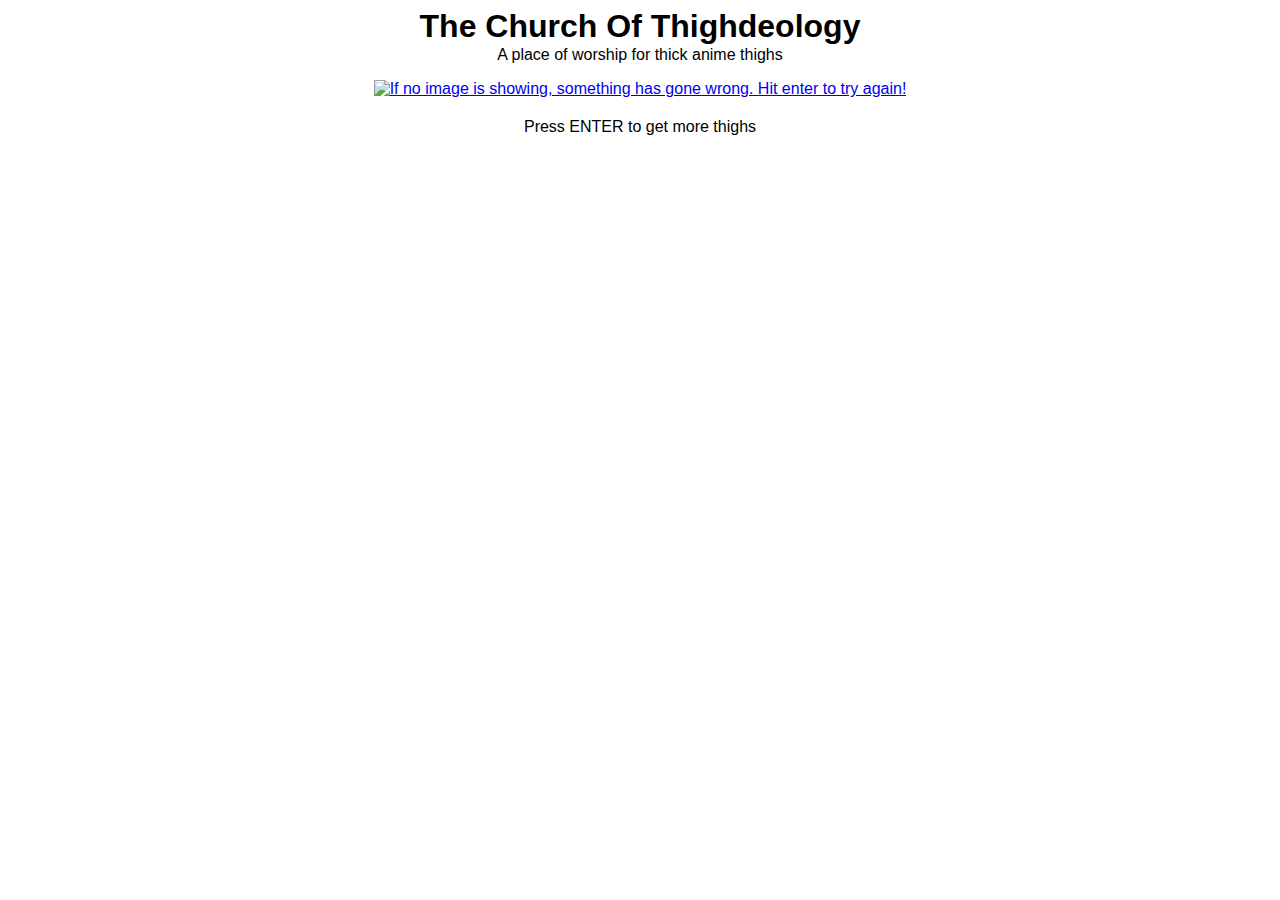
==== church/index.html @ bfe40e47 "Yeet" ====
<html></<!DOCTYPE html>
<html lang="en" dir="ltr">
  <head>
    <meta charset="utf-8">
    <title>Church Of Thighdeology</title>
    <style>
      * {
        background-color: white;
        text-align: center;
        font-family: Arial;
      }
      img {
        max-width: 1080px;
        max-height: 1080px;
      }

      p {
        margin-top: -20px;
      }

      #bottomText {
        margin-top: 20px;
      }
    </style>
    <script type="text/javascript">
    // Get the input field
    var input = document.getElementById("myInput");
    const jsonFile = {
       "kind": "Listing",
       "data":
       {
          "modhash": "e4o2aue0vw06cbbae199eae7ba9ace395bc3347dcdfda5c94b",
          "dist": 101,
          "children":
          [
             {
                "kind": "t3",
                "data":
                {
                   "approved_at_utc": null,
                   "subreddit": "thighdeology",
                   "selftext": "",
                   "author_fullname": "t2_1xlz0ri8",
                   "saved": false,
                   "mod_reason_title": null,
                   "gilded": 0,
                   "clicked": false,
                   "title": "Track team",
                   "link_flair_richtext": [],
                   "subreddit_name_prefixed": "r/thighdeology",
                   "hidden": false,
                   "pwls": null,
                   "link_flair_css_class": null,
                   "downs": 0,
                   "thumbnail_height": 140,
                   "hide_score": false,
                   "name": "t3_a3rkka",
                   "quarantine": false,
                   "link_flair_text_color": "dark",
                   "author_flair_background_color": null,
                   "subreddit_type": "public",
                   "ups": 193,
                   "domain": "i.redd.it",
                   "media_embed": {},
                   "thumbnail_width": 140,
                   "author_flair_template_id": null,
                   "is_original_content": false,
                   "user_reports": [],
                   "secure_media": null,
                   "is_reddit_media_domain": true,
                   "is_meta": false,
                   "category": null,
                   "secure_media_embed": {},
                   "link_flair_text": null,
                   "can_mod_post": false,
                   "score": 193,
                   "approved_by": null,
                   "thumbnail": "https://b.thumbs.redditmedia.com/YymHl450tiN3JTXfF9Jyk_usXtHEvG1Bu78h3d6wZoM.jpg",
                   "edited": false,
                   "author_flair_css_class": null,
                   "author_flair_richtext": [],
                   "gildings":
                   {
                      "gid_1": 0,
                      "gid_2": 0,
                      "gid_3": 0
                   },
                   "post_hint": "image",
                   "content_categories": null,
                   "is_self": false,
                   "mod_note": null,
                   "created": 1.54415488E9,
                   "link_flair_type": "text",
                   "wls": null,
                   "banned_by": null,
                   "author_flair_type": "text",
                   "contest_mode": false,
                   "selftext_html": null,
                   "likes": null,
                   "suggested_sort": "confidence",
                   "banned_at_utc": null,
                   "view_count": null,
                   "archived": false,
                   "no_follow": false,
                   "is_crosspostable": true,
                   "pinned": false,
                   "over_18": true,
                   "preview":
                   {
                      "images":
                      [
                         {
                            "source":
                            {
                               "url": "https://preview.redd.it/e9tuqx4zpp221.png?auto=webp&amp;s=9dbd831235f63837e0e7161abddd879765bc534d",
                               "width": 1440,
                               "height": 2560
                            },
                            "resolutions":
                            [
                               {
                                  "url": "https://preview.redd.it/e9tuqx4zpp221.png?width=108&amp;crop=smart&amp;auto=webp&amp;s=02dd3a323d08ada86bde7644e5e59df6a6cdc2ff",
                                  "width": 108,
                                  "height": 192
                               },
                               {
                                  "url": "https://preview.redd.it/e9tuqx4zpp221.png?width=216&amp;crop=smart&amp;auto=webp&amp;s=b77d1aede90f54292198c95d2edbfca6f1995a67",
                                  "width": 216,
                                  "height": 384
                               },
                               {
                                  "url": "https://preview.redd.it/e9tuqx4zpp221.png?width=320&amp;crop=smart&amp;auto=webp&amp;s=a5423d6d8f93fc1b90dfc84213c0538b60b97fe1",
                                  "width": 320,
                                  "height": 568
                               },
                               {
                                  "url": "https://preview.redd.it/e9tuqx4zpp221.png?width=640&amp;crop=smart&amp;auto=webp&amp;s=dcb2dcfd2fbd0cb8ed200726be891c120370b891",
                                  "width": 640,
                                  "height": 1137
                               },
                               {
                                  "url": "https://preview.redd.it/e9tuqx4zpp221.png?width=960&amp;crop=smart&amp;auto=webp&amp;s=7ee4c63fa549bd666e670971af648ec938a50ca0",
                                  "width": 960,
                                  "height": 1706
                               },
                               {
                                  "url": "https://preview.redd.it/e9tuqx4zpp221.png?width=1080&amp;crop=smart&amp;auto=webp&amp;s=18474661ea6a45fd1b6c062f2e88593ec0854fc2",
                                  "width": 1080,
                                  "height": 1920
                               }
                            ],
                            "variants":
                            {
                               "obfuscated":
                               {
                                  "source":
                                  {
                                     "url": "https://preview.redd.it/e9tuqx4zpp221.png?blur=40&amp;format=pjpg&amp;auto=webp&amp;s=988f934292badb9d7ac519ac54d1bc7324688d24",
                                     "width": 1440,
                                     "height": 2560
                                  },
                                  "resolutions":
                                  [
                                     {
                                        "url": "https://preview.redd.it/e9tuqx4zpp221.png?width=108&amp;crop=smart&amp;blur=10&amp;format=pjpg&amp;auto=webp&amp;s=51ec407daf12ac004bc9738252b9c3cf700d0bb2",
                                        "width": 108,
                                        "height": 192
                                     },
                                     {
                                        "url": "https://preview.redd.it/e9tuqx4zpp221.png?width=216&amp;crop=smart&amp;blur=21&amp;format=pjpg&amp;auto=webp&amp;s=0c18a17b813df9959b21a1124131259be754e0ca",
                                        "width": 216,
                                        "height": 384
                                     },
                                     {
                                        "url": "https://preview.redd.it/e9tuqx4zpp221.png?width=320&amp;crop=smart&amp;blur=32&amp;format=pjpg&amp;auto=webp&amp;s=2239dbf14df24bd78dddcf929466e524f4acf249",
                                        "width": 320,
                                        "height": 568
                                     },
                                     {
                                        "url": "https://preview.redd.it/e9tuqx4zpp221.png?width=640&amp;crop=smart&amp;blur=40&amp;format=pjpg&amp;auto=webp&amp;s=6d5ddd0ceba50272a02569a5d363f9ba356a0c50",
                                        "width": 640,
                                        "height": 1137
                                     },
                                     {
                                        "url": "https://preview.redd.it/e9tuqx4zpp221.png?width=960&amp;crop=smart&amp;blur=40&amp;format=pjpg&amp;auto=webp&amp;s=447108851fbade3628f95c1af3a00010be6c874f",
                                        "width": 960,
                                        "height": 1706
                                     },
                                     {
                                        "url": "https://preview.redd.it/e9tuqx4zpp221.png?width=1080&amp;crop=smart&amp;blur=40&amp;format=pjpg&amp;auto=webp&amp;s=9adae3c276aa731ec58ea05e65ca9606683f6545",
                                        "width": 1080,
                                        "height": 1920
                                     }
                                  ]
                               },
                               "nsfw":
                               {
                                  "source":
                                  {
                                     "url": "https://preview.redd.it/e9tuqx4zpp221.png?blur=40&amp;format=pjpg&amp;auto=webp&amp;s=988f934292badb9d7ac519ac54d1bc7324688d24",
                                     "width": 1440,
                                     "height": 2560
                                  },
                                  "resolutions":
                                  [
                                     {
                                        "url": "https://preview.redd.it/e9tuqx4zpp221.png?width=108&amp;crop=smart&amp;blur=10&amp;format=pjpg&amp;auto=webp&amp;s=51ec407daf12ac004bc9738252b9c3cf700d0bb2",
                                        "width": 108,
                                        "height": 192
                                     },
                                     {
                                        "url": "https://preview.redd.it/e9tuqx4zpp221.png?width=216&amp;crop=smart&amp;blur=21&amp;format=pjpg&amp;auto=webp&amp;s=0c18a17b813df9959b21a1124131259be754e0ca",
                                        "width": 216,
                                        "height": 384
                                     },
                                     {
                                        "url": "https://preview.redd.it/e9tuqx4zpp221.png?width=320&amp;crop=smart&amp;blur=32&amp;format=pjpg&amp;auto=webp&amp;s=2239dbf14df24bd78dddcf929466e524f4acf249",
                                        "width": 320,
                                        "height": 568
                                     },
                                     {
                                        "url": "https://preview.redd.it/e9tuqx4zpp221.png?width=640&amp;crop=smart&amp;blur=40&amp;format=pjpg&amp;auto=webp&amp;s=6d5ddd0ceba50272a02569a5d363f9ba356a0c50",
                                        "width": 640,
                                        "height": 1137
                                     },
                                     {
                                        "url": "https://preview.redd.it/e9tuqx4zpp221.png?width=960&amp;crop=smart&amp;blur=40&amp;format=pjpg&amp;auto=webp&amp;s=447108851fbade3628f95c1af3a00010be6c874f",
                                        "width": 960,
                                        "height": 1706
                                     },
                                     {
                                        "url": "https://preview.redd.it/e9tuqx4zpp221.png?width=1080&amp;crop=smart&amp;blur=40&amp;format=pjpg&amp;auto=webp&amp;s=9adae3c276aa731ec58ea05e65ca9606683f6545",
                                        "width": 1080,
                                        "height": 1920
                                     }
                                  ]
                               }
                            },
                            "id": "hZ8QCRXAKOw2pII0I62f6Iz4y8c2Ry37kLp0u69vEOU"
                         }
                      ],
                      "enabled": true
                   },
                   "media_only": false,
                   "link_flair_template_id": null,
                   "can_gild": true,
                   "spoiler": false,
                   "locked": false,
                   "author_flair_text": null,
                   "visited": false,
                   "num_reports": null,
                   "distinguished": null,
                   "subreddit_id": "t5_3lgce",
                   "mod_reason_by": null,
                   "removal_reason": null,
                   "link_flair_background_color": "",
                   "id": "a3rkka",
                   "is_robot_indexable": true,
                   "report_reasons": null,
                   "author": "dopclanfoo",
                   "num_crossposts": 0,
                   "num_comments": 13,
                   "send_replies": true,
                   "whitelist_status": null,
                   "mod_reports": [],
                   "author_patreon_flair": false,
                   "author_flair_text_color": null,
                   "permalink": "/r/thighdeology/comments/a3rkka/track_team/",
                   "parent_whitelist_status": null,
                   "stickied": true,
                   "url": "https://i.redd.it/e9tuqx4zpp221.png",
                   "subreddit_subscribers": 74352,
                   "created_utc": 1.54412608E9,
                   "media": null,
                   "is_video": false
                }
             },
             {
                "kind": "t3",
                "data":
                {
                   "approved_at_utc": null,
                   "subreddit": "thighdeology",
                   "selftext": "",
                   "author_fullname": "t2_1xlz0ri8",
                   "saved": false,
                   "mod_reason_title": null,
                   "gilded": 0,
                   "clicked": false,
                   "title": "Bowling",
                   "link_flair_richtext": [],
                   "subreddit_name_prefixed": "r/thighdeology",
                   "hidden": false,
                   "pwls": null,
                   "link_flair_css_class": null,
                   "downs": 0,
                   "thumbnail_height": 140,
                   "hide_score": false,
                   "name": "t3_a452zj",
                   "quarantine": false,
                   "link_flair_text_color": "dark",
                   "author_flair_background_color": null,
                   "subreddit_type": "public",
                   "ups": 1940,
                   "domain": "i.redd.it",
                   "media_embed": {},
                   "thumbnail_width": 140,
                   "author_flair_template_id": null,
                   "is_original_content": false,
                   "user_reports": [],
                   "secure_media": null,
                   "is_reddit_media_domain": true,
                   "is_meta": false,
                   "category": null,
                   "secure_media_embed": {},
                   "link_flair_text": null,
                   "can_mod_post": false,
                   "score": 1940,
                   "approved_by": null,
                   "thumbnail": "https://a.thumbs.redditmedia.com/v87Oqy1qarXQHM58CxSEM1w6MRi2sM6xgkzy_CFOV34.jpg",
                   "edited": false,
                   "author_flair_css_class": null,
                   "author_flair_richtext": [],
                   "gildings":
                   {
                      "gid_1": 0,
                      "gid_2": 0,
                      "gid_3": 0
                   },
                   "post_hint": "image",
                   "content_categories": null,
                   "is_self": false,
                   "mod_note": null,
                   "created": 1.5442519E9,
                   "link_flair_type": "text",
                   "wls": null,
                   "banned_by": null,
                   "author_flair_type": "text",
                   "contest_mode": false,
                   "selftext_html": null,
                   "likes": null,
                   "suggested_sort": "confidence",
                   "banned_at_utc": null,
                   "view_count": null,
                   "archived": false,
                   "no_follow": false,
                   "is_crosspostable": true,
                   "pinned": false,
                   "over_18": true,
                   "preview":
                   {
                      "images":
                      [
                         {
                            "source":
                            {
                               "url": "https://preview.redd.it/9v1kx6xqqx221.png?auto=webp&amp;s=2bda14fcabcbb75cd964a7f7df8c4d1475f7a50c",
                               "width": 1440,
                               "height": 2560
                            },
                            "resolutions":
                            [
                               {
                                  "url": "https://preview.redd.it/9v1kx6xqqx221.png?width=108&amp;crop=smart&amp;auto=webp&amp;s=4792a761d2422dae1fde63ad5b1752339d8a4ccb",
                                  "width": 108,
                                  "height": 192
                               },
                               {
                                  "url": "https://preview.redd.it/9v1kx6xqqx221.png?width=216&amp;crop=smart&amp;auto=webp&amp;s=9db245026a1b48e1ffaa048fbbe73ed4c087e912",
                                  "width": 216,
                                  "height": 384
                               },
                               {
                                  "url": "https://preview.redd.it/9v1kx6xqqx221.png?width=320&amp;crop=smart&amp;auto=webp&amp;s=25a991b9f90c02a2b7499c9ac45931bd1356934f",
                                  "width": 320,
                                  "height": 568
                               },
                               {
                                  "url": "https://preview.redd.it/9v1kx6xqqx221.png?width=640&amp;crop=smart&amp;auto=webp&amp;s=88a090c28657c13c822a585fe4838b4e48a3f290",
                                  "width": 640,
                                  "height": 1137
                               },
                               {
                                  "url": "https://preview.redd.it/9v1kx6xqqx221.png?width=960&amp;crop=smart&amp;auto=webp&amp;s=03e094064a114a09b66823fcf423d7ab27af55dd",
                                  "width": 960,
                                  "height": 1706
                               },
                               {
                                  "url": "https://preview.redd.it/9v1kx6xqqx221.png?width=1080&amp;crop=smart&amp;auto=webp&amp;s=fca789d2be003ec2becb53dca54852baf2e52449",
                                  "width": 1080,
                                  "height": 1920
                               }
                            ],
                            "variants":
                            {
                               "obfuscated":
                               {
                                  "source":
                                  {
                                     "url": "https://preview.redd.it/9v1kx6xqqx221.png?blur=40&amp;format=pjpg&amp;auto=webp&amp;s=0f485186168f797b7bd75a4f2efa086ead76a4ce",
                                     "width": 1440,
                                     "height": 2560
                                  },
                                  "resolutions":
                                  [
                                     {
                                        "url": "https://preview.redd.it/9v1kx6xqqx221.png?width=108&amp;crop=smart&amp;blur=10&amp;format=pjpg&amp;auto=webp&amp;s=d09f7bf04200d73c5cea7ec36aa3ef2741f35b90",
                                        "width": 108,
                                        "height": 192
                                     },
                                     {
                                        "url": "https://preview.redd.it/9v1kx6xqqx221.png?width=216&amp;crop=smart&amp;blur=21&amp;format=pjpg&amp;auto=webp&amp;s=40cb89063e7cb7b30eadd4dc964ff06c80b9e526",
                                        "width": 216,
                                        "height": 384
                                     },
                                     {
                                        "url": "https://preview.redd.it/9v1kx6xqqx221.png?width=320&amp;crop=smart&amp;blur=32&amp;format=pjpg&amp;auto=webp&amp;s=ebf345ccf3f7f8c41df290a975983b6bb808108b",
                                        "width": 320,
                                        "height": 568
                                     },
                                     {
                                        "url": "https://preview.redd.it/9v1kx6xqqx221.png?width=640&amp;crop=smart&amp;blur=40&amp;format=pjpg&amp;auto=webp&amp;s=12a71c88751526a5dd5e69c68931115b2c87a1dc",
                                        "width": 640,
                                        "height": 1137
                                     },
                                     {
                                        "url": "https://preview.redd.it/9v1kx6xqqx221.png?width=960&amp;crop=smart&amp;blur=40&amp;format=pjpg&amp;auto=webp&amp;s=f1fea6f6cd41dee465fdb8f753f929bb2e343f0f",
                                        "width": 960,
                                        "height": 1706
                                     },
                                     {
                                        "url": "https://preview.redd.it/9v1kx6xqqx221.png?width=1080&amp;crop=smart&amp;blur=40&amp;format=pjpg&amp;auto=webp&amp;s=d9a478797bf6f7accfd4428283c17cf2f097bcde",
                                        "width": 1080,
                                        "height": 1920
                                     }
                                  ]
                               },
                               "nsfw":
                               {
                                  "source":
                                  {
                                     "url": "https://preview.redd.it/9v1kx6xqqx221.png?blur=40&amp;format=pjpg&amp;auto=webp&amp;s=0f485186168f797b7bd75a4f2efa086ead76a4ce",
                                     "width": 1440,
                                     "height": 2560
                                  },
                                  "resolutions":
                                  [
                                     {
                                        "url": "https://preview.redd.it/9v1kx6xqqx221.png?width=108&amp;crop=smart&amp;blur=10&amp;format=pjpg&amp;auto=webp&amp;s=d09f7bf04200d73c5cea7ec36aa3ef2741f35b90",
                                        "width": 108,
                                        "height": 192
                                     },
                                     {
                                        "url": "https://preview.redd.it/9v1kx6xqqx221.png?width=216&amp;crop=smart&amp;blur=21&amp;format=pjpg&amp;auto=webp&amp;s=40cb89063e7cb7b30eadd4dc964ff06c80b9e526",
                                        "width": 216,
                                        "height": 384
                                     },
                                     {
                                        "url": "https://preview.redd.it/9v1kx6xqqx221.png?width=320&amp;crop=smart&amp;blur=32&amp;format=pjpg&amp;auto=webp&amp;s=ebf345ccf3f7f8c41df290a975983b6bb808108b",
                                        "width": 320,
                                        "height": 568
                                     },
                                     {
                                        "url": "https://preview.redd.it/9v1kx6xqqx221.png?width=640&amp;crop=smart&amp;blur=40&amp;format=pjpg&amp;auto=webp&amp;s=12a71c88751526a5dd5e69c68931115b2c87a1dc",
                                        "width": 640,
                                        "height": 1137
                                     },
                                     {
                                        "url": "https://preview.redd.it/9v1kx6xqqx221.png?width=960&amp;crop=smart&amp;blur=40&amp;format=pjpg&amp;auto=webp&amp;s=f1fea6f6cd41dee465fdb8f753f929bb2e343f0f",
                                        "width": 960,
                                        "height": 1706
                                     },
                                     {
                                        "url": "https://preview.redd.it/9v1kx6xqqx221.png?width=1080&amp;crop=smart&amp;blur=40&amp;format=pjpg&amp;auto=webp&amp;s=d9a478797bf6f7accfd4428283c17cf2f097bcde",
                                        "width": 1080,
                                        "height": 1920
                                     }
                                  ]
                               }
                            },
                            "id": "T3KgJIFeaHUdn8MinhOyDsinFwnZUMW5kL2sgaYKeCw"
                         }
                      ],
                      "enabled": true
                   },
                   "media_only": false,
                   "link_flair_template_id": null,
                   "can_gild": true,
                   "spoiler": false,
                   "locked": false,
                   "author_flair_text": null,
                   "visited": false,
                   "num_reports": null,
                   "distinguished": null,
                   "subreddit_id": "t5_3lgce",
                   "mod_reason_by": null,
                   "removal_reason": null,
                   "link_flair_background_color": "",
                   "id": "a452zj",
                   "is_robot_indexable": true,
                   "report_reasons": null,
                   "author": "dopclanfoo",
                   "num_crossposts": 2,
                   "num_comments": 34,
                   "send_replies": true,
                   "whitelist_status": null,
                   "mod_reports": [],
                   "author_patreon_flair": false,
                   "author_flair_text_color": null,
                   "permalink": "/r/thighdeology/comments/a452zj/bowling/",
                   "parent_whitelist_status": null,
                   "stickied": false,
                   "url": "https://i.redd.it/9v1kx6xqqx221.png",
                   "subreddit_subscribers": 74352,
                   "created_utc": 1.5442231E9,
                   "media": null,
                   "is_video": false
                }
             },
             {
                "kind": "t3",
                "data":
                {
                   "approved_at_utc": null,
                   "subreddit": "thighdeology",
                   "selftext": "",
                   "author_fullname": "t2_jlvoy",
                   "saved": false,
                   "mod_reason_title": null,
                   "gilded": 0,
                   "clicked": false,
                   "title": "Team Milf Volleyball",
                   "link_flair_richtext": [],
                   "subreddit_name_prefixed": "r/thighdeology",
                   "hidden": false,
                   "pwls": null,
                   "link_flair_css_class": null,
                   "downs": 0,
                   "thumbnail_height": 140,
                   "hide_score": false,
                   "name": "t3_a45xfz",
                   "quarantine": false,
                   "link_flair_text_color": "dark",
                   "author_flair_background_color": null,
                   "subreddit_type": "public",
                   "ups": 191,
                   "domain": "i.imgur.com",
                   "media_embed": {},
                   "thumbnail_width": 140,
                   "author_flair_template_id": null,
                   "is_original_content": false,
                   "user_reports": [],
                   "secure_media": null,
                   "is_reddit_media_domain": false,
                   "is_meta": false,
                   "category": null,
                   "secure_media_embed": {},
                   "link_flair_text": null,
                   "can_mod_post": false,
                   "score": 191,
                   "approved_by": null,
                   "thumbnail": "https://b.thumbs.redditmedia.com/jlH-JZKHQff5mFKmSdLTIHEhTQYrdSdyjFBZGRrNO7k.jpg",
                   "edited": false,
                   "author_flair_css_class": null,
                   "author_flair_richtext": [],
                   "gildings":
                   {
                      "gid_1": 0,
                      "gid_2": 0,
                      "gid_3": 0
                   },
                   "post_hint": "image",
                   "content_categories": null,
                   "is_self": false,
                   "mod_note": null,
                   "created": 1.54425805E9,
                   "link_flair_type": "text",
                   "wls": null,
                   "banned_by": null,
                   "author_flair_type": "text",
                   "contest_mode": false,
                   "selftext_html": null,
                   "likes": null,
                   "suggested_sort": "confidence",
                   "banned_at_utc": null,
                   "view_count": null,
                   "archived": false,
                   "no_follow": false,
                   "is_crosspostable": true,
                   "pinned": false,
                   "over_18": true,
                   "preview":
                   {
                      "images":
                      [
                         {
                            "source":
                            {
                               "url": "https://external-preview.redd.it/8iPNwPEBiky6xZ59xJ6PbnyoZpSb4vaVXAGiPKTDHI8.jpg?auto=webp&amp;s=1aaedc2d2107de1f361aa56808ead4197a1e4202",
                               "width": 467,
                               "height": 686
                            },
                            "resolutions":
                            [
                               {
                                  "url": "https://external-preview.redd.it/8iPNwPEBiky6xZ59xJ6PbnyoZpSb4vaVXAGiPKTDHI8.jpg?width=108&amp;crop=smart&amp;auto=webp&amp;s=bf1323115b94d964cb729c7eba7750b8b89b7385",
                                  "width": 108,
                                  "height": 158
                               },
                               {
                                  "url": "https://external-preview.redd.it/8iPNwPEBiky6xZ59xJ6PbnyoZpSb4vaVXAGiPKTDHI8.jpg?width=216&amp;crop=smart&amp;auto=webp&amp;s=c4aeb9b4adf53b45115412e6577be324990aefe5",
                                  "width": 216,
                                  "height": 317
                               },
                               {
                                  "url": "https://external-preview.redd.it/8iPNwPEBiky6xZ59xJ6PbnyoZpSb4vaVXAGiPKTDHI8.jpg?width=320&amp;crop=smart&amp;auto=webp&amp;s=090a0e637965efc22b40aeb449539d58cfd64fdc",
                                  "width": 320,
                                  "height": 470
                               }
                            ],
                            "variants":
                            {
                               "obfuscated":
                               {
                                  "source":
                                  {
                                     "url": "https://external-preview.redd.it/8iPNwPEBiky6xZ59xJ6PbnyoZpSb4vaVXAGiPKTDHI8.jpg?blur=40&amp;format=pjpg&amp;auto=webp&amp;s=d77d8f53d186f9afb515c0bb34a15e88015c4339",
                                     "width": 467,
                                     "height": 686
                                  },
                                  "resolutions":
                                  [
                                     {
                                        "url": "https://external-preview.redd.it/8iPNwPEBiky6xZ59xJ6PbnyoZpSb4vaVXAGiPKTDHI8.jpg?width=108&amp;crop=smart&amp;blur=10&amp;format=pjpg&amp;auto=webp&amp;s=31df8c0bf3a892ab934f7e771418c4e794532fcf",
                                        "width": 108,
                                        "height": 158
                                     },
                                     {
                                        "url": "https://external-preview.redd.it/8iPNwPEBiky6xZ59xJ6PbnyoZpSb4vaVXAGiPKTDHI8.jpg?width=216&amp;crop=smart&amp;blur=21&amp;format=pjpg&amp;auto=webp&amp;s=9f1ab53e13e008e15dc0ef4c2bad0cc7a253adcf",
                                        "width": 216,
                                        "height": 317
                                     },
                                     {
                                        "url": "https://external-preview.redd.it/8iPNwPEBiky6xZ59xJ6PbnyoZpSb4vaVXAGiPKTDHI8.jpg?width=320&amp;crop=smart&amp;blur=32&amp;format=pjpg&amp;auto=webp&amp;s=acee6821aa80724261f9aa04e01480ffaa79df1f",
                                        "width": 320,
                                        "height": 470
                                     }
                                  ]
                               },
                               "nsfw":
                               {
                                  "source":
                                  {
                                     "url": "https://external-preview.redd.it/8iPNwPEBiky6xZ59xJ6PbnyoZpSb4vaVXAGiPKTDHI8.jpg?blur=40&amp;format=pjpg&amp;auto=webp&amp;s=d77d8f53d186f9afb515c0bb34a15e88015c4339",
                                     "width": 467,
                                     "height": 686
                                  },
                                  "resolutions":
                                  [
                                     {
                                        "url": "https://external-preview.redd.it/8iPNwPEBiky6xZ59xJ6PbnyoZpSb4vaVXAGiPKTDHI8.jpg?width=108&amp;crop=smart&amp;blur=10&amp;format=pjpg&amp;auto=webp&amp;s=31df8c0bf3a892ab934f7e771418c4e794532fcf",
                                        "width": 108,
                                        "height": 158
                                     },
                                     {
                                        "url": "https://external-preview.redd.it/8iPNwPEBiky6xZ59xJ6PbnyoZpSb4vaVXAGiPKTDHI8.jpg?width=216&amp;crop=smart&amp;blur=21&amp;format=pjpg&amp;auto=webp&amp;s=9f1ab53e13e008e15dc0ef4c2bad0cc7a253adcf",
                                        "width": 216,
                                        "height": 317
                                     },
                                     {
                                        "url": "https://external-preview.redd.it/8iPNwPEBiky6xZ59xJ6PbnyoZpSb4vaVXAGiPKTDHI8.jpg?width=320&amp;crop=smart&amp;blur=32&amp;format=pjpg&amp;auto=webp&amp;s=acee6821aa80724261f9aa04e01480ffaa79df1f",
                                        "width": 320,
                                        "height": 470
                                     }
                                  ]
                               }
                            },
                            "id": "XeyHFzm6QG0Aeqe8f4UKxYySeyt7lpcGt73h4d_TIjc"
                         }
                      ],
                      "enabled": true
                   },
                   "media_only": false,
                   "link_flair_template_id": null,
                   "can_gild": true,
                   "spoiler": false,
                   "locked": false,
                   "author_flair_text": null,
                   "visited": false,
                   "num_reports": null,
                   "distinguished": null,
                   "subreddit_id": "t5_3lgce",
                   "mod_reason_by": null,
                   "removal_reason": null,
                   "link_flair_background_color": "",
                   "id": "a45xfz",
                   "is_robot_indexable": true,
                   "report_reasons": null,
                   "author": "CheetahSperm18",
                   "num_crossposts": 0,
                   "num_comments": 2,
                   "send_replies": true,
                   "whitelist_status": null,
                   "mod_reports": [],
                   "author_patreon_flair": false,
                   "author_flair_text_color": null,
                   "permalink": "/r/thighdeology/comments/a45xfz/team_milf_volleyball/",
                   "parent_whitelist_status": null,
                   "stickied": false,
                   "url": "https://i.imgur.com/B6v2Vvq.jpg",
                   "subreddit_subscribers": 74352,
                   "created_utc": 1.54422925E9,
                   "media": null,
                   "is_video": false
                }
             },
             {
                "kind": "t3",
                "data":
                {
                   "approved_at_utc": null,
                   "subreddit": "thighdeology",
                   "selftext": "",
                   "author_fullname": "t2_jlvoy",
                   "saved": false,
                   "mod_reason_title": null,
                   "gilded": 0,
                   "clicked": false,
                   "title": "Woah there Nero!",
                   "link_flair_richtext": [],
                   "subreddit_name_prefixed": "r/thighdeology",
                   "hidden": false,
                   "pwls": null,
                   "link_flair_css_class": null,
                   "downs": 0,
                   "thumbnail_height": 140,
                   "hide_score": false,
                   "name": "t3_a3z53q",
                   "quarantine": false,
                   "link_flair_text_color": "dark",
                   "author_flair_background_color": null,
                   "subreddit_type": "public",
                   "ups": 1971,
                   "domain": "i.imgur.com",
                   "media_embed": {},
                   "thumbnail_width": 140,
                   "author_flair_template_id": null,
                   "is_original_content": false,
                   "user_reports": [],
                   "secure_media": null,
                   "is_reddit_media_domain": false,
                   "is_meta": false,
                   "category": null,
                   "secure_media_embed": {},
                   "link_flair_text": null,
                   "can_mod_post": false,
                   "score": 1971,
                   "approved_by": null,
                   "thumbnail": "https://b.thumbs.redditmedia.com/SQu3zVneKhi-YzzQ5tceTpBgveqHcv5DytSYT0Zsm0k.jpg",
                   "edited": false,
                   "author_flair_css_class": null,
                   "author_flair_richtext": [],
                   "gildings":
                   {
                      "gid_1": 0,
                      "gid_2": 0,
                      "gid_3": 0
                   },
                   "post_hint": "image",
                   "content_categories": null,
                   "is_self": false,
                   "mod_note": null,
                   "created": 1.54421184E9,
                   "link_flair_type": "text",
                   "wls": null,
                   "banned_by": null,
                   "author_flair_type": "text",
                   "contest_mode": false,
                   "selftext_html": null,
                   "likes": null,
                   "suggested_sort": "confidence",
                   "banned_at_utc": null,
                   "view_count": null,
                   "archived": false,
                   "no_follow": false,
                   "is_crosspostable": true,
                   "pinned": false,
                   "over_18": true,
                   "preview":
                   {
                      "images":
                      [
                         {
                            "source":
                            {
                               "url": "https://external-preview.redd.it/p8AHV4j1YcR6UeLEMj63FGFS5VQpTTSSXAwJmLD4TO4.jpg?auto=webp&amp;s=3f54675a9ac80f6cf0781e58a5c4b68f09a6df84",
                               "width": 1056,
                               "height": 1499
                            },
                            "resolutions":
                            [
                               {
                                  "url": "https://external-preview.redd.it/p8AHV4j1YcR6UeLEMj63FGFS5VQpTTSSXAwJmLD4TO4.jpg?width=108&amp;crop=smart&amp;auto=webp&amp;s=5ecce90ad29921e1425a5924b242ab3cacfd5d78",
                                  "width": 108,
                                  "height": 153
                               },
                               {
                                  "url": "https://external-preview.redd.it/p8AHV4j1YcR6UeLEMj63FGFS5VQpTTSSXAwJmLD4TO4.jpg?width=216&amp;crop=smart&amp;auto=webp&amp;s=ac7ffdbebb410cb1388a82c47a6d59c5a407e234",
                                  "width": 216,
                                  "height": 306
                               },
                               {
                                  "url": "https://external-preview.redd.it/p8AHV4j1YcR6UeLEMj63FGFS5VQpTTSSXAwJmLD4TO4.jpg?width=320&amp;crop=smart&amp;auto=webp&amp;s=dcc521acb8a3e048476ef9ebadb636dce50ea1dd",
                                  "width": 320,
                                  "height": 454
                               },
                               {
                                  "url": "https://external-preview.redd.it/p8AHV4j1YcR6UeLEMj63FGFS5VQpTTSSXAwJmLD4TO4.jpg?width=640&amp;crop=smart&amp;auto=webp&amp;s=0c897ab1d5c74754f404771845df12265605a393",
                                  "width": 640,
                                  "height": 908
                               },
                               {
                                  "url": "https://external-preview.redd.it/p8AHV4j1YcR6UeLEMj63FGFS5VQpTTSSXAwJmLD4TO4.jpg?width=960&amp;crop=smart&amp;auto=webp&amp;s=d316e42bc93821979462c2985043afb1928f5db4",
                                  "width": 960,
                                  "height": 1362
                               }
                            ],
                            "variants":
                            {
                               "obfuscated":
                               {
                                  "source":
                                  {
                                     "url": "https://external-preview.redd.it/p8AHV4j1YcR6UeLEMj63FGFS5VQpTTSSXAwJmLD4TO4.jpg?blur=40&amp;format=pjpg&amp;auto=webp&amp;s=d27edbd2e42b9645e13ea3ec431a5ecf57e4658f",
                                     "width": 1056,
                                     "height": 1499
                                  },
                                  "resolutions":
                                  [
                                     {
                                        "url": "https://external-preview.redd.it/p8AHV4j1YcR6UeLEMj63FGFS5VQpTTSSXAwJmLD4TO4.jpg?width=108&amp;crop=smart&amp;blur=10&amp;format=pjpg&amp;auto=webp&amp;s=7c26d82ecfaea3e6baf64c2c2c114445be9dfc19",
                                        "width": 108,
                                        "height": 153
                                     },
                                     {
                                        "url": "https://external-preview.redd.it/p8AHV4j1YcR6UeLEMj63FGFS5VQpTTSSXAwJmLD4TO4.jpg?width=216&amp;crop=smart&amp;blur=21&amp;format=pjpg&amp;auto=webp&amp;s=540a9291db79e27f851722ae58f7d76737c58ae5",
                                        "width": 216,
                                        "height": 306
                                     },
                                     {
                                        "url": "https://external-preview.redd.it/p8AHV4j1YcR6UeLEMj63FGFS5VQpTTSSXAwJmLD4TO4.jpg?width=320&amp;crop=smart&amp;blur=32&amp;format=pjpg&amp;auto=webp&amp;s=d55d3ea66f60be38ac83cbd5f53a4738de21cadb",
                                        "width": 320,
                                        "height": 454
                                     },
                                     {
                                        "url": "https://external-preview.redd.it/p8AHV4j1YcR6UeLEMj63FGFS5VQpTTSSXAwJmLD4TO4.jpg?width=640&amp;crop=smart&amp;blur=40&amp;format=pjpg&amp;auto=webp&amp;s=394ff723b4c63defbb0fbe922dba9455974b2eae",
                                        "width": 640,
                                        "height": 908
                                     },
                                     {
                                        "url": "https://external-preview.redd.it/p8AHV4j1YcR6UeLEMj63FGFS5VQpTTSSXAwJmLD4TO4.jpg?width=960&amp;crop=smart&amp;blur=40&amp;format=pjpg&amp;auto=webp&amp;s=7e59148dea0907816a585c90e12495ab60498337",
                                        "width": 960,
                                        "height": 1362
                                     }
                                  ]
                               },
                               "nsfw":
                               {
                                  "source":
                                  {
                                     "url": "https://external-preview.redd.it/p8AHV4j1YcR6UeLEMj63FGFS5VQpTTSSXAwJmLD4TO4.jpg?blur=40&amp;format=pjpg&amp;auto=webp&amp;s=d27edbd2e42b9645e13ea3ec431a5ecf57e4658f",
                                     "width": 1056,
                                     "height": 1499
                                  },
                                  "resolutions":
                                  [
                                     {
                                        "url": "https://external-preview.redd.it/p8AHV4j1YcR6UeLEMj63FGFS5VQpTTSSXAwJmLD4TO4.jpg?width=108&amp;crop=smart&amp;blur=10&amp;format=pjpg&amp;auto=webp&amp;s=7c26d82ecfaea3e6baf64c2c2c114445be9dfc19",
                                        "width": 108,
                                        "height": 153
                                     },
                                     {
                                        "url": "https://external-preview.redd.it/p8AHV4j1YcR6UeLEMj63FGFS5VQpTTSSXAwJmLD4TO4.jpg?width=216&amp;crop=smart&amp;blur=21&amp;format=pjpg&amp;auto=webp&amp;s=540a9291db79e27f851722ae58f7d76737c58ae5",
                                        "width": 216,
                                        "height": 306
                                     },
                                     {
                                        "url": "https://external-preview.redd.it/p8AHV4j1YcR6UeLEMj63FGFS5VQpTTSSXAwJmLD4TO4.jpg?width=320&amp;crop=smart&amp;blur=32&amp;format=pjpg&amp;auto=webp&amp;s=d55d3ea66f60be38ac83cbd5f53a4738de21cadb",
                                        "width": 320,
                                        "height": 454
                                     },
                                     {
                                        "url": "https://external-preview.redd.it/p8AHV4j1YcR6UeLEMj63FGFS5VQpTTSSXAwJmLD4TO4.jpg?width=640&amp;crop=smart&amp;blur=40&amp;format=pjpg&amp;auto=webp&amp;s=394ff723b4c63defbb0fbe922dba9455974b2eae",
                                        "width": 640,
                                        "height": 908
                                     },
                                     {
                                        "url": "https://external-preview.redd.it/p8AHV4j1YcR6UeLEMj63FGFS5VQpTTSSXAwJmLD4TO4.jpg?width=960&amp;crop=smart&amp;blur=40&amp;format=pjpg&amp;auto=webp&amp;s=7e59148dea0907816a585c90e12495ab60498337",
                                        "width": 960,
                                        "height": 1362
                                     }
                                  ]
                               }
                            },
                            "id": "CJ4g1kia8xgoHHWM9ibki4z9A879EdBME8DN_b--MGM"
                         }
                      ],
                      "enabled": true
                   },
                   "media_only": false,
                   "link_flair_template_id": null,
                   "can_gild": true,
                   "spoiler": false,
                   "locked": false,
                   "author_flair_text": null,
                   "visited": false,
                   "num_reports": null,
                   "distinguished": null,
                   "subreddit_id": "t5_3lgce",
                   "mod_reason_by": null,
                   "removal_reason": null,
                   "link_flair_background_color": "",
                   "id": "a3z53q",
                   "is_robot_indexable": true,
                   "report_reasons": null,
                   "author": "CheetahSperm18",
                   "num_crossposts": 0,
                   "num_comments": 12,
                   "send_replies": true,
                   "whitelist_status": null,
                   "mod_reports": [],
                   "author_patreon_flair": false,
                   "author_flair_text_color": null,
                   "permalink": "/r/thighdeology/comments/a3z53q/woah_there_nero/",
                   "parent_whitelist_status": null,
                   "stickied": false,
                   "url": "https://i.imgur.com/018pm5C.jpg",
                   "subreddit_subscribers": 74352,
                   "created_utc": 1.54418304E9,
                   "media": null,
                   "is_video": false
                }
             },
             {
                "kind": "t3",
                "data":
                {
                   "approved_at_utc": null,
                   "subreddit": "thighdeology",
                   "selftext": "",
                   "author_fullname": "t2_n2ngc81",
                   "saved": false,
                   "mod_reason_title": null,
                   "gilded": 0,
                   "clicked": false,
                   "title": "She's going to take a bath",
                   "link_flair_richtext": [],
                   "subreddit_name_prefixed": "r/thighdeology",
                   "hidden": false,
                   "pwls": null,
                   "link_flair_css_class": null,
                   "downs": 0,
                   "thumbnail_height": 140,
                   "hide_score": false,
                   "name": "t3_a44qqb",
                   "quarantine": false,
                   "link_flair_text_color": "dark",
                   "author_flair_background_color": null,
                   "subreddit_type": "public",
                   "ups": 183,
                   "domain": "i.imgur.com",
                   "media_embed": {},
                   "thumbnail_width": 140,
                   "author_flair_template_id": null,
                   "is_original_content": false,
                   "user_reports": [],
                   "secure_media": null,
                   "is_reddit_media_domain": false,
                   "is_meta": false,
                   "category": null,
                   "secure_media_embed": {},
                   "link_flair_text": null,
                   "can_mod_post": false,
                   "score": 183,
                   "approved_by": null,
                   "thumbnail": "https://b.thumbs.redditmedia.com/6auXwfJleeLSlr0Tre8THlPrPtmk0gGGDThRWAg0LRk.jpg",
                   "edited": false,
                   "author_flair_css_class": null,
                   "author_flair_richtext": [],
                   "gildings":
                   {
                      "gid_1": 0,
                      "gid_2": 0,
                      "gid_3": 0
                   },
                   "post_hint": "image",
                   "content_categories": null,
                   "is_self": false,
                   "mod_note": null,
                   "created": 1.54424973E9,
                   "link_flair_type": "text",
                   "wls": null,
                   "banned_by": null,
                   "author_flair_type": "text",
                   "contest_mode": false,
                   "selftext_html": null,
                   "likes": null,
                   "suggested_sort": "confidence",
                   "banned_at_utc": null,
                   "view_count": null,
                   "archived": false,
                   "no_follow": false,
                   "is_crosspostable": true,
                   "pinned": false,
                   "over_18": true,
                   "preview":
                   {
                      "images":
                      [
                         {
                            "source":
                            {
                               "url": "https://external-preview.redd.it/Mo7cGdBItXVHq8myK1XQPthUuhpECGfeSspTwOPLm40.jpg?auto=webp&amp;s=8ae8e502c8d9d033a38fd04d57a30d3f2cc660b2",
                               "width": 752,
                               "height": 1062
                            },
                            "resolutions":
                            [
                               {
                                  "url": "https://external-preview.redd.it/Mo7cGdBItXVHq8myK1XQPthUuhpECGfeSspTwOPLm40.jpg?width=108&amp;crop=smart&amp;auto=webp&amp;s=2ceb81c5b77ac13e05e2303a3521c326a5e475a6",
                                  "width": 108,
                                  "height": 152
                               },
                               {
                                  "url": "https://external-preview.redd.it/Mo7cGdBItXVHq8myK1XQPthUuhpECGfeSspTwOPLm40.jpg?width=216&amp;crop=smart&amp;auto=webp&amp;s=fd74afbde2cc6b5c23ba35db4dbdb378c011a936",
                                  "width": 216,
                                  "height": 305
                               },
                               {
                                  "url": "https://external-preview.redd.it/Mo7cGdBItXVHq8myK1XQPthUuhpECGfeSspTwOPLm40.jpg?width=320&amp;crop=smart&amp;auto=webp&amp;s=6d8f9bf8bc83a76812743ed4d03cb8ffaef5d383",
                                  "width": 320,
                                  "height": 451
                               },
                               {
                                  "url": "https://external-preview.redd.it/Mo7cGdBItXVHq8myK1XQPthUuhpECGfeSspTwOPLm40.jpg?width=640&amp;crop=smart&amp;auto=webp&amp;s=1eaadfdc34a89f671d8d3749eeda171853353dc7",
                                  "width": 640,
                                  "height": 903
                               }
                            ],
                            "variants":
                            {
                               "obfuscated":
                               {
                                  "source":
                                  {
                                     "url": "https://external-preview.redd.it/Mo7cGdBItXVHq8myK1XQPthUuhpECGfeSspTwOPLm40.jpg?blur=40&amp;format=pjpg&amp;auto=webp&amp;s=74392261d3161dfe2bef7d8053a6bb8dfe2c67a0",
                                     "width": 752,
                                     "height": 1062
                                  },
                                  "resolutions":
                                  [
                                     {
                                        "url": "https://external-preview.redd.it/Mo7cGdBItXVHq8myK1XQPthUuhpECGfeSspTwOPLm40.jpg?width=108&amp;crop=smart&amp;blur=10&amp;format=pjpg&amp;auto=webp&amp;s=ce33c79269d7e71e0e8f8cb16d21d814515f8aa9",
                                        "width": 108,
                                        "height": 152
                                     },
                                     {
                                        "url": "https://external-preview.redd.it/Mo7cGdBItXVHq8myK1XQPthUuhpECGfeSspTwOPLm40.jpg?width=216&amp;crop=smart&amp;blur=21&amp;format=pjpg&amp;auto=webp&amp;s=6f048c7ea3d15c60d593e49b99e83a4a9daa8aa4",
                                        "width": 216,
                                        "height": 305
                                     },
                                     {
                                        "url": "https://external-preview.redd.it/Mo7cGdBItXVHq8myK1XQPthUuhpECGfeSspTwOPLm40.jpg?width=320&amp;crop=smart&amp;blur=32&amp;format=pjpg&amp;auto=webp&amp;s=316124c4fbd60b7037ebc337ecd6dd2e8a79ae0f",
                                        "width": 320,
                                        "height": 451
                                     },
                                     {
                                        "url": "https://external-preview.redd.it/Mo7cGdBItXVHq8myK1XQPthUuhpECGfeSspTwOPLm40.jpg?width=640&amp;crop=smart&amp;blur=40&amp;format=pjpg&amp;auto=webp&amp;s=594032565fced37c7fba97db52caa6fcba7c248e",
                                        "width": 640,
                                        "height": 903
                                     }
                                  ]
                               },
                               "nsfw":
                               {
                                  "source":
                                  {
                                     "url": "https://external-preview.redd.it/Mo7cGdBItXVHq8myK1XQPthUuhpECGfeSspTwOPLm40.jpg?blur=40&amp;format=pjpg&amp;auto=webp&amp;s=74392261d3161dfe2bef7d8053a6bb8dfe2c67a0",
                                     "width": 752,
                                     "height": 1062
                                  },
                                  "resolutions":
                                  [
                                     {
                                        "url": "https://external-preview.redd.it/Mo7cGdBItXVHq8myK1XQPthUuhpECGfeSspTwOPLm40.jpg?width=108&amp;crop=smart&amp;blur=10&amp;format=pjpg&amp;auto=webp&amp;s=ce33c79269d7e71e0e8f8cb16d21d814515f8aa9",
                                        "width": 108,
                                        "height": 152
                                     },
                                     {
                                        "url": "https://external-preview.redd.it/Mo7cGdBItXVHq8myK1XQPthUuhpECGfeSspTwOPLm40.jpg?width=216&amp;crop=smart&amp;blur=21&amp;format=pjpg&amp;auto=webp&amp;s=6f048c7ea3d15c60d593e49b99e83a4a9daa8aa4",
                                        "width": 216,
                                        "height": 305
                                     },
                                     {
                                        "url": "https://external-preview.redd.it/Mo7cGdBItXVHq8myK1XQPthUuhpECGfeSspTwOPLm40.jpg?width=320&amp;crop=smart&amp;blur=32&amp;format=pjpg&amp;auto=webp&amp;s=316124c4fbd60b7037ebc337ecd6dd2e8a79ae0f",
                                        "width": 320,
                                        "height": 451
                                     },
                                     {
                                        "url": "https://external-preview.redd.it/Mo7cGdBItXVHq8myK1XQPthUuhpECGfeSspTwOPLm40.jpg?width=640&amp;crop=smart&amp;blur=40&amp;format=pjpg&amp;auto=webp&amp;s=594032565fced37c7fba97db52caa6fcba7c248e",
                                        "width": 640,
                                        "height": 903
                                     }
                                  ]
                               }
                            },
                            "id": "vAGND4xqg88bKKiyc86kcat_GEREsgu_0CSmySNnEmM"
                         }
                      ],
                      "enabled": true
                   },
                   "media_only": false,
                   "link_flair_template_id": null,
                   "can_gild": true,
                   "spoiler": false,
                   "locked": false,
                   "author_flair_text": null,
                   "visited": false,
                   "num_reports": null,
                   "distinguished": null,
                   "subreddit_id": "t5_3lgce",
                   "mod_reason_by": null,
                   "removal_reason": null,
                   "link_flair_background_color": "",
                   "id": "a44qqb",
                   "is_robot_indexable": true,
                   "report_reasons": null,
                   "author": "TestDeath",
                   "num_crossposts": 0,
                   "num_comments": 4,
                   "send_replies": true,
                   "whitelist_status": null,
                   "mod_reports": [],
                   "author_patreon_flair": false,
                   "author_flair_text_color": null,
                   "permalink": "/r/thighdeology/comments/a44qqb/shes_going_to_take_a_bath/",
                   "parent_whitelist_status": null,
                   "stickied": false,
                   "url": "https://i.imgur.com/pZE5bQx.jpg",
                   "subreddit_subscribers": 74352,
                   "created_utc": 1.54422093E9,
                   "media": null,
                   "is_video": false
                }
             },
             {
                "kind": "t3",
                "data":
                {
                   "approved_at_utc": null,
                   "subreddit": "thighdeology",
                   "selftext": "",
                   "author_fullname": "t2_1xlz0ri8",
                   "saved": false,
                   "mod_reason_title": null,
                   "gilded": 0,
                   "clicked": false,
                   "title": "Thirsty",
                   "link_flair_richtext": [],
                   "subreddit_name_prefixed": "r/thighdeology",
                   "hidden": false,
                   "pwls": null,
                   "link_flair_css_class": null,
                   "downs": 0,
                   "thumbnail_height": 140,
                   "hide_score": false,
                   "name": "t3_a459xd",
                   "quarantine": false,
                   "link_flair_text_color": "dark",
                   "author_flair_background_color": null,
                   "subreddit_type": "public",
                   "ups": 129,
                   "domain": "i.redd.it",
                   "media_embed": {},
                   "thumbnail_width": 140,
                   "author_flair_template_id": null,
                   "is_original_content": false,
                   "user_reports": [],
                   "secure_media": null,
                   "is_reddit_media_domain": true,
                   "is_meta": false,
                   "category": null,
                   "secure_media_embed": {},
                   "link_flair_text": null,
                   "can_mod_post": false,
                   "score": 129,
                   "approved_by": null,
                   "thumbnail": "https://b.thumbs.redditmedia.com/H5iI6GxeIg3z_4dJPWC6vD73mQfiCW5eWy_RkqVMtQI.jpg",
                   "edited": false,
                   "author_flair_css_class": null,
                   "author_flair_richtext": [],
                   "gildings":
                   {
                      "gid_1": 0,
                      "gid_2": 0,
                      "gid_3": 0
                   },
                   "post_hint": "image",
                   "content_categories": null,
                   "is_self": false,
                   "mod_note": null,
                   "created": 1.54425318E9,
                   "link_flair_type": "text",
                   "wls": null,
                   "banned_by": null,
                   "author_flair_type": "text",
                   "contest_mode": false,
                   "selftext_html": null,
                   "likes": null,
                   "suggested_sort": "confidence",
                   "banned_at_utc": null,
                   "view_count": null,
                   "archived": false,
                   "no_follow": false,
                   "is_crosspostable": true,
                   "pinned": false,
                   "over_18": true,
                   "preview":
                   {
                      "images":
                      [
                         {
                            "source":
                            {
                               "url": "https://preview.redd.it/1v4nfc1kux221.png?auto=webp&amp;s=57a5bb08b0dee71ef6dee510323101aaaf804638",
                               "width": 1440,
                               "height": 2560
                            },
                            "resolutions":
                            [
                               {
                                  "url": "https://preview.redd.it/1v4nfc1kux221.png?width=108&amp;crop=smart&amp;auto=webp&amp;s=66cbf255f004d4d2a00eddbb3853b49980455a17",
                                  "width": 108,
                                  "height": 192
                               },
                               {
                                  "url": "https://preview.redd.it/1v4nfc1kux221.png?width=216&amp;crop=smart&amp;auto=webp&amp;s=bbf1e285fda941fb8cf2458f64412c17257e2ea9",
                                  "width": 216,
                                  "height": 384
                               },
                               {
                                  "url": "https://preview.redd.it/1v4nfc1kux221.png?width=320&amp;crop=smart&amp;auto=webp&amp;s=53072546ab601bcd0ee20185f50b41f70f904f8d",
                                  "width": 320,
                                  "height": 568
                               },
                               {
                                  "url": "https://preview.redd.it/1v4nfc1kux221.png?width=640&amp;crop=smart&amp;auto=webp&amp;s=ad814cd757e97cffabf0a39b392a45bb9b3eb57b",
                                  "width": 640,
                                  "height": 1137
                               },
                               {
                                  "url": "https://preview.redd.it/1v4nfc1kux221.png?width=960&amp;crop=smart&amp;auto=webp&amp;s=64270fbc5c6c02c653d579cfc4a0c3eae1467521",
                                  "width": 960,
                                  "height": 1706
                               },
                               {
                                  "url": "https://preview.redd.it/1v4nfc1kux221.png?width=1080&amp;crop=smart&amp;auto=webp&amp;s=60c4872d7be051425431bb7cc8633fbb5bae1891",
                                  "width": 1080,
                                  "height": 1920
                               }
                            ],
                            "variants":
                            {
                               "obfuscated":
                               {
                                  "source":
                                  {
                                     "url": "https://preview.redd.it/1v4nfc1kux221.png?blur=40&amp;format=pjpg&amp;auto=webp&amp;s=acd30785a7f87415745b1fedf064a7772739777a",
                                     "width": 1440,
                                     "height": 2560
                                  },
                                  "resolutions":
                                  [
                                     {
                                        "url": "https://preview.redd.it/1v4nfc1kux221.png?width=108&amp;crop=smart&amp;blur=10&amp;format=pjpg&amp;auto=webp&amp;s=66a2b2c3ccaec695a9966794f0c8ba9b13834a32",
                                        "width": 108,
                                        "height": 192
                                     },
                                     {
                                        "url": "https://preview.redd.it/1v4nfc1kux221.png?width=216&amp;crop=smart&amp;blur=21&amp;format=pjpg&amp;auto=webp&amp;s=05fd121b9c463e3e8fd445493f7d11fa6d90c4c2",
                                        "width": 216,
                                        "height": 384
                                     },
                                     {
                                        "url": "https://preview.redd.it/1v4nfc1kux221.png?width=320&amp;crop=smart&amp;blur=32&amp;format=pjpg&amp;auto=webp&amp;s=be08e594cfdff10d73e0054d71e4ce32f2444cbc",
                                        "width": 320,
                                        "height": 568
                                     },
                                     {
                                        "url": "https://preview.redd.it/1v4nfc1kux221.png?width=640&amp;crop=smart&amp;blur=40&amp;format=pjpg&amp;auto=webp&amp;s=f92a5f4f891e55f87afa0fc3182c59565b259739",
                                        "width": 640,
                                        "height": 1137
                                     },
                                     {
                                        "url": "https://preview.redd.it/1v4nfc1kux221.png?width=960&amp;crop=smart&amp;blur=40&amp;format=pjpg&amp;auto=webp&amp;s=bef40b8b8018c7570e9d9930f9e5b6d77d705074",
                                        "width": 960,
                                        "height": 1706
                                     },
                                     {
                                        "url": "https://preview.redd.it/1v4nfc1kux221.png?width=1080&amp;crop=smart&amp;blur=40&amp;format=pjpg&amp;auto=webp&amp;s=36113fee8b390135c46630dc57c6821904eabc52",
                                        "width": 1080,
                                        "height": 1920
                                     }
                                  ]
                               },
                               "nsfw":
                               {
                                  "source":
                                  {
                                     "url": "https://preview.redd.it/1v4nfc1kux221.png?blur=40&amp;format=pjpg&amp;auto=webp&amp;s=acd30785a7f87415745b1fedf064a7772739777a",
                                     "width": 1440,
                                     "height": 2560
                                  },
                                  "resolutions":
                                  [
                                     {
                                        "url": "https://preview.redd.it/1v4nfc1kux221.png?width=108&amp;crop=smart&amp;blur=10&amp;format=pjpg&amp;auto=webp&amp;s=66a2b2c3ccaec695a9966794f0c8ba9b13834a32",
                                        "width": 108,
                                        "height": 192
                                     },
                                     {
                                        "url": "https://preview.redd.it/1v4nfc1kux221.png?width=216&amp;crop=smart&amp;blur=21&amp;format=pjpg&amp;auto=webp&amp;s=05fd121b9c463e3e8fd445493f7d11fa6d90c4c2",
                                        "width": 216,
                                        "height": 384
                                     },
                                     {
                                        "url": "https://preview.redd.it/1v4nfc1kux221.png?width=320&amp;crop=smart&amp;blur=32&amp;format=pjpg&amp;auto=webp&amp;s=be08e594cfdff10d73e0054d71e4ce32f2444cbc",
                                        "width": 320,
                                        "height": 568
                                     },
                                     {
                                        "url": "https://preview.redd.it/1v4nfc1kux221.png?width=640&amp;crop=smart&amp;blur=40&amp;format=pjpg&amp;auto=webp&amp;s=f92a5f4f891e55f87afa0fc3182c59565b259739",
                                        "width": 640,
                                        "height": 1137
                                     },
                                     {
                                        "url": "https://preview.redd.it/1v4nfc1kux221.png?width=960&amp;crop=smart&amp;blur=40&amp;format=pjpg&amp;auto=webp&amp;s=bef40b8b8018c7570e9d9930f9e5b6d77d705074",
                                        "width": 960,
                                        "height": 1706
                                     },
                                     {
                                        "url": "https://preview.redd.it/1v4nfc1kux221.png?width=1080&amp;crop=smart&amp;blur=40&amp;format=pjpg&amp;auto=webp&amp;s=36113fee8b390135c46630dc57c6821904eabc52",
                                        "width": 1080,
                                        "height": 1920
                                     }
                                  ]
                               }
                            },
                            "id": "fJefw61452Do0B8Ffe92yMTvjkJ2EMsbPfuBuCWgF-c"
                         }
                      ],
                      "enabled": true
                   },
                   "media_only": false,
                   "link_flair_template_id": null,
                   "can_gild": true,
                   "spoiler": false,
                   "locked": false,
                   "author_flair_text": null,
                   "visited": false,
                   "num_reports": null,
                   "distinguished": null,
                   "subreddit_id": "t5_3lgce",
                   "mod_reason_by": null,
                   "removal_reason": null,
                   "link_flair_background_color": "",
                   "id": "a459xd",
                   "is_robot_indexable": true,
                   "report_reasons": null,
                   "author": "dopclanfoo",
                   "num_crossposts": 0,
                   "num_comments": 0,
                   "send_replies": true,
                   "whitelist_status": null,
                   "mod_reports": [],
                   "author_patreon_flair": false,
                   "author_flair_text_color": null,
                   "permalink": "/r/thighdeology/comments/a459xd/thirsty/",
                   "parent_whitelist_status": null,
                   "stickied": false,
                   "url": "https://i.redd.it/1v4nfc1kux221.png",
                   "subreddit_subscribers": 74352,
                   "created_utc": 1.54422438E9,
                   "media": null,
                   "is_video": false
                }
             },
             {
                "kind": "t3",
                "data":
                {
                   "approved_at_utc": null,
                   "subreddit": "thighdeology",
                   "selftext": "",
                   "author_fullname": "t2_1xlz0ri8",
                   "saved": false,
                   "mod_reason_title": null,
                   "gilded": 0,
                   "clicked": false,
                   "title": "Blush",
                   "link_flair_richtext": [],
                   "subreddit_name_prefixed": "r/thighdeology",
                   "hidden": false,
                   "pwls": null,
                   "link_flair_css_class": null,
                   "downs": 0,
                   "thumbnail_height": 140,
                   "hide_score": false,
                   "name": "t3_a48wnq",
                   "quarantine": false,
                   "link_flair_text_color": "dark",
                   "author_flair_background_color": null,
                   "subreddit_type": "public",
                   "ups": 26,
                   "domain": "i.redd.it",
                   "media_embed": {},
                   "thumbnail_width": 140,
                   "author_flair_template_id": null,
                   "is_original_content": false,
                   "user_reports": [],
                   "secure_media": null,
                   "is_reddit_media_domain": true,
                   "is_meta": false,
                   "category": null,
                   "secure_media_embed": {},
                   "link_flair_text": null,
                   "can_mod_post": false,
                   "score": 26,
                   "approved_by": null,
                   "thumbnail": "https://a.thumbs.redditmedia.com/Z5lg5XlHJFwwINkPILJNz06QZ-BkyEyhZMOcyh2kfS4.jpg",
                   "edited": false,
                   "author_flair_css_class": null,
                   "author_flair_richtext": [],
                   "gildings":
                   {
                      "gid_1": 0,
                      "gid_2": 0,
                      "gid_3": 0
                   },
                   "post_hint": "image",
                   "content_categories": null,
                   "is_self": false,
                   "mod_note": null,
                   "created": 1.54428467E9,
                   "link_flair_type": "text",
                   "wls": null,
                   "banned_by": null,
                   "author_flair_type": "text",
                   "contest_mode": false,
                   "selftext_html": null,
                   "likes": null,
                   "suggested_sort": "confidence",
                   "banned_at_utc": null,
                   "view_count": null,
                   "archived": false,
                   "no_follow": false,
                   "is_crosspostable": true,
                   "pinned": false,
                   "over_18": true,
                   "preview":
                   {
                      "images":
                      [
                         {
                            "source":
                            {
                               "url": "https://preview.redd.it/yefv5qozf0321.png?auto=webp&amp;s=8952d81c8c925be8dab77afaa7c580e4d5492f98",
                               "width": 1440,
                               "height": 2560
                            },
                            "resolutions":
                            [
                               {
                                  "url": "https://preview.redd.it/yefv5qozf0321.png?width=108&amp;crop=smart&amp;auto=webp&amp;s=551b1810fc46df02b1d3c93970c7ba4984dfa374",
                                  "width": 108,
                                  "height": 192
                               },
                               {
                                  "url": "https://preview.redd.it/yefv5qozf0321.png?width=216&amp;crop=smart&amp;auto=webp&amp;s=219db9572d2f1d2f5427945d0c81f88b5a9fe0ce",
                                  "width": 216,
                                  "height": 384
                               },
                               {
                                  "url": "https://preview.redd.it/yefv5qozf0321.png?width=320&amp;crop=smart&amp;auto=webp&amp;s=e7bb7e166bae5919098193733434baef970643b3",
                                  "width": 320,
                                  "height": 568
                               },
                               {
                                  "url": "https://preview.redd.it/yefv5qozf0321.png?width=640&amp;crop=smart&amp;auto=webp&amp;s=c3b802c8bba1d1078c8bbf7952c9b10cb3658b31",
                                  "width": 640,
                                  "height": 1137
                               },
                               {
                                  "url": "https://preview.redd.it/yefv5qozf0321.png?width=960&amp;crop=smart&amp;auto=webp&amp;s=b9b37080650f5b7cee88ad153c897cbc05de06ad",
                                  "width": 960,
                                  "height": 1706
                               },
                               {
                                  "url": "https://preview.redd.it/yefv5qozf0321.png?width=1080&amp;crop=smart&amp;auto=webp&amp;s=38d8e7dcebf1a17175a81f29b8b835400f8b52ce",
                                  "width": 1080,
                                  "height": 1920
                               }
                            ],
                            "variants":
                            {
                               "obfuscated":
                               {
                                  "source":
                                  {
                                     "url": "https://preview.redd.it/yefv5qozf0321.png?blur=40&amp;format=pjpg&amp;auto=webp&amp;s=5a953c2b338ebafbbd3752aea171707ee76bbe67",
                                     "width": 1440,
                                     "height": 2560
                                  },
                                  "resolutions":
                                  [
                                     {
                                        "url": "https://preview.redd.it/yefv5qozf0321.png?width=108&amp;crop=smart&amp;blur=10&amp;format=pjpg&amp;auto=webp&amp;s=c986e96cae3d85a6786304b9a51b9645f8e03ff6",
                                        "width": 108,
                                        "height": 192
                                     },
                                     {
                                        "url": "https://preview.redd.it/yefv5qozf0321.png?width=216&amp;crop=smart&amp;blur=21&amp;format=pjpg&amp;auto=webp&amp;s=d4dbcf48f2ce7107fca3bf80cb6beca246eccfec",
                                        "width": 216,
                                        "height": 384
                                     },
                                     {
                                        "url": "https://preview.redd.it/yefv5qozf0321.png?width=320&amp;crop=smart&amp;blur=32&amp;format=pjpg&amp;auto=webp&amp;s=296caa8f601e6a4f1a0d5b4c66b87b9b0ab96082",
                                        "width": 320,
                                        "height": 568
                                     },
                                     {
                                        "url": "https://preview.redd.it/yefv5qozf0321.png?width=640&amp;crop=smart&amp;blur=40&amp;format=pjpg&amp;auto=webp&amp;s=79f03cc14fcad9723df990bdc8a816f76f6160d9",
                                        "width": 640,
                                        "height": 1137
                                     },
                                     {
                                        "url": "https://preview.redd.it/yefv5qozf0321.png?width=960&amp;crop=smart&amp;blur=40&amp;format=pjpg&amp;auto=webp&amp;s=8e737dbc9b794e16b90a52cc2a54bd6cf6f73b40",
                                        "width": 960,
                                        "height": 1706
                                     },
                                     {
                                        "url": "https://preview.redd.it/yefv5qozf0321.png?width=1080&amp;crop=smart&amp;blur=40&amp;format=pjpg&amp;auto=webp&amp;s=f1ac17a496844e5899e8a57a7586f5b145d3506f",
                                        "width": 1080,
                                        "height": 1920
                                     }
                                  ]
                               },
                               "nsfw":
                               {
                                  "source":
                                  {
                                     "url": "https://preview.redd.it/yefv5qozf0321.png?blur=40&amp;format=pjpg&amp;auto=webp&amp;s=5a953c2b338ebafbbd3752aea171707ee76bbe67",
                                     "width": 1440,
                                     "height": 2560
                                  },
                                  "resolutions":
                                  [
                                     {
                                        "url": "https://preview.redd.it/yefv5qozf0321.png?width=108&amp;crop=smart&amp;blur=10&amp;format=pjpg&amp;auto=webp&amp;s=c986e96cae3d85a6786304b9a51b9645f8e03ff6",
                                        "width": 108,
                                        "height": 192
                                     },
                                     {
                                        "url": "https://preview.redd.it/yefv5qozf0321.png?width=216&amp;crop=smart&amp;blur=21&amp;format=pjpg&amp;auto=webp&amp;s=d4dbcf48f2ce7107fca3bf80cb6beca246eccfec",
                                        "width": 216,
                                        "height": 384
                                     },
                                     {
                                        "url": "https://preview.redd.it/yefv5qozf0321.png?width=320&amp;crop=smart&amp;blur=32&amp;format=pjpg&amp;auto=webp&amp;s=296caa8f601e6a4f1a0d5b4c66b87b9b0ab96082",
                                        "width": 320,
                                        "height": 568
                                     },
                                     {
                                        "url": "https://preview.redd.it/yefv5qozf0321.png?width=640&amp;crop=smart&amp;blur=40&amp;format=pjpg&amp;auto=webp&amp;s=79f03cc14fcad9723df990bdc8a816f76f6160d9",
                                        "width": 640,
                                        "height": 1137
                                     },
                                     {
                                        "url": "https://preview.redd.it/yefv5qozf0321.png?width=960&amp;crop=smart&amp;blur=40&amp;format=pjpg&amp;auto=webp&amp;s=8e737dbc9b794e16b90a52cc2a54bd6cf6f73b40",
                                        "width": 960,
                                        "height": 1706
                                     },
                                     {
                                        "url": "https://preview.redd.it/yefv5qozf0321.png?width=1080&amp;crop=smart&amp;blur=40&amp;format=pjpg&amp;auto=webp&amp;s=f1ac17a496844e5899e8a57a7586f5b145d3506f",
                                        "width": 1080,
                                        "height": 1920
                                     }
                                  ]
                               }
                            },
                            "id": "2ooSquwtUmLUCS7aY8ZwWDYCfYeRUpGBZEGQjg4xfjQ"
                         }
                      ],
                      "enabled": true
                   },
                   "media_only": false,
                   "link_flair_template_id": null,
                   "can_gild": true,
                   "spoiler": false,
                   "locked": false,
                   "author_flair_text": null,
                   "visited": false,
                   "num_reports": null,
                   "distinguished": null,
                   "subreddit_id": "t5_3lgce",
                   "mod_reason_by": null,
                   "removal_reason": null,
                   "link_flair_background_color": "",
                   "id": "a48wnq",
                   "is_robot_indexable": true,
                   "report_reasons": null,
                   "author": "dopclanfoo",
                   "num_crossposts": 0,
                   "num_comments": 0,
                   "send_replies": true,
                   "whitelist_status": null,
                   "mod_reports": [],
                   "author_patreon_flair": false,
                   "author_flair_text_color": null,
                   "permalink": "/r/thighdeology/comments/a48wnq/blush/",
                   "parent_whitelist_status": null,
                   "stickied": false,
                   "url": "https://i.redd.it/yefv5qozf0321.png",
                   "subreddit_subscribers": 74352,
                   "created_utc": 1.54425587E9,
                   "media": null,
                   "is_video": false
                }
             },
             {
                "kind": "t3",
                "data":
                {
                   "approved_at_utc": null,
                   "subreddit": "thighdeology",
                   "selftext": "",
                   "author_fullname": "t2_1gc8jr8z",
                   "saved": false,
                   "mod_reason_title": null,
                   "gilded": 0,
                   "clicked": false,
                   "title": "Atago enjoying you watching her strip",
                   "link_flair_richtext": [],
                   "subreddit_name_prefixed": "r/thighdeology",
                   "hidden": false,
                   "pwls": null,
                   "link_flair_css_class": null,
                   "downs": 0,
                   "thumbnail_height": 140,
                   "hide_score": false,
                   "name": "t3_a46cwz",
                   "quarantine": false,
                   "link_flair_text_color": "dark",
                   "author_flair_background_color": null,
                   "subreddit_type": "public",
                   "ups": 80,
                   "domain": "i.imgur.com",
                   "media_embed": {},
                   "thumbnail_width": 140,
                   "author_flair_template_id": null,
                   "is_original_content": false,
                   "user_reports": [],
                   "secure_media": null,
                   "is_reddit_media_domain": false,
                   "is_meta": false,
                   "category": null,
                   "secure_media_embed": {},
                   "link_flair_text": null,
                   "can_mod_post": false,
                   "score": 80,
                   "approved_by": null,
                   "thumbnail": "https://b.thumbs.redditmedia.com/QybAGOJF1BunubAWhFMGNDKF85TNqK-1WUdnICyAOkY.jpg",
                   "edited": false,
                   "author_flair_css_class": null,
                   "author_flair_richtext": [],
                   "gildings":
                   {
                      "gid_1": 0,
                      "gid_2": 0,
                      "gid_3": 0
                   },
                   "post_hint": "image",
                   "content_categories": null,
                   "is_self": false,
                   "mod_note": null,
                   "created": 1.5442615E9,
                   "link_flair_type": "text",
                   "wls": null,
                   "banned_by": null,
                   "author_flair_type": "text",
                   "contest_mode": false,
                   "selftext_html": null,
                   "likes": null,
                   "suggested_sort": "confidence",
                   "banned_at_utc": null,
                   "view_count": null,
                   "archived": false,
                   "no_follow": false,
                   "is_crosspostable": true,
                   "pinned": false,
                   "over_18": true,
                   "preview":
                   {
                      "images":
                      [
                         {
                            "source":
                            {
                               "url": "https://external-preview.redd.it/dtcNmac9Vmd5az-tLXSxnXUPFPS802OdCyzPfcjgZ0Q.png?auto=webp&amp;s=ec4cb044e0792fe43c30bf33464183b6cd94d96b",
                               "width": 1080,
                               "height": 2100
                            },
                            "resolutions":
                            [
                               {
                                  "url": "https://external-preview.redd.it/dtcNmac9Vmd5az-tLXSxnXUPFPS802OdCyzPfcjgZ0Q.png?width=108&amp;crop=smart&amp;auto=webp&amp;s=d16fc2317b9c6f9dab7b62e0ca94986235222f98",
                                  "width": 108,
                                  "height": 210
                               },
                               {
                                  "url": "https://external-preview.redd.it/dtcNmac9Vmd5az-tLXSxnXUPFPS802OdCyzPfcjgZ0Q.png?width=216&amp;crop=smart&amp;auto=webp&amp;s=a667eeca91318ec2c5ed9512ce05667ab2e26ec8",
                                  "width": 216,
                                  "height": 420
                               },
                               {
                                  "url": "https://external-preview.redd.it/dtcNmac9Vmd5az-tLXSxnXUPFPS802OdCyzPfcjgZ0Q.png?width=320&amp;crop=smart&amp;auto=webp&amp;s=ca923b8ad2e0fd06c36e8999486e4a79325be713",
                                  "width": 320,
                                  "height": 622
                               },
                               {
                                  "url": "https://external-preview.redd.it/dtcNmac9Vmd5az-tLXSxnXUPFPS802OdCyzPfcjgZ0Q.png?width=640&amp;crop=smart&amp;auto=webp&amp;s=9b8220b3789b15fa8066a7632cc49506a5aeff43",
                                  "width": 640,
                                  "height": 1244
                               },
                               {
                                  "url": "https://external-preview.redd.it/dtcNmac9Vmd5az-tLXSxnXUPFPS802OdCyzPfcjgZ0Q.png?width=960&amp;crop=smart&amp;auto=webp&amp;s=32524377303fc81ee2721c1ae675ec613442bc03",
                                  "width": 960,
                                  "height": 1866
                               },
                               {
                                  "url": "https://external-preview.redd.it/dtcNmac9Vmd5az-tLXSxnXUPFPS802OdCyzPfcjgZ0Q.png?width=1080&amp;crop=smart&amp;auto=webp&amp;s=fcfa680591d7fb4d52c1aa25d89515a359c39e2a",
                                  "width": 1080,
                                  "height": 2100
                               }
                            ],
                            "variants":
                            {
                               "obfuscated":
                               {
                                  "source":
                                  {
                                     "url": "https://external-preview.redd.it/dtcNmac9Vmd5az-tLXSxnXUPFPS802OdCyzPfcjgZ0Q.png?blur=40&amp;format=pjpg&amp;auto=webp&amp;s=bc02728ba0d2a8a7f2a5dbd52b21df2076ec59ca",
                                     "width": 1080,
                                     "height": 2100
                                  },
                                  "resolutions":
                                  [
                                     {
                                        "url": "https://external-preview.redd.it/dtcNmac9Vmd5az-tLXSxnXUPFPS802OdCyzPfcjgZ0Q.png?width=108&amp;crop=smart&amp;blur=10&amp;format=pjpg&amp;auto=webp&amp;s=409b0f9b2623e44f29c96de12f500cc426976a41",
                                        "width": 108,
                                        "height": 210
                                     },
                                     {
                                        "url": "https://external-preview.redd.it/dtcNmac9Vmd5az-tLXSxnXUPFPS802OdCyzPfcjgZ0Q.png?width=216&amp;crop=smart&amp;blur=21&amp;format=pjpg&amp;auto=webp&amp;s=427d9bd7c93ba9e1513fe80deb3d174eba24499e",
                                        "width": 216,
                                        "height": 420
                                     },
                                     {
                                        "url": "https://external-preview.redd.it/dtcNmac9Vmd5az-tLXSxnXUPFPS802OdCyzPfcjgZ0Q.png?width=320&amp;crop=smart&amp;blur=32&amp;format=pjpg&amp;auto=webp&amp;s=3d953e8c7abdc2299b6b08c80c10352d3d24ead7",
                                        "width": 320,
                                        "height": 622
                                     },
                                     {
                                        "url": "https://external-preview.redd.it/dtcNmac9Vmd5az-tLXSxnXUPFPS802OdCyzPfcjgZ0Q.png?width=640&amp;crop=smart&amp;blur=40&amp;format=pjpg&amp;auto=webp&amp;s=8d788802fd4718d43b4a967613bd06af02d8879c",
                                        "width": 640,
                                        "height": 1244
                                     },
                                     {
                                        "url": "https://external-preview.redd.it/dtcNmac9Vmd5az-tLXSxnXUPFPS802OdCyzPfcjgZ0Q.png?width=960&amp;crop=smart&amp;blur=40&amp;format=pjpg&amp;auto=webp&amp;s=20b01de3d1201962de48d9097166df42f4906d02",
                                        "width": 960,
                                        "height": 1866
                                     },
                                     {
                                        "url": "https://external-preview.redd.it/dtcNmac9Vmd5az-tLXSxnXUPFPS802OdCyzPfcjgZ0Q.png?width=1080&amp;crop=smart&amp;blur=40&amp;format=pjpg&amp;auto=webp&amp;s=c57443ee8ee0feef0a581c205e0ff668d3e7f854",
                                        "width": 1080,
                                        "height": 2100
                                     }
                                  ]
                               },
                               "nsfw":
                               {
                                  "source":
                                  {
                                     "url": "https://external-preview.redd.it/dtcNmac9Vmd5az-tLXSxnXUPFPS802OdCyzPfcjgZ0Q.png?blur=40&amp;format=pjpg&amp;auto=webp&amp;s=bc02728ba0d2a8a7f2a5dbd52b21df2076ec59ca",
                                     "width": 1080,
                                     "height": 2100
                                  },
                                  "resolutions":
                                  [
                                     {
                                        "url": "https://external-preview.redd.it/dtcNmac9Vmd5az-tLXSxnXUPFPS802OdCyzPfcjgZ0Q.png?width=108&amp;crop=smart&amp;blur=10&amp;format=pjpg&amp;auto=webp&amp;s=409b0f9b2623e44f29c96de12f500cc426976a41",
                                        "width": 108,
                                        "height": 210
                                     },
                                     {
                                        "url": "https://external-preview.redd.it/dtcNmac9Vmd5az-tLXSxnXUPFPS802OdCyzPfcjgZ0Q.png?width=216&amp;crop=smart&amp;blur=21&amp;format=pjpg&amp;auto=webp&amp;s=427d9bd7c93ba9e1513fe80deb3d174eba24499e",
                                        "width": 216,
                                        "height": 420
                                     },
                                     {
                                        "url": "https://external-preview.redd.it/dtcNmac9Vmd5az-tLXSxnXUPFPS802OdCyzPfcjgZ0Q.png?width=320&amp;crop=smart&amp;blur=32&amp;format=pjpg&amp;auto=webp&amp;s=3d953e8c7abdc2299b6b08c80c10352d3d24ead7",
                                        "width": 320,
                                        "height": 622
                                     },
                                     {
                                        "url": "https://external-preview.redd.it/dtcNmac9Vmd5az-tLXSxnXUPFPS802OdCyzPfcjgZ0Q.png?width=640&amp;crop=smart&amp;blur=40&amp;format=pjpg&amp;auto=webp&amp;s=8d788802fd4718d43b4a967613bd06af02d8879c",
                                        "width": 640,
                                        "height": 1244
                                     },
                                     {
                                        "url": "https://external-preview.redd.it/dtcNmac9Vmd5az-tLXSxnXUPFPS802OdCyzPfcjgZ0Q.png?width=960&amp;crop=smart&amp;blur=40&amp;format=pjpg&amp;auto=webp&amp;s=20b01de3d1201962de48d9097166df42f4906d02",
                                        "width": 960,
                                        "height": 1866
                                     },
                                     {
                                        "url": "https://external-preview.redd.it/dtcNmac9Vmd5az-tLXSxnXUPFPS802OdCyzPfcjgZ0Q.png?width=1080&amp;crop=smart&amp;blur=40&amp;format=pjpg&amp;auto=webp&amp;s=c57443ee8ee0feef0a581c205e0ff668d3e7f854",
                                        "width": 1080,
                                        "height": 2100
                                     }
                                  ]
                               }
                            },
                            "id": "txokQFHis4uiTJ00xdlBRn2vSWh2zdlQyNDEOTYZyGY"
                         }
                      ],
                      "enabled": true
                   },
                   "media_only": false,
                   "link_flair_template_id": null,
                   "can_gild": true,
                   "spoiler": false,
                   "locked": false,
                   "author_flair_text": null,
                   "visited": false,
                   "num_reports": null,
                   "distinguished": null,
                   "subreddit_id": "t5_3lgce",
                   "mod_reason_by": null,
                   "removal_reason": null,
                   "link_flair_background_color": "",
                   "id": "a46cwz",
                   "is_robot_indexable": true,
                   "report_reasons": null,
                   "author": "Jerbsinator",
                   "num_crossposts": 0,
                   "num_comments": 1,
                   "send_replies": true,
                   "whitelist_status": null,
                   "mod_reports": [],
                   "author_patreon_flair": false,
                   "author_flair_text_color": null,
                   "permalink": "/r/thighdeology/comments/a46cwz/atago_enjoying_you_watching_her_strip/",
                   "parent_whitelist_status": null,
                   "stickied": false,
                   "url": "https://i.imgur.com/INAFPUQ.png",
                   "subreddit_subscribers": 74352,
                   "created_utc": 1.5442327E9,
                   "media": null,
                   "is_video": false
                }
             },
             {
                "kind": "t3",
                "data":
                {
                   "approved_at_utc": null,
                   "subreddit": "thighdeology",
                   "selftext": "",
                   "author_fullname": "t2_jlvoy",
                   "saved": false,
                   "mod_reason_title": null,
                   "gilded": 0,
                   "clicked": false,
                   "title": "Scathach &amp; Raikou",
                   "link_flair_richtext": [],
                   "subreddit_name_prefixed": "r/thighdeology",
                   "hidden": false,
                   "pwls": null,
                   "link_flair_css_class": null,
                   "downs": 0,
                   "thumbnail_height": 140,
                   "hide_score": false,
                   "name": "t3_a474hx",
                   "quarantine": false,
                   "link_flair_text_color": "dark",
                   "author_flair_background_color": null,
                   "subreddit_type": "public",
                   "ups": 49,
                   "domain": "i.imgur.com",
                   "media_embed": {},
                   "thumbnail_width": 140,
                   "author_flair_template_id": null,
                   "is_original_content": false,
                   "user_reports": [],
                   "secure_media": null,
                   "is_reddit_media_domain": false,
                   "is_meta": false,
                   "category": null,
                   "secure_media_embed": {},
                   "link_flair_text": null,
                   "can_mod_post": false,
                   "score": 49,
                   "approved_by": null,
                   "thumbnail": "https://b.thumbs.redditmedia.com/yoPGCzzjPkKxugRd4ITZp4C7aXAXnvkgiY8Nhlcat4g.jpg",
                   "edited": false,
                   "author_flair_css_class": null,
                   "author_flair_richtext": [],
                   "gildings":
                   {
                      "gid_1": 0,
                      "gid_2": 0,
                      "gid_3": 0
                   },
                   "post_hint": "image",
                   "content_categories": null,
                   "is_self": false,
                   "mod_note": null,
                   "created": 1.5442679E9,
                   "link_flair_type": "text",
                   "wls": null,
                   "banned_by": null,
                   "author_flair_type": "text",
                   "contest_mode": false,
                   "selftext_html": null,
                   "likes": null,
                   "suggested_sort": "confidence",
                   "banned_at_utc": null,
                   "view_count": null,
                   "archived": false,
                   "no_follow": false,
                   "is_crosspostable": true,
                   "pinned": false,
                   "over_18": true,
                   "preview":
                   {
                      "images":
                      [
                         {
                            "source":
                            {
                               "url": "https://external-preview.redd.it/qfQ4ob1QC6GB3l4sloVUQ4A8kHo5fb3XefMzNrSw8rY.jpg?auto=webp&amp;s=054f24c9cecb91d4770cf2de2bf30d4c0706119b",
                               "width": 1200,
                               "height": 1683
                            },
                            "resolutions":
                            [
                               {
                                  "url": "https://external-preview.redd.it/qfQ4ob1QC6GB3l4sloVUQ4A8kHo5fb3XefMzNrSw8rY.jpg?width=108&amp;crop=smart&amp;auto=webp&amp;s=6bbc4aae7464245c0acf6306b6d5da1e3a410f06",
                                  "width": 108,
                                  "height": 151
                               },
                               {
                                  "url": "https://external-preview.redd.it/qfQ4ob1QC6GB3l4sloVUQ4A8kHo5fb3XefMzNrSw8rY.jpg?width=216&amp;crop=smart&amp;auto=webp&amp;s=6b14cf243b9ae38f28fa3c904b95d2f4d1b8e160",
                                  "width": 216,
                                  "height": 302
                               },
                               {
                                  "url": "https://external-preview.redd.it/qfQ4ob1QC6GB3l4sloVUQ4A8kHo5fb3XefMzNrSw8rY.jpg?width=320&amp;crop=smart&amp;auto=webp&amp;s=baacbbd02d4d6f34e55691771eb43d6b208d2ac7",
                                  "width": 320,
                                  "height": 448
                               },
                               {
                                  "url": "https://external-preview.redd.it/qfQ4ob1QC6GB3l4sloVUQ4A8kHo5fb3XefMzNrSw8rY.jpg?width=640&amp;crop=smart&amp;auto=webp&amp;s=f2ea0d7937a02f0810762f511ca4c47cebbe26eb",
                                  "width": 640,
                                  "height": 897
                               },
                               {
                                  "url": "https://external-preview.redd.it/qfQ4ob1QC6GB3l4sloVUQ4A8kHo5fb3XefMzNrSw8rY.jpg?width=960&amp;crop=smart&amp;auto=webp&amp;s=e62b544fed0e471fc5cc774024ac1ae21775604d",
                                  "width": 960,
                                  "height": 1346
                               },
                               {
                                  "url": "https://external-preview.redd.it/qfQ4ob1QC6GB3l4sloVUQ4A8kHo5fb3XefMzNrSw8rY.jpg?width=1080&amp;crop=smart&amp;auto=webp&amp;s=8d4d0f6cf7406b4a04efd803d4ae763aad0e8fca",
                                  "width": 1080,
                                  "height": 1514
                               }
                            ],
                            "variants":
                            {
                               "obfuscated":
                               {
                                  "source":
                                  {
                                     "url": "https://external-preview.redd.it/qfQ4ob1QC6GB3l4sloVUQ4A8kHo5fb3XefMzNrSw8rY.jpg?blur=40&amp;format=pjpg&amp;auto=webp&amp;s=2e9e96951258a3a3e1a59558220009a93d1837b7",
                                     "width": 1200,
                                     "height": 1683
                                  },
                                  "resolutions":
                                  [
                                     {
                                        "url": "https://external-preview.redd.it/qfQ4ob1QC6GB3l4sloVUQ4A8kHo5fb3XefMzNrSw8rY.jpg?width=108&amp;crop=smart&amp;blur=10&amp;format=pjpg&amp;auto=webp&amp;s=99b6053c82fc3809f7d458cd448aafefbd1fd667",
                                        "width": 108,
                                        "height": 151
                                     },
                                     {
                                        "url": "https://external-preview.redd.it/qfQ4ob1QC6GB3l4sloVUQ4A8kHo5fb3XefMzNrSw8rY.jpg?width=216&amp;crop=smart&amp;blur=21&amp;format=pjpg&amp;auto=webp&amp;s=36b127025731d17637dbbef96c11dd78abf6e443",
                                        "width": 216,
                                        "height": 302
                                     },
                                     {
                                        "url": "https://external-preview.redd.it/qfQ4ob1QC6GB3l4sloVUQ4A8kHo5fb3XefMzNrSw8rY.jpg?width=320&amp;crop=smart&amp;blur=32&amp;format=pjpg&amp;auto=webp&amp;s=765e4dc09e57cd7fc37fd88fb94f3771874767da",
                                        "width": 320,
                                        "height": 448
                                     },
                                     {
                                        "url": "https://external-preview.redd.it/qfQ4ob1QC6GB3l4sloVUQ4A8kHo5fb3XefMzNrSw8rY.jpg?width=640&amp;crop=smart&amp;blur=40&amp;format=pjpg&amp;auto=webp&amp;s=a7539c6c5e2ea816f01ad3d0a0908c5056234b71",
                                        "width": 640,
                                        "height": 897
                                     },
                                     {
                                        "url": "https://external-preview.redd.it/qfQ4ob1QC6GB3l4sloVUQ4A8kHo5fb3XefMzNrSw8rY.jpg?width=960&amp;crop=smart&amp;blur=40&amp;format=pjpg&amp;auto=webp&amp;s=9e4e94a7dfd14095674cf85e6cbca722e2a10479",
                                        "width": 960,
                                        "height": 1346
                                     },
                                     {
                                        "url": "https://external-preview.redd.it/qfQ4ob1QC6GB3l4sloVUQ4A8kHo5fb3XefMzNrSw8rY.jpg?width=1080&amp;crop=smart&amp;blur=40&amp;format=pjpg&amp;auto=webp&amp;s=27972917dbb74359e3f55fddf379d5fd5842be1c",
                                        "width": 1080,
                                        "height": 1514
                                     }
                                  ]
                               },
                               "nsfw":
                               {
                                  "source":
                                  {
                                     "url": "https://external-preview.redd.it/qfQ4ob1QC6GB3l4sloVUQ4A8kHo5fb3XefMzNrSw8rY.jpg?blur=40&amp;format=pjpg&amp;auto=webp&amp;s=2e9e96951258a3a3e1a59558220009a93d1837b7",
                                     "width": 1200,
                                     "height": 1683
                                  },
                                  "resolutions":
                                  [
                                     {
                                        "url": "https://external-preview.redd.it/qfQ4ob1QC6GB3l4sloVUQ4A8kHo5fb3XefMzNrSw8rY.jpg?width=108&amp;crop=smart&amp;blur=10&amp;format=pjpg&amp;auto=webp&amp;s=99b6053c82fc3809f7d458cd448aafefbd1fd667",
                                        "width": 108,
                                        "height": 151
                                     },
                                     {
                                        "url": "https://external-preview.redd.it/qfQ4ob1QC6GB3l4sloVUQ4A8kHo5fb3XefMzNrSw8rY.jpg?width=216&amp;crop=smart&amp;blur=21&amp;format=pjpg&amp;auto=webp&amp;s=36b127025731d17637dbbef96c11dd78abf6e443",
                                        "width": 216,
                                        "height": 302
                                     },
                                     {
                                        "url": "https://external-preview.redd.it/qfQ4ob1QC6GB3l4sloVUQ4A8kHo5fb3XefMzNrSw8rY.jpg?width=320&amp;crop=smart&amp;blur=32&amp;format=pjpg&amp;auto=webp&amp;s=765e4dc09e57cd7fc37fd88fb94f3771874767da",
                                        "width": 320,
                                        "height": 448
                                     },
                                     {
                                        "url": "https://external-preview.redd.it/qfQ4ob1QC6GB3l4sloVUQ4A8kHo5fb3XefMzNrSw8rY.jpg?width=640&amp;crop=smart&amp;blur=40&amp;format=pjpg&amp;auto=webp&amp;s=a7539c6c5e2ea816f01ad3d0a0908c5056234b71",
                                        "width": 640,
                                        "height": 897
                                     },
                                     {
                                        "url": "https://external-preview.redd.it/qfQ4ob1QC6GB3l4sloVUQ4A8kHo5fb3XefMzNrSw8rY.jpg?width=960&amp;crop=smart&amp;blur=40&amp;format=pjpg&amp;auto=webp&amp;s=9e4e94a7dfd14095674cf85e6cbca722e2a10479",
                                        "width": 960,
                                        "height": 1346
                                     },
                                     {
                                        "url": "https://external-preview.redd.it/qfQ4ob1QC6GB3l4sloVUQ4A8kHo5fb3XefMzNrSw8rY.jpg?width=1080&amp;crop=smart&amp;blur=40&amp;format=pjpg&amp;auto=webp&amp;s=27972917dbb74359e3f55fddf379d5fd5842be1c",
                                        "width": 1080,
                                        "height": 1514
                                     }
                                  ]
                               }
                            },
                            "id": "EoZVZJ1jU8wUnkPCbsaS5IhV56QPaLYvkIQZPwOtvlY"
                         }
                      ],
                      "enabled": true
                   },
                   "media_only": false,
                   "link_flair_template_id": null,
                   "can_gild": true,
                   "spoiler": false,
                   "locked": false,
                   "author_flair_text": null,
                   "visited": false,
                   "num_reports": null,
                   "distinguished": null,
                   "subreddit_id": "t5_3lgce",
                   "mod_reason_by": null,
                   "removal_reason": null,
                   "link_flair_background_color": "",
                   "id": "a474hx",
                   "is_robot_indexable": true,
                   "report_reasons": null,
                   "author": "CheetahSperm18",
                   "num_crossposts": 0,
                   "num_comments": 0,
                   "send_replies": true,
                   "whitelist_status": null,
                   "mod_reports": [],
                   "author_patreon_flair": false,
                   "author_flair_text_color": null,
                   "permalink": "/r/thighdeology/comments/a474hx/scathach_raikou/",
                   "parent_whitelist_status": null,
                   "stickied": false,
                   "url": "https://i.imgur.com/eepUKDv.jpg",
                   "subreddit_subscribers": 74352,
                   "created_utc": 1.5442391E9,
                   "media": null,
                   "is_video": false
                }
             },
             {
                "kind": "t3",
                "data":
                {
                   "approved_at_utc": null,
                   "subreddit": "thighdeology",
                   "selftext": "",
                   "author_fullname": "t2_jlvoy",
                   "saved": false,
                   "mod_reason_title": null,
                   "gilded": 0,
                   "clicked": false,
                   "title": "Jeanne Alter",
                   "link_flair_richtext": [],
                   "subreddit_name_prefixed": "r/thighdeology",
                   "hidden": false,
                   "pwls": null,
                   "link_flair_css_class": null,
                   "downs": 0,
                   "thumbnail_height": 140,
                   "hide_score": false,
                   "name": "t3_a4790y",
                   "quarantine": false,
                   "link_flair_text_color": "dark",
                   "author_flair_background_color": null,
                   "subreddit_type": "public",
                   "ups": 46,
                   "domain": "i.imgur.com",
                   "media_embed": {},
                   "thumbnail_width": 140,
                   "author_flair_template_id": null,
                   "is_original_content": false,
                   "user_reports": [],
                   "secure_media": null,
                   "is_reddit_media_domain": false,
                   "is_meta": false,
                   "category": null,
                   "secure_media_embed": {},
                   "link_flair_text": null,
                   "can_mod_post": false,
                   "score": 46,
                   "approved_by": null,
                   "thumbnail": "https://b.thumbs.redditmedia.com/oP7E21C6nsV2i0gmzLUyJ_L0FytffK5hnd5Zvwm7NsU.jpg",
                   "edited": false,
                   "author_flair_css_class": null,
                   "author_flair_richtext": [],
                   "gildings":
                   {
                      "gid_1": 0,
                      "gid_2": 0,
                      "gid_3": 0
                   },
                   "post_hint": "image",
                   "content_categories": null,
                   "is_self": false,
                   "mod_note": null,
                   "created": 1.54426893E9,
                   "link_flair_type": "text",
                   "wls": null,
                   "banned_by": null,
                   "author_flair_type": "text",
                   "contest_mode": false,
                   "selftext_html": null,
                   "likes": null,
                   "suggested_sort": "confidence",
                   "banned_at_utc": null,
                   "view_count": null,
                   "archived": false,
                   "no_follow": false,
                   "is_crosspostable": true,
                   "pinned": false,
                   "over_18": true,
                   "preview":
                   {
                      "images":
                      [
                         {
                            "source":
                            {
                               "url": "https://external-preview.redd.it/ZhZq2_DD8_k3A0xrOGYhK2L3hrJZQg2Kx72P41_6G98.jpg?auto=webp&amp;s=45e5c1aec66b2c6ff92bea15b659c05c403889a2",
                               "width": 708,
                               "height": 1000
                            },
                            "resolutions":
                            [
                               {
                                  "url": "https://external-preview.redd.it/ZhZq2_DD8_k3A0xrOGYhK2L3hrJZQg2Kx72P41_6G98.jpg?width=108&amp;crop=smart&amp;auto=webp&amp;s=ae8d2e87ba6caef0068d8e06dec67c8cb6479a51",
                                  "width": 108,
                                  "height": 152
                               },
                               {
                                  "url": "https://external-preview.redd.it/ZhZq2_DD8_k3A0xrOGYhK2L3hrJZQg2Kx72P41_6G98.jpg?width=216&amp;crop=smart&amp;auto=webp&amp;s=fce398539c9e5516558b975b98cc8d5d469ce3a6",
                                  "width": 216,
                                  "height": 305
                               },
                               {
                                  "url": "https://external-preview.redd.it/ZhZq2_DD8_k3A0xrOGYhK2L3hrJZQg2Kx72P41_6G98.jpg?width=320&amp;crop=smart&amp;auto=webp&amp;s=8d542b58295c3c3fd113dd8e3b1dcc1552645727",
                                  "width": 320,
                                  "height": 451
                               },
                               {
                                  "url": "https://external-preview.redd.it/ZhZq2_DD8_k3A0xrOGYhK2L3hrJZQg2Kx72P41_6G98.jpg?width=640&amp;crop=smart&amp;auto=webp&amp;s=cc4f65a46935f60319cab677476849f3a41f9011",
                                  "width": 640,
                                  "height": 903
                               }
                            ],
                            "variants":
                            {
                               "obfuscated":
                               {
                                  "source":
                                  {
                                     "url": "https://external-preview.redd.it/ZhZq2_DD8_k3A0xrOGYhK2L3hrJZQg2Kx72P41_6G98.jpg?blur=40&amp;format=pjpg&amp;auto=webp&amp;s=7ef3562213be51f08eb92dcf9bb3827cad1dff4b",
                                     "width": 708,
                                     "height": 1000
                                  },
                                  "resolutions":
                                  [
                                     {
                                        "url": "https://external-preview.redd.it/ZhZq2_DD8_k3A0xrOGYhK2L3hrJZQg2Kx72P41_6G98.jpg?width=108&amp;crop=smart&amp;blur=10&amp;format=pjpg&amp;auto=webp&amp;s=a2bc4be4d65ad9ace96618b1fa28bb14f71bd934",
                                        "width": 108,
                                        "height": 152
                                     },
                                     {
                                        "url": "https://external-preview.redd.it/ZhZq2_DD8_k3A0xrOGYhK2L3hrJZQg2Kx72P41_6G98.jpg?width=216&amp;crop=smart&amp;blur=21&amp;format=pjpg&amp;auto=webp&amp;s=27bb537d49f45b75905540143ff9e341f3380ea0",
                                        "width": 216,
                                        "height": 305
                                     },
                                     {
                                        "url": "https://external-preview.redd.it/ZhZq2_DD8_k3A0xrOGYhK2L3hrJZQg2Kx72P41_6G98.jpg?width=320&amp;crop=smart&amp;blur=32&amp;format=pjpg&amp;auto=webp&amp;s=2de86f1cb08a01e961a398e2eaad1ba0b6567f44",
                                        "width": 320,
                                        "height": 451
                                     },
                                     {
                                        "url": "https://external-preview.redd.it/ZhZq2_DD8_k3A0xrOGYhK2L3hrJZQg2Kx72P41_6G98.jpg?width=640&amp;crop=smart&amp;blur=40&amp;format=pjpg&amp;auto=webp&amp;s=393952fb9430c3190dac2ab07daac9fdb36fe235",
                                        "width": 640,
                                        "height": 903
                                     }
                                  ]
                               },
                               "nsfw":
                               {
                                  "source":
                                  {
                                     "url": "https://external-preview.redd.it/ZhZq2_DD8_k3A0xrOGYhK2L3hrJZQg2Kx72P41_6G98.jpg?blur=40&amp;format=pjpg&amp;auto=webp&amp;s=7ef3562213be51f08eb92dcf9bb3827cad1dff4b",
                                     "width": 708,
                                     "height": 1000
                                  },
                                  "resolutions":
                                  [
                                     {
                                        "url": "https://external-preview.redd.it/ZhZq2_DD8_k3A0xrOGYhK2L3hrJZQg2Kx72P41_6G98.jpg?width=108&amp;crop=smart&amp;blur=10&amp;format=pjpg&amp;auto=webp&amp;s=a2bc4be4d65ad9ace96618b1fa28bb14f71bd934",
                                        "width": 108,
                                        "height": 152
                                     },
                                     {
                                        "url": "https://external-preview.redd.it/ZhZq2_DD8_k3A0xrOGYhK2L3hrJZQg2Kx72P41_6G98.jpg?width=216&amp;crop=smart&amp;blur=21&amp;format=pjpg&amp;auto=webp&amp;s=27bb537d49f45b75905540143ff9e341f3380ea0",
                                        "width": 216,
                                        "height": 305
                                     },
                                     {
                                        "url": "https://external-preview.redd.it/ZhZq2_DD8_k3A0xrOGYhK2L3hrJZQg2Kx72P41_6G98.jpg?width=320&amp;crop=smart&amp;blur=32&amp;format=pjpg&amp;auto=webp&amp;s=2de86f1cb08a01e961a398e2eaad1ba0b6567f44",
                                        "width": 320,
                                        "height": 451
                                     },
                                     {
                                        "url": "https://external-preview.redd.it/ZhZq2_DD8_k3A0xrOGYhK2L3hrJZQg2Kx72P41_6G98.jpg?width=640&amp;crop=smart&amp;blur=40&amp;format=pjpg&amp;auto=webp&amp;s=393952fb9430c3190dac2ab07daac9fdb36fe235",
                                        "width": 640,
                                        "height": 903
                                     }
                                  ]
                               }
                            },
                            "id": "FaZdqxQsISu8Kz6O0TBiaC6vkDiY5NEJfMIj6hES6QQ"
                         }
                      ],
                      "enabled": true
                   },
                   "media_only": false,
                   "link_flair_template_id": null,
                   "can_gild": true,
                   "spoiler": false,
                   "locked": false,
                   "author_flair_text": null,
                   "visited": false,
                   "num_reports": null,
                   "distinguished": null,
                   "subreddit_id": "t5_3lgce",
                   "mod_reason_by": null,
                   "removal_reason": null,
                   "link_flair_background_color": "",
                   "id": "a4790y",
                   "is_robot_indexable": true,
                   "report_reasons": null,
                   "author": "CheetahSperm18",
                   "num_crossposts": 0,
                   "num_comments": 0,
                   "send_replies": true,
                   "whitelist_status": null,
                   "mod_reports": [],
                   "author_patreon_flair": false,
                   "author_flair_text_color": null,
                   "permalink": "/r/thighdeology/comments/a4790y/jeanne_alter/",
                   "parent_whitelist_status": null,
                   "stickied": false,
                   "url": "https://i.imgur.com/69GqdJb.jpg",
                   "subreddit_subscribers": 74352,
                   "created_utc": 1.54424013E9,
                   "media": null,
                   "is_video": false
                }
             },
             {
                "kind": "t3",
                "data":
                {
                   "approved_at_utc": null,
                   "subreddit": "thighdeology",
                   "selftext": "",
                   "author_fullname": "t2_1ygv0664",
                   "saved": false,
                   "mod_reason_title": null,
                   "gilded": 0,
                   "clicked": false,
                   "title": "Meanwhile in a house that you don't live",
                   "link_flair_richtext": [],
                   "subreddit_name_prefixed": "r/thighdeology",
                   "hidden": false,
                   "pwls": null,
                   "link_flair_css_class": null,
                   "downs": 0,
                   "thumbnail_height": 140,
                   "hide_score": false,
                   "name": "t3_a44p7d",
                   "quarantine": false,
                   "link_flair_text_color": "dark",
                   "author_flair_background_color": null,
                   "subreddit_type": "public",
                   "ups": 112,
                   "domain": "i.redd.it",
                   "media_embed": {},
                   "thumbnail_width": 140,
                   "author_flair_template_id": null,
                   "is_original_content": false,
                   "user_reports": [],
                   "secure_media": null,
                   "is_reddit_media_domain": true,
                   "is_meta": false,
                   "category": null,
                   "secure_media_embed": {},
                   "link_flair_text": null,
                   "can_mod_post": false,
                   "score": 112,
                   "approved_by": null,
                   "thumbnail": "https://b.thumbs.redditmedia.com/67B_k7U4i1aBvc0Yn347NFni9hrt40b4-qyCpfmNEqw.jpg",
                   "edited": false,
                   "author_flair_css_class": null,
                   "author_flair_richtext": [],
                   "gildings":
                   {
                      "gid_1": 0,
                      "gid_2": 0,
                      "gid_3": 0
                   },
                   "post_hint": "image",
                   "content_categories": null,
                   "is_self": false,
                   "mod_note": null,
                   "crosspost_parent_list":
                   [
                      {
                         "approved_at_utc": null,
                         "subreddit": "ecchi",
                         "selftext": "",
                         "author_fullname": "t2_2gm1vtl2",
                         "saved": false,
                         "mod_reason_title": null,
                         "gilded": 0,
                         "clicked": false,
                         "title": "Meanwhile in a house that you don't live",
                         "link_flair_richtext": [],
                         "subreddit_name_prefixed": "r/ecchi",
                         "hidden": false,
                         "pwls": 3,
                         "link_flair_css_class": null,
                         "downs": 0,
                         "thumbnail_height": 140,
                         "hide_score": false,
                         "name": "t3_a3xtcu",
                         "quarantine": false,
                         "link_flair_text_color": "dark",
                         "author_flair_background_color": null,
                         "subreddit_type": "public",
                         "ups": 241,
                         "domain": "i.redd.it",
                         "media_embed": {},
                         "thumbnail_width": 140,
                         "author_flair_template_id": null,
                         "is_original_content": false,
                         "user_reports": [],
                         "secure_media": null,
                         "is_reddit_media_domain": true,
                         "is_meta": false,
                         "category": null,
                         "secure_media_embed": {},
                         "link_flair_text": null,
                         "can_mod_post": false,
                         "score": 241,
                         "approved_by": null,
                         "thumbnail": "https://b.thumbs.redditmedia.com/67B_k7U4i1aBvc0Yn347NFni9hrt40b4-qyCpfmNEqw.jpg",
                         "edited": false,
                         "author_flair_css_class": null,
                         "author_flair_richtext": [],
                         "gildings":
                         {
                            "gid_1": 0,
                            "gid_2": 0,
                            "gid_3": 0
                         },
                         "post_hint": "image",
                         "content_categories": null,
                         "is_self": false,
                         "mod_note": null,
                         "created": 1.54419776E9,
                         "link_flair_type": "text",
                         "wls": 3,
                         "banned_by": null,
                         "author_flair_type": "text",
                         "contest_mode": false,
                         "selftext_html": null,
                         "likes": null,
                         "suggested_sort": null,
                         "banned_at_utc": null,
                         "view_count": null,
                         "archived": false,
                         "no_follow": false,
                         "is_crosspostable": true,
                         "pinned": false,
                         "over_18": true,
                         "preview":
                         {
                            "images":
                            [
                               {
                                  "source":
                                  {
                                     "url": "https://preview.redd.it/yeuy5x2o9t221.jpg?auto=webp&amp;s=135637bfcbf81aa2ed23bd60fe042ecdd68c645b",
                                     "width": 900,
                                     "height": 1200
                                  },
                                  "resolutions":
                                  [
                                     {
                                        "url": "https://preview.redd.it/yeuy5x2o9t221.jpg?width=108&amp;crop=smart&amp;auto=webp&amp;s=06c3af42d435cfcdf9c90e0c4285316a73dc00c7",
                                        "width": 108,
                                        "height": 144
                                     },
                                     {
                                        "url": "https://preview.redd.it/yeuy5x2o9t221.jpg?width=216&amp;crop=smart&amp;auto=webp&amp;s=4a252a7af1977ab72b7b7f1f3aa32cbb4a51a218",
                                        "width": 216,
                                        "height": 288
                                     },
                                     {
                                        "url": "https://preview.redd.it/yeuy5x2o9t221.jpg?width=320&amp;crop=smart&amp;auto=webp&amp;s=83cfc3c84935c518eedde17d5c536b70207213cf",
                                        "width": 320,
                                        "height": 426
                                     },
                                     {
                                        "url": "https://preview.redd.it/yeuy5x2o9t221.jpg?width=640&amp;crop=smart&amp;auto=webp&amp;s=847a1f63e9672e3217c7837e173f553ad4ff698a",
                                        "width": 640,
                                        "height": 853
                                     }
                                  ],
                                  "variants":
                                  {
                                     "obfuscated":
                                     {
                                        "source":
                                        {
                                           "url": "https://preview.redd.it/yeuy5x2o9t221.jpg?blur=40&amp;format=pjpg&amp;auto=webp&amp;s=fe71d171d2164b6d6a72060d14380bbcbc914aff",
                                           "width": 900,
                                           "height": 1200
                                        },
                                        "resolutions":
                                        [
                                           {
                                              "url": "https://preview.redd.it/yeuy5x2o9t221.jpg?width=108&amp;crop=smart&amp;blur=10&amp;format=pjpg&amp;auto=webp&amp;s=53a3e06a686ac3dc36e72185b610db96e35bf614",
                                              "width": 108,
                                              "height": 144
                                           },
                                           {
                                              "url": "https://preview.redd.it/yeuy5x2o9t221.jpg?width=216&amp;crop=smart&amp;blur=21&amp;format=pjpg&amp;auto=webp&amp;s=1dfeee353a0640a321bd1e58a61b55bc05b49b30",
                                              "width": 216,
                                              "height": 288
                                           },
                                           {
                                              "url": "https://preview.redd.it/yeuy5x2o9t221.jpg?width=320&amp;crop=smart&amp;blur=32&amp;format=pjpg&amp;auto=webp&amp;s=87bed19635c44257030122f34f65284b77827457",
                                              "width": 320,
                                              "height": 426
                                           },
                                           {
                                              "url": "https://preview.redd.it/yeuy5x2o9t221.jpg?width=640&amp;crop=smart&amp;blur=40&amp;format=pjpg&amp;auto=webp&amp;s=b1cd8cf63405db1c99a995a5f0cc9e7449f30708",
                                              "width": 640,
                                              "height": 853
                                           }
                                        ]
                                     },
                                     "nsfw":
                                     {
                                        "source":
                                        {
                                           "url": "https://preview.redd.it/yeuy5x2o9t221.jpg?blur=40&amp;format=pjpg&amp;auto=webp&amp;s=fe71d171d2164b6d6a72060d14380bbcbc914aff",
                                           "width": 900,
                                           "height": 1200
                                        },
                                        "resolutions":
                                        [
                                           {
                                              "url": "https://preview.redd.it/yeuy5x2o9t221.jpg?width=108&amp;crop=smart&amp;blur=10&amp;format=pjpg&amp;auto=webp&amp;s=53a3e06a686ac3dc36e72185b610db96e35bf614",
                                              "width": 108,
                                              "height": 144
                                           },
                                           {
                                              "url": "https://preview.redd.it/yeuy5x2o9t221.jpg?width=216&amp;crop=smart&amp;blur=21&amp;format=pjpg&amp;auto=webp&amp;s=1dfeee353a0640a321bd1e58a61b55bc05b49b30",
                                              "width": 216,
                                              "height": 288
                                           },
                                           {
                                              "url": "https://preview.redd.it/yeuy5x2o9t221.jpg?width=320&amp;crop=smart&amp;blur=32&amp;format=pjpg&amp;auto=webp&amp;s=87bed19635c44257030122f34f65284b77827457",
                                              "width": 320,
                                              "height": 426
                                           },
                                           {
                                              "url": "https://preview.redd.it/yeuy5x2o9t221.jpg?width=640&amp;crop=smart&amp;blur=40&amp;format=pjpg&amp;auto=webp&amp;s=b1cd8cf63405db1c99a995a5f0cc9e7449f30708",
                                              "width": 640,
                                              "height": 853
                                           }
                                        ]
                                     }
                                  },
                                  "id": "B0j5eKThCT375VAKNzbn2GcgM-CIHQJuHvWH9RpVYo0"
                               }
                            ],
                            "enabled": true
                         },
                         "media_only": false,
                         "link_flair_template_id": null,
                         "can_gild": true,
                         "spoiler": false,
                         "locked": false,
                         "author_flair_text": null,
                         "visited": false,
                         "num_reports": null,
                         "distinguished": null,
                         "subreddit_id": "t5_2rosj",
                         "mod_reason_by": null,
                         "removal_reason": null,
                         "link_flair_background_color": "",
                         "id": "a3xtcu",
                         "is_robot_indexable": true,
                         "report_reasons": null,
                         "author": "Misaki-13",
                         "num_crossposts": 2,
                         "num_comments": 6,
                         "send_replies": true,
                         "whitelist_status": "promo_adult_nsfw",
                         "mod_reports": [],
                         "author_patreon_flair": false,
                         "author_flair_text_color": null,
                         "permalink": "/r/ecchi/comments/a3xtcu/meanwhile_in_a_house_that_you_dont_live/",
                         "parent_whitelist_status": "promo_adult_nsfw",
                         "stickied": false,
                         "url": "https://i.redd.it/yeuy5x2o9t221.jpg",
                         "subreddit_subscribers": 117317,
                         "created_utc": 1.54416896E9,
                         "media": null,
                         "is_video": false
                      }
                   ],
                   "created": 1.54424947E9,
                   "link_flair_type": "text",
                   "wls": null,
                   "banned_by": null,
                   "author_flair_type": "text",
                   "contest_mode": false,
                   "selftext_html": null,
                   "likes": null,
                   "suggested_sort": "confidence",
                   "banned_at_utc": null,
                   "view_count": null,
                   "archived": false,
                   "no_follow": false,
                   "is_crosspostable": true,
                   "pinned": false,
                   "over_18": true,
                   "preview":
                   {
                      "images":
                      [
                         {
                            "source":
                            {
                               "url": "https://preview.redd.it/yeuy5x2o9t221.jpg?auto=webp&amp;s=135637bfcbf81aa2ed23bd60fe042ecdd68c645b",
                               "width": 900,
                               "height": 1200
                            },
                            "resolutions":
                            [
                               {
                                  "url": "https://preview.redd.it/yeuy5x2o9t221.jpg?width=108&amp;crop=smart&amp;auto=webp&amp;s=06c3af42d435cfcdf9c90e0c4285316a73dc00c7",
                                  "width": 108,
                                  "height": 144
                               },
                               {
                                  "url": "https://preview.redd.it/yeuy5x2o9t221.jpg?width=216&amp;crop=smart&amp;auto=webp&amp;s=4a252a7af1977ab72b7b7f1f3aa32cbb4a51a218",
                                  "width": 216,
                                  "height": 288
                               },
                               {
                                  "url": "https://preview.redd.it/yeuy5x2o9t221.jpg?width=320&amp;crop=smart&amp;auto=webp&amp;s=83cfc3c84935c518eedde17d5c536b70207213cf",
                                  "width": 320,
                                  "height": 426
                               },
                               {
                                  "url": "https://preview.redd.it/yeuy5x2o9t221.jpg?width=640&amp;crop=smart&amp;auto=webp&amp;s=847a1f63e9672e3217c7837e173f553ad4ff698a",
                                  "width": 640,
                                  "height": 853
                               }
                            ],
                            "variants":
                            {
                               "obfuscated":
                               {
                                  "source":
                                  {
                                     "url": "https://preview.redd.it/yeuy5x2o9t221.jpg?blur=40&amp;format=pjpg&amp;auto=webp&amp;s=fe71d171d2164b6d6a72060d14380bbcbc914aff",
                                     "width": 900,
                                     "height": 1200
                                  },
                                  "resolutions":
                                  [
                                     {
                                        "url": "https://preview.redd.it/yeuy5x2o9t221.jpg?width=108&amp;crop=smart&amp;blur=10&amp;format=pjpg&amp;auto=webp&amp;s=53a3e06a686ac3dc36e72185b610db96e35bf614",
                                        "width": 108,
                                        "height": 144
                                     },
                                     {
                                        "url": "https://preview.redd.it/yeuy5x2o9t221.jpg?width=216&amp;crop=smart&amp;blur=21&amp;format=pjpg&amp;auto=webp&amp;s=1dfeee353a0640a321bd1e58a61b55bc05b49b30",
                                        "width": 216,
                                        "height": 288
                                     },
                                     {
                                        "url": "https://preview.redd.it/yeuy5x2o9t221.jpg?width=320&amp;crop=smart&amp;blur=32&amp;format=pjpg&amp;auto=webp&amp;s=87bed19635c44257030122f34f65284b77827457",
                                        "width": 320,
                                        "height": 426
                                     },
                                     {
                                        "url": "https://preview.redd.it/yeuy5x2o9t221.jpg?width=640&amp;crop=smart&amp;blur=40&amp;format=pjpg&amp;auto=webp&amp;s=b1cd8cf63405db1c99a995a5f0cc9e7449f30708",
                                        "width": 640,
                                        "height": 853
                                     }
                                  ]
                               },
                               "nsfw":
                               {
                                  "source":
                                  {
                                     "url": "https://preview.redd.it/yeuy5x2o9t221.jpg?blur=40&amp;format=pjpg&amp;auto=webp&amp;s=fe71d171d2164b6d6a72060d14380bbcbc914aff",
                                     "width": 900,
                                     "height": 1200
                                  },
                                  "resolutions":
                                  [
                                     {
                                        "url": "https://preview.redd.it/yeuy5x2o9t221.jpg?width=108&amp;crop=smart&amp;blur=10&amp;format=pjpg&amp;auto=webp&amp;s=53a3e06a686ac3dc36e72185b610db96e35bf614",
                                        "width": 108,
                                        "height": 144
                                     },
                                     {
                                        "url": "https://preview.redd.it/yeuy5x2o9t221.jpg?width=216&amp;crop=smart&amp;blur=21&amp;format=pjpg&amp;auto=webp&amp;s=1dfeee353a0640a321bd1e58a61b55bc05b49b30",
                                        "width": 216,
                                        "height": 288
                                     },
                                     {
                                        "url": "https://preview.redd.it/yeuy5x2o9t221.jpg?width=320&amp;crop=smart&amp;blur=32&amp;format=pjpg&amp;auto=webp&amp;s=87bed19635c44257030122f34f65284b77827457",
                                        "width": 320,
                                        "height": 426
                                     },
                                     {
                                        "url": "https://preview.redd.it/yeuy5x2o9t221.jpg?width=640&amp;crop=smart&amp;blur=40&amp;format=pjpg&amp;auto=webp&amp;s=b1cd8cf63405db1c99a995a5f0cc9e7449f30708",
                                        "width": 640,
                                        "height": 853
                                     }
                                  ]
                               }
                            },
                            "id": "B0j5eKThCT375VAKNzbn2GcgM-CIHQJuHvWH9RpVYo0"
                         }
                      ],
                      "enabled": true
                   },
                   "media_only": false,
                   "link_flair_template_id": null,
                   "can_gild": true,
                   "spoiler": false,
                   "locked": false,
                   "author_flair_text": null,
                   "visited": false,
                   "num_reports": null,
                   "distinguished": null,
                   "subreddit_id": "t5_3lgce",
                   "mod_reason_by": null,
                   "removal_reason": null,
                   "link_flair_background_color": "",
                   "id": "a44p7d",
                   "is_robot_indexable": true,
                   "report_reasons": null,
                   "author": "thisacctisforhentai",
                   "num_crossposts": 0,
                   "num_comments": 0,
                   "send_replies": true,
                   "whitelist_status": null,
                   "mod_reports": [],
                   "author_patreon_flair": false,
                   "crosspost_parent": "t3_a3xtcu",
                   "author_flair_text_color": null,
                   "permalink": "/r/thighdeology/comments/a44p7d/meanwhile_in_a_house_that_you_dont_live/",
                   "parent_whitelist_status": null,
                   "stickied": false,
                   "url": "https://i.redd.it/yeuy5x2o9t221.jpg",
                   "subreddit_subscribers": 74352,
                   "created_utc": 1.54422067E9,
                   "media": null,
                   "is_video": false
                }
             },
             {
                "kind": "t3",
                "data":
                {
                   "approved_at_utc": null,
                   "subreddit": "thighdeology",
                   "selftext": "",
                   "author_fullname": "t2_1xlz0ri8",
                   "saved": false,
                   "mod_reason_title": null,
                   "gilded": 0,
                   "clicked": false,
                   "title": "Office",
                   "link_flair_richtext": [],
                   "subreddit_name_prefixed": "r/thighdeology",
                   "hidden": false,
                   "pwls": null,
                   "link_flair_css_class": null,
                   "downs": 0,
                   "thumbnail_height": 140,
                   "hide_score": false,
                   "name": "t3_a48wl4",
                   "quarantine": false,
                   "link_flair_text_color": "dark",
                   "author_flair_background_color": null,
                   "subreddit_type": "public",
                   "ups": 17,
                   "domain": "i.redd.it",
                   "media_embed": {},
                   "thumbnail_width": 140,
                   "author_flair_template_id": null,
                   "is_original_content": false,
                   "user_reports": [],
                   "secure_media": null,
                   "is_reddit_media_domain": true,
                   "is_meta": false,
                   "category": null,
                   "secure_media_embed": {},
                   "link_flair_text": null,
                   "can_mod_post": false,
                   "score": 17,
                   "approved_by": null,
                   "thumbnail": "https://b.thumbs.redditmedia.com/QvXGnXMNF0mDj-uxdCysxBZbaaOWBskhxIBRJITnMfE.jpg",
                   "edited": false,
                   "author_flair_css_class": null,
                   "author_flair_richtext": [],
                   "gildings":
                   {
                      "gid_1": 0,
                      "gid_2": 0,
                      "gid_3": 0
                   },
                   "post_hint": "image",
                   "content_categories": null,
                   "is_self": false,
                   "mod_note": null,
                   "created": 1.54428467E9,
                   "link_flair_type": "text",
                   "wls": null,
                   "banned_by": null,
                   "author_flair_type": "text",
                   "contest_mode": false,
                   "selftext_html": null,
                   "likes": null,
                   "suggested_sort": "confidence",
                   "banned_at_utc": null,
                   "view_count": null,
                   "archived": false,
                   "no_follow": false,
                   "is_crosspostable": true,
                   "pinned": false,
                   "over_18": true,
                   "preview":
                   {
                      "images":
                      [
                         {
                            "source":
                            {
                               "url": "https://preview.redd.it/uzxfplnxf0321.png?auto=webp&amp;s=1581d9d7bf62e3ef42982e6ce7d9f2d8a685e6de",
                               "width": 1440,
                               "height": 2560
                            },
                            "resolutions":
                            [
                               {
                                  "url": "https://preview.redd.it/uzxfplnxf0321.png?width=108&amp;crop=smart&amp;auto=webp&amp;s=d7e9f9a433643ed7c2529b5776fa6a1ee255d48e",
                                  "width": 108,
                                  "height": 192
                               },
                               {
                                  "url": "https://preview.redd.it/uzxfplnxf0321.png?width=216&amp;crop=smart&amp;auto=webp&amp;s=8baeaca923cb26b3bf50b18dcae092a948eee901",
                                  "width": 216,
                                  "height": 384
                               },
                               {
                                  "url": "https://preview.redd.it/uzxfplnxf0321.png?width=320&amp;crop=smart&amp;auto=webp&amp;s=f59b666df62e57175fb37068db13369bd26e90f5",
                                  "width": 320,
                                  "height": 568
                               },
                               {
                                  "url": "https://preview.redd.it/uzxfplnxf0321.png?width=640&amp;crop=smart&amp;auto=webp&amp;s=9754d2a6f0ae55fdbce7a666c1308576920f9346",
                                  "width": 640,
                                  "height": 1137
                               },
                               {
                                  "url": "https://preview.redd.it/uzxfplnxf0321.png?width=960&amp;crop=smart&amp;auto=webp&amp;s=0a7d33d730550da77311f3f966f15f399fe1880e",
                                  "width": 960,
                                  "height": 1706
                               },
                               {
                                  "url": "https://preview.redd.it/uzxfplnxf0321.png?width=1080&amp;crop=smart&amp;auto=webp&amp;s=6280336614825f9c37044bec531c8e5979c450af",
                                  "width": 1080,
                                  "height": 1920
                               }
                            ],
                            "variants":
                            {
                               "obfuscated":
                               {
                                  "source":
                                  {
                                     "url": "https://preview.redd.it/uzxfplnxf0321.png?blur=40&amp;format=pjpg&amp;auto=webp&amp;s=bf0b0879c57958ccf9066a3383600f505e703de1",
                                     "width": 1440,
                                     "height": 2560
                                  },
                                  "resolutions":
                                  [
                                     {
                                        "url": "https://preview.redd.it/uzxfplnxf0321.png?width=108&amp;crop=smart&amp;blur=10&amp;format=pjpg&amp;auto=webp&amp;s=3b3ba639ff096e660cfd5feae33a0a331504e606",
                                        "width": 108,
                                        "height": 192
                                     },
                                     {
                                        "url": "https://preview.redd.it/uzxfplnxf0321.png?width=216&amp;crop=smart&amp;blur=21&amp;format=pjpg&amp;auto=webp&amp;s=d5e4e2ed446ee520bd8eaaafa6b14a2a0fd98e84",
                                        "width": 216,
                                        "height": 384
                                     },
                                     {
                                        "url": "https://preview.redd.it/uzxfplnxf0321.png?width=320&amp;crop=smart&amp;blur=32&amp;format=pjpg&amp;auto=webp&amp;s=c40589769f254ff364b735b0a52d63d84e1ce56a",
                                        "width": 320,
                                        "height": 568
                                     },
                                     {
                                        "url": "https://preview.redd.it/uzxfplnxf0321.png?width=640&amp;crop=smart&amp;blur=40&amp;format=pjpg&amp;auto=webp&amp;s=b80b717de7be4172e1488b51728af175373e765a",
                                        "width": 640,
                                        "height": 1137
                                     },
                                     {
                                        "url": "https://preview.redd.it/uzxfplnxf0321.png?width=960&amp;crop=smart&amp;blur=40&amp;format=pjpg&amp;auto=webp&amp;s=b7f0abbf9c90d13370fef32b25100fd3e53fb39b",
                                        "width": 960,
                                        "height": 1706
                                     },
                                     {
                                        "url": "https://preview.redd.it/uzxfplnxf0321.png?width=1080&amp;crop=smart&amp;blur=40&amp;format=pjpg&amp;auto=webp&amp;s=532f3f919365ac313b5cbbe72ffb2c636002355a",
                                        "width": 1080,
                                        "height": 1920
                                     }
                                  ]
                               },
                               "nsfw":
                               {
                                  "source":
                                  {
                                     "url": "https://preview.redd.it/uzxfplnxf0321.png?blur=40&amp;format=pjpg&amp;auto=webp&amp;s=bf0b0879c57958ccf9066a3383600f505e703de1",
                                     "width": 1440,
                                     "height": 2560
                                  },
                                  "resolutions":
                                  [
                                     {
                                        "url": "https://preview.redd.it/uzxfplnxf0321.png?width=108&amp;crop=smart&amp;blur=10&amp;format=pjpg&amp;auto=webp&amp;s=3b3ba639ff096e660cfd5feae33a0a331504e606",
                                        "width": 108,
                                        "height": 192
                                     },
                                     {
                                        "url": "https://preview.redd.it/uzxfplnxf0321.png?width=216&amp;crop=smart&amp;blur=21&amp;format=pjpg&amp;auto=webp&amp;s=d5e4e2ed446ee520bd8eaaafa6b14a2a0fd98e84",
                                        "width": 216,
                                        "height": 384
                                     },
                                     {
                                        "url": "https://preview.redd.it/uzxfplnxf0321.png?width=320&amp;crop=smart&amp;blur=32&amp;format=pjpg&amp;auto=webp&amp;s=c40589769f254ff364b735b0a52d63d84e1ce56a",
                                        "width": 320,
                                        "height": 568
                                     },
                                     {
                                        "url": "https://preview.redd.it/uzxfplnxf0321.png?width=640&amp;crop=smart&amp;blur=40&amp;format=pjpg&amp;auto=webp&amp;s=b80b717de7be4172e1488b51728af175373e765a",
                                        "width": 640,
                                        "height": 1137
                                     },
                                     {
                                        "url": "https://preview.redd.it/uzxfplnxf0321.png?width=960&amp;crop=smart&amp;blur=40&amp;format=pjpg&amp;auto=webp&amp;s=b7f0abbf9c90d13370fef32b25100fd3e53fb39b",
                                        "width": 960,
                                        "height": 1706
                                     },
                                     {
                                        "url": "https://preview.redd.it/uzxfplnxf0321.png?width=1080&amp;crop=smart&amp;blur=40&amp;format=pjpg&amp;auto=webp&amp;s=532f3f919365ac313b5cbbe72ffb2c636002355a",
                                        "width": 1080,
                                        "height": 1920
                                     }
                                  ]
                               }
                            },
                            "id": "FYghRxsK04aU1RxfJZ41Z8UiEURIGh0znFQfpQqVEdc"
                         }
                      ],
                      "enabled": true
                   },
                   "media_only": false,
                   "link_flair_template_id": null,
                   "can_gild": true,
                   "spoiler": false,
                   "locked": false,
                   "author_flair_text": null,
                   "visited": false,
                   "num_reports": null,
                   "distinguished": null,
                   "subreddit_id": "t5_3lgce",
                   "mod_reason_by": null,
                   "removal_reason": null,
                   "link_flair_background_color": "",
                   "id": "a48wl4",
                   "is_robot_indexable": true,
                   "report_reasons": null,
                   "author": "dopclanfoo",
                   "num_crossposts": 0,
                   "num_comments": 0,
                   "send_replies": true,
                   "whitelist_status": null,
                   "mod_reports": [],
                   "author_patreon_flair": false,
                   "author_flair_text_color": null,
                   "permalink": "/r/thighdeology/comments/a48wl4/office/",
                   "parent_whitelist_status": null,
                   "stickied": false,
                   "url": "https://i.redd.it/uzxfplnxf0321.png",
                   "subreddit_subscribers": 74352,
                   "created_utc": 1.54425587E9,
                   "media": null,
                   "is_video": false
                }
             },
             {
                "kind": "t3",
                "data":
                {
                   "approved_at_utc": null,
                   "subreddit": "thighdeology",
                   "selftext": "",
                   "author_fullname": "t2_17j8ek",
                   "saved": false,
                   "mod_reason_title": null,
                   "gilded": 0,
                   "clicked": false,
                   "title": "Hestia",
                   "link_flair_richtext": [],
                   "subreddit_name_prefixed": "r/thighdeology",
                   "hidden": false,
                   "pwls": null,
                   "link_flair_css_class": null,
                   "downs": 0,
                   "thumbnail_height": 140,
                   "hide_score": false,
                   "name": "t3_a40iay",
                   "quarantine": false,
                   "link_flair_text_color": "dark",
                   "author_flair_background_color": null,
                   "subreddit_type": "public",
                   "ups": 188,
                   "domain": "i.imgur.com",
                   "media_embed": {},
                   "thumbnail_width": 140,
                   "author_flair_template_id": null,
                   "is_original_content": false,
                   "user_reports": [],
                   "secure_media": null,
                   "is_reddit_media_domain": false,
                   "is_meta": false,
                   "category": null,
                   "secure_media_embed": {},
                   "link_flair_text": null,
                   "can_mod_post": false,
                   "score": 188,
                   "approved_by": null,
                   "thumbnail": "https://a.thumbs.redditmedia.com/5RR7lz3Eexcu0FNk_DrRxDkbSi6yYXx87SUfUF4RJx4.jpg",
                   "edited": false,
                   "author_flair_css_class": null,
                   "author_flair_richtext": [],
                   "gildings":
                   {
                      "gid_1": 0,
                      "gid_2": 0,
                      "gid_3": 0
                   },
                   "post_hint": "image",
                   "content_categories": null,
                   "is_self": false,
                   "mod_note": null,
                   "created": 1.54422272E9,
                   "link_flair_type": "text",
                   "wls": null,
                   "banned_by": null,
                   "author_flair_type": "text",
                   "contest_mode": false,
                   "selftext_html": null,
                   "likes": null,
                   "suggested_sort": "confidence",
                   "banned_at_utc": null,
                   "view_count": null,
                   "archived": false,
                   "no_follow": false,
                   "is_crosspostable": true,
                   "pinned": false,
                   "over_18": true,
                   "preview":
                   {
                      "images":
                      [
                         {
                            "source":
                            {
                               "url": "https://external-preview.redd.it/HpPW0bAAucXJCaQWNnJ1sKBD-qG4b5Xo1C2Jg2FAw64.jpg?auto=webp&amp;s=42ff20dc9ec020500e3788f80efcf1d96b05a044",
                               "width": 995,
                               "height": 1053
                            },
                            "resolutions":
                            [
                               {
                                  "url": "https://external-preview.redd.it/HpPW0bAAucXJCaQWNnJ1sKBD-qG4b5Xo1C2Jg2FAw64.jpg?width=108&amp;crop=smart&amp;auto=webp&amp;s=8ce97c059a6de809d51007acdf8f85644f892192",
                                  "width": 108,
                                  "height": 114
                               },
                               {
                                  "url": "https://external-preview.redd.it/HpPW0bAAucXJCaQWNnJ1sKBD-qG4b5Xo1C2Jg2FAw64.jpg?width=216&amp;crop=smart&amp;auto=webp&amp;s=c840d4d02ff1b4044fab4423d914afa4712747eb",
                                  "width": 216,
                                  "height": 228
                               },
                               {
                                  "url": "https://external-preview.redd.it/HpPW0bAAucXJCaQWNnJ1sKBD-qG4b5Xo1C2Jg2FAw64.jpg?width=320&amp;crop=smart&amp;auto=webp&amp;s=c74ec1b46373bedfc8d9abe080e26557502b6026",
                                  "width": 320,
                                  "height": 338
                               },
                               {
                                  "url": "https://external-preview.redd.it/HpPW0bAAucXJCaQWNnJ1sKBD-qG4b5Xo1C2Jg2FAw64.jpg?width=640&amp;crop=smart&amp;auto=webp&amp;s=106fb39e4fc068fc966a40968a79ab47be09d524",
                                  "width": 640,
                                  "height": 677
                               },
                               {
                                  "url": "https://external-preview.redd.it/HpPW0bAAucXJCaQWNnJ1sKBD-qG4b5Xo1C2Jg2FAw64.jpg?width=960&amp;crop=smart&amp;auto=webp&amp;s=94173f7252bc145752c85b8fe216b26e12bbb03c",
                                  "width": 960,
                                  "height": 1015
                               }
                            ],
                            "variants":
                            {
                               "obfuscated":
                               {
                                  "source":
                                  {
                                     "url": "https://external-preview.redd.it/HpPW0bAAucXJCaQWNnJ1sKBD-qG4b5Xo1C2Jg2FAw64.jpg?blur=40&amp;format=pjpg&amp;auto=webp&amp;s=d85c02ca80409894237a5b2116539ba2f48787d2",
                                     "width": 995,
                                     "height": 1053
                                  },
                                  "resolutions":
                                  [
                                     {
                                        "url": "https://external-preview.redd.it/HpPW0bAAucXJCaQWNnJ1sKBD-qG4b5Xo1C2Jg2FAw64.jpg?width=108&amp;crop=smart&amp;blur=10&amp;format=pjpg&amp;auto=webp&amp;s=4a0450cbb2dac93f60ea7c0ef65067e48d909cf3",
                                        "width": 108,
                                        "height": 114
                                     },
                                     {
                                        "url": "https://external-preview.redd.it/HpPW0bAAucXJCaQWNnJ1sKBD-qG4b5Xo1C2Jg2FAw64.jpg?width=216&amp;crop=smart&amp;blur=21&amp;format=pjpg&amp;auto=webp&amp;s=9ab23c789b2c5ba89f3b940dabd09f19d1ec2baa",
                                        "width": 216,
                                        "height": 228
                                     },
                                     {
                                        "url": "https://external-preview.redd.it/HpPW0bAAucXJCaQWNnJ1sKBD-qG4b5Xo1C2Jg2FAw64.jpg?width=320&amp;crop=smart&amp;blur=32&amp;format=pjpg&amp;auto=webp&amp;s=a267fad09698ac913946ef870324bc203c38e2ba",
                                        "width": 320,
                                        "height": 338
                                     },
                                     {
                                        "url": "https://external-preview.redd.it/HpPW0bAAucXJCaQWNnJ1sKBD-qG4b5Xo1C2Jg2FAw64.jpg?width=640&amp;crop=smart&amp;blur=40&amp;format=pjpg&amp;auto=webp&amp;s=2eeaa88ae76b0aa5e7bef4f327c9e881e78de001",
                                        "width": 640,
                                        "height": 677
                                     },
                                     {
                                        "url": "https://external-preview.redd.it/HpPW0bAAucXJCaQWNnJ1sKBD-qG4b5Xo1C2Jg2FAw64.jpg?width=960&amp;crop=smart&amp;blur=40&amp;format=pjpg&amp;auto=webp&amp;s=67bc339bfba03da9fe9d6dcb64b8a9c391f370e2",
                                        "width": 960,
                                        "height": 1015
                                     }
                                  ]
                               },
                               "nsfw":
                               {
                                  "source":
                                  {
                                     "url": "https://external-preview.redd.it/HpPW0bAAucXJCaQWNnJ1sKBD-qG4b5Xo1C2Jg2FAw64.jpg?blur=40&amp;format=pjpg&amp;auto=webp&amp;s=d85c02ca80409894237a5b2116539ba2f48787d2",
                                     "width": 995,
                                     "height": 1053
                                  },
                                  "resolutions":
                                  [
                                     {
                                        "url": "https://external-preview.redd.it/HpPW0bAAucXJCaQWNnJ1sKBD-qG4b5Xo1C2Jg2FAw64.jpg?width=108&amp;crop=smart&amp;blur=10&amp;format=pjpg&amp;auto=webp&amp;s=4a0450cbb2dac93f60ea7c0ef65067e48d909cf3",
                                        "width": 108,
                                        "height": 114
                                     },
                                     {
                                        "url": "https://external-preview.redd.it/HpPW0bAAucXJCaQWNnJ1sKBD-qG4b5Xo1C2Jg2FAw64.jpg?width=216&amp;crop=smart&amp;blur=21&amp;format=pjpg&amp;auto=webp&amp;s=9ab23c789b2c5ba89f3b940dabd09f19d1ec2baa",
                                        "width": 216,
                                        "height": 228
                                     },
                                     {
                                        "url": "https://external-preview.redd.it/HpPW0bAAucXJCaQWNnJ1sKBD-qG4b5Xo1C2Jg2FAw64.jpg?width=320&amp;crop=smart&amp;blur=32&amp;format=pjpg&amp;auto=webp&amp;s=a267fad09698ac913946ef870324bc203c38e2ba",
                                        "width": 320,
                                        "height": 338
                                     },
                                     {
                                        "url": "https://external-preview.redd.it/HpPW0bAAucXJCaQWNnJ1sKBD-qG4b5Xo1C2Jg2FAw64.jpg?width=640&amp;crop=smart&amp;blur=40&amp;format=pjpg&amp;auto=webp&amp;s=2eeaa88ae76b0aa5e7bef4f327c9e881e78de001",
                                        "width": 640,
                                        "height": 677
                                     },
                                     {
                                        "url": "https://external-preview.redd.it/HpPW0bAAucXJCaQWNnJ1sKBD-qG4b5Xo1C2Jg2FAw64.jpg?width=960&amp;crop=smart&amp;blur=40&amp;format=pjpg&amp;auto=webp&amp;s=67bc339bfba03da9fe9d6dcb64b8a9c391f370e2",
                                        "width": 960,
                                        "height": 1015
                                     }
                                  ]
                               }
                            },
                            "id": "tcqg8qOT4aQ1PWXBoSOlZILd5Dr5OFpxT7QBO8Ga3nY"
                         }
                      ],
                      "enabled": true
                   },
                   "media_only": false,
                   "link_flair_template_id": null,
                   "can_gild": true,
                   "spoiler": false,
                   "locked": false,
                   "author_flair_text": null,
                   "visited": false,
                   "num_reports": null,
                   "distinguished": null,
                   "subreddit_id": "t5_3lgce",
                   "mod_reason_by": null,
                   "removal_reason": null,
                   "link_flair_background_color": "",
                   "id": "a40iay",
                   "is_robot_indexable": true,
                   "report_reasons": null,
                   "author": "12332145778",
                   "num_crossposts": 0,
                   "num_comments": 3,
                   "send_replies": true,
                   "whitelist_status": null,
                   "mod_reports": [],
                   "author_patreon_flair": false,
                   "author_flair_text_color": null,
                   "permalink": "/r/thighdeology/comments/a40iay/hestia/",
                   "parent_whitelist_status": null,
                   "stickied": false,
                   "url": "https://i.imgur.com/hSYHX9o.jpg",
                   "subreddit_subscribers": 74352,
                   "created_utc": 1.54419392E9,
                   "media": null,
                   "is_video": false
                }
             },
             {
                "kind": "t3",
                "data":
                {
                   "approved_at_utc": null,
                   "subreddit": "thighdeology",
                   "selftext": "",
                   "author_fullname": "t2_jlvoy",
                   "saved": false,
                   "mod_reason_title": null,
                   "gilded": 0,
                   "clicked": false,
                   "title": "Dark Elf",
                   "link_flair_richtext": [],
                   "subreddit_name_prefixed": "r/thighdeology",
                   "hidden": false,
                   "pwls": null,
                   "link_flair_css_class": null,
                   "downs": 0,
                   "thumbnail_height": 140,
                   "hide_score": false,
                   "name": "t3_a3ztrp",
                   "quarantine": false,
                   "link_flair_text_color": "dark",
                   "author_flair_background_color": null,
                   "subreddit_type": "public",
                   "ups": 232,
                   "domain": "i.imgur.com",
                   "media_embed": {},
                   "thumbnail_width": 140,
                   "author_flair_template_id": null,
                   "is_original_content": false,
                   "user_reports": [],
                   "secure_media": null,
                   "is_reddit_media_domain": false,
                   "is_meta": false,
                   "category": null,
                   "secure_media_embed": {},
                   "link_flair_text": null,
                   "can_mod_post": false,
                   "score": 232,
                   "approved_by": null,
                   "thumbnail": "https://b.thumbs.redditmedia.com/4AcLtGPB-1YK_P85CEVUA3mPCbayEVOeZSAbe1Ey3hk.jpg",
                   "edited": false,
                   "author_flair_css_class": null,
                   "author_flair_richtext": [],
                   "gildings":
                   {
                      "gid_1": 0,
                      "gid_2": 0,
                      "gid_3": 0
                   },
                   "post_hint": "image",
                   "content_categories": null,
                   "is_self": false,
                   "mod_note": null,
                   "created": 1.54421786E9,
                   "link_flair_type": "text",
                   "wls": null,
                   "banned_by": null,
                   "author_flair_type": "text",
                   "contest_mode": false,
                   "selftext_html": null,
                   "likes": null,
                   "suggested_sort": "confidence",
                   "banned_at_utc": null,
                   "view_count": null,
                   "archived": false,
                   "no_follow": false,
                   "is_crosspostable": true,
                   "pinned": false,
                   "over_18": true,
                   "preview":
                   {
                      "images":
                      [
                         {
                            "source":
                            {
                               "url": "https://external-preview.redd.it/pM281hVz2bj0wDUq-Oxpg51ikCX8IuOgBC0O_YuFRHQ.jpg?auto=webp&amp;s=1875a798564608054af8dac20ee322e40bc868c7",
                               "width": 1000,
                               "height": 1279
                            },
                            "resolutions":
                            [
                               {
                                  "url": "https://external-preview.redd.it/pM281hVz2bj0wDUq-Oxpg51ikCX8IuOgBC0O_YuFRHQ.jpg?width=108&amp;crop=smart&amp;auto=webp&amp;s=714e6d8565feecd5b16271a9058f85c53a87e642",
                                  "width": 108,
                                  "height": 138
                               },
                               {
                                  "url": "https://external-preview.redd.it/pM281hVz2bj0wDUq-Oxpg51ikCX8IuOgBC0O_YuFRHQ.jpg?width=216&amp;crop=smart&amp;auto=webp&amp;s=dcade6941ce2c3111144e6ecd641c2a5acbceca0",
                                  "width": 216,
                                  "height": 276
                               },
                               {
                                  "url": "https://external-preview.redd.it/pM281hVz2bj0wDUq-Oxpg51ikCX8IuOgBC0O_YuFRHQ.jpg?width=320&amp;crop=smart&amp;auto=webp&amp;s=5813975b58437bf30d70b1b5972c24e9eb8c8f06",
                                  "width": 320,
                                  "height": 409
                               },
                               {
                                  "url": "https://external-preview.redd.it/pM281hVz2bj0wDUq-Oxpg51ikCX8IuOgBC0O_YuFRHQ.jpg?width=640&amp;crop=smart&amp;auto=webp&amp;s=db9a102668f1462ad6935dadef2453dcd129af9f",
                                  "width": 640,
                                  "height": 818
                               },
                               {
                                  "url": "https://external-preview.redd.it/pM281hVz2bj0wDUq-Oxpg51ikCX8IuOgBC0O_YuFRHQ.jpg?width=960&amp;crop=smart&amp;auto=webp&amp;s=2f072d38de3318279ff2442253c7e019e461dcb5",
                                  "width": 960,
                                  "height": 1227
                               }
                            ],
                            "variants":
                            {
                               "obfuscated":
                               {
                                  "source":
                                  {
                                     "url": "https://external-preview.redd.it/pM281hVz2bj0wDUq-Oxpg51ikCX8IuOgBC0O_YuFRHQ.jpg?blur=40&amp;format=pjpg&amp;auto=webp&amp;s=215ae1cb60f2160c31481fc5e5fe3574675af88c",
                                     "width": 1000,
                                     "height": 1279
                                  },
                                  "resolutions":
                                  [
                                     {
                                        "url": "https://external-preview.redd.it/pM281hVz2bj0wDUq-Oxpg51ikCX8IuOgBC0O_YuFRHQ.jpg?width=108&amp;crop=smart&amp;blur=10&amp;format=pjpg&amp;auto=webp&amp;s=7606b6ef8ff0f26122249b4a33c7f3910ab64a3a",
                                        "width": 108,
                                        "height": 138
                                     },
                                     {
                                        "url": "https://external-preview.redd.it/pM281hVz2bj0wDUq-Oxpg51ikCX8IuOgBC0O_YuFRHQ.jpg?width=216&amp;crop=smart&amp;blur=21&amp;format=pjpg&amp;auto=webp&amp;s=42da6d0ee71c2bf2cfeaedb29558ae1f2e1d38ee",
                                        "width": 216,
                                        "height": 276
                                     },
                                     {
                                        "url": "https://external-preview.redd.it/pM281hVz2bj0wDUq-Oxpg51ikCX8IuOgBC0O_YuFRHQ.jpg?width=320&amp;crop=smart&amp;blur=32&amp;format=pjpg&amp;auto=webp&amp;s=0b22eaa7a51825536a5fe28959573aa75e3e97b0",
                                        "width": 320,
                                        "height": 409
                                     },
                                     {
                                        "url": "https://external-preview.redd.it/pM281hVz2bj0wDUq-Oxpg51ikCX8IuOgBC0O_YuFRHQ.jpg?width=640&amp;crop=smart&amp;blur=40&amp;format=pjpg&amp;auto=webp&amp;s=87cc6a9484b45413a7998fa26b245fbf85c6c142",
                                        "width": 640,
                                        "height": 818
                                     },
                                     {
                                        "url": "https://external-preview.redd.it/pM281hVz2bj0wDUq-Oxpg51ikCX8IuOgBC0O_YuFRHQ.jpg?width=960&amp;crop=smart&amp;blur=40&amp;format=pjpg&amp;auto=webp&amp;s=1d4be62ef94a91fdc3a21e126fe85b72d60ee2a2",
                                        "width": 960,
                                        "height": 1227
                                     }
                                  ]
                               },
                               "nsfw":
                               {
                                  "source":
                                  {
                                     "url": "https://external-preview.redd.it/pM281hVz2bj0wDUq-Oxpg51ikCX8IuOgBC0O_YuFRHQ.jpg?blur=40&amp;format=pjpg&amp;auto=webp&amp;s=215ae1cb60f2160c31481fc5e5fe3574675af88c",
                                     "width": 1000,
                                     "height": 1279
                                  },
                                  "resolutions":
                                  [
                                     {
                                        "url": "https://external-preview.redd.it/pM281hVz2bj0wDUq-Oxpg51ikCX8IuOgBC0O_YuFRHQ.jpg?width=108&amp;crop=smart&amp;blur=10&amp;format=pjpg&amp;auto=webp&amp;s=7606b6ef8ff0f26122249b4a33c7f3910ab64a3a",
                                        "width": 108,
                                        "height": 138
                                     },
                                     {
                                        "url": "https://external-preview.redd.it/pM281hVz2bj0wDUq-Oxpg51ikCX8IuOgBC0O_YuFRHQ.jpg?width=216&amp;crop=smart&amp;blur=21&amp;format=pjpg&amp;auto=webp&amp;s=42da6d0ee71c2bf2cfeaedb29558ae1f2e1d38ee",
                                        "width": 216,
                                        "height": 276
                                     },
                                     {
                                        "url": "https://external-preview.redd.it/pM281hVz2bj0wDUq-Oxpg51ikCX8IuOgBC0O_YuFRHQ.jpg?width=320&amp;crop=smart&amp;blur=32&amp;format=pjpg&amp;auto=webp&amp;s=0b22eaa7a51825536a5fe28959573aa75e3e97b0",
                                        "width": 320,
                                        "height": 409
                                     },
                                     {
                                        "url": "https://external-preview.redd.it/pM281hVz2bj0wDUq-Oxpg51ikCX8IuOgBC0O_YuFRHQ.jpg?width=640&amp;crop=smart&amp;blur=40&amp;format=pjpg&amp;auto=webp&amp;s=87cc6a9484b45413a7998fa26b245fbf85c6c142",
                                        "width": 640,
                                        "height": 818
                                     },
                                     {
                                        "url": "https://external-preview.redd.it/pM281hVz2bj0wDUq-Oxpg51ikCX8IuOgBC0O_YuFRHQ.jpg?width=960&amp;crop=smart&amp;blur=40&amp;format=pjpg&amp;auto=webp&amp;s=1d4be62ef94a91fdc3a21e126fe85b72d60ee2a2",
                                        "width": 960,
                                        "height": 1227
                                     }
                                  ]
                               }
                            },
                            "id": "8hrh03YOoEn-aSJ5ZcyeaW6HZW3FRyg3IIsdt1pMrH4"
                         }
                      ],
                      "enabled": true
                   },
                   "media_only": false,
                   "link_flair_template_id": null,
                   "can_gild": true,
                   "spoiler": false,
                   "locked": false,
                   "author_flair_text": null,
                   "visited": false,
                   "num_reports": null,
                   "distinguished": null,
                   "subreddit_id": "t5_3lgce",
                   "mod_reason_by": null,
                   "removal_reason": null,
                   "link_flair_background_color": "",
                   "id": "a3ztrp",
                   "is_robot_indexable": true,
                   "report_reasons": null,
                   "author": "CheetahSperm18",
                   "num_crossposts": 0,
                   "num_comments": 1,
                   "send_replies": true,
                   "whitelist_status": null,
                   "mod_reports": [],
                   "author_patreon_flair": false,
                   "author_flair_text_color": null,
                   "permalink": "/r/thighdeology/comments/a3ztrp/dark_elf/",
                   "parent_whitelist_status": null,
                   "stickied": false,
                   "url": "https://i.imgur.com/sGj5DLo.jpg",
                   "subreddit_subscribers": 74352,
                   "created_utc": 1.54418906E9,
                   "media": null,
                   "is_video": false
                }
             },
             {
                "kind": "t3",
                "data":
                {
                   "approved_at_utc": null,
                   "subreddit": "thighdeology",
                   "selftext": "",
                   "author_fullname": "t2_jlvoy",
                   "saved": false,
                   "mod_reason_title": null,
                   "gilded": 0,
                   "clicked": false,
                   "title": "Arturia Lancers in Lingerie",
                   "link_flair_richtext": [],
                   "subreddit_name_prefixed": "r/thighdeology",
                   "hidden": false,
                   "pwls": null,
                   "link_flair_css_class": null,
                   "downs": 0,
                   "thumbnail_height": 140,
                   "hide_score": true,
                   "name": "t3_a49iny",
                   "quarantine": false,
                   "link_flair_text_color": "dark",
                   "author_flair_background_color": null,
                   "subreddit_type": "public",
                   "ups": 5,
                   "domain": "i.redd.it",
                   "media_embed": {},
                   "thumbnail_width": 140,
                   "author_flair_template_id": null,
                   "is_original_content": false,
                   "user_reports": [],
                   "secure_media": null,
                   "is_reddit_media_domain": true,
                   "is_meta": false,
                   "category": null,
                   "secure_media_embed": {},
                   "link_flair_text": null,
                   "can_mod_post": false,
                   "score": 5,
                   "approved_by": null,
                   "thumbnail": "https://b.thumbs.redditmedia.com/U9Ra1yLE07gtMhIaRww_0TPck45zPoISTbh1hTPbZcI.jpg",
                   "edited": false,
                   "author_flair_css_class": null,
                   "author_flair_richtext": [],
                   "gildings":
                   {
                      "gid_1": 0,
                      "gid_2": 0,
                      "gid_3": 0
                   },
                   "post_hint": "image",
                   "content_categories": null,
                   "is_self": false,
                   "mod_note": null,
                   "created": 1.54429171E9,
                   "link_flair_type": "text",
                   "wls": null,
                   "banned_by": null,
                   "author_flair_type": "text",
                   "contest_mode": false,
                   "selftext_html": null,
                   "likes": null,
                   "suggested_sort": "confidence",
                   "banned_at_utc": null,
                   "view_count": null,
                   "archived": false,
                   "no_follow": false,
                   "is_crosspostable": true,
                   "pinned": false,
                   "over_18": true,
                   "preview":
                   {
                      "images":
                      [
                         {
                            "source":
                            {
                               "url": "https://preview.redd.it/qein8z9v01321.png?auto=webp&amp;s=0716735e3e6278a6995aa20909e53cf104e4dce5",
                               "width": 848,
                               "height": 1200
                            },
                            "resolutions":
                            [
                               {
                                  "url": "https://preview.redd.it/qein8z9v01321.png?width=108&amp;crop=smart&amp;auto=webp&amp;s=4f15c575ba5d399ba45a6b82789272b3fca1913b",
                                  "width": 108,
                                  "height": 152
                               },
                               {
                                  "url": "https://preview.redd.it/qein8z9v01321.png?width=216&amp;crop=smart&amp;auto=webp&amp;s=e1d61ae17f1c0d3c1c3f2f09c234d2e9a54a03b2",
                                  "width": 216,
                                  "height": 305
                               },
                               {
                                  "url": "https://preview.redd.it/qein8z9v01321.png?width=320&amp;crop=smart&amp;auto=webp&amp;s=29d4869cd153b212b084a33515370bc7242d0f03",
                                  "width": 320,
                                  "height": 452
                               },
                               {
                                  "url": "https://preview.redd.it/qein8z9v01321.png?width=640&amp;crop=smart&amp;auto=webp&amp;s=0f7e22df1915fd72da74dc0c0c9668622cf70ddb",
                                  "width": 640,
                                  "height": 905
                               }
                            ],
                            "variants":
                            {
                               "obfuscated":
                               {
                                  "source":
                                  {
                                     "url": "https://preview.redd.it/qein8z9v01321.png?blur=40&amp;format=pjpg&amp;auto=webp&amp;s=b4c4690811900d7017392aff05d356762d1a6b8e",
                                     "width": 848,
                                     "height": 1200
                                  },
                                  "resolutions":
                                  [
                                     {
                                        "url": "https://preview.redd.it/qein8z9v01321.png?width=108&amp;crop=smart&amp;blur=10&amp;format=pjpg&amp;auto=webp&amp;s=97527c95fc77974bd4dafa7ffc5aadcec38beebb",
                                        "width": 108,
                                        "height": 152
                                     },
                                     {
                                        "url": "https://preview.redd.it/qein8z9v01321.png?width=216&amp;crop=smart&amp;blur=21&amp;format=pjpg&amp;auto=webp&amp;s=0f5aa33c2d158d8a1fb26dd5ae232b89a6fb4ad2",
                                        "width": 216,
                                        "height": 305
                                     },
                                     {
                                        "url": "https://preview.redd.it/qein8z9v01321.png?width=320&amp;crop=smart&amp;blur=32&amp;format=pjpg&amp;auto=webp&amp;s=8091d0200d222e11c0a850fff074beb5c81d86fd",
                                        "width": 320,
                                        "height": 452
                                     },
                                     {
                                        "url": "https://preview.redd.it/qein8z9v01321.png?width=640&amp;crop=smart&amp;blur=40&amp;format=pjpg&amp;auto=webp&amp;s=4a2ce0d8b110673c5048ec79e387258984a46b19",
                                        "width": 640,
                                        "height": 905
                                     }
                                  ]
                               },
                               "nsfw":
                               {
                                  "source":
                                  {
                                     "url": "https://preview.redd.it/qein8z9v01321.png?blur=40&amp;format=pjpg&amp;auto=webp&amp;s=b4c4690811900d7017392aff05d356762d1a6b8e",
                                     "width": 848,
                                     "height": 1200
                                  },
                                  "resolutions":
                                  [
                                     {
                                        "url": "https://preview.redd.it/qein8z9v01321.png?width=108&amp;crop=smart&amp;blur=10&amp;format=pjpg&amp;auto=webp&amp;s=97527c95fc77974bd4dafa7ffc5aadcec38beebb",
                                        "width": 108,
                                        "height": 152
                                     },
                                     {
                                        "url": "https://preview.redd.it/qein8z9v01321.png?width=216&amp;crop=smart&amp;blur=21&amp;format=pjpg&amp;auto=webp&amp;s=0f5aa33c2d158d8a1fb26dd5ae232b89a6fb4ad2",
                                        "width": 216,
                                        "height": 305
                                     },
                                     {
                                        "url": "https://preview.redd.it/qein8z9v01321.png?width=320&amp;crop=smart&amp;blur=32&amp;format=pjpg&amp;auto=webp&amp;s=8091d0200d222e11c0a850fff074beb5c81d86fd",
                                        "width": 320,
                                        "height": 452
                                     },
                                     {
                                        "url": "https://preview.redd.it/qein8z9v01321.png?width=640&amp;crop=smart&amp;blur=40&amp;format=pjpg&amp;auto=webp&amp;s=4a2ce0d8b110673c5048ec79e387258984a46b19",
                                        "width": 640,
                                        "height": 905
                                     }
                                  ]
                               }
                            },
                            "id": "XujyI8LRZdOrFE92Y4deGtRI8UI1QmZjkrTbaTXeBhs"
                         }
                      ],
                      "enabled": true
                   },
                   "media_only": false,
                   "link_flair_template_id": null,
                   "can_gild": true,
                   "spoiler": false,
                   "locked": false,
                   "author_flair_text": null,
                   "visited": false,
                   "num_reports": null,
                   "distinguished": null,
                   "subreddit_id": "t5_3lgce",
                   "mod_reason_by": null,
                   "removal_reason": null,
                   "link_flair_background_color": "",
                   "id": "a49iny",
                   "is_robot_indexable": true,
                   "report_reasons": null,
                   "author": "CheetahSperm18",
                   "num_crossposts": 0,
                   "num_comments": 0,
                   "send_replies": true,
                   "whitelist_status": null,
                   "mod_reports": [],
                   "author_patreon_flair": false,
                   "author_flair_text_color": null,
                   "permalink": "/r/thighdeology/comments/a49iny/arturia_lancers_in_lingerie/",
                   "parent_whitelist_status": null,
                   "stickied": false,
                   "url": "https://i.redd.it/qein8z9v01321.png",
                   "subreddit_subscribers": 74352,
                   "created_utc": 1.54426291E9,
                   "media": null,
                   "is_video": false
                }
             },
             {
                "kind": "t3",
                "data":
                {
                   "approved_at_utc": null,
                   "subreddit": "thighdeology",
                   "selftext": "",
                   "author_fullname": "t2_irprq",
                   "saved": false,
                   "mod_reason_title": null,
                   "gilded": 0,
                   "clicked": false,
                   "title": "Rin Tohsaka",
                   "link_flair_richtext": [],
                   "subreddit_name_prefixed": "r/thighdeology",
                   "hidden": false,
                   "pwls": null,
                   "link_flair_css_class": null,
                   "downs": 0,
                   "thumbnail_height": 140,
                   "hide_score": true,
                   "name": "t3_a49h2p",
                   "quarantine": false,
                   "link_flair_text_color": "dark",
                   "author_flair_background_color": null,
                   "subreddit_type": "public",
                   "ups": 5,
                   "domain": "i.imgur.com",
                   "media_embed": {},
                   "thumbnail_width": 140,
                   "author_flair_template_id": null,
                   "is_original_content": false,
                   "user_reports": [],
                   "secure_media": null,
                   "is_reddit_media_domain": false,
                   "is_meta": false,
                   "category": null,
                   "secure_media_embed": {},
                   "link_flair_text": null,
                   "can_mod_post": false,
                   "score": 5,
                   "approved_by": null,
                   "thumbnail": "https://a.thumbs.redditmedia.com/gH2nvquxULz3pIi16nDOJ6D-8N1-uK6b6YInf9wx4U8.jpg",
                   "edited": false,
                   "author_flair_css_class": null,
                   "author_flair_richtext": [],
                   "gildings":
                   {
                      "gid_1": 0,
                      "gid_2": 0,
                      "gid_3": 0
                   },
                   "post_hint": "image",
                   "content_categories": null,
                   "is_self": false,
                   "mod_note": null,
                   "created": 1.5442912E9,
                   "link_flair_type": "text",
                   "wls": null,
                   "banned_by": null,
                   "author_flair_type": "text",
                   "contest_mode": false,
                   "selftext_html": null,
                   "likes": null,
                   "suggested_sort": "confidence",
                   "banned_at_utc": null,
                   "view_count": null,
                   "archived": false,
                   "no_follow": false,
                   "is_crosspostable": true,
                   "pinned": false,
                   "over_18": true,
                   "preview":
                   {
                      "images":
                      [
                         {
                            "source":
                            {
                               "url": "https://external-preview.redd.it/dX8acHQkiFuJRdrgB2YNaVthZsfk9FM9LiC_qzp_avE.png?auto=webp&amp;s=9ab54923cdf38bcdc76814c0c061c361aef7591c",
                               "width": 857,
                               "height": 1286
                            },
                            "resolutions":
                            [
                               {
                                  "url": "https://external-preview.redd.it/dX8acHQkiFuJRdrgB2YNaVthZsfk9FM9LiC_qzp_avE.png?width=108&amp;crop=smart&amp;auto=webp&amp;s=2d709ea4555f0fa3e3d92c2ecf268bc0c9bdd70b",
                                  "width": 108,
                                  "height": 162
                               },
                               {
                                  "url": "https://external-preview.redd.it/dX8acHQkiFuJRdrgB2YNaVthZsfk9FM9LiC_qzp_avE.png?width=216&amp;crop=smart&amp;auto=webp&amp;s=bd1379795b098831217f95807fa77b216667a952",
                                  "width": 216,
                                  "height": 324
                               },
                               {
                                  "url": "https://external-preview.redd.it/dX8acHQkiFuJRdrgB2YNaVthZsfk9FM9LiC_qzp_avE.png?width=320&amp;crop=smart&amp;auto=webp&amp;s=626710530b7bc570068da16902db3e46df26bd5b",
                                  "width": 320,
                                  "height": 480
                               },
                               {
                                  "url": "https://external-preview.redd.it/dX8acHQkiFuJRdrgB2YNaVthZsfk9FM9LiC_qzp_avE.png?width=640&amp;crop=smart&amp;auto=webp&amp;s=db567df11d923516f0c6ada2f7964b9ede5a01c3",
                                  "width": 640,
                                  "height": 960
                               }
                            ],
                            "variants":
                            {
                               "obfuscated":
                               {
                                  "source":
                                  {
                                     "url": "https://external-preview.redd.it/dX8acHQkiFuJRdrgB2YNaVthZsfk9FM9LiC_qzp_avE.png?blur=40&amp;format=pjpg&amp;auto=webp&amp;s=c027dc1addc0e6f3aefc342a10da18860d3f2f0d",
                                     "width": 857,
                                     "height": 1286
                                  },
                                  "resolutions":
                                  [
                                     {
                                        "url": "https://external-preview.redd.it/dX8acHQkiFuJRdrgB2YNaVthZsfk9FM9LiC_qzp_avE.png?width=108&amp;crop=smart&amp;blur=10&amp;format=pjpg&amp;auto=webp&amp;s=13020ba8cdfdc37e8976aad7253ab2d7fb617348",
                                        "width": 108,
                                        "height": 162
                                     },
                                     {
                                        "url": "https://external-preview.redd.it/dX8acHQkiFuJRdrgB2YNaVthZsfk9FM9LiC_qzp_avE.png?width=216&amp;crop=smart&amp;blur=21&amp;format=pjpg&amp;auto=webp&amp;s=196ea65f71e11d7610d92e3030ce07a2e36d4034",
                                        "width": 216,
                                        "height": 324
                                     },
                                     {
                                        "url": "https://external-preview.redd.it/dX8acHQkiFuJRdrgB2YNaVthZsfk9FM9LiC_qzp_avE.png?width=320&amp;crop=smart&amp;blur=32&amp;format=pjpg&amp;auto=webp&amp;s=b32a3c9cd40810caa1eedf597bb5381c4263cf65",
                                        "width": 320,
                                        "height": 480
                                     },
                                     {
                                        "url": "https://external-preview.redd.it/dX8acHQkiFuJRdrgB2YNaVthZsfk9FM9LiC_qzp_avE.png?width=640&amp;crop=smart&amp;blur=40&amp;format=pjpg&amp;auto=webp&amp;s=0d65eb275160796002ddcc5ee0de72054d077236",
                                        "width": 640,
                                        "height": 960
                                     }
                                  ]
                               },
                               "nsfw":
                               {
                                  "source":
                                  {
                                     "url": "https://external-preview.redd.it/dX8acHQkiFuJRdrgB2YNaVthZsfk9FM9LiC_qzp_avE.png?blur=40&amp;format=pjpg&amp;auto=webp&amp;s=c027dc1addc0e6f3aefc342a10da18860d3f2f0d",
                                     "width": 857,
                                     "height": 1286
                                  },
                                  "resolutions":
                                  [
                                     {
                                        "url": "https://external-preview.redd.it/dX8acHQkiFuJRdrgB2YNaVthZsfk9FM9LiC_qzp_avE.png?width=108&amp;crop=smart&amp;blur=10&amp;format=pjpg&amp;auto=webp&amp;s=13020ba8cdfdc37e8976aad7253ab2d7fb617348",
                                        "width": 108,
                                        "height": 162
                                     },
                                     {
                                        "url": "https://external-preview.redd.it/dX8acHQkiFuJRdrgB2YNaVthZsfk9FM9LiC_qzp_avE.png?width=216&amp;crop=smart&amp;blur=21&amp;format=pjpg&amp;auto=webp&amp;s=196ea65f71e11d7610d92e3030ce07a2e36d4034",
                                        "width": 216,
                                        "height": 324
                                     },
                                     {
                                        "url": "https://external-preview.redd.it/dX8acHQkiFuJRdrgB2YNaVthZsfk9FM9LiC_qzp_avE.png?width=320&amp;crop=smart&amp;blur=32&amp;format=pjpg&amp;auto=webp&amp;s=b32a3c9cd40810caa1eedf597bb5381c4263cf65",
                                        "width": 320,
                                        "height": 480
                                     },
                                     {
                                        "url": "https://external-preview.redd.it/dX8acHQkiFuJRdrgB2YNaVthZsfk9FM9LiC_qzp_avE.png?width=640&amp;crop=smart&amp;blur=40&amp;format=pjpg&amp;auto=webp&amp;s=0d65eb275160796002ddcc5ee0de72054d077236",
                                        "width": 640,
                                        "height": 960
                                     }
                                  ]
                               }
                            },
                            "id": "2BM0NO5aSyDIGHwZBeyvqQaxSIQuMqsgaBUNe6dLKqo"
                         }
                      ],
                      "enabled": true
                   },
                   "media_only": false,
                   "link_flair_template_id": null,
                   "can_gild": true,
                   "spoiler": false,
                   "locked": false,
                   "author_flair_text": null,
                   "visited": false,
                   "num_reports": null,
                   "distinguished": null,
                   "subreddit_id": "t5_3lgce",
                   "mod_reason_by": null,
                   "removal_reason": null,
                   "link_flair_background_color": "",
                   "id": "a49h2p",
                   "is_robot_indexable": true,
                   "report_reasons": null,
                   "author": "kokeymagie",
                   "num_crossposts": 0,
                   "num_comments": 1,
                   "send_replies": true,
                   "whitelist_status": null,
                   "mod_reports": [],
                   "author_patreon_flair": false,
                   "author_flair_text_color": null,
                   "permalink": "/r/thighdeology/comments/a49h2p/rin_tohsaka/",
                   "parent_whitelist_status": null,
                   "stickied": false,
                   "url": "https://i.imgur.com/0SPZZpV.png",
                   "subreddit_subscribers": 74352,
                   "created_utc": 1.5442624E9,
                   "media": null,
                   "is_video": false
                }
             },
             {
                "kind": "t3",
                "data":
                {
                   "approved_at_utc": null,
                   "subreddit": "thighdeology",
                   "selftext": "",
                   "author_fullname": "t2_1xlz0ri8",
                   "saved": false,
                   "mod_reason_title": null,
                   "gilded": 0,
                   "clicked": false,
                   "title": "Hands and knees",
                   "link_flair_richtext": [],
                   "subreddit_name_prefixed": "r/thighdeology",
                   "hidden": false,
                   "pwls": null,
                   "link_flair_css_class": null,
                   "downs": 0,
                   "thumbnail_height": 140,
                   "hide_score": false,
                   "name": "t3_a43ioy",
                   "quarantine": false,
                   "link_flair_text_color": "dark",
                   "author_flair_background_color": null,
                   "subreddit_type": "public",
                   "ups": 49,
                   "domain": "i.redd.it",
                   "media_embed": {},
                   "thumbnail_width": 140,
                   "author_flair_template_id": null,
                   "is_original_content": false,
                   "user_reports": [],
                   "secure_media": null,
                   "is_reddit_media_domain": true,
                   "is_meta": false,
                   "category": null,
                   "secure_media_embed": {},
                   "link_flair_text": null,
                   "can_mod_post": false,
                   "score": 49,
                   "approved_by": null,
                   "thumbnail": "https://b.thumbs.redditmedia.com/0RlMc515iBeDl1cN6QLaRenpavzkyzPlFhbXP_YQlQA.jpg",
                   "edited": false,
                   "author_flair_css_class": null,
                   "author_flair_richtext": [],
                   "gildings":
                   {
                      "gid_1": 0,
                      "gid_2": 0,
                      "gid_3": 0
                   },
                   "post_hint": "image",
                   "content_categories": null,
                   "is_self": false,
                   "mod_note": null,
                   "created": 1.54424192E9,
                   "link_flair_type": "text",
                   "wls": null,
                   "banned_by": null,
                   "author_flair_type": "text",
                   "contest_mode": false,
                   "selftext_html": null,
                   "likes": null,
                   "suggested_sort": "confidence",
                   "banned_at_utc": null,
                   "view_count": null,
                   "archived": false,
                   "no_follow": false,
                   "is_crosspostable": true,
                   "pinned": false,
                   "over_18": true,
                   "preview":
                   {
                      "images":
                      [
                         {
                            "source":
                            {
                               "url": "https://preview.redd.it/nz4trvaqww221.png?auto=webp&amp;s=6306faad6adc7d3d7713d40361b5839163e9b25a",
                               "width": 1440,
                               "height": 2560
                            },
                            "resolutions":
                            [
                               {
                                  "url": "https://preview.redd.it/nz4trvaqww221.png?width=108&amp;crop=smart&amp;auto=webp&amp;s=33020400e33235203580d55aae078e38f65d53cb",
                                  "width": 108,
                                  "height": 192
                               },
                               {
                                  "url": "https://preview.redd.it/nz4trvaqww221.png?width=216&amp;crop=smart&amp;auto=webp&amp;s=9b0f289cc93a26945e74421edd4a5172c0c75846",
                                  "width": 216,
                                  "height": 384
                               },
                               {
                                  "url": "https://preview.redd.it/nz4trvaqww221.png?width=320&amp;crop=smart&amp;auto=webp&amp;s=aceb79b5ad61e4da56733a2037024a1cf6cf8b8e",
                                  "width": 320,
                                  "height": 568
                               },
                               {
                                  "url": "https://preview.redd.it/nz4trvaqww221.png?width=640&amp;crop=smart&amp;auto=webp&amp;s=3c5c5f67aa8d0cf4240d61ccb363f28645153bf9",
                                  "width": 640,
                                  "height": 1137
                               },
                               {
                                  "url": "https://preview.redd.it/nz4trvaqww221.png?width=960&amp;crop=smart&amp;auto=webp&amp;s=be4b066124b6e3de2382a0c343be11b8718f68f9",
                                  "width": 960,
                                  "height": 1706
                               },
                               {
                                  "url": "https://preview.redd.it/nz4trvaqww221.png?width=1080&amp;crop=smart&amp;auto=webp&amp;s=1fdf40e85916e58c969baf904094a770ea2c0ea9",
                                  "width": 1080,
                                  "height": 1920
                               }
                            ],
                            "variants":
                            {
                               "obfuscated":
                               {
                                  "source":
                                  {
                                     "url": "https://preview.redd.it/nz4trvaqww221.png?blur=40&amp;format=pjpg&amp;auto=webp&amp;s=27700d1b868d116deaab0dddf008071d3fe11098",
                                     "width": 1440,
                                     "height": 2560
                                  },
                                  "resolutions":
                                  [
                                     {
                                        "url": "https://preview.redd.it/nz4trvaqww221.png?width=108&amp;crop=smart&amp;blur=10&amp;format=pjpg&amp;auto=webp&amp;s=62172c9201c50942e8e65082b9a34d05952ad726",
                                        "width": 108,
                                        "height": 192
                                     },
                                     {
                                        "url": "https://preview.redd.it/nz4trvaqww221.png?width=216&amp;crop=smart&amp;blur=21&amp;format=pjpg&amp;auto=webp&amp;s=18f0556aaf026e28d2b6de66a88ed2057c325a3f",
                                        "width": 216,
                                        "height": 384
                                     },
                                     {
                                        "url": "https://preview.redd.it/nz4trvaqww221.png?width=320&amp;crop=smart&amp;blur=32&amp;format=pjpg&amp;auto=webp&amp;s=1b813e644900dbf83a1c0d70be4b5bfdc28c11bf",
                                        "width": 320,
                                        "height": 568
                                     },
                                     {
                                        "url": "https://preview.redd.it/nz4trvaqww221.png?width=640&amp;crop=smart&amp;blur=40&amp;format=pjpg&amp;auto=webp&amp;s=9d8c0a7f388e203ab8be937a57144149870d3531",
                                        "width": 640,
                                        "height": 1137
                                     },
                                     {
                                        "url": "https://preview.redd.it/nz4trvaqww221.png?width=960&amp;crop=smart&amp;blur=40&amp;format=pjpg&amp;auto=webp&amp;s=8115e18c5048308110cd2f7ccc31a9092daeb043",
                                        "width": 960,
                                        "height": 1706
                                     },
                                     {
                                        "url": "https://preview.redd.it/nz4trvaqww221.png?width=1080&amp;crop=smart&amp;blur=40&amp;format=pjpg&amp;auto=webp&amp;s=e5401886cc0c15c47d696cbb441195511430ce0e",
                                        "width": 1080,
                                        "height": 1920
                                     }
                                  ]
                               },
                               "nsfw":
                               {
                                  "source":
                                  {
                                     "url": "https://preview.redd.it/nz4trvaqww221.png?blur=40&amp;format=pjpg&amp;auto=webp&amp;s=27700d1b868d116deaab0dddf008071d3fe11098",
                                     "width": 1440,
                                     "height": 2560
                                  },
                                  "resolutions":
                                  [
                                     {
                                        "url": "https://preview.redd.it/nz4trvaqww221.png?width=108&amp;crop=smart&amp;blur=10&amp;format=pjpg&amp;auto=webp&amp;s=62172c9201c50942e8e65082b9a34d05952ad726",
                                        "width": 108,
                                        "height": 192
                                     },
                                     {
                                        "url": "https://preview.redd.it/nz4trvaqww221.png?width=216&amp;crop=smart&amp;blur=21&amp;format=pjpg&amp;auto=webp&amp;s=18f0556aaf026e28d2b6de66a88ed2057c325a3f",
                                        "width": 216,
                                        "height": 384
                                     },
                                     {
                                        "url": "https://preview.redd.it/nz4trvaqww221.png?width=320&amp;crop=smart&amp;blur=32&amp;format=pjpg&amp;auto=webp&amp;s=1b813e644900dbf83a1c0d70be4b5bfdc28c11bf",
                                        "width": 320,
                                        "height": 568
                                     },
                                     {
                                        "url": "https://preview.redd.it/nz4trvaqww221.png?width=640&amp;crop=smart&amp;blur=40&amp;format=pjpg&amp;auto=webp&amp;s=9d8c0a7f388e203ab8be937a57144149870d3531",
                                        "width": 640,
                                        "height": 1137
                                     },
                                     {
                                        "url": "https://preview.redd.it/nz4trvaqww221.png?width=960&amp;crop=smart&amp;blur=40&amp;format=pjpg&amp;auto=webp&amp;s=8115e18c5048308110cd2f7ccc31a9092daeb043",
                                        "width": 960,
                                        "height": 1706
                                     },
                                     {
                                        "url": "https://preview.redd.it/nz4trvaqww221.png?width=1080&amp;crop=smart&amp;blur=40&amp;format=pjpg&amp;auto=webp&amp;s=e5401886cc0c15c47d696cbb441195511430ce0e",
                                        "width": 1080,
                                        "height": 1920
                                     }
                                  ]
                               }
                            },
                            "id": "4Y1acGGMwToC2f5Av-SAKyghhgjYbT-N4xpFz7bQjxY"
                         }
                      ],
                      "enabled": true
                   },
                   "media_only": false,
                   "link_flair_template_id": null,
                   "can_gild": true,
                   "spoiler": false,
                   "locked": false,
                   "author_flair_text": null,
                   "visited": false,
                   "num_reports": null,
                   "distinguished": null,
                   "subreddit_id": "t5_3lgce",
                   "mod_reason_by": null,
                   "removal_reason": null,
                   "link_flair_background_color": "",
                   "id": "a43ioy",
                   "is_robot_indexable": true,
                   "report_reasons": null,
                   "author": "dopclanfoo",
                   "num_crossposts": 0,
                   "num_comments": 0,
                   "send_replies": true,
                   "whitelist_status": null,
                   "mod_reports": [],
                   "author_patreon_flair": false,
                   "author_flair_text_color": null,
                   "permalink": "/r/thighdeology/comments/a43ioy/hands_and_knees/",
                   "parent_whitelist_status": null,
                   "stickied": false,
                   "url": "https://i.redd.it/nz4trvaqww221.png",
                   "subreddit_subscribers": 74352,
                   "created_utc": 1.54421312E9,
                   "media": null,
                   "is_video": false
                }
             },
             {
                "kind": "t3",
                "data":
                {
                   "approved_at_utc": null,
                   "subreddit": "thighdeology",
                   "selftext": "",
                   "author_fullname": "t2_17j8ek",
                   "saved": false,
                   "mod_reason_title": null,
                   "gilded": 0,
                   "clicked": false,
                   "title": "Misaki",
                   "link_flair_richtext": [],
                   "subreddit_name_prefixed": "r/thighdeology",
                   "hidden": false,
                   "pwls": null,
                   "link_flair_css_class": null,
                   "downs": 0,
                   "thumbnail_height": 140,
                   "hide_score": false,
                   "name": "t3_a41lqf",
                   "quarantine": false,
                   "link_flair_text_color": "dark",
                   "author_flair_background_color": null,
                   "subreddit_type": "public",
                   "ups": 99,
                   "domain": "i.imgur.com",
                   "media_embed": {},
                   "thumbnail_width": 140,
                   "author_flair_template_id": null,
                   "is_original_content": false,
                   "user_reports": [],
                   "secure_media": null,
                   "is_reddit_media_domain": false,
                   "is_meta": false,
                   "category": null,
                   "secure_media_embed": {},
                   "link_flair_text": null,
                   "can_mod_post": false,
                   "score": 99,
                   "approved_by": null,
                   "thumbnail": "https://b.thumbs.redditmedia.com/gfCurRCCF-zpf-ey0j1sLbWNGu6buGLkpHHXJePlwLc.jpg",
                   "edited": false,
                   "author_flair_css_class": null,
                   "author_flair_richtext": [],
                   "gildings":
                   {
                      "gid_1": 0,
                      "gid_2": 0,
                      "gid_3": 0
                   },
                   "post_hint": "image",
                   "content_categories": null,
                   "is_self": false,
                   "mod_note": null,
                   "created": 1.54422989E9,
                   "link_flair_type": "text",
                   "wls": null,
                   "banned_by": null,
                   "author_flair_type": "text",
                   "contest_mode": false,
                   "selftext_html": null,
                   "likes": null,
                   "suggested_sort": "confidence",
                   "banned_at_utc": null,
                   "view_count": null,
                   "archived": false,
                   "no_follow": false,
                   "is_crosspostable": true,
                   "pinned": false,
                   "over_18": true,
                   "preview":
                   {
                      "images":
                      [
                         {
                            "source":
                            {
                               "url": "https://external-preview.redd.it/fnw5fpx9e2bfq9sth-yByjEZW6gXofRKM9rY_Yle8Jc.jpg?auto=webp&amp;s=8e07af890d75033c85f014b5201cd8abab6383a7",
                               "width": 2894,
                               "height": 4093
                            },
                            "resolutions":
                            [
                               {
                                  "url": "https://external-preview.redd.it/fnw5fpx9e2bfq9sth-yByjEZW6gXofRKM9rY_Yle8Jc.jpg?width=108&amp;crop=smart&amp;auto=webp&amp;s=031f1a40f6907c6cbedeb938481527fcc7dc7dc8",
                                  "width": 108,
                                  "height": 152
                               },
                               {
                                  "url": "https://external-preview.redd.it/fnw5fpx9e2bfq9sth-yByjEZW6gXofRKM9rY_Yle8Jc.jpg?width=216&amp;crop=smart&amp;auto=webp&amp;s=b47b437f37f2b5935134d3343c55d0194e2648bd",
                                  "width": 216,
                                  "height": 305
                               },
                               {
                                  "url": "https://external-preview.redd.it/fnw5fpx9e2bfq9sth-yByjEZW6gXofRKM9rY_Yle8Jc.jpg?width=320&amp;crop=smart&amp;auto=webp&amp;s=4d6b49a249ebcd05fd62683e7ddeb848fb1e8e7f",
                                  "width": 320,
                                  "height": 452
                               },
                               {
                                  "url": "https://external-preview.redd.it/fnw5fpx9e2bfq9sth-yByjEZW6gXofRKM9rY_Yle8Jc.jpg?width=640&amp;crop=smart&amp;auto=webp&amp;s=6a9f66f0ab57942f42baf99ef4b58fafe2ed6ddd",
                                  "width": 640,
                                  "height": 905
                               },
                               {
                                  "url": "https://external-preview.redd.it/fnw5fpx9e2bfq9sth-yByjEZW6gXofRKM9rY_Yle8Jc.jpg?width=960&amp;crop=smart&amp;auto=webp&amp;s=0bcfa0d823c685b995c70f7854b862359ffe7cee",
                                  "width": 960,
                                  "height": 1357
                               },
                               {
                                  "url": "https://external-preview.redd.it/fnw5fpx9e2bfq9sth-yByjEZW6gXofRKM9rY_Yle8Jc.jpg?width=1080&amp;crop=smart&amp;auto=webp&amp;s=d66f2547be484910dfa5e742e4a505ba97bfb662",
                                  "width": 1080,
                                  "height": 1527
                               }
                            ],
                            "variants":
                            {
                               "obfuscated":
                               {
                                  "source":
                                  {
                                     "url": "https://external-preview.redd.it/fnw5fpx9e2bfq9sth-yByjEZW6gXofRKM9rY_Yle8Jc.jpg?blur=40&amp;format=pjpg&amp;auto=webp&amp;s=6887c3c56627666fc27d30533f679a0e1439a5d9",
                                     "width": 2894,
                                     "height": 4093
                                  },
                                  "resolutions":
                                  [
                                     {
                                        "url": "https://external-preview.redd.it/fnw5fpx9e2bfq9sth-yByjEZW6gXofRKM9rY_Yle8Jc.jpg?width=108&amp;crop=smart&amp;blur=10&amp;format=pjpg&amp;auto=webp&amp;s=71a072f3552ab954766c2eea9835b2979e353bc9",
                                        "width": 108,
                                        "height": 152
                                     },
                                     {
                                        "url": "https://external-preview.redd.it/fnw5fpx9e2bfq9sth-yByjEZW6gXofRKM9rY_Yle8Jc.jpg?width=216&amp;crop=smart&amp;blur=21&amp;format=pjpg&amp;auto=webp&amp;s=9701cf44eb2392c77fec924468944a68a76b5b79",
                                        "width": 216,
                                        "height": 305
                                     },
                                     {
                                        "url": "https://external-preview.redd.it/fnw5fpx9e2bfq9sth-yByjEZW6gXofRKM9rY_Yle8Jc.jpg?width=320&amp;crop=smart&amp;blur=32&amp;format=pjpg&amp;auto=webp&amp;s=6462aa64f0e8a15455d8c96374a42b3fbf84fff3",
                                        "width": 320,
                                        "height": 452
                                     },
                                     {
                                        "url": "https://external-preview.redd.it/fnw5fpx9e2bfq9sth-yByjEZW6gXofRKM9rY_Yle8Jc.jpg?width=640&amp;crop=smart&amp;blur=40&amp;format=pjpg&amp;auto=webp&amp;s=76dd391848b9d6bf11990b7a816134729e856e1c",
                                        "width": 640,
                                        "height": 905
                                     },
                                     {
                                        "url": "https://external-preview.redd.it/fnw5fpx9e2bfq9sth-yByjEZW6gXofRKM9rY_Yle8Jc.jpg?width=960&amp;crop=smart&amp;blur=40&amp;format=pjpg&amp;auto=webp&amp;s=35b54a27b24b0b91ae9d54ce0157e522c554a550",
                                        "width": 960,
                                        "height": 1357
                                     },
                                     {
                                        "url": "https://external-preview.redd.it/fnw5fpx9e2bfq9sth-yByjEZW6gXofRKM9rY_Yle8Jc.jpg?width=1080&amp;crop=smart&amp;blur=40&amp;format=pjpg&amp;auto=webp&amp;s=df7f9be255fa4337f259277927425f68808e438e",
                                        "width": 1080,
                                        "height": 1527
                                     }
                                  ]
                               },
                               "nsfw":
                               {
                                  "source":
                                  {
                                     "url": "https://external-preview.redd.it/fnw5fpx9e2bfq9sth-yByjEZW6gXofRKM9rY_Yle8Jc.jpg?blur=40&amp;format=pjpg&amp;auto=webp&amp;s=6887c3c56627666fc27d30533f679a0e1439a5d9",
                                     "width": 2894,
                                     "height": 4093
                                  },
                                  "resolutions":
                                  [
                                     {
                                        "url": "https://external-preview.redd.it/fnw5fpx9e2bfq9sth-yByjEZW6gXofRKM9rY_Yle8Jc.jpg?width=108&amp;crop=smart&amp;blur=10&amp;format=pjpg&amp;auto=webp&amp;s=71a072f3552ab954766c2eea9835b2979e353bc9",
                                        "width": 108,
                                        "height": 152
                                     },
                                     {
                                        "url": "https://external-preview.redd.it/fnw5fpx9e2bfq9sth-yByjEZW6gXofRKM9rY_Yle8Jc.jpg?width=216&amp;crop=smart&amp;blur=21&amp;format=pjpg&amp;auto=webp&amp;s=9701cf44eb2392c77fec924468944a68a76b5b79",
                                        "width": 216,
                                        "height": 305
                                     },
                                     {
                                        "url": "https://external-preview.redd.it/fnw5fpx9e2bfq9sth-yByjEZW6gXofRKM9rY_Yle8Jc.jpg?width=320&amp;crop=smart&amp;blur=32&amp;format=pjpg&amp;auto=webp&amp;s=6462aa64f0e8a15455d8c96374a42b3fbf84fff3",
                                        "width": 320,
                                        "height": 452
                                     },
                                     {
                                        "url": "https://external-preview.redd.it/fnw5fpx9e2bfq9sth-yByjEZW6gXofRKM9rY_Yle8Jc.jpg?width=640&amp;crop=smart&amp;blur=40&amp;format=pjpg&amp;auto=webp&amp;s=76dd391848b9d6bf11990b7a816134729e856e1c",
                                        "width": 640,
                                        "height": 905
                                     },
                                     {
                                        "url": "https://external-preview.redd.it/fnw5fpx9e2bfq9sth-yByjEZW6gXofRKM9rY_Yle8Jc.jpg?width=960&amp;crop=smart&amp;blur=40&amp;format=pjpg&amp;auto=webp&amp;s=35b54a27b24b0b91ae9d54ce0157e522c554a550",
                                        "width": 960,
                                        "height": 1357
                                     },
                                     {
                                        "url": "https://external-preview.redd.it/fnw5fpx9e2bfq9sth-yByjEZW6gXofRKM9rY_Yle8Jc.jpg?width=1080&amp;crop=smart&amp;blur=40&amp;format=pjpg&amp;auto=webp&amp;s=df7f9be255fa4337f259277927425f68808e438e",
                                        "width": 1080,
                                        "height": 1527
                                     }
                                  ]
                               }
                            },
                            "id": "ZTaA_UTYf5g3owKDt8XAYqGe2A57UBBIKKnzAANvrwg"
                         }
                      ],
                      "enabled": true
                   },
                   "media_only": false,
                   "link_flair_template_id": null,
                   "can_gild": true,
                   "spoiler": false,
                   "locked": false,
                   "author_flair_text": null,
                   "visited": false,
                   "num_reports": null,
                   "distinguished": null,
                   "subreddit_id": "t5_3lgce",
                   "mod_reason_by": null,
                   "removal_reason": null,
                   "link_flair_background_color": "",
                   "id": "a41lqf",
                   "is_robot_indexable": true,
                   "report_reasons": null,
                   "author": "12332145778",
                   "num_crossposts": 0,
                   "num_comments": 1,
                   "send_replies": true,
                   "whitelist_status": null,
                   "mod_reports": [],
                   "author_patreon_flair": false,
                   "author_flair_text_color": null,
                   "permalink": "/r/thighdeology/comments/a41lqf/misaki/",
                   "parent_whitelist_status": null,
                   "stickied": false,
                   "url": "https://i.imgur.com/god6k7o.jpg",
                   "subreddit_subscribers": 74352,
                   "created_utc": 1.54420109E9,
                   "media": null,
                   "is_video": false
                }
             },
             {
                "kind": "t3",
                "data":
                {
                   "approved_at_utc": null,
                   "subreddit": "thighdeology",
                   "selftext": "",
                   "author_fullname": "t2_jlvoy",
                   "saved": false,
                   "mod_reason_title": null,
                   "gilded": 0,
                   "clicked": false,
                   "title": "Jeanne &amp; Summer Ascension Jeanne",
                   "link_flair_richtext": [],
                   "subreddit_name_prefixed": "r/thighdeology",
                   "hidden": false,
                   "pwls": null,
                   "link_flair_css_class": null,
                   "downs": 0,
                   "thumbnail_height": 140,
                   "hide_score": true,
                   "name": "t3_a49jhr",
                   "quarantine": false,
                   "link_flair_text_color": "dark",
                   "author_flair_background_color": null,
                   "subreddit_type": "public",
                   "ups": 3,
                   "domain": "i.imgur.com",
                   "media_embed": {},
                   "thumbnail_width": 140,
                   "author_flair_template_id": null,
                   "is_original_content": false,
                   "user_reports": [],
                   "secure_media": null,
                   "is_reddit_media_domain": false,
                   "is_meta": false,
                   "category": null,
                   "secure_media_embed": {},
                   "link_flair_text": null,
                   "can_mod_post": false,
                   "score": 3,
                   "approved_by": null,
                   "thumbnail": "https://b.thumbs.redditmedia.com/EF2AuQIUZZNUXqct_Gsr0V8vlMqWlpgQyXDn4SvSTfE.jpg",
                   "edited": false,
                   "author_flair_css_class": null,
                   "author_flair_richtext": [],
                   "gildings":
                   {
                      "gid_1": 0,
                      "gid_2": 0,
                      "gid_3": 0
                   },
                   "post_hint": "image",
                   "content_categories": null,
                   "is_self": false,
                   "mod_note": null,
                   "created": 1.54429197E9,
                   "link_flair_type": "text",
                   "wls": null,
                   "banned_by": null,
                   "author_flair_type": "text",
                   "contest_mode": false,
                   "selftext_html": null,
                   "likes": null,
                   "suggested_sort": "confidence",
                   "banned_at_utc": null,
                   "view_count": null,
                   "archived": false,
                   "no_follow": false,
                   "is_crosspostable": true,
                   "pinned": false,
                   "over_18": true,
                   "preview":
                   {
                      "images":
                      [
                         {
                            "source":
                            {
                               "url": "https://external-preview.redd.it/U_kGf3vxANL1DAiO4LKYKEC17M6IxiQF_CRr0o1fmZc.jpg?auto=webp&amp;s=7db6f5b777d648befe4c71e15eddf5644aa57daf",
                               "width": 1480,
                               "height": 2076
                            },
                            "resolutions":
                            [
                               {
                                  "url": "https://external-preview.redd.it/U_kGf3vxANL1DAiO4LKYKEC17M6IxiQF_CRr0o1fmZc.jpg?width=108&amp;crop=smart&amp;auto=webp&amp;s=1022d77b93fd8008ba05910a3d68805d70a534eb",
                                  "width": 108,
                                  "height": 151
                               },
                               {
                                  "url": "https://external-preview.redd.it/U_kGf3vxANL1DAiO4LKYKEC17M6IxiQF_CRr0o1fmZc.jpg?width=216&amp;crop=smart&amp;auto=webp&amp;s=48ff8481f443eb4202998aa183ede172a51456ec",
                                  "width": 216,
                                  "height": 302
                               },
                               {
                                  "url": "https://external-preview.redd.it/U_kGf3vxANL1DAiO4LKYKEC17M6IxiQF_CRr0o1fmZc.jpg?width=320&amp;crop=smart&amp;auto=webp&amp;s=3ac74a3d6ae434696992c9f6238a6461d5dedd02",
                                  "width": 320,
                                  "height": 448
                               },
                               {
                                  "url": "https://external-preview.redd.it/U_kGf3vxANL1DAiO4LKYKEC17M6IxiQF_CRr0o1fmZc.jpg?width=640&amp;crop=smart&amp;auto=webp&amp;s=4bb503d3e890f8817c86703cbbe2b6cb29dde2c2",
                                  "width": 640,
                                  "height": 897
                               },
                               {
                                  "url": "https://external-preview.redd.it/U_kGf3vxANL1DAiO4LKYKEC17M6IxiQF_CRr0o1fmZc.jpg?width=960&amp;crop=smart&amp;auto=webp&amp;s=2e111e0f5e8020190d8cea6e810f5af564f1f911",
                                  "width": 960,
                                  "height": 1346
                               },
                               {
                                  "url": "https://external-preview.redd.it/U_kGf3vxANL1DAiO4LKYKEC17M6IxiQF_CRr0o1fmZc.jpg?width=1080&amp;crop=smart&amp;auto=webp&amp;s=f0f5d43e44a9781b7246e0d478d4af2e159e308e",
                                  "width": 1080,
                                  "height": 1514
                               }
                            ],
                            "variants":
                            {
                               "obfuscated":
                               {
                                  "source":
                                  {
                                     "url": "https://external-preview.redd.it/U_kGf3vxANL1DAiO4LKYKEC17M6IxiQF_CRr0o1fmZc.jpg?blur=40&amp;format=pjpg&amp;auto=webp&amp;s=529d5d2141c332931f2ec2e93a00de0613afdef2",
                                     "width": 1480,
                                     "height": 2076
                                  },
                                  "resolutions":
                                  [
                                     {
                                        "url": "https://external-preview.redd.it/U_kGf3vxANL1DAiO4LKYKEC17M6IxiQF_CRr0o1fmZc.jpg?width=108&amp;crop=smart&amp;blur=10&amp;format=pjpg&amp;auto=webp&amp;s=9305b35df55d81d164f3fd8f407a7e817d8f1e6e",
                                        "width": 108,
                                        "height": 151
                                     },
                                     {
                                        "url": "https://external-preview.redd.it/U_kGf3vxANL1DAiO4LKYKEC17M6IxiQF_CRr0o1fmZc.jpg?width=216&amp;crop=smart&amp;blur=21&amp;format=pjpg&amp;auto=webp&amp;s=2836f145d13fd0b50b108a498433d2ad11ef8067",
                                        "width": 216,
                                        "height": 302
                                     },
                                     {
                                        "url": "https://external-preview.redd.it/U_kGf3vxANL1DAiO4LKYKEC17M6IxiQF_CRr0o1fmZc.jpg?width=320&amp;crop=smart&amp;blur=32&amp;format=pjpg&amp;auto=webp&amp;s=a066ec36c14c10668f66b31d6caf4fecaa5accaa",
                                        "width": 320,
                                        "height": 448
                                     },
                                     {
                                        "url": "https://external-preview.redd.it/U_kGf3vxANL1DAiO4LKYKEC17M6IxiQF_CRr0o1fmZc.jpg?width=640&amp;crop=smart&amp;blur=40&amp;format=pjpg&amp;auto=webp&amp;s=4fa058112e9af3c0d99a1fe274edd8430d3c4b5f",
                                        "width": 640,
                                        "height": 897
                                     },
                                     {
                                        "url": "https://external-preview.redd.it/U_kGf3vxANL1DAiO4LKYKEC17M6IxiQF_CRr0o1fmZc.jpg?width=960&amp;crop=smart&amp;blur=40&amp;format=pjpg&amp;auto=webp&amp;s=0bebdd6fba6f9880e02abc670ca5ac6210b3db52",
                                        "width": 960,
                                        "height": 1346
                                     },
                                     {
                                        "url": "https://external-preview.redd.it/U_kGf3vxANL1DAiO4LKYKEC17M6IxiQF_CRr0o1fmZc.jpg?width=1080&amp;crop=smart&amp;blur=40&amp;format=pjpg&amp;auto=webp&amp;s=57d3752e89cae21a0d81c10615cb496d2ef2c31d",
                                        "width": 1080,
                                        "height": 1514
                                     }
                                  ]
                               },
                               "nsfw":
                               {
                                  "source":
                                  {
                                     "url": "https://external-preview.redd.it/U_kGf3vxANL1DAiO4LKYKEC17M6IxiQF_CRr0o1fmZc.jpg?blur=40&amp;format=pjpg&amp;auto=webp&amp;s=529d5d2141c332931f2ec2e93a00de0613afdef2",
                                     "width": 1480,
                                     "height": 2076
                                  },
                                  "resolutions":
                                  [
                                     {
                                        "url": "https://external-preview.redd.it/U_kGf3vxANL1DAiO4LKYKEC17M6IxiQF_CRr0o1fmZc.jpg?width=108&amp;crop=smart&amp;blur=10&amp;format=pjpg&amp;auto=webp&amp;s=9305b35df55d81d164f3fd8f407a7e817d8f1e6e",
                                        "width": 108,
                                        "height": 151
                                     },
                                     {
                                        "url": "https://external-preview.redd.it/U_kGf3vxANL1DAiO4LKYKEC17M6IxiQF_CRr0o1fmZc.jpg?width=216&amp;crop=smart&amp;blur=21&amp;format=pjpg&amp;auto=webp&amp;s=2836f145d13fd0b50b108a498433d2ad11ef8067",
                                        "width": 216,
                                        "height": 302
                                     },
                                     {
                                        "url": "https://external-preview.redd.it/U_kGf3vxANL1DAiO4LKYKEC17M6IxiQF_CRr0o1fmZc.jpg?width=320&amp;crop=smart&amp;blur=32&amp;format=pjpg&amp;auto=webp&amp;s=a066ec36c14c10668f66b31d6caf4fecaa5accaa",
                                        "width": 320,
                                        "height": 448
                                     },
                                     {
                                        "url": "https://external-preview.redd.it/U_kGf3vxANL1DAiO4LKYKEC17M6IxiQF_CRr0o1fmZc.jpg?width=640&amp;crop=smart&amp;blur=40&amp;format=pjpg&amp;auto=webp&amp;s=4fa058112e9af3c0d99a1fe274edd8430d3c4b5f",
                                        "width": 640,
                                        "height": 897
                                     },
                                     {
                                        "url": "https://external-preview.redd.it/U_kGf3vxANL1DAiO4LKYKEC17M6IxiQF_CRr0o1fmZc.jpg?width=960&amp;crop=smart&amp;blur=40&amp;format=pjpg&amp;auto=webp&amp;s=0bebdd6fba6f9880e02abc670ca5ac6210b3db52",
                                        "width": 960,
                                        "height": 1346
                                     },
                                     {
                                        "url": "https://external-preview.redd.it/U_kGf3vxANL1DAiO4LKYKEC17M6IxiQF_CRr0o1fmZc.jpg?width=1080&amp;crop=smart&amp;blur=40&amp;format=pjpg&amp;auto=webp&amp;s=57d3752e89cae21a0d81c10615cb496d2ef2c31d",
                                        "width": 1080,
                                        "height": 1514
                                     }
                                  ]
                               }
                            },
                            "id": "L6ZsjdxLSVKeovkJmlBNWU9_WZzg-rUxqgupBviNXVE"
                         }
                      ],
                      "enabled": true
                   },
                   "media_only": false,
                   "link_flair_template_id": null,
                   "can_gild": true,
                   "spoiler": false,
                   "locked": false,
                   "author_flair_text": null,
                   "visited": false,
                   "num_reports": null,
                   "distinguished": null,
                   "subreddit_id": "t5_3lgce",
                   "mod_reason_by": null,
                   "removal_reason": null,
                   "link_flair_background_color": "",
                   "id": "a49jhr",
                   "is_robot_indexable": true,
                   "report_reasons": null,
                   "author": "CheetahSperm18",
                   "num_crossposts": 0,
                   "num_comments": 0,
                   "send_replies": true,
                   "whitelist_status": null,
                   "mod_reports": [],
                   "author_patreon_flair": false,
                   "author_flair_text_color": null,
                   "permalink": "/r/thighdeology/comments/a49jhr/jeanne_summer_ascension_jeanne/",
                   "parent_whitelist_status": null,
                   "stickied": false,
                   "url": "https://i.imgur.com/7S4iDhh.jpg",
                   "subreddit_subscribers": 74352,
                   "created_utc": 1.54426317E9,
                   "media": null,
                   "is_video": false
                }
             },
             {
                "kind": "t3",
                "data":
                {
                   "approved_at_utc": null,
                   "subreddit": "thighdeology",
                   "selftext": "",
                   "author_fullname": "t2_jlvoy",
                   "saved": false,
                   "mod_reason_title": null,
                   "gilded": 0,
                   "clicked": false,
                   "title": "Ponytail Jeanne",
                   "link_flair_richtext": [],
                   "subreddit_name_prefixed": "r/thighdeology",
                   "hidden": false,
                   "pwls": null,
                   "link_flair_css_class": null,
                   "downs": 0,
                   "thumbnail_height": 108,
                   "hide_score": false,
                   "name": "t3_a403c5",
                   "quarantine": false,
                   "link_flair_text_color": "dark",
                   "author_flair_background_color": null,
                   "subreddit_type": "public",
                   "ups": 116,
                   "domain": "i.imgur.com",
                   "media_embed": {},
                   "thumbnail_width": 140,
                   "author_flair_template_id": null,
                   "is_original_content": false,
                   "user_reports": [],
                   "secure_media": null,
                   "is_reddit_media_domain": false,
                   "is_meta": false,
                   "category": null,
                   "secure_media_embed": {},
                   "link_flair_text": null,
                   "can_mod_post": false,
                   "score": 116,
                   "approved_by": null,
                   "thumbnail": "https://b.thumbs.redditmedia.com/hYmOLD6gzFjbSn-Fb1t4jPpmjWrbkA6ejDikWbtM6Ao.jpg",
                   "edited": false,
                   "author_flair_css_class": null,
                   "author_flair_richtext": [],
                   "gildings":
                   {
                      "gid_1": 0,
                      "gid_2": 0,
                      "gid_3": 0
                   },
                   "post_hint": "image",
                   "content_categories": null,
                   "is_self": false,
                   "mod_note": null,
                   "created": 1.54421978E9,
                   "link_flair_type": "text",
                   "wls": null,
                   "banned_by": null,
                   "author_flair_type": "text",
                   "contest_mode": false,
                   "selftext_html": null,
                   "likes": null,
                   "suggested_sort": "confidence",
                   "banned_at_utc": null,
                   "view_count": null,
                   "archived": false,
                   "no_follow": false,
                   "is_crosspostable": true,
                   "pinned": false,
                   "over_18": true,
                   "preview":
                   {
                      "images":
                      [
                         {
                            "source":
                            {
                               "url": "https://external-preview.redd.it/4lyEeCU51CK52SC8NLJ-jMBDR23kzyL1d5JucjkqMrQ.jpg?auto=webp&amp;s=772b04ad9747739365b2acb1231544c902ded991",
                               "width": 1800,
                               "height": 1400
                            },
                            "resolutions":
                            [
                               {
                                  "url": "https://external-preview.redd.it/4lyEeCU51CK52SC8NLJ-jMBDR23kzyL1d5JucjkqMrQ.jpg?width=108&amp;crop=smart&amp;auto=webp&amp;s=f6dcf8e5fddfa18dccc005b3f535cceaa9a245e8",
                                  "width": 108,
                                  "height": 84
                               },
                               {
                                  "url": "https://external-preview.redd.it/4lyEeCU51CK52SC8NLJ-jMBDR23kzyL1d5JucjkqMrQ.jpg?width=216&amp;crop=smart&amp;auto=webp&amp;s=508b5d4abcaf1fd49f4d3d99c4d6666ede61d920",
                                  "width": 216,
                                  "height": 168
                               },
                               {
                                  "url": "https://external-preview.redd.it/4lyEeCU51CK52SC8NLJ-jMBDR23kzyL1d5JucjkqMrQ.jpg?width=320&amp;crop=smart&amp;auto=webp&amp;s=b78fc43b707d0c5d4a03db9e8e4cbb62c8bb6ea6",
                                  "width": 320,
                                  "height": 248
                               },
                               {
                                  "url": "https://external-preview.redd.it/4lyEeCU51CK52SC8NLJ-jMBDR23kzyL1d5JucjkqMrQ.jpg?width=640&amp;crop=smart&amp;auto=webp&amp;s=d0cd352c1bd0b6c35e5934e714e117c0a1101bf5",
                                  "width": 640,
                                  "height": 497
                               },
                               {
                                  "url": "https://external-preview.redd.it/4lyEeCU51CK52SC8NLJ-jMBDR23kzyL1d5JucjkqMrQ.jpg?width=960&amp;crop=smart&amp;auto=webp&amp;s=36ba82f7b11d2e1c0a878eb49dccb596cbc2d604",
                                  "width": 960,
                                  "height": 746
                               },
                               {
                                  "url": "https://external-preview.redd.it/4lyEeCU51CK52SC8NLJ-jMBDR23kzyL1d5JucjkqMrQ.jpg?width=1080&amp;crop=smart&amp;auto=webp&amp;s=922d7de58c0e2e997466b0a312ec5593a59b5519",
                                  "width": 1080,
                                  "height": 840
                               }
                            ],
                            "variants":
                            {
                               "obfuscated":
                               {
                                  "source":
                                  {
                                     "url": "https://external-preview.redd.it/4lyEeCU51CK52SC8NLJ-jMBDR23kzyL1d5JucjkqMrQ.jpg?blur=40&amp;format=pjpg&amp;auto=webp&amp;s=b9ff96bc7e5aa26cf6b4e1c7bdfda6fa984610c5",
                                     "width": 1800,
                                     "height": 1400
                                  },
                                  "resolutions":
                                  [
                                     {
                                        "url": "https://external-preview.redd.it/4lyEeCU51CK52SC8NLJ-jMBDR23kzyL1d5JucjkqMrQ.jpg?width=108&amp;crop=smart&amp;blur=10&amp;format=pjpg&amp;auto=webp&amp;s=a25d8f913c494f30448c09acb4a96c3e75db7ee6",
                                        "width": 108,
                                        "height": 84
                                     },
                                     {
                                        "url": "https://external-preview.redd.it/4lyEeCU51CK52SC8NLJ-jMBDR23kzyL1d5JucjkqMrQ.jpg?width=216&amp;crop=smart&amp;blur=21&amp;format=pjpg&amp;auto=webp&amp;s=54241debd9713ebc8c3fa4514e55ad04cb3bca2f",
                                        "width": 216,
                                        "height": 168
                                     },
                                     {
                                        "url": "https://external-preview.redd.it/4lyEeCU51CK52SC8NLJ-jMBDR23kzyL1d5JucjkqMrQ.jpg?width=320&amp;crop=smart&amp;blur=32&amp;format=pjpg&amp;auto=webp&amp;s=a24e01711f4536001e4643f3f50e9babb173db95",
                                        "width": 320,
                                        "height": 248
                                     },
                                     {
                                        "url": "https://external-preview.redd.it/4lyEeCU51CK52SC8NLJ-jMBDR23kzyL1d5JucjkqMrQ.jpg?width=640&amp;crop=smart&amp;blur=40&amp;format=pjpg&amp;auto=webp&amp;s=a1b1e139dd056e3636cf29e06b6910f35503a5a6",
                                        "width": 640,
                                        "height": 497
                                     },
                                     {
                                        "url": "https://external-preview.redd.it/4lyEeCU51CK52SC8NLJ-jMBDR23kzyL1d5JucjkqMrQ.jpg?width=960&amp;crop=smart&amp;blur=40&amp;format=pjpg&amp;auto=webp&amp;s=f71cf6ce672095dfc91e541fbda4fb62b6e5df71",
                                        "width": 960,
                                        "height": 746
                                     },
                                     {
                                        "url": "https://external-preview.redd.it/4lyEeCU51CK52SC8NLJ-jMBDR23kzyL1d5JucjkqMrQ.jpg?width=1080&amp;crop=smart&amp;blur=40&amp;format=pjpg&amp;auto=webp&amp;s=3d3c79bc760ea966566915bebca8a00ab47bda19",
                                        "width": 1080,
                                        "height": 840
                                     }
                                  ]
                               },
                               "nsfw":
                               {
                                  "source":
                                  {
                                     "url": "https://external-preview.redd.it/4lyEeCU51CK52SC8NLJ-jMBDR23kzyL1d5JucjkqMrQ.jpg?blur=40&amp;format=pjpg&amp;auto=webp&amp;s=b9ff96bc7e5aa26cf6b4e1c7bdfda6fa984610c5",
                                     "width": 1800,
                                     "height": 1400
                                  },
                                  "resolutions":
                                  [
                                     {
                                        "url": "https://external-preview.redd.it/4lyEeCU51CK52SC8NLJ-jMBDR23kzyL1d5JucjkqMrQ.jpg?width=108&amp;crop=smart&amp;blur=10&amp;format=pjpg&amp;auto=webp&amp;s=a25d8f913c494f30448c09acb4a96c3e75db7ee6",
                                        "width": 108,
                                        "height": 84
                                     },
                                     {
                                        "url": "https://external-preview.redd.it/4lyEeCU51CK52SC8NLJ-jMBDR23kzyL1d5JucjkqMrQ.jpg?width=216&amp;crop=smart&amp;blur=21&amp;format=pjpg&amp;auto=webp&amp;s=54241debd9713ebc8c3fa4514e55ad04cb3bca2f",
                                        "width": 216,
                                        "height": 168
                                     },
                                     {
                                        "url": "https://external-preview.redd.it/4lyEeCU51CK52SC8NLJ-jMBDR23kzyL1d5JucjkqMrQ.jpg?width=320&amp;crop=smart&amp;blur=32&amp;format=pjpg&amp;auto=webp&amp;s=a24e01711f4536001e4643f3f50e9babb173db95",
                                        "width": 320,
                                        "height": 248
                                     },
                                     {
                                        "url": "https://external-preview.redd.it/4lyEeCU51CK52SC8NLJ-jMBDR23kzyL1d5JucjkqMrQ.jpg?width=640&amp;crop=smart&amp;blur=40&amp;format=pjpg&amp;auto=webp&amp;s=a1b1e139dd056e3636cf29e06b6910f35503a5a6",
                                        "width": 640,
                                        "height": 497
                                     },
                                     {
                                        "url": "https://external-preview.redd.it/4lyEeCU51CK52SC8NLJ-jMBDR23kzyL1d5JucjkqMrQ.jpg?width=960&amp;crop=smart&amp;blur=40&amp;format=pjpg&amp;auto=webp&amp;s=f71cf6ce672095dfc91e541fbda4fb62b6e5df71",
                                        "width": 960,
                                        "height": 746
                                     },
                                     {
                                        "url": "https://external-preview.redd.it/4lyEeCU51CK52SC8NLJ-jMBDR23kzyL1d5JucjkqMrQ.jpg?width=1080&amp;crop=smart&amp;blur=40&amp;format=pjpg&amp;auto=webp&amp;s=3d3c79bc760ea966566915bebca8a00ab47bda19",
                                        "width": 1080,
                                        "height": 840
                                     }
                                  ]
                               }
                            },
                            "id": "l7KID4-Es6TY947MeW5ENlgDxnU2qoKpIHREZvsDfdA"
                         }
                      ],
                      "enabled": true
                   },
                   "media_only": false,
                   "link_flair_template_id": null,
                   "can_gild": true,
                   "spoiler": false,
                   "locked": false,
                   "author_flair_text": null,
                   "visited": false,
                   "num_reports": null,
                   "distinguished": null,
                   "subreddit_id": "t5_3lgce",
                   "mod_reason_by": null,
                   "removal_reason": null,
                   "link_flair_background_color": "",
                   "id": "a403c5",
                   "is_robot_indexable": true,
                   "report_reasons": null,
                   "author": "CheetahSperm18",
                   "num_crossposts": 0,
                   "num_comments": 0,
                   "send_replies": true,
                   "whitelist_status": null,
                   "mod_reports": [],
                   "author_patreon_flair": false,
                   "author_flair_text_color": null,
                   "permalink": "/r/thighdeology/comments/a403c5/ponytail_jeanne/",
                   "parent_whitelist_status": null,
                   "stickied": false,
                   "url": "https://i.imgur.com/KklZZhp.jpg",
                   "subreddit_subscribers": 74352,
                   "created_utc": 1.54419098E9,
                   "media": null,
                   "is_video": false
                }
             },
             {
                "kind": "t3",
                "data":
                {
                   "approved_at_utc": null,
                   "subreddit": "thighdeology",
                   "selftext": "",
                   "author_fullname": "t2_jlvoy",
                   "saved": false,
                   "mod_reason_title": null,
                   "gilded": 0,
                   "clicked": false,
                   "title": "MHXX",
                   "link_flair_richtext": [],
                   "subreddit_name_prefixed": "r/thighdeology",
                   "hidden": false,
                   "pwls": null,
                   "link_flair_css_class": null,
                   "downs": 0,
                   "thumbnail_height": 140,
                   "hide_score": false,
                   "name": "t3_a3z94r",
                   "quarantine": false,
                   "link_flair_text_color": "dark",
                   "author_flair_background_color": null,
                   "subreddit_type": "public",
                   "ups": 160,
                   "domain": "i.imgur.com",
                   "media_embed": {},
                   "thumbnail_width": 140,
                   "author_flair_template_id": null,
                   "is_original_content": false,
                   "user_reports": [],
                   "secure_media": null,
                   "is_reddit_media_domain": false,
                   "is_meta": false,
                   "category": null,
                   "secure_media_embed": {},
                   "link_flair_text": null,
                   "can_mod_post": false,
                   "score": 160,
                   "approved_by": null,
                   "thumbnail": "https://b.thumbs.redditmedia.com/WhEFAyr5clBB09zQrsS5BpXsHAij-OOX8_dgwYzWo7U.jpg",
                   "edited": false,
                   "author_flair_css_class": null,
                   "author_flair_richtext": [],
                   "gildings":
                   {
                      "gid_1": 0,
                      "gid_2": 0,
                      "gid_3": 0
                   },
                   "post_hint": "image",
                   "content_categories": null,
                   "is_self": false,
                   "mod_note": null,
                   "created": 1.54421299E9,
                   "link_flair_type": "text",
                   "wls": null,
                   "banned_by": null,
                   "author_flair_type": "text",
                   "contest_mode": false,
                   "selftext_html": null,
                   "likes": null,
                   "suggested_sort": "confidence",
                   "banned_at_utc": null,
                   "view_count": null,
                   "archived": false,
                   "no_follow": false,
                   "is_crosspostable": true,
                   "pinned": false,
                   "over_18": true,
                   "preview":
                   {
                      "images":
                      [
                         {
                            "source":
                            {
                               "url": "https://external-preview.redd.it/qmqTWNr6vViILctC_A8sIzhENqzHuSh7o_98C3IR0EY.jpg?auto=webp&amp;s=804cab95948851c512b7cf4cd056c7e4c738e820",
                               "width": 715,
                               "height": 1000
                            },
                            "resolutions":
                            [
                               {
                                  "url": "https://external-preview.redd.it/qmqTWNr6vViILctC_A8sIzhENqzHuSh7o_98C3IR0EY.jpg?width=108&amp;crop=smart&amp;auto=webp&amp;s=2a3611f07bf15ec37ef31dd3f6f35710a971e111",
                                  "width": 108,
                                  "height": 151
                               },
                               {
                                  "url": "https://external-preview.redd.it/qmqTWNr6vViILctC_A8sIzhENqzHuSh7o_98C3IR0EY.jpg?width=216&amp;crop=smart&amp;auto=webp&amp;s=d88523efea17840bf6c81c970feed6e863786988",
                                  "width": 216,
                                  "height": 302
                               },
                               {
                                  "url": "https://external-preview.redd.it/qmqTWNr6vViILctC_A8sIzhENqzHuSh7o_98C3IR0EY.jpg?width=320&amp;crop=smart&amp;auto=webp&amp;s=8742a071fd5f797b85fdc335101ffae19aa1569c",
                                  "width": 320,
                                  "height": 447
                               },
                               {
                                  "url": "https://external-preview.redd.it/qmqTWNr6vViILctC_A8sIzhENqzHuSh7o_98C3IR0EY.jpg?width=640&amp;crop=smart&amp;auto=webp&amp;s=d6f379355716dbe5b31e6b0a669db7a8a0b02ae4",
                                  "width": 640,
                                  "height": 895
                               }
                            ],
                            "variants":
                            {
                               "obfuscated":
                               {
                                  "source":
                                  {
                                     "url": "https://external-preview.redd.it/qmqTWNr6vViILctC_A8sIzhENqzHuSh7o_98C3IR0EY.jpg?blur=40&amp;format=pjpg&amp;auto=webp&amp;s=eac21274f38b87efb9279117b45ba35ff6c64649",
                                     "width": 715,
                                     "height": 1000
                                  },
                                  "resolutions":
                                  [
                                     {
                                        "url": "https://external-preview.redd.it/qmqTWNr6vViILctC_A8sIzhENqzHuSh7o_98C3IR0EY.jpg?width=108&amp;crop=smart&amp;blur=10&amp;format=pjpg&amp;auto=webp&amp;s=0e8896c3d39b916197b881bf1170c5281a433fe0",
                                        "width": 108,
                                        "height": 151
                                     },
                                     {
                                        "url": "https://external-preview.redd.it/qmqTWNr6vViILctC_A8sIzhENqzHuSh7o_98C3IR0EY.jpg?width=216&amp;crop=smart&amp;blur=21&amp;format=pjpg&amp;auto=webp&amp;s=89f4ca6909fa4b40f6a2d76cd13e757cbab641e0",
                                        "width": 216,
                                        "height": 302
                                     },
                                     {
                                        "url": "https://external-preview.redd.it/qmqTWNr6vViILctC_A8sIzhENqzHuSh7o_98C3IR0EY.jpg?width=320&amp;crop=smart&amp;blur=32&amp;format=pjpg&amp;auto=webp&amp;s=486c08761a8cc0a4ef3c528cb135e7713a44fc2c",
                                        "width": 320,
                                        "height": 447
                                     },
                                     {
                                        "url": "https://external-preview.redd.it/qmqTWNr6vViILctC_A8sIzhENqzHuSh7o_98C3IR0EY.jpg?width=640&amp;crop=smart&amp;blur=40&amp;format=pjpg&amp;auto=webp&amp;s=5ef1216c729cfdeae605b90360fdd677acb8c31a",
                                        "width": 640,
                                        "height": 895
                                     }
                                  ]
                               },
                               "nsfw":
                               {
                                  "source":
                                  {
                                     "url": "https://external-preview.redd.it/qmqTWNr6vViILctC_A8sIzhENqzHuSh7o_98C3IR0EY.jpg?blur=40&amp;format=pjpg&amp;auto=webp&amp;s=eac21274f38b87efb9279117b45ba35ff6c64649",
                                     "width": 715,
                                     "height": 1000
                                  },
                                  "resolutions":
                                  [
                                     {
                                        "url": "https://external-preview.redd.it/qmqTWNr6vViILctC_A8sIzhENqzHuSh7o_98C3IR0EY.jpg?width=108&amp;crop=smart&amp;blur=10&amp;format=pjpg&amp;auto=webp&amp;s=0e8896c3d39b916197b881bf1170c5281a433fe0",
                                        "width": 108,
                                        "height": 151
                                     },
                                     {
                                        "url": "https://external-preview.redd.it/qmqTWNr6vViILctC_A8sIzhENqzHuSh7o_98C3IR0EY.jpg?width=216&amp;crop=smart&amp;blur=21&amp;format=pjpg&amp;auto=webp&amp;s=89f4ca6909fa4b40f6a2d76cd13e757cbab641e0",
                                        "width": 216,
                                        "height": 302
                                     },
                                     {
                                        "url": "https://external-preview.redd.it/qmqTWNr6vViILctC_A8sIzhENqzHuSh7o_98C3IR0EY.jpg?width=320&amp;crop=smart&amp;blur=32&amp;format=pjpg&amp;auto=webp&amp;s=486c08761a8cc0a4ef3c528cb135e7713a44fc2c",
                                        "width": 320,
                                        "height": 447
                                     },
                                     {
                                        "url": "https://external-preview.redd.it/qmqTWNr6vViILctC_A8sIzhENqzHuSh7o_98C3IR0EY.jpg?width=640&amp;crop=smart&amp;blur=40&amp;format=pjpg&amp;auto=webp&amp;s=5ef1216c729cfdeae605b90360fdd677acb8c31a",
                                        "width": 640,
                                        "height": 895
                                     }
                                  ]
                               }
                            },
                            "id": "6jGmUVoVwrNYzdO76hnE8Acu3d1qGkmm7PKTd-GV2Yo"
                         }
                      ],
                      "enabled": true
                   },
                   "media_only": false,
                   "link_flair_template_id": null,
                   "can_gild": true,
                   "spoiler": false,
                   "locked": false,
                   "author_flair_text": null,
                   "visited": false,
                   "num_reports": null,
                   "distinguished": null,
                   "subreddit_id": "t5_3lgce",
                   "mod_reason_by": null,
                   "removal_reason": null,
                   "link_flair_background_color": "",
                   "id": "a3z94r",
                   "is_robot_indexable": true,
                   "report_reasons": null,
                   "author": "CheetahSperm18",
                   "num_crossposts": 0,
                   "num_comments": 2,
                   "send_replies": true,
                   "whitelist_status": null,
                   "mod_reports": [],
                   "author_patreon_flair": false,
                   "author_flair_text_color": null,
                   "permalink": "/r/thighdeology/comments/a3z94r/mhxx/",
                   "parent_whitelist_status": null,
                   "stickied": false,
                   "url": "https://i.imgur.com/O1IPAda.jpg",
                   "subreddit_subscribers": 74352,
                   "created_utc": 1.54418419E9,
                   "media": null,
                   "is_video": false
                }
             },
             {
                "kind": "t3",
                "data":
                {
                   "approved_at_utc": null,
                   "subreddit": "thighdeology",
                   "selftext": "",
                   "author_fullname": "t2_1zt9fx6n",
                   "saved": false,
                   "mod_reason_title": null,
                   "gilded": 0,
                   "clicked": false,
                   "title": "What a lovely view",
                   "link_flair_richtext": [],
                   "subreddit_name_prefixed": "r/thighdeology",
                   "hidden": false,
                   "pwls": null,
                   "link_flair_css_class": null,
                   "downs": 0,
                   "thumbnail_height": 140,
                   "hide_score": false,
                   "name": "t3_a40rpw",
                   "quarantine": false,
                   "link_flair_text_color": "dark",
                   "author_flair_background_color": null,
                   "subreddit_type": "public",
                   "ups": 88,
                   "domain": "i.redd.it",
                   "media_embed": {},
                   "thumbnail_width": 140,
                   "author_flair_template_id": null,
                   "is_original_content": false,
                   "user_reports": [],
                   "secure_media": null,
                   "is_reddit_media_domain": true,
                   "is_meta": false,
                   "category": null,
                   "secure_media_embed": {},
                   "link_flair_text": null,
                   "can_mod_post": false,
                   "score": 88,
                   "approved_by": null,
                   "thumbnail": "https://b.thumbs.redditmedia.com/CPkioisnOvgHs1QMqmTPJQo3W37t1c_w1zwUjv7rfqE.jpg",
                   "edited": false,
                   "author_flair_css_class": null,
                   "author_flair_richtext": [],
                   "gildings":
                   {
                      "gid_1": 0,
                      "gid_2": 0,
                      "gid_3": 0
                   },
                   "post_hint": "image",
                   "content_categories": null,
                   "is_self": false,
                   "mod_note": null,
                   "created": 1.54422451E9,
                   "link_flair_type": "text",
                   "wls": null,
                   "banned_by": null,
                   "author_flair_type": "text",
                   "contest_mode": false,
                   "selftext_html": null,
                   "likes": null,
                   "suggested_sort": "confidence",
                   "banned_at_utc": null,
                   "view_count": null,
                   "archived": false,
                   "no_follow": false,
                   "is_crosspostable": true,
                   "pinned": false,
                   "over_18": true,
                   "preview":
                   {
                      "images":
                      [
                         {
                            "source":
                            {
                               "url": "https://preview.redd.it/5wx6owd5hv221.jpg?auto=webp&amp;s=4323872f63b6c8c6f44807c7fc905a09422954cb",
                               "width": 1242,
                               "height": 1550
                            },
                            "resolutions":
                            [
                               {
                                  "url": "https://preview.redd.it/5wx6owd5hv221.jpg?width=108&amp;crop=smart&amp;auto=webp&amp;s=3e02772e65fe661a7eabb0b42a446a164807f775",
                                  "width": 108,
                                  "height": 134
                               },
                               {
                                  "url": "https://preview.redd.it/5wx6owd5hv221.jpg?width=216&amp;crop=smart&amp;auto=webp&amp;s=f95c601620af27e9448796161f0718c649581ee4",
                                  "width": 216,
                                  "height": 269
                               },
                               {
                                  "url": "https://preview.redd.it/5wx6owd5hv221.jpg?width=320&amp;crop=smart&amp;auto=webp&amp;s=8f70f9ffe62badc9c2494adad29913c650443dcd",
                                  "width": 320,
                                  "height": 399
                               },
                               {
                                  "url": "https://preview.redd.it/5wx6owd5hv221.jpg?width=640&amp;crop=smart&amp;auto=webp&amp;s=a7cebacc715600ab40ddd5bef48fb660ab3d3446",
                                  "width": 640,
                                  "height": 798
                               },
                               {
                                  "url": "https://preview.redd.it/5wx6owd5hv221.jpg?width=960&amp;crop=smart&amp;auto=webp&amp;s=41bbf958e934905e0d9716a9eb61543ef2dc5415",
                                  "width": 960,
                                  "height": 1198
                               },
                               {
                                  "url": "https://preview.redd.it/5wx6owd5hv221.jpg?width=1080&amp;crop=smart&amp;auto=webp&amp;s=4687a20e4ed8556a8b4705a8a530eb7266601b3f",
                                  "width": 1080,
                                  "height": 1347
                               }
                            ],
                            "variants":
                            {
                               "obfuscated":
                               {
                                  "source":
                                  {
                                     "url": "https://preview.redd.it/5wx6owd5hv221.jpg?blur=40&amp;format=pjpg&amp;auto=webp&amp;s=61a45394da1446dfe2d0d4f038667e891cc7e671",
                                     "width": 1242,
                                     "height": 1550
                                  },
                                  "resolutions":
                                  [
                                     {
                                        "url": "https://preview.redd.it/5wx6owd5hv221.jpg?width=108&amp;crop=smart&amp;blur=10&amp;format=pjpg&amp;auto=webp&amp;s=e13205b0bcc794ea5249889d250a7ebedd0813b1",
                                        "width": 108,
                                        "height": 134
                                     },
                                     {
                                        "url": "https://preview.redd.it/5wx6owd5hv221.jpg?width=216&amp;crop=smart&amp;blur=21&amp;format=pjpg&amp;auto=webp&amp;s=e358fe3a63d3277606e095f89beda820104e0686",
                                        "width": 216,
                                        "height": 269
                                     },
                                     {
                                        "url": "https://preview.redd.it/5wx6owd5hv221.jpg?width=320&amp;crop=smart&amp;blur=32&amp;format=pjpg&amp;auto=webp&amp;s=8298368c10fc85ae37d8f8f9716bfe60c7dcef0e",
                                        "width": 320,
                                        "height": 399
                                     },
                                     {
                                        "url": "https://preview.redd.it/5wx6owd5hv221.jpg?width=640&amp;crop=smart&amp;blur=40&amp;format=pjpg&amp;auto=webp&amp;s=64497627afcfd385d6b3725f93536fda2d61942b",
                                        "width": 640,
                                        "height": 798
                                     },
                                     {
                                        "url": "https://preview.redd.it/5wx6owd5hv221.jpg?width=960&amp;crop=smart&amp;blur=40&amp;format=pjpg&amp;auto=webp&amp;s=46d6f548e4c3bbcdf3f50ff6a56bd02fb3d4bb7f",
                                        "width": 960,
                                        "height": 1198
                                     },
                                     {
                                        "url": "https://preview.redd.it/5wx6owd5hv221.jpg?width=1080&amp;crop=smart&amp;blur=40&amp;format=pjpg&amp;auto=webp&amp;s=b42033a1de666a11c6dc590b679b69e98cd60fc5",
                                        "width": 1080,
                                        "height": 1347
                                     }
                                  ]
                               },
                               "nsfw":
                               {
                                  "source":
                                  {
                                     "url": "https://preview.redd.it/5wx6owd5hv221.jpg?blur=40&amp;format=pjpg&amp;auto=webp&amp;s=61a45394da1446dfe2d0d4f038667e891cc7e671",
                                     "width": 1242,
                                     "height": 1550
                                  },
                                  "resolutions":
                                  [
                                     {
                                        "url": "https://preview.redd.it/5wx6owd5hv221.jpg?width=108&amp;crop=smart&amp;blur=10&amp;format=pjpg&amp;auto=webp&amp;s=e13205b0bcc794ea5249889d250a7ebedd0813b1",
                                        "width": 108,
                                        "height": 134
                                     },
                                     {
                                        "url": "https://preview.redd.it/5wx6owd5hv221.jpg?width=216&amp;crop=smart&amp;blur=21&amp;format=pjpg&amp;auto=webp&amp;s=e358fe3a63d3277606e095f89beda820104e0686",
                                        "width": 216,
                                        "height": 269
                                     },
                                     {
                                        "url": "https://preview.redd.it/5wx6owd5hv221.jpg?width=320&amp;crop=smart&amp;blur=32&amp;format=pjpg&amp;auto=webp&amp;s=8298368c10fc85ae37d8f8f9716bfe60c7dcef0e",
                                        "width": 320,
                                        "height": 399
                                     },
                                     {
                                        "url": "https://preview.redd.it/5wx6owd5hv221.jpg?width=640&amp;crop=smart&amp;blur=40&amp;format=pjpg&amp;auto=webp&amp;s=64497627afcfd385d6b3725f93536fda2d61942b",
                                        "width": 640,
                                        "height": 798
                                     },
                                     {
                                        "url": "https://preview.redd.it/5wx6owd5hv221.jpg?width=960&amp;crop=smart&amp;blur=40&amp;format=pjpg&amp;auto=webp&amp;s=46d6f548e4c3bbcdf3f50ff6a56bd02fb3d4bb7f",
                                        "width": 960,
                                        "height": 1198
                                     },
                                     {
                                        "url": "https://preview.redd.it/5wx6owd5hv221.jpg?width=1080&amp;crop=smart&amp;blur=40&amp;format=pjpg&amp;auto=webp&amp;s=b42033a1de666a11c6dc590b679b69e98cd60fc5",
                                        "width": 1080,
                                        "height": 1347
                                     }
                                  ]
                               }
                            },
                            "id": "jBA7fc7P6tefrPzfRktwIC0mWyFfF8VH3GGt54O84nM"
                         }
                      ],
                      "enabled": true
                   },
                   "media_only": false,
                   "link_flair_template_id": null,
                   "can_gild": true,
                   "spoiler": false,
                   "locked": false,
                   "author_flair_text": null,
                   "visited": false,
                   "num_reports": null,
                   "distinguished": null,
                   "subreddit_id": "t5_3lgce",
                   "mod_reason_by": null,
                   "removal_reason": null,
                   "link_flair_background_color": "",
                   "id": "a40rpw",
                   "is_robot_indexable": true,
                   "report_reasons": null,
                   "author": "SuperVegitoBlue1",
                   "num_crossposts": 0,
                   "num_comments": 0,
                   "send_replies": true,
                   "whitelist_status": null,
                   "mod_reports": [],
                   "author_patreon_flair": false,
                   "author_flair_text_color": null,
                   "permalink": "/r/thighdeology/comments/a40rpw/what_a_lovely_view/",
                   "parent_whitelist_status": null,
                   "stickied": false,
                   "url": "https://i.redd.it/5wx6owd5hv221.jpg",
                   "subreddit_subscribers": 74352,
                   "created_utc": 1.54419571E9,
                   "media": null,
                   "is_video": false
                }
             },
             {
                "kind": "t3",
                "data":
                {
                   "approved_at_utc": null,
                   "subreddit": "thighdeology",
                   "selftext": "",
                   "author_fullname": "t2_jlvoy",
                   "saved": false,
                   "mod_reason_title": null,
                   "gilded": 0,
                   "clicked": false,
                   "title": "Tamamo Vitch",
                   "link_flair_richtext": [],
                   "subreddit_name_prefixed": "r/thighdeology",
                   "hidden": false,
                   "pwls": null,
                   "link_flair_css_class": null,
                   "downs": 0,
                   "thumbnail_height": 140,
                   "hide_score": false,
                   "name": "t3_a3zbik",
                   "quarantine": false,
                   "link_flair_text_color": "dark",
                   "author_flair_background_color": null,
                   "subreddit_type": "public",
                   "ups": 141,
                   "domain": "i.imgur.com",
                   "media_embed": {},
                   "thumbnail_width": 140,
                   "author_flair_template_id": null,
                   "is_original_content": false,
                   "user_reports": [],
                   "secure_media": null,
                   "is_reddit_media_domain": false,
                   "is_meta": false,
                   "category": null,
                   "secure_media_embed": {},
                   "link_flair_text": null,
                   "can_mod_post": false,
                   "score": 141,
                   "approved_by": null,
                   "thumbnail": "https://b.thumbs.redditmedia.com/uSnEPCiNJuBL88aeOw_81CJxzMGAEm5wICzwKprEQWo.jpg",
                   "edited": false,
                   "author_flair_css_class": null,
                   "author_flair_richtext": [],
                   "gildings":
                   {
                      "gid_1": 0,
                      "gid_2": 0,
                      "gid_3": 0
                   },
                   "post_hint": "image",
                   "content_categories": null,
                   "is_self": false,
                   "mod_note": null,
                   "created": 1.5442135E9,
                   "link_flair_type": "text",
                   "wls": null,
                   "banned_by": null,
                   "author_flair_type": "text",
                   "contest_mode": false,
                   "selftext_html": null,
                   "likes": null,
                   "suggested_sort": "confidence",
                   "banned_at_utc": null,
                   "view_count": null,
                   "archived": false,
                   "no_follow": false,
                   "is_crosspostable": true,
                   "pinned": false,
                   "over_18": true,
                   "preview":
                   {
                      "images":
                      [
                         {
                            "source":
                            {
                               "url": "https://external-preview.redd.it/I2fXPUAxhyU4kMuQGj-JAr1Rrl3dNqDvutc34IEFn7c.jpg?auto=webp&amp;s=9385889825d10e1b712685407fbaa5d0526137a7",
                               "width": 600,
                               "height": 839
                            },
                            "resolutions":
                            [
                               {
                                  "url": "https://external-preview.redd.it/I2fXPUAxhyU4kMuQGj-JAr1Rrl3dNqDvutc34IEFn7c.jpg?width=108&amp;crop=smart&amp;auto=webp&amp;s=647a5946ce159e19ecbae668c3d522aab2f2088a",
                                  "width": 108,
                                  "height": 151
                               },
                               {
                                  "url": "https://external-preview.redd.it/I2fXPUAxhyU4kMuQGj-JAr1Rrl3dNqDvutc34IEFn7c.jpg?width=216&amp;crop=smart&amp;auto=webp&amp;s=e2a1f8031c374615dffbea0a5bc90d31dfac7bf2",
                                  "width": 216,
                                  "height": 302
                               },
                               {
                                  "url": "https://external-preview.redd.it/I2fXPUAxhyU4kMuQGj-JAr1Rrl3dNqDvutc34IEFn7c.jpg?width=320&amp;crop=smart&amp;auto=webp&amp;s=d024b4e3f5718b68caeb75b6f36e619bb2825c2a",
                                  "width": 320,
                                  "height": 447
                               }
                            ],
                            "variants":
                            {
                               "obfuscated":
                               {
                                  "source":
                                  {
                                     "url": "https://external-preview.redd.it/I2fXPUAxhyU4kMuQGj-JAr1Rrl3dNqDvutc34IEFn7c.jpg?blur=40&amp;format=pjpg&amp;auto=webp&amp;s=9900afea490681c9a8fad584128bcb57deb617ef",
                                     "width": 600,
                                     "height": 839
                                  },
                                  "resolutions":
                                  [
                                     {
                                        "url": "https://external-preview.redd.it/I2fXPUAxhyU4kMuQGj-JAr1Rrl3dNqDvutc34IEFn7c.jpg?width=108&amp;crop=smart&amp;blur=10&amp;format=pjpg&amp;auto=webp&amp;s=073ca7b16738dbfa1f74298514e4daaea273fd92",
                                        "width": 108,
                                        "height": 151
                                     },
                                     {
                                        "url": "https://external-preview.redd.it/I2fXPUAxhyU4kMuQGj-JAr1Rrl3dNqDvutc34IEFn7c.jpg?width=216&amp;crop=smart&amp;blur=21&amp;format=pjpg&amp;auto=webp&amp;s=e341869a57304e500af3d126450953ec54639ab9",
                                        "width": 216,
                                        "height": 302
                                     },
                                     {
                                        "url": "https://external-preview.redd.it/I2fXPUAxhyU4kMuQGj-JAr1Rrl3dNqDvutc34IEFn7c.jpg?width=320&amp;crop=smart&amp;blur=32&amp;format=pjpg&amp;auto=webp&amp;s=87a524fa062ab21473dccce06a6efbe51677bf77",
                                        "width": 320,
                                        "height": 447
                                     }
                                  ]
                               },
                               "nsfw":
                               {
                                  "source":
                                  {
                                     "url": "https://external-preview.redd.it/I2fXPUAxhyU4kMuQGj-JAr1Rrl3dNqDvutc34IEFn7c.jpg?blur=40&amp;format=pjpg&amp;auto=webp&amp;s=9900afea490681c9a8fad584128bcb57deb617ef",
                                     "width": 600,
                                     "height": 839
                                  },
                                  "resolutions":
                                  [
                                     {
                                        "url": "https://external-preview.redd.it/I2fXPUAxhyU4kMuQGj-JAr1Rrl3dNqDvutc34IEFn7c.jpg?width=108&amp;crop=smart&amp;blur=10&amp;format=pjpg&amp;auto=webp&amp;s=073ca7b16738dbfa1f74298514e4daaea273fd92",
                                        "width": 108,
                                        "height": 151
                                     },
                                     {
                                        "url": "https://external-preview.redd.it/I2fXPUAxhyU4kMuQGj-JAr1Rrl3dNqDvutc34IEFn7c.jpg?width=216&amp;crop=smart&amp;blur=21&amp;format=pjpg&amp;auto=webp&amp;s=e341869a57304e500af3d126450953ec54639ab9",
                                        "width": 216,
                                        "height": 302
                                     },
                                     {
                                        "url": "https://external-preview.redd.it/I2fXPUAxhyU4kMuQGj-JAr1Rrl3dNqDvutc34IEFn7c.jpg?width=320&amp;crop=smart&amp;blur=32&amp;format=pjpg&amp;auto=webp&amp;s=87a524fa062ab21473dccce06a6efbe51677bf77",
                                        "width": 320,
                                        "height": 447
                                     }
                                  ]
                               }
                            },
                            "id": "vRT1Z7eACRnWfdLe7N1IqfNwHw_bKkmL7MLkWbeitY0"
                         }
                      ],
                      "enabled": true
                   },
                   "media_only": false,
                   "link_flair_template_id": null,
                   "can_gild": true,
                   "spoiler": false,
                   "locked": false,
                   "author_flair_text": null,
                   "visited": false,
                   "num_reports": null,
                   "distinguished": null,
                   "subreddit_id": "t5_3lgce",
                   "mod_reason_by": null,
                   "removal_reason": null,
                   "link_flair_background_color": "",
                   "id": "a3zbik",
                   "is_robot_indexable": true,
                   "report_reasons": null,
                   "author": "CheetahSperm18",
                   "num_crossposts": 0,
                   "num_comments": 1,
                   "send_replies": true,
                   "whitelist_status": null,
                   "mod_reports": [],
                   "author_patreon_flair": false,
                   "author_flair_text_color": null,
                   "permalink": "/r/thighdeology/comments/a3zbik/tamamo_vitch/",
                   "parent_whitelist_status": null,
                   "stickied": false,
                   "url": "https://i.imgur.com/O2HxTjK.jpg",
                   "subreddit_subscribers": 74352,
                   "created_utc": 1.5441847E9,
                   "media": null,
                   "is_video": false
                }
             },
             {
                "kind": "t3",
                "data":
                {
                   "approved_at_utc": null,
                   "subreddit": "thighdeology",
                   "selftext": "",
                   "author_fullname": "t2_17j8ek",
                   "saved": false,
                   "mod_reason_title": null,
                   "gilded": 0,
                   "clicked": false,
                   "title": "Cheerleader",
                   "link_flair_richtext": [],
                   "subreddit_name_prefixed": "r/thighdeology",
                   "hidden": false,
                   "pwls": null,
                   "link_flair_css_class": null,
                   "downs": 0,
                   "thumbnail_height": 140,
                   "hide_score": false,
                   "name": "t3_a3slzx",
                   "quarantine": false,
                   "link_flair_text_color": "dark",
                   "author_flair_background_color": null,
                   "subreddit_type": "public",
                   "ups": 2134,
                   "domain": "i.imgur.com",
                   "media_embed": {},
                   "thumbnail_width": 140,
                   "author_flair_template_id": null,
                   "is_original_content": false,
                   "user_reports": [],
                   "secure_media": null,
                   "is_reddit_media_domain": false,
                   "is_meta": false,
                   "category": null,
                   "secure_media_embed": {},
                   "link_flair_text": null,
                   "can_mod_post": false,
                   "score": 2134,
                   "approved_by": null,
                   "thumbnail": "https://b.thumbs.redditmedia.com/95EtvBtsmkSXi8-vWom8kEi3jRhq16wW060Qbud2N5A.jpg",
                   "edited": false,
                   "author_flair_css_class": null,
                   "author_flair_richtext": [],
                   "gildings":
                   {
                      "gid_1": 0,
                      "gid_2": 0,
                      "gid_3": 0
                   },
                   "post_hint": "image",
                   "content_categories": null,
                   "is_self": false,
                   "mod_note": null,
                   "created": 1.5441609E9,
                   "link_flair_type": "text",
                   "wls": null,
                   "banned_by": null,
                   "author_flair_type": "text",
                   "contest_mode": false,
                   "selftext_html": null,
                   "likes": null,
                   "suggested_sort": "confidence",
                   "banned_at_utc": null,
                   "view_count": null,
                   "archived": false,
                   "no_follow": false,
                   "is_crosspostable": true,
                   "pinned": false,
                   "over_18": true,
                   "preview":
                   {
                      "images":
                      [
                         {
                            "source":
                            {
                               "url": "https://external-preview.redd.it/Uchcr1jDgIRfHio2ekMJOcSVfaUuqCp8t58RsH5pRhk.jpg?auto=webp&amp;s=ceac92d9e9d61fb4d638b6503b86a6261c0620df",
                               "width": 1000,
                               "height": 1449
                            },
                            "resolutions":
                            [
                               {
                                  "url": "https://external-preview.redd.it/Uchcr1jDgIRfHio2ekMJOcSVfaUuqCp8t58RsH5pRhk.jpg?width=108&amp;crop=smart&amp;auto=webp&amp;s=44b2445690e528b90d7d8fe220d6e69dd33a156e",
                                  "width": 108,
                                  "height": 156
                               },
                               {
                                  "url": "https://external-preview.redd.it/Uchcr1jDgIRfHio2ekMJOcSVfaUuqCp8t58RsH5pRhk.jpg?width=216&amp;crop=smart&amp;auto=webp&amp;s=859d7d69d15b46d882fdad4c71957e641b6f5717",
                                  "width": 216,
                                  "height": 312
                               },
                               {
                                  "url": "https://external-preview.redd.it/Uchcr1jDgIRfHio2ekMJOcSVfaUuqCp8t58RsH5pRhk.jpg?width=320&amp;crop=smart&amp;auto=webp&amp;s=db254a55613bfad72d1f3d67c16c52c3ea4e6e31",
                                  "width": 320,
                                  "height": 463
                               },
                               {
                                  "url": "https://external-preview.redd.it/Uchcr1jDgIRfHio2ekMJOcSVfaUuqCp8t58RsH5pRhk.jpg?width=640&amp;crop=smart&amp;auto=webp&amp;s=9d405e4b10be887fc4640ddc1c4b98e79462ac7d",
                                  "width": 640,
                                  "height": 927
                               },
                               {
                                  "url": "https://external-preview.redd.it/Uchcr1jDgIRfHio2ekMJOcSVfaUuqCp8t58RsH5pRhk.jpg?width=960&amp;crop=smart&amp;auto=webp&amp;s=aafc85bf67282e8d89556d8c5a2836617938b0d0",
                                  "width": 960,
                                  "height": 1391
                               }
                            ],
                            "variants":
                            {
                               "obfuscated":
                               {
                                  "source":
                                  {
                                     "url": "https://external-preview.redd.it/Uchcr1jDgIRfHio2ekMJOcSVfaUuqCp8t58RsH5pRhk.jpg?blur=40&amp;format=pjpg&amp;auto=webp&amp;s=6f953e94d6a4b5dd7a5425b7dd5db5c5eaf1cc9e",
                                     "width": 1000,
                                     "height": 1449
                                  },
                                  "resolutions":
                                  [
                                     {
                                        "url": "https://external-preview.redd.it/Uchcr1jDgIRfHio2ekMJOcSVfaUuqCp8t58RsH5pRhk.jpg?width=108&amp;crop=smart&amp;blur=10&amp;format=pjpg&amp;auto=webp&amp;s=95166ed091c45a1152f1a1e2acbcfd795ec6eb50",
                                        "width": 108,
                                        "height": 156
                                     },
                                     {
                                        "url": "https://external-preview.redd.it/Uchcr1jDgIRfHio2ekMJOcSVfaUuqCp8t58RsH5pRhk.jpg?width=216&amp;crop=smart&amp;blur=21&amp;format=pjpg&amp;auto=webp&amp;s=75299e0b8ffd83df3fcafbe2203d042ca1bba3a9",
                                        "width": 216,
                                        "height": 312
                                     },
                                     {
                                        "url": "https://external-preview.redd.it/Uchcr1jDgIRfHio2ekMJOcSVfaUuqCp8t58RsH5pRhk.jpg?width=320&amp;crop=smart&amp;blur=32&amp;format=pjpg&amp;auto=webp&amp;s=c5a4aa14be274fe706179411ff54d640a6b338f2",
                                        "width": 320,
                                        "height": 463
                                     },
                                     {
                                        "url": "https://external-preview.redd.it/Uchcr1jDgIRfHio2ekMJOcSVfaUuqCp8t58RsH5pRhk.jpg?width=640&amp;crop=smart&amp;blur=40&amp;format=pjpg&amp;auto=webp&amp;s=6f2b7c9bf99d0385c5263878915caa216a3dd67a",
                                        "width": 640,
                                        "height": 927
                                     },
                                     {
                                        "url": "https://external-preview.redd.it/Uchcr1jDgIRfHio2ekMJOcSVfaUuqCp8t58RsH5pRhk.jpg?width=960&amp;crop=smart&amp;blur=40&amp;format=pjpg&amp;auto=webp&amp;s=a4cc990e333775ce20f56db720665cc7af3e4865",
                                        "width": 960,
                                        "height": 1391
                                     }
                                  ]
                               },
                               "nsfw":
                               {
                                  "source":
                                  {
                                     "url": "https://external-preview.redd.it/Uchcr1jDgIRfHio2ekMJOcSVfaUuqCp8t58RsH5pRhk.jpg?blur=40&amp;format=pjpg&amp;auto=webp&amp;s=6f953e94d6a4b5dd7a5425b7dd5db5c5eaf1cc9e",
                                     "width": 1000,
                                     "height": 1449
                                  },
                                  "resolutions":
                                  [
                                     {
                                        "url": "https://external-preview.redd.it/Uchcr1jDgIRfHio2ekMJOcSVfaUuqCp8t58RsH5pRhk.jpg?width=108&amp;crop=smart&amp;blur=10&amp;format=pjpg&amp;auto=webp&amp;s=95166ed091c45a1152f1a1e2acbcfd795ec6eb50",
                                        "width": 108,
                                        "height": 156
                                     },
                                     {
                                        "url": "https://external-preview.redd.it/Uchcr1jDgIRfHio2ekMJOcSVfaUuqCp8t58RsH5pRhk.jpg?width=216&amp;crop=smart&amp;blur=21&amp;format=pjpg&amp;auto=webp&amp;s=75299e0b8ffd83df3fcafbe2203d042ca1bba3a9",
                                        "width": 216,
                                        "height": 312
                                     },
                                     {
                                        "url": "https://external-preview.redd.it/Uchcr1jDgIRfHio2ekMJOcSVfaUuqCp8t58RsH5pRhk.jpg?width=320&amp;crop=smart&amp;blur=32&amp;format=pjpg&amp;auto=webp&amp;s=c5a4aa14be274fe706179411ff54d640a6b338f2",
                                        "width": 320,
                                        "height": 463
                                     },
                                     {
                                        "url": "https://external-preview.redd.it/Uchcr1jDgIRfHio2ekMJOcSVfaUuqCp8t58RsH5pRhk.jpg?width=640&amp;crop=smart&amp;blur=40&amp;format=pjpg&amp;auto=webp&amp;s=6f2b7c9bf99d0385c5263878915caa216a3dd67a",
                                        "width": 640,
                                        "height": 927
                                     },
                                     {
                                        "url": "https://external-preview.redd.it/Uchcr1jDgIRfHio2ekMJOcSVfaUuqCp8t58RsH5pRhk.jpg?width=960&amp;crop=smart&amp;blur=40&amp;format=pjpg&amp;auto=webp&amp;s=a4cc990e333775ce20f56db720665cc7af3e4865",
                                        "width": 960,
                                        "height": 1391
                                     }
                                  ]
                               }
                            },
                            "id": "ZzhNtY5_iq0DswQbjh_vfaJ3FYIj_amz4GB3NmKR9Mo"
                         }
                      ],
                      "enabled": true
                   },
                   "media_only": false,
                   "link_flair_template_id": null,
                   "can_gild": true,
                   "spoiler": false,
                   "locked": false,
                   "author_flair_text": null,
                   "visited": false,
                   "num_reports": null,
                   "distinguished": null,
                   "subreddit_id": "t5_3lgce",
                   "mod_reason_by": null,
                   "removal_reason": null,
                   "link_flair_background_color": "",
                   "id": "a3slzx",
                   "is_robot_indexable": true,
                   "report_reasons": null,
                   "author": "12332145778",
                   "num_crossposts": 0,
                   "num_comments": 25,
                   "send_replies": true,
                   "whitelist_status": null,
                   "mod_reports": [],
                   "author_patreon_flair": false,
                   "author_flair_text_color": null,
                   "permalink": "/r/thighdeology/comments/a3slzx/cheerleader/",
                   "parent_whitelist_status": null,
                   "stickied": false,
                   "url": "https://i.imgur.com/djk1t1D.jpg",
                   "subreddit_subscribers": 74352,
                   "created_utc": 1.5441321E9,
                   "media": null,
                   "is_video": false
                }
             },
             {
                "kind": "t3",
                "data":
                {
                   "approved_at_utc": null,
                   "subreddit": "thighdeology",
                   "selftext": "",
                   "author_fullname": "t2_17j8ek",
                   "saved": false,
                   "mod_reason_title": null,
                   "gilded": 0,
                   "clicked": false,
                   "title": "Miku",
                   "link_flair_richtext": [],
                   "subreddit_name_prefixed": "r/thighdeology",
                   "hidden": false,
                   "pwls": null,
                   "link_flair_css_class": null,
                   "downs": 0,
                   "thumbnail_height": 140,
                   "hide_score": false,
                   "name": "t3_a40gk6",
                   "quarantine": false,
                   "link_flair_text_color": "dark",
                   "author_flair_background_color": null,
                   "subreddit_type": "public",
                   "ups": 67,
                   "domain": "i.imgur.com",
                   "media_embed": {},
                   "thumbnail_width": 140,
                   "author_flair_template_id": null,
                   "is_original_content": false,
                   "user_reports": [],
                   "secure_media": null,
                   "is_reddit_media_domain": false,
                   "is_meta": false,
                   "category": null,
                   "secure_media_embed": {},
                   "link_flair_text": null,
                   "can_mod_post": false,
                   "score": 67,
                   "approved_by": null,
                   "thumbnail": "https://b.thumbs.redditmedia.com/ViaKn-8CBDwvyQAZku3Xs10uQ82-tMUUwYVE626_a2c.jpg",
                   "edited": false,
                   "author_flair_css_class": null,
                   "author_flair_richtext": [],
                   "gildings":
                   {
                      "gid_1": 0,
                      "gid_2": 0,
                      "gid_3": 0
                   },
                   "post_hint": "image",
                   "content_categories": null,
                   "is_self": false,
                   "mod_note": null,
                   "created": 1.54422234E9,
                   "link_flair_type": "text",
                   "wls": null,
                   "banned_by": null,
                   "author_flair_type": "text",
                   "contest_mode": false,
                   "selftext_html": null,
                   "likes": null,
                   "suggested_sort": "confidence",
                   "banned_at_utc": null,
                   "view_count": null,
                   "archived": false,
                   "no_follow": false,
                   "is_crosspostable": true,
                   "pinned": false,
                   "over_18": true,
                   "preview":
                   {
                      "images":
                      [
                         {
                            "source":
                            {
                               "url": "https://external-preview.redd.it/9o5KTpni_fxhn_Ib9k7tRnk8SXPoiFK7L5tZue59G2U.jpg?auto=webp&amp;s=97606c9ac38bac14df36b504b28de50f2493fdfb",
                               "width": 900,
                               "height": 1300
                            },
                            "resolutions":
                            [
                               {
                                  "url": "https://external-preview.redd.it/9o5KTpni_fxhn_Ib9k7tRnk8SXPoiFK7L5tZue59G2U.jpg?width=108&amp;crop=smart&amp;auto=webp&amp;s=d492ffe2255220b4a262550f1b5314d5c9d100dd",
                                  "width": 108,
                                  "height": 156
                               },
                               {
                                  "url": "https://external-preview.redd.it/9o5KTpni_fxhn_Ib9k7tRnk8SXPoiFK7L5tZue59G2U.jpg?width=216&amp;crop=smart&amp;auto=webp&amp;s=6acef95e18e41061e85ed09b21e069df91d43799",
                                  "width": 216,
                                  "height": 312
                               },
                               {
                                  "url": "https://external-preview.redd.it/9o5KTpni_fxhn_Ib9k7tRnk8SXPoiFK7L5tZue59G2U.jpg?width=320&amp;crop=smart&amp;auto=webp&amp;s=d838e246daf867a39b6f883ca2d579c17f49b71f",
                                  "width": 320,
                                  "height": 462
                               },
                               {
                                  "url": "https://external-preview.redd.it/9o5KTpni_fxhn_Ib9k7tRnk8SXPoiFK7L5tZue59G2U.jpg?width=640&amp;crop=smart&amp;auto=webp&amp;s=cddcd5b4b9428fc09f1fe9c4e16898a9971f4e89",
                                  "width": 640,
                                  "height": 924
                               }
                            ],
                            "variants":
                            {
                               "obfuscated":
                               {
                                  "source":
                                  {
                                     "url": "https://external-preview.redd.it/9o5KTpni_fxhn_Ib9k7tRnk8SXPoiFK7L5tZue59G2U.jpg?blur=40&amp;format=pjpg&amp;auto=webp&amp;s=0911ab33643ad5eadd6727d13b0c1d83207dd2a5",
                                     "width": 900,
                                     "height": 1300
                                  },
                                  "resolutions":
                                  [
                                     {
                                        "url": "https://external-preview.redd.it/9o5KTpni_fxhn_Ib9k7tRnk8SXPoiFK7L5tZue59G2U.jpg?width=108&amp;crop=smart&amp;blur=10&amp;format=pjpg&amp;auto=webp&amp;s=ad73677b8ecadd5d3d71dea24e9780a807965e24",
                                        "width": 108,
                                        "height": 156
                                     },
                                     {
                                        "url": "https://external-preview.redd.it/9o5KTpni_fxhn_Ib9k7tRnk8SXPoiFK7L5tZue59G2U.jpg?width=216&amp;crop=smart&amp;blur=21&amp;format=pjpg&amp;auto=webp&amp;s=6e27845c1a1c775024d0fae4e07b481a7d300ab8",
                                        "width": 216,
                                        "height": 312
                                     },
                                     {
                                        "url": "https://external-preview.redd.it/9o5KTpni_fxhn_Ib9k7tRnk8SXPoiFK7L5tZue59G2U.jpg?width=320&amp;crop=smart&amp;blur=32&amp;format=pjpg&amp;auto=webp&amp;s=e962017c1b0f011f4a83d2243d2c412e4662e2a9",
                                        "width": 320,
                                        "height": 462
                                     },
                                     {
                                        "url": "https://external-preview.redd.it/9o5KTpni_fxhn_Ib9k7tRnk8SXPoiFK7L5tZue59G2U.jpg?width=640&amp;crop=smart&amp;blur=40&amp;format=pjpg&amp;auto=webp&amp;s=5364134540630bcbec64f313b51f852585ee7ca5",
                                        "width": 640,
                                        "height": 924
                                     }
                                  ]
                               },
                               "nsfw":
                               {
                                  "source":
                                  {
                                     "url": "https://external-preview.redd.it/9o5KTpni_fxhn_Ib9k7tRnk8SXPoiFK7L5tZue59G2U.jpg?blur=40&amp;format=pjpg&amp;auto=webp&amp;s=0911ab33643ad5eadd6727d13b0c1d83207dd2a5",
                                     "width": 900,
                                     "height": 1300
                                  },
                                  "resolutions":
                                  [
                                     {
                                        "url": "https://external-preview.redd.it/9o5KTpni_fxhn_Ib9k7tRnk8SXPoiFK7L5tZue59G2U.jpg?width=108&amp;crop=smart&amp;blur=10&amp;format=pjpg&amp;auto=webp&amp;s=ad73677b8ecadd5d3d71dea24e9780a807965e24",
                                        "width": 108,
                                        "height": 156
                                     },
                                     {
                                        "url": "https://external-preview.redd.it/9o5KTpni_fxhn_Ib9k7tRnk8SXPoiFK7L5tZue59G2U.jpg?width=216&amp;crop=smart&amp;blur=21&amp;format=pjpg&amp;auto=webp&amp;s=6e27845c1a1c775024d0fae4e07b481a7d300ab8",
                                        "width": 216,
                                        "height": 312
                                     },
                                     {
                                        "url": "https://external-preview.redd.it/9o5KTpni_fxhn_Ib9k7tRnk8SXPoiFK7L5tZue59G2U.jpg?width=320&amp;crop=smart&amp;blur=32&amp;format=pjpg&amp;auto=webp&amp;s=e962017c1b0f011f4a83d2243d2c412e4662e2a9",
                                        "width": 320,
                                        "height": 462
                                     },
                                     {
                                        "url": "https://external-preview.redd.it/9o5KTpni_fxhn_Ib9k7tRnk8SXPoiFK7L5tZue59G2U.jpg?width=640&amp;crop=smart&amp;blur=40&amp;format=pjpg&amp;auto=webp&amp;s=5364134540630bcbec64f313b51f852585ee7ca5",
                                        "width": 640,
                                        "height": 924
                                     }
                                  ]
                               }
                            },
                            "id": "3Jo2KCOmlQUYeiKC_pxZNThR12IkW-aG0sjxITTxu-Q"
                         }
                      ],
                      "enabled": true
                   },
                   "media_only": false,
                   "link_flair_template_id": null,
                   "can_gild": true,
                   "spoiler": false,
                   "locked": false,
                   "author_flair_text": null,
                   "visited": false,
                   "num_reports": null,
                   "distinguished": null,
                   "subreddit_id": "t5_3lgce",
                   "mod_reason_by": null,
                   "removal_reason": null,
                   "link_flair_background_color": "",
                   "id": "a40gk6",
                   "is_robot_indexable": true,
                   "report_reasons": null,
                   "author": "12332145778",
                   "num_crossposts": 0,
                   "num_comments": 1,
                   "send_replies": true,
                   "whitelist_status": null,
                   "mod_reports": [],
                   "author_patreon_flair": false,
                   "author_flair_text_color": null,
                   "permalink": "/r/thighdeology/comments/a40gk6/miku/",
                   "parent_whitelist_status": null,
                   "stickied": false,
                   "url": "https://i.imgur.com/Tn9zBGP.jpg",
                   "subreddit_subscribers": 74352,
                   "created_utc": 1.54419354E9,
                   "media": null,
                   "is_video": false
                }
             },
             {
                "kind": "t3",
                "data":
                {
                   "approved_at_utc": null,
                   "subreddit": "thighdeology",
                   "selftext": "",
                   "author_fullname": "t2_17j8ek",
                   "saved": false,
                   "mod_reason_title": null,
                   "gilded": 0,
                   "clicked": false,
                   "title": "Adjustment",
                   "link_flair_richtext": [],
                   "subreddit_name_prefixed": "r/thighdeology",
                   "hidden": false,
                   "pwls": null,
                   "link_flair_css_class": null,
                   "downs": 0,
                   "thumbnail_height": 140,
                   "hide_score": false,
                   "name": "t3_a40g95",
                   "quarantine": false,
                   "link_flair_text_color": "dark",
                   "author_flair_background_color": null,
                   "subreddit_type": "public",
                   "ups": 63,
                   "domain": "i.imgur.com",
                   "media_embed": {},
                   "thumbnail_width": 140,
                   "author_flair_template_id": null,
                   "is_original_content": false,
                   "user_reports": [],
                   "secure_media": null,
                   "is_reddit_media_domain": false,
                   "is_meta": false,
                   "category": null,
                   "secure_media_embed": {},
                   "link_flair_text": null,
                   "can_mod_post": false,
                   "score": 63,
                   "approved_by": null,
                   "thumbnail": "https://b.thumbs.redditmedia.com/3hzbMWC3fKPcKyETXZBIqua-BV58U87IkjbXsdBkLqg.jpg",
                   "edited": false,
                   "author_flair_css_class": null,
                   "author_flair_richtext": [],
                   "gildings":
                   {
                      "gid_1": 0,
                      "gid_2": 0,
                      "gid_3": 0
                   },
                   "post_hint": "image",
                   "content_categories": null,
                   "is_self": false,
                   "mod_note": null,
                   "created": 1.54422234E9,
                   "link_flair_type": "text",
                   "wls": null,
                   "banned_by": null,
                   "author_flair_type": "text",
                   "contest_mode": false,
                   "selftext_html": null,
                   "likes": null,
                   "suggested_sort": "confidence",
                   "banned_at_utc": null,
                   "view_count": null,
                   "archived": false,
                   "no_follow": false,
                   "is_crosspostable": true,
                   "pinned": false,
                   "over_18": true,
                   "preview":
                   {
                      "images":
                      [
                         {
                            "source":
                            {
                               "url": "https://external-preview.redd.it/NLP3_ZyVVohsCsk91T_Q8uJ3CSpDQLveMBDI-grvc5Y.jpg?auto=webp&amp;s=a9a450cbdbd102b8233ddc3e493c2272a7deabfe",
                               "width": 524,
                               "height": 1009
                            },
                            "resolutions":
                            [
                               {
                                  "url": "https://external-preview.redd.it/NLP3_ZyVVohsCsk91T_Q8uJ3CSpDQLveMBDI-grvc5Y.jpg?width=108&amp;crop=smart&amp;auto=webp&amp;s=4519f9fcc758172b14ebff371f15f9592753c416",
                                  "width": 108,
                                  "height": 207
                               },
                               {
                                  "url": "https://external-preview.redd.it/NLP3_ZyVVohsCsk91T_Q8uJ3CSpDQLveMBDI-grvc5Y.jpg?width=216&amp;crop=smart&amp;auto=webp&amp;s=c43d4e38a8606edf55d219219caf93737efaad58",
                                  "width": 216,
                                  "height": 415
                               },
                               {
                                  "url": "https://external-preview.redd.it/NLP3_ZyVVohsCsk91T_Q8uJ3CSpDQLveMBDI-grvc5Y.jpg?width=320&amp;crop=smart&amp;auto=webp&amp;s=00a64112fc369d05f04f642566bf7b4bb02688fc",
                                  "width": 320,
                                  "height": 616
                               }
                            ],
                            "variants":
                            {
                               "obfuscated":
                               {
                                  "source":
                                  {
                                     "url": "https://external-preview.redd.it/NLP3_ZyVVohsCsk91T_Q8uJ3CSpDQLveMBDI-grvc5Y.jpg?blur=40&amp;format=pjpg&amp;auto=webp&amp;s=9dd6560f0d771c2c8a27f6c771ea14a1d21b8ad9",
                                     "width": 524,
                                     "height": 1009
                                  },
                                  "resolutions":
                                  [
                                     {
                                        "url": "https://external-preview.redd.it/NLP3_ZyVVohsCsk91T_Q8uJ3CSpDQLveMBDI-grvc5Y.jpg?width=108&amp;crop=smart&amp;blur=10&amp;format=pjpg&amp;auto=webp&amp;s=1970f61e3ebd398177f1a8f491fc02bf01ca1e2e",
                                        "width": 108,
                                        "height": 207
                                     },
                                     {
                                        "url": "https://external-preview.redd.it/NLP3_ZyVVohsCsk91T_Q8uJ3CSpDQLveMBDI-grvc5Y.jpg?width=216&amp;crop=smart&amp;blur=21&amp;format=pjpg&amp;auto=webp&amp;s=e9a3db347700683197251a826b71942e35df31a1",
                                        "width": 216,
                                        "height": 415
                                     },
                                     {
                                        "url": "https://external-preview.redd.it/NLP3_ZyVVohsCsk91T_Q8uJ3CSpDQLveMBDI-grvc5Y.jpg?width=320&amp;crop=smart&amp;blur=32&amp;format=pjpg&amp;auto=webp&amp;s=51687a0becafb210b49b9ee3e806e999a363afbd",
                                        "width": 320,
                                        "height": 616
                                     }
                                  ]
                               },
                               "nsfw":
                               {
                                  "source":
                                  {
                                     "url": "https://external-preview.redd.it/NLP3_ZyVVohsCsk91T_Q8uJ3CSpDQLveMBDI-grvc5Y.jpg?blur=40&amp;format=pjpg&amp;auto=webp&amp;s=9dd6560f0d771c2c8a27f6c771ea14a1d21b8ad9",
                                     "width": 524,
                                     "height": 1009
                                  },
                                  "resolutions":
                                  [
                                     {
                                        "url": "https://external-preview.redd.it/NLP3_ZyVVohsCsk91T_Q8uJ3CSpDQLveMBDI-grvc5Y.jpg?width=108&amp;crop=smart&amp;blur=10&amp;format=pjpg&amp;auto=webp&amp;s=1970f61e3ebd398177f1a8f491fc02bf01ca1e2e",
                                        "width": 108,
                                        "height": 207
                                     },
                                     {
                                        "url": "https://external-preview.redd.it/NLP3_ZyVVohsCsk91T_Q8uJ3CSpDQLveMBDI-grvc5Y.jpg?width=216&amp;crop=smart&amp;blur=21&amp;format=pjpg&amp;auto=webp&amp;s=e9a3db347700683197251a826b71942e35df31a1",
                                        "width": 216,
                                        "height": 415
                                     },
                                     {
                                        "url": "https://external-preview.redd.it/NLP3_ZyVVohsCsk91T_Q8uJ3CSpDQLveMBDI-grvc5Y.jpg?width=320&amp;crop=smart&amp;blur=32&amp;format=pjpg&amp;auto=webp&amp;s=51687a0becafb210b49b9ee3e806e999a363afbd",
                                        "width": 320,
                                        "height": 616
                                     }
                                  ]
                               }
                            },
                            "id": "Kof_eWBdLTyuL9-OuF98A7MEHre9JDUB5BknYBUJYUY"
                         }
                      ],
                      "enabled": true
                   },
                   "media_only": false,
                   "link_flair_template_id": null,
                   "can_gild": true,
                   "spoiler": false,
                   "locked": false,
                   "author_flair_text": null,
                   "visited": false,
                   "num_reports": null,
                   "distinguished": null,
                   "subreddit_id": "t5_3lgce",
                   "mod_reason_by": null,
                   "removal_reason": null,
                   "link_flair_background_color": "",
                   "id": "a40g95",
                   "is_robot_indexable": true,
                   "report_reasons": null,
                   "author": "12332145778",
                   "num_crossposts": 0,
                   "num_comments": 1,
                   "send_replies": true,
                   "whitelist_status": null,
                   "mod_reports": [],
                   "author_patreon_flair": false,
                   "author_flair_text_color": null,
                   "permalink": "/r/thighdeology/comments/a40g95/adjustment/",
                   "parent_whitelist_status": null,
                   "stickied": false,
                   "url": "https://i.imgur.com/xaeTkei.jpg",
                   "subreddit_subscribers": 74352,
                   "created_utc": 1.54419354E9,
                   "media": null,
                   "is_video": false
                }
             },
             {
                "kind": "t3",
                "data":
                {
                   "approved_at_utc": null,
                   "subreddit": "thighdeology",
                   "selftext": "",
                   "author_fullname": "t2_jlvoy",
                   "saved": false,
                   "mod_reason_title": null,
                   "gilded": 0,
                   "clicked": false,
                   "title": "Yamashiro",
                   "link_flair_richtext": [],
                   "subreddit_name_prefixed": "r/thighdeology",
                   "hidden": false,
                   "pwls": null,
                   "link_flair_css_class": null,
                   "downs": 0,
                   "thumbnail_height": 140,
                   "hide_score": false,
                   "name": "t3_a40hho",
                   "quarantine": false,
                   "link_flair_text_color": "dark",
                   "author_flair_background_color": null,
                   "subreddit_type": "public",
                   "ups": 62,
                   "domain": "i.imgur.com",
                   "media_embed": {},
                   "thumbnail_width": 140,
                   "author_flair_template_id": null,
                   "is_original_content": false,
                   "user_reports": [],
                   "secure_media": null,
                   "is_reddit_media_domain": false,
                   "is_meta": false,
                   "category": null,
                   "secure_media_embed": {},
                   "link_flair_text": null,
                   "can_mod_post": false,
                   "score": 62,
                   "approved_by": null,
                   "thumbnail": "https://b.thumbs.redditmedia.com/iuJmYTSE1LvNSMdvs_rhLVxhWwEZIULG21oXGu4in3c.jpg",
                   "edited": false,
                   "author_flair_css_class": null,
                   "author_flair_richtext": [],
                   "gildings":
                   {
                      "gid_1": 0,
                      "gid_2": 0,
                      "gid_3": 0
                   },
                   "post_hint": "image",
                   "content_categories": null,
                   "is_self": false,
                   "mod_note": null,
                   "created": 1.54422259E9,
                   "link_flair_type": "text",
                   "wls": null,
                   "banned_by": null,
                   "author_flair_type": "text",
                   "contest_mode": false,
                   "selftext_html": null,
                   "likes": null,
                   "suggested_sort": "confidence",
                   "banned_at_utc": null,
                   "view_count": null,
                   "archived": false,
                   "no_follow": false,
                   "is_crosspostable": true,
                   "pinned": false,
                   "over_18": true,
                   "preview":
                   {
                      "images":
                      [
                         {
                            "source":
                            {
                               "url": "https://external-preview.redd.it/qkb6_NWRe_BkzPwXOLjQysbQJi45CIWrrO9kRBBy6WI.jpg?auto=webp&amp;s=525f4cb6f2df015b78344e158eca0426344d00d8",
                               "width": 1430,
                               "height": 2000
                            },
                            "resolutions":
                            [
                               {
                                  "url": "https://external-preview.redd.it/qkb6_NWRe_BkzPwXOLjQysbQJi45CIWrrO9kRBBy6WI.jpg?width=108&amp;crop=smart&amp;auto=webp&amp;s=82cf443aaad5773d6f4a016414be0db8427276db",
                                  "width": 108,
                                  "height": 151
                               },
                               {
                                  "url": "https://external-preview.redd.it/qkb6_NWRe_BkzPwXOLjQysbQJi45CIWrrO9kRBBy6WI.jpg?width=216&amp;crop=smart&amp;auto=webp&amp;s=155cbf8ee9921ba8b28823e3035992cdade6b75a",
                                  "width": 216,
                                  "height": 302
                               },
                               {
                                  "url": "https://external-preview.redd.it/qkb6_NWRe_BkzPwXOLjQysbQJi45CIWrrO9kRBBy6WI.jpg?width=320&amp;crop=smart&amp;auto=webp&amp;s=7596e2e936a21a57069cb380393c010a788f3e88",
                                  "width": 320,
                                  "height": 447
                               },
                               {
                                  "url": "https://external-preview.redd.it/qkb6_NWRe_BkzPwXOLjQysbQJi45CIWrrO9kRBBy6WI.jpg?width=640&amp;crop=smart&amp;auto=webp&amp;s=82d235696759256b088efae2f9e8523d5cfe4911",
                                  "width": 640,
                                  "height": 895
                               },
                               {
                                  "url": "https://external-preview.redd.it/qkb6_NWRe_BkzPwXOLjQysbQJi45CIWrrO9kRBBy6WI.jpg?width=960&amp;crop=smart&amp;auto=webp&amp;s=65b167bfd7520bdd3355df0b8fecea55a1b6661c",
                                  "width": 960,
                                  "height": 1342
                               },
                               {
                                  "url": "https://external-preview.redd.it/qkb6_NWRe_BkzPwXOLjQysbQJi45CIWrrO9kRBBy6WI.jpg?width=1080&amp;crop=smart&amp;auto=webp&amp;s=0d20c094aab25536b4ed6ac145cb25224a9d76bd",
                                  "width": 1080,
                                  "height": 1510
                               }
                            ],
                            "variants":
                            {
                               "obfuscated":
                               {
                                  "source":
                                  {
                                     "url": "https://external-preview.redd.it/qkb6_NWRe_BkzPwXOLjQysbQJi45CIWrrO9kRBBy6WI.jpg?blur=40&amp;format=pjpg&amp;auto=webp&amp;s=ab4819a0ab294f4320ff3e37c35f24d2c96f439b",
                                     "width": 1430,
                                     "height": 2000
                                  },
                                  "resolutions":
                                  [
                                     {
                                        "url": "https://external-preview.redd.it/qkb6_NWRe_BkzPwXOLjQysbQJi45CIWrrO9kRBBy6WI.jpg?width=108&amp;crop=smart&amp;blur=10&amp;format=pjpg&amp;auto=webp&amp;s=a3ef9aa355ac35f3829c17b287235a53b7cd1aa7",
                                        "width": 108,
                                        "height": 151
                                     },
                                     {
                                        "url": "https://external-preview.redd.it/qkb6_NWRe_BkzPwXOLjQysbQJi45CIWrrO9kRBBy6WI.jpg?width=216&amp;crop=smart&amp;blur=21&amp;format=pjpg&amp;auto=webp&amp;s=70d270a66ab2ae7976519804a6c95ff03c14c0a8",
                                        "width": 216,
                                        "height": 302
                                     },
                                     {
                                        "url": "https://external-preview.redd.it/qkb6_NWRe_BkzPwXOLjQysbQJi45CIWrrO9kRBBy6WI.jpg?width=320&amp;crop=smart&amp;blur=32&amp;format=pjpg&amp;auto=webp&amp;s=bdb8f9a59bc312db6c98afdec9cfbd39643714ee",
                                        "width": 320,
                                        "height": 447
                                     },
                                     {
                                        "url": "https://external-preview.redd.it/qkb6_NWRe_BkzPwXOLjQysbQJi45CIWrrO9kRBBy6WI.jpg?width=640&amp;crop=smart&amp;blur=40&amp;format=pjpg&amp;auto=webp&amp;s=a8d62de5cb1e0064b2434a30c07d2eb7e045db83",
                                        "width": 640,
                                        "height": 895
                                     },
                                     {
                                        "url": "https://external-preview.redd.it/qkb6_NWRe_BkzPwXOLjQysbQJi45CIWrrO9kRBBy6WI.jpg?width=960&amp;crop=smart&amp;blur=40&amp;format=pjpg&amp;auto=webp&amp;s=6813df955861907663fd1f6c7bf79d252d36e922",
                                        "width": 960,
                                        "height": 1342
                                     },
                                     {
                                        "url": "https://external-preview.redd.it/qkb6_NWRe_BkzPwXOLjQysbQJi45CIWrrO9kRBBy6WI.jpg?width=1080&amp;crop=smart&amp;blur=40&amp;format=pjpg&amp;auto=webp&amp;s=9d75cecce8179d21dadc0e853129769e9052e56f",
                                        "width": 1080,
                                        "height": 1510
                                     }
                                  ]
                               },
                               "nsfw":
                               {
                                  "source":
                                  {
                                     "url": "https://external-preview.redd.it/qkb6_NWRe_BkzPwXOLjQysbQJi45CIWrrO9kRBBy6WI.jpg?blur=40&amp;format=pjpg&amp;auto=webp&amp;s=ab4819a0ab294f4320ff3e37c35f24d2c96f439b",
                                     "width": 1430,
                                     "height": 2000
                                  },
                                  "resolutions":
                                  [
                                     {
                                        "url": "https://external-preview.redd.it/qkb6_NWRe_BkzPwXOLjQysbQJi45CIWrrO9kRBBy6WI.jpg?width=108&amp;crop=smart&amp;blur=10&amp;format=pjpg&amp;auto=webp&amp;s=a3ef9aa355ac35f3829c17b287235a53b7cd1aa7",
                                        "width": 108,
                                        "height": 151
                                     },
                                     {
                                        "url": "https://external-preview.redd.it/qkb6_NWRe_BkzPwXOLjQysbQJi45CIWrrO9kRBBy6WI.jpg?width=216&amp;crop=smart&amp;blur=21&amp;format=pjpg&amp;auto=webp&amp;s=70d270a66ab2ae7976519804a6c95ff03c14c0a8",
                                        "width": 216,
                                        "height": 302
                                     },
                                     {
                                        "url": "https://external-preview.redd.it/qkb6_NWRe_BkzPwXOLjQysbQJi45CIWrrO9kRBBy6WI.jpg?width=320&amp;crop=smart&amp;blur=32&amp;format=pjpg&amp;auto=webp&amp;s=bdb8f9a59bc312db6c98afdec9cfbd39643714ee",
                                        "width": 320,
                                        "height": 447
                                     },
                                     {
                                        "url": "https://external-preview.redd.it/qkb6_NWRe_BkzPwXOLjQysbQJi45CIWrrO9kRBBy6WI.jpg?width=640&amp;crop=smart&amp;blur=40&amp;format=pjpg&amp;auto=webp&amp;s=a8d62de5cb1e0064b2434a30c07d2eb7e045db83",
                                        "width": 640,
                                        "height": 895
                                     },
                                     {
                                        "url": "https://external-preview.redd.it/qkb6_NWRe_BkzPwXOLjQysbQJi45CIWrrO9kRBBy6WI.jpg?width=960&amp;crop=smart&amp;blur=40&amp;format=pjpg&amp;auto=webp&amp;s=6813df955861907663fd1f6c7bf79d252d36e922",
                                        "width": 960,
                                        "height": 1342
                                     },
                                     {
                                        "url": "https://external-preview.redd.it/qkb6_NWRe_BkzPwXOLjQysbQJi45CIWrrO9kRBBy6WI.jpg?width=1080&amp;crop=smart&amp;blur=40&amp;format=pjpg&amp;auto=webp&amp;s=9d75cecce8179d21dadc0e853129769e9052e56f",
                                        "width": 1080,
                                        "height": 1510
                                     }
                                  ]
                               }
                            },
                            "id": "cBNnQJlDfCe_M0iQ82QjBwpE3avGW2PFRCcvnKhckyg"
                         }
                      ],
                      "enabled": true
                   },
                   "media_only": false,
                   "link_flair_template_id": null,
                   "can_gild": true,
                   "spoiler": false,
                   "locked": false,
                   "author_flair_text": null,
                   "visited": false,
                   "num_reports": null,
                   "distinguished": null,
                   "subreddit_id": "t5_3lgce",
                   "mod_reason_by": null,
                   "removal_reason": null,
                   "link_flair_background_color": "",
                   "id": "a40hho",
                   "is_robot_indexable": true,
                   "report_reasons": null,
                   "author": "CheetahSperm18",
                   "num_crossposts": 0,
                   "num_comments": 0,
                   "send_replies": true,
                   "whitelist_status": null,
                   "mod_reports": [],
                   "author_patreon_flair": false,
                   "author_flair_text_color": null,
                   "permalink": "/r/thighdeology/comments/a40hho/yamashiro/",
                   "parent_whitelist_status": null,
                   "stickied": false,
                   "url": "https://i.imgur.com/rGj63jK.jpg",
                   "subreddit_subscribers": 74352,
                   "created_utc": 1.54419379E9,
                   "media": null,
                   "is_video": false
                }
             },
             {
                "kind": "t3",
                "data":
                {
                   "approved_at_utc": null,
                   "subreddit": "thighdeology",
                   "selftext": "",
                   "author_fullname": "t2_17j8ek",
                   "saved": false,
                   "mod_reason_title": null,
                   "gilded": 0,
                   "clicked": false,
                   "title": "Kei",
                   "link_flair_richtext": [],
                   "subreddit_name_prefixed": "r/thighdeology",
                   "hidden": false,
                   "pwls": null,
                   "link_flair_css_class": null,
                   "downs": 0,
                   "thumbnail_height": 140,
                   "hide_score": false,
                   "name": "t3_a40f2a",
                   "quarantine": false,
                   "link_flair_text_color": "dark",
                   "author_flair_background_color": null,
                   "subreddit_type": "public",
                   "ups": 44,
                   "domain": "i.imgur.com",
                   "media_embed": {},
                   "thumbnail_width": 140,
                   "author_flair_template_id": null,
                   "is_original_content": false,
                   "user_reports": [],
                   "secure_media": null,
                   "is_reddit_media_domain": false,
                   "is_meta": false,
                   "category": null,
                   "secure_media_embed": {},
                   "link_flair_text": null,
                   "can_mod_post": false,
                   "score": 44,
                   "approved_by": null,
                   "thumbnail": "https://b.thumbs.redditmedia.com/RYTDYgiOKMLdbw--VEO4ppdmNL-cz78JukVL4gjMChc.jpg",
                   "edited": false,
                   "author_flair_css_class": null,
                   "author_flair_richtext": [],
                   "gildings":
                   {
                      "gid_1": 0,
                      "gid_2": 0,
                      "gid_3": 0
                   },
                   "post_hint": "image",
                   "content_categories": null,
                   "is_self": false,
                   "mod_note": null,
                   "created": 1.54422208E9,
                   "link_flair_type": "text",
                   "wls": null,
                   "banned_by": null,
                   "author_flair_type": "text",
                   "contest_mode": false,
                   "selftext_html": null,
                   "likes": null,
                   "suggested_sort": "confidence",
                   "banned_at_utc": null,
                   "view_count": null,
                   "archived": false,
                   "no_follow": false,
                   "is_crosspostable": true,
                   "pinned": false,
                   "over_18": true,
                   "preview":
                   {
                      "images":
                      [
                         {
                            "source":
                            {
                               "url": "https://external-preview.redd.it/lN1pjwLdc3czTlhX6FbCUlrbn7iPI1x2iicffz0TN1U.png?auto=webp&amp;s=6f2d25380f20664267c190b20eb7957223d91060",
                               "width": 1193,
                               "height": 1463
                            },
                            "resolutions":
                            [
                               {
                                  "url": "https://external-preview.redd.it/lN1pjwLdc3czTlhX6FbCUlrbn7iPI1x2iicffz0TN1U.png?width=108&amp;crop=smart&amp;auto=webp&amp;s=a0f61d5413e605bb5bbd22d604903c5946759d91",
                                  "width": 108,
                                  "height": 132
                               },
                               {
                                  "url": "https://external-preview.redd.it/lN1pjwLdc3czTlhX6FbCUlrbn7iPI1x2iicffz0TN1U.png?width=216&amp;crop=smart&amp;auto=webp&amp;s=02aa6c6b8fd9c139de07e464cda7239026e492c0",
                                  "width": 216,
                                  "height": 264
                               },
                               {
                                  "url": "https://external-preview.redd.it/lN1pjwLdc3czTlhX6FbCUlrbn7iPI1x2iicffz0TN1U.png?width=320&amp;crop=smart&amp;auto=webp&amp;s=7ed8f4b14263f13131655cc2c6a278bf82762535",
                                  "width": 320,
                                  "height": 392
                               },
                               {
                                  "url": "https://external-preview.redd.it/lN1pjwLdc3czTlhX6FbCUlrbn7iPI1x2iicffz0TN1U.png?width=640&amp;crop=smart&amp;auto=webp&amp;s=a5290c0b57d154e9ac4255dbc68275ef1637e1bd",
                                  "width": 640,
                                  "height": 784
                               },
                               {
                                  "url": "https://external-preview.redd.it/lN1pjwLdc3czTlhX6FbCUlrbn7iPI1x2iicffz0TN1U.png?width=960&amp;crop=smart&amp;auto=webp&amp;s=077ac08339cd4d957f696c249c38213a8bfddfe4",
                                  "width": 960,
                                  "height": 1177
                               },
                               {
                                  "url": "https://external-preview.redd.it/lN1pjwLdc3czTlhX6FbCUlrbn7iPI1x2iicffz0TN1U.png?width=1080&amp;crop=smart&amp;auto=webp&amp;s=df1d1008632c36534c56f702a18cbe517a54e41d",
                                  "width": 1080,
                                  "height": 1324
                               }
                            ],
                            "variants":
                            {
                               "obfuscated":
                               {
                                  "source":
                                  {
                                     "url": "https://external-preview.redd.it/lN1pjwLdc3czTlhX6FbCUlrbn7iPI1x2iicffz0TN1U.png?blur=40&amp;format=pjpg&amp;auto=webp&amp;s=94525b4e55a8acbb0c1ab25cab1f89c539266c6d",
                                     "width": 1193,
                                     "height": 1463
                                  },
                                  "resolutions":
                                  [
                                     {
                                        "url": "https://external-preview.redd.it/lN1pjwLdc3czTlhX6FbCUlrbn7iPI1x2iicffz0TN1U.png?width=108&amp;crop=smart&amp;blur=10&amp;format=pjpg&amp;auto=webp&amp;s=4f3c244fde2148fa9333f1d58b380b7b1b935032",
                                        "width": 108,
                                        "height": 132
                                     },
                                     {
                                        "url": "https://external-preview.redd.it/lN1pjwLdc3czTlhX6FbCUlrbn7iPI1x2iicffz0TN1U.png?width=216&amp;crop=smart&amp;blur=21&amp;format=pjpg&amp;auto=webp&amp;s=bc0ae788ddaa9aa4013ea697fb63666641dd2fe5",
                                        "width": 216,
                                        "height": 264
                                     },
                                     {
                                        "url": "https://external-preview.redd.it/lN1pjwLdc3czTlhX6FbCUlrbn7iPI1x2iicffz0TN1U.png?width=320&amp;crop=smart&amp;blur=32&amp;format=pjpg&amp;auto=webp&amp;s=ae629983a3fd76d6bc7116b85d790129e03b6ee3",
                                        "width": 320,
                                        "height": 392
                                     },
                                     {
                                        "url": "https://external-preview.redd.it/lN1pjwLdc3czTlhX6FbCUlrbn7iPI1x2iicffz0TN1U.png?width=640&amp;crop=smart&amp;blur=40&amp;format=pjpg&amp;auto=webp&amp;s=bdb9e1017a1756b749ebae1d94badaa8b526d23e",
                                        "width": 640,
                                        "height": 784
                                     },
                                     {
                                        "url": "https://external-preview.redd.it/lN1pjwLdc3czTlhX6FbCUlrbn7iPI1x2iicffz0TN1U.png?width=960&amp;crop=smart&amp;blur=40&amp;format=pjpg&amp;auto=webp&amp;s=7ee491c1cafe98c5eba694bd920bae8404b930db",
                                        "width": 960,
                                        "height": 1177
                                     },
                                     {
                                        "url": "https://external-preview.redd.it/lN1pjwLdc3czTlhX6FbCUlrbn7iPI1x2iicffz0TN1U.png?width=1080&amp;crop=smart&amp;blur=40&amp;format=pjpg&amp;auto=webp&amp;s=545846dda5689dadc388d3e4f6a763e002ca4bc9",
                                        "width": 1080,
                                        "height": 1324
                                     }
                                  ]
                               },
                               "nsfw":
                               {
                                  "source":
                                  {
                                     "url": "https://external-preview.redd.it/lN1pjwLdc3czTlhX6FbCUlrbn7iPI1x2iicffz0TN1U.png?blur=40&amp;format=pjpg&amp;auto=webp&amp;s=94525b4e55a8acbb0c1ab25cab1f89c539266c6d",
                                     "width": 1193,
                                     "height": 1463
                                  },
                                  "resolutions":
                                  [
                                     {
                                        "url": "https://external-preview.redd.it/lN1pjwLdc3czTlhX6FbCUlrbn7iPI1x2iicffz0TN1U.png?width=108&amp;crop=smart&amp;blur=10&amp;format=pjpg&amp;auto=webp&amp;s=4f3c244fde2148fa9333f1d58b380b7b1b935032",
                                        "width": 108,
                                        "height": 132
                                     },
                                     {
                                        "url": "https://external-preview.redd.it/lN1pjwLdc3czTlhX6FbCUlrbn7iPI1x2iicffz0TN1U.png?width=216&amp;crop=smart&amp;blur=21&amp;format=pjpg&amp;auto=webp&amp;s=bc0ae788ddaa9aa4013ea697fb63666641dd2fe5",
                                        "width": 216,
                                        "height": 264
                                     },
                                     {
                                        "url": "https://external-preview.redd.it/lN1pjwLdc3czTlhX6FbCUlrbn7iPI1x2iicffz0TN1U.png?width=320&amp;crop=smart&amp;blur=32&amp;format=pjpg&amp;auto=webp&amp;s=ae629983a3fd76d6bc7116b85d790129e03b6ee3",
                                        "width": 320,
                                        "height": 392
                                     },
                                     {
                                        "url": "https://external-preview.redd.it/lN1pjwLdc3czTlhX6FbCUlrbn7iPI1x2iicffz0TN1U.png?width=640&amp;crop=smart&amp;blur=40&amp;format=pjpg&amp;auto=webp&amp;s=bdb9e1017a1756b749ebae1d94badaa8b526d23e",
                                        "width": 640,
                                        "height": 784
                                     },
                                     {
                                        "url": "https://external-preview.redd.it/lN1pjwLdc3czTlhX6FbCUlrbn7iPI1x2iicffz0TN1U.png?width=960&amp;crop=smart&amp;blur=40&amp;format=pjpg&amp;auto=webp&amp;s=7ee491c1cafe98c5eba694bd920bae8404b930db",
                                        "width": 960,
                                        "height": 1177
                                     },
                                     {
                                        "url": "https://external-preview.redd.it/lN1pjwLdc3czTlhX6FbCUlrbn7iPI1x2iicffz0TN1U.png?width=1080&amp;crop=smart&amp;blur=40&amp;format=pjpg&amp;auto=webp&amp;s=545846dda5689dadc388d3e4f6a763e002ca4bc9",
                                        "width": 1080,
                                        "height": 1324
                                     }
                                  ]
                               }
                            },
                            "id": "14xI5cGZn161T--X_chEy5lmrrAAL9Of7ksfhYgCSdE"
                         }
                      ],
                      "enabled": true
                   },
                   "media_only": false,
                   "link_flair_template_id": null,
                   "can_gild": true,
                   "spoiler": false,
                   "locked": false,
                   "author_flair_text": null,
                   "visited": false,
                   "num_reports": null,
                   "distinguished": null,
                   "subreddit_id": "t5_3lgce",
                   "mod_reason_by": null,
                   "removal_reason": null,
                   "link_flair_background_color": "",
                   "id": "a40f2a",
                   "is_robot_indexable": true,
                   "report_reasons": null,
                   "author": "12332145778",
                   "num_crossposts": 0,
                   "num_comments": 1,
                   "send_replies": true,
                   "whitelist_status": null,
                   "mod_reports": [],
                   "author_patreon_flair": false,
                   "author_flair_text_color": null,
                   "permalink": "/r/thighdeology/comments/a40f2a/kei/",
                   "parent_whitelist_status": null,
                   "stickied": false,
                   "url": "https://i.imgur.com/TxVVDYD.png",
                   "subreddit_subscribers": 74352,
                   "created_utc": 1.54419328E9,
                   "media": null,
                   "is_video": false
                }
             },
             {
                "kind": "t3",
                "data":
                {
                   "approved_at_utc": null,
                   "subreddit": "thighdeology",
                   "selftext": "",
                   "author_fullname": "t2_jlvoy",
                   "saved": false,
                   "mod_reason_title": null,
                   "gilded": 0,
                   "clicked": false,
                   "title": "Jeanne",
                   "link_flair_richtext": [],
                   "subreddit_name_prefixed": "r/thighdeology",
                   "hidden": false,
                   "pwls": null,
                   "link_flair_css_class": null,
                   "downs": 0,
                   "thumbnail_height": 140,
                   "hide_score": false,
                   "name": "t3_a3yp32",
                   "quarantine": false,
                   "link_flair_text_color": "dark",
                   "author_flair_background_color": null,
                   "subreddit_type": "public",
                   "ups": 91,
                   "domain": "i.imgur.com",
                   "media_embed": {},
                   "thumbnail_width": 140,
                   "author_flair_template_id": null,
                   "is_original_content": false,
                   "user_reports": [],
                   "secure_media": null,
                   "is_reddit_media_domain": false,
                   "is_meta": false,
                   "category": null,
                   "secure_media_embed": {},
                   "link_flair_text": null,
                   "can_mod_post": false,
                   "score": 91,
                   "approved_by": null,
                   "thumbnail": "https://b.thumbs.redditmedia.com/q3pb6Dl0RPO-P8kHs-L7056yW1LvbDaXjj-u8DJjYVY.jpg",
                   "edited": false,
                   "author_flair_css_class": null,
                   "author_flair_richtext": [],
                   "gildings":
                   {
                      "gid_1": 0,
                      "gid_2": 0,
                      "gid_3": 0
                   },
                   "post_hint": "image",
                   "content_categories": null,
                   "is_self": false,
                   "mod_note": null,
                   "created": 1.54420723E9,
                   "link_flair_type": "text",
                   "wls": null,
                   "banned_by": null,
                   "author_flair_type": "text",
                   "contest_mode": false,
                   "selftext_html": null,
                   "likes": null,
                   "suggested_sort": "confidence",
                   "banned_at_utc": null,
                   "view_count": null,
                   "archived": false,
                   "no_follow": false,
                   "is_crosspostable": true,
                   "pinned": false,
                   "over_18": true,
                   "preview":
                   {
                      "images":
                      [
                         {
                            "source":
                            {
                               "url": "https://external-preview.redd.it/dKB_SGlYPrFIqxesDqYyCXgWS8hl0vKlxERXZPIJ02E.jpg?auto=webp&amp;s=bc666cfef4c6cfc79144637a29f7fb91ff6e918a",
                               "width": 707,
                               "height": 1000
                            },
                            "resolutions":
                            [
                               {
                                  "url": "https://external-preview.redd.it/dKB_SGlYPrFIqxesDqYyCXgWS8hl0vKlxERXZPIJ02E.jpg?width=108&amp;crop=smart&amp;auto=webp&amp;s=fbf2e297bf18c6bafe82f205b9b7f304b24679a5",
                                  "width": 108,
                                  "height": 152
                               },
                               {
                                  "url": "https://external-preview.redd.it/dKB_SGlYPrFIqxesDqYyCXgWS8hl0vKlxERXZPIJ02E.jpg?width=216&amp;crop=smart&amp;auto=webp&amp;s=3352785d5c35678e14d7d37060016919b952fd92",
                                  "width": 216,
                                  "height": 305
                               },
                               {
                                  "url": "https://external-preview.redd.it/dKB_SGlYPrFIqxesDqYyCXgWS8hl0vKlxERXZPIJ02E.jpg?width=320&amp;crop=smart&amp;auto=webp&amp;s=e4d0803032ec08d2c1c9d285b1bbea6601833354",
                                  "width": 320,
                                  "height": 452
                               },
                               {
                                  "url": "https://external-preview.redd.it/dKB_SGlYPrFIqxesDqYyCXgWS8hl0vKlxERXZPIJ02E.jpg?width=640&amp;crop=smart&amp;auto=webp&amp;s=52ef11d90a5c85896f6598dbeb937977b154f42a",
                                  "width": 640,
                                  "height": 905
                               }
                            ],
                            "variants":
                            {
                               "obfuscated":
                               {
                                  "source":
                                  {
                                     "url": "https://external-preview.redd.it/dKB_SGlYPrFIqxesDqYyCXgWS8hl0vKlxERXZPIJ02E.jpg?blur=40&amp;format=pjpg&amp;auto=webp&amp;s=dab1cd0f3cd8c3e38a12b1bac4c18380344e5e4d",
                                     "width": 707,
                                     "height": 1000
                                  },
                                  "resolutions":
                                  [
                                     {
                                        "url": "https://external-preview.redd.it/dKB_SGlYPrFIqxesDqYyCXgWS8hl0vKlxERXZPIJ02E.jpg?width=108&amp;crop=smart&amp;blur=10&amp;format=pjpg&amp;auto=webp&amp;s=fff6c1f611784d03844de667b41203fc0095d513",
                                        "width": 108,
                                        "height": 152
                                     },
                                     {
                                        "url": "https://external-preview.redd.it/dKB_SGlYPrFIqxesDqYyCXgWS8hl0vKlxERXZPIJ02E.jpg?width=216&amp;crop=smart&amp;blur=21&amp;format=pjpg&amp;auto=webp&amp;s=d0e161dcbe9d07b7d066a5b323088930831f6c5e",
                                        "width": 216,
                                        "height": 305
                                     },
                                     {
                                        "url": "https://external-preview.redd.it/dKB_SGlYPrFIqxesDqYyCXgWS8hl0vKlxERXZPIJ02E.jpg?width=320&amp;crop=smart&amp;blur=32&amp;format=pjpg&amp;auto=webp&amp;s=337fe31765a9f5fb6ba0ab7184c8f4b460e6902c",
                                        "width": 320,
                                        "height": 452
                                     },
                                     {
                                        "url": "https://external-preview.redd.it/dKB_SGlYPrFIqxesDqYyCXgWS8hl0vKlxERXZPIJ02E.jpg?width=640&amp;crop=smart&amp;blur=40&amp;format=pjpg&amp;auto=webp&amp;s=0594e96f79ede39ccc1057b8572c63aaac505ab1",
                                        "width": 640,
                                        "height": 905
                                     }
                                  ]
                               },
                               "nsfw":
                               {
                                  "source":
                                  {
                                     "url": "https://external-preview.redd.it/dKB_SGlYPrFIqxesDqYyCXgWS8hl0vKlxERXZPIJ02E.jpg?blur=40&amp;format=pjpg&amp;auto=webp&amp;s=dab1cd0f3cd8c3e38a12b1bac4c18380344e5e4d",
                                     "width": 707,
                                     "height": 1000
                                  },
                                  "resolutions":
                                  [
                                     {
                                        "url": "https://external-preview.redd.it/dKB_SGlYPrFIqxesDqYyCXgWS8hl0vKlxERXZPIJ02E.jpg?width=108&amp;crop=smart&amp;blur=10&amp;format=pjpg&amp;auto=webp&amp;s=fff6c1f611784d03844de667b41203fc0095d513",
                                        "width": 108,
                                        "height": 152
                                     },
                                     {
                                        "url": "https://external-preview.redd.it/dKB_SGlYPrFIqxesDqYyCXgWS8hl0vKlxERXZPIJ02E.jpg?width=216&amp;crop=smart&amp;blur=21&amp;format=pjpg&amp;auto=webp&amp;s=d0e161dcbe9d07b7d066a5b323088930831f6c5e",
                                        "width": 216,
                                        "height": 305
                                     },
                                     {
                                        "url": "https://external-preview.redd.it/dKB_SGlYPrFIqxesDqYyCXgWS8hl0vKlxERXZPIJ02E.jpg?width=320&amp;crop=smart&amp;blur=32&amp;format=pjpg&amp;auto=webp&amp;s=337fe31765a9f5fb6ba0ab7184c8f4b460e6902c",
                                        "width": 320,
                                        "height": 452
                                     },
                                     {
                                        "url": "https://external-preview.redd.it/dKB_SGlYPrFIqxesDqYyCXgWS8hl0vKlxERXZPIJ02E.jpg?width=640&amp;crop=smart&amp;blur=40&amp;format=pjpg&amp;auto=webp&amp;s=0594e96f79ede39ccc1057b8572c63aaac505ab1",
                                        "width": 640,
                                        "height": 905
                                     }
                                  ]
                               }
                            },
                            "id": "K77hKzi4O49enSCMj141fgYdt-XPrP1ZljuDimSPqrk"
                         }
                      ],
                      "enabled": true
                   },
                   "media_only": false,
                   "link_flair_template_id": null,
                   "can_gild": true,
                   "spoiler": false,
                   "locked": false,
                   "author_flair_text": null,
                   "visited": false,
                   "num_reports": null,
                   "distinguished": null,
                   "subreddit_id": "t5_3lgce",
                   "mod_reason_by": null,
                   "removal_reason": null,
                   "link_flair_background_color": "",
                   "id": "a3yp32",
                   "is_robot_indexable": true,
                   "report_reasons": null,
                   "author": "CheetahSperm18",
                   "num_crossposts": 0,
                   "num_comments": 1,
                   "send_replies": true,
                   "whitelist_status": null,
                   "mod_reports": [],
                   "author_patreon_flair": false,
                   "author_flair_text_color": null,
                   "permalink": "/r/thighdeology/comments/a3yp32/jeanne/",
                   "parent_whitelist_status": null,
                   "stickied": false,
                   "url": "https://i.imgur.com/1rtyKSO.jpg",
                   "subreddit_subscribers": 74352,
                   "created_utc": 1.54417843E9,
                   "media": null,
                   "is_video": false
                }
             },
             {
                "kind": "t3",
                "data":
                {
                   "approved_at_utc": null,
                   "subreddit": "thighdeology",
                   "selftext": "",
                   "author_fullname": "t2_jlvoy",
                   "saved": false,
                   "mod_reason_title": null,
                   "gilded": 0,
                   "clicked": false,
                   "title": "Tamamo Vitch",
                   "link_flair_richtext": [],
                   "subreddit_name_prefixed": "r/thighdeology",
                   "hidden": false,
                   "pwls": null,
                   "link_flair_css_class": null,
                   "downs": 0,
                   "thumbnail_height": 140,
                   "hide_score": false,
                   "name": "t3_a3xre2",
                   "quarantine": false,
                   "link_flair_text_color": "dark",
                   "author_flair_background_color": null,
                   "subreddit_type": "public",
                   "ups": 119,
                   "domain": "i.imgur.com",
                   "media_embed": {},
                   "thumbnail_width": 140,
                   "author_flair_template_id": null,
                   "is_original_content": false,
                   "user_reports": [],
                   "secure_media": null,
                   "is_reddit_media_domain": false,
                   "is_meta": false,
                   "category": null,
                   "secure_media_embed": {},
                   "link_flair_text": null,
                   "can_mod_post": false,
                   "score": 119,
                   "approved_by": null,
                   "thumbnail": "https://b.thumbs.redditmedia.com/4oVV993JtZrX3v12vdnIu2PWS0nvxMw8uSM7koDQx4Q.jpg",
                   "edited": false,
                   "author_flair_css_class": null,
                   "author_flair_richtext": [],
                   "gildings":
                   {
                      "gid_1": 0,
                      "gid_2": 0,
                      "gid_3": 0
                   },
                   "post_hint": "image",
                   "content_categories": null,
                   "is_self": false,
                   "mod_note": null,
                   "created": 1.54419725E9,
                   "link_flair_type": "text",
                   "wls": null,
                   "banned_by": null,
                   "author_flair_type": "text",
                   "contest_mode": false,
                   "selftext_html": null,
                   "likes": null,
                   "suggested_sort": "confidence",
                   "banned_at_utc": null,
                   "view_count": null,
                   "archived": false,
                   "no_follow": false,
                   "is_crosspostable": true,
                   "pinned": false,
                   "over_18": true,
                   "preview":
                   {
                      "images":
                      [
                         {
                            "source":
                            {
                               "url": "https://external-preview.redd.it/LgtxXOVw7-TVPF8PLGhRdOoya0bhROkhSwf_cKflqJ0.jpg?auto=webp&amp;s=80852d7807e4228ee3ee19b1d975de3a278dba44",
                               "width": 2568,
                               "height": 4032
                            },
                            "resolutions":
                            [
                               {
                                  "url": "https://external-preview.redd.it/LgtxXOVw7-TVPF8PLGhRdOoya0bhROkhSwf_cKflqJ0.jpg?width=108&amp;crop=smart&amp;auto=webp&amp;s=4eaba15b9ecb9926c2dddf35004ec2f063e0ec5e",
                                  "width": 108,
                                  "height": 169
                               },
                               {
                                  "url": "https://external-preview.redd.it/LgtxXOVw7-TVPF8PLGhRdOoya0bhROkhSwf_cKflqJ0.jpg?width=216&amp;crop=smart&amp;auto=webp&amp;s=513deaaeb5a0b49cc83e2af790fe4424c0e1863f",
                                  "width": 216,
                                  "height": 339
                               },
                               {
                                  "url": "https://external-preview.redd.it/LgtxXOVw7-TVPF8PLGhRdOoya0bhROkhSwf_cKflqJ0.jpg?width=320&amp;crop=smart&amp;auto=webp&amp;s=4f618a582fd251016507d9376f97172dbd5478cb",
                                  "width": 320,
                                  "height": 502
                               },
                               {
                                  "url": "https://external-preview.redd.it/LgtxXOVw7-TVPF8PLGhRdOoya0bhROkhSwf_cKflqJ0.jpg?width=640&amp;crop=smart&amp;auto=webp&amp;s=05a35520ef80882a0ad9a0c97aee5b011111c062",
                                  "width": 640,
                                  "height": 1004
                               },
                               {
                                  "url": "https://external-preview.redd.it/LgtxXOVw7-TVPF8PLGhRdOoya0bhROkhSwf_cKflqJ0.jpg?width=960&amp;crop=smart&amp;auto=webp&amp;s=6acb5a1480f7888666eec49561830df8b8fbfff7",
                                  "width": 960,
                                  "height": 1507
                               },
                               {
                                  "url": "https://external-preview.redd.it/LgtxXOVw7-TVPF8PLGhRdOoya0bhROkhSwf_cKflqJ0.jpg?width=1080&amp;crop=smart&amp;auto=webp&amp;s=45544e53b30fae149be23f48cc439a2ade4b378f",
                                  "width": 1080,
                                  "height": 1695
                               }
                            ],
                            "variants":
                            {
                               "obfuscated":
                               {
                                  "source":
                                  {
                                     "url": "https://external-preview.redd.it/LgtxXOVw7-TVPF8PLGhRdOoya0bhROkhSwf_cKflqJ0.jpg?blur=40&amp;format=pjpg&amp;auto=webp&amp;s=ddf2116ab7be69b4478d3671555512b8431af1ee",
                                     "width": 2568,
                                     "height": 4032
                                  },
                                  "resolutions":
                                  [
                                     {
                                        "url": "https://external-preview.redd.it/LgtxXOVw7-TVPF8PLGhRdOoya0bhROkhSwf_cKflqJ0.jpg?width=108&amp;crop=smart&amp;blur=10&amp;format=pjpg&amp;auto=webp&amp;s=743854b0b9685a7b591a1787cb6e04dccfdd8924",
                                        "width": 108,
                                        "height": 169
                                     },
                                     {
                                        "url": "https://external-preview.redd.it/LgtxXOVw7-TVPF8PLGhRdOoya0bhROkhSwf_cKflqJ0.jpg?width=216&amp;crop=smart&amp;blur=21&amp;format=pjpg&amp;auto=webp&amp;s=7fc97ee87909b49137d3a7bf1015f2e41afe1da9",
                                        "width": 216,
                                        "height": 339
                                     },
                                     {
                                        "url": "https://external-preview.redd.it/LgtxXOVw7-TVPF8PLGhRdOoya0bhROkhSwf_cKflqJ0.jpg?width=320&amp;crop=smart&amp;blur=32&amp;format=pjpg&amp;auto=webp&amp;s=ca43dfa8022f6cf71f914eda8162c171755753f9",
                                        "width": 320,
                                        "height": 502
                                     },
                                     {
                                        "url": "https://external-preview.redd.it/LgtxXOVw7-TVPF8PLGhRdOoya0bhROkhSwf_cKflqJ0.jpg?width=640&amp;crop=smart&amp;blur=40&amp;format=pjpg&amp;auto=webp&amp;s=c452486e40ac6af2341f78744a68a2146383d770",
                                        "width": 640,
                                        "height": 1004
                                     },
                                     {
                                        "url": "https://external-preview.redd.it/LgtxXOVw7-TVPF8PLGhRdOoya0bhROkhSwf_cKflqJ0.jpg?width=960&amp;crop=smart&amp;blur=40&amp;format=pjpg&amp;auto=webp&amp;s=a223d811e9f61bffc1815826da25a28fea722853",
                                        "width": 960,
                                        "height": 1507
                                     },
                                     {
                                        "url": "https://external-preview.redd.it/LgtxXOVw7-TVPF8PLGhRdOoya0bhROkhSwf_cKflqJ0.jpg?width=1080&amp;crop=smart&amp;blur=40&amp;format=pjpg&amp;auto=webp&amp;s=9ff950db820a03fd79f826c6add5e3446634bd75",
                                        "width": 1080,
                                        "height": 1695
                                     }
                                  ]
                               },
                               "nsfw":
                               {
                                  "source":
                                  {
                                     "url": "https://external-preview.redd.it/LgtxXOVw7-TVPF8PLGhRdOoya0bhROkhSwf_cKflqJ0.jpg?blur=40&amp;format=pjpg&amp;auto=webp&amp;s=ddf2116ab7be69b4478d3671555512b8431af1ee",
                                     "width": 2568,
                                     "height": 4032
                                  },
                                  "resolutions":
                                  [
                                     {
                                        "url": "https://external-preview.redd.it/LgtxXOVw7-TVPF8PLGhRdOoya0bhROkhSwf_cKflqJ0.jpg?width=108&amp;crop=smart&amp;blur=10&amp;format=pjpg&amp;auto=webp&amp;s=743854b0b9685a7b591a1787cb6e04dccfdd8924",
                                        "width": 108,
                                        "height": 169
                                     },
                                     {
                                        "url": "https://external-preview.redd.it/LgtxXOVw7-TVPF8PLGhRdOoya0bhROkhSwf_cKflqJ0.jpg?width=216&amp;crop=smart&amp;blur=21&amp;format=pjpg&amp;auto=webp&amp;s=7fc97ee87909b49137d3a7bf1015f2e41afe1da9",
                                        "width": 216,
                                        "height": 339
                                     },
                                     {
                                        "url": "https://external-preview.redd.it/LgtxXOVw7-TVPF8PLGhRdOoya0bhROkhSwf_cKflqJ0.jpg?width=320&amp;crop=smart&amp;blur=32&amp;format=pjpg&amp;auto=webp&amp;s=ca43dfa8022f6cf71f914eda8162c171755753f9",
                                        "width": 320,
                                        "height": 502
                                     },
                                     {
                                        "url": "https://external-preview.redd.it/LgtxXOVw7-TVPF8PLGhRdOoya0bhROkhSwf_cKflqJ0.jpg?width=640&amp;crop=smart&amp;blur=40&amp;format=pjpg&amp;auto=webp&amp;s=c452486e40ac6af2341f78744a68a2146383d770",
                                        "width": 640,
                                        "height": 1004
                                     },
                                     {
                                        "url": "https://external-preview.redd.it/LgtxXOVw7-TVPF8PLGhRdOoya0bhROkhSwf_cKflqJ0.jpg?width=960&amp;crop=smart&amp;blur=40&amp;format=pjpg&amp;auto=webp&amp;s=a223d811e9f61bffc1815826da25a28fea722853",
                                        "width": 960,
                                        "height": 1507
                                     },
                                     {
                                        "url": "https://external-preview.redd.it/LgtxXOVw7-TVPF8PLGhRdOoya0bhROkhSwf_cKflqJ0.jpg?width=1080&amp;crop=smart&amp;blur=40&amp;format=pjpg&amp;auto=webp&amp;s=9ff950db820a03fd79f826c6add5e3446634bd75",
                                        "width": 1080,
                                        "height": 1695
                                     }
                                  ]
                               }
                            },
                            "id": "94TVR2EERQljep9K4EEX7rSrR9NTDgCj9G4nLCt1HWg"
                         }
                      ],
                      "enabled": true
                   },
                   "media_only": false,
                   "link_flair_template_id": null,
                   "can_gild": true,
                   "spoiler": false,
                   "locked": false,
                   "author_flair_text": null,
                   "visited": false,
                   "num_reports": null,
                   "distinguished": null,
                   "subreddit_id": "t5_3lgce",
                   "mod_reason_by": null,
                   "removal_reason": null,
                   "link_flair_background_color": "",
                   "id": "a3xre2",
                   "is_robot_indexable": true,
                   "report_reasons": null,
                   "author": "CheetahSperm18",
                   "num_crossposts": 0,
                   "num_comments": 0,
                   "send_replies": true,
                   "whitelist_status": null,
                   "mod_reports": [],
                   "author_patreon_flair": false,
                   "author_flair_text_color": null,
                   "permalink": "/r/thighdeology/comments/a3xre2/tamamo_vitch/",
                   "parent_whitelist_status": null,
                   "stickied": false,
                   "url": "https://i.imgur.com/foxEmWF.jpg",
                   "subreddit_subscribers": 74352,
                   "created_utc": 1.54416845E9,
                   "media": null,
                   "is_video": false
                }
             },
             {
                "kind": "t3",
                "data":
                {
                   "approved_at_utc": null,
                   "subreddit": "thighdeology",
                   "selftext": "",
                   "author_fullname": "t2_jlvoy",
                   "saved": false,
                   "mod_reason_title": null,
                   "gilded": 0,
                   "clicked": false,
                   "title": "2B from Below",
                   "link_flair_richtext": [],
                   "subreddit_name_prefixed": "r/thighdeology",
                   "hidden": false,
                   "pwls": null,
                   "link_flair_css_class": null,
                   "downs": 0,
                   "thumbnail_height": 98,
                   "hide_score": false,
                   "name": "t3_a3x8vq",
                   "quarantine": false,
                   "link_flair_text_color": "dark",
                   "author_flair_background_color": null,
                   "subreddit_type": "public",
                   "ups": 146,
                   "domain": "i.imgur.com",
                   "media_embed": {},
                   "thumbnail_width": 140,
                   "author_flair_template_id": null,
                   "is_original_content": false,
                   "user_reports": [],
                   "secure_media": null,
                   "is_reddit_media_domain": false,
                   "is_meta": false,
                   "category": null,
                   "secure_media_embed": {},
                   "link_flair_text": null,
                   "can_mod_post": false,
                   "score": 146,
                   "approved_by": null,
                   "thumbnail": "https://a.thumbs.redditmedia.com/kz_WsAt3h8W1pTbIC-jWHo6CxmF80IHpMTTImqb8Lt0.jpg",
                   "edited": false,
                   "author_flair_css_class": null,
                   "author_flair_richtext": [],
                   "gildings":
                   {
                      "gid_1": 0,
                      "gid_2": 0,
                      "gid_3": 0
                   },
                   "post_hint": "image",
                   "content_categories": null,
                   "is_self": false,
                   "mod_note": null,
                   "created": 1.54419251E9,
                   "link_flair_type": "text",
                   "wls": null,
                   "banned_by": null,
                   "author_flair_type": "text",
                   "contest_mode": false,
                   "selftext_html": null,
                   "likes": null,
                   "suggested_sort": "confidence",
                   "banned_at_utc": null,
                   "view_count": null,
                   "archived": false,
                   "no_follow": false,
                   "is_crosspostable": true,
                   "pinned": false,
                   "over_18": true,
                   "preview":
                   {
                      "images":
                      [
                         {
                            "source":
                            {
                               "url": "https://external-preview.redd.it/x2BL4SyQtA3Z12dcRdFJknSLMRCZhe9O-nBKRHMk8E4.jpg?auto=webp&amp;s=0d060f59ac67b7ad6ca9111c755513e76428396a",
                               "width": 819,
                               "height": 579
                            },
                            "resolutions":
                            [
                               {
                                  "url": "https://external-preview.redd.it/x2BL4SyQtA3Z12dcRdFJknSLMRCZhe9O-nBKRHMk8E4.jpg?width=108&amp;crop=smart&amp;auto=webp&amp;s=7e09e62aa2d4d2047e99fe7858f6ebd59534f897",
                                  "width": 108,
                                  "height": 76
                               },
                               {
                                  "url": "https://external-preview.redd.it/x2BL4SyQtA3Z12dcRdFJknSLMRCZhe9O-nBKRHMk8E4.jpg?width=216&amp;crop=smart&amp;auto=webp&amp;s=9e8e768e8037145f88544471df872e2cc20ff26d",
                                  "width": 216,
                                  "height": 152
                               },
                               {
                                  "url": "https://external-preview.redd.it/x2BL4SyQtA3Z12dcRdFJknSLMRCZhe9O-nBKRHMk8E4.jpg?width=320&amp;crop=smart&amp;auto=webp&amp;s=274b181774ad2890e065a0ccfd1aa6045c1e51e5",
                                  "width": 320,
                                  "height": 226
                               },
                               {
                                  "url": "https://external-preview.redd.it/x2BL4SyQtA3Z12dcRdFJknSLMRCZhe9O-nBKRHMk8E4.jpg?width=640&amp;crop=smart&amp;auto=webp&amp;s=172bc334d27be852e50ab83dc8e5589cc85a85a5",
                                  "width": 640,
                                  "height": 452
                               }
                            ],
                            "variants":
                            {
                               "obfuscated":
                               {
                                  "source":
                                  {
                                     "url": "https://external-preview.redd.it/x2BL4SyQtA3Z12dcRdFJknSLMRCZhe9O-nBKRHMk8E4.jpg?blur=40&amp;format=pjpg&amp;auto=webp&amp;s=14b42db8e52e12a02cb859614ec2608ef762ffdb",
                                     "width": 819,
                                     "height": 579
                                  },
                                  "resolutions":
                                  [
                                     {
                                        "url": "https://external-preview.redd.it/x2BL4SyQtA3Z12dcRdFJknSLMRCZhe9O-nBKRHMk8E4.jpg?width=108&amp;crop=smart&amp;blur=10&amp;format=pjpg&amp;auto=webp&amp;s=7d491b410959cec1faa5c9d3676c3de26bb5259b",
                                        "width": 108,
                                        "height": 76
                                     },
                                     {
                                        "url": "https://external-preview.redd.it/x2BL4SyQtA3Z12dcRdFJknSLMRCZhe9O-nBKRHMk8E4.jpg?width=216&amp;crop=smart&amp;blur=21&amp;format=pjpg&amp;auto=webp&amp;s=d9c4943dc75a23217bb35cd6561d46e92bb68a21",
                                        "width": 216,
                                        "height": 152
                                     },
                                     {
                                        "url": "https://external-preview.redd.it/x2BL4SyQtA3Z12dcRdFJknSLMRCZhe9O-nBKRHMk8E4.jpg?width=320&amp;crop=smart&amp;blur=32&amp;format=pjpg&amp;auto=webp&amp;s=ebe9a0959b0fb5e92f93a1099ab7f7c24345ef9b",
                                        "width": 320,
                                        "height": 226
                                     },
                                     {
                                        "url": "https://external-preview.redd.it/x2BL4SyQtA3Z12dcRdFJknSLMRCZhe9O-nBKRHMk8E4.jpg?width=640&amp;crop=smart&amp;blur=40&amp;format=pjpg&amp;auto=webp&amp;s=a9b5bb5070bf2e5a045a84e0d2312953e448bc21",
                                        "width": 640,
                                        "height": 452
                                     }
                                  ]
                               },
                               "nsfw":
                               {
                                  "source":
                                  {
                                     "url": "https://external-preview.redd.it/x2BL4SyQtA3Z12dcRdFJknSLMRCZhe9O-nBKRHMk8E4.jpg?blur=40&amp;format=pjpg&amp;auto=webp&amp;s=14b42db8e52e12a02cb859614ec2608ef762ffdb",
                                     "width": 819,
                                     "height": 579
                                  },
                                  "resolutions":
                                  [
                                     {
                                        "url": "https://external-preview.redd.it/x2BL4SyQtA3Z12dcRdFJknSLMRCZhe9O-nBKRHMk8E4.jpg?width=108&amp;crop=smart&amp;blur=10&amp;format=pjpg&amp;auto=webp&amp;s=7d491b410959cec1faa5c9d3676c3de26bb5259b",
                                        "width": 108,
                                        "height": 76
                                     },
                                     {
                                        "url": "https://external-preview.redd.it/x2BL4SyQtA3Z12dcRdFJknSLMRCZhe9O-nBKRHMk8E4.jpg?width=216&amp;crop=smart&amp;blur=21&amp;format=pjpg&amp;auto=webp&amp;s=d9c4943dc75a23217bb35cd6561d46e92bb68a21",
                                        "width": 216,
                                        "height": 152
                                     },
                                     {
                                        "url": "https://external-preview.redd.it/x2BL4SyQtA3Z12dcRdFJknSLMRCZhe9O-nBKRHMk8E4.jpg?width=320&amp;crop=smart&amp;blur=32&amp;format=pjpg&amp;auto=webp&amp;s=ebe9a0959b0fb5e92f93a1099ab7f7c24345ef9b",
                                        "width": 320,
                                        "height": 226
                                     },
                                     {
                                        "url": "https://external-preview.redd.it/x2BL4SyQtA3Z12dcRdFJknSLMRCZhe9O-nBKRHMk8E4.jpg?width=640&amp;crop=smart&amp;blur=40&amp;format=pjpg&amp;auto=webp&amp;s=a9b5bb5070bf2e5a045a84e0d2312953e448bc21",
                                        "width": 640,
                                        "height": 452
                                     }
                                  ]
                               }
                            },
                            "id": "FP0RSTOsRz1yfccv1TYgrn8xVyWb5Zo6fJxup-soE5o"
                         }
                      ],
                      "enabled": true
                   },
                   "media_only": false,
                   "link_flair_template_id": null,
                   "can_gild": true,
                   "spoiler": false,
                   "locked": false,
                   "author_flair_text": null,
                   "visited": false,
                   "num_reports": null,
                   "distinguished": null,
                   "subreddit_id": "t5_3lgce",
                   "mod_reason_by": null,
                   "removal_reason": null,
                   "link_flair_background_color": "",
                   "id": "a3x8vq",
                   "is_robot_indexable": true,
                   "report_reasons": null,
                   "author": "CheetahSperm18",
                   "num_crossposts": 0,
                   "num_comments": 0,
                   "send_replies": true,
                   "whitelist_status": null,
                   "mod_reports": [],
                   "author_patreon_flair": false,
                   "author_flair_text_color": null,
                   "permalink": "/r/thighdeology/comments/a3x8vq/2b_from_below/",
                   "parent_whitelist_status": null,
                   "stickied": false,
                   "url": "https://i.imgur.com/7RznlSQ.jpg",
                   "subreddit_subscribers": 74352,
                   "created_utc": 1.54416371E9,
                   "media": null,
                   "is_video": false
                }
             },
             {
                "kind": "t3",
                "data":
                {
                   "approved_at_utc": null,
                   "subreddit": "thighdeology",
                   "selftext": "",
                   "author_fullname": "t2_bf1n1ry",
                   "saved": false,
                   "mod_reason_title": null,
                   "gilded": 0,
                   "clicked": false,
                   "title": "On The Beach",
                   "link_flair_richtext": [],
                   "subreddit_name_prefixed": "r/thighdeology",
                   "hidden": false,
                   "pwls": null,
                   "link_flair_css_class": null,
                   "downs": 0,
                   "thumbnail_height": 140,
                   "hide_score": false,
                   "name": "t3_a3uwvj",
                   "quarantine": false,
                   "link_flair_text_color": "dark",
                   "author_flair_background_color": null,
                   "subreddit_type": "public",
                   "ups": 246,
                   "domain": "imgur.com",
                   "media_embed": {},
                   "thumbnail_width": 140,
                   "author_flair_template_id": null,
                   "is_original_content": false,
                   "user_reports": [],
                   "secure_media": null,
                   "is_reddit_media_domain": false,
                   "is_meta": false,
                   "category": null,
                   "secure_media_embed": {},
                   "link_flair_text": null,
                   "can_mod_post": false,
                   "score": 246,
                   "approved_by": null,
                   "thumbnail": "https://b.thumbs.redditmedia.com/N2Y32amkbJonxjQVEx9jLPZL_uXyqC-BSbSud1057AQ.jpg",
                   "edited": false,
                   "author_flair_css_class": null,
                   "author_flair_richtext": [],
                   "gildings":
                   {
                      "gid_1": 0,
                      "gid_2": 0,
                      "gid_3": 0
                   },
                   "post_hint": "image",
                   "content_categories": null,
                   "is_self": false,
                   "mod_note": null,
                   "created": 1.54417549E9,
                   "link_flair_type": "text",
                   "wls": null,
                   "banned_by": null,
                   "author_flair_type": "text",
                   "contest_mode": false,
                   "selftext_html": null,
                   "likes": null,
                   "suggested_sort": "confidence",
                   "banned_at_utc": null,
                   "view_count": null,
                   "archived": false,
                   "no_follow": false,
                   "is_crosspostable": true,
                   "pinned": false,
                   "over_18": true,
                   "preview":
                   {
                      "images":
                      [
                         {
                            "source":
                            {
                               "url": "https://external-preview.redd.it/YZtH1CChIf2QR4LLd47M3deKBuYBYrHPDTXwo28jzNc.jpg?auto=webp&amp;s=dca86e8ab65e7844425ecc901c17e4cb31170c9b",
                               "width": 1003,
                               "height": 1417
                            },
                            "resolutions":
                            [
                               {
                                  "url": "https://external-preview.redd.it/YZtH1CChIf2QR4LLd47M3deKBuYBYrHPDTXwo28jzNc.jpg?width=108&amp;crop=smart&amp;auto=webp&amp;s=94bcbb6e50f75efb57466690b1366dc3c9350dca",
                                  "width": 108,
                                  "height": 152
                               },
                               {
                                  "url": "https://external-preview.redd.it/YZtH1CChIf2QR4LLd47M3deKBuYBYrHPDTXwo28jzNc.jpg?width=216&amp;crop=smart&amp;auto=webp&amp;s=754e8c0f09f0979caf2551024bdc65bcd0ec7b71",
                                  "width": 216,
                                  "height": 305
                               },
                               {
                                  "url": "https://external-preview.redd.it/YZtH1CChIf2QR4LLd47M3deKBuYBYrHPDTXwo28jzNc.jpg?width=320&amp;crop=smart&amp;auto=webp&amp;s=ce4ae2f7d5b1e56e147316b2dc4814176c21ca10",
                                  "width": 320,
                                  "height": 452
                               },
                               {
                                  "url": "https://external-preview.redd.it/YZtH1CChIf2QR4LLd47M3deKBuYBYrHPDTXwo28jzNc.jpg?width=640&amp;crop=smart&amp;auto=webp&amp;s=1054c18db7ae44b963c19d1b5329aec9409b6a95",
                                  "width": 640,
                                  "height": 904
                               },
                               {
                                  "url": "https://external-preview.redd.it/YZtH1CChIf2QR4LLd47M3deKBuYBYrHPDTXwo28jzNc.jpg?width=960&amp;crop=smart&amp;auto=webp&amp;s=e48e67d43407cb3e82547973ea8dd5fab0ac25b0",
                                  "width": 960,
                                  "height": 1356
                               }
                            ],
                            "variants":
                            {
                               "obfuscated":
                               {
                                  "source":
                                  {
                                     "url": "https://external-preview.redd.it/YZtH1CChIf2QR4LLd47M3deKBuYBYrHPDTXwo28jzNc.jpg?blur=40&amp;format=pjpg&amp;auto=webp&amp;s=a05620e2bc6754233ee82535f7511023207e0e0c",
                                     "width": 1003,
                                     "height": 1417
                                  },
                                  "resolutions":
                                  [
                                     {
                                        "url": "https://external-preview.redd.it/YZtH1CChIf2QR4LLd47M3deKBuYBYrHPDTXwo28jzNc.jpg?width=108&amp;crop=smart&amp;blur=10&amp;format=pjpg&amp;auto=webp&amp;s=d610efa109bbe35fdc9c0c99e3a6d66bb36bff74",
                                        "width": 108,
                                        "height": 152
                                     },
                                     {
                                        "url": "https://external-preview.redd.it/YZtH1CChIf2QR4LLd47M3deKBuYBYrHPDTXwo28jzNc.jpg?width=216&amp;crop=smart&amp;blur=21&amp;format=pjpg&amp;auto=webp&amp;s=c9902875d5fd2f70622776c8b30ad022f098708b",
                                        "width": 216,
                                        "height": 305
                                     },
                                     {
                                        "url": "https://external-preview.redd.it/YZtH1CChIf2QR4LLd47M3deKBuYBYrHPDTXwo28jzNc.jpg?width=320&amp;crop=smart&amp;blur=32&amp;format=pjpg&amp;auto=webp&amp;s=2163cdf70b567021d62449bced5a2a32d0a8e807",
                                        "width": 320,
                                        "height": 452
                                     },
                                     {
                                        "url": "https://external-preview.redd.it/YZtH1CChIf2QR4LLd47M3deKBuYBYrHPDTXwo28jzNc.jpg?width=640&amp;crop=smart&amp;blur=40&amp;format=pjpg&amp;auto=webp&amp;s=30858e890b877d8b4620e4797e8fc249d7e943c3",
                                        "width": 640,
                                        "height": 904
                                     },
                                     {
                                        "url": "https://external-preview.redd.it/YZtH1CChIf2QR4LLd47M3deKBuYBYrHPDTXwo28jzNc.jpg?width=960&amp;crop=smart&amp;blur=40&amp;format=pjpg&amp;auto=webp&amp;s=a9fa3715db3385cf9659a5a53e582d9a89abf61e",
                                        "width": 960,
                                        "height": 1356
                                     }
                                  ]
                               },
                               "nsfw":
                               {
                                  "source":
                                  {
                                     "url": "https://external-preview.redd.it/YZtH1CChIf2QR4LLd47M3deKBuYBYrHPDTXwo28jzNc.jpg?blur=40&amp;format=pjpg&amp;auto=webp&amp;s=a05620e2bc6754233ee82535f7511023207e0e0c",
                                     "width": 1003,
                                     "height": 1417
                                  },
                                  "resolutions":
                                  [
                                     {
                                        "url": "https://external-preview.redd.it/YZtH1CChIf2QR4LLd47M3deKBuYBYrHPDTXwo28jzNc.jpg?width=108&amp;crop=smart&amp;blur=10&amp;format=pjpg&amp;auto=webp&amp;s=d610efa109bbe35fdc9c0c99e3a6d66bb36bff74",
                                        "width": 108,
                                        "height": 152
                                     },
                                     {
                                        "url": "https://external-preview.redd.it/YZtH1CChIf2QR4LLd47M3deKBuYBYrHPDTXwo28jzNc.jpg?width=216&amp;crop=smart&amp;blur=21&amp;format=pjpg&amp;auto=webp&amp;s=c9902875d5fd2f70622776c8b30ad022f098708b",
                                        "width": 216,
                                        "height": 305
                                     },
                                     {
                                        "url": "https://external-preview.redd.it/YZtH1CChIf2QR4LLd47M3deKBuYBYrHPDTXwo28jzNc.jpg?width=320&amp;crop=smart&amp;blur=32&amp;format=pjpg&amp;auto=webp&amp;s=2163cdf70b567021d62449bced5a2a32d0a8e807",
                                        "width": 320,
                                        "height": 452
                                     },
                                     {
                                        "url": "https://external-preview.redd.it/YZtH1CChIf2QR4LLd47M3deKBuYBYrHPDTXwo28jzNc.jpg?width=640&amp;crop=smart&amp;blur=40&amp;format=pjpg&amp;auto=webp&amp;s=30858e890b877d8b4620e4797e8fc249d7e943c3",
                                        "width": 640,
                                        "height": 904
                                     },
                                     {
                                        "url": "https://external-preview.redd.it/YZtH1CChIf2QR4LLd47M3deKBuYBYrHPDTXwo28jzNc.jpg?width=960&amp;crop=smart&amp;blur=40&amp;format=pjpg&amp;auto=webp&amp;s=a9fa3715db3385cf9659a5a53e582d9a89abf61e",
                                        "width": 960,
                                        "height": 1356
                                     }
                                  ]
                               }
                            },
                            "id": "BFi7zie675dWMNzp6lH_HoAL-mNWykH7al5GTBzeUeM"
                         }
                      ],
                      "enabled": true
                   },
                   "media_only": false,
                   "link_flair_template_id": null,
                   "can_gild": true,
                   "spoiler": false,
                   "locked": false,
                   "author_flair_text": null,
                   "visited": false,
                   "num_reports": null,
                   "distinguished": null,
                   "subreddit_id": "t5_3lgce",
                   "mod_reason_by": null,
                   "removal_reason": null,
                   "link_flair_background_color": "",
                   "id": "a3uwvj",
                   "is_robot_indexable": true,
                   "report_reasons": null,
                   "author": "Vanessa_Amore",
                   "num_crossposts": 0,
                   "num_comments": 2,
                   "send_replies": true,
                   "whitelist_status": null,
                   "mod_reports": [],
                   "author_patreon_flair": false,
                   "author_flair_text_color": null,
                   "permalink": "/r/thighdeology/comments/a3uwvj/on_the_beach/",
                   "parent_whitelist_status": null,
                   "stickied": false,
                   "url": "https://www.imgur.com/efLRFLE.jpg",
                   "subreddit_subscribers": 74352,
                   "created_utc": 1.54414669E9,
                   "media": null,
                   "is_video": false
                }
             },
             {
                "kind": "t3",
                "data":
                {
                   "approved_at_utc": null,
                   "subreddit": "thighdeology",
                   "selftext": "",
                   "author_fullname": "t2_jlvoy",
                   "saved": false,
                   "mod_reason_title": null,
                   "gilded": 0,
                   "clicked": false,
                   "title": "Ai Mizuno",
                   "link_flair_richtext": [],
                   "subreddit_name_prefixed": "r/thighdeology",
                   "hidden": false,
                   "pwls": null,
                   "link_flair_css_class": null,
                   "downs": 0,
                   "thumbnail_height": 140,
                   "hide_score": false,
                   "name": "t3_a3wlgn",
                   "quarantine": false,
                   "link_flair_text_color": "dark",
                   "author_flair_background_color": null,
                   "subreddit_type": "public",
                   "ups": 105,
                   "domain": "i.imgur.com",
                   "media_embed": {},
                   "thumbnail_width": 140,
                   "author_flair_template_id": null,
                   "is_original_content": false,
                   "user_reports": [],
                   "secure_media": null,
                   "is_reddit_media_domain": false,
                   "is_meta": false,
                   "category": null,
                   "secure_media_embed": {},
                   "link_flair_text": null,
                   "can_mod_post": false,
                   "score": 105,
                   "approved_by": null,
                   "thumbnail": "https://b.thumbs.redditmedia.com/MEEtRY9FLJCgajtuKq1OEhmZ5e0psXyNeAxfZGXuVDU.jpg",
                   "edited": false,
                   "author_flair_css_class": null,
                   "author_flair_richtext": [],
                   "gildings":
                   {
                      "gid_1": 0,
                      "gid_2": 0,
                      "gid_3": 0
                   },
                   "post_hint": "image",
                   "content_categories": null,
                   "is_self": false,
                   "mod_note": null,
                   "created": 1.54418739E9,
                   "link_flair_type": "text",
                   "wls": null,
                   "banned_by": null,
                   "author_flair_type": "text",
                   "contest_mode": false,
                   "selftext_html": null,
                   "likes": null,
                   "suggested_sort": "confidence",
                   "banned_at_utc": null,
                   "view_count": null,
                   "archived": false,
                   "no_follow": false,
                   "is_crosspostable": true,
                   "pinned": false,
                   "over_18": true,
                   "preview":
                   {
                      "images":
                      [
                         {
                            "source":
                            {
                               "url": "https://external-preview.redd.it/7I-bB0H0dKHfYM8k8k6ky2C-MVblZzgD4aVOEQHlXls.jpg?auto=webp&amp;s=026e192d5a41300ae3437c94bfdf7887cd8394c7",
                               "width": 668,
                               "height": 1200
                            },
                            "resolutions":
                            [
                               {
                                  "url": "https://external-preview.redd.it/7I-bB0H0dKHfYM8k8k6ky2C-MVblZzgD4aVOEQHlXls.jpg?width=108&amp;crop=smart&amp;auto=webp&amp;s=009e3d7295ced9e00e99b67603110d0478bf3db9",
                                  "width": 108,
                                  "height": 194
                               },
                               {
                                  "url": "https://external-preview.redd.it/7I-bB0H0dKHfYM8k8k6ky2C-MVblZzgD4aVOEQHlXls.jpg?width=216&amp;crop=smart&amp;auto=webp&amp;s=4b307df43639a24393c4bec4ff5215b080e13da7",
                                  "width": 216,
                                  "height": 388
                               },
                               {
                                  "url": "https://external-preview.redd.it/7I-bB0H0dKHfYM8k8k6ky2C-MVblZzgD4aVOEQHlXls.jpg?width=320&amp;crop=smart&amp;auto=webp&amp;s=1fc045c9521221aca4ae729f81e3475d0e432cef",
                                  "width": 320,
                                  "height": 574
                               },
                               {
                                  "url": "https://external-preview.redd.it/7I-bB0H0dKHfYM8k8k6ky2C-MVblZzgD4aVOEQHlXls.jpg?width=640&amp;crop=smart&amp;auto=webp&amp;s=f2e9df023f9bc1ffafa33b540fc714f7defe3578",
                                  "width": 640,
                                  "height": 1149
                               }
                            ],
                            "variants":
                            {
                               "obfuscated":
                               {
                                  "source":
                                  {
                                     "url": "https://external-preview.redd.it/7I-bB0H0dKHfYM8k8k6ky2C-MVblZzgD4aVOEQHlXls.jpg?blur=40&amp;format=pjpg&amp;auto=webp&amp;s=7bde16b3924f95b53de7429f3d75a201b0b1df42",
                                     "width": 668,
                                     "height": 1200
                                  },
                                  "resolutions":
                                  [
                                     {
                                        "url": "https://external-preview.redd.it/7I-bB0H0dKHfYM8k8k6ky2C-MVblZzgD4aVOEQHlXls.jpg?width=108&amp;crop=smart&amp;blur=10&amp;format=pjpg&amp;auto=webp&amp;s=772baedaf7566d3aef3292e1a5fb1275499e12a0",
                                        "width": 108,
                                        "height": 194
                                     },
                                     {
                                        "url": "https://external-preview.redd.it/7I-bB0H0dKHfYM8k8k6ky2C-MVblZzgD4aVOEQHlXls.jpg?width=216&amp;crop=smart&amp;blur=21&amp;format=pjpg&amp;auto=webp&amp;s=8ea9f9dd92982c45e419fd9ffd9eb84f45d43246",
                                        "width": 216,
                                        "height": 388
                                     },
                                     {
                                        "url": "https://external-preview.redd.it/7I-bB0H0dKHfYM8k8k6ky2C-MVblZzgD4aVOEQHlXls.jpg?width=320&amp;crop=smart&amp;blur=32&amp;format=pjpg&amp;auto=webp&amp;s=58167e9a68322df9ddbe60822558eaa6f323560e",
                                        "width": 320,
                                        "height": 574
                                     },
                                     {
                                        "url": "https://external-preview.redd.it/7I-bB0H0dKHfYM8k8k6ky2C-MVblZzgD4aVOEQHlXls.jpg?width=640&amp;crop=smart&amp;blur=40&amp;format=pjpg&amp;auto=webp&amp;s=1453c00722dfb3e7d0e845ac924fe387e68e5ecc",
                                        "width": 640,
                                        "height": 1149
                                     }
                                  ]
                               },
                               "nsfw":
                               {
                                  "source":
                                  {
                                     "url": "https://external-preview.redd.it/7I-bB0H0dKHfYM8k8k6ky2C-MVblZzgD4aVOEQHlXls.jpg?blur=40&amp;format=pjpg&amp;auto=webp&amp;s=7bde16b3924f95b53de7429f3d75a201b0b1df42",
                                     "width": 668,
                                     "height": 1200
                                  },
                                  "resolutions":
                                  [
                                     {
                                        "url": "https://external-preview.redd.it/7I-bB0H0dKHfYM8k8k6ky2C-MVblZzgD4aVOEQHlXls.jpg?width=108&amp;crop=smart&amp;blur=10&amp;format=pjpg&amp;auto=webp&amp;s=772baedaf7566d3aef3292e1a5fb1275499e12a0",
                                        "width": 108,
                                        "height": 194
                                     },
                                     {
                                        "url": "https://external-preview.redd.it/7I-bB0H0dKHfYM8k8k6ky2C-MVblZzgD4aVOEQHlXls.jpg?width=216&amp;crop=smart&amp;blur=21&amp;format=pjpg&amp;auto=webp&amp;s=8ea9f9dd92982c45e419fd9ffd9eb84f45d43246",
                                        "width": 216,
                                        "height": 388
                                     },
                                     {
                                        "url": "https://external-preview.redd.it/7I-bB0H0dKHfYM8k8k6ky2C-MVblZzgD4aVOEQHlXls.jpg?width=320&amp;crop=smart&amp;blur=32&amp;format=pjpg&amp;auto=webp&amp;s=58167e9a68322df9ddbe60822558eaa6f323560e",
                                        "width": 320,
                                        "height": 574
                                     },
                                     {
                                        "url": "https://external-preview.redd.it/7I-bB0H0dKHfYM8k8k6ky2C-MVblZzgD4aVOEQHlXls.jpg?width=640&amp;crop=smart&amp;blur=40&amp;format=pjpg&amp;auto=webp&amp;s=1453c00722dfb3e7d0e845ac924fe387e68e5ecc",
                                        "width": 640,
                                        "height": 1149
                                     }
                                  ]
                               }
                            },
                            "id": "-PBKTDKaU31Yzy_sVxGj3mpWRPoXlOWtU0Bc5BC-jlM"
                         }
                      ],
                      "enabled": true
                   },
                   "media_only": false,
                   "link_flair_template_id": null,
                   "can_gild": true,
                   "spoiler": false,
                   "locked": false,
                   "author_flair_text": null,
                   "visited": false,
                   "num_reports": null,
                   "distinguished": null,
                   "subreddit_id": "t5_3lgce",
                   "mod_reason_by": null,
                   "removal_reason": null,
                   "link_flair_background_color": "",
                   "id": "a3wlgn",
                   "is_robot_indexable": true,
                   "report_reasons": null,
                   "author": "CheetahSperm18",
                   "num_crossposts": 0,
                   "num_comments": 1,
                   "send_replies": true,
                   "whitelist_status": null,
                   "mod_reports": [],
                   "author_patreon_flair": false,
                   "author_flair_text_color": null,
                   "permalink": "/r/thighdeology/comments/a3wlgn/ai_mizuno/",
                   "parent_whitelist_status": null,
                   "stickied": false,
                   "url": "https://i.imgur.com/ZpWSPAr.jpg",
                   "subreddit_subscribers": 74352,
                   "created_utc": 1.54415859E9,
                   "media": null,
                   "is_video": false
                }
             },
             {
                "kind": "t3",
                "data":
                {
                   "approved_at_utc": null,
                   "subreddit": "thighdeology",
                   "selftext": "",
                   "author_fullname": "t2_c8dp9",
                   "saved": false,
                   "mod_reason_title": null,
                   "gilded": 0,
                   "clicked": false,
                   "title": "Princesses Rosalina and Peach",
                   "link_flair_richtext": [],
                   "subreddit_name_prefixed": "r/thighdeology",
                   "hidden": false,
                   "pwls": null,
                   "link_flair_css_class": null,
                   "downs": 0,
                   "thumbnail_height": 140,
                   "hide_score": false,
                   "name": "t3_a3x0ce",
                   "quarantine": false,
                   "link_flair_text_color": "dark",
                   "author_flair_background_color": null,
                   "subreddit_type": "public",
                   "ups": 80,
                   "domain": "i.redd.it",
                   "media_embed": {},
                   "thumbnail_width": 140,
                   "author_flair_template_id": null,
                   "is_original_content": false,
                   "user_reports": [],
                   "secure_media": null,
                   "is_reddit_media_domain": true,
                   "is_meta": false,
                   "category": null,
                   "secure_media_embed": {},
                   "link_flair_text": null,
                   "can_mod_post": false,
                   "score": 80,
                   "approved_by": null,
                   "thumbnail": "https://b.thumbs.redditmedia.com/Ni_7OV1LutXh5z9MarkKwZ3S-eRZ5Ou3_UUQYhpFcGo.jpg",
                   "edited": false,
                   "author_flair_css_class": null,
                   "author_flair_richtext": [],
                   "gildings":
                   {
                      "gid_1": 0,
                      "gid_2": 0,
                      "gid_3": 0
                   },
                   "post_hint": "image",
                   "content_categories": null,
                   "is_self": false,
                   "mod_note": null,
                   "created": 1.54419046E9,
                   "link_flair_type": "text",
                   "wls": null,
                   "banned_by": null,
                   "author_flair_type": "text",
                   "contest_mode": false,
                   "selftext_html": null,
                   "likes": null,
                   "suggested_sort": "confidence",
                   "banned_at_utc": null,
                   "view_count": null,
                   "archived": false,
                   "no_follow": false,
                   "is_crosspostable": true,
                   "pinned": false,
                   "over_18": true,
                   "preview":
                   {
                      "images":
                      [
                         {
                            "source":
                            {
                               "url": "https://preview.redd.it/epb7z2e2os221.jpg?auto=webp&amp;s=5abaf6c43de5d19b65a46239f4c9dde1dbff547a",
                               "width": 735,
                               "height": 1172
                            },
                            "resolutions":
                            [
                               {
                                  "url": "https://preview.redd.it/epb7z2e2os221.jpg?width=108&amp;crop=smart&amp;auto=webp&amp;s=a4079ed220fea97a93350c13ee113d1b8b860432",
                                  "width": 108,
                                  "height": 172
                               },
                               {
                                  "url": "https://preview.redd.it/epb7z2e2os221.jpg?width=216&amp;crop=smart&amp;auto=webp&amp;s=95d92aefca2a9c0d7a6da7b5791756ac9428b0e8",
                                  "width": 216,
                                  "height": 344
                               },
                               {
                                  "url": "https://preview.redd.it/epb7z2e2os221.jpg?width=320&amp;crop=smart&amp;auto=webp&amp;s=ee33dd664c060c8839ffefa14a96702902902c6e",
                                  "width": 320,
                                  "height": 510
                               },
                               {
                                  "url": "https://preview.redd.it/epb7z2e2os221.jpg?width=640&amp;crop=smart&amp;auto=webp&amp;s=a788b1de6b1efadbffdac6f05ec236f55cf8560a",
                                  "width": 640,
                                  "height": 1020
                               }
                            ],
                            "variants":
                            {
                               "obfuscated":
                               {
                                  "source":
                                  {
                                     "url": "https://preview.redd.it/epb7z2e2os221.jpg?blur=40&amp;format=pjpg&amp;auto=webp&amp;s=98db678651813e42f58fc8a9b7fc670a97e4e223",
                                     "width": 735,
                                     "height": 1172
                                  },
                                  "resolutions":
                                  [
                                     {
                                        "url": "https://preview.redd.it/epb7z2e2os221.jpg?width=108&amp;crop=smart&amp;blur=10&amp;format=pjpg&amp;auto=webp&amp;s=62a0876eb57e33c28fc8e7aa98930e6e1dfba33c",
                                        "width": 108,
                                        "height": 172
                                     },
                                     {
                                        "url": "https://preview.redd.it/epb7z2e2os221.jpg?width=216&amp;crop=smart&amp;blur=21&amp;format=pjpg&amp;auto=webp&amp;s=8e37afa9ef0e5789bc4bb322025357aeefbf0438",
                                        "width": 216,
                                        "height": 344
                                     },
                                     {
                                        "url": "https://preview.redd.it/epb7z2e2os221.jpg?width=320&amp;crop=smart&amp;blur=32&amp;format=pjpg&amp;auto=webp&amp;s=440f832ae2fbb50a714176d68f80f5cc73956415",
                                        "width": 320,
                                        "height": 510
                                     },
                                     {
                                        "url": "https://preview.redd.it/epb7z2e2os221.jpg?width=640&amp;crop=smart&amp;blur=40&amp;format=pjpg&amp;auto=webp&amp;s=0a92c23a65e4838cb5ce5e6d35119cbbd20166db",
                                        "width": 640,
                                        "height": 1020
                                     }
                                  ]
                               },
                               "nsfw":
                               {
                                  "source":
                                  {
                                     "url": "https://preview.redd.it/epb7z2e2os221.jpg?blur=40&amp;format=pjpg&amp;auto=webp&amp;s=98db678651813e42f58fc8a9b7fc670a97e4e223",
                                     "width": 735,
                                     "height": 1172
                                  },
                                  "resolutions":
                                  [
                                     {
                                        "url": "https://preview.redd.it/epb7z2e2os221.jpg?width=108&amp;crop=smart&amp;blur=10&amp;format=pjpg&amp;auto=webp&amp;s=62a0876eb57e33c28fc8e7aa98930e6e1dfba33c",
                                        "width": 108,
                                        "height": 172
                                     },
                                     {
                                        "url": "https://preview.redd.it/epb7z2e2os221.jpg?width=216&amp;crop=smart&amp;blur=21&amp;format=pjpg&amp;auto=webp&amp;s=8e37afa9ef0e5789bc4bb322025357aeefbf0438",
                                        "width": 216,
                                        "height": 344
                                     },
                                     {
                                        "url": "https://preview.redd.it/epb7z2e2os221.jpg?width=320&amp;crop=smart&amp;blur=32&amp;format=pjpg&amp;auto=webp&amp;s=440f832ae2fbb50a714176d68f80f5cc73956415",
                                        "width": 320,
                                        "height": 510
                                     },
                                     {
                                        "url": "https://preview.redd.it/epb7z2e2os221.jpg?width=640&amp;crop=smart&amp;blur=40&amp;format=pjpg&amp;auto=webp&amp;s=0a92c23a65e4838cb5ce5e6d35119cbbd20166db",
                                        "width": 640,
                                        "height": 1020
                                     }
                                  ]
                               }
                            },
                            "id": "3RK_ZJ1aJHNaiaGm8KmbRrPiJGkQ6SwwIETzXhTplLk"
                         }
                      ],
                      "enabled": true
                   },
                   "media_only": false,
                   "link_flair_template_id": null,
                   "can_gild": true,
                   "spoiler": false,
                   "locked": false,
                   "author_flair_text": null,
                   "visited": false,
                   "num_reports": null,
                   "distinguished": null,
                   "subreddit_id": "t5_3lgce",
                   "mod_reason_by": null,
                   "removal_reason": null,
                   "link_flair_background_color": "",
                   "id": "a3x0ce",
                   "is_robot_indexable": true,
                   "report_reasons": null,
                   "author": "cardboardtube_knight",
                   "num_crossposts": 0,
                   "num_comments": 4,
                   "send_replies": true,
                   "whitelist_status": null,
                   "mod_reports": [],
                   "author_patreon_flair": false,
                   "author_flair_text_color": null,
                   "permalink": "/r/thighdeology/comments/a3x0ce/princesses_rosalina_and_peach/",
                   "parent_whitelist_status": null,
                   "stickied": false,
                   "url": "https://i.redd.it/epb7z2e2os221.jpg",
                   "subreddit_subscribers": 74352,
                   "created_utc": 1.54416166E9,
                   "media": null,
                   "is_video": false
                }
             },
             {
                "kind": "t3",
                "data":
                {
                   "approved_at_utc": null,
                   "subreddit": "thighdeology",
                   "selftext": "",
                   "author_fullname": "t2_bf1n1ry",
                   "saved": false,
                   "mod_reason_title": null,
                   "gilded": 0,
                   "clicked": false,
                   "title": "Shy and Blushing",
                   "link_flair_richtext": [],
                   "subreddit_name_prefixed": "r/thighdeology",
                   "hidden": false,
                   "pwls": null,
                   "link_flair_css_class": null,
                   "downs": 0,
                   "thumbnail_height": 140,
                   "hide_score": false,
                   "name": "t3_a3uyaz",
                   "quarantine": false,
                   "link_flair_text_color": "dark",
                   "author_flair_background_color": null,
                   "subreddit_type": "public",
                   "ups": 169,
                   "domain": "imgur.com",
                   "media_embed": {},
                   "thumbnail_width": 140,
                   "author_flair_template_id": null,
                   "is_original_content": false,
                   "user_reports": [],
                   "secure_media": null,
                   "is_reddit_media_domain": false,
                   "is_meta": false,
                   "category": null,
                   "secure_media_embed": {},
                   "link_flair_text": null,
                   "can_mod_post": false,
                   "score": 169,
                   "approved_by": null,
                   "thumbnail": "https://b.thumbs.redditmedia.com/MSprrZ79ZO5bFCt2agrF9kQair5T-LRkldvrs0pte2k.jpg",
                   "edited": false,
                   "author_flair_css_class": null,
                   "author_flair_richtext": [],
                   "gildings":
                   {
                      "gid_1": 0,
                      "gid_2": 0,
                      "gid_3": 0
                   },
                   "post_hint": "image",
                   "content_categories": null,
                   "is_self": false,
                   "mod_note": null,
                   "created": 1.54417574E9,
                   "link_flair_type": "text",
                   "wls": null,
                   "banned_by": null,
                   "author_flair_type": "text",
                   "contest_mode": false,
                   "selftext_html": null,
                   "likes": null,
                   "suggested_sort": "confidence",
                   "banned_at_utc": null,
                   "view_count": null,
                   "archived": false,
                   "no_follow": false,
                   "is_crosspostable": true,
                   "pinned": false,
                   "over_18": true,
                   "preview":
                   {
                      "images":
                      [
                         {
                            "source":
                            {
                               "url": "https://external-preview.redd.it/0-_bI2GU5gwm4beZsJea0M7KQIrrCIsTf0cETtNI-v0.jpg?auto=webp&amp;s=1b76976c4444d4490a3fcf3a1552d3dc1f7279ab",
                               "width": 575,
                               "height": 1855
                            },
                            "resolutions":
                            [
                               {
                                  "url": "https://external-preview.redd.it/0-_bI2GU5gwm4beZsJea0M7KQIrrCIsTf0cETtNI-v0.jpg?width=108&amp;crop=smart&amp;auto=webp&amp;s=f95ac109ba2d96cb820042a56db6738d159ad4d1",
                                  "width": 108,
                                  "height": 216
                               },
                               {
                                  "url": "https://external-preview.redd.it/0-_bI2GU5gwm4beZsJea0M7KQIrrCIsTf0cETtNI-v0.jpg?width=216&amp;crop=smart&amp;auto=webp&amp;s=48accee41d706f1ab7bf2bc69b662cdf5a241b32",
                                  "width": 216,
                                  "height": 432
                               },
                               {
                                  "url": "https://external-preview.redd.it/0-_bI2GU5gwm4beZsJea0M7KQIrrCIsTf0cETtNI-v0.jpg?width=320&amp;crop=smart&amp;auto=webp&amp;s=47fa10988cb302e8b46848682c283fe587be1537",
                                  "width": 320,
                                  "height": 640
                               }
                            ],
                            "variants":
                            {
                               "obfuscated":
                               {
                                  "source":
                                  {
                                     "url": "https://external-preview.redd.it/0-_bI2GU5gwm4beZsJea0M7KQIrrCIsTf0cETtNI-v0.jpg?blur=40&amp;format=pjpg&amp;auto=webp&amp;s=fde3bc8d16548b54172da20191d66fc14e301c23",
                                     "width": 575,
                                     "height": 1855
                                  },
                                  "resolutions":
                                  [
                                     {
                                        "url": "https://external-preview.redd.it/0-_bI2GU5gwm4beZsJea0M7KQIrrCIsTf0cETtNI-v0.jpg?width=108&amp;crop=smart&amp;blur=10&amp;format=pjpg&amp;auto=webp&amp;s=0c40f7636ebceb9a774522d234e0712a28f88760",
                                        "width": 108,
                                        "height": 216
                                     },
                                     {
                                        "url": "https://external-preview.redd.it/0-_bI2GU5gwm4beZsJea0M7KQIrrCIsTf0cETtNI-v0.jpg?width=216&amp;crop=smart&amp;blur=21&amp;format=pjpg&amp;auto=webp&amp;s=a426bee3b18e44df7bd596e2e1342a43f237eda0",
                                        "width": 216,
                                        "height": 432
                                     },
                                     {
                                        "url": "https://external-preview.redd.it/0-_bI2GU5gwm4beZsJea0M7KQIrrCIsTf0cETtNI-v0.jpg?width=320&amp;crop=smart&amp;blur=32&amp;format=pjpg&amp;auto=webp&amp;s=f072583c18880e86615a03931bc5ba61c761b586",
                                        "width": 320,
                                        "height": 640
                                     }
                                  ]
                               },
                               "nsfw":
                               {
                                  "source":
                                  {
                                     "url": "https://external-preview.redd.it/0-_bI2GU5gwm4beZsJea0M7KQIrrCIsTf0cETtNI-v0.jpg?blur=40&amp;format=pjpg&amp;auto=webp&amp;s=fde3bc8d16548b54172da20191d66fc14e301c23",
                                     "width": 575,
                                     "height": 1855
                                  },
                                  "resolutions":
                                  [
                                     {
                                        "url": "https://external-preview.redd.it/0-_bI2GU5gwm4beZsJea0M7KQIrrCIsTf0cETtNI-v0.jpg?width=108&amp;crop=smart&amp;blur=10&amp;format=pjpg&amp;auto=webp&amp;s=0c40f7636ebceb9a774522d234e0712a28f88760",
                                        "width": 108,
                                        "height": 216
                                     },
                                     {
                                        "url": "https://external-preview.redd.it/0-_bI2GU5gwm4beZsJea0M7KQIrrCIsTf0cETtNI-v0.jpg?width=216&amp;crop=smart&amp;blur=21&amp;format=pjpg&amp;auto=webp&amp;s=a426bee3b18e44df7bd596e2e1342a43f237eda0",
                                        "width": 216,
                                        "height": 432
                                     },
                                     {
                                        "url": "https://external-preview.redd.it/0-_bI2GU5gwm4beZsJea0M7KQIrrCIsTf0cETtNI-v0.jpg?width=320&amp;crop=smart&amp;blur=32&amp;format=pjpg&amp;auto=webp&amp;s=f072583c18880e86615a03931bc5ba61c761b586",
                                        "width": 320,
                                        "height": 640
                                     }
                                  ]
                               }
                            },
                            "id": "LKJLwTOXbJRUDjUJAlTxzzMemK__RT7m00cr62zsf48"
                         }
                      ],
                      "enabled": true
                   },
                   "media_only": false,
                   "link_flair_template_id": null,
                   "can_gild": true,
                   "spoiler": false,
                   "locked": false,
                   "author_flair_text": null,
                   "visited": false,
                   "num_reports": null,
                   "distinguished": null,
                   "subreddit_id": "t5_3lgce",
                   "mod_reason_by": null,
                   "removal_reason": null,
                   "link_flair_background_color": "",
                   "id": "a3uyaz",
                   "is_robot_indexable": true,
                   "report_reasons": null,
                   "author": "Vanessa_Amore",
                   "num_crossposts": 0,
                   "num_comments": 1,
                   "send_replies": true,
                   "whitelist_status": null,
                   "mod_reports": [],
                   "author_patreon_flair": false,
                   "author_flair_text_color": null,
                   "permalink": "/r/thighdeology/comments/a3uyaz/shy_and_blushing/",
                   "parent_whitelist_status": null,
                   "stickied": false,
                   "url": "https://www.imgur.com/O4CyFrZ.jpg",
                   "subreddit_subscribers": 74352,
                   "created_utc": 1.54414694E9,
                   "media": null,
                   "is_video": false
                }
             },
             {
                "kind": "t3",
                "data":
                {
                   "approved_at_utc": null,
                   "subreddit": "thighdeology",
                   "selftext": "",
                   "author_fullname": "t2_jlvoy",
                   "saved": false,
                   "mod_reason_title": null,
                   "gilded": 0,
                   "clicked": false,
                   "title": "Pink Pantsu",
                   "link_flair_richtext": [],
                   "subreddit_name_prefixed": "r/thighdeology",
                   "hidden": false,
                   "pwls": null,
                   "link_flair_css_class": null,
                   "downs": 0,
                   "thumbnail_height": 140,
                   "hide_score": false,
                   "name": "t3_a3p8z5",
                   "quarantine": false,
                   "link_flair_text_color": "dark",
                   "author_flair_background_color": null,
                   "subreddit_type": "public",
                   "ups": 977,
                   "domain": "i.imgur.com",
                   "media_embed": {},
                   "thumbnail_width": 140,
                   "author_flair_template_id": null,
                   "is_original_content": false,
                   "user_reports": [],
                   "secure_media": null,
                   "is_reddit_media_domain": false,
                   "is_meta": false,
                   "category": null,
                   "secure_media_embed": {},
                   "link_flair_text": null,
                   "can_mod_post": false,
                   "score": 977,
                   "approved_by": null,
                   "thumbnail": "https://b.thumbs.redditmedia.com/7hPvpq95Cb2SObUgdImcUXs6xj8HLkp_HEIahrBl8ow.jpg",
                   "edited": false,
                   "author_flair_css_class": null,
                   "author_flair_richtext": [],
                   "gildings":
                   {
                      "gid_1": 0,
                      "gid_2": 0,
                      "gid_3": 0
                   },
                   "post_hint": "image",
                   "content_categories": null,
                   "is_self": false,
                   "mod_note": null,
                   "created": 1.54414118E9,
                   "link_flair_type": "text",
                   "wls": null,
                   "banned_by": null,
                   "author_flair_type": "text",
                   "contest_mode": false,
                   "selftext_html": null,
                   "likes": null,
                   "suggested_sort": "confidence",
                   "banned_at_utc": null,
                   "view_count": null,
                   "archived": false,
                   "no_follow": false,
                   "is_crosspostable": true,
                   "pinned": false,
                   "over_18": true,
                   "preview":
                   {
                      "images":
                      [
                         {
                            "source":
                            {
                               "url": "https://external-preview.redd.it/F3OI5WzZv1sKDL-cvQm3NvhDXRXCnYXxfs651teKFyA.jpg?auto=webp&amp;s=abf7b99da0ca41f9416aafa87525e9c46a46a629",
                               "width": 800,
                               "height": 1200
                            },
                            "resolutions":
                            [
                               {
                                  "url": "https://external-preview.redd.it/F3OI5WzZv1sKDL-cvQm3NvhDXRXCnYXxfs651teKFyA.jpg?width=108&amp;crop=smart&amp;auto=webp&amp;s=332bf43130af439e88f3ed67d48f9c571f949ffe",
                                  "width": 108,
                                  "height": 162
                               },
                               {
                                  "url": "https://external-preview.redd.it/F3OI5WzZv1sKDL-cvQm3NvhDXRXCnYXxfs651teKFyA.jpg?width=216&amp;crop=smart&amp;auto=webp&amp;s=004dac8ec5a7e4b71aa4d60990ab57400bd3d8fe",
                                  "width": 216,
                                  "height": 324
                               },
                               {
                                  "url": "https://external-preview.redd.it/F3OI5WzZv1sKDL-cvQm3NvhDXRXCnYXxfs651teKFyA.jpg?width=320&amp;crop=smart&amp;auto=webp&amp;s=e39d7f798e0fcd39cb91ea9ac6d221f009b99d4c",
                                  "width": 320,
                                  "height": 480
                               },
                               {
                                  "url": "https://external-preview.redd.it/F3OI5WzZv1sKDL-cvQm3NvhDXRXCnYXxfs651teKFyA.jpg?width=640&amp;crop=smart&amp;auto=webp&amp;s=9f823697e5f6af2e6d10ea4d56b43406caf7348d",
                                  "width": 640,
                                  "height": 960
                               }
                            ],
                            "variants":
                            {
                               "obfuscated":
                               {
                                  "source":
                                  {
                                     "url": "https://external-preview.redd.it/F3OI5WzZv1sKDL-cvQm3NvhDXRXCnYXxfs651teKFyA.jpg?blur=40&amp;format=pjpg&amp;auto=webp&amp;s=4e00f7fcd1ae5d56fe1d152805f05da81a89d493",
                                     "width": 800,
                                     "height": 1200
                                  },
                                  "resolutions":
                                  [
                                     {
                                        "url": "https://external-preview.redd.it/F3OI5WzZv1sKDL-cvQm3NvhDXRXCnYXxfs651teKFyA.jpg?width=108&amp;crop=smart&amp;blur=10&amp;format=pjpg&amp;auto=webp&amp;s=ea6a90421171415944f9f28276af77e0dd97b6ea",
                                        "width": 108,
                                        "height": 162
                                     },
                                     {
                                        "url": "https://external-preview.redd.it/F3OI5WzZv1sKDL-cvQm3NvhDXRXCnYXxfs651teKFyA.jpg?width=216&amp;crop=smart&amp;blur=21&amp;format=pjpg&amp;auto=webp&amp;s=437004ecbf31bc6753f737733b37497ec3203423",
                                        "width": 216,
                                        "height": 324
                                     },
                                     {
                                        "url": "https://external-preview.redd.it/F3OI5WzZv1sKDL-cvQm3NvhDXRXCnYXxfs651teKFyA.jpg?width=320&amp;crop=smart&amp;blur=32&amp;format=pjpg&amp;auto=webp&amp;s=2218ef44913b115c7977661738e73f1f55136cc8",
                                        "width": 320,
                                        "height": 480
                                     },
                                     {
                                        "url": "https://external-preview.redd.it/F3OI5WzZv1sKDL-cvQm3NvhDXRXCnYXxfs651teKFyA.jpg?width=640&amp;crop=smart&amp;blur=40&amp;format=pjpg&amp;auto=webp&amp;s=22fc8a32e16d423a2bd38b930ac175988a0af01b",
                                        "width": 640,
                                        "height": 960
                                     }
                                  ]
                               },
                               "nsfw":
                               {
                                  "source":
                                  {
                                     "url": "https://external-preview.redd.it/F3OI5WzZv1sKDL-cvQm3NvhDXRXCnYXxfs651teKFyA.jpg?blur=40&amp;format=pjpg&amp;auto=webp&amp;s=4e00f7fcd1ae5d56fe1d152805f05da81a89d493",
                                     "width": 800,
                                     "height": 1200
                                  },
                                  "resolutions":
                                  [
                                     {
                                        "url": "https://external-preview.redd.it/F3OI5WzZv1sKDL-cvQm3NvhDXRXCnYXxfs651teKFyA.jpg?width=108&amp;crop=smart&amp;blur=10&amp;format=pjpg&amp;auto=webp&amp;s=ea6a90421171415944f9f28276af77e0dd97b6ea",
                                        "width": 108,
                                        "height": 162
                                     },
                                     {
                                        "url": "https://external-preview.redd.it/F3OI5WzZv1sKDL-cvQm3NvhDXRXCnYXxfs651teKFyA.jpg?width=216&amp;crop=smart&amp;blur=21&amp;format=pjpg&amp;auto=webp&amp;s=437004ecbf31bc6753f737733b37497ec3203423",
                                        "width": 216,
                                        "height": 324
                                     },
                                     {
                                        "url": "https://external-preview.redd.it/F3OI5WzZv1sKDL-cvQm3NvhDXRXCnYXxfs651teKFyA.jpg?width=320&amp;crop=smart&amp;blur=32&amp;format=pjpg&amp;auto=webp&amp;s=2218ef44913b115c7977661738e73f1f55136cc8",
                                        "width": 320,
                                        "height": 480
                                     },
                                     {
                                        "url": "https://external-preview.redd.it/F3OI5WzZv1sKDL-cvQm3NvhDXRXCnYXxfs651teKFyA.jpg?width=640&amp;crop=smart&amp;blur=40&amp;format=pjpg&amp;auto=webp&amp;s=22fc8a32e16d423a2bd38b930ac175988a0af01b",
                                        "width": 640,
                                        "height": 960
                                     }
                                  ]
                               }
                            },
                            "id": "Elkzogv2ewlsON_DLn5pyEZnfpTJ9N9gNl17iP_2sQE"
                         }
                      ],
                      "enabled": true
                   },
                   "media_only": false,
                   "link_flair_template_id": null,
                   "can_gild": true,
                   "spoiler": false,
                   "locked": false,
                   "author_flair_text": null,
                   "visited": false,
                   "num_reports": null,
                   "distinguished": null,
                   "subreddit_id": "t5_3lgce",
                   "mod_reason_by": null,
                   "removal_reason": null,
                   "link_flair_background_color": "",
                   "id": "a3p8z5",
                   "is_robot_indexable": true,
                   "report_reasons": null,
                   "author": "CheetahSperm18",
                   "num_crossposts": 0,
                   "num_comments": 4,
                   "send_replies": true,
                   "whitelist_status": null,
                   "mod_reports": [],
                   "author_patreon_flair": false,
                   "author_flair_text_color": null,
                   "permalink": "/r/thighdeology/comments/a3p8z5/pink_pantsu/",
                   "parent_whitelist_status": null,
                   "stickied": false,
                   "url": "https://i.imgur.com/gVnjcnu.jpg",
                   "subreddit_subscribers": 74352,
                   "created_utc": 1.54411238E9,
                   "media": null,
                   "is_video": false
                }
             },
             {
                "kind": "t3",
                "data":
                {
                   "approved_at_utc": null,
                   "subreddit": "thighdeology",
                   "selftext": "",
                   "author_fullname": "t2_n96on2p",
                   "saved": false,
                   "mod_reason_title": null,
                   "gilded": 0,
                   "clicked": false,
                   "title": "Some Thigh Appreciation",
                   "link_flair_richtext": [],
                   "subreddit_name_prefixed": "r/thighdeology",
                   "hidden": false,
                   "pwls": null,
                   "link_flair_css_class": null,
                   "downs": 0,
                   "thumbnail_height": 140,
                   "hide_score": false,
                   "name": "t3_a3npr5",
                   "quarantine": false,
                   "link_flair_text_color": "dark",
                   "author_flair_background_color": null,
                   "subreddit_type": "public",
                   "ups": 1673,
                   "domain": "i.redd.it",
                   "media_embed": {},
                   "thumbnail_width": 140,
                   "author_flair_template_id": null,
                   "is_original_content": false,
                   "user_reports": [],
                   "secure_media": null,
                   "is_reddit_media_domain": true,
                   "is_meta": false,
                   "category": null,
                   "secure_media_embed": {},
                   "link_flair_text": null,
                   "can_mod_post": false,
                   "score": 1673,
                   "approved_by": null,
                   "thumbnail": "https://b.thumbs.redditmedia.com/bBB-UOHeZ7pWOuN4YHYATZgWS2_bzJti6BOCl7SgxGk.jpg",
                   "edited": false,
                   "author_flair_css_class": null,
                   "author_flair_richtext": [],
                   "gildings":
                   {
                      "gid_1": 0,
                      "gid_2": 0,
                      "gid_3": 0
                   },
                   "post_hint": "image",
                   "content_categories": null,
                   "is_self": false,
                   "mod_note": null,
                   "created": 1.5441303E9,
                   "link_flair_type": "text",
                   "wls": null,
                   "banned_by": null,
                   "author_flair_type": "text",
                   "contest_mode": false,
                   "selftext_html": null,
                   "likes": null,
                   "suggested_sort": "confidence",
                   "banned_at_utc": null,
                   "view_count": null,
                   "archived": false,
                   "no_follow": false,
                   "is_crosspostable": true,
                   "pinned": false,
                   "over_18": true,
                   "preview":
                   {
                      "images":
                      [
                         {
                            "source":
                            {
                               "url": "https://preview.redd.it/4f5m1k93pn221.jpg?auto=webp&amp;s=ed0437a1ac41a7faf850e6c66c1c216705d74af1",
                               "width": 700,
                               "height": 990
                            },
                            "resolutions":
                            [
                               {
                                  "url": "https://preview.redd.it/4f5m1k93pn221.jpg?width=108&amp;crop=smart&amp;auto=webp&amp;s=be4710cfd8b8d0367a138ae31129b555ff3771b1",
                                  "width": 108,
                                  "height": 152
                               },
                               {
                                  "url": "https://preview.redd.it/4f5m1k93pn221.jpg?width=216&amp;crop=smart&amp;auto=webp&amp;s=c8c2dea2cf50fde095a98d9b7369ab605bde2ea2",
                                  "width": 216,
                                  "height": 305
                               },
                               {
                                  "url": "https://preview.redd.it/4f5m1k93pn221.jpg?width=320&amp;crop=smart&amp;auto=webp&amp;s=6bb957815a414610f1fed09aa5b741ee290dcf2f",
                                  "width": 320,
                                  "height": 452
                               },
                               {
                                  "url": "https://preview.redd.it/4f5m1k93pn221.jpg?width=640&amp;crop=smart&amp;auto=webp&amp;s=c82200f00760eb0b3861ce76aea20fee7ce7f735",
                                  "width": 640,
                                  "height": 905
                               }
                            ],
                            "variants":
                            {
                               "obfuscated":
                               {
                                  "source":
                                  {
                                     "url": "https://preview.redd.it/4f5m1k93pn221.jpg?blur=40&amp;format=pjpg&amp;auto=webp&amp;s=06f677e0592a5a204854e2e838aba27700a3992d",
                                     "width": 700,
                                     "height": 990
                                  },
                                  "resolutions":
                                  [
                                     {
                                        "url": "https://preview.redd.it/4f5m1k93pn221.jpg?width=108&amp;crop=smart&amp;blur=10&amp;format=pjpg&amp;auto=webp&amp;s=32694e107db004f584de9964daf1c987a6096542",
                                        "width": 108,
                                        "height": 152
                                     },
                                     {
                                        "url": "https://preview.redd.it/4f5m1k93pn221.jpg?width=216&amp;crop=smart&amp;blur=21&amp;format=pjpg&amp;auto=webp&amp;s=032bf06ab01cc3bd77de7e70a2d32ddc474590ee",
                                        "width": 216,
                                        "height": 305
                                     },
                                     {
                                        "url": "https://preview.redd.it/4f5m1k93pn221.jpg?width=320&amp;crop=smart&amp;blur=32&amp;format=pjpg&amp;auto=webp&amp;s=36035249da05b70a9094fd820fafc05527539c63",
                                        "width": 320,
                                        "height": 452
                                     },
                                     {
                                        "url": "https://preview.redd.it/4f5m1k93pn221.jpg?width=640&amp;crop=smart&amp;blur=40&amp;format=pjpg&amp;auto=webp&amp;s=c70c93b3ce550ecc92b9cd12ab679c1a9902ca96",
                                        "width": 640,
                                        "height": 905
                                     }
                                  ]
                               },
                               "nsfw":
                               {
                                  "source":
                                  {
                                     "url": "https://preview.redd.it/4f5m1k93pn221.jpg?blur=40&amp;format=pjpg&amp;auto=webp&amp;s=06f677e0592a5a204854e2e838aba27700a3992d",
                                     "width": 700,
                                     "height": 990
                                  },
                                  "resolutions":
                                  [
                                     {
                                        "url": "https://preview.redd.it/4f5m1k93pn221.jpg?width=108&amp;crop=smart&amp;blur=10&amp;format=pjpg&amp;auto=webp&amp;s=32694e107db004f584de9964daf1c987a6096542",
                                        "width": 108,
                                        "height": 152
                                     },
                                     {
                                        "url": "https://preview.redd.it/4f5m1k93pn221.jpg?width=216&amp;crop=smart&amp;blur=21&amp;format=pjpg&amp;auto=webp&amp;s=032bf06ab01cc3bd77de7e70a2d32ddc474590ee",
                                        "width": 216,
                                        "height": 305
                                     },
                                     {
                                        "url": "https://preview.redd.it/4f5m1k93pn221.jpg?width=320&amp;crop=smart&amp;blur=32&amp;format=pjpg&amp;auto=webp&amp;s=36035249da05b70a9094fd820fafc05527539c63",
                                        "width": 320,
                                        "height": 452
                                     },
                                     {
                                        "url": "https://preview.redd.it/4f5m1k93pn221.jpg?width=640&amp;crop=smart&amp;blur=40&amp;format=pjpg&amp;auto=webp&amp;s=c70c93b3ce550ecc92b9cd12ab679c1a9902ca96",
                                        "width": 640,
                                        "height": 905
                                     }
                                  ]
                               }
                            },
                            "id": "Q1UaBoB3uahU50aivZAOcYig1YUuG0n4rPSTtCM5Wjk"
                         }
                      ],
                      "enabled": true
                   },
                   "media_only": false,
                   "link_flair_template_id": null,
                   "can_gild": true,
                   "spoiler": false,
                   "locked": false,
                   "author_flair_text": null,
                   "visited": false,
                   "num_reports": null,
                   "distinguished": null,
                   "subreddit_id": "t5_3lgce",
                   "mod_reason_by": null,
                   "removal_reason": null,
                   "link_flair_background_color": "",
                   "id": "a3npr5",
                   "is_robot_indexable": true,
                   "report_reasons": null,
                   "author": "Actionbas",
                   "num_crossposts": 0,
                   "num_comments": 20,
                   "send_replies": true,
                   "whitelist_status": null,
                   "mod_reports": [],
                   "author_patreon_flair": false,
                   "author_flair_text_color": null,
                   "permalink": "/r/thighdeology/comments/a3npr5/some_thigh_appreciation/",
                   "parent_whitelist_status": null,
                   "stickied": false,
                   "url": "https://i.redd.it/4f5m1k93pn221.jpg",
                   "subreddit_subscribers": 74352,
                   "created_utc": 1.5441015E9,
                   "media": null,
                   "is_video": false
                }
             },
             {
                "kind": "t3",
                "data":
                {
                   "approved_at_utc": null,
                   "subreddit": "thighdeology",
                   "selftext": "",
                   "author_fullname": "t2_jlvoy",
                   "saved": false,
                   "mod_reason_title": null,
                   "gilded": 0,
                   "clicked": false,
                   "title": "Blue Swimsuit",
                   "link_flair_richtext": [],
                   "subreddit_name_prefixed": "r/thighdeology",
                   "hidden": false,
                   "pwls": null,
                   "link_flair_css_class": null,
                   "downs": 0,
                   "thumbnail_height": 140,
                   "hide_score": false,
                   "name": "t3_a3ymhf",
                   "quarantine": false,
                   "link_flair_text_color": "dark",
                   "author_flair_background_color": null,
                   "subreddit_type": "public",
                   "ups": 30,
                   "domain": "i.imgur.com",
                   "media_embed": {},
                   "thumbnail_width": 140,
                   "author_flair_template_id": null,
                   "is_original_content": false,
                   "user_reports": [],
                   "secure_media": null,
                   "is_reddit_media_domain": false,
                   "is_meta": false,
                   "category": null,
                   "secure_media_embed": {},
                   "link_flair_text": null,
                   "can_mod_post": false,
                   "score": 30,
                   "approved_by": null,
                   "thumbnail": "https://b.thumbs.redditmedia.com/iSNKy2XQ0IuBad5FW1OF67I-pEThRomng2t0GUclKhU.jpg",
                   "edited": false,
                   "author_flair_css_class": null,
                   "author_flair_richtext": [],
                   "gildings":
                   {
                      "gid_1": 0,
                      "gid_2": 0,
                      "gid_3": 0
                   },
                   "post_hint": "image",
                   "content_categories": null,
                   "is_self": false,
                   "mod_note": null,
                   "created": 1.54420646E9,
                   "link_flair_type": "text",
                   "wls": null,
                   "banned_by": null,
                   "author_flair_type": "text",
                   "contest_mode": false,
                   "selftext_html": null,
                   "likes": null,
                   "suggested_sort": "confidence",
                   "banned_at_utc": null,
                   "view_count": null,
                   "archived": false,
                   "no_follow": false,
                   "is_crosspostable": true,
                   "pinned": false,
                   "over_18": true,
                   "preview":
                   {
                      "images":
                      [
                         {
                            "source":
                            {
                               "url": "https://external-preview.redd.it/pxKX1jjNHdJOcbGWAEdDMjzIk7Uo3m7SsuNYmG8EDcY.jpg?auto=webp&amp;s=27951e9d800b6c116edecfa7a32966aec8550396",
                               "width": 800,
                               "height": 1391
                            },
                            "resolutions":
                            [
                               {
                                  "url": "https://external-preview.redd.it/pxKX1jjNHdJOcbGWAEdDMjzIk7Uo3m7SsuNYmG8EDcY.jpg?width=108&amp;crop=smart&amp;auto=webp&amp;s=e325cc427a9c1bbb5bb94a166718f2753e5ff5bd",
                                  "width": 108,
                                  "height": 187
                               },
                               {
                                  "url": "https://external-preview.redd.it/pxKX1jjNHdJOcbGWAEdDMjzIk7Uo3m7SsuNYmG8EDcY.jpg?width=216&amp;crop=smart&amp;auto=webp&amp;s=bb3d63d3617fcfc1bc44ae7beadc382d7d71b07b",
                                  "width": 216,
                                  "height": 375
                               },
                               {
                                  "url": "https://external-preview.redd.it/pxKX1jjNHdJOcbGWAEdDMjzIk7Uo3m7SsuNYmG8EDcY.jpg?width=320&amp;crop=smart&amp;auto=webp&amp;s=6026fc75bab9e3bfbb0fbff8ab0d2eb23bb2208d",
                                  "width": 320,
                                  "height": 556
                               },
                               {
                                  "url": "https://external-preview.redd.it/pxKX1jjNHdJOcbGWAEdDMjzIk7Uo3m7SsuNYmG8EDcY.jpg?width=640&amp;crop=smart&amp;auto=webp&amp;s=420208a58d5f0794f330bcdfbfd57f44d8993326",
                                  "width": 640,
                                  "height": 1112
                               }
                            ],
                            "variants":
                            {
                               "obfuscated":
                               {
                                  "source":
                                  {
                                     "url": "https://external-preview.redd.it/pxKX1jjNHdJOcbGWAEdDMjzIk7Uo3m7SsuNYmG8EDcY.jpg?blur=40&amp;format=pjpg&amp;auto=webp&amp;s=dce15fda662222ed941cc4f6a38ace350c4d079e",
                                     "width": 800,
                                     "height": 1391
                                  },
                                  "resolutions":
                                  [
                                     {
                                        "url": "https://external-preview.redd.it/pxKX1jjNHdJOcbGWAEdDMjzIk7Uo3m7SsuNYmG8EDcY.jpg?width=108&amp;crop=smart&amp;blur=10&amp;format=pjpg&amp;auto=webp&amp;s=ed2c1d82e0878e19051c0f391c2e5347a478a16e",
                                        "width": 108,
                                        "height": 187
                                     },
                                     {
                                        "url": "https://external-preview.redd.it/pxKX1jjNHdJOcbGWAEdDMjzIk7Uo3m7SsuNYmG8EDcY.jpg?width=216&amp;crop=smart&amp;blur=21&amp;format=pjpg&amp;auto=webp&amp;s=ca2674d8c55f3a9b758c03a3afd410a78e74c839",
                                        "width": 216,
                                        "height": 375
                                     },
                                     {
                                        "url": "https://external-preview.redd.it/pxKX1jjNHdJOcbGWAEdDMjzIk7Uo3m7SsuNYmG8EDcY.jpg?width=320&amp;crop=smart&amp;blur=32&amp;format=pjpg&amp;auto=webp&amp;s=746b0a2d24a9fc5a16d8157300098945530842b3",
                                        "width": 320,
                                        "height": 556
                                     },
                                     {
                                        "url": "https://external-preview.redd.it/pxKX1jjNHdJOcbGWAEdDMjzIk7Uo3m7SsuNYmG8EDcY.jpg?width=640&amp;crop=smart&amp;blur=40&amp;format=pjpg&amp;auto=webp&amp;s=5fd9688cfd63d1c5c0ffba4f9e72cacf8736a7ad",
                                        "width": 640,
                                        "height": 1112
                                     }
                                  ]
                               },
                               "nsfw":
                               {
                                  "source":
                                  {
                                     "url": "https://external-preview.redd.it/pxKX1jjNHdJOcbGWAEdDMjzIk7Uo3m7SsuNYmG8EDcY.jpg?blur=40&amp;format=pjpg&amp;auto=webp&amp;s=dce15fda662222ed941cc4f6a38ace350c4d079e",
                                     "width": 800,
                                     "height": 1391
                                  },
                                  "resolutions":
                                  [
                                     {
                                        "url": "https://external-preview.redd.it/pxKX1jjNHdJOcbGWAEdDMjzIk7Uo3m7SsuNYmG8EDcY.jpg?width=108&amp;crop=smart&amp;blur=10&amp;format=pjpg&amp;auto=webp&amp;s=ed2c1d82e0878e19051c0f391c2e5347a478a16e",
                                        "width": 108,
                                        "height": 187
                                     },
                                     {
                                        "url": "https://external-preview.redd.it/pxKX1jjNHdJOcbGWAEdDMjzIk7Uo3m7SsuNYmG8EDcY.jpg?width=216&amp;crop=smart&amp;blur=21&amp;format=pjpg&amp;auto=webp&amp;s=ca2674d8c55f3a9b758c03a3afd410a78e74c839",
                                        "width": 216,
                                        "height": 375
                                     },
                                     {
                                        "url": "https://external-preview.redd.it/pxKX1jjNHdJOcbGWAEdDMjzIk7Uo3m7SsuNYmG8EDcY.jpg?width=320&amp;crop=smart&amp;blur=32&amp;format=pjpg&amp;auto=webp&amp;s=746b0a2d24a9fc5a16d8157300098945530842b3",
                                        "width": 320,
                                        "height": 556
                                     },
                                     {
                                        "url": "https://external-preview.redd.it/pxKX1jjNHdJOcbGWAEdDMjzIk7Uo3m7SsuNYmG8EDcY.jpg?width=640&amp;crop=smart&amp;blur=40&amp;format=pjpg&amp;auto=webp&amp;s=5fd9688cfd63d1c5c0ffba4f9e72cacf8736a7ad",
                                        "width": 640,
                                        "height": 1112
                                     }
                                  ]
                               }
                            },
                            "id": "1CNQ-I9kb01SHo1w22qdaW78pE5PaorHxQAwz0OVzbI"
                         }
                      ],
                      "enabled": true
                   },
                   "media_only": false,
                   "link_flair_template_id": null,
                   "can_gild": true,
                   "spoiler": false,
                   "locked": false,
                   "author_flair_text": null,
                   "visited": false,
                   "num_reports": null,
                   "distinguished": null,
                   "subreddit_id": "t5_3lgce",
                   "mod_reason_by": null,
                   "removal_reason": null,
                   "link_flair_background_color": "",
                   "id": "a3ymhf",
                   "is_robot_indexable": true,
                   "report_reasons": null,
                   "author": "CheetahSperm18",
                   "num_crossposts": 0,
                   "num_comments": 0,
                   "send_replies": true,
                   "whitelist_status": null,
                   "mod_reports": [],
                   "author_patreon_flair": false,
                   "author_flair_text_color": null,
                   "permalink": "/r/thighdeology/comments/a3ymhf/blue_swimsuit/",
                   "parent_whitelist_status": null,
                   "stickied": false,
                   "url": "https://i.imgur.com/7wzrROO.jpg",
                   "subreddit_subscribers": 74352,
                   "created_utc": 1.54417766E9,
                   "media": null,
                   "is_video": false
                }
             },
             {
                "kind": "t3",
                "data":
                {
                   "approved_at_utc": null,
                   "subreddit": "thighdeology",
                   "selftext": "",
                   "author_fullname": "t2_n96on2p",
                   "saved": false,
                   "mod_reason_title": null,
                   "gilded": 0,
                   "clicked": false,
                   "title": "Thigh high + Garter-belt= My reasons to live [Senran Kagura] [Kagura]",
                   "link_flair_richtext": [],
                   "subreddit_name_prefixed": "r/thighdeology",
                   "hidden": false,
                   "pwls": null,
                   "link_flair_css_class": null,
                   "downs": 0,
                   "thumbnail_height": 140,
                   "hide_score": false,
                   "name": "t3_a3vvgc",
                   "quarantine": false,
                   "link_flair_text_color": "dark",
                   "author_flair_background_color": null,
                   "subreddit_type": "public",
                   "ups": 107,
                   "domain": "i.redd.it",
                   "media_embed": {},
                   "thumbnail_width": 140,
                   "author_flair_template_id": null,
                   "is_original_content": false,
                   "user_reports": [],
                   "secure_media": null,
                   "is_reddit_media_domain": true,
                   "is_meta": false,
                   "category": null,
                   "secure_media_embed": {},
                   "link_flair_text": null,
                   "can_mod_post": false,
                   "score": 107,
                   "approved_by": null,
                   "thumbnail": "https://b.thumbs.redditmedia.com/qZaPV45T4xyabpkytlppPCrQIvGkKBxxX2gQJaQFpZg.jpg",
                   "edited": false,
                   "author_flair_css_class": null,
                   "author_flair_richtext": [],
                   "gildings":
                   {
                      "gid_1": 0,
                      "gid_2": 0,
                      "gid_3": 0
                   },
                   "post_hint": "image",
                   "content_categories": null,
                   "is_self": false,
                   "mod_note": null,
                   "created": 1.54418214E9,
                   "link_flair_type": "text",
                   "wls": null,
                   "banned_by": null,
                   "author_flair_type": "text",
                   "contest_mode": false,
                   "selftext_html": null,
                   "likes": null,
                   "suggested_sort": "confidence",
                   "banned_at_utc": null,
                   "view_count": null,
                   "archived": false,
                   "no_follow": false,
                   "is_crosspostable": true,
                   "pinned": false,
                   "over_18": true,
                   "preview":
                   {
                      "images":
                      [
                         {
                            "source":
                            {
                               "url": "https://preview.redd.it/2b7cg3rbzr221.jpg?auto=webp&amp;s=dbabf011c4b64aa3b24c1b87fcc9a8d8fc32d1cd",
                               "width": 716,
                               "height": 960
                            },
                            "resolutions":
                            [
                               {
                                  "url": "https://preview.redd.it/2b7cg3rbzr221.jpg?width=108&amp;crop=smart&amp;auto=webp&amp;s=855bd997b47aef383446b068da23dff2f53925bf",
                                  "width": 108,
                                  "height": 144
                               },
                               {
                                  "url": "https://preview.redd.it/2b7cg3rbzr221.jpg?width=216&amp;crop=smart&amp;auto=webp&amp;s=b97c2abbd5fc5ee9c9b5c0b363eb7b95524fbf64",
                                  "width": 216,
                                  "height": 289
                               },
                               {
                                  "url": "https://preview.redd.it/2b7cg3rbzr221.jpg?width=320&amp;crop=smart&amp;auto=webp&amp;s=ac8f30c0ccd557b412ff74d1d9e461ca848abafb",
                                  "width": 320,
                                  "height": 429
                               },
                               {
                                  "url": "https://preview.redd.it/2b7cg3rbzr221.jpg?width=640&amp;crop=smart&amp;auto=webp&amp;s=1a7ff4ca607998a3c7c7291caca196e1256610af",
                                  "width": 640,
                                  "height": 858
                               }
                            ],
                            "variants":
                            {
                               "obfuscated":
                               {
                                  "source":
                                  {
                                     "url": "https://preview.redd.it/2b7cg3rbzr221.jpg?blur=40&amp;format=pjpg&amp;auto=webp&amp;s=7f5926d250c27632f95fc1acb2be93700d2b496d",
                                     "width": 716,
                                     "height": 960
                                  },
                                  "resolutions":
                                  [
                                     {
                                        "url": "https://preview.redd.it/2b7cg3rbzr221.jpg?width=108&amp;crop=smart&amp;blur=10&amp;format=pjpg&amp;auto=webp&amp;s=41bf718d3feaffb28c5c742ce26024417de4f4c8",
                                        "width": 108,
                                        "height": 144
                                     },
                                     {
                                        "url": "https://preview.redd.it/2b7cg3rbzr221.jpg?width=216&amp;crop=smart&amp;blur=21&amp;format=pjpg&amp;auto=webp&amp;s=7e6bdb578cd61f6d8e0669582a32ae96e6fd2937",
                                        "width": 216,
                                        "height": 289
                                     },
                                     {
                                        "url": "https://preview.redd.it/2b7cg3rbzr221.jpg?width=320&amp;crop=smart&amp;blur=32&amp;format=pjpg&amp;auto=webp&amp;s=3d43741b8b5d0cd690b5f478309d1731fba62294",
                                        "width": 320,
                                        "height": 429
                                     },
                                     {
                                        "url": "https://preview.redd.it/2b7cg3rbzr221.jpg?width=640&amp;crop=smart&amp;blur=40&amp;format=pjpg&amp;auto=webp&amp;s=f5ab283c7ee4ea13f10e94e05d342bd2d5f351c8",
                                        "width": 640,
                                        "height": 858
                                     }
                                  ]
                               },
                               "nsfw":
                               {
                                  "source":
                                  {
                                     "url": "https://preview.redd.it/2b7cg3rbzr221.jpg?blur=40&amp;format=pjpg&amp;auto=webp&amp;s=7f5926d250c27632f95fc1acb2be93700d2b496d",
                                     "width": 716,
                                     "height": 960
                                  },
                                  "resolutions":
                                  [
                                     {
                                        "url": "https://preview.redd.it/2b7cg3rbzr221.jpg?width=108&amp;crop=smart&amp;blur=10&amp;format=pjpg&amp;auto=webp&amp;s=41bf718d3feaffb28c5c742ce26024417de4f4c8",
                                        "width": 108,
                                        "height": 144
                                     },
                                     {
                                        "url": "https://preview.redd.it/2b7cg3rbzr221.jpg?width=216&amp;crop=smart&amp;blur=21&amp;format=pjpg&amp;auto=webp&amp;s=7e6bdb578cd61f6d8e0669582a32ae96e6fd2937",
                                        "width": 216,
                                        "height": 289
                                     },
                                     {
                                        "url": "https://preview.redd.it/2b7cg3rbzr221.jpg?width=320&amp;crop=smart&amp;blur=32&amp;format=pjpg&amp;auto=webp&amp;s=3d43741b8b5d0cd690b5f478309d1731fba62294",
                                        "width": 320,
                                        "height": 429
                                     },
                                     {
                                        "url": "https://preview.redd.it/2b7cg3rbzr221.jpg?width=640&amp;crop=smart&amp;blur=40&amp;format=pjpg&amp;auto=webp&amp;s=f5ab283c7ee4ea13f10e94e05d342bd2d5f351c8",
                                        "width": 640,
                                        "height": 858
                                     }
                                  ]
                               }
                            },
                            "id": "8ic1j_VrTQJRJjJ5B12xy-ha5pogMUKpy-bLsbCGTcs"
                         }
                      ],
                      "enabled": true
                   },
                   "media_only": false,
                   "link_flair_template_id": null,
                   "can_gild": true,
                   "spoiler": false,
                   "locked": false,
                   "author_flair_text": null,
                   "visited": false,
                   "num_reports": null,
                   "distinguished": null,
                   "subreddit_id": "t5_3lgce",
                   "mod_reason_by": null,
                   "removal_reason": null,
                   "link_flair_background_color": "",
                   "id": "a3vvgc",
                   "is_robot_indexable": true,
                   "report_reasons": null,
                   "author": "Actionbas",
                   "num_crossposts": 0,
                   "num_comments": 0,
                   "send_replies": true,
                   "whitelist_status": null,
                   "mod_reports": [],
                   "author_patreon_flair": false,
                   "author_flair_text_color": null,
                   "permalink": "/r/thighdeology/comments/a3vvgc/thigh_high_garterbelt_my_reasons_to_live_senran/",
                   "parent_whitelist_status": null,
                   "stickied": false,
                   "url": "https://i.redd.it/2b7cg3rbzr221.jpg",
                   "subreddit_subscribers": 74352,
                   "created_utc": 1.54415334E9,
                   "media": null,
                   "is_video": false
                }
             },
             {
                "kind": "t3",
                "data":
                {
                   "approved_at_utc": null,
                   "subreddit": "thighdeology",
                   "selftext": "",
                   "author_fullname": "t2_17j8ek",
                   "saved": false,
                   "mod_reason_title": null,
                   "gilded": 0,
                   "clicked": false,
                   "title": "Thigh gap",
                   "link_flair_richtext": [],
                   "subreddit_name_prefixed": "r/thighdeology",
                   "hidden": false,
                   "pwls": null,
                   "link_flair_css_class": null,
                   "downs": 0,
                   "thumbnail_height": 98,
                   "hide_score": false,
                   "name": "t3_a3qy41",
                   "quarantine": false,
                   "link_flair_text_color": "dark",
                   "author_flair_background_color": null,
                   "subreddit_type": "public",
                   "ups": 445,
                   "domain": "i.imgur.com",
                   "media_embed": {},
                   "thumbnail_width": 140,
                   "author_flair_template_id": null,
                   "is_original_content": false,
                   "user_reports": [],
                   "secure_media": null,
                   "is_reddit_media_domain": false,
                   "is_meta": false,
                   "category": null,
                   "secure_media_embed": {},
                   "link_flair_text": null,
                   "can_mod_post": false,
                   "score": 445,
                   "approved_by": null,
                   "thumbnail": "https://a.thumbs.redditmedia.com/wy8w9wuxNkp6OMpJ3zLGsQnOLoLhUDLvQYXXrjBjvY8.jpg",
                   "edited": false,
                   "author_flair_css_class": null,
                   "author_flair_richtext": [],
                   "gildings":
                   {
                      "gid_1": 0,
                      "gid_2": 0,
                      "gid_3": 0
                   },
                   "post_hint": "image",
                   "content_categories": null,
                   "is_self": false,
                   "mod_note": null,
                   "created": 1.54415117E9,
                   "link_flair_type": "text",
                   "wls": null,
                   "banned_by": null,
                   "author_flair_type": "text",
                   "contest_mode": false,
                   "selftext_html": null,
                   "likes": true,
                   "suggested_sort": "confidence",
                   "banned_at_utc": null,
                   "view_count": null,
                   "archived": false,
                   "no_follow": false,
                   "is_crosspostable": true,
                   "pinned": false,
                   "over_18": true,
                   "preview":
                   {
                      "images":
                      [
                         {
                            "source":
                            {
                               "url": "https://external-preview.redd.it/JrC11cBKqoboaULf6r0svNIhnh2giHxazf_g8t5EODE.jpg?auto=webp&amp;s=89d68cafc52bcab22c5a180c929f30f57d2000eb",
                               "width": 1600,
                               "height": 1131
                            },
                            "resolutions":
                            [
                               {
                                  "url": "https://external-preview.redd.it/JrC11cBKqoboaULf6r0svNIhnh2giHxazf_g8t5EODE.jpg?width=108&amp;crop=smart&amp;auto=webp&amp;s=bf2140713773580cc0bcafce6ddf547c7af6074e",
                                  "width": 108,
                                  "height": 76
                               },
                               {
                                  "url": "https://external-preview.redd.it/JrC11cBKqoboaULf6r0svNIhnh2giHxazf_g8t5EODE.jpg?width=216&amp;crop=smart&amp;auto=webp&amp;s=7148cabb04fac79ef16b90f31d4744c0acaafbb2",
                                  "width": 216,
                                  "height": 152
                               },
                               {
                                  "url": "https://external-preview.redd.it/JrC11cBKqoboaULf6r0svNIhnh2giHxazf_g8t5EODE.jpg?width=320&amp;crop=smart&amp;auto=webp&amp;s=c3a770cce6867100be16a181faa254dcdbaaab48",
                                  "width": 320,
                                  "height": 226
                               },
                               {
                                  "url": "https://external-preview.redd.it/JrC11cBKqoboaULf6r0svNIhnh2giHxazf_g8t5EODE.jpg?width=640&amp;crop=smart&amp;auto=webp&amp;s=86060913feb128bd98ca9e3f0768bc4314a8914e",
                                  "width": 640,
                                  "height": 452
                               },
                               {
                                  "url": "https://external-preview.redd.it/JrC11cBKqoboaULf6r0svNIhnh2giHxazf_g8t5EODE.jpg?width=960&amp;crop=smart&amp;auto=webp&amp;s=0f7cc9121ec3cb835c12d9ad520a0f6ed08e6640",
                                  "width": 960,
                                  "height": 678
                               },
                               {
                                  "url": "https://external-preview.redd.it/JrC11cBKqoboaULf6r0svNIhnh2giHxazf_g8t5EODE.jpg?width=1080&amp;crop=smart&amp;auto=webp&amp;s=1a0a343da2b5b69819d8761361cd011be2a87b60",
                                  "width": 1080,
                                  "height": 763
                               }
                            ],
                            "variants":
                            {
                               "obfuscated":
                               {
                                  "source":
                                  {
                                     "url": "https://external-preview.redd.it/JrC11cBKqoboaULf6r0svNIhnh2giHxazf_g8t5EODE.jpg?blur=40&amp;format=pjpg&amp;auto=webp&amp;s=046c2a9f9a0fce51338cc00f94f8c86d957e844e",
                                     "width": 1600,
                                     "height": 1131
                                  },
                                  "resolutions":
                                  [
                                     {
                                        "url": "https://external-preview.redd.it/JrC11cBKqoboaULf6r0svNIhnh2giHxazf_g8t5EODE.jpg?width=108&amp;crop=smart&amp;blur=10&amp;format=pjpg&amp;auto=webp&amp;s=2061db0c20e56bcb10621392a9e1c4c11ef5a51c",
                                        "width": 108,
                                        "height": 76
                                     },
                                     {
                                        "url": "https://external-preview.redd.it/JrC11cBKqoboaULf6r0svNIhnh2giHxazf_g8t5EODE.jpg?width=216&amp;crop=smart&amp;blur=21&amp;format=pjpg&amp;auto=webp&amp;s=cb2ce452e2fe89985d1d34550f9843e3767ffaf7",
                                        "width": 216,
                                        "height": 152
                                     },
                                     {
                                        "url": "https://external-preview.redd.it/JrC11cBKqoboaULf6r0svNIhnh2giHxazf_g8t5EODE.jpg?width=320&amp;crop=smart&amp;blur=32&amp;format=pjpg&amp;auto=webp&amp;s=6c3823f59a971098b3fadef2c0ca6a2e7e9daca8",
                                        "width": 320,
                                        "height": 226
                                     },
                                     {
                                        "url": "https://external-preview.redd.it/JrC11cBKqoboaULf6r0svNIhnh2giHxazf_g8t5EODE.jpg?width=640&amp;crop=smart&amp;blur=40&amp;format=pjpg&amp;auto=webp&amp;s=ea107c0191ad2abe0b1fd77adf889fa1b17e63f3",
                                        "width": 640,
                                        "height": 452
                                     },
                                     {
                                        "url": "https://external-preview.redd.it/JrC11cBKqoboaULf6r0svNIhnh2giHxazf_g8t5EODE.jpg?width=960&amp;crop=smart&amp;blur=40&amp;format=pjpg&amp;auto=webp&amp;s=84a79818b0a2423dccddf4e6f0d5cc254e8beb34",
                                        "width": 960,
                                        "height": 678
                                     },
                                     {
                                        "url": "https://external-preview.redd.it/JrC11cBKqoboaULf6r0svNIhnh2giHxazf_g8t5EODE.jpg?width=1080&amp;crop=smart&amp;blur=40&amp;format=pjpg&amp;auto=webp&amp;s=d04b9243bae7559020ebac8b3ac8eddf82f48fd1",
                                        "width": 1080,
                                        "height": 763
                                     }
                                  ]
                               },
                               "nsfw":
                               {
                                  "source":
                                  {
                                     "url": "https://external-preview.redd.it/JrC11cBKqoboaULf6r0svNIhnh2giHxazf_g8t5EODE.jpg?blur=40&amp;format=pjpg&amp;auto=webp&amp;s=046c2a9f9a0fce51338cc00f94f8c86d957e844e",
                                     "width": 1600,
                                     "height": 1131
                                  },
                                  "resolutions":
                                  [
                                     {
                                        "url": "https://external-preview.redd.it/JrC11cBKqoboaULf6r0svNIhnh2giHxazf_g8t5EODE.jpg?width=108&amp;crop=smart&amp;blur=10&amp;format=pjpg&amp;auto=webp&amp;s=2061db0c20e56bcb10621392a9e1c4c11ef5a51c",
                                        "width": 108,
                                        "height": 76
                                     },
                                     {
                                        "url": "https://external-preview.redd.it/JrC11cBKqoboaULf6r0svNIhnh2giHxazf_g8t5EODE.jpg?width=216&amp;crop=smart&amp;blur=21&amp;format=pjpg&amp;auto=webp&amp;s=cb2ce452e2fe89985d1d34550f9843e3767ffaf7",
                                        "width": 216,
                                        "height": 152
                                     },
                                     {
                                        "url": "https://external-preview.redd.it/JrC11cBKqoboaULf6r0svNIhnh2giHxazf_g8t5EODE.jpg?width=320&amp;crop=smart&amp;blur=32&amp;format=pjpg&amp;auto=webp&amp;s=6c3823f59a971098b3fadef2c0ca6a2e7e9daca8",
                                        "width": 320,
                                        "height": 226
                                     },
                                     {
                                        "url": "https://external-preview.redd.it/JrC11cBKqoboaULf6r0svNIhnh2giHxazf_g8t5EODE.jpg?width=640&amp;crop=smart&amp;blur=40&amp;format=pjpg&amp;auto=webp&amp;s=ea107c0191ad2abe0b1fd77adf889fa1b17e63f3",
                                        "width": 640,
                                        "height": 452
                                     },
                                     {
                                        "url": "https://external-preview.redd.it/JrC11cBKqoboaULf6r0svNIhnh2giHxazf_g8t5EODE.jpg?width=960&amp;crop=smart&amp;blur=40&amp;format=pjpg&amp;auto=webp&amp;s=84a79818b0a2423dccddf4e6f0d5cc254e8beb34",
                                        "width": 960,
                                        "height": 678
                                     },
                                     {
                                        "url": "https://external-preview.redd.it/JrC11cBKqoboaULf6r0svNIhnh2giHxazf_g8t5EODE.jpg?width=1080&amp;crop=smart&amp;blur=40&amp;format=pjpg&amp;auto=webp&amp;s=d04b9243bae7559020ebac8b3ac8eddf82f48fd1",
                                        "width": 1080,
                                        "height": 763
                                     }
                                  ]
                               }
                            },
                            "id": "ccuP8kGNkpWMW7YlYYb0bjjqu6Rhg9YstmtAyckxG1U"
                         }
                      ],
                      "enabled": true
                   },
                   "media_only": false,
                   "link_flair_template_id": null,
                   "can_gild": true,
                   "spoiler": false,
                   "locked": false,
                   "author_flair_text": null,
                   "visited": false,
                   "num_reports": null,
                   "distinguished": null,
                   "subreddit_id": "t5_3lgce",
                   "mod_reason_by": null,
                   "removal_reason": null,
                   "link_flair_background_color": "",
                   "id": "a3qy41",
                   "is_robot_indexable": true,
                   "report_reasons": null,
                   "author": "12332145778",
                   "num_crossposts": 0,
                   "num_comments": 2,
                   "send_replies": true,
                   "whitelist_status": null,
                   "mod_reports": [],
                   "author_patreon_flair": false,
                   "author_flair_text_color": null,
                   "permalink": "/r/thighdeology/comments/a3qy41/thigh_gap/",
                   "parent_whitelist_status": null,
                   "stickied": false,
                   "url": "https://i.imgur.com/BRJiANJ.jpg",
                   "subreddit_subscribers": 74352,
                   "created_utc": 1.54412237E9,
                   "media": null,
                   "is_video": false
                }
             },
             {
                "kind": "t3",
                "data":
                {
                   "approved_at_utc": null,
                   "subreddit": "thighdeology",
                   "selftext": "",
                   "author_fullname": "t2_n6m1l12",
                   "saved": false,
                   "mod_reason_title": null,
                   "gilded": 0,
                   "clicked": false,
                   "title": "Yuri?",
                   "link_flair_richtext": [],
                   "subreddit_name_prefixed": "r/thighdeology",
                   "hidden": false,
                   "pwls": null,
                   "link_flair_css_class": null,
                   "downs": 0,
                   "thumbnail_height": 140,
                   "hide_score": false,
                   "name": "t3_a3vpl7",
                   "quarantine": false,
                   "link_flair_text_color": "dark",
                   "author_flair_background_color": null,
                   "subreddit_type": "public",
                   "ups": 84,
                   "domain": "i.redd.it",
                   "media_embed": {},
                   "thumbnail_width": 140,
                   "author_flair_template_id": null,
                   "is_original_content": false,
                   "user_reports": [],
                   "secure_media": null,
                   "is_reddit_media_domain": true,
                   "is_meta": false,
                   "category": null,
                   "secure_media_embed": {},
                   "link_flair_text": null,
                   "can_mod_post": false,
                   "score": 84,
                   "approved_by": null,
                   "thumbnail": "https://a.thumbs.redditmedia.com/yCuHSwA8Gw_zHvApJJbcJcQHwW3bh11DMe7mZTZFmG4.jpg",
                   "edited": false,
                   "author_flair_css_class": null,
                   "author_flair_richtext": [],
                   "gildings":
                   {
                      "gid_1": 0,
                      "gid_2": 0,
                      "gid_3": 0
                   },
                   "post_hint": "image",
                   "content_categories": null,
                   "is_self": false,
                   "mod_note": null,
                   "created": 1.54418099E9,
                   "link_flair_type": "text",
                   "wls": null,
                   "banned_by": null,
                   "author_flair_type": "text",
                   "contest_mode": false,
                   "selftext_html": null,
                   "likes": true,
                   "suggested_sort": "confidence",
                   "banned_at_utc": null,
                   "view_count": null,
                   "archived": false,
                   "no_follow": false,
                   "is_crosspostable": true,
                   "pinned": false,
                   "over_18": true,
                   "preview":
                   {
                      "images":
                      [
                         {
                            "source":
                            {
                               "url": "https://preview.redd.it/4bugy6buvr221.jpg?auto=webp&amp;s=27d6f2f1082a9d4d054600238d1346843ef75933",
                               "width": 1295,
                               "height": 1812
                            },
                            "resolutions":
                            [
                               {
                                  "url": "https://preview.redd.it/4bugy6buvr221.jpg?width=108&amp;crop=smart&amp;auto=webp&amp;s=e6c56cc94cadafd3e4677993ea6bd2c9f14d2664",
                                  "width": 108,
                                  "height": 151
                               },
                               {
                                  "url": "https://preview.redd.it/4bugy6buvr221.jpg?width=216&amp;crop=smart&amp;auto=webp&amp;s=805f5d1b4ae74a078d0256c885bdb1b6b7cefde1",
                                  "width": 216,
                                  "height": 302
                               },
                               {
                                  "url": "https://preview.redd.it/4bugy6buvr221.jpg?width=320&amp;crop=smart&amp;auto=webp&amp;s=ebd6850993b314f3ec6db7a20bda356b0c18e26b",
                                  "width": 320,
                                  "height": 447
                               },
                               {
                                  "url": "https://preview.redd.it/4bugy6buvr221.jpg?width=640&amp;crop=smart&amp;auto=webp&amp;s=8b73b2138d39cc6ddc95d89e965b9f491945ecb6",
                                  "width": 640,
                                  "height": 895
                               },
                               {
                                  "url": "https://preview.redd.it/4bugy6buvr221.jpg?width=960&amp;crop=smart&amp;auto=webp&amp;s=1a46feddece4819216062c4cc9b8da5fd3213acf",
                                  "width": 960,
                                  "height": 1343
                               },
                               {
                                  "url": "https://preview.redd.it/4bugy6buvr221.jpg?width=1080&amp;crop=smart&amp;auto=webp&amp;s=422093689276da01280fd1310329b59a6f28138b",
                                  "width": 1080,
                                  "height": 1511
                               }
                            ],
                            "variants":
                            {
                               "obfuscated":
                               {
                                  "source":
                                  {
                                     "url": "https://preview.redd.it/4bugy6buvr221.jpg?blur=40&amp;format=pjpg&amp;auto=webp&amp;s=fe9850b58f582ff10f4c9c6dcf943aca2a754f4d",
                                     "width": 1295,
                                     "height": 1812
                                  },
                                  "resolutions":
                                  [
                                     {
                                        "url": "https://preview.redd.it/4bugy6buvr221.jpg?width=108&amp;crop=smart&amp;blur=10&amp;format=pjpg&amp;auto=webp&amp;s=3d2086ba32ddadea7e572ca5bba78ffee138f12e",
                                        "width": 108,
                                        "height": 151
                                     },
                                     {
                                        "url": "https://preview.redd.it/4bugy6buvr221.jpg?width=216&amp;crop=smart&amp;blur=21&amp;format=pjpg&amp;auto=webp&amp;s=487c01de529691a0fd2845d79b2a21da3fbf390e",
                                        "width": 216,
                                        "height": 302
                                     },
                                     {
                                        "url": "https://preview.redd.it/4bugy6buvr221.jpg?width=320&amp;crop=smart&amp;blur=32&amp;format=pjpg&amp;auto=webp&amp;s=f86125f61d7cb17c74bf063c7dc372931423ca4e",
                                        "width": 320,
                                        "height": 447
                                     },
                                     {
                                        "url": "https://preview.redd.it/4bugy6buvr221.jpg?width=640&amp;crop=smart&amp;blur=40&amp;format=pjpg&amp;auto=webp&amp;s=c0c91933fe4868a9dbb49ee0430e3af6d0cc78b1",
                                        "width": 640,
                                        "height": 895
                                     },
                                     {
                                        "url": "https://preview.redd.it/4bugy6buvr221.jpg?width=960&amp;crop=smart&amp;blur=40&amp;format=pjpg&amp;auto=webp&amp;s=b785a63e6393944d78d2ed436bacc77d8d993ef9",
                                        "width": 960,
                                        "height": 1343
                                     },
                                     {
                                        "url": "https://preview.redd.it/4bugy6buvr221.jpg?width=1080&amp;crop=smart&amp;blur=40&amp;format=pjpg&amp;auto=webp&amp;s=559a7cfe808c245499c75a9e994ceef5d75c8969",
                                        "width": 1080,
                                        "height": 1511
                                     }
                                  ]
                               },
                               "nsfw":
                               {
                                  "source":
                                  {
                                     "url": "https://preview.redd.it/4bugy6buvr221.jpg?blur=40&amp;format=pjpg&amp;auto=webp&amp;s=fe9850b58f582ff10f4c9c6dcf943aca2a754f4d",
                                     "width": 1295,
                                     "height": 1812
                                  },
                                  "resolutions":
                                  [
                                     {
                                        "url": "https://preview.redd.it/4bugy6buvr221.jpg?width=108&amp;crop=smart&amp;blur=10&amp;format=pjpg&amp;auto=webp&amp;s=3d2086ba32ddadea7e572ca5bba78ffee138f12e",
                                        "width": 108,
                                        "height": 151
                                     },
                                     {
                                        "url": "https://preview.redd.it/4bugy6buvr221.jpg?width=216&amp;crop=smart&amp;blur=21&amp;format=pjpg&amp;auto=webp&amp;s=487c01de529691a0fd2845d79b2a21da3fbf390e",
                                        "width": 216,
                                        "height": 302
                                     },
                                     {
                                        "url": "https://preview.redd.it/4bugy6buvr221.jpg?width=320&amp;crop=smart&amp;blur=32&amp;format=pjpg&amp;auto=webp&amp;s=f86125f61d7cb17c74bf063c7dc372931423ca4e",
                                        "width": 320,
                                        "height": 447
                                     },
                                     {
                                        "url": "https://preview.redd.it/4bugy6buvr221.jpg?width=640&amp;crop=smart&amp;blur=40&amp;format=pjpg&amp;auto=webp&amp;s=c0c91933fe4868a9dbb49ee0430e3af6d0cc78b1",
                                        "width": 640,
                                        "height": 895
                                     },
                                     {
                                        "url": "https://preview.redd.it/4bugy6buvr221.jpg?width=960&amp;crop=smart&amp;blur=40&amp;format=pjpg&amp;auto=webp&amp;s=b785a63e6393944d78d2ed436bacc77d8d993ef9",
                                        "width": 960,
                                        "height": 1343
                                     },
                                     {
                                        "url": "https://preview.redd.it/4bugy6buvr221.jpg?width=1080&amp;crop=smart&amp;blur=40&amp;format=pjpg&amp;auto=webp&amp;s=559a7cfe808c245499c75a9e994ceef5d75c8969",
                                        "width": 1080,
                                        "height": 1511
                                     }
                                  ]
                               }
                            },
                            "id": "DM7qQthxBexjU27gIYtr-xjtcusIgDmYc7Z6opDHLSY"
                         }
                      ],
                      "enabled": true
                   },
                   "media_only": false,
                   "link_flair_template_id": null,
                   "can_gild": true,
                   "spoiler": false,
                   "locked": false,
                   "author_flair_text": null,
                   "visited": false,
                   "num_reports": null,
                   "distinguished": null,
                   "subreddit_id": "t5_3lgce",
                   "mod_reason_by": null,
                   "removal_reason": null,
                   "link_flair_background_color": "",
                   "id": "a3vpl7",
                   "is_robot_indexable": true,
                   "report_reasons": null,
                   "author": "NguyenMaiThienBao",
                   "num_crossposts": 0,
                   "num_comments": 1,
                   "send_replies": true,
                   "whitelist_status": null,
                   "mod_reports": [],
                   "author_patreon_flair": false,
                   "author_flair_text_color": null,
                   "permalink": "/r/thighdeology/comments/a3vpl7/yuri/",
                   "parent_whitelist_status": null,
                   "stickied": false,
                   "url": "https://i.redd.it/4bugy6buvr221.jpg",
                   "subreddit_subscribers": 74352,
                   "created_utc": 1.54415219E9,
                   "media": null,
                   "is_video": false
                }
             },
             {
                "kind": "t3",
                "data":
                {
                   "approved_at_utc": null,
                   "subreddit": "thighdeology",
                   "selftext": "",
                   "author_fullname": "t2_1gc8jr8z",
                   "saved": false,
                   "mod_reason_title": null,
                   "gilded": 0,
                   "clicked": false,
                   "title": "Bowsette Pinup",
                   "link_flair_richtext": [],
                   "subreddit_name_prefixed": "r/thighdeology",
                   "hidden": false,
                   "pwls": null,
                   "link_flair_css_class": null,
                   "downs": 0,
                   "thumbnail_height": 140,
                   "hide_score": false,
                   "name": "t3_a3wrhq",
                   "quarantine": false,
                   "link_flair_text_color": "dark",
                   "author_flair_background_color": null,
                   "subreddit_type": "public",
                   "ups": 53,
                   "domain": "i.imgur.com",
                   "media_embed": {},
                   "thumbnail_width": 140,
                   "author_flair_template_id": null,
                   "is_original_content": false,
                   "user_reports": [],
                   "secure_media": null,
                   "is_reddit_media_domain": false,
                   "is_meta": false,
                   "category": null,
                   "secure_media_embed": {},
                   "link_flair_text": null,
                   "can_mod_post": false,
                   "score": 53,
                   "approved_by": null,
                   "thumbnail": "https://b.thumbs.redditmedia.com/yP8byDZP7Wqz1Cqw4gIepVEMQT3k2SFizMJzGlLaTAU.jpg",
                   "edited": false,
                   "author_flair_css_class": null,
                   "author_flair_richtext": [],
                   "gildings":
                   {
                      "gid_1": 0,
                      "gid_2": 0,
                      "gid_3": 0
                   },
                   "post_hint": "image",
                   "content_categories": null,
                   "is_self": false,
                   "mod_note": null,
                   "created": 1.54418854E9,
                   "link_flair_type": "text",
                   "wls": null,
                   "banned_by": null,
                   "author_flair_type": "text",
                   "contest_mode": false,
                   "selftext_html": null,
                   "likes": null,
                   "suggested_sort": "confidence",
                   "banned_at_utc": null,
                   "view_count": null,
                   "archived": false,
                   "no_follow": false,
                   "is_crosspostable": true,
                   "pinned": false,
                   "over_18": true,
                   "preview":
                   {
                      "images":
                      [
                         {
                            "source":
                            {
                               "url": "https://external-preview.redd.it/An9E1Py7HWDmj-t5fM8ABa75pySg3tJE_zi1t2lVjqg.jpg?auto=webp&amp;s=b98605a0c4a359e6fd72f8c51920f924cfb92ad0",
                               "width": 1920,
                               "height": 2948
                            },
                            "resolutions":
                            [
                               {
                                  "url": "https://external-preview.redd.it/An9E1Py7HWDmj-t5fM8ABa75pySg3tJE_zi1t2lVjqg.jpg?width=108&amp;crop=smart&amp;auto=webp&amp;s=b633fe0429cd451b5e3a7b01f08e25c55e9b2722",
                                  "width": 108,
                                  "height": 165
                               },
                               {
                                  "url": "https://external-preview.redd.it/An9E1Py7HWDmj-t5fM8ABa75pySg3tJE_zi1t2lVjqg.jpg?width=216&amp;crop=smart&amp;auto=webp&amp;s=b9b40ee6612a4becb5e1104b46240f9e1668d31a",
                                  "width": 216,
                                  "height": 331
                               },
                               {
                                  "url": "https://external-preview.redd.it/An9E1Py7HWDmj-t5fM8ABa75pySg3tJE_zi1t2lVjqg.jpg?width=320&amp;crop=smart&amp;auto=webp&amp;s=801db1ae967a11afd7ccef2ab295ca365795cc52",
                                  "width": 320,
                                  "height": 491
                               },
                               {
                                  "url": "https://external-preview.redd.it/An9E1Py7HWDmj-t5fM8ABa75pySg3tJE_zi1t2lVjqg.jpg?width=640&amp;crop=smart&amp;auto=webp&amp;s=9f2e9b790e0242aa8f0919e230dbcd79f909d3f1",
                                  "width": 640,
                                  "height": 982
                               },
                               {
                                  "url": "https://external-preview.redd.it/An9E1Py7HWDmj-t5fM8ABa75pySg3tJE_zi1t2lVjqg.jpg?width=960&amp;crop=smart&amp;auto=webp&amp;s=c6c0aa19bbf95370c15ca1ecc4b0d0e9a0d7eb59",
                                  "width": 960,
                                  "height": 1474
                               },
                               {
                                  "url": "https://external-preview.redd.it/An9E1Py7HWDmj-t5fM8ABa75pySg3tJE_zi1t2lVjqg.jpg?width=1080&amp;crop=smart&amp;auto=webp&amp;s=670223739bcff121c6f5e4c0ac1b3eb73abecbf4",
                                  "width": 1080,
                                  "height": 1658
                               }
                            ],
                            "variants":
                            {
                               "obfuscated":
                               {
                                  "source":
                                  {
                                     "url": "https://external-preview.redd.it/An9E1Py7HWDmj-t5fM8ABa75pySg3tJE_zi1t2lVjqg.jpg?blur=40&amp;format=pjpg&amp;auto=webp&amp;s=39dffb2130c526cc488c06225a76580825399113",
                                     "width": 1920,
                                     "height": 2948
                                  },
                                  "resolutions":
                                  [
                                     {
                                        "url": "https://external-preview.redd.it/An9E1Py7HWDmj-t5fM8ABa75pySg3tJE_zi1t2lVjqg.jpg?width=108&amp;crop=smart&amp;blur=10&amp;format=pjpg&amp;auto=webp&amp;s=10bb9c2353f2845d244f524ec9fcf139ab9a40ba",
                                        "width": 108,
                                        "height": 165
                                     },
                                     {
                                        "url": "https://external-preview.redd.it/An9E1Py7HWDmj-t5fM8ABa75pySg3tJE_zi1t2lVjqg.jpg?width=216&amp;crop=smart&amp;blur=21&amp;format=pjpg&amp;auto=webp&amp;s=7ecc9a40945244e9a1dfb6d062affb0764a95ecc",
                                        "width": 216,
                                        "height": 331
                                     },
                                     {
                                        "url": "https://external-preview.redd.it/An9E1Py7HWDmj-t5fM8ABa75pySg3tJE_zi1t2lVjqg.jpg?width=320&amp;crop=smart&amp;blur=32&amp;format=pjpg&amp;auto=webp&amp;s=15c550cc8bc808ca7fe0440b808ee031751024e1",
                                        "width": 320,
                                        "height": 491
                                     },
                                     {
                                        "url": "https://external-preview.redd.it/An9E1Py7HWDmj-t5fM8ABa75pySg3tJE_zi1t2lVjqg.jpg?width=640&amp;crop=smart&amp;blur=40&amp;format=pjpg&amp;auto=webp&amp;s=b3d6d8a41ecb44de2c20c77b34a7af3b4d400951",
                                        "width": 640,
                                        "height": 982
                                     },
                                     {
                                        "url": "https://external-preview.redd.it/An9E1Py7HWDmj-t5fM8ABa75pySg3tJE_zi1t2lVjqg.jpg?width=960&amp;crop=smart&amp;blur=40&amp;format=pjpg&amp;auto=webp&amp;s=5edf9931f3ff8533ce55ae1fc29b4187f83b2110",
                                        "width": 960,
                                        "height": 1474
                                     },
                                     {
                                        "url": "https://external-preview.redd.it/An9E1Py7HWDmj-t5fM8ABa75pySg3tJE_zi1t2lVjqg.jpg?width=1080&amp;crop=smart&amp;blur=40&amp;format=pjpg&amp;auto=webp&amp;s=2e518933f7176415cf66ac4ddac1ecfcdac0d35d",
                                        "width": 1080,
                                        "height": 1658
                                     }
                                  ]
                               },
                               "nsfw":
                               {
                                  "source":
                                  {
                                     "url": "https://external-preview.redd.it/An9E1Py7HWDmj-t5fM8ABa75pySg3tJE_zi1t2lVjqg.jpg?blur=40&amp;format=pjpg&amp;auto=webp&amp;s=39dffb2130c526cc488c06225a76580825399113",
                                     "width": 1920,
                                     "height": 2948
                                  },
                                  "resolutions":
                                  [
                                     {
                                        "url": "https://external-preview.redd.it/An9E1Py7HWDmj-t5fM8ABa75pySg3tJE_zi1t2lVjqg.jpg?width=108&amp;crop=smart&amp;blur=10&amp;format=pjpg&amp;auto=webp&amp;s=10bb9c2353f2845d244f524ec9fcf139ab9a40ba",
                                        "width": 108,
                                        "height": 165
                                     },
                                     {
                                        "url": "https://external-preview.redd.it/An9E1Py7HWDmj-t5fM8ABa75pySg3tJE_zi1t2lVjqg.jpg?width=216&amp;crop=smart&amp;blur=21&amp;format=pjpg&amp;auto=webp&amp;s=7ecc9a40945244e9a1dfb6d062affb0764a95ecc",
                                        "width": 216,
                                        "height": 331
                                     },
                                     {
                                        "url": "https://external-preview.redd.it/An9E1Py7HWDmj-t5fM8ABa75pySg3tJE_zi1t2lVjqg.jpg?width=320&amp;crop=smart&amp;blur=32&amp;format=pjpg&amp;auto=webp&amp;s=15c550cc8bc808ca7fe0440b808ee031751024e1",
                                        "width": 320,
                                        "height": 491
                                     },
                                     {
                                        "url": "https://external-preview.redd.it/An9E1Py7HWDmj-t5fM8ABa75pySg3tJE_zi1t2lVjqg.jpg?width=640&amp;crop=smart&amp;blur=40&amp;format=pjpg&amp;auto=webp&amp;s=b3d6d8a41ecb44de2c20c77b34a7af3b4d400951",
                                        "width": 640,
                                        "height": 982
                                     },
                                     {
                                        "url": "https://external-preview.redd.it/An9E1Py7HWDmj-t5fM8ABa75pySg3tJE_zi1t2lVjqg.jpg?width=960&amp;crop=smart&amp;blur=40&amp;format=pjpg&amp;auto=webp&amp;s=5edf9931f3ff8533ce55ae1fc29b4187f83b2110",
                                        "width": 960,
                                        "height": 1474
                                     },
                                     {
                                        "url": "https://external-preview.redd.it/An9E1Py7HWDmj-t5fM8ABa75pySg3tJE_zi1t2lVjqg.jpg?width=1080&amp;crop=smart&amp;blur=40&amp;format=pjpg&amp;auto=webp&amp;s=2e518933f7176415cf66ac4ddac1ecfcdac0d35d",
                                        "width": 1080,
                                        "height": 1658
                                     }
                                  ]
                               }
                            },
                            "id": "0PUlB_drvysE4aq4J-zv_d9FfLR_qKb7IKy1Fi5h6aI"
                         }
                      ],
                      "enabled": true
                   },
                   "media_only": false,
                   "link_flair_template_id": null,
                   "can_gild": true,
                   "spoiler": false,
                   "locked": false,
                   "author_flair_text": null,
                   "visited": false,
                   "num_reports": null,
                   "distinguished": null,
                   "subreddit_id": "t5_3lgce",
                   "mod_reason_by": null,
                   "removal_reason": null,
                   "link_flair_background_color": "",
                   "id": "a3wrhq",
                   "is_robot_indexable": true,
                   "report_reasons": null,
                   "author": "Jerbsinator",
                   "num_crossposts": 0,
                   "num_comments": 1,
                   "send_replies": true,
                   "whitelist_status": null,
                   "mod_reports": [],
                   "author_patreon_flair": false,
                   "author_flair_text_color": null,
                   "permalink": "/r/thighdeology/comments/a3wrhq/bowsette_pinup/",
                   "parent_whitelist_status": null,
                   "stickied": false,
                   "url": "https://i.imgur.com/xvz1Cgn.jpg",
                   "subreddit_subscribers": 74352,
                   "created_utc": 1.54415974E9,
                   "media": null,
                   "is_video": false
                }
             },
             {
                "kind": "t3",
                "data":
                {
                   "approved_at_utc": null,
                   "subreddit": "thighdeology",
                   "selftext": "",
                   "author_fullname": "t2_bf1n1ry",
                   "saved": false,
                   "mod_reason_title": null,
                   "gilded": 0,
                   "clicked": false,
                   "title": "Wide Hips and Stockings",
                   "link_flair_richtext": [],
                   "subreddit_name_prefixed": "r/thighdeology",
                   "hidden": false,
                   "pwls": null,
                   "link_flair_css_class": null,
                   "downs": 0,
                   "thumbnail_height": 140,
                   "hide_score": false,
                   "name": "t3_a3v035",
                   "quarantine": false,
                   "link_flair_text_color": "dark",
                   "author_flair_background_color": null,
                   "subreddit_type": "public",
                   "ups": 90,
                   "domain": "imgur.com",
                   "media_embed": {},
                   "thumbnail_width": 140,
                   "author_flair_template_id": null,
                   "is_original_content": false,
                   "user_reports": [],
                   "secure_media": null,
                   "is_reddit_media_domain": false,
                   "is_meta": false,
                   "category": null,
                   "secure_media_embed": {},
                   "link_flair_text": null,
                   "can_mod_post": false,
                   "score": 90,
                   "approved_by": null,
                   "thumbnail": "https://b.thumbs.redditmedia.com/-Of_2ZAxboH_69I_PaKgR_kMpLgX2STi2vfKVwaMxYQ.jpg",
                   "edited": false,
                   "author_flair_css_class": null,
                   "author_flair_richtext": [],
                   "gildings":
                   {
                      "gid_1": 0,
                      "gid_2": 0,
                      "gid_3": 0
                   },
                   "post_hint": "image",
                   "content_categories": null,
                   "is_self": false,
                   "mod_note": null,
                   "created": 1.54417613E9,
                   "link_flair_type": "text",
                   "wls": null,
                   "banned_by": null,
                   "author_flair_type": "text",
                   "contest_mode": false,
                   "selftext_html": null,
                   "likes": null,
                   "suggested_sort": "confidence",
                   "banned_at_utc": null,
                   "view_count": null,
                   "archived": false,
                   "no_follow": false,
                   "is_crosspostable": true,
                   "pinned": false,
                   "over_18": true,
                   "preview":
                   {
                      "images":
                      [
                         {
                            "source":
                            {
                               "url": "https://external-preview.redd.it/tHM6Hh9tP5FJXgo6jdEfoMUCBGMDNXyhNQEmcu2DzR4.png?auto=webp&amp;s=84e47639b49ede44b9697fdc52865e583ed4cc68",
                               "width": 2095,
                               "height": 4092
                            },
                            "resolutions":
                            [
                               {
                                  "url": "https://external-preview.redd.it/tHM6Hh9tP5FJXgo6jdEfoMUCBGMDNXyhNQEmcu2DzR4.png?width=108&amp;crop=smart&amp;auto=webp&amp;s=5a5c752bd6123649daf9272d139ff907c30ac165",
                                  "width": 108,
                                  "height": 210
                               },
                               {
                                  "url": "https://external-preview.redd.it/tHM6Hh9tP5FJXgo6jdEfoMUCBGMDNXyhNQEmcu2DzR4.png?width=216&amp;crop=smart&amp;auto=webp&amp;s=6d80322ab57dbd2ca0457f6f54ecf18ad849fbd4",
                                  "width": 216,
                                  "height": 421
                               },
                               {
                                  "url": "https://external-preview.redd.it/tHM6Hh9tP5FJXgo6jdEfoMUCBGMDNXyhNQEmcu2DzR4.png?width=320&amp;crop=smart&amp;auto=webp&amp;s=c7c38cc7617697efdeda7851037fa56ce6dc7018",
                                  "width": 320,
                                  "height": 625
                               },
                               {
                                  "url": "https://external-preview.redd.it/tHM6Hh9tP5FJXgo6jdEfoMUCBGMDNXyhNQEmcu2DzR4.png?width=640&amp;crop=smart&amp;auto=webp&amp;s=c1b2d4f5e86a8166d2bcf19fa538f753abd97a96",
                                  "width": 640,
                                  "height": 1250
                               },
                               {
                                  "url": "https://external-preview.redd.it/tHM6Hh9tP5FJXgo6jdEfoMUCBGMDNXyhNQEmcu2DzR4.png?width=960&amp;crop=smart&amp;auto=webp&amp;s=39b53e67868463fa6e54f586664f7a740e9b048c",
                                  "width": 960,
                                  "height": 1875
                               },
                               {
                                  "url": "https://external-preview.redd.it/tHM6Hh9tP5FJXgo6jdEfoMUCBGMDNXyhNQEmcu2DzR4.png?width=1080&amp;crop=smart&amp;auto=webp&amp;s=6a3010d8b057a0db5f319e5acb6211ec1d19a677",
                                  "width": 1080,
                                  "height": 2109
                               }
                            ],
                            "variants":
                            {
                               "obfuscated":
                               {
                                  "source":
                                  {
                                     "url": "https://external-preview.redd.it/tHM6Hh9tP5FJXgo6jdEfoMUCBGMDNXyhNQEmcu2DzR4.png?blur=40&amp;format=pjpg&amp;auto=webp&amp;s=37b867a5bb85bf4cb998baedd31e1964d21ecd50",
                                     "width": 2095,
                                     "height": 4092
                                  },
                                  "resolutions":
                                  [
                                     {
                                        "url": "https://external-preview.redd.it/tHM6Hh9tP5FJXgo6jdEfoMUCBGMDNXyhNQEmcu2DzR4.png?width=108&amp;crop=smart&amp;blur=10&amp;format=pjpg&amp;auto=webp&amp;s=6293256a355104937196f6fc7b9c29750f3d0dab",
                                        "width": 108,
                                        "height": 210
                                     },
                                     {
                                        "url": "https://external-preview.redd.it/tHM6Hh9tP5FJXgo6jdEfoMUCBGMDNXyhNQEmcu2DzR4.png?width=216&amp;crop=smart&amp;blur=21&amp;format=pjpg&amp;auto=webp&amp;s=b98c76ae4d50e5254126b4ef466322ebdb5c0278",
                                        "width": 216,
                                        "height": 421
                                     },
                                     {
                                        "url": "https://external-preview.redd.it/tHM6Hh9tP5FJXgo6jdEfoMUCBGMDNXyhNQEmcu2DzR4.png?width=320&amp;crop=smart&amp;blur=32&amp;format=pjpg&amp;auto=webp&amp;s=83714d787049a714e16e5b2f4167deb2e7c146f9",
                                        "width": 320,
                                        "height": 625
                                     },
                                     {
                                        "url": "https://external-preview.redd.it/tHM6Hh9tP5FJXgo6jdEfoMUCBGMDNXyhNQEmcu2DzR4.png?width=640&amp;crop=smart&amp;blur=40&amp;format=pjpg&amp;auto=webp&amp;s=f156f1e76633826e8454569c0a11a42952340bae",
                                        "width": 640,
                                        "height": 1250
                                     },
                                     {
                                        "url": "https://external-preview.redd.it/tHM6Hh9tP5FJXgo6jdEfoMUCBGMDNXyhNQEmcu2DzR4.png?width=960&amp;crop=smart&amp;blur=40&amp;format=pjpg&amp;auto=webp&amp;s=da65b17b2bd51c1cefa75a226a088d172c372d61",
                                        "width": 960,
                                        "height": 1875
                                     },
                                     {
                                        "url": "https://external-preview.redd.it/tHM6Hh9tP5FJXgo6jdEfoMUCBGMDNXyhNQEmcu2DzR4.png?width=1080&amp;crop=smart&amp;blur=40&amp;format=pjpg&amp;auto=webp&amp;s=8d7790bc8a4288ea0a814819d9789e04bde42897",
                                        "width": 1080,
                                        "height": 2109
                                     }
                                  ]
                               },
                               "nsfw":
                               {
                                  "source":
                                  {
                                     "url": "https://external-preview.redd.it/tHM6Hh9tP5FJXgo6jdEfoMUCBGMDNXyhNQEmcu2DzR4.png?blur=40&amp;format=pjpg&amp;auto=webp&amp;s=37b867a5bb85bf4cb998baedd31e1964d21ecd50",
                                     "width": 2095,
                                     "height": 4092
                                  },
                                  "resolutions":
                                  [
                                     {
                                        "url": "https://external-preview.redd.it/tHM6Hh9tP5FJXgo6jdEfoMUCBGMDNXyhNQEmcu2DzR4.png?width=108&amp;crop=smart&amp;blur=10&amp;format=pjpg&amp;auto=webp&amp;s=6293256a355104937196f6fc7b9c29750f3d0dab",
                                        "width": 108,
                                        "height": 210
                                     },
                                     {
                                        "url": "https://external-preview.redd.it/tHM6Hh9tP5FJXgo6jdEfoMUCBGMDNXyhNQEmcu2DzR4.png?width=216&amp;crop=smart&amp;blur=21&amp;format=pjpg&amp;auto=webp&amp;s=b98c76ae4d50e5254126b4ef466322ebdb5c0278",
                                        "width": 216,
                                        "height": 421
                                     },
                                     {
                                        "url": "https://external-preview.redd.it/tHM6Hh9tP5FJXgo6jdEfoMUCBGMDNXyhNQEmcu2DzR4.png?width=320&amp;crop=smart&amp;blur=32&amp;format=pjpg&amp;auto=webp&amp;s=83714d787049a714e16e5b2f4167deb2e7c146f9",
                                        "width": 320,
                                        "height": 625
                                     },
                                     {
                                        "url": "https://external-preview.redd.it/tHM6Hh9tP5FJXgo6jdEfoMUCBGMDNXyhNQEmcu2DzR4.png?width=640&amp;crop=smart&amp;blur=40&amp;format=pjpg&amp;auto=webp&amp;s=f156f1e76633826e8454569c0a11a42952340bae",
                                        "width": 640,
                                        "height": 1250
                                     },
                                     {
                                        "url": "https://external-preview.redd.it/tHM6Hh9tP5FJXgo6jdEfoMUCBGMDNXyhNQEmcu2DzR4.png?width=960&amp;crop=smart&amp;blur=40&amp;format=pjpg&amp;auto=webp&amp;s=da65b17b2bd51c1cefa75a226a088d172c372d61",
                                        "width": 960,
                                        "height": 1875
                                     },
                                     {
                                        "url": "https://external-preview.redd.it/tHM6Hh9tP5FJXgo6jdEfoMUCBGMDNXyhNQEmcu2DzR4.png?width=1080&amp;crop=smart&amp;blur=40&amp;format=pjpg&amp;auto=webp&amp;s=8d7790bc8a4288ea0a814819d9789e04bde42897",
                                        "width": 1080,
                                        "height": 2109
                                     }
                                  ]
                               }
                            },
                            "id": "I9IztKk_fnI0afqsePgXt2VRghwQdaJefozHsRexOzU"
                         }
                      ],
                      "enabled": true
                   },
                   "media_only": false,
                   "link_flair_template_id": null,
                   "can_gild": true,
                   "spoiler": false,
                   "locked": false,
                   "author_flair_text": null,
                   "visited": false,
                   "num_reports": null,
                   "distinguished": null,
                   "subreddit_id": "t5_3lgce",
                   "mod_reason_by": null,
                   "removal_reason": null,
                   "link_flair_background_color": "",
                   "id": "a3v035",
                   "is_robot_indexable": true,
                   "report_reasons": null,
                   "author": "Vanessa_Amore",
                   "num_crossposts": 1,
                   "num_comments": 1,
                   "send_replies": true,
                   "whitelist_status": null,
                   "mod_reports": [],
                   "author_patreon_flair": false,
                   "author_flair_text_color": null,
                   "permalink": "/r/thighdeology/comments/a3v035/wide_hips_and_stockings/",
                   "parent_whitelist_status": null,
                   "stickied": false,
                   "url": "https://www.imgur.com/Ofxvt42.png",
                   "subreddit_subscribers": 74352,
                   "created_utc": 1.54414733E9,
                   "media": null,
                   "is_video": false
                }
             },
             {
                "kind": "t3",
                "data":
                {
                   "approved_at_utc": null,
                   "subreddit": "thighdeology",
                   "selftext": "",
                   "author_fullname": "t2_ayiyt",
                   "saved": false,
                   "mod_reason_title": null,
                   "gilded": 0,
                   "clicked": false,
                   "title": "Bunny Thighs",
                   "link_flair_richtext": [],
                   "subreddit_name_prefixed": "r/thighdeology",
                   "hidden": false,
                   "pwls": null,
                   "link_flair_css_class": null,
                   "downs": 0,
                   "thumbnail_height": 140,
                   "hide_score": false,
                   "name": "t3_a3vbz1",
                   "quarantine": false,
                   "link_flair_text_color": "dark",
                   "author_flair_background_color": null,
                   "subreddit_type": "public",
                   "ups": 73,
                   "domain": "imgur.com",
                   "media_embed": {},
                   "thumbnail_width": 140,
                   "author_flair_template_id": null,
                   "is_original_content": false,
                   "user_reports": [],
                   "secure_media": null,
                   "is_reddit_media_domain": false,
                   "is_meta": false,
                   "category": null,
                   "secure_media_embed": {},
                   "link_flair_text": null,
                   "can_mod_post": false,
                   "score": 73,
                   "approved_by": null,
                   "thumbnail": "https://b.thumbs.redditmedia.com/Ws3ZivO_0RXXrx0iyR-o90wD18KvhcSNRePGuWaOM5w.jpg",
                   "edited": false,
                   "author_flair_css_class": null,
                   "author_flair_richtext": [],
                   "gildings":
                   {
                      "gid_1": 0,
                      "gid_2": 0,
                      "gid_3": 0
                   },
                   "post_hint": "link",
                   "content_categories": null,
                   "is_self": false,
                   "mod_note": null,
                   "created": 1.54417843E9,
                   "link_flair_type": "text",
                   "wls": null,
                   "banned_by": null,
                   "author_flair_type": "text",
                   "contest_mode": false,
                   "selftext_html": null,
                   "likes": null,
                   "suggested_sort": "confidence",
                   "banned_at_utc": null,
                   "view_count": null,
                   "archived": false,
                   "no_follow": false,
                   "is_crosspostable": true,
                   "pinned": false,
                   "over_18": true,
                   "preview":
                   {
                      "images":
                      [
                         {
                            "source":
                            {
                               "url": "https://external-preview.redd.it/0_3W0XsyOzWtYqJvrwn85h0QHxcXIxNzTEa6Fzb4zNw.jpg?auto=webp&amp;s=140cb77ed1cb28ce071adac6d75681223606b168",
                               "width": 650,
                               "height": 770
                            },
                            "resolutions":
                            [
                               {
                                  "url": "https://external-preview.redd.it/0_3W0XsyOzWtYqJvrwn85h0QHxcXIxNzTEa6Fzb4zNw.jpg?width=108&amp;crop=smart&amp;auto=webp&amp;s=6fba24d9366021b2bd5dd943ea8d5aac417968e1",
                                  "width": 108,
                                  "height": 127
                               },
                               {
                                  "url": "https://external-preview.redd.it/0_3W0XsyOzWtYqJvrwn85h0QHxcXIxNzTEa6Fzb4zNw.jpg?width=216&amp;crop=smart&amp;auto=webp&amp;s=ebafb9ca9f674849b6e0d9fcbdc2044749d3c1ba",
                                  "width": 216,
                                  "height": 255
                               },
                               {
                                  "url": "https://external-preview.redd.it/0_3W0XsyOzWtYqJvrwn85h0QHxcXIxNzTEa6Fzb4zNw.jpg?width=320&amp;crop=smart&amp;auto=webp&amp;s=77b361d6f3cce4bd5e891d7d4be16b2f9700adcf",
                                  "width": 320,
                                  "height": 379
                               },
                               {
                                  "url": "https://external-preview.redd.it/0_3W0XsyOzWtYqJvrwn85h0QHxcXIxNzTEa6Fzb4zNw.jpg?width=640&amp;crop=smart&amp;auto=webp&amp;s=45080ab4a7f5be704f609420b95c370faf77fc97",
                                  "width": 640,
                                  "height": 758
                               }
                            ],
                            "variants":
                            {
                               "obfuscated":
                               {
                                  "source":
                                  {
                                     "url": "https://external-preview.redd.it/0_3W0XsyOzWtYqJvrwn85h0QHxcXIxNzTEa6Fzb4zNw.jpg?blur=40&amp;format=pjpg&amp;auto=webp&amp;s=766a6ec87fa34a9dbf1813dfcdebfe8d07e147b1",
                                     "width": 650,
                                     "height": 770
                                  },
                                  "resolutions":
                                  [
                                     {
                                        "url": "https://external-preview.redd.it/0_3W0XsyOzWtYqJvrwn85h0QHxcXIxNzTEa6Fzb4zNw.jpg?width=108&amp;crop=smart&amp;blur=10&amp;format=pjpg&amp;auto=webp&amp;s=ad8e042baf6df30ba46519a9e5b23d462488f183",
                                        "width": 108,
                                        "height": 127
                                     },
                                     {
                                        "url": "https://external-preview.redd.it/0_3W0XsyOzWtYqJvrwn85h0QHxcXIxNzTEa6Fzb4zNw.jpg?width=216&amp;crop=smart&amp;blur=21&amp;format=pjpg&amp;auto=webp&amp;s=b611ca782bdc0ae822e38e8814d6acc313af9852",
                                        "width": 216,
                                        "height": 255
                                     },
                                     {
                                        "url": "https://external-preview.redd.it/0_3W0XsyOzWtYqJvrwn85h0QHxcXIxNzTEa6Fzb4zNw.jpg?width=320&amp;crop=smart&amp;blur=32&amp;format=pjpg&amp;auto=webp&amp;s=aca62c3a9da1b379c252cc28d9b26923825b1424",
                                        "width": 320,
                                        "height": 379
                                     },
                                     {
                                        "url": "https://external-preview.redd.it/0_3W0XsyOzWtYqJvrwn85h0QHxcXIxNzTEa6Fzb4zNw.jpg?width=640&amp;crop=smart&amp;blur=40&amp;format=pjpg&amp;auto=webp&amp;s=615839f964ae0ba419825c43f199643035f5dc4a",
                                        "width": 640,
                                        "height": 758
                                     }
                                  ]
                               },
                               "nsfw":
                               {
                                  "source":
                                  {
                                     "url": "https://external-preview.redd.it/0_3W0XsyOzWtYqJvrwn85h0QHxcXIxNzTEa6Fzb4zNw.jpg?blur=40&amp;format=pjpg&amp;auto=webp&amp;s=766a6ec87fa34a9dbf1813dfcdebfe8d07e147b1",
                                     "width": 650,
                                     "height": 770
                                  },
                                  "resolutions":
                                  [
                                     {
                                        "url": "https://external-preview.redd.it/0_3W0XsyOzWtYqJvrwn85h0QHxcXIxNzTEa6Fzb4zNw.jpg?width=108&amp;crop=smart&amp;blur=10&amp;format=pjpg&amp;auto=webp&amp;s=ad8e042baf6df30ba46519a9e5b23d462488f183",
                                        "width": 108,
                                        "height": 127
                                     },
                                     {
                                        "url": "https://external-preview.redd.it/0_3W0XsyOzWtYqJvrwn85h0QHxcXIxNzTEa6Fzb4zNw.jpg?width=216&amp;crop=smart&amp;blur=21&amp;format=pjpg&amp;auto=webp&amp;s=b611ca782bdc0ae822e38e8814d6acc313af9852",
                                        "width": 216,
                                        "height": 255
                                     },
                                     {
                                        "url": "https://external-preview.redd.it/0_3W0XsyOzWtYqJvrwn85h0QHxcXIxNzTEa6Fzb4zNw.jpg?width=320&amp;crop=smart&amp;blur=32&amp;format=pjpg&amp;auto=webp&amp;s=aca62c3a9da1b379c252cc28d9b26923825b1424",
                                        "width": 320,
                                        "height": 379
                                     },
                                     {
                                        "url": "https://external-preview.redd.it/0_3W0XsyOzWtYqJvrwn85h0QHxcXIxNzTEa6Fzb4zNw.jpg?width=640&amp;crop=smart&amp;blur=40&amp;format=pjpg&amp;auto=webp&amp;s=615839f964ae0ba419825c43f199643035f5dc4a",
                                        "width": 640,
                                        "height": 758
                                     }
                                  ]
                               }
                            },
                            "id": "86U672FAvsQNOHxQJzKVQDKXs2ip7B0EuVBMja7hXbA"
                         }
                      ],
                      "enabled": false
                   },
                   "media_only": false,
                   "link_flair_template_id": null,
                   "can_gild": true,
                   "spoiler": false,
                   "locked": false,
                   "author_flair_text": null,
                   "visited": false,
                   "num_reports": null,
                   "distinguished": null,
                   "subreddit_id": "t5_3lgce",
                   "mod_reason_by": null,
                   "removal_reason": null,
                   "link_flair_background_color": "",
                   "id": "a3vbz1",
                   "is_robot_indexable": true,
                   "report_reasons": null,
                   "author": "edgarcia59",
                   "num_crossposts": 0,
                   "num_comments": 1,
                   "send_replies": true,
                   "whitelist_status": null,
                   "mod_reports": [],
                   "author_patreon_flair": false,
                   "author_flair_text_color": null,
                   "permalink": "/r/thighdeology/comments/a3vbz1/bunny_thighs/",
                   "parent_whitelist_status": null,
                   "stickied": false,
                   "url": "https://imgur.com/ll2RsZW",
                   "subreddit_subscribers": 74352,
                   "created_utc": 1.54414963E9,
                   "media": null,
                   "is_video": false
                }
             },
             {
                "kind": "t3",
                "data":
                {
                   "approved_at_utc": null,
                   "subreddit": "thighdeology",
                   "selftext": "",
                   "author_fullname": "t2_n2ngc81",
                   "saved": false,
                   "mod_reason_title": null,
                   "gilded": 0,
                   "clicked": false,
                   "title": "Merry Christmas",
                   "link_flair_richtext": [],
                   "subreddit_name_prefixed": "r/thighdeology",
                   "hidden": false,
                   "pwls": null,
                   "link_flair_css_class": null,
                   "downs": 0,
                   "thumbnail_height": 140,
                   "hide_score": false,
                   "name": "t3_a3qcvm",
                   "quarantine": false,
                   "link_flair_text_color": "dark",
                   "author_flair_background_color": null,
                   "subreddit_type": "public",
                   "ups": 340,
                   "domain": "i.imgur.com",
                   "media_embed": {},
                   "thumbnail_width": 140,
                   "author_flair_template_id": null,
                   "is_original_content": false,
                   "user_reports": [],
                   "secure_media": null,
                   "is_reddit_media_domain": false,
                   "is_meta": false,
                   "category": null,
                   "secure_media_embed": {},
                   "link_flair_text": null,
                   "can_mod_post": false,
                   "score": 340,
                   "approved_by": null,
                   "thumbnail": "https://b.thumbs.redditmedia.com/n9ziQl-PNkgbPBbXDFE2p8EhNdEv850eZF6DRC5Xgnk.jpg",
                   "edited": false,
                   "author_flair_css_class": null,
                   "author_flair_richtext": [],
                   "gildings":
                   {
                      "gid_1": 0,
                      "gid_2": 0,
                      "gid_3": 0
                   },
                   "post_hint": "image",
                   "content_categories": null,
                   "is_self": false,
                   "mod_note": null,
                   "created": 1.54414771E9,
                   "link_flair_type": "text",
                   "wls": null,
                   "banned_by": null,
                   "author_flair_type": "text",
                   "contest_mode": false,
                   "selftext_html": null,
                   "likes": null,
                   "suggested_sort": "confidence",
                   "banned_at_utc": null,
                   "view_count": null,
                   "archived": false,
                   "no_follow": false,
                   "is_crosspostable": true,
                   "pinned": false,
                   "over_18": true,
                   "preview":
                   {
                      "images":
                      [
                         {
                            "source":
                            {
                               "url": "https://external-preview.redd.it/fSBkK6qnsvlq-3beAibpJPYXSoXlGNy9mfhtHlpd_dk.jpg?auto=webp&amp;s=f9075fb3606f21facda271283f8fab221fdc4d37",
                               "width": 760,
                               "height": 1140
                            },
                            "resolutions":
                            [
                               {
                                  "url": "https://external-preview.redd.it/fSBkK6qnsvlq-3beAibpJPYXSoXlGNy9mfhtHlpd_dk.jpg?width=108&amp;crop=smart&amp;auto=webp&amp;s=e191870364762fd98f316640f32fa778cd781c06",
                                  "width": 108,
                                  "height": 162
                               },
                               {
                                  "url": "https://external-preview.redd.it/fSBkK6qnsvlq-3beAibpJPYXSoXlGNy9mfhtHlpd_dk.jpg?width=216&amp;crop=smart&amp;auto=webp&amp;s=16c07906b62959f1b9bbef051e83f28dd5a43f13",
                                  "width": 216,
                                  "height": 324
                               },
                               {
                                  "url": "https://external-preview.redd.it/fSBkK6qnsvlq-3beAibpJPYXSoXlGNy9mfhtHlpd_dk.jpg?width=320&amp;crop=smart&amp;auto=webp&amp;s=8629638f03d642f90d224165969844198c0a29a2",
                                  "width": 320,
                                  "height": 480
                               },
                               {
                                  "url": "https://external-preview.redd.it/fSBkK6qnsvlq-3beAibpJPYXSoXlGNy9mfhtHlpd_dk.jpg?width=640&amp;crop=smart&amp;auto=webp&amp;s=13c38c70e8295953ca4808e39ad2c649cf5870ea",
                                  "width": 640,
                                  "height": 960
                               }
                            ],
                            "variants":
                            {
                               "obfuscated":
                               {
                                  "source":
                                  {
                                     "url": "https://external-preview.redd.it/fSBkK6qnsvlq-3beAibpJPYXSoXlGNy9mfhtHlpd_dk.jpg?blur=40&amp;format=pjpg&amp;auto=webp&amp;s=57632216fc08084c410fb149fa5f7ac9af80da02",
                                     "width": 760,
                                     "height": 1140
                                  },
                                  "resolutions":
                                  [
                                     {
                                        "url": "https://external-preview.redd.it/fSBkK6qnsvlq-3beAibpJPYXSoXlGNy9mfhtHlpd_dk.jpg?width=108&amp;crop=smart&amp;blur=10&amp;format=pjpg&amp;auto=webp&amp;s=81a80db142b70e695236f9a12e825819df54f180",
                                        "width": 108,
                                        "height": 162
                                     },
                                     {
                                        "url": "https://external-preview.redd.it/fSBkK6qnsvlq-3beAibpJPYXSoXlGNy9mfhtHlpd_dk.jpg?width=216&amp;crop=smart&amp;blur=21&amp;format=pjpg&amp;auto=webp&amp;s=d2f1c2fb5d1cb6fe14f37240abba673ed7c2280a",
                                        "width": 216,
                                        "height": 324
                                     },
                                     {
                                        "url": "https://external-preview.redd.it/fSBkK6qnsvlq-3beAibpJPYXSoXlGNy9mfhtHlpd_dk.jpg?width=320&amp;crop=smart&amp;blur=32&amp;format=pjpg&amp;auto=webp&amp;s=661b2937f62bae0a92c0fc46ace7ec072ce9b34f",
                                        "width": 320,
                                        "height": 480
                                     },
                                     {
                                        "url": "https://external-preview.redd.it/fSBkK6qnsvlq-3beAibpJPYXSoXlGNy9mfhtHlpd_dk.jpg?width=640&amp;crop=smart&amp;blur=40&amp;format=pjpg&amp;auto=webp&amp;s=f2f42a46b84f2046ec89e74f003a0bcc924f03e8",
                                        "width": 640,
                                        "height": 960
                                     }
                                  ]
                               },
                               "nsfw":
                               {
                                  "source":
                                  {
                                     "url": "https://external-preview.redd.it/fSBkK6qnsvlq-3beAibpJPYXSoXlGNy9mfhtHlpd_dk.jpg?blur=40&amp;format=pjpg&amp;auto=webp&amp;s=57632216fc08084c410fb149fa5f7ac9af80da02",
                                     "width": 760,
                                     "height": 1140
                                  },
                                  "resolutions":
                                  [
                                     {
                                        "url": "https://external-preview.redd.it/fSBkK6qnsvlq-3beAibpJPYXSoXlGNy9mfhtHlpd_dk.jpg?width=108&amp;crop=smart&amp;blur=10&amp;format=pjpg&amp;auto=webp&amp;s=81a80db142b70e695236f9a12e825819df54f180",
                                        "width": 108,
                                        "height": 162
                                     },
                                     {
                                        "url": "https://external-preview.redd.it/fSBkK6qnsvlq-3beAibpJPYXSoXlGNy9mfhtHlpd_dk.jpg?width=216&amp;crop=smart&amp;blur=21&amp;format=pjpg&amp;auto=webp&amp;s=d2f1c2fb5d1cb6fe14f37240abba673ed7c2280a",
                                        "width": 216,
                                        "height": 324
                                     },
                                     {
                                        "url": "https://external-preview.redd.it/fSBkK6qnsvlq-3beAibpJPYXSoXlGNy9mfhtHlpd_dk.jpg?width=320&amp;crop=smart&amp;blur=32&amp;format=pjpg&amp;auto=webp&amp;s=661b2937f62bae0a92c0fc46ace7ec072ce9b34f",
                                        "width": 320,
                                        "height": 480
                                     },
                                     {
                                        "url": "https://external-preview.redd.it/fSBkK6qnsvlq-3beAibpJPYXSoXlGNy9mfhtHlpd_dk.jpg?width=640&amp;crop=smart&amp;blur=40&amp;format=pjpg&amp;auto=webp&amp;s=f2f42a46b84f2046ec89e74f003a0bcc924f03e8",
                                        "width": 640,
                                        "height": 960
                                     }
                                  ]
                               }
                            },
                            "id": "p756fnd8GbLJ26nwjnx_92sctkeEdeCMD9fuYU0aKgs"
                         }
                      ],
                      "enabled": true
                   },
                   "media_only": false,
                   "link_flair_template_id": null,
                   "can_gild": true,
                   "spoiler": false,
                   "locked": false,
                   "author_flair_text": null,
                   "visited": false,
                   "num_reports": null,
                   "distinguished": null,
                   "subreddit_id": "t5_3lgce",
                   "mod_reason_by": null,
                   "removal_reason": null,
                   "link_flair_background_color": "",
                   "id": "a3qcvm",
                   "is_robot_indexable": true,
                   "report_reasons": null,
                   "author": "TestDeath",
                   "num_crossposts": 1,
                   "num_comments": 1,
                   "send_replies": true,
                   "whitelist_status": null,
                   "mod_reports": [],
                   "author_patreon_flair": false,
                   "author_flair_text_color": null,
                   "permalink": "/r/thighdeology/comments/a3qcvm/merry_christmas/",
                   "parent_whitelist_status": null,
                   "stickied": false,
                   "url": "https://i.imgur.com/mqe05Bq.jpg",
                   "subreddit_subscribers": 74352,
                   "created_utc": 1.54411891E9,
                   "media": null,
                   "is_video": false
                }
             },
             {
                "kind": "t3",
                "data":
                {
                   "approved_at_utc": null,
                   "subreddit": "thighdeology",
                   "selftext": "",
                   "author_fullname": "t2_jlvoy",
                   "saved": false,
                   "mod_reason_title": null,
                   "gilded": 0,
                   "clicked": false,
                   "title": "Jeanne Alter Vitch",
                   "link_flair_richtext": [],
                   "subreddit_name_prefixed": "r/thighdeology",
                   "hidden": false,
                   "pwls": null,
                   "link_flair_css_class": null,
                   "downs": 0,
                   "thumbnail_height": 140,
                   "hide_score": false,
                   "name": "t3_a3v8ar",
                   "quarantine": false,
                   "link_flair_text_color": "dark",
                   "author_flair_background_color": null,
                   "subreddit_type": "public",
                   "ups": 66,
                   "domain": "i.imgur.com",
                   "media_embed": {},
                   "thumbnail_width": 140,
                   "author_flair_template_id": null,
                   "is_original_content": false,
                   "user_reports": [],
                   "secure_media": null,
                   "is_reddit_media_domain": false,
                   "is_meta": false,
                   "category": null,
                   "secure_media_embed": {},
                   "link_flair_text": null,
                   "can_mod_post": false,
                   "score": 66,
                   "approved_by": null,
                   "thumbnail": "https://b.thumbs.redditmedia.com/w49gzwa4wl_f_P3r5OGvY9QafrcJahcOqxklvTXVO3I.jpg",
                   "edited": false,
                   "author_flair_css_class": null,
                   "author_flair_richtext": [],
                   "gildings":
                   {
                      "gid_1": 0,
                      "gid_2": 0,
                      "gid_3": 0
                   },
                   "post_hint": "image",
                   "content_categories": null,
                   "is_self": false,
                   "mod_note": null,
                   "created": 1.54417766E9,
                   "link_flair_type": "text",
                   "wls": null,
                   "banned_by": null,
                   "author_flair_type": "text",
                   "contest_mode": false,
                   "selftext_html": null,
                   "likes": null,
                   "suggested_sort": "confidence",
                   "banned_at_utc": null,
                   "view_count": null,
                   "archived": false,
                   "no_follow": false,
                   "is_crosspostable": true,
                   "pinned": false,
                   "over_18": true,
                   "preview":
                   {
                      "images":
                      [
                         {
                            "source":
                            {
                               "url": "https://external-preview.redd.it/W-3iSKrdyt-07LAoXBRUOsAuolv5RevA23iP0S1fXNs.jpg?auto=webp&amp;s=62a912b3f0fbaecc7547786d8070e5c46a76da42",
                               "width": 1000,
                               "height": 1414
                            },
                            "resolutions":
                            [
                               {
                                  "url": "https://external-preview.redd.it/W-3iSKrdyt-07LAoXBRUOsAuolv5RevA23iP0S1fXNs.jpg?width=108&amp;crop=smart&amp;auto=webp&amp;s=87307b28e3a7271009977bb9d7c979fc51513cfc",
                                  "width": 108,
                                  "height": 152
                               },
                               {
                                  "url": "https://external-preview.redd.it/W-3iSKrdyt-07LAoXBRUOsAuolv5RevA23iP0S1fXNs.jpg?width=216&amp;crop=smart&amp;auto=webp&amp;s=c07a938eb4be35e1ccba352c292586dc17e9f958",
                                  "width": 216,
                                  "height": 305
                               },
                               {
                                  "url": "https://external-preview.redd.it/W-3iSKrdyt-07LAoXBRUOsAuolv5RevA23iP0S1fXNs.jpg?width=320&amp;crop=smart&amp;auto=webp&amp;s=33104bbf3525b8270b6ac0c83f36492f2aabdb17",
                                  "width": 320,
                                  "height": 452
                               },
                               {
                                  "url": "https://external-preview.redd.it/W-3iSKrdyt-07LAoXBRUOsAuolv5RevA23iP0S1fXNs.jpg?width=640&amp;crop=smart&amp;auto=webp&amp;s=dd74bb71dbfc7786945935c70d9f40b50758b15e",
                                  "width": 640,
                                  "height": 904
                               },
                               {
                                  "url": "https://external-preview.redd.it/W-3iSKrdyt-07LAoXBRUOsAuolv5RevA23iP0S1fXNs.jpg?width=960&amp;crop=smart&amp;auto=webp&amp;s=fa8a557f5e106d6b4b4e7f2d974afa652538b6ef",
                                  "width": 960,
                                  "height": 1357
                               }
                            ],
                            "variants":
                            {
                               "obfuscated":
                               {
                                  "source":
                                  {
                                     "url": "https://external-preview.redd.it/W-3iSKrdyt-07LAoXBRUOsAuolv5RevA23iP0S1fXNs.jpg?blur=40&amp;format=pjpg&amp;auto=webp&amp;s=ca28aa4eaf8ef897baf04a3ae050b89f3698ecd6",
                                     "width": 1000,
                                     "height": 1414
                                  },
                                  "resolutions":
                                  [
                                     {
                                        "url": "https://external-preview.redd.it/W-3iSKrdyt-07LAoXBRUOsAuolv5RevA23iP0S1fXNs.jpg?width=108&amp;crop=smart&amp;blur=10&amp;format=pjpg&amp;auto=webp&amp;s=ef8ecbef9cc045f3a3867b03057c2627a0318d22",
                                        "width": 108,
                                        "height": 152
                                     },
                                     {
                                        "url": "https://external-preview.redd.it/W-3iSKrdyt-07LAoXBRUOsAuolv5RevA23iP0S1fXNs.jpg?width=216&amp;crop=smart&amp;blur=21&amp;format=pjpg&amp;auto=webp&amp;s=8a8620f272c7f3e581af777b7e8a1699bceccb8e",
                                        "width": 216,
                                        "height": 305
                                     },
                                     {
                                        "url": "https://external-preview.redd.it/W-3iSKrdyt-07LAoXBRUOsAuolv5RevA23iP0S1fXNs.jpg?width=320&amp;crop=smart&amp;blur=32&amp;format=pjpg&amp;auto=webp&amp;s=fbb4ba88dd18ef6238ac620475e3a3acfabd948e",
                                        "width": 320,
                                        "height": 452
                                     },
                                     {
                                        "url": "https://external-preview.redd.it/W-3iSKrdyt-07LAoXBRUOsAuolv5RevA23iP0S1fXNs.jpg?width=640&amp;crop=smart&amp;blur=40&amp;format=pjpg&amp;auto=webp&amp;s=079e27e580b0613ac728a3d3dbcb33f3ae50251e",
                                        "width": 640,
                                        "height": 904
                                     },
                                     {
                                        "url": "https://external-preview.redd.it/W-3iSKrdyt-07LAoXBRUOsAuolv5RevA23iP0S1fXNs.jpg?width=960&amp;crop=smart&amp;blur=40&amp;format=pjpg&amp;auto=webp&amp;s=0580baeb94be09fa476efefe734d3106e98f44eb",
                                        "width": 960,
                                        "height": 1357
                                     }
                                  ]
                               },
                               "nsfw":
                               {
                                  "source":
                                  {
                                     "url": "https://external-preview.redd.it/W-3iSKrdyt-07LAoXBRUOsAuolv5RevA23iP0S1fXNs.jpg?blur=40&amp;format=pjpg&amp;auto=webp&amp;s=ca28aa4eaf8ef897baf04a3ae050b89f3698ecd6",
                                     "width": 1000,
                                     "height": 1414
                                  },
                                  "resolutions":
                                  [
                                     {
                                        "url": "https://external-preview.redd.it/W-3iSKrdyt-07LAoXBRUOsAuolv5RevA23iP0S1fXNs.jpg?width=108&amp;crop=smart&amp;blur=10&amp;format=pjpg&amp;auto=webp&amp;s=ef8ecbef9cc045f3a3867b03057c2627a0318d22",
                                        "width": 108,
                                        "height": 152
                                     },
                                     {
                                        "url": "https://external-preview.redd.it/W-3iSKrdyt-07LAoXBRUOsAuolv5RevA23iP0S1fXNs.jpg?width=216&amp;crop=smart&amp;blur=21&amp;format=pjpg&amp;auto=webp&amp;s=8a8620f272c7f3e581af777b7e8a1699bceccb8e",
                                        "width": 216,
                                        "height": 305
                                     },
                                     {
                                        "url": "https://external-preview.redd.it/W-3iSKrdyt-07LAoXBRUOsAuolv5RevA23iP0S1fXNs.jpg?width=320&amp;crop=smart&amp;blur=32&amp;format=pjpg&amp;auto=webp&amp;s=fbb4ba88dd18ef6238ac620475e3a3acfabd948e",
                                        "width": 320,
                                        "height": 452
                                     },
                                     {
                                        "url": "https://external-preview.redd.it/W-3iSKrdyt-07LAoXBRUOsAuolv5RevA23iP0S1fXNs.jpg?width=640&amp;crop=smart&amp;blur=40&amp;format=pjpg&amp;auto=webp&amp;s=079e27e580b0613ac728a3d3dbcb33f3ae50251e",
                                        "width": 640,
                                        "height": 904
                                     },
                                     {
                                        "url": "https://external-preview.redd.it/W-3iSKrdyt-07LAoXBRUOsAuolv5RevA23iP0S1fXNs.jpg?width=960&amp;crop=smart&amp;blur=40&amp;format=pjpg&amp;auto=webp&amp;s=0580baeb94be09fa476efefe734d3106e98f44eb",
                                        "width": 960,
                                        "height": 1357
                                     }
                                  ]
                               }
                            },
                            "id": "EvcsL8eikC2PjOU0OPR247Pkv4RpN4XnWI-ek9rApew"
                         }
                      ],
                      "enabled": true
                   },
                   "media_only": false,
                   "link_flair_template_id": null,
                   "can_gild": true,
                   "spoiler": false,
                   "locked": false,
                   "author_flair_text": null,
                   "visited": false,
                   "num_reports": null,
                   "distinguished": null,
                   "subreddit_id": "t5_3lgce",
                   "mod_reason_by": null,
                   "removal_reason": null,
                   "link_flair_background_color": "",
                   "id": "a3v8ar",
                   "is_robot_indexable": true,
                   "report_reasons": null,
                   "author": "CheetahSperm18",
                   "num_crossposts": 0,
                   "num_comments": 0,
                   "send_replies": true,
                   "whitelist_status": null,
                   "mod_reports": [],
                   "author_patreon_flair": false,
                   "author_flair_text_color": null,
                   "permalink": "/r/thighdeology/comments/a3v8ar/jeanne_alter_vitch/",
                   "parent_whitelist_status": null,
                   "stickied": false,
                   "url": "https://i.imgur.com/qXoj4IX.jpg",
                   "subreddit_subscribers": 74352,
                   "created_utc": 1.54414886E9,
                   "media": null,
                   "is_video": false
                }
             },
             {
                "kind": "t3",
                "data":
                {
                   "approved_at_utc": null,
                   "subreddit": "thighdeology",
                   "selftext": "",
                   "author_fullname": "t2_8458l",
                   "saved": false,
                   "mod_reason_title": null,
                   "gilded": 0,
                   "clicked": false,
                   "title": "Qin Liangyu is so good",
                   "link_flair_richtext": [],
                   "subreddit_name_prefixed": "r/thighdeology",
                   "hidden": false,
                   "pwls": null,
                   "link_flair_css_class": null,
                   "downs": 0,
                   "thumbnail_height": 140,
                   "hide_score": false,
                   "name": "t3_a3u2ph",
                   "quarantine": false,
                   "link_flair_text_color": "dark",
                   "author_flair_background_color": "",
                   "subreddit_type": "public",
                   "ups": 81,
                   "domain": "imgur.com",
                   "media_embed": {},
                   "thumbnail_width": 140,
                   "author_flair_template_id": null,
                   "is_original_content": false,
                   "user_reports": [],
                   "secure_media": null,
                   "is_reddit_media_domain": false,
                   "is_meta": false,
                   "category": null,
                   "secure_media_embed": {},
                   "link_flair_text": null,
                   "can_mod_post": false,
                   "score": 81,
                   "approved_by": null,
                   "thumbnail": "https://b.thumbs.redditmedia.com/elchQ59LWdnecXocfDCjdl73JDKV2G6Fyd21BE8BelE.jpg",
                   "edited": false,
                   "author_flair_css_class": null,
                   "author_flair_richtext": [],
                   "gildings":
                   {
                      "gid_1": 0,
                      "gid_2": 0,
                      "gid_3": 0
                   },
                   "post_hint": "link",
                   "content_categories": null,
                   "is_self": false,
                   "mod_note": null,
                   "created": 1.54416986E9,
                   "link_flair_type": "text",
                   "wls": null,
                   "banned_by": null,
                   "author_flair_type": "text",
                   "contest_mode": false,
                   "selftext_html": null,
                   "likes": null,
                   "suggested_sort": "confidence",
                   "banned_at_utc": null,
                   "view_count": null,
                   "archived": false,
                   "no_follow": false,
                   "is_crosspostable": true,
                   "pinned": false,
                   "over_18": true,
                   "preview":
                   {
                      "images":
                      [
                         {
                            "source":
                            {
                               "url": "https://external-preview.redd.it/QflfMRSsWFR1XWzTQNGmMWJunCftqPdoHbZSxFMA7-U.jpg?auto=webp&amp;s=43b3a6def636efc1741c4b793e5419812140650e",
                               "width": 848,
                               "height": 1200
                            },
                            "resolutions":
                            [
                               {
                                  "url": "https://external-preview.redd.it/QflfMRSsWFR1XWzTQNGmMWJunCftqPdoHbZSxFMA7-U.jpg?width=108&amp;crop=smart&amp;auto=webp&amp;s=9025703dfbc35169167204e181cb91e3f1785fa8",
                                  "width": 108,
                                  "height": 152
                               },
                               {
                                  "url": "https://external-preview.redd.it/QflfMRSsWFR1XWzTQNGmMWJunCftqPdoHbZSxFMA7-U.jpg?width=216&amp;crop=smart&amp;auto=webp&amp;s=42cb438f063a261e267dea124cf2b858ccfa51ba",
                                  "width": 216,
                                  "height": 305
                               },
                               {
                                  "url": "https://external-preview.redd.it/QflfMRSsWFR1XWzTQNGmMWJunCftqPdoHbZSxFMA7-U.jpg?width=320&amp;crop=smart&amp;auto=webp&amp;s=2c7fb58450d827381949bfcf8d998adf4c8687f1",
                                  "width": 320,
                                  "height": 452
                               },
                               {
                                  "url": "https://external-preview.redd.it/QflfMRSsWFR1XWzTQNGmMWJunCftqPdoHbZSxFMA7-U.jpg?width=640&amp;crop=smart&amp;auto=webp&amp;s=01085c1524dcdd288493ceed3a863d52e3b2eebc",
                                  "width": 640,
                                  "height": 905
                               }
                            ],
                            "variants":
                            {
                               "obfuscated":
                               {
                                  "source":
                                  {
                                     "url": "https://external-preview.redd.it/QflfMRSsWFR1XWzTQNGmMWJunCftqPdoHbZSxFMA7-U.jpg?blur=40&amp;format=pjpg&amp;auto=webp&amp;s=15ae18d7da5f83d475187818f4b594a4817215b6",
                                     "width": 848,
                                     "height": 1200
                                  },
                                  "resolutions":
                                  [
                                     {
                                        "url": "https://external-preview.redd.it/QflfMRSsWFR1XWzTQNGmMWJunCftqPdoHbZSxFMA7-U.jpg?width=108&amp;crop=smart&amp;blur=10&amp;format=pjpg&amp;auto=webp&amp;s=de8833d3777ccf632722d64f62eeb515b4b7e520",
                                        "width": 108,
                                        "height": 152
                                     },
                                     {
                                        "url": "https://external-preview.redd.it/QflfMRSsWFR1XWzTQNGmMWJunCftqPdoHbZSxFMA7-U.jpg?width=216&amp;crop=smart&amp;blur=21&amp;format=pjpg&amp;auto=webp&amp;s=251547630a25f3f2e80b3ecf5d2664749a512d68",
                                        "width": 216,
                                        "height": 305
                                     },
                                     {
                                        "url": "https://external-preview.redd.it/QflfMRSsWFR1XWzTQNGmMWJunCftqPdoHbZSxFMA7-U.jpg?width=320&amp;crop=smart&amp;blur=32&amp;format=pjpg&amp;auto=webp&amp;s=3a71a8dcc173e943aaba37a952d28d736275a671",
                                        "width": 320,
                                        "height": 452
                                     },
                                     {
                                        "url": "https://external-preview.redd.it/QflfMRSsWFR1XWzTQNGmMWJunCftqPdoHbZSxFMA7-U.jpg?width=640&amp;crop=smart&amp;blur=40&amp;format=pjpg&amp;auto=webp&amp;s=85f342dbb91b2e067b5fcbc0aa92ea2ab3361149",
                                        "width": 640,
                                        "height": 905
                                     }
                                  ]
                               },
                               "nsfw":
                               {
                                  "source":
                                  {
                                     "url": "https://external-preview.redd.it/QflfMRSsWFR1XWzTQNGmMWJunCftqPdoHbZSxFMA7-U.jpg?blur=40&amp;format=pjpg&amp;auto=webp&amp;s=15ae18d7da5f83d475187818f4b594a4817215b6",
                                     "width": 848,
                                     "height": 1200
                                  },
                                  "resolutions":
                                  [
                                     {
                                        "url": "https://external-preview.redd.it/QflfMRSsWFR1XWzTQNGmMWJunCftqPdoHbZSxFMA7-U.jpg?width=108&amp;crop=smart&amp;blur=10&amp;format=pjpg&amp;auto=webp&amp;s=de8833d3777ccf632722d64f62eeb515b4b7e520",
                                        "width": 108,
                                        "height": 152
                                     },
                                     {
                                        "url": "https://external-preview.redd.it/QflfMRSsWFR1XWzTQNGmMWJunCftqPdoHbZSxFMA7-U.jpg?width=216&amp;crop=smart&amp;blur=21&amp;format=pjpg&amp;auto=webp&amp;s=251547630a25f3f2e80b3ecf5d2664749a512d68",
                                        "width": 216,
                                        "height": 305
                                     },
                                     {
                                        "url": "https://external-preview.redd.it/QflfMRSsWFR1XWzTQNGmMWJunCftqPdoHbZSxFMA7-U.jpg?width=320&amp;crop=smart&amp;blur=32&amp;format=pjpg&amp;auto=webp&amp;s=3a71a8dcc173e943aaba37a952d28d736275a671",
                                        "width": 320,
                                        "height": 452
                                     },
                                     {
                                        "url": "https://external-preview.redd.it/QflfMRSsWFR1XWzTQNGmMWJunCftqPdoHbZSxFMA7-U.jpg?width=640&amp;crop=smart&amp;blur=40&amp;format=pjpg&amp;auto=webp&amp;s=85f342dbb91b2e067b5fcbc0aa92ea2ab3361149",
                                        "width": 640,
                                        "height": 905
                                     }
                                  ]
                               }
                            },
                            "id": "J8WxDz6zBD_BhqzcESoEtMjNhNnbYp_yToWDoQMS3uU"
                         }
                      ],
                      "enabled": false
                   },
                   "media_only": false,
                   "link_flair_template_id": null,
                   "can_gild": true,
                   "spoiler": false,
                   "locked": false,
                   "author_flair_text": "大腿司祭",
                   "visited": false,
                   "num_reports": null,
                   "distinguished": null,
                   "subreddit_id": "t5_3lgce",
                   "mod_reason_by": null,
                   "removal_reason": null,
                   "link_flair_background_color": "",
                   "id": "a3u2ph",
                   "is_robot_indexable": true,
                   "report_reasons": null,
                   "author": "lero0011",
                   "num_crossposts": 0,
                   "num_comments": 0,
                   "send_replies": true,
                   "whitelist_status": null,
                   "mod_reports": [],
                   "author_patreon_flair": false,
                   "author_flair_text_color": "dark",
                   "permalink": "/r/thighdeology/comments/a3u2ph/qin_liangyu_is_so_good/",
                   "parent_whitelist_status": null,
                   "stickied": false,
                   "url": "https://imgur.com/3JMQJ6s",
                   "subreddit_subscribers": 74352,
                   "created_utc": 1.54414106E9,
                   "media": null,
                   "is_video": false
                }
             },
             {
                "kind": "t3",
                "data":
                {
                   "approved_at_utc": null,
                   "subreddit": "thighdeology",
                   "selftext": "",
                   "author_fullname": "t2_1xlz0ri8",
                   "saved": false,
                   "mod_reason_title": null,
                   "gilded": 0,
                   "clicked": false,
                   "title": "Drink up",
                   "link_flair_richtext": [],
                   "subreddit_name_prefixed": "r/thighdeology",
                   "hidden": false,
                   "pwls": null,
                   "link_flair_css_class": null,
                   "downs": 0,
                   "thumbnail_height": 78,
                   "hide_score": false,
                   "name": "t3_a3w0w1",
                   "quarantine": false,
                   "link_flair_text_color": "dark",
                   "author_flair_background_color": null,
                   "subreddit_type": "public",
                   "ups": 40,
                   "domain": "i.redd.it",
                   "media_embed": {},
                   "thumbnail_width": 140,
                   "author_flair_template_id": null,
                   "is_original_content": false,
                   "user_reports": [],
                   "secure_media": null,
                   "is_reddit_media_domain": true,
                   "is_meta": false,
                   "category": null,
                   "secure_media_embed": {},
                   "link_flair_text": null,
                   "can_mod_post": false,
                   "score": 40,
                   "approved_by": null,
                   "thumbnail": "https://a.thumbs.redditmedia.com/hjkvWkyj12jc4FZ_pDtlpKKbiP4ycguH6kIs6k0CPc4.jpg",
                   "edited": false,
                   "author_flair_css_class": null,
                   "author_flair_richtext": [],
                   "gildings":
                   {
                      "gid_1": 0,
                      "gid_2": 0,
                      "gid_3": 0
                   },
                   "post_hint": "image",
                   "content_categories": null,
                   "is_self": false,
                   "mod_note": null,
                   "created": 1.5441833E9,
                   "link_flair_type": "text",
                   "wls": null,
                   "banned_by": null,
                   "author_flair_type": "text",
                   "contest_mode": false,
                   "selftext_html": null,
                   "likes": null,
                   "suggested_sort": "confidence",
                   "banned_at_utc": null,
                   "view_count": null,
                   "archived": false,
                   "no_follow": false,
                   "is_crosspostable": true,
                   "pinned": false,
                   "over_18": true,
                   "preview":
                   {
                      "images":
                      [
                         {
                            "source":
                            {
                               "url": "https://preview.redd.it/7bc19m0j2s221.png?auto=webp&amp;s=1f449e867c705850524f3a2fe8f1178b1d3adcab",
                               "width": 2560,
                               "height": 1440
                            },
                            "resolutions":
                            [
                               {
                                  "url": "https://preview.redd.it/7bc19m0j2s221.png?width=108&amp;crop=smart&amp;auto=webp&amp;s=6b3bca2d91e34464fb8c335f56b5fc2df91c20ae",
                                  "width": 108,
                                  "height": 60
                               },
                               {
                                  "url": "https://preview.redd.it/7bc19m0j2s221.png?width=216&amp;crop=smart&amp;auto=webp&amp;s=c39a4fbc67413385170865467c70f0d3a04e576f",
                                  "width": 216,
                                  "height": 121
                               },
                               {
                                  "url": "https://preview.redd.it/7bc19m0j2s221.png?width=320&amp;crop=smart&amp;auto=webp&amp;s=c307181f35ee066f1388d268e5b4e00842a4d07f",
                                  "width": 320,
                                  "height": 180
                               },
                               {
                                  "url": "https://preview.redd.it/7bc19m0j2s221.png?width=640&amp;crop=smart&amp;auto=webp&amp;s=19c325be49eecd546e118bd810a8c750eb753a07",
                                  "width": 640,
                                  "height": 360
                               },
                               {
                                  "url": "https://preview.redd.it/7bc19m0j2s221.png?width=960&amp;crop=smart&amp;auto=webp&amp;s=eed6a277159dc59c6d2dd544a4d6a6be5a36dc28",
                                  "width": 960,
                                  "height": 540
                               },
                               {
                                  "url": "https://preview.redd.it/7bc19m0j2s221.png?width=1080&amp;crop=smart&amp;auto=webp&amp;s=56fc555b0bf27bd542488f1a6a70d0cc41faa24a",
                                  "width": 1080,
                                  "height": 607
                               }
                            ],
                            "variants":
                            {
                               "obfuscated":
                               {
                                  "source":
                                  {
                                     "url": "https://preview.redd.it/7bc19m0j2s221.png?blur=40&amp;format=pjpg&amp;auto=webp&amp;s=5ec5288446316a9420d180090c52360ad3078212",
                                     "width": 2560,
                                     "height": 1440
                                  },
                                  "resolutions":
                                  [
                                     {
                                        "url": "https://preview.redd.it/7bc19m0j2s221.png?width=108&amp;crop=smart&amp;blur=10&amp;format=pjpg&amp;auto=webp&amp;s=a260cbcf3cd3b1eec1e69e81544c85b51be9ab90",
                                        "width": 108,
                                        "height": 60
                                     },
                                     {
                                        "url": "https://preview.redd.it/7bc19m0j2s221.png?width=216&amp;crop=smart&amp;blur=21&amp;format=pjpg&amp;auto=webp&amp;s=79199aa0bb291be514324ee56f7be6e1dcf80b33",
                                        "width": 216,
                                        "height": 121
                                     },
                                     {
                                        "url": "https://preview.redd.it/7bc19m0j2s221.png?width=320&amp;crop=smart&amp;blur=32&amp;format=pjpg&amp;auto=webp&amp;s=2cfa43d8cb22ecf986d9a3ca24517cc4faaea4e6",
                                        "width": 320,
                                        "height": 180
                                     },
                                     {
                                        "url": "https://preview.redd.it/7bc19m0j2s221.png?width=640&amp;crop=smart&amp;blur=40&amp;format=pjpg&amp;auto=webp&amp;s=e298cecfb91ee89220daba8fe575190b2714fb32",
                                        "width": 640,
                                        "height": 360
                                     },
                                     {
                                        "url": "https://preview.redd.it/7bc19m0j2s221.png?width=960&amp;crop=smart&amp;blur=40&amp;format=pjpg&amp;auto=webp&amp;s=f87ebbc2aa9f971de41b9179d74b68498348ff29",
                                        "width": 960,
                                        "height": 540
                                     },
                                     {
                                        "url": "https://preview.redd.it/7bc19m0j2s221.png?width=1080&amp;crop=smart&amp;blur=40&amp;format=pjpg&amp;auto=webp&amp;s=a61abbc9bd176feddac1cbde6165367e9bbc0920",
                                        "width": 1080,
                                        "height": 607
                                     }
                                  ]
                               },
                               "nsfw":
                               {
                                  "source":
                                  {
                                     "url": "https://preview.redd.it/7bc19m0j2s221.png?blur=40&amp;format=pjpg&amp;auto=webp&amp;s=5ec5288446316a9420d180090c52360ad3078212",
                                     "width": 2560,
                                     "height": 1440
                                  },
                                  "resolutions":
                                  [
                                     {
                                        "url": "https://preview.redd.it/7bc19m0j2s221.png?width=108&amp;crop=smart&amp;blur=10&amp;format=pjpg&amp;auto=webp&amp;s=a260cbcf3cd3b1eec1e69e81544c85b51be9ab90",
                                        "width": 108,
                                        "height": 60
                                     },
                                     {
                                        "url": "https://preview.redd.it/7bc19m0j2s221.png?width=216&amp;crop=smart&amp;blur=21&amp;format=pjpg&amp;auto=webp&amp;s=79199aa0bb291be514324ee56f7be6e1dcf80b33",
                                        "width": 216,
                                        "height": 121
                                     },
                                     {
                                        "url": "https://preview.redd.it/7bc19m0j2s221.png?width=320&amp;crop=smart&amp;blur=32&amp;format=pjpg&amp;auto=webp&amp;s=2cfa43d8cb22ecf986d9a3ca24517cc4faaea4e6",
                                        "width": 320,
                                        "height": 180
                                     },
                                     {
                                        "url": "https://preview.redd.it/7bc19m0j2s221.png?width=640&amp;crop=smart&amp;blur=40&amp;format=pjpg&amp;auto=webp&amp;s=e298cecfb91ee89220daba8fe575190b2714fb32",
                                        "width": 640,
                                        "height": 360
                                     },
                                     {
                                        "url": "https://preview.redd.it/7bc19m0j2s221.png?width=960&amp;crop=smart&amp;blur=40&amp;format=pjpg&amp;auto=webp&amp;s=f87ebbc2aa9f971de41b9179d74b68498348ff29",
                                        "width": 960,
                                        "height": 540
                                     },
                                     {
                                        "url": "https://preview.redd.it/7bc19m0j2s221.png?width=1080&amp;crop=smart&amp;blur=40&amp;format=pjpg&amp;auto=webp&amp;s=a61abbc9bd176feddac1cbde6165367e9bbc0920",
                                        "width": 1080,
                                        "height": 607
                                     }
                                  ]
                               }
                            },
                            "id": "6P7Idhn2qNAid1To5wVNo3qy08PNWZqZpx0eYztwt5Q"
                         }
                      ],
                      "enabled": true
                   },
                   "media_only": false,
                   "link_flair_template_id": null,
                   "can_gild": true,
                   "spoiler": false,
                   "locked": false,
                   "author_flair_text": null,
                   "visited": false,
                   "num_reports": null,
                   "distinguished": null,
                   "subreddit_id": "t5_3lgce",
                   "mod_reason_by": null,
                   "removal_reason": null,
                   "link_flair_background_color": "",
                   "id": "a3w0w1",
                   "is_robot_indexable": true,
                   "report_reasons": null,
                   "author": "dopclanfoo",
                   "num_crossposts": 1,
                   "num_comments": 3,
                   "send_replies": true,
                   "whitelist_status": null,
                   "mod_reports": [],
                   "author_patreon_flair": false,
                   "author_flair_text_color": null,
                   "permalink": "/r/thighdeology/comments/a3w0w1/drink_up/",
                   "parent_whitelist_status": null,
                   "stickied": false,
                   "url": "https://i.redd.it/7bc19m0j2s221.png",
                   "subreddit_subscribers": 74352,
                   "created_utc": 1.5441545E9,
                   "media": null,
                   "is_video": false
                }
             },
             {
                "kind": "t3",
                "data":
                {
                   "approved_at_utc": null,
                   "subreddit": "thighdeology",
                   "selftext": "",
                   "author_fullname": "t2_rxp902l",
                   "saved": false,
                   "mod_reason_title": null,
                   "gilded": 0,
                   "clicked": false,
                   "title": "Best girl thighs again",
                   "link_flair_richtext": [],
                   "subreddit_name_prefixed": "r/thighdeology",
                   "hidden": false,
                   "pwls": null,
                   "link_flair_css_class": null,
                   "downs": 0,
                   "thumbnail_height": 140,
                   "hide_score": false,
                   "name": "t3_a3uuce",
                   "quarantine": false,
                   "link_flair_text_color": "dark",
                   "author_flair_background_color": null,
                   "subreddit_type": "public",
                   "ups": 50,
                   "domain": "i.redd.it",
                   "media_embed": {},
                   "thumbnail_width": 140,
                   "author_flair_template_id": null,
                   "is_original_content": false,
                   "user_reports": [],
                   "secure_media": null,
                   "is_reddit_media_domain": true,
                   "is_meta": false,
                   "category": null,
                   "secure_media_embed": {},
                   "link_flair_text": null,
                   "can_mod_post": false,
                   "score": 50,
                   "approved_by": null,
                   "thumbnail": "https://b.thumbs.redditmedia.com/mfMYuhce-10G5fJgM29YqLZ1tTbtLk2bUxcYU-643-o.jpg",
                   "edited": false,
                   "author_flair_css_class": null,
                   "author_flair_richtext": [],
                   "gildings":
                   {
                      "gid_1": 0,
                      "gid_2": 0,
                      "gid_3": 0
                   },
                   "post_hint": "image",
                   "content_categories": null,
                   "is_self": false,
                   "mod_note": null,
                   "created": 1.54417498E9,
                   "link_flair_type": "text",
                   "wls": null,
                   "banned_by": null,
                   "author_flair_type": "text",
                   "contest_mode": false,
                   "selftext_html": null,
                   "likes": null,
                   "suggested_sort": "confidence",
                   "banned_at_utc": null,
                   "view_count": null,
                   "archived": false,
                   "no_follow": false,
                   "is_crosspostable": true,
                   "pinned": false,
                   "over_18": true,
                   "preview":
                   {
                      "images":
                      [
                         {
                            "source":
                            {
                               "url": "https://preview.redd.it/8x0fwmdydr221.jpg?auto=webp&amp;s=1b2b0c9e891e203fbac6b1728af81470c710803d",
                               "width": 851,
                               "height": 1200
                            },
                            "resolutions":
                            [
                               {
                                  "url": "https://preview.redd.it/8x0fwmdydr221.jpg?width=108&amp;crop=smart&amp;auto=webp&amp;s=c0d1162a91ea5a3a29fad7bdba4496ef52258faa",
                                  "width": 108,
                                  "height": 152
                               },
                               {
                                  "url": "https://preview.redd.it/8x0fwmdydr221.jpg?width=216&amp;crop=smart&amp;auto=webp&amp;s=36a5c7e359e57776a89cb8f7fcc99733babb5287",
                                  "width": 216,
                                  "height": 304
                               },
                               {
                                  "url": "https://preview.redd.it/8x0fwmdydr221.jpg?width=320&amp;crop=smart&amp;auto=webp&amp;s=0e84e2b8167fb548531a3a8dbbe83c9b4c12cea3",
                                  "width": 320,
                                  "height": 451
                               },
                               {
                                  "url": "https://preview.redd.it/8x0fwmdydr221.jpg?width=640&amp;crop=smart&amp;auto=webp&amp;s=e3138e9e34a414723844b85441d9499e42363972",
                                  "width": 640,
                                  "height": 902
                               }
                            ],
                            "variants":
                            {
                               "obfuscated":
                               {
                                  "source":
                                  {
                                     "url": "https://preview.redd.it/8x0fwmdydr221.jpg?blur=40&amp;format=pjpg&amp;auto=webp&amp;s=a9dccceaf220850e52ced31384c955260b0a7188",
                                     "width": 851,
                                     "height": 1200
                                  },
                                  "resolutions":
                                  [
                                     {
                                        "url": "https://preview.redd.it/8x0fwmdydr221.jpg?width=108&amp;crop=smart&amp;blur=10&amp;format=pjpg&amp;auto=webp&amp;s=653460d4e7fcf5f898ecec140d919eedd18e24a6",
                                        "width": 108,
                                        "height": 152
                                     },
                                     {
                                        "url": "https://preview.redd.it/8x0fwmdydr221.jpg?width=216&amp;crop=smart&amp;blur=21&amp;format=pjpg&amp;auto=webp&amp;s=1d556752f6c13282526a1489f29bb1ab2eafb531",
                                        "width": 216,
                                        "height": 304
                                     },
                                     {
                                        "url": "https://preview.redd.it/8x0fwmdydr221.jpg?width=320&amp;crop=smart&amp;blur=32&amp;format=pjpg&amp;auto=webp&amp;s=527d9a25c5fd8dd93bf8517f07325df0787a4cd6",
                                        "width": 320,
                                        "height": 451
                                     },
                                     {
                                        "url": "https://preview.redd.it/8x0fwmdydr221.jpg?width=640&amp;crop=smart&amp;blur=40&amp;format=pjpg&amp;auto=webp&amp;s=8b6ee50eced97b7454479938818f3df48f6cf1ff",
                                        "width": 640,
                                        "height": 902
                                     }
                                  ]
                               },
                               "nsfw":
                               {
                                  "source":
                                  {
                                     "url": "https://preview.redd.it/8x0fwmdydr221.jpg?blur=40&amp;format=pjpg&amp;auto=webp&amp;s=a9dccceaf220850e52ced31384c955260b0a7188",
                                     "width": 851,
                                     "height": 1200
                                  },
                                  "resolutions":
                                  [
                                     {
                                        "url": "https://preview.redd.it/8x0fwmdydr221.jpg?width=108&amp;crop=smart&amp;blur=10&amp;format=pjpg&amp;auto=webp&amp;s=653460d4e7fcf5f898ecec140d919eedd18e24a6",
                                        "width": 108,
                                        "height": 152
                                     },
                                     {
                                        "url": "https://preview.redd.it/8x0fwmdydr221.jpg?width=216&amp;crop=smart&amp;blur=21&amp;format=pjpg&amp;auto=webp&amp;s=1d556752f6c13282526a1489f29bb1ab2eafb531",
                                        "width": 216,
                                        "height": 304
                                     },
                                     {
                                        "url": "https://preview.redd.it/8x0fwmdydr221.jpg?width=320&amp;crop=smart&amp;blur=32&amp;format=pjpg&amp;auto=webp&amp;s=527d9a25c5fd8dd93bf8517f07325df0787a4cd6",
                                        "width": 320,
                                        "height": 451
                                     },
                                     {
                                        "url": "https://preview.redd.it/8x0fwmdydr221.jpg?width=640&amp;crop=smart&amp;blur=40&amp;format=pjpg&amp;auto=webp&amp;s=8b6ee50eced97b7454479938818f3df48f6cf1ff",
                                        "width": 640,
                                        "height": 902
                                     }
                                  ]
                               }
                            },
                            "id": "TT5wzvzcqPOt3Nkh_O0HXN_W1vDf2Ie2Fd8EZPguE_w"
                         }
                      ],
                      "enabled": true
                   },
                   "media_only": false,
                   "link_flair_template_id": null,
                   "can_gild": true,
                   "spoiler": false,
                   "locked": false,
                   "author_flair_text": null,
                   "visited": false,
                   "num_reports": null,
                   "distinguished": null,
                   "subreddit_id": "t5_3lgce",
                   "mod_reason_by": null,
                   "removal_reason": null,
                   "link_flair_background_color": "",
                   "id": "a3uuce",
                   "is_robot_indexable": true,
                   "report_reasons": null,
                   "author": "Ephexia__",
                   "num_crossposts": 0,
                   "num_comments": 0,
                   "send_replies": true,
                   "whitelist_status": null,
                   "mod_reports": [],
                   "author_patreon_flair": false,
                   "author_flair_text_color": null,
                   "permalink": "/r/thighdeology/comments/a3uuce/best_girl_thighs_again/",
                   "parent_whitelist_status": null,
                   "stickied": false,
                   "url": "https://i.redd.it/8x0fwmdydr221.jpg",
                   "subreddit_subscribers": 74352,
                   "created_utc": 1.54414618E9,
                   "media": null,
                   "is_video": false
                }
             },
             {
                "kind": "t3",
                "data":
                {
                   "approved_at_utc": null,
                   "subreddit": "thighdeology",
                   "selftext": "",
                   "author_fullname": "t2_17j8ek",
                   "saved": false,
                   "mod_reason_title": null,
                   "gilded": 0,
                   "clicked": false,
                   "title": "Shiny thighs",
                   "link_flair_richtext": [],
                   "subreddit_name_prefixed": "r/thighdeology",
                   "hidden": false,
                   "pwls": null,
                   "link_flair_css_class": null,
                   "downs": 0,
                   "thumbnail_height": 140,
                   "hide_score": false,
                   "name": "t3_a3qxk8",
                   "quarantine": false,
                   "link_flair_text_color": "dark",
                   "author_flair_background_color": null,
                   "subreddit_type": "public",
                   "ups": 151,
                   "domain": "i.imgur.com",
                   "media_embed": {},
                   "thumbnail_width": 140,
                   "author_flair_template_id": null,
                   "is_original_content": false,
                   "user_reports": [],
                   "secure_media": null,
                   "is_reddit_media_domain": false,
                   "is_meta": false,
                   "category": null,
                   "secure_media_embed": {},
                   "link_flair_text": null,
                   "can_mod_post": false,
                   "score": 151,
                   "approved_by": null,
                   "thumbnail": "https://b.thumbs.redditmedia.com/XUnmkYlVcgMMPhqePRYy4oUaAm--89tSAWV24Y7xwfU.jpg",
                   "edited": false,
                   "author_flair_css_class": null,
                   "author_flair_richtext": [],
                   "gildings":
                   {
                      "gid_1": 0,
                      "gid_2": 0,
                      "gid_3": 0
                   },
                   "post_hint": "image",
                   "content_categories": null,
                   "is_self": false,
                   "mod_note": null,
                   "created": 1.54415117E9,
                   "link_flair_type": "text",
                   "wls": null,
                   "banned_by": null,
                   "author_flair_type": "text",
                   "contest_mode": false,
                   "selftext_html": null,
                   "likes": null,
                   "suggested_sort": "confidence",
                   "banned_at_utc": null,
                   "view_count": null,
                   "archived": false,
                   "no_follow": false,
                   "is_crosspostable": true,
                   "pinned": false,
                   "over_18": true,
                   "preview":
                   {
                      "images":
                      [
                         {
                            "source":
                            {
                               "url": "https://external-preview.redd.it/PJ_WuaU5Lrh05E0t9aXkt_U7isZG_XMdf6sVl1ZD0F4.png?auto=webp&amp;s=0fca9bb300f7db9f82ff97d6b6a26d772889fccf",
                               "width": 1025,
                               "height": 2708
                            },
                            "resolutions":
                            [
                               {
                                  "url": "https://external-preview.redd.it/PJ_WuaU5Lrh05E0t9aXkt_U7isZG_XMdf6sVl1ZD0F4.png?width=108&amp;crop=smart&amp;auto=webp&amp;s=f124734b1b20ee8de174a6f67d8511e18fcc76ba",
                                  "width": 108,
                                  "height": 216
                               },
                               {
                                  "url": "https://external-preview.redd.it/PJ_WuaU5Lrh05E0t9aXkt_U7isZG_XMdf6sVl1ZD0F4.png?width=216&amp;crop=smart&amp;auto=webp&amp;s=d3c5d5f3ea7eee80594858b9f47e850d5f06d83a",
                                  "width": 216,
                                  "height": 432
                               },
                               {
                                  "url": "https://external-preview.redd.it/PJ_WuaU5Lrh05E0t9aXkt_U7isZG_XMdf6sVl1ZD0F4.png?width=320&amp;crop=smart&amp;auto=webp&amp;s=d88b0e812b35f8739d0a3d765277f84a92240dd1",
                                  "width": 320,
                                  "height": 640
                               },
                               {
                                  "url": "https://external-preview.redd.it/PJ_WuaU5Lrh05E0t9aXkt_U7isZG_XMdf6sVl1ZD0F4.png?width=640&amp;crop=smart&amp;auto=webp&amp;s=19b1aab66f8c1dcb8b373007d54b1fdc67a52234",
                                  "width": 640,
                                  "height": 1280
                               },
                               {
                                  "url": "https://external-preview.redd.it/PJ_WuaU5Lrh05E0t9aXkt_U7isZG_XMdf6sVl1ZD0F4.png?width=960&amp;crop=smart&amp;auto=webp&amp;s=e358abe53cbf6dade24525700dd5a01d46bb3bb3",
                                  "width": 960,
                                  "height": 1920
                               }
                            ],
                            "variants":
                            {
                               "obfuscated":
                               {
                                  "source":
                                  {
                                     "url": "https://external-preview.redd.it/PJ_WuaU5Lrh05E0t9aXkt_U7isZG_XMdf6sVl1ZD0F4.png?blur=40&amp;format=pjpg&amp;auto=webp&amp;s=c1a5151052d8a884f6b293cb8d30858407c703b9",
                                     "width": 1025,
                                     "height": 2708
                                  },
                                  "resolutions":
                                  [
                                     {
                                        "url": "https://external-preview.redd.it/PJ_WuaU5Lrh05E0t9aXkt_U7isZG_XMdf6sVl1ZD0F4.png?width=108&amp;crop=smart&amp;blur=10&amp;format=pjpg&amp;auto=webp&amp;s=695701668d864c07a4c63cc21aabaafe154db29a",
                                        "width": 108,
                                        "height": 216
                                     },
                                     {
                                        "url": "https://external-preview.redd.it/PJ_WuaU5Lrh05E0t9aXkt_U7isZG_XMdf6sVl1ZD0F4.png?width=216&amp;crop=smart&amp;blur=21&amp;format=pjpg&amp;auto=webp&amp;s=f60a2fe75badfbacfbd42f14b7154d5dd012f02d",
                                        "width": 216,
                                        "height": 432
                                     },
                                     {
                                        "url": "https://external-preview.redd.it/PJ_WuaU5Lrh05E0t9aXkt_U7isZG_XMdf6sVl1ZD0F4.png?width=320&amp;crop=smart&amp;blur=32&amp;format=pjpg&amp;auto=webp&amp;s=b838709bf32625a4e5840aae13a3e269693eed06",
                                        "width": 320,
                                        "height": 640
                                     },
                                     {
                                        "url": "https://external-preview.redd.it/PJ_WuaU5Lrh05E0t9aXkt_U7isZG_XMdf6sVl1ZD0F4.png?width=640&amp;crop=smart&amp;blur=40&amp;format=pjpg&amp;auto=webp&amp;s=45ea9fa3b493692a8397ebd1779f076f04c11ee0",
                                        "width": 640,
                                        "height": 1280
                                     },
                                     {
                                        "url": "https://external-preview.redd.it/PJ_WuaU5Lrh05E0t9aXkt_U7isZG_XMdf6sVl1ZD0F4.png?width=960&amp;crop=smart&amp;blur=40&amp;format=pjpg&amp;auto=webp&amp;s=335a4fc39253d50191cffd08f3e6ae2149ad3ec3",
                                        "width": 960,
                                        "height": 1920
                                     }
                                  ]
                               },
                               "nsfw":
                               {
                                  "source":
                                  {
                                     "url": "https://external-preview.redd.it/PJ_WuaU5Lrh05E0t9aXkt_U7isZG_XMdf6sVl1ZD0F4.png?blur=40&amp;format=pjpg&amp;auto=webp&amp;s=c1a5151052d8a884f6b293cb8d30858407c703b9",
                                     "width": 1025,
                                     "height": 2708
                                  },
                                  "resolutions":
                                  [
                                     {
                                        "url": "https://external-preview.redd.it/PJ_WuaU5Lrh05E0t9aXkt_U7isZG_XMdf6sVl1ZD0F4.png?width=108&amp;crop=smart&amp;blur=10&amp;format=pjpg&amp;auto=webp&amp;s=695701668d864c07a4c63cc21aabaafe154db29a",
                                        "width": 108,
                                        "height": 216
                                     },
                                     {
                                        "url": "https://external-preview.redd.it/PJ_WuaU5Lrh05E0t9aXkt_U7isZG_XMdf6sVl1ZD0F4.png?width=216&amp;crop=smart&amp;blur=21&amp;format=pjpg&amp;auto=webp&amp;s=f60a2fe75badfbacfbd42f14b7154d5dd012f02d",
                                        "width": 216,
                                        "height": 432
                                     },
                                     {
                                        "url": "https://external-preview.redd.it/PJ_WuaU5Lrh05E0t9aXkt_U7isZG_XMdf6sVl1ZD0F4.png?width=320&amp;crop=smart&amp;blur=32&amp;format=pjpg&amp;auto=webp&amp;s=b838709bf32625a4e5840aae13a3e269693eed06",
                                        "width": 320,
                                        "height": 640
                                     },
                                     {
                                        "url": "https://external-preview.redd.it/PJ_WuaU5Lrh05E0t9aXkt_U7isZG_XMdf6sVl1ZD0F4.png?width=640&amp;crop=smart&amp;blur=40&amp;format=pjpg&amp;auto=webp&amp;s=45ea9fa3b493692a8397ebd1779f076f04c11ee0",
                                        "width": 640,
                                        "height": 1280
                                     },
                                     {
                                        "url": "https://external-preview.redd.it/PJ_WuaU5Lrh05E0t9aXkt_U7isZG_XMdf6sVl1ZD0F4.png?width=960&amp;crop=smart&amp;blur=40&amp;format=pjpg&amp;auto=webp&amp;s=335a4fc39253d50191cffd08f3e6ae2149ad3ec3",
                                        "width": 960,
                                        "height": 1920
                                     }
                                  ]
                               }
                            },
                            "id": "MfdNVYqUTXkrJtcjwqTf58pmik3UeOcMEM470yUv1-M"
                         }
                      ],
                      "enabled": true
                   },
                   "media_only": false,
                   "link_flair_template_id": null,
                   "can_gild": true,
                   "spoiler": false,
                   "locked": false,
                   "author_flair_text": null,
                   "visited": false,
                   "num_reports": null,
                   "distinguished": null,
                   "subreddit_id": "t5_3lgce",
                   "mod_reason_by": null,
                   "removal_reason": null,
                   "link_flair_background_color": "",
                   "id": "a3qxk8",
                   "is_robot_indexable": true,
                   "report_reasons": null,
                   "author": "12332145778",
                   "num_crossposts": 0,
                   "num_comments": 1,
                   "send_replies": true,
                   "whitelist_status": null,
                   "mod_reports": [],
                   "author_patreon_flair": false,
                   "author_flair_text_color": null,
                   "permalink": "/r/thighdeology/comments/a3qxk8/shiny_thighs/",
                   "parent_whitelist_status": null,
                   "stickied": false,
                   "url": "https://i.imgur.com/ytuk188.png",
                   "subreddit_subscribers": 74352,
                   "created_utc": 1.54412237E9,
                   "media": null,
                   "is_video": false
                }
             },
             {
                "kind": "t3",
                "data":
                {
                   "approved_at_utc": null,
                   "subreddit": "thighdeology",
                   "selftext": "",
                   "author_fullname": "t2_jlvoy",
                   "saved": false,
                   "mod_reason_title": null,
                   "gilded": 0,
                   "clicked": false,
                   "title": "Tamamo",
                   "link_flair_richtext": [],
                   "subreddit_name_prefixed": "r/thighdeology",
                   "hidden": false,
                   "pwls": null,
                   "link_flair_css_class": null,
                   "downs": 0,
                   "thumbnail_height": 140,
                   "hide_score": false,
                   "name": "t3_a3o7kd",
                   "quarantine": false,
                   "link_flair_text_color": "dark",
                   "author_flair_background_color": null,
                   "subreddit_type": "public",
                   "ups": 350,
                   "domain": "i.imgur.com",
                   "media_embed": {},
                   "thumbnail_width": 140,
                   "author_flair_template_id": null,
                   "is_original_content": false,
                   "user_reports": [],
                   "secure_media": null,
                   "is_reddit_media_domain": false,
                   "is_meta": false,
                   "category": null,
                   "secure_media_embed": {},
                   "link_flair_text": null,
                   "can_mod_post": false,
                   "score": 350,
                   "approved_by": null,
                   "thumbnail": "https://b.thumbs.redditmedia.com/7S1QXHmI5HMrs9zN7uldNxoS9uW3PYOqTBR56UyB7Ls.jpg",
                   "edited": false,
                   "author_flair_css_class": null,
                   "author_flair_richtext": [],
                   "gildings":
                   {
                      "gid_1": 0,
                      "gid_2": 0,
                      "gid_3": 0
                   },
                   "post_hint": "image",
                   "content_categories": null,
                   "is_self": false,
                   "mod_note": null,
                   "created": 1.54413402E9,
                   "link_flair_type": "text",
                   "wls": null,
                   "banned_by": null,
                   "author_flair_type": "text",
                   "contest_mode": false,
                   "selftext_html": null,
                   "likes": null,
                   "suggested_sort": "confidence",
                   "banned_at_utc": null,
                   "view_count": null,
                   "archived": false,
                   "no_follow": false,
                   "is_crosspostable": true,
                   "pinned": false,
                   "over_18": true,
                   "preview":
                   {
                      "images":
                      [
                         {
                            "source":
                            {
                               "url": "https://external-preview.redd.it/3ZK2X40ccrM_iQ9RkXCx-C32jET5G98RlQ7vOi3W7Vk.jpg?auto=webp&amp;s=843af167620af45a52f246c3db1a01fe18db976d",
                               "width": 1000,
                               "height": 1412
                            },
                            "resolutions":
                            [
                               {
                                  "url": "https://external-preview.redd.it/3ZK2X40ccrM_iQ9RkXCx-C32jET5G98RlQ7vOi3W7Vk.jpg?width=108&amp;crop=smart&amp;auto=webp&amp;s=7cea00539cfb3355d6836e4e6ffb46bfe0bc2397",
                                  "width": 108,
                                  "height": 152
                               },
                               {
                                  "url": "https://external-preview.redd.it/3ZK2X40ccrM_iQ9RkXCx-C32jET5G98RlQ7vOi3W7Vk.jpg?width=216&amp;crop=smart&amp;auto=webp&amp;s=ae023a0a8bfb6be54c2adab0b213037213a7321b",
                                  "width": 216,
                                  "height": 304
                               },
                               {
                                  "url": "https://external-preview.redd.it/3ZK2X40ccrM_iQ9RkXCx-C32jET5G98RlQ7vOi3W7Vk.jpg?width=320&amp;crop=smart&amp;auto=webp&amp;s=9eb4ce46bbcf24ee6177015e4a74218f0ada7e69",
                                  "width": 320,
                                  "height": 451
                               },
                               {
                                  "url": "https://external-preview.redd.it/3ZK2X40ccrM_iQ9RkXCx-C32jET5G98RlQ7vOi3W7Vk.jpg?width=640&amp;crop=smart&amp;auto=webp&amp;s=f0e218b52e80a33f8124cc63efeb8468165e8d64",
                                  "width": 640,
                                  "height": 903
                               },
                               {
                                  "url": "https://external-preview.redd.it/3ZK2X40ccrM_iQ9RkXCx-C32jET5G98RlQ7vOi3W7Vk.jpg?width=960&amp;crop=smart&amp;auto=webp&amp;s=8b416a01e990db2d8cb5ddb6a2be6858feb2828c",
                                  "width": 960,
                                  "height": 1355
                               }
                            ],
                            "variants":
                            {
                               "obfuscated":
                               {
                                  "source":
                                  {
                                     "url": "https://external-preview.redd.it/3ZK2X40ccrM_iQ9RkXCx-C32jET5G98RlQ7vOi3W7Vk.jpg?blur=40&amp;format=pjpg&amp;auto=webp&amp;s=b3eef3d5aee421467157de3f5f70fa0625fa1d96",
                                     "width": 1000,
                                     "height": 1412
                                  },
                                  "resolutions":
                                  [
                                     {
                                        "url": "https://external-preview.redd.it/3ZK2X40ccrM_iQ9RkXCx-C32jET5G98RlQ7vOi3W7Vk.jpg?width=108&amp;crop=smart&amp;blur=10&amp;format=pjpg&amp;auto=webp&amp;s=0ad4ee43d541156de3b7aca5085554233a839b95",
                                        "width": 108,
                                        "height": 152
                                     },
                                     {
                                        "url": "https://external-preview.redd.it/3ZK2X40ccrM_iQ9RkXCx-C32jET5G98RlQ7vOi3W7Vk.jpg?width=216&amp;crop=smart&amp;blur=21&amp;format=pjpg&amp;auto=webp&amp;s=208dc92aa760044e177ca59b4d46da4552d46be3",
                                        "width": 216,
                                        "height": 304
                                     },
                                     {
                                        "url": "https://external-preview.redd.it/3ZK2X40ccrM_iQ9RkXCx-C32jET5G98RlQ7vOi3W7Vk.jpg?width=320&amp;crop=smart&amp;blur=32&amp;format=pjpg&amp;auto=webp&amp;s=17cda316c521b7b770d3b5ad8807a5e2f9e0b5db",
                                        "width": 320,
                                        "height": 451
                                     },
                                     {
                                        "url": "https://external-preview.redd.it/3ZK2X40ccrM_iQ9RkXCx-C32jET5G98RlQ7vOi3W7Vk.jpg?width=640&amp;crop=smart&amp;blur=40&amp;format=pjpg&amp;auto=webp&amp;s=19241df5a26470ca3e233fd066021cbc065b5f4c",
                                        "width": 640,
                                        "height": 903
                                     },
                                     {
                                        "url": "https://external-preview.redd.it/3ZK2X40ccrM_iQ9RkXCx-C32jET5G98RlQ7vOi3W7Vk.jpg?width=960&amp;crop=smart&amp;blur=40&amp;format=pjpg&amp;auto=webp&amp;s=093da999a94a04793a2670d49b5d69e9fd50c2ca",
                                        "width": 960,
                                        "height": 1355
                                     }
                                  ]
                               },
                               "nsfw":
                               {
                                  "source":
                                  {
                                     "url": "https://external-preview.redd.it/3ZK2X40ccrM_iQ9RkXCx-C32jET5G98RlQ7vOi3W7Vk.jpg?blur=40&amp;format=pjpg&amp;auto=webp&amp;s=b3eef3d5aee421467157de3f5f70fa0625fa1d96",
                                     "width": 1000,
                                     "height": 1412
                                  },
                                  "resolutions":
                                  [
                                     {
                                        "url": "https://external-preview.redd.it/3ZK2X40ccrM_iQ9RkXCx-C32jET5G98RlQ7vOi3W7Vk.jpg?width=108&amp;crop=smart&amp;blur=10&amp;format=pjpg&amp;auto=webp&amp;s=0ad4ee43d541156de3b7aca5085554233a839b95",
                                        "width": 108,
                                        "height": 152
                                     },
                                     {
                                        "url": "https://external-preview.redd.it/3ZK2X40ccrM_iQ9RkXCx-C32jET5G98RlQ7vOi3W7Vk.jpg?width=216&amp;crop=smart&amp;blur=21&amp;format=pjpg&amp;auto=webp&amp;s=208dc92aa760044e177ca59b4d46da4552d46be3",
                                        "width": 216,
                                        "height": 304
                                     },
                                     {
                                        "url": "https://external-preview.redd.it/3ZK2X40ccrM_iQ9RkXCx-C32jET5G98RlQ7vOi3W7Vk.jpg?width=320&amp;crop=smart&amp;blur=32&amp;format=pjpg&amp;auto=webp&amp;s=17cda316c521b7b770d3b5ad8807a5e2f9e0b5db",
                                        "width": 320,
                                        "height": 451
                                     },
                                     {
                                        "url": "https://external-preview.redd.it/3ZK2X40ccrM_iQ9RkXCx-C32jET5G98RlQ7vOi3W7Vk.jpg?width=640&amp;crop=smart&amp;blur=40&amp;format=pjpg&amp;auto=webp&amp;s=19241df5a26470ca3e233fd066021cbc065b5f4c",
                                        "width": 640,
                                        "height": 903
                                     },
                                     {
                                        "url": "https://external-preview.redd.it/3ZK2X40ccrM_iQ9RkXCx-C32jET5G98RlQ7vOi3W7Vk.jpg?width=960&amp;crop=smart&amp;blur=40&amp;format=pjpg&amp;auto=webp&amp;s=093da999a94a04793a2670d49b5d69e9fd50c2ca",
                                        "width": 960,
                                        "height": 1355
                                     }
                                  ]
                               }
                            },
                            "id": "SEgkKjmuUiElcWVbztNsf79mq46LjQgwcaEPh7CaVQA"
                         }
                      ],
                      "enabled": true
                   },
                   "media_only": false,
                   "link_flair_template_id": null,
                   "can_gild": true,
                   "spoiler": false,
                   "locked": false,
                   "author_flair_text": null,
                   "visited": false,
                   "num_reports": null,
                   "distinguished": null,
                   "subreddit_id": "t5_3lgce",
                   "mod_reason_by": null,
                   "removal_reason": null,
                   "link_flair_background_color": "",
                   "id": "a3o7kd",
                   "is_robot_indexable": true,
                   "report_reasons": null,
                   "author": "CheetahSperm18",
                   "num_crossposts": 0,
                   "num_comments": 1,
                   "send_replies": true,
                   "whitelist_status": null,
                   "mod_reports": [],
                   "author_patreon_flair": false,
                   "author_flair_text_color": null,
                   "permalink": "/r/thighdeology/comments/a3o7kd/tamamo/",
                   "parent_whitelist_status": null,
                   "stickied": false,
                   "url": "https://i.imgur.com/9vYXno4.jpg",
                   "subreddit_subscribers": 74352,
                   "created_utc": 1.54410522E9,
                   "media": null,
                   "is_video": false
                }
             },
             {
                "kind": "t3",
                "data":
                {
                   "approved_at_utc": null,
                   "subreddit": "thighdeology",
                   "selftext": "",
                   "author_fullname": "t2_17j8ek",
                   "saved": false,
                   "mod_reason_title": null,
                   "gilded": 0,
                   "clicked": false,
                   "title": "Butt",
                   "link_flair_richtext": [],
                   "subreddit_name_prefixed": "r/thighdeology",
                   "hidden": false,
                   "pwls": null,
                   "link_flair_css_class": null,
                   "downs": 0,
                   "thumbnail_height": 105,
                   "hide_score": false,
                   "name": "t3_a3qvx5",
                   "quarantine": false,
                   "link_flair_text_color": "dark",
                   "author_flair_background_color": null,
                   "subreddit_type": "public",
                   "ups": 149,
                   "domain": "i.imgur.com",
                   "media_embed": {},
                   "thumbnail_width": 140,
                   "author_flair_template_id": null,
                   "is_original_content": false,
                   "user_reports": [],
                   "secure_media": null,
                   "is_reddit_media_domain": false,
                   "is_meta": false,
                   "category": null,
                   "secure_media_embed": {},
                   "link_flair_text": null,
                   "can_mod_post": false,
                   "score": 149,
                   "approved_by": null,
                   "thumbnail": "https://b.thumbs.redditmedia.com/5J85BR7ucJDDGesLT9csw0qkHAZx1YcNj_LS7HB_CTQ.jpg",
                   "edited": false,
                   "author_flair_css_class": null,
                   "author_flair_richtext": [],
                   "gildings":
                   {
                      "gid_1": 0,
                      "gid_2": 0,
                      "gid_3": 0
                   },
                   "post_hint": "image",
                   "content_categories": null,
                   "is_self": false,
                   "mod_note": null,
                   "created": 1.54415078E9,
                   "link_flair_type": "text",
                   "wls": null,
                   "banned_by": null,
                   "author_flair_type": "text",
                   "contest_mode": false,
                   "selftext_html": null,
                   "likes": null,
                   "suggested_sort": "confidence",
                   "banned_at_utc": null,
                   "view_count": null,
                   "archived": false,
                   "no_follow": false,
                   "is_crosspostable": true,
                   "pinned": false,
                   "over_18": true,
                   "preview":
                   {
                      "images":
                      [
                         {
                            "source":
                            {
                               "url": "https://external-preview.redd.it/jGcS6t8-fmGxWMKDsfA2IyBTsOwTB6ZqlLl1oyQAhL4.png?auto=webp&amp;s=6d2c31116ec51870329e14409deba36c36afd387",
                               "width": 800,
                               "height": 600
                            },
                            "resolutions":
                            [
                               {
                                  "url": "https://external-preview.redd.it/jGcS6t8-fmGxWMKDsfA2IyBTsOwTB6ZqlLl1oyQAhL4.png?width=108&amp;crop=smart&amp;auto=webp&amp;s=6c518df6c5cbfe56ed629ead4d342bd862c3ecea",
                                  "width": 108,
                                  "height": 81
                               },
                               {
                                  "url": "https://external-preview.redd.it/jGcS6t8-fmGxWMKDsfA2IyBTsOwTB6ZqlLl1oyQAhL4.png?width=216&amp;crop=smart&amp;auto=webp&amp;s=adf11d90f2e859390e0fde2a1794bd96e619300a",
                                  "width": 216,
                                  "height": 162
                               },
                               {
                                  "url": "https://external-preview.redd.it/jGcS6t8-fmGxWMKDsfA2IyBTsOwTB6ZqlLl1oyQAhL4.png?width=320&amp;crop=smart&amp;auto=webp&amp;s=b6c4039bccf8c164e44a21867c8702a8e077d977",
                                  "width": 320,
                                  "height": 240
                               },
                               {
                                  "url": "https://external-preview.redd.it/jGcS6t8-fmGxWMKDsfA2IyBTsOwTB6ZqlLl1oyQAhL4.png?width=640&amp;crop=smart&amp;auto=webp&amp;s=6454d707e729df5f3d584a4a7ff9fde4ca4b9291",
                                  "width": 640,
                                  "height": 480
                               }
                            ],
                            "variants":
                            {
                               "obfuscated":
                               {
                                  "source":
                                  {
                                     "url": "https://external-preview.redd.it/jGcS6t8-fmGxWMKDsfA2IyBTsOwTB6ZqlLl1oyQAhL4.png?blur=40&amp;format=pjpg&amp;auto=webp&amp;s=f9030830f1c65467614fe71ec6a074f88f2fc9b1",
                                     "width": 800,
                                     "height": 600
                                  },
                                  "resolutions":
                                  [
                                     {
                                        "url": "https://external-preview.redd.it/jGcS6t8-fmGxWMKDsfA2IyBTsOwTB6ZqlLl1oyQAhL4.png?width=108&amp;crop=smart&amp;blur=10&amp;format=pjpg&amp;auto=webp&amp;s=0f8e6c6cd5222c2a35cb288ca74ec45261eb6fa9",
                                        "width": 108,
                                        "height": 81
                                     },
                                     {
                                        "url": "https://external-preview.redd.it/jGcS6t8-fmGxWMKDsfA2IyBTsOwTB6ZqlLl1oyQAhL4.png?width=216&amp;crop=smart&amp;blur=21&amp;format=pjpg&amp;auto=webp&amp;s=bfa18b76fc7c6bfbe855c2e104c7442d235846f6",
                                        "width": 216,
                                        "height": 162
                                     },
                                     {
                                        "url": "https://external-preview.redd.it/jGcS6t8-fmGxWMKDsfA2IyBTsOwTB6ZqlLl1oyQAhL4.png?width=320&amp;crop=smart&amp;blur=32&amp;format=pjpg&amp;auto=webp&amp;s=afbd37e278a2e08cc77eacf2cf1d440788262491",
                                        "width": 320,
                                        "height": 240
                                     },
                                     {
                                        "url": "https://external-preview.redd.it/jGcS6t8-fmGxWMKDsfA2IyBTsOwTB6ZqlLl1oyQAhL4.png?width=640&amp;crop=smart&amp;blur=40&amp;format=pjpg&amp;auto=webp&amp;s=28e96581663625951d965f41cea1d19036b390fc",
                                        "width": 640,
                                        "height": 480
                                     }
                                  ]
                               },
                               "nsfw":
                               {
                                  "source":
                                  {
                                     "url": "https://external-preview.redd.it/jGcS6t8-fmGxWMKDsfA2IyBTsOwTB6ZqlLl1oyQAhL4.png?blur=40&amp;format=pjpg&amp;auto=webp&amp;s=f9030830f1c65467614fe71ec6a074f88f2fc9b1",
                                     "width": 800,
                                     "height": 600
                                  },
                                  "resolutions":
                                  [
                                     {
                                        "url": "https://external-preview.redd.it/jGcS6t8-fmGxWMKDsfA2IyBTsOwTB6ZqlLl1oyQAhL4.png?width=108&amp;crop=smart&amp;blur=10&amp;format=pjpg&amp;auto=webp&amp;s=0f8e6c6cd5222c2a35cb288ca74ec45261eb6fa9",
                                        "width": 108,
                                        "height": 81
                                     },
                                     {
                                        "url": "https://external-preview.redd.it/jGcS6t8-fmGxWMKDsfA2IyBTsOwTB6ZqlLl1oyQAhL4.png?width=216&amp;crop=smart&amp;blur=21&amp;format=pjpg&amp;auto=webp&amp;s=bfa18b76fc7c6bfbe855c2e104c7442d235846f6",
                                        "width": 216,
                                        "height": 162
                                     },
                                     {
                                        "url": "https://external-preview.redd.it/jGcS6t8-fmGxWMKDsfA2IyBTsOwTB6ZqlLl1oyQAhL4.png?width=320&amp;crop=smart&amp;blur=32&amp;format=pjpg&amp;auto=webp&amp;s=afbd37e278a2e08cc77eacf2cf1d440788262491",
                                        "width": 320,
                                        "height": 240
                                     },
                                     {
                                        "url": "https://external-preview.redd.it/jGcS6t8-fmGxWMKDsfA2IyBTsOwTB6ZqlLl1oyQAhL4.png?width=640&amp;crop=smart&amp;blur=40&amp;format=pjpg&amp;auto=webp&amp;s=28e96581663625951d965f41cea1d19036b390fc",
                                        "width": 640,
                                        "height": 480
                                     }
                                  ]
                               }
                            },
                            "id": "TKJHjZeZpgddc2RN-ZF1lTLpPfiuiJNhmXvrt42s8WM"
                         }
                      ],
                      "enabled": true
                   },
                   "media_only": false,
                   "link_flair_template_id": null,
                   "can_gild": true,
                   "spoiler": false,
                   "locked": false,
                   "author_flair_text": null,
                   "visited": false,
                   "num_reports": null,
                   "distinguished": null,
                   "subreddit_id": "t5_3lgce",
                   "mod_reason_by": null,
                   "removal_reason": null,
                   "link_flair_background_color": "",
                   "id": "a3qvx5",
                   "is_robot_indexable": true,
                   "report_reasons": null,
                   "author": "12332145778",
                   "num_crossposts": 0,
                   "num_comments": 2,
                   "send_replies": true,
                   "whitelist_status": null,
                   "mod_reports": [],
                   "author_patreon_flair": false,
                   "author_flair_text_color": null,
                   "permalink": "/r/thighdeology/comments/a3qvx5/butt/",
                   "parent_whitelist_status": null,
                   "stickied": false,
                   "url": "https://i.imgur.com/Vj2g9Ok.png",
                   "subreddit_subscribers": 74352,
                   "created_utc": 1.54412198E9,
                   "media": null,
                   "is_video": false
                }
             },
             {
                "kind": "t3",
                "data":
                {
                   "approved_at_utc": null,
                   "subreddit": "thighdeology",
                   "selftext": "",
                   "author_fullname": "t2_jlvoy",
                   "saved": false,
                   "mod_reason_title": null,
                   "gilded": 0,
                   "clicked": false,
                   "title": "Cleaning the Pool",
                   "link_flair_richtext": [],
                   "subreddit_name_prefixed": "r/thighdeology",
                   "hidden": false,
                   "pwls": null,
                   "link_flair_css_class": null,
                   "downs": 0,
                   "thumbnail_height": 140,
                   "hide_score": false,
                   "name": "t3_a3kslh",
                   "quarantine": false,
                   "link_flair_text_color": "dark",
                   "author_flair_background_color": null,
                   "subreddit_type": "public",
                   "ups": 1319,
                   "domain": "i.imgur.com",
                   "media_embed": {},
                   "thumbnail_width": 140,
                   "author_flair_template_id": null,
                   "is_original_content": false,
                   "user_reports": [],
                   "secure_media": null,
                   "is_reddit_media_domain": false,
                   "is_meta": false,
                   "category": null,
                   "secure_media_embed": {},
                   "link_flair_text": null,
                   "can_mod_post": false,
                   "score": 1319,
                   "approved_by": null,
                   "thumbnail": "https://b.thumbs.redditmedia.com/W1qzx23zR00I9NI2EmDooUWwRQr0JFugaRd0bSneBHg.jpg",
                   "edited": false,
                   "author_flair_css_class": null,
                   "author_flair_richtext": [],
                   "gildings":
                   {
                      "gid_1": 0,
                      "gid_2": 0,
                      "gid_3": 0
                   },
                   "post_hint": "image",
                   "content_categories": null,
                   "is_self": false,
                   "mod_note": null,
                   "created": 1.5441015E9,
                   "link_flair_type": "text",
                   "wls": null,
                   "banned_by": null,
                   "author_flair_type": "text",
                   "contest_mode": false,
                   "selftext_html": null,
                   "likes": null,
                   "suggested_sort": "confidence",
                   "banned_at_utc": null,
                   "view_count": null,
                   "archived": false,
                   "no_follow": false,
                   "is_crosspostable": true,
                   "pinned": false,
                   "over_18": true,
                   "preview":
                   {
                      "images":
                      [
                         {
                            "source":
                            {
                               "url": "https://external-preview.redd.it/jmqZf8mwUQS5UTdWfRHHJbxhVNSOrsWfVgTUTt7VMi0.jpg?auto=webp&amp;s=35a1b050ec73ee5460f648b63f0bc5800d6c731b",
                               "width": 1500,
                               "height": 2121
                            },
                            "resolutions":
                            [
                               {
                                  "url": "https://external-preview.redd.it/jmqZf8mwUQS5UTdWfRHHJbxhVNSOrsWfVgTUTt7VMi0.jpg?width=108&amp;crop=smart&amp;auto=webp&amp;s=5eec17901921f0407a7f8313f8f49752e8d1b244",
                                  "width": 108,
                                  "height": 152
                               },
                               {
                                  "url": "https://external-preview.redd.it/jmqZf8mwUQS5UTdWfRHHJbxhVNSOrsWfVgTUTt7VMi0.jpg?width=216&amp;crop=smart&amp;auto=webp&amp;s=0ab35f78c6bed6327417c6df8f4601e22c27613d",
                                  "width": 216,
                                  "height": 305
                               },
                               {
                                  "url": "https://external-preview.redd.it/jmqZf8mwUQS5UTdWfRHHJbxhVNSOrsWfVgTUTt7VMi0.jpg?width=320&amp;crop=smart&amp;auto=webp&amp;s=136241856e0edbdb3d3fa96db8b8ab4a4c3f4f28",
                                  "width": 320,
                                  "height": 452
                               },
                               {
                                  "url": "https://external-preview.redd.it/jmqZf8mwUQS5UTdWfRHHJbxhVNSOrsWfVgTUTt7VMi0.jpg?width=640&amp;crop=smart&amp;auto=webp&amp;s=6d614c53d66c499de8cda16dc2975db6eb349d7b",
                                  "width": 640,
                                  "height": 904
                               },
                               {
                                  "url": "https://external-preview.redd.it/jmqZf8mwUQS5UTdWfRHHJbxhVNSOrsWfVgTUTt7VMi0.jpg?width=960&amp;crop=smart&amp;auto=webp&amp;s=46c2d9685fd40ea2a382e54857cd87bf1342a8e7",
                                  "width": 960,
                                  "height": 1357
                               },
                               {
                                  "url": "https://external-preview.redd.it/jmqZf8mwUQS5UTdWfRHHJbxhVNSOrsWfVgTUTt7VMi0.jpg?width=1080&amp;crop=smart&amp;auto=webp&amp;s=f0541f29ba30a81f9ba4e81fba1c0fa9904f9988",
                                  "width": 1080,
                                  "height": 1527
                               }
                            ],
                            "variants":
                            {
                               "obfuscated":
                               {
                                  "source":
                                  {
                                     "url": "https://external-preview.redd.it/jmqZf8mwUQS5UTdWfRHHJbxhVNSOrsWfVgTUTt7VMi0.jpg?blur=40&amp;format=pjpg&amp;auto=webp&amp;s=3f054df185aa13be4eb5ad553e3ac9adb4b04fe1",
                                     "width": 1500,
                                     "height": 2121
                                  },
                                  "resolutions":
                                  [
                                     {
                                        "url": "https://external-preview.redd.it/jmqZf8mwUQS5UTdWfRHHJbxhVNSOrsWfVgTUTt7VMi0.jpg?width=108&amp;crop=smart&amp;blur=10&amp;format=pjpg&amp;auto=webp&amp;s=4aa4115733c3fdc851757bca40fc1f2fed2af596",
                                        "width": 108,
                                        "height": 152
                                     },
                                     {
                                        "url": "https://external-preview.redd.it/jmqZf8mwUQS5UTdWfRHHJbxhVNSOrsWfVgTUTt7VMi0.jpg?width=216&amp;crop=smart&amp;blur=21&amp;format=pjpg&amp;auto=webp&amp;s=881567dcfeba9d53722f42e51041b5b1f8e3610e",
                                        "width": 216,
                                        "height": 305
                                     },
                                     {
                                        "url": "https://external-preview.redd.it/jmqZf8mwUQS5UTdWfRHHJbxhVNSOrsWfVgTUTt7VMi0.jpg?width=320&amp;crop=smart&amp;blur=32&amp;format=pjpg&amp;auto=webp&amp;s=d39038d12826d655a26c4de33aebea18556e9027",
                                        "width": 320,
                                        "height": 452
                                     },
                                     {
                                        "url": "https://external-preview.redd.it/jmqZf8mwUQS5UTdWfRHHJbxhVNSOrsWfVgTUTt7VMi0.jpg?width=640&amp;crop=smart&amp;blur=40&amp;format=pjpg&amp;auto=webp&amp;s=f7e858cd325f7bb6f9cd48739d1ff55988873ad4",
                                        "width": 640,
                                        "height": 904
                                     },
                                     {
                                        "url": "https://external-preview.redd.it/jmqZf8mwUQS5UTdWfRHHJbxhVNSOrsWfVgTUTt7VMi0.jpg?width=960&amp;crop=smart&amp;blur=40&amp;format=pjpg&amp;auto=webp&amp;s=b045aeb88220337442d6a4acf82e89455fafac27",
                                        "width": 960,
                                        "height": 1357
                                     },
                                     {
                                        "url": "https://external-preview.redd.it/jmqZf8mwUQS5UTdWfRHHJbxhVNSOrsWfVgTUTt7VMi0.jpg?width=1080&amp;crop=smart&amp;blur=40&amp;format=pjpg&amp;auto=webp&amp;s=77f3755ca0ab4a31eb9e8bfea4a8b541058cda01",
                                        "width": 1080,
                                        "height": 1527
                                     }
                                  ]
                               },
                               "nsfw":
                               {
                                  "source":
                                  {
                                     "url": "https://external-preview.redd.it/jmqZf8mwUQS5UTdWfRHHJbxhVNSOrsWfVgTUTt7VMi0.jpg?blur=40&amp;format=pjpg&amp;auto=webp&amp;s=3f054df185aa13be4eb5ad553e3ac9adb4b04fe1",
                                     "width": 1500,
                                     "height": 2121
                                  },
                                  "resolutions":
                                  [
                                     {
                                        "url": "https://external-preview.redd.it/jmqZf8mwUQS5UTdWfRHHJbxhVNSOrsWfVgTUTt7VMi0.jpg?width=108&amp;crop=smart&amp;blur=10&amp;format=pjpg&amp;auto=webp&amp;s=4aa4115733c3fdc851757bca40fc1f2fed2af596",
                                        "width": 108,
                                        "height": 152
                                     },
                                     {
                                        "url": "https://external-preview.redd.it/jmqZf8mwUQS5UTdWfRHHJbxhVNSOrsWfVgTUTt7VMi0.jpg?width=216&amp;crop=smart&amp;blur=21&amp;format=pjpg&amp;auto=webp&amp;s=881567dcfeba9d53722f42e51041b5b1f8e3610e",
                                        "width": 216,
                                        "height": 305
                                     },
                                     {
                                        "url": "https://external-preview.redd.it/jmqZf8mwUQS5UTdWfRHHJbxhVNSOrsWfVgTUTt7VMi0.jpg?width=320&amp;crop=smart&amp;blur=32&amp;format=pjpg&amp;auto=webp&amp;s=d39038d12826d655a26c4de33aebea18556e9027",
                                        "width": 320,
                                        "height": 452
                                     },
                                     {
                                        "url": "https://external-preview.redd.it/jmqZf8mwUQS5UTdWfRHHJbxhVNSOrsWfVgTUTt7VMi0.jpg?width=640&amp;crop=smart&amp;blur=40&amp;format=pjpg&amp;auto=webp&amp;s=f7e858cd325f7bb6f9cd48739d1ff55988873ad4",
                                        "width": 640,
                                        "height": 904
                                     },
                                     {
                                        "url": "https://external-preview.redd.it/jmqZf8mwUQS5UTdWfRHHJbxhVNSOrsWfVgTUTt7VMi0.jpg?width=960&amp;crop=smart&amp;blur=40&amp;format=pjpg&amp;auto=webp&amp;s=b045aeb88220337442d6a4acf82e89455fafac27",
                                        "width": 960,
                                        "height": 1357
                                     },
                                     {
                                        "url": "https://external-preview.redd.it/jmqZf8mwUQS5UTdWfRHHJbxhVNSOrsWfVgTUTt7VMi0.jpg?width=1080&amp;crop=smart&amp;blur=40&amp;format=pjpg&amp;auto=webp&amp;s=77f3755ca0ab4a31eb9e8bfea4a8b541058cda01",
                                        "width": 1080,
                                        "height": 1527
                                     }
                                  ]
                               }
                            },
                            "id": "y6pD7BShoIj-iDL0ReVZOANuVrPNWW62OOpNHlN4MSM"
                         }
                      ],
                      "enabled": true
                   },
                   "media_only": false,
                   "link_flair_template_id": null,
                   "can_gild": true,
                   "spoiler": false,
                   "locked": false,
                   "author_flair_text": null,
                   "visited": false,
                   "num_reports": null,
                   "distinguished": null,
                   "subreddit_id": "t5_3lgce",
                   "mod_reason_by": null,
                   "removal_reason": null,
                   "link_flair_background_color": "",
                   "id": "a3kslh",
                   "is_robot_indexable": true,
                   "report_reasons": null,
                   "author": "CheetahSperm18",
                   "num_crossposts": 0,
                   "num_comments": 10,
                   "send_replies": true,
                   "whitelist_status": null,
                   "mod_reports": [],
                   "author_patreon_flair": false,
                   "author_flair_text_color": null,
                   "permalink": "/r/thighdeology/comments/a3kslh/cleaning_the_pool/",
                   "parent_whitelist_status": null,
                   "stickied": false,
                   "url": "https://i.imgur.com/d2rsGXF.jpg",
                   "subreddit_subscribers": 74352,
                   "created_utc": 1.5440727E9,
                   "media": null,
                   "is_video": false
                }
             },
             {
                "kind": "t3",
                "data":
                {
                   "approved_at_utc": null,
                   "subreddit": "thighdeology",
                   "selftext": "",
                   "author_fullname": "t2_17j8ek",
                   "saved": false,
                   "mod_reason_title": null,
                   "gilded": 0,
                   "clicked": false,
                   "title": "Yukino",
                   "link_flair_richtext": [],
                   "subreddit_name_prefixed": "r/thighdeology",
                   "hidden": false,
                   "pwls": null,
                   "link_flair_css_class": null,
                   "downs": 0,
                   "thumbnail_height": 140,
                   "hide_score": false,
                   "name": "t3_a3qw61",
                   "quarantine": false,
                   "link_flair_text_color": "dark",
                   "author_flair_background_color": null,
                   "subreddit_type": "public",
                   "ups": 78,
                   "domain": "i.imgur.com",
                   "media_embed": {},
                   "thumbnail_width": 140,
                   "author_flair_template_id": null,
                   "is_original_content": false,
                   "user_reports": [],
                   "secure_media": null,
                   "is_reddit_media_domain": false,
                   "is_meta": false,
                   "category": null,
                   "secure_media_embed": {},
                   "link_flair_text": null,
                   "can_mod_post": false,
                   "score": 78,
                   "approved_by": null,
                   "thumbnail": "https://b.thumbs.redditmedia.com/W_oy8-ej7hvM2wCqBsNGZ6UrI3q2ZEh59uckGxJJ7VM.jpg",
                   "edited": false,
                   "author_flair_css_class": null,
                   "author_flair_richtext": [],
                   "gildings":
                   {
                      "gid_1": 0,
                      "gid_2": 0,
                      "gid_3": 0
                   },
                   "post_hint": "image",
                   "content_categories": null,
                   "is_self": false,
                   "mod_note": null,
                   "created": 1.54415091E9,
                   "link_flair_type": "text",
                   "wls": null,
                   "banned_by": null,
                   "author_flair_type": "text",
                   "contest_mode": false,
                   "selftext_html": null,
                   "likes": null,
                   "suggested_sort": "confidence",
                   "banned_at_utc": null,
                   "view_count": null,
                   "archived": false,
                   "no_follow": false,
                   "is_crosspostable": true,
                   "pinned": false,
                   "over_18": true,
                   "preview":
                   {
                      "images":
                      [
                         {
                            "source":
                            {
                               "url": "https://external-preview.redd.it/tFuXvjpw1MzFwKw44lssDTih67EShaZi7a1G-xTKrqU.png?auto=webp&amp;s=8cc32f42e05bccad3bac834c427e5d1fe6972fc8",
                               "width": 730,
                               "height": 1100
                            },
                            "resolutions":
                            [
                               {
                                  "url": "https://external-preview.redd.it/tFuXvjpw1MzFwKw44lssDTih67EShaZi7a1G-xTKrqU.png?width=108&amp;crop=smart&amp;auto=webp&amp;s=ef1e2204a3790b1f5659c1f71e6d94653d00007e",
                                  "width": 108,
                                  "height": 162
                               },
                               {
                                  "url": "https://external-preview.redd.it/tFuXvjpw1MzFwKw44lssDTih67EShaZi7a1G-xTKrqU.png?width=216&amp;crop=smart&amp;auto=webp&amp;s=370ae2180b346c85fdddb97e3beb459f85966272",
                                  "width": 216,
                                  "height": 325
                               },
                               {
                                  "url": "https://external-preview.redd.it/tFuXvjpw1MzFwKw44lssDTih67EShaZi7a1G-xTKrqU.png?width=320&amp;crop=smart&amp;auto=webp&amp;s=28ea5ab7329eba7bbad96d93fe52bb23a3d2f10d",
                                  "width": 320,
                                  "height": 482
                               },
                               {
                                  "url": "https://external-preview.redd.it/tFuXvjpw1MzFwKw44lssDTih67EShaZi7a1G-xTKrqU.png?width=640&amp;crop=smart&amp;auto=webp&amp;s=8cf7b2e33f5ce904385153465515ed29ca8afeb4",
                                  "width": 640,
                                  "height": 964
                               }
                            ],
                            "variants":
                            {
                               "obfuscated":
                               {
                                  "source":
                                  {
                                     "url": "https://external-preview.redd.it/tFuXvjpw1MzFwKw44lssDTih67EShaZi7a1G-xTKrqU.png?blur=40&amp;format=pjpg&amp;auto=webp&amp;s=6d13d0c44c61667eee2adfed6d443e6c5eb6d726",
                                     "width": 730,
                                     "height": 1100
                                  },
                                  "resolutions":
                                  [
                                     {
                                        "url": "https://external-preview.redd.it/tFuXvjpw1MzFwKw44lssDTih67EShaZi7a1G-xTKrqU.png?width=108&amp;crop=smart&amp;blur=10&amp;format=pjpg&amp;auto=webp&amp;s=bc471ca029be8bfa9adcef28d39c8936313de9e1",
                                        "width": 108,
                                        "height": 162
                                     },
                                     {
                                        "url": "https://external-preview.redd.it/tFuXvjpw1MzFwKw44lssDTih67EShaZi7a1G-xTKrqU.png?width=216&amp;crop=smart&amp;blur=21&amp;format=pjpg&amp;auto=webp&amp;s=914fb8d0092c8df1ae9dcb6c28453fdea3eeb0d3",
                                        "width": 216,
                                        "height": 325
                                     },
                                     {
                                        "url": "https://external-preview.redd.it/tFuXvjpw1MzFwKw44lssDTih67EShaZi7a1G-xTKrqU.png?width=320&amp;crop=smart&amp;blur=32&amp;format=pjpg&amp;auto=webp&amp;s=c35f9103347e0837fe0ef581394d119ae986e61f",
                                        "width": 320,
                                        "height": 482
                                     },
                                     {
                                        "url": "https://external-preview.redd.it/tFuXvjpw1MzFwKw44lssDTih67EShaZi7a1G-xTKrqU.png?width=640&amp;crop=smart&amp;blur=40&amp;format=pjpg&amp;auto=webp&amp;s=a4aed7330cb3043183bcafa540ea2d6349d033d9",
                                        "width": 640,
                                        "height": 964
                                     }
                                  ]
                               },
                               "nsfw":
                               {
                                  "source":
                                  {
                                     "url": "https://external-preview.redd.it/tFuXvjpw1MzFwKw44lssDTih67EShaZi7a1G-xTKrqU.png?blur=40&amp;format=pjpg&amp;auto=webp&amp;s=6d13d0c44c61667eee2adfed6d443e6c5eb6d726",
                                     "width": 730,
                                     "height": 1100
                                  },
                                  "resolutions":
                                  [
                                     {
                                        "url": "https://external-preview.redd.it/tFuXvjpw1MzFwKw44lssDTih67EShaZi7a1G-xTKrqU.png?width=108&amp;crop=smart&amp;blur=10&amp;format=pjpg&amp;auto=webp&amp;s=bc471ca029be8bfa9adcef28d39c8936313de9e1",
                                        "width": 108,
                                        "height": 162
                                     },
                                     {
                                        "url": "https://external-preview.redd.it/tFuXvjpw1MzFwKw44lssDTih67EShaZi7a1G-xTKrqU.png?width=216&amp;crop=smart&amp;blur=21&amp;format=pjpg&amp;auto=webp&amp;s=914fb8d0092c8df1ae9dcb6c28453fdea3eeb0d3",
                                        "width": 216,
                                        "height": 325
                                     },
                                     {
                                        "url": "https://external-preview.redd.it/tFuXvjpw1MzFwKw44lssDTih67EShaZi7a1G-xTKrqU.png?width=320&amp;crop=smart&amp;blur=32&amp;format=pjpg&amp;auto=webp&amp;s=c35f9103347e0837fe0ef581394d119ae986e61f",
                                        "width": 320,
                                        "height": 482
                                     },
                                     {
                                        "url": "https://external-preview.redd.it/tFuXvjpw1MzFwKw44lssDTih67EShaZi7a1G-xTKrqU.png?width=640&amp;crop=smart&amp;blur=40&amp;format=pjpg&amp;auto=webp&amp;s=a4aed7330cb3043183bcafa540ea2d6349d033d9",
                                        "width": 640,
                                        "height": 964
                                     }
                                  ]
                               }
                            },
                            "id": "Gzchq5hRwMzSY74Kiz0ZoYpZco6jcgHzBsarE_VJpx4"
                         }
                      ],
                      "enabled": true
                   },
                   "media_only": false,
                   "link_flair_template_id": null,
                   "can_gild": true,
                   "spoiler": false,
                   "locked": false,
                   "author_flair_text": null,
                   "visited": false,
                   "num_reports": null,
                   "distinguished": null,
                   "subreddit_id": "t5_3lgce",
                   "mod_reason_by": null,
                   "removal_reason": null,
                   "link_flair_background_color": "",
                   "id": "a3qw61",
                   "is_robot_indexable": true,
                   "report_reasons": null,
                   "author": "12332145778",
                   "num_crossposts": 0,
                   "num_comments": 2,
                   "send_replies": true,
                   "whitelist_status": null,
                   "mod_reports": [],
                   "author_patreon_flair": false,
                   "author_flair_text_color": null,
                   "permalink": "/r/thighdeology/comments/a3qw61/yukino/",
                   "parent_whitelist_status": null,
                   "stickied": false,
                   "url": "https://i.imgur.com/GAGFTRk.png",
                   "subreddit_subscribers": 74352,
                   "created_utc": 1.54412211E9,
                   "media": null,
                   "is_video": false
                }
             },
             {
                "kind": "t3",
                "data":
                {
                   "approved_at_utc": null,
                   "subreddit": "thighdeology",
                   "selftext": "",
                   "author_fullname": "t2_jlvoy",
                   "saved": false,
                   "mod_reason_title": null,
                   "gilded": 0,
                   "clicked": false,
                   "title": "STL-A1",
                   "link_flair_richtext": [],
                   "subreddit_name_prefixed": "r/thighdeology",
                   "hidden": false,
                   "pwls": null,
                   "link_flair_css_class": null,
                   "downs": 0,
                   "thumbnail_height": 140,
                   "hide_score": false,
                   "name": "t3_a3nobt",
                   "quarantine": false,
                   "link_flair_text_color": "dark",
                   "author_flair_background_color": null,
                   "subreddit_type": "public",
                   "ups": 220,
                   "domain": "i.imgur.com",
                   "media_embed": {},
                   "thumbnail_width": 140,
                   "author_flair_template_id": null,
                   "is_original_content": false,
                   "user_reports": [],
                   "secure_media": null,
                   "is_reddit_media_domain": false,
                   "is_meta": false,
                   "category": null,
                   "secure_media_embed": {},
                   "link_flair_text": null,
                   "can_mod_post": false,
                   "score": 220,
                   "approved_by": null,
                   "thumbnail": "https://b.thumbs.redditmedia.com/Nx5mRBNBboTIsurGLh81S2nLxV_1LZJi1I_s6qTe0TQ.jpg",
                   "edited": false,
                   "author_flair_css_class": null,
                   "author_flair_richtext": [],
                   "gildings":
                   {
                      "gid_1": 0,
                      "gid_2": 0,
                      "gid_3": 0
                   },
                   "post_hint": "image",
                   "content_categories": null,
                   "is_self": false,
                   "mod_note": null,
                   "created": 1.54413005E9,
                   "link_flair_type": "text",
                   "wls": null,
                   "banned_by": null,
                   "author_flair_type": "text",
                   "contest_mode": false,
                   "selftext_html": null,
                   "likes": null,
                   "suggested_sort": "confidence",
                   "banned_at_utc": null,
                   "view_count": null,
                   "archived": false,
                   "no_follow": false,
                   "is_crosspostable": true,
                   "pinned": false,
                   "over_18": true,
                   "preview":
                   {
                      "images":
                      [
                         {
                            "source":
                            {
                               "url": "https://external-preview.redd.it/T4MXqy9XzVha_2_rfjvKw3mjCJaBhAzPTxslQ7R4MAc.jpg?auto=webp&amp;s=a337c44ae01bff4184cbac1b5ba1e267f1a8d6e9",
                               "width": 1756,
                               "height": 2336
                            },
                            "resolutions":
                            [
                               {
                                  "url": "https://external-preview.redd.it/T4MXqy9XzVha_2_rfjvKw3mjCJaBhAzPTxslQ7R4MAc.jpg?width=108&amp;crop=smart&amp;auto=webp&amp;s=8bcdbd4ba913db7cfeee6b3e675b5a3db20baf97",
                                  "width": 108,
                                  "height": 143
                               },
                               {
                                  "url": "https://external-preview.redd.it/T4MXqy9XzVha_2_rfjvKw3mjCJaBhAzPTxslQ7R4MAc.jpg?width=216&amp;crop=smart&amp;auto=webp&amp;s=71f613e2b353e884ea7924e1d3f55dd7fea51aab",
                                  "width": 216,
                                  "height": 287
                               },
                               {
                                  "url": "https://external-preview.redd.it/T4MXqy9XzVha_2_rfjvKw3mjCJaBhAzPTxslQ7R4MAc.jpg?width=320&amp;crop=smart&amp;auto=webp&amp;s=120af077e0d13da222af4a40dab2faf47b26db57",
                                  "width": 320,
                                  "height": 425
                               },
                               {
                                  "url": "https://external-preview.redd.it/T4MXqy9XzVha_2_rfjvKw3mjCJaBhAzPTxslQ7R4MAc.jpg?width=640&amp;crop=smart&amp;auto=webp&amp;s=5af908354b8a3499bff1694f517ba2a6bf755a72",
                                  "width": 640,
                                  "height": 851
                               },
                               {
                                  "url": "https://external-preview.redd.it/T4MXqy9XzVha_2_rfjvKw3mjCJaBhAzPTxslQ7R4MAc.jpg?width=960&amp;crop=smart&amp;auto=webp&amp;s=96ba33304503f93b2a8cf7634d04d37ff4ae8251",
                                  "width": 960,
                                  "height": 1277
                               },
                               {
                                  "url": "https://external-preview.redd.it/T4MXqy9XzVha_2_rfjvKw3mjCJaBhAzPTxslQ7R4MAc.jpg?width=1080&amp;crop=smart&amp;auto=webp&amp;s=39c56c85930b9155492f6eb55f12bd4c6c7d0e75",
                                  "width": 1080,
                                  "height": 1436
                               }
                            ],
                            "variants":
                            {
                               "obfuscated":
                               {
                                  "source":
                                  {
                                     "url": "https://external-preview.redd.it/T4MXqy9XzVha_2_rfjvKw3mjCJaBhAzPTxslQ7R4MAc.jpg?blur=40&amp;format=pjpg&amp;auto=webp&amp;s=115aeb17bed85349bdabe6ecf9c92b1dfcbf8778",
                                     "width": 1756,
                                     "height": 2336
                                  },
                                  "resolutions":
                                  [
                                     {
                                        "url": "https://external-preview.redd.it/T4MXqy9XzVha_2_rfjvKw3mjCJaBhAzPTxslQ7R4MAc.jpg?width=108&amp;crop=smart&amp;blur=10&amp;format=pjpg&amp;auto=webp&amp;s=6be5ac41cd2d649e64341a0bc9be193def234b78",
                                        "width": 108,
                                        "height": 143
                                     },
                                     {
                                        "url": "https://external-preview.redd.it/T4MXqy9XzVha_2_rfjvKw3mjCJaBhAzPTxslQ7R4MAc.jpg?width=216&amp;crop=smart&amp;blur=21&amp;format=pjpg&amp;auto=webp&amp;s=f44179c178d020f98ec68d79e630898f811dcd38",
                                        "width": 216,
                                        "height": 287
                                     },
                                     {
                                        "url": "https://external-preview.redd.it/T4MXqy9XzVha_2_rfjvKw3mjCJaBhAzPTxslQ7R4MAc.jpg?width=320&amp;crop=smart&amp;blur=32&amp;format=pjpg&amp;auto=webp&amp;s=4debba16c7ed4cf1b9304b471128faec62883e58",
                                        "width": 320,
                                        "height": 425
                                     },
                                     {
                                        "url": "https://external-preview.redd.it/T4MXqy9XzVha_2_rfjvKw3mjCJaBhAzPTxslQ7R4MAc.jpg?width=640&amp;crop=smart&amp;blur=40&amp;format=pjpg&amp;auto=webp&amp;s=77154b6a71bc8ab814e2c58565e9c13356c03e9f",
                                        "width": 640,
                                        "height": 851
                                     },
                                     {
                                        "url": "https://external-preview.redd.it/T4MXqy9XzVha_2_rfjvKw3mjCJaBhAzPTxslQ7R4MAc.jpg?width=960&amp;crop=smart&amp;blur=40&amp;format=pjpg&amp;auto=webp&amp;s=b59e096a7abb5f24ebcb988e89b35248248547a3",
                                        "width": 960,
                                        "height": 1277
                                     },
                                     {
                                        "url": "https://external-preview.redd.it/T4MXqy9XzVha_2_rfjvKw3mjCJaBhAzPTxslQ7R4MAc.jpg?width=1080&amp;crop=smart&amp;blur=40&amp;format=pjpg&amp;auto=webp&amp;s=a0c38fb58367acedcb0be940caf7180edc8ac74a",
                                        "width": 1080,
                                        "height": 1436
                                     }
                                  ]
                               },
                               "nsfw":
                               {
                                  "source":
                                  {
                                     "url": "https://external-preview.redd.it/T4MXqy9XzVha_2_rfjvKw3mjCJaBhAzPTxslQ7R4MAc.jpg?blur=40&amp;format=pjpg&amp;auto=webp&amp;s=115aeb17bed85349bdabe6ecf9c92b1dfcbf8778",
                                     "width": 1756,
                                     "height": 2336
                                  },
                                  "resolutions":
                                  [
                                     {
                                        "url": "https://external-preview.redd.it/T4MXqy9XzVha_2_rfjvKw3mjCJaBhAzPTxslQ7R4MAc.jpg?width=108&amp;crop=smart&amp;blur=10&amp;format=pjpg&amp;auto=webp&amp;s=6be5ac41cd2d649e64341a0bc9be193def234b78",
                                        "width": 108,
                                        "height": 143
                                     },
                                     {
                                        "url": "https://external-preview.redd.it/T4MXqy9XzVha_2_rfjvKw3mjCJaBhAzPTxslQ7R4MAc.jpg?width=216&amp;crop=smart&amp;blur=21&amp;format=pjpg&amp;auto=webp&amp;s=f44179c178d020f98ec68d79e630898f811dcd38",
                                        "width": 216,
                                        "height": 287
                                     },
                                     {
                                        "url": "https://external-preview.redd.it/T4MXqy9XzVha_2_rfjvKw3mjCJaBhAzPTxslQ7R4MAc.jpg?width=320&amp;crop=smart&amp;blur=32&amp;format=pjpg&amp;auto=webp&amp;s=4debba16c7ed4cf1b9304b471128faec62883e58",
                                        "width": 320,
                                        "height": 425
                                     },
                                     {
                                        "url": "https://external-preview.redd.it/T4MXqy9XzVha_2_rfjvKw3mjCJaBhAzPTxslQ7R4MAc.jpg?width=640&amp;crop=smart&amp;blur=40&amp;format=pjpg&amp;auto=webp&amp;s=77154b6a71bc8ab814e2c58565e9c13356c03e9f",
                                        "width": 640,
                                        "height": 851
                                     },
                                     {
                                        "url": "https://external-preview.redd.it/T4MXqy9XzVha_2_rfjvKw3mjCJaBhAzPTxslQ7R4MAc.jpg?width=960&amp;crop=smart&amp;blur=40&amp;format=pjpg&amp;auto=webp&amp;s=b59e096a7abb5f24ebcb988e89b35248248547a3",
                                        "width": 960,
                                        "height": 1277
                                     },
                                     {
                                        "url": "https://external-preview.redd.it/T4MXqy9XzVha_2_rfjvKw3mjCJaBhAzPTxslQ7R4MAc.jpg?width=1080&amp;crop=smart&amp;blur=40&amp;format=pjpg&amp;auto=webp&amp;s=a0c38fb58367acedcb0be940caf7180edc8ac74a",
                                        "width": 1080,
                                        "height": 1436
                                     }
                                  ]
                               }
                            },
                            "id": "Jsp4MRaguFP6SglBK2lHbkg8sm5aNMnd7ZQgZ875s-Y"
                         }
                      ],
                      "enabled": true
                   },
                   "media_only": false,
                   "link_flair_template_id": null,
                   "can_gild": true,
                   "spoiler": false,
                   "locked": false,
                   "author_flair_text": null,
                   "visited": false,
                   "num_reports": null,
                   "distinguished": null,
                   "subreddit_id": "t5_3lgce",
                   "mod_reason_by": null,
                   "removal_reason": null,
                   "link_flair_background_color": "",
                   "id": "a3nobt",
                   "is_robot_indexable": true,
                   "report_reasons": null,
                   "author": "CheetahSperm18",
                   "num_crossposts": 0,
                   "num_comments": 1,
                   "send_replies": true,
                   "whitelist_status": null,
                   "mod_reports": [],
                   "author_patreon_flair": false,
                   "author_flair_text_color": null,
                   "permalink": "/r/thighdeology/comments/a3nobt/stla1/",
                   "parent_whitelist_status": null,
                   "stickied": false,
                   "url": "https://i.imgur.com/tnXHUcY.jpg",
                   "subreddit_subscribers": 74352,
                   "created_utc": 1.54410125E9,
                   "media": null,
                   "is_video": false
                }
             },
             {
                "kind": "t3",
                "data":
                {
                   "approved_at_utc": null,
                   "subreddit": "thighdeology",
                   "selftext": "",
                   "author_fullname": "t2_8458l",
                   "saved": false,
                   "mod_reason_title": null,
                   "gilded": 0,
                   "clicked": false,
                   "title": "Matsurika",
                   "link_flair_richtext": [],
                   "subreddit_name_prefixed": "r/thighdeology",
                   "hidden": false,
                   "pwls": null,
                   "link_flair_css_class": null,
                   "downs": 0,
                   "thumbnail_height": 140,
                   "hide_score": false,
                   "name": "t3_a3s44s",
                   "quarantine": false,
                   "link_flair_text_color": "dark",
                   "author_flair_background_color": "",
                   "subreddit_type": "public",
                   "ups": 47,
                   "domain": "imgur.com",
                   "media_embed": {},
                   "thumbnail_width": 140,
                   "author_flair_template_id": null,
                   "is_original_content": false,
                   "user_reports": [],
                   "secure_media": null,
                   "is_reddit_media_domain": false,
                   "is_meta": false,
                   "category": null,
                   "secure_media_embed": {},
                   "link_flair_text": null,
                   "can_mod_post": false,
                   "score": 47,
                   "approved_by": null,
                   "thumbnail": "https://a.thumbs.redditmedia.com/7fGMCl7SHTVyGh3mNHV8rs8xeFdwwP230Jr44YNd_r0.jpg",
                   "edited": false,
                   "author_flair_css_class": null,
                   "author_flair_richtext": [],
                   "gildings":
                   {
                      "gid_1": 0,
                      "gid_2": 0,
                      "gid_3": 0
                   },
                   "post_hint": "link",
                   "content_categories": null,
                   "is_self": false,
                   "mod_note": null,
                   "crosspost_parent_list":
                   [
                      {
                         "approved_at_utc": null,
                         "subreddit": "UpskirtHentai",
                         "selftext": "",
                         "author_fullname": "t2_8458l",
                         "saved": false,
                         "mod_reason_title": null,
                         "gilded": 0,
                         "clicked": false,
                         "title": "Matsurika",
                         "link_flair_richtext": [],
                         "subreddit_name_prefixed": "r/UpskirtHentai",
                         "hidden": false,
                         "pwls": null,
                         "link_flair_css_class": null,
                         "downs": 0,
                         "thumbnail_height": 140,
                         "hide_score": false,
                         "name": "t3_a3s0yr",
                         "quarantine": false,
                         "link_flair_text_color": "dark",
                         "author_flair_background_color": null,
                         "subreddit_type": "public",
                         "ups": 256,
                         "domain": "imgur.com",
                         "media_embed": {},
                         "thumbnail_width": 140,
                         "author_flair_template_id": null,
                         "is_original_content": false,
                         "user_reports": [],
                         "secure_media": null,
                         "is_reddit_media_domain": false,
                         "is_meta": false,
                         "category": null,
                         "secure_media_embed": {},
                         "link_flair_text": null,
                         "can_mod_post": false,
                         "score": 256,
                         "approved_by": null,
                         "thumbnail": "https://a.thumbs.redditmedia.com/7fGMCl7SHTVyGh3mNHV8rs8xeFdwwP230Jr44YNd_r0.jpg",
                         "edited": false,
                         "author_flair_css_class": null,
                         "author_flair_richtext": [],
                         "gildings":
                         {
                            "gid_1": 0,
                            "gid_2": 0,
                            "gid_3": 0
                         },
                         "post_hint": "link",
                         "content_categories": null,
                         "is_self": false,
                         "mod_note": null,
                         "created": 1.54415757E9,
                         "link_flair_type": "text",
                         "wls": null,
                         "banned_by": null,
                         "author_flair_type": "text",
                         "contest_mode": false,
                         "selftext_html": null,
                         "likes": null,
                         "suggested_sort": null,
                         "banned_at_utc": null,
                         "view_count": null,
                         "archived": false,
                         "no_follow": false,
                         "is_crosspostable": true,
                         "pinned": false,
                         "over_18": true,
                         "preview":
                         {
                            "images":
                            [
                               {
                                  "source":
                                  {
                                     "url": "https://external-preview.redd.it/UlGV750xC6DymG9bDKN2T3nLCB4XLe3bAhNslkOeKDo.jpg?auto=webp&amp;s=ca7d0b575a23108266bbaf418cb98082ed658e36",
                                     "width": 850,
                                     "height": 1202
                                  },
                                  "resolutions":
                                  [
                                     {
                                        "url": "https://external-preview.redd.it/UlGV750xC6DymG9bDKN2T3nLCB4XLe3bAhNslkOeKDo.jpg?width=108&amp;crop=smart&amp;auto=webp&amp;s=ed5b1b33aa0d612cc006e3cfcc352169ea2a9b0a",
                                        "width": 108,
                                        "height": 152
                                     },
                                     {
                                        "url": "https://external-preview.redd.it/UlGV750xC6DymG9bDKN2T3nLCB4XLe3bAhNslkOeKDo.jpg?width=216&amp;crop=smart&amp;auto=webp&amp;s=feecbcebe9dcd9a2a3a0679452982a860f7806f3",
                                        "width": 216,
                                        "height": 305
                                     },
                                     {
                                        "url": "https://external-preview.redd.it/UlGV750xC6DymG9bDKN2T3nLCB4XLe3bAhNslkOeKDo.jpg?width=320&amp;crop=smart&amp;auto=webp&amp;s=923876490f0ab8e0dab717743c200c22c7f7670f",
                                        "width": 320,
                                        "height": 452
                                     },
                                     {
                                        "url": "https://external-preview.redd.it/UlGV750xC6DymG9bDKN2T3nLCB4XLe3bAhNslkOeKDo.jpg?width=640&amp;crop=smart&amp;auto=webp&amp;s=fd81d3b594d9c0e7bf87fe1e75d429ae6f92eb26",
                                        "width": 640,
                                        "height": 905
                                     }
                                  ],
                                  "variants":
                                  {
                                     "obfuscated":
                                     {
                                        "source":
                                        {
                                           "url": "https://external-preview.redd.it/UlGV750xC6DymG9bDKN2T3nLCB4XLe3bAhNslkOeKDo.jpg?blur=40&amp;format=pjpg&amp;auto=webp&amp;s=ad61926837d480af0a548320d38bcb9ae0c3bea2",
                                           "width": 850,
                                           "height": 1202
                                        },
                                        "resolutions":
                                        [
                                           {
                                              "url": "https://external-preview.redd.it/UlGV750xC6DymG9bDKN2T3nLCB4XLe3bAhNslkOeKDo.jpg?width=108&amp;crop=smart&amp;blur=10&amp;format=pjpg&amp;auto=webp&amp;s=84eb2f9b0111a9cb12ef2480331fcf0fb933183b",
                                              "width": 108,
                                              "height": 152
                                           },
                                           {
                                              "url": "https://external-preview.redd.it/UlGV750xC6DymG9bDKN2T3nLCB4XLe3bAhNslkOeKDo.jpg?width=216&amp;crop=smart&amp;blur=21&amp;format=pjpg&amp;auto=webp&amp;s=b2a00bc11926dc8c78e93296e224239fa9ceaaa4",
                                              "width": 216,
                                              "height": 305
                                           },
                                           {
                                              "url": "https://external-preview.redd.it/UlGV750xC6DymG9bDKN2T3nLCB4XLe3bAhNslkOeKDo.jpg?width=320&amp;crop=smart&amp;blur=32&amp;format=pjpg&amp;auto=webp&amp;s=6211a859df3fd0be021185f977edf283ed2974db",
                                              "width": 320,
                                              "height": 452
                                           },
                                           {
                                              "url": "https://external-preview.redd.it/UlGV750xC6DymG9bDKN2T3nLCB4XLe3bAhNslkOeKDo.jpg?width=640&amp;crop=smart&amp;blur=40&amp;format=pjpg&amp;auto=webp&amp;s=f64737cd4629508eed9421486b945cf6ee6f1ac9",
                                              "width": 640,
                                              "height": 905
                                           }
                                        ]
                                     },
                                     "nsfw":
                                     {
                                        "source":
                                        {
                                           "url": "https://external-preview.redd.it/UlGV750xC6DymG9bDKN2T3nLCB4XLe3bAhNslkOeKDo.jpg?blur=40&amp;format=pjpg&amp;auto=webp&amp;s=ad61926837d480af0a548320d38bcb9ae0c3bea2",
                                           "width": 850,
                                           "height": 1202
                                        },
                                        "resolutions":
                                        [
                                           {
                                              "url": "https://external-preview.redd.it/UlGV750xC6DymG9bDKN2T3nLCB4XLe3bAhNslkOeKDo.jpg?width=108&amp;crop=smart&amp;blur=10&amp;format=pjpg&amp;auto=webp&amp;s=84eb2f9b0111a9cb12ef2480331fcf0fb933183b",
                                              "width": 108,
                                              "height": 152
                                           },
                                           {
                                              "url": "https://external-preview.redd.it/UlGV750xC6DymG9bDKN2T3nLCB4XLe3bAhNslkOeKDo.jpg?width=216&amp;crop=smart&amp;blur=21&amp;format=pjpg&amp;auto=webp&amp;s=b2a00bc11926dc8c78e93296e224239fa9ceaaa4",
                                              "width": 216,
                                              "height": 305
                                           },
                                           {
                                              "url": "https://external-preview.redd.it/UlGV750xC6DymG9bDKN2T3nLCB4XLe3bAhNslkOeKDo.jpg?width=320&amp;crop=smart&amp;blur=32&amp;format=pjpg&amp;auto=webp&amp;s=6211a859df3fd0be021185f977edf283ed2974db",
                                              "width": 320,
                                              "height": 452
                                           },
                                           {
                                              "url": "https://external-preview.redd.it/UlGV750xC6DymG9bDKN2T3nLCB4XLe3bAhNslkOeKDo.jpg?width=640&amp;crop=smart&amp;blur=40&amp;format=pjpg&amp;auto=webp&amp;s=f64737cd4629508eed9421486b945cf6ee6f1ac9",
                                              "width": 640,
                                              "height": 905
                                           }
                                        ]
                                     }
                                  },
                                  "id": "61mkSmBXH9CGyCiSW3vV-3EaofSCd60-Mb595bUf6Fk"
                               }
                            ],
                            "enabled": false
                         },
                         "media_only": false,
                         "link_flair_template_id": null,
                         "can_gild": true,
                         "spoiler": false,
                         "locked": false,
                         "author_flair_text": null,
                         "visited": false,
                         "num_reports": null,
                         "distinguished": null,
                         "subreddit_id": "t5_k0rvm",
                         "mod_reason_by": null,
                         "removal_reason": null,
                         "link_flair_background_color": "",
                         "id": "a3s0yr",
                         "is_robot_indexable": true,
                         "report_reasons": null,
                         "author": "lero0011",
                         "num_crossposts": 3,
                         "num_comments": 3,
                         "send_replies": true,
                         "whitelist_status": null,
                         "mod_reports": [],
                         "author_patreon_flair": false,
                         "author_flair_text_color": null,
                         "permalink": "/r/UpskirtHentai/comments/a3s0yr/matsurika/",
                         "parent_whitelist_status": null,
                         "stickied": false,
                         "url": "https://imgur.com/CnqBCxL",
                         "subreddit_subscribers": 9468,
                         "created_utc": 1.54412877E9,
                         "media": null,
                         "is_video": false
                      }
                   ],
                   "created": 1.54415808E9,
                   "link_flair_type": "text",
                   "wls": null,
                   "banned_by": null,
                   "author_flair_type": "text",
                   "contest_mode": false,
                   "selftext_html": null,
                   "likes": null,
                   "suggested_sort": "confidence",
                   "banned_at_utc": null,
                   "view_count": null,
                   "archived": false,
                   "no_follow": false,
                   "is_crosspostable": true,
                   "pinned": false,
                   "over_18": true,
                   "preview":
                   {
                      "images":
                      [
                         {
                            "source":
                            {
                               "url": "https://external-preview.redd.it/UlGV750xC6DymG9bDKN2T3nLCB4XLe3bAhNslkOeKDo.jpg?auto=webp&amp;s=ca7d0b575a23108266bbaf418cb98082ed658e36",
                               "width": 850,
                               "height": 1202
                            },
                            "resolutions":
                            [
                               {
                                  "url": "https://external-preview.redd.it/UlGV750xC6DymG9bDKN2T3nLCB4XLe3bAhNslkOeKDo.jpg?width=108&amp;crop=smart&amp;auto=webp&amp;s=ed5b1b33aa0d612cc006e3cfcc352169ea2a9b0a",
                                  "width": 108,
                                  "height": 152
                               },
                               {
                                  "url": "https://external-preview.redd.it/UlGV750xC6DymG9bDKN2T3nLCB4XLe3bAhNslkOeKDo.jpg?width=216&amp;crop=smart&amp;auto=webp&amp;s=feecbcebe9dcd9a2a3a0679452982a860f7806f3",
                                  "width": 216,
                                  "height": 305
                               },
                               {
                                  "url": "https://external-preview.redd.it/UlGV750xC6DymG9bDKN2T3nLCB4XLe3bAhNslkOeKDo.jpg?width=320&amp;crop=smart&amp;auto=webp&amp;s=923876490f0ab8e0dab717743c200c22c7f7670f",
                                  "width": 320,
                                  "height": 452
                               },
                               {
                                  "url": "https://external-preview.redd.it/UlGV750xC6DymG9bDKN2T3nLCB4XLe3bAhNslkOeKDo.jpg?width=640&amp;crop=smart&amp;auto=webp&amp;s=fd81d3b594d9c0e7bf87fe1e75d429ae6f92eb26",
                                  "width": 640,
                                  "height": 905
                               }
                            ],
                            "variants":
                            {
                               "obfuscated":
                               {
                                  "source":
                                  {
                                     "url": "https://external-preview.redd.it/UlGV750xC6DymG9bDKN2T3nLCB4XLe3bAhNslkOeKDo.jpg?blur=40&amp;format=pjpg&amp;auto=webp&amp;s=ad61926837d480af0a548320d38bcb9ae0c3bea2",
                                     "width": 850,
                                     "height": 1202
                                  },
                                  "resolutions":
                                  [
                                     {
                                        "url": "https://external-preview.redd.it/UlGV750xC6DymG9bDKN2T3nLCB4XLe3bAhNslkOeKDo.jpg?width=108&amp;crop=smart&amp;blur=10&amp;format=pjpg&amp;auto=webp&amp;s=84eb2f9b0111a9cb12ef2480331fcf0fb933183b",
                                        "width": 108,
                                        "height": 152
                                     },
                                     {
                                        "url": "https://external-preview.redd.it/UlGV750xC6DymG9bDKN2T3nLCB4XLe3bAhNslkOeKDo.jpg?width=216&amp;crop=smart&amp;blur=21&amp;format=pjpg&amp;auto=webp&amp;s=b2a00bc11926dc8c78e93296e224239fa9ceaaa4",
                                        "width": 216,
                                        "height": 305
                                     },
                                     {
                                        "url": "https://external-preview.redd.it/UlGV750xC6DymG9bDKN2T3nLCB4XLe3bAhNslkOeKDo.jpg?width=320&amp;crop=smart&amp;blur=32&amp;format=pjpg&amp;auto=webp&amp;s=6211a859df3fd0be021185f977edf283ed2974db",
                                        "width": 320,
                                        "height": 452
                                     },
                                     {
                                        "url": "https://external-preview.redd.it/UlGV750xC6DymG9bDKN2T3nLCB4XLe3bAhNslkOeKDo.jpg?width=640&amp;crop=smart&amp;blur=40&amp;format=pjpg&amp;auto=webp&amp;s=f64737cd4629508eed9421486b945cf6ee6f1ac9",
                                        "width": 640,
                                        "height": 905
                                     }
                                  ]
                               },
                               "nsfw":
                               {
                                  "source":
                                  {
                                     "url": "https://external-preview.redd.it/UlGV750xC6DymG9bDKN2T3nLCB4XLe3bAhNslkOeKDo.jpg?blur=40&amp;format=pjpg&amp;auto=webp&amp;s=ad61926837d480af0a548320d38bcb9ae0c3bea2",
                                     "width": 850,
                                     "height": 1202
                                  },
                                  "resolutions":
                                  [
                                     {
                                        "url": "https://external-preview.redd.it/UlGV750xC6DymG9bDKN2T3nLCB4XLe3bAhNslkOeKDo.jpg?width=108&amp;crop=smart&amp;blur=10&amp;format=pjpg&amp;auto=webp&amp;s=84eb2f9b0111a9cb12ef2480331fcf0fb933183b",
                                        "width": 108,
                                        "height": 152
                                     },
                                     {
                                        "url": "https://external-preview.redd.it/UlGV750xC6DymG9bDKN2T3nLCB4XLe3bAhNslkOeKDo.jpg?width=216&amp;crop=smart&amp;blur=21&amp;format=pjpg&amp;auto=webp&amp;s=b2a00bc11926dc8c78e93296e224239fa9ceaaa4",
                                        "width": 216,
                                        "height": 305
                                     },
                                     {
                                        "url": "https://external-preview.redd.it/UlGV750xC6DymG9bDKN2T3nLCB4XLe3bAhNslkOeKDo.jpg?width=320&amp;crop=smart&amp;blur=32&amp;format=pjpg&amp;auto=webp&amp;s=6211a859df3fd0be021185f977edf283ed2974db",
                                        "width": 320,
                                        "height": 452
                                     },
                                     {
                                        "url": "https://external-preview.redd.it/UlGV750xC6DymG9bDKN2T3nLCB4XLe3bAhNslkOeKDo.jpg?width=640&amp;crop=smart&amp;blur=40&amp;format=pjpg&amp;auto=webp&amp;s=f64737cd4629508eed9421486b945cf6ee6f1ac9",
                                        "width": 640,
                                        "height": 905
                                     }
                                  ]
                               }
                            },
                            "id": "61mkSmBXH9CGyCiSW3vV-3EaofSCd60-Mb595bUf6Fk"
                         }
                      ],
                      "enabled": false
                   },
                   "media_only": false,
                   "link_flair_template_id": null,
                   "can_gild": true,
                   "spoiler": false,
                   "locked": false,
                   "author_flair_text": "大腿司祭",
                   "visited": false,
                   "num_reports": null,
                   "distinguished": null,
                   "subreddit_id": "t5_3lgce",
                   "mod_reason_by": null,
                   "removal_reason": null,
                   "link_flair_background_color": "",
                   "id": "a3s44s",
                   "is_robot_indexable": true,
                   "report_reasons": null,
                   "author": "lero0011",
                   "num_crossposts": 0,
                   "num_comments": 0,
                   "send_replies": true,
                   "whitelist_status": null,
                   "mod_reports": [],
                   "author_patreon_flair": false,
                   "crosspost_parent": "t3_a3s0yr",
                   "author_flair_text_color": "dark",
                   "permalink": "/r/thighdeology/comments/a3s44s/matsurika/",
                   "parent_whitelist_status": null,
                   "stickied": false,
                   "url": "https://imgur.com/CnqBCxL",
                   "subreddit_subscribers": 74352,
                   "created_utc": 1.54412928E9,
                   "media": null,
                   "is_video": false
                }
             },
             {
                "kind": "t3",
                "data":
                {
                   "approved_at_utc": null,
                   "subreddit": "thighdeology",
                   "selftext": "",
                   "author_fullname": "t2_8458l",
                   "saved": false,
                   "mod_reason_title": null,
                   "gilded": 0,
                   "clicked": false,
                   "title": "Team Thicc",
                   "link_flair_richtext": [],
                   "subreddit_name_prefixed": "r/thighdeology",
                   "hidden": false,
                   "pwls": null,
                   "link_flair_css_class": null,
                   "downs": 0,
                   "thumbnail_height": 116,
                   "hide_score": false,
                   "name": "t3_a3s2fb",
                   "quarantine": false,
                   "link_flair_text_color": "dark",
                   "author_flair_background_color": "",
                   "subreddit_type": "public",
                   "ups": 45,
                   "domain": "imgur.com",
                   "media_embed": {},
                   "thumbnail_width": 140,
                   "author_flair_template_id": null,
                   "is_original_content": false,
                   "user_reports": [],
                   "secure_media": null,
                   "is_reddit_media_domain": false,
                   "is_meta": false,
                   "category": null,
                   "secure_media_embed": {},
                   "link_flair_text": null,
                   "can_mod_post": false,
                   "score": 45,
                   "approved_by": null,
                   "thumbnail": "https://a.thumbs.redditmedia.com/BAUF1HoJ7RCqiKhwTKh-uF7tOGLcoIg6DxQwSlWJpJ4.jpg",
                   "edited": false,
                   "author_flair_css_class": null,
                   "author_flair_richtext": [],
                   "gildings":
                   {
                      "gid_1": 0,
                      "gid_2": 0,
                      "gid_3": 0
                   },
                   "post_hint": "link",
                   "content_categories": null,
                   "is_self": false,
                   "mod_note": null,
                   "created": 1.5441577E9,
                   "link_flair_type": "text",
                   "wls": null,
                   "banned_by": null,
                   "author_flair_type": "text",
                   "contest_mode": false,
                   "selftext_html": null,
                   "likes": null,
                   "suggested_sort": "confidence",
                   "banned_at_utc": null,
                   "view_count": null,
                   "archived": false,
                   "no_follow": false,
                   "is_crosspostable": true,
                   "pinned": false,
                   "over_18": true,
                   "preview":
                   {
                      "images":
                      [
                         {
                            "source":
                            {
                               "url": "https://external-preview.redd.it/7cPHWvoYxBY1u3khEtVrcPECS2ke4Ibn1BlIyK6O2Ro.jpg?auto=webp&amp;s=d53705e6e21c7eed38bd350964079593808ab53c",
                               "width": 1200,
                               "height": 1000
                            },
                            "resolutions":
                            [
                               {
                                  "url": "https://external-preview.redd.it/7cPHWvoYxBY1u3khEtVrcPECS2ke4Ibn1BlIyK6O2Ro.jpg?width=108&amp;crop=smart&amp;auto=webp&amp;s=979686bfe8f5a7821d49028035f4accd22b1142e",
                                  "width": 108,
                                  "height": 90
                               },
                               {
                                  "url": "https://external-preview.redd.it/7cPHWvoYxBY1u3khEtVrcPECS2ke4Ibn1BlIyK6O2Ro.jpg?width=216&amp;crop=smart&amp;auto=webp&amp;s=cc47efffe21aa3fb177056fe03ffc955f69dbafa",
                                  "width": 216,
                                  "height": 180
                               },
                               {
                                  "url": "https://external-preview.redd.it/7cPHWvoYxBY1u3khEtVrcPECS2ke4Ibn1BlIyK6O2Ro.jpg?width=320&amp;crop=smart&amp;auto=webp&amp;s=561855cd42c9eedd554740f8f51717e82c73f317",
                                  "width": 320,
                                  "height": 266
                               },
                               {
                                  "url": "https://external-preview.redd.it/7cPHWvoYxBY1u3khEtVrcPECS2ke4Ibn1BlIyK6O2Ro.jpg?width=640&amp;crop=smart&amp;auto=webp&amp;s=f59daf9c9c852538db485ded6b671eac9e063604",
                                  "width": 640,
                                  "height": 533
                               },
                               {
                                  "url": "https://external-preview.redd.it/7cPHWvoYxBY1u3khEtVrcPECS2ke4Ibn1BlIyK6O2Ro.jpg?width=960&amp;crop=smart&amp;auto=webp&amp;s=a470616680f9e960a3bf677f65cf70d1d7adac96",
                                  "width": 960,
                                  "height": 800
                               },
                               {
                                  "url": "https://external-preview.redd.it/7cPHWvoYxBY1u3khEtVrcPECS2ke4Ibn1BlIyK6O2Ro.jpg?width=1080&amp;crop=smart&amp;auto=webp&amp;s=0c831be0cfabcfe75c2ee09f846cabc3a449d1c6",
                                  "width": 1080,
                                  "height": 900
                               }
                            ],
                            "variants":
                            {
                               "obfuscated":
                               {
                                  "source":
                                  {
                                     "url": "https://external-preview.redd.it/7cPHWvoYxBY1u3khEtVrcPECS2ke4Ibn1BlIyK6O2Ro.jpg?blur=40&amp;format=pjpg&amp;auto=webp&amp;s=9e13cd84ed2ea2025b79fe2af3a080138997e0df",
                                     "width": 1200,
                                     "height": 1000
                                  },
                                  "resolutions":
                                  [
                                     {
                                        "url": "https://external-preview.redd.it/7cPHWvoYxBY1u3khEtVrcPECS2ke4Ibn1BlIyK6O2Ro.jpg?width=108&amp;crop=smart&amp;blur=10&amp;format=pjpg&amp;auto=webp&amp;s=fbaf8631f0b5333192339061494472c3019d0329",
                                        "width": 108,
                                        "height": 90
                                     },
                                     {
                                        "url": "https://external-preview.redd.it/7cPHWvoYxBY1u3khEtVrcPECS2ke4Ibn1BlIyK6O2Ro.jpg?width=216&amp;crop=smart&amp;blur=21&amp;format=pjpg&amp;auto=webp&amp;s=a53bf09d737e3969cdbc93062954fc3058289283",
                                        "width": 216,
                                        "height": 180
                                     },
                                     {
                                        "url": "https://external-preview.redd.it/7cPHWvoYxBY1u3khEtVrcPECS2ke4Ibn1BlIyK6O2Ro.jpg?width=320&amp;crop=smart&amp;blur=32&amp;format=pjpg&amp;auto=webp&amp;s=184bbf934ebbc1f6999febbe7e2ef86a39dfeb28",
                                        "width": 320,
                                        "height": 266
                                     },
                                     {
                                        "url": "https://external-preview.redd.it/7cPHWvoYxBY1u3khEtVrcPECS2ke4Ibn1BlIyK6O2Ro.jpg?width=640&amp;crop=smart&amp;blur=40&amp;format=pjpg&amp;auto=webp&amp;s=cc695e78dcc3fc8062ab47ab77b7bacd228f6b30",
                                        "width": 640,
                                        "height": 533
                                     },
                                     {
                                        "url": "https://external-preview.redd.it/7cPHWvoYxBY1u3khEtVrcPECS2ke4Ibn1BlIyK6O2Ro.jpg?width=960&amp;crop=smart&amp;blur=40&amp;format=pjpg&amp;auto=webp&amp;s=45b8fd9d94d9a9bb728bcf248a1f9fbfe2226f08",
                                        "width": 960,
                                        "height": 800
                                     },
                                     {
                                        "url": "https://external-preview.redd.it/7cPHWvoYxBY1u3khEtVrcPECS2ke4Ibn1BlIyK6O2Ro.jpg?width=1080&amp;crop=smart&amp;blur=40&amp;format=pjpg&amp;auto=webp&amp;s=911b2d9e5edb44f1a26713d97e8c20aa861c6f98",
                                        "width": 1080,
                                        "height": 900
                                     }
                                  ]
                               },
                               "nsfw":
                               {
                                  "source":
                                  {
                                     "url": "https://external-preview.redd.it/7cPHWvoYxBY1u3khEtVrcPECS2ke4Ibn1BlIyK6O2Ro.jpg?blur=40&amp;format=pjpg&amp;auto=webp&amp;s=9e13cd84ed2ea2025b79fe2af3a080138997e0df",
                                     "width": 1200,
                                     "height": 1000
                                  },
                                  "resolutions":
                                  [
                                     {
                                        "url": "https://external-preview.redd.it/7cPHWvoYxBY1u3khEtVrcPECS2ke4Ibn1BlIyK6O2Ro.jpg?width=108&amp;crop=smart&amp;blur=10&amp;format=pjpg&amp;auto=webp&amp;s=fbaf8631f0b5333192339061494472c3019d0329",
                                        "width": 108,
                                        "height": 90
                                     },
                                     {
                                        "url": "https://external-preview.redd.it/7cPHWvoYxBY1u3khEtVrcPECS2ke4Ibn1BlIyK6O2Ro.jpg?width=216&amp;crop=smart&amp;blur=21&amp;format=pjpg&amp;auto=webp&amp;s=a53bf09d737e3969cdbc93062954fc3058289283",
                                        "width": 216,
                                        "height": 180
                                     },
                                     {
                                        "url": "https://external-preview.redd.it/7cPHWvoYxBY1u3khEtVrcPECS2ke4Ibn1BlIyK6O2Ro.jpg?width=320&amp;crop=smart&amp;blur=32&amp;format=pjpg&amp;auto=webp&amp;s=184bbf934ebbc1f6999febbe7e2ef86a39dfeb28",
                                        "width": 320,
                                        "height": 266
                                     },
                                     {
                                        "url": "https://external-preview.redd.it/7cPHWvoYxBY1u3khEtVrcPECS2ke4Ibn1BlIyK6O2Ro.jpg?width=640&amp;crop=smart&amp;blur=40&amp;format=pjpg&amp;auto=webp&amp;s=cc695e78dcc3fc8062ab47ab77b7bacd228f6b30",
                                        "width": 640,
                                        "height": 533
                                     },
                                     {
                                        "url": "https://external-preview.redd.it/7cPHWvoYxBY1u3khEtVrcPECS2ke4Ibn1BlIyK6O2Ro.jpg?width=960&amp;crop=smart&amp;blur=40&amp;format=pjpg&amp;auto=webp&amp;s=45b8fd9d94d9a9bb728bcf248a1f9fbfe2226f08",
                                        "width": 960,
                                        "height": 800
                                     },
                                     {
                                        "url": "https://external-preview.redd.it/7cPHWvoYxBY1u3khEtVrcPECS2ke4Ibn1BlIyK6O2Ro.jpg?width=1080&amp;crop=smart&amp;blur=40&amp;format=pjpg&amp;auto=webp&amp;s=911b2d9e5edb44f1a26713d97e8c20aa861c6f98",
                                        "width": 1080,
                                        "height": 900
                                     }
                                  ]
                               }
                            },
                            "id": "17JUsQJo-xZhYfuiPfHSmdmIiBdAuaXtVMVNa_vb2bI"
                         }
                      ],
                      "enabled": false
                   },
                   "media_only": false,
                   "link_flair_template_id": null,
                   "can_gild": true,
                   "spoiler": false,
                   "locked": false,
                   "author_flair_text": "大腿司祭",
                   "visited": false,
                   "num_reports": null,
                   "distinguished": null,
                   "subreddit_id": "t5_3lgce",
                   "mod_reason_by": null,
                   "removal_reason": null,
                   "link_flair_background_color": "",
                   "id": "a3s2fb",
                   "is_robot_indexable": true,
                   "report_reasons": null,
                   "author": "lero0011",
                   "num_crossposts": 0,
                   "num_comments": 2,
                   "send_replies": true,
                   "whitelist_status": null,
                   "mod_reports": [],
                   "author_patreon_flair": false,
                   "author_flair_text_color": "dark",
                   "permalink": "/r/thighdeology/comments/a3s2fb/team_thicc/",
                   "parent_whitelist_status": null,
                   "stickied": false,
                   "url": "https://imgur.com/ylTAVz0",
                   "subreddit_subscribers": 74352,
                   "created_utc": 1.54412902E9,
                   "media": null,
                   "is_video": false
                }
             },
             {
                "kind": "t3",
                "data":
                {
                   "approved_at_utc": null,
                   "subreddit": "thighdeology",
                   "selftext": "",
                   "author_fullname": "t2_108mrw",
                   "saved": false,
                   "mod_reason_title": null,
                   "gilded": 0,
                   "clicked": false,
                   "title": "Mika (Girls und Panzer)",
                   "link_flair_richtext": [],
                   "subreddit_name_prefixed": "r/thighdeology",
                   "hidden": false,
                   "pwls": null,
                   "link_flair_css_class": null,
                   "downs": 0,
                   "thumbnail_height": 140,
                   "hide_score": false,
                   "name": "t3_a3nhl0",
                   "quarantine": false,
                   "link_flair_text_color": "dark",
                   "author_flair_background_color": null,
                   "subreddit_type": "public",
                   "ups": 199,
                   "domain": "i.imgur.com",
                   "media_embed": {},
                   "thumbnail_width": 140,
                   "author_flair_template_id": null,
                   "is_original_content": false,
                   "user_reports": [],
                   "secure_media": null,
                   "is_reddit_media_domain": false,
                   "is_meta": false,
                   "category": null,
                   "secure_media_embed": {},
                   "link_flair_text": null,
                   "can_mod_post": false,
                   "score": 199,
                   "approved_by": null,
                   "thumbnail": "https://b.thumbs.redditmedia.com/EkMQR_gKPJaVpZSoWquBBODlKh-RgkCKp6vPZRnY5nU.jpg",
                   "edited": false,
                   "author_flair_css_class": null,
                   "author_flair_richtext": [],
                   "gildings":
                   {
                      "gid_1": 0,
                      "gid_2": 0,
                      "gid_3": 0
                   },
                   "post_hint": "image",
                   "content_categories": null,
                   "is_self": false,
                   "mod_note": null,
                   "created": 1.54412851E9,
                   "link_flair_type": "text",
                   "wls": null,
                   "banned_by": null,
                   "author_flair_type": "text",
                   "contest_mode": false,
                   "selftext_html": null,
                   "likes": null,
                   "suggested_sort": "confidence",
                   "banned_at_utc": null,
                   "view_count": null,
                   "archived": false,
                   "no_follow": false,
                   "is_crosspostable": true,
                   "pinned": false,
                   "over_18": true,
                   "preview":
                   {
                      "images":
                      [
                         {
                            "source":
                            {
                               "url": "https://external-preview.redd.it/MbgRYdeRDZdutPxwrThYiKn7hSnB69gxt9cIvntm0fI.png?auto=webp&amp;s=8f188f99b9d56117dce7afbddf55b60af858feb1",
                               "width": 1430,
                               "height": 2000
                            },
                            "resolutions":
                            [
                               {
                                  "url": "https://external-preview.redd.it/MbgRYdeRDZdutPxwrThYiKn7hSnB69gxt9cIvntm0fI.png?width=108&amp;crop=smart&amp;auto=webp&amp;s=4378b025a32ac682d351b642724815ff98cb54dd",
                                  "width": 108,
                                  "height": 151
                               },
                               {
                                  "url": "https://external-preview.redd.it/MbgRYdeRDZdutPxwrThYiKn7hSnB69gxt9cIvntm0fI.png?width=216&amp;crop=smart&amp;auto=webp&amp;s=9cc2c1a8380a1614fd7d19aaff6d15e5ce3f4e8f",
                                  "width": 216,
                                  "height": 302
                               },
                               {
                                  "url": "https://external-preview.redd.it/MbgRYdeRDZdutPxwrThYiKn7hSnB69gxt9cIvntm0fI.png?width=320&amp;crop=smart&amp;auto=webp&amp;s=c9f4b1ca62f7884c47302906ced5026e772bc58d",
                                  "width": 320,
                                  "height": 447
                               },
                               {
                                  "url": "https://external-preview.redd.it/MbgRYdeRDZdutPxwrThYiKn7hSnB69gxt9cIvntm0fI.png?width=640&amp;crop=smart&amp;auto=webp&amp;s=f4df87fd44553435a255ce18f681293d5a7a7427",
                                  "width": 640,
                                  "height": 895
                               },
                               {
                                  "url": "https://external-preview.redd.it/MbgRYdeRDZdutPxwrThYiKn7hSnB69gxt9cIvntm0fI.png?width=960&amp;crop=smart&amp;auto=webp&amp;s=a6af16fa517b076b87a4d4c68c02fdf7ca88f135",
                                  "width": 960,
                                  "height": 1342
                               },
                               {
                                  "url": "https://external-preview.redd.it/MbgRYdeRDZdutPxwrThYiKn7hSnB69gxt9cIvntm0fI.png?width=1080&amp;crop=smart&amp;auto=webp&amp;s=3bb7f6df789d41e739e56d835b9a23b6830bf436",
                                  "width": 1080,
                                  "height": 1510
                               }
                            ],
                            "variants":
                            {
                               "obfuscated":
                               {
                                  "source":
                                  {
                                     "url": "https://external-preview.redd.it/MbgRYdeRDZdutPxwrThYiKn7hSnB69gxt9cIvntm0fI.png?blur=40&amp;format=pjpg&amp;auto=webp&amp;s=52de48ce8b1452b24c9a002f136756247ffd37fb",
                                     "width": 1430,
                                     "height": 2000
                                  },
                                  "resolutions":
                                  [
                                     {
                                        "url": "https://external-preview.redd.it/MbgRYdeRDZdutPxwrThYiKn7hSnB69gxt9cIvntm0fI.png?width=108&amp;crop=smart&amp;blur=10&amp;format=pjpg&amp;auto=webp&amp;s=51d33e9b3d1848d41ab5400a6431020a65bcfa35",
                                        "width": 108,
                                        "height": 151
                                     },
                                     {
                                        "url": "https://external-preview.redd.it/MbgRYdeRDZdutPxwrThYiKn7hSnB69gxt9cIvntm0fI.png?width=216&amp;crop=smart&amp;blur=21&amp;format=pjpg&amp;auto=webp&amp;s=c1600e93d05242b432bb9cc3291d3c9e8c082df3",
                                        "width": 216,
                                        "height": 302
                                     },
                                     {
                                        "url": "https://external-preview.redd.it/MbgRYdeRDZdutPxwrThYiKn7hSnB69gxt9cIvntm0fI.png?width=320&amp;crop=smart&amp;blur=32&amp;format=pjpg&amp;auto=webp&amp;s=8f369fcecf7662150fb8b3cf9a7f3aacc942419b",
                                        "width": 320,
                                        "height": 447
                                     },
                                     {
                                        "url": "https://external-preview.redd.it/MbgRYdeRDZdutPxwrThYiKn7hSnB69gxt9cIvntm0fI.png?width=640&amp;crop=smart&amp;blur=40&amp;format=pjpg&amp;auto=webp&amp;s=5cf232cce38ed31cb907e3c4b5a18ef6db062c3e",
                                        "width": 640,
                                        "height": 895
                                     },
                                     {
                                        "url": "https://external-preview.redd.it/MbgRYdeRDZdutPxwrThYiKn7hSnB69gxt9cIvntm0fI.png?width=960&amp;crop=smart&amp;blur=40&amp;format=pjpg&amp;auto=webp&amp;s=588f65a881b28ae02f1f8348572da2e92f44a984",
                                        "width": 960,
                                        "height": 1342
                                     },
                                     {
                                        "url": "https://external-preview.redd.it/MbgRYdeRDZdutPxwrThYiKn7hSnB69gxt9cIvntm0fI.png?width=1080&amp;crop=smart&amp;blur=40&amp;format=pjpg&amp;auto=webp&amp;s=7008ab97cb1cb6fec997eb0d26197c2998a97beb",
                                        "width": 1080,
                                        "height": 1510
                                     }
                                  ]
                               },
                               "nsfw":
                               {
                                  "source":
                                  {
                                     "url": "https://external-preview.redd.it/MbgRYdeRDZdutPxwrThYiKn7hSnB69gxt9cIvntm0fI.png?blur=40&amp;format=pjpg&amp;auto=webp&amp;s=52de48ce8b1452b24c9a002f136756247ffd37fb",
                                     "width": 1430,
                                     "height": 2000
                                  },
                                  "resolutions":
                                  [
                                     {
                                        "url": "https://external-preview.redd.it/MbgRYdeRDZdutPxwrThYiKn7hSnB69gxt9cIvntm0fI.png?width=108&amp;crop=smart&amp;blur=10&amp;format=pjpg&amp;auto=webp&amp;s=51d33e9b3d1848d41ab5400a6431020a65bcfa35",
                                        "width": 108,
                                        "height": 151
                                     },
                                     {
                                        "url": "https://external-preview.redd.it/MbgRYdeRDZdutPxwrThYiKn7hSnB69gxt9cIvntm0fI.png?width=216&amp;crop=smart&amp;blur=21&amp;format=pjpg&amp;auto=webp&amp;s=c1600e93d05242b432bb9cc3291d3c9e8c082df3",
                                        "width": 216,
                                        "height": 302
                                     },
                                     {
                                        "url": "https://external-preview.redd.it/MbgRYdeRDZdutPxwrThYiKn7hSnB69gxt9cIvntm0fI.png?width=320&amp;crop=smart&amp;blur=32&amp;format=pjpg&amp;auto=webp&amp;s=8f369fcecf7662150fb8b3cf9a7f3aacc942419b",
                                        "width": 320,
                                        "height": 447
                                     },
                                     {
                                        "url": "https://external-preview.redd.it/MbgRYdeRDZdutPxwrThYiKn7hSnB69gxt9cIvntm0fI.png?width=640&amp;crop=smart&amp;blur=40&amp;format=pjpg&amp;auto=webp&amp;s=5cf232cce38ed31cb907e3c4b5a18ef6db062c3e",
                                        "width": 640,
                                        "height": 895
                                     },
                                     {
                                        "url": "https://external-preview.redd.it/MbgRYdeRDZdutPxwrThYiKn7hSnB69gxt9cIvntm0fI.png?width=960&amp;crop=smart&amp;blur=40&amp;format=pjpg&amp;auto=webp&amp;s=588f65a881b28ae02f1f8348572da2e92f44a984",
                                        "width": 960,
                                        "height": 1342
                                     },
                                     {
                                        "url": "https://external-preview.redd.it/MbgRYdeRDZdutPxwrThYiKn7hSnB69gxt9cIvntm0fI.png?width=1080&amp;crop=smart&amp;blur=40&amp;format=pjpg&amp;auto=webp&amp;s=7008ab97cb1cb6fec997eb0d26197c2998a97beb",
                                        "width": 1080,
                                        "height": 1510
                                     }
                                  ]
                               }
                            },
                            "id": "9hzmH3MKc5MoQA_oljYEc9FTx9J8aat_eh5TqDM9XqY"
                         }
                      ],
                      "enabled": true
                   },
                   "media_only": false,
                   "link_flair_template_id": null,
                   "can_gild": true,
                   "spoiler": false,
                   "locked": false,
                   "author_flair_text": null,
                   "visited": false,
                   "num_reports": null,
                   "distinguished": null,
                   "subreddit_id": "t5_3lgce",
                   "mod_reason_by": null,
                   "removal_reason": null,
                   "link_flair_background_color": "",
                   "id": "a3nhl0",
                   "is_robot_indexable": true,
                   "report_reasons": null,
                   "author": "Alppo02",
                   "num_crossposts": 0,
                   "num_comments": 1,
                   "send_replies": true,
                   "whitelist_status": null,
                   "mod_reports": [],
                   "author_patreon_flair": false,
                   "author_flair_text_color": null,
                   "permalink": "/r/thighdeology/comments/a3nhl0/mika_girls_und_panzer/",
                   "parent_whitelist_status": null,
                   "stickied": false,
                   "url": "https://i.imgur.com/qhEzktU.png",
                   "subreddit_subscribers": 74352,
                   "created_utc": 1.54409971E9,
                   "media": null,
                   "is_video": false
                }
             },
             {
                "kind": "t3",
                "data":
                {
                   "approved_at_utc": null,
                   "subreddit": "thighdeology",
                   "selftext": "",
                   "author_fullname": "t2_jlvoy",
                   "saved": false,
                   "mod_reason_title": null,
                   "gilded": 0,
                   "clicked": false,
                   "title": "Camo Bunny Girl",
                   "link_flair_richtext": [],
                   "subreddit_name_prefixed": "r/thighdeology",
                   "hidden": false,
                   "pwls": null,
                   "link_flair_css_class": null,
                   "downs": 0,
                   "thumbnail_height": 140,
                   "hide_score": false,
                   "name": "t3_a3njlo",
                   "quarantine": false,
                   "link_flair_text_color": "dark",
                   "author_flair_background_color": null,
                   "subreddit_type": "public",
                   "ups": 176,
                   "domain": "i.imgur.com",
                   "media_embed": {},
                   "thumbnail_width": 140,
                   "author_flair_template_id": null,
                   "is_original_content": false,
                   "user_reports": [],
                   "secure_media": null,
                   "is_reddit_media_domain": false,
                   "is_meta": false,
                   "category": null,
                   "secure_media_embed": {},
                   "link_flair_text": null,
                   "can_mod_post": false,
                   "score": 176,
                   "approved_by": null,
                   "thumbnail": "https://a.thumbs.redditmedia.com/7mMzaruaD7Mz56B99OhP6drXDLlI9BgbjkTRcM3-Py8.jpg",
                   "edited": false,
                   "author_flair_css_class": null,
                   "author_flair_richtext": [],
                   "gildings":
                   {
                      "gid_1": 0,
                      "gid_2": 0,
                      "gid_3": 0
                   },
                   "post_hint": "image",
                   "content_categories": null,
                   "is_self": false,
                   "mod_note": null,
                   "created": 1.54412902E9,
                   "link_flair_type": "text",
                   "wls": null,
                   "banned_by": null,
                   "author_flair_type": "text",
                   "contest_mode": false,
                   "selftext_html": null,
                   "likes": null,
                   "suggested_sort": "confidence",
                   "banned_at_utc": null,
                   "view_count": null,
                   "archived": false,
                   "no_follow": false,
                   "is_crosspostable": true,
                   "pinned": false,
                   "over_18": true,
                   "preview":
                   {
                      "images":
                      [
                         {
                            "source":
                            {
                               "url": "https://external-preview.redd.it/uj76PgnoDqODbhzXCraveAT8GeO4qlQPiSqoFiS3fkY.jpg?auto=webp&amp;s=e3e048c94201578eee7055d31a5587aaa8aec283",
                               "width": 1000,
                               "height": 2500
                            },
                            "resolutions":
                            [
                               {
                                  "url": "https://external-preview.redd.it/uj76PgnoDqODbhzXCraveAT8GeO4qlQPiSqoFiS3fkY.jpg?width=108&amp;crop=smart&amp;auto=webp&amp;s=c1725582edc4bd53bf3e510ba12ca1e3857b25cd",
                                  "width": 108,
                                  "height": 216
                               },
                               {
                                  "url": "https://external-preview.redd.it/uj76PgnoDqODbhzXCraveAT8GeO4qlQPiSqoFiS3fkY.jpg?width=216&amp;crop=smart&amp;auto=webp&amp;s=bdd76fc21391848190fdb3ad0e29aaa2c29044bf",
                                  "width": 216,
                                  "height": 432
                               },
                               {
                                  "url": "https://external-preview.redd.it/uj76PgnoDqODbhzXCraveAT8GeO4qlQPiSqoFiS3fkY.jpg?width=320&amp;crop=smart&amp;auto=webp&amp;s=d897694559956757190bdbace429504e44d07be8",
                                  "width": 320,
                                  "height": 640
                               },
                               {
                                  "url": "https://external-preview.redd.it/uj76PgnoDqODbhzXCraveAT8GeO4qlQPiSqoFiS3fkY.jpg?width=640&amp;crop=smart&amp;auto=webp&amp;s=597a2d7845c8af0866ee300311a7967a79a53618",
                                  "width": 640,
                                  "height": 1280
                               },
                               {
                                  "url": "https://external-preview.redd.it/uj76PgnoDqODbhzXCraveAT8GeO4qlQPiSqoFiS3fkY.jpg?width=960&amp;crop=smart&amp;auto=webp&amp;s=15c307b9efde68cabbf3c462a4aeb569c8c3acf0",
                                  "width": 960,
                                  "height": 1920
                               }
                            ],
                            "variants":
                            {
                               "obfuscated":
                               {
                                  "source":
                                  {
                                     "url": "https://external-preview.redd.it/uj76PgnoDqODbhzXCraveAT8GeO4qlQPiSqoFiS3fkY.jpg?blur=40&amp;format=pjpg&amp;auto=webp&amp;s=91919b1bdd171a02ed6c4358584734b7b15ec817",
                                     "width": 1000,
                                     "height": 2500
                                  },
                                  "resolutions":
                                  [
                                     {
                                        "url": "https://external-preview.redd.it/uj76PgnoDqODbhzXCraveAT8GeO4qlQPiSqoFiS3fkY.jpg?width=108&amp;crop=smart&amp;blur=10&amp;format=pjpg&amp;auto=webp&amp;s=28726da8d8f529c9a71f4079bfd72a2b875bbcb0",
                                        "width": 108,
                                        "height": 216
                                     },
                                     {
                                        "url": "https://external-preview.redd.it/uj76PgnoDqODbhzXCraveAT8GeO4qlQPiSqoFiS3fkY.jpg?width=216&amp;crop=smart&amp;blur=21&amp;format=pjpg&amp;auto=webp&amp;s=78511e8d2939ec2ab4c54b0470592c57061ea8c8",
                                        "width": 216,
                                        "height": 432
                                     },
                                     {
                                        "url": "https://external-preview.redd.it/uj76PgnoDqODbhzXCraveAT8GeO4qlQPiSqoFiS3fkY.jpg?width=320&amp;crop=smart&amp;blur=32&amp;format=pjpg&amp;auto=webp&amp;s=fbc84f0de6efbc2a50a18dc5d2cfe9f143863730",
                                        "width": 320,
                                        "height": 640
                                     },
                                     {
                                        "url": "https://external-preview.redd.it/uj76PgnoDqODbhzXCraveAT8GeO4qlQPiSqoFiS3fkY.jpg?width=640&amp;crop=smart&amp;blur=40&amp;format=pjpg&amp;auto=webp&amp;s=ab44c835837a0a7dbe6416c3fda98d7717750105",
                                        "width": 640,
                                        "height": 1280
                                     },
                                     {
                                        "url": "https://external-preview.redd.it/uj76PgnoDqODbhzXCraveAT8GeO4qlQPiSqoFiS3fkY.jpg?width=960&amp;crop=smart&amp;blur=40&amp;format=pjpg&amp;auto=webp&amp;s=1594056f298eac6b5257ec6297b481bcc0e9c0b4",
                                        "width": 960,
                                        "height": 1920
                                     }
                                  ]
                               },
                               "nsfw":
                               {
                                  "source":
                                  {
                                     "url": "https://external-preview.redd.it/uj76PgnoDqODbhzXCraveAT8GeO4qlQPiSqoFiS3fkY.jpg?blur=40&amp;format=pjpg&amp;auto=webp&amp;s=91919b1bdd171a02ed6c4358584734b7b15ec817",
                                     "width": 1000,
                                     "height": 2500
                                  },
                                  "resolutions":
                                  [
                                     {
                                        "url": "https://external-preview.redd.it/uj76PgnoDqODbhzXCraveAT8GeO4qlQPiSqoFiS3fkY.jpg?width=108&amp;crop=smart&amp;blur=10&amp;format=pjpg&amp;auto=webp&amp;s=28726da8d8f529c9a71f4079bfd72a2b875bbcb0",
                                        "width": 108,
                                        "height": 216
                                     },
                                     {
                                        "url": "https://external-preview.redd.it/uj76PgnoDqODbhzXCraveAT8GeO4qlQPiSqoFiS3fkY.jpg?width=216&amp;crop=smart&amp;blur=21&amp;format=pjpg&amp;auto=webp&amp;s=78511e8d2939ec2ab4c54b0470592c57061ea8c8",
                                        "width": 216,
                                        "height": 432
                                     },
                                     {
                                        "url": "https://external-preview.redd.it/uj76PgnoDqODbhzXCraveAT8GeO4qlQPiSqoFiS3fkY.jpg?width=320&amp;crop=smart&amp;blur=32&amp;format=pjpg&amp;auto=webp&amp;s=fbc84f0de6efbc2a50a18dc5d2cfe9f143863730",
                                        "width": 320,
                                        "height": 640
                                     },
                                     {
                                        "url": "https://external-preview.redd.it/uj76PgnoDqODbhzXCraveAT8GeO4qlQPiSqoFiS3fkY.jpg?width=640&amp;crop=smart&amp;blur=40&amp;format=pjpg&amp;auto=webp&amp;s=ab44c835837a0a7dbe6416c3fda98d7717750105",
                                        "width": 640,
                                        "height": 1280
                                     },
                                     {
                                        "url": "https://external-preview.redd.it/uj76PgnoDqODbhzXCraveAT8GeO4qlQPiSqoFiS3fkY.jpg?width=960&amp;crop=smart&amp;blur=40&amp;format=pjpg&amp;auto=webp&amp;s=1594056f298eac6b5257ec6297b481bcc0e9c0b4",
                                        "width": 960,
                                        "height": 1920
                                     }
                                  ]
                               }
                            },
                            "id": "HZA-B9X8N7tj4z0_tfRjMkwSqHwI51Rn9O429iEicfo"
                         }
                      ],
                      "enabled": true
                   },
                   "media_only": false,
                   "link_flair_template_id": null,
                   "can_gild": true,
                   "spoiler": false,
                   "locked": false,
                   "author_flair_text": null,
                   "visited": false,
                   "num_reports": null,
                   "distinguished": null,
                   "subreddit_id": "t5_3lgce",
                   "mod_reason_by": null,
                   "removal_reason": null,
                   "link_flair_background_color": "",
                   "id": "a3njlo",
                   "is_robot_indexable": true,
                   "report_reasons": null,
                   "author": "CheetahSperm18",
                   "num_crossposts": 0,
                   "num_comments": 2,
                   "send_replies": true,
                   "whitelist_status": null,
                   "mod_reports": [],
                   "author_patreon_flair": false,
                   "author_flair_text_color": null,
                   "permalink": "/r/thighdeology/comments/a3njlo/camo_bunny_girl/",
                   "parent_whitelist_status": null,
                   "stickied": false,
                   "url": "https://i.imgur.com/IiusLIw.jpg",
                   "subreddit_subscribers": 74352,
                   "created_utc": 1.54410022E9,
                   "media": null,
                   "is_video": false
                }
             },
             {
                "kind": "t3",
                "data":
                {
                   "approved_at_utc": null,
                   "subreddit": "thighdeology",
                   "selftext": "",
                   "author_fullname": "t2_8458l",
                   "saved": false,
                   "mod_reason_title": null,
                   "gilded": 0,
                   "clicked": false,
                   "title": "Mizuki",
                   "link_flair_richtext": [],
                   "subreddit_name_prefixed": "r/thighdeology",
                   "hidden": false,
                   "pwls": null,
                   "link_flair_css_class": null,
                   "downs": 0,
                   "thumbnail_height": 140,
                   "hide_score": false,
                   "name": "t3_a3r8ir",
                   "quarantine": false,
                   "link_flair_text_color": "dark",
                   "author_flair_background_color": "",
                   "subreddit_type": "public",
                   "ups": 34,
                   "domain": "imgur.com",
                   "media_embed": {},
                   "thumbnail_width": 140,
                   "author_flair_template_id": null,
                   "is_original_content": false,
                   "user_reports": [],
                   "secure_media": null,
                   "is_reddit_media_domain": false,
                   "is_meta": false,
                   "category": null,
                   "secure_media_embed": {},
                   "link_flair_text": null,
                   "can_mod_post": false,
                   "score": 34,
                   "approved_by": null,
                   "thumbnail": "https://a.thumbs.redditmedia.com/taDHDpw4-MgXcNe5gD2Bq4VnIBiYcUyXNlaQbp22aG0.jpg",
                   "edited": false,
                   "author_flair_css_class": null,
                   "author_flair_richtext": [],
                   "gildings":
                   {
                      "gid_1": 0,
                      "gid_2": 0,
                      "gid_3": 0
                   },
                   "post_hint": "link",
                   "content_categories": null,
                   "is_self": false,
                   "mod_note": null,
                   "created": 1.54415283E9,
                   "link_flair_type": "text",
                   "wls": null,
                   "banned_by": null,
                   "author_flair_type": "text",
                   "contest_mode": false,
                   "selftext_html": null,
                   "likes": null,
                   "suggested_sort": "confidence",
                   "banned_at_utc": null,
                   "view_count": null,
                   "archived": false,
                   "no_follow": false,
                   "is_crosspostable": true,
                   "pinned": false,
                   "over_18": true,
                   "preview":
                   {
                      "images":
                      [
                         {
                            "source":
                            {
                               "url": "https://external-preview.redd.it/fiF7vhj-G93OfU0sSkSk2cRtd-gad67VTPixtJnLBZQ.jpg?auto=webp&amp;s=c6bbad1ffb21e67fb309865812cb5160cbe9b56e",
                               "width": 850,
                               "height": 1020
                            },
                            "resolutions":
                            [
                               {
                                  "url": "https://external-preview.redd.it/fiF7vhj-G93OfU0sSkSk2cRtd-gad67VTPixtJnLBZQ.jpg?width=108&amp;crop=smart&amp;auto=webp&amp;s=c1d0f0c5ecf95d620249c83d1cb009b696a014c0",
                                  "width": 108,
                                  "height": 129
                               },
                               {
                                  "url": "https://external-preview.redd.it/fiF7vhj-G93OfU0sSkSk2cRtd-gad67VTPixtJnLBZQ.jpg?width=216&amp;crop=smart&amp;auto=webp&amp;s=d81b2bb8fe39df7ca40d05f96a536560231818dc",
                                  "width": 216,
                                  "height": 259
                               },
                               {
                                  "url": "https://external-preview.redd.it/fiF7vhj-G93OfU0sSkSk2cRtd-gad67VTPixtJnLBZQ.jpg?width=320&amp;crop=smart&amp;auto=webp&amp;s=a78ddb938e948379ce47f92adfa5779d76690632",
                                  "width": 320,
                                  "height": 384
                               },
                               {
                                  "url": "https://external-preview.redd.it/fiF7vhj-G93OfU0sSkSk2cRtd-gad67VTPixtJnLBZQ.jpg?width=640&amp;crop=smart&amp;auto=webp&amp;s=556b6d895d88f285a8187f3bc4ad4f82fc0f8397",
                                  "width": 640,
                                  "height": 768
                               }
                            ],
                            "variants":
                            {
                               "obfuscated":
                               {
                                  "source":
                                  {
                                     "url": "https://external-preview.redd.it/fiF7vhj-G93OfU0sSkSk2cRtd-gad67VTPixtJnLBZQ.jpg?blur=40&amp;format=pjpg&amp;auto=webp&amp;s=001654f46b99a72a6f3bb871c70d3dd1f594fd4e",
                                     "width": 850,
                                     "height": 1020
                                  },
                                  "resolutions":
                                  [
                                     {
                                        "url": "https://external-preview.redd.it/fiF7vhj-G93OfU0sSkSk2cRtd-gad67VTPixtJnLBZQ.jpg?width=108&amp;crop=smart&amp;blur=10&amp;format=pjpg&amp;auto=webp&amp;s=15a374540be58943c731ee52540e7b15442e4c3c",
                                        "width": 108,
                                        "height": 129
                                     },
                                     {
                                        "url": "https://external-preview.redd.it/fiF7vhj-G93OfU0sSkSk2cRtd-gad67VTPixtJnLBZQ.jpg?width=216&amp;crop=smart&amp;blur=21&amp;format=pjpg&amp;auto=webp&amp;s=e9f92e0c34c1f0e368e7b1439268d79e6c9ecc11",
                                        "width": 216,
                                        "height": 259
                                     },
                                     {
                                        "url": "https://external-preview.redd.it/fiF7vhj-G93OfU0sSkSk2cRtd-gad67VTPixtJnLBZQ.jpg?width=320&amp;crop=smart&amp;blur=32&amp;format=pjpg&amp;auto=webp&amp;s=e75afad2be86d920d8d0ace3845e9ba00df9bb61",
                                        "width": 320,
                                        "height": 384
                                     },
                                     {
                                        "url": "https://external-preview.redd.it/fiF7vhj-G93OfU0sSkSk2cRtd-gad67VTPixtJnLBZQ.jpg?width=640&amp;crop=smart&amp;blur=40&amp;format=pjpg&amp;auto=webp&amp;s=c5c8a205fe69d4fd907e5e84d9c3a710d34e50bc",
                                        "width": 640,
                                        "height": 768
                                     }
                                  ]
                               },
                               "nsfw":
                               {
                                  "source":
                                  {
                                     "url": "https://external-preview.redd.it/fiF7vhj-G93OfU0sSkSk2cRtd-gad67VTPixtJnLBZQ.jpg?blur=40&amp;format=pjpg&amp;auto=webp&amp;s=001654f46b99a72a6f3bb871c70d3dd1f594fd4e",
                                     "width": 850,
                                     "height": 1020
                                  },
                                  "resolutions":
                                  [
                                     {
                                        "url": "https://external-preview.redd.it/fiF7vhj-G93OfU0sSkSk2cRtd-gad67VTPixtJnLBZQ.jpg?width=108&amp;crop=smart&amp;blur=10&amp;format=pjpg&amp;auto=webp&amp;s=15a374540be58943c731ee52540e7b15442e4c3c",
                                        "width": 108,
                                        "height": 129
                                     },
                                     {
                                        "url": "https://external-preview.redd.it/fiF7vhj-G93OfU0sSkSk2cRtd-gad67VTPixtJnLBZQ.jpg?width=216&amp;crop=smart&amp;blur=21&amp;format=pjpg&amp;auto=webp&amp;s=e9f92e0c34c1f0e368e7b1439268d79e6c9ecc11",
                                        "width": 216,
                                        "height": 259
                                     },
                                     {
                                        "url": "https://external-preview.redd.it/fiF7vhj-G93OfU0sSkSk2cRtd-gad67VTPixtJnLBZQ.jpg?width=320&amp;crop=smart&amp;blur=32&amp;format=pjpg&amp;auto=webp&amp;s=e75afad2be86d920d8d0ace3845e9ba00df9bb61",
                                        "width": 320,
                                        "height": 384
                                     },
                                     {
                                        "url": "https://external-preview.redd.it/fiF7vhj-G93OfU0sSkSk2cRtd-gad67VTPixtJnLBZQ.jpg?width=640&amp;crop=smart&amp;blur=40&amp;format=pjpg&amp;auto=webp&amp;s=c5c8a205fe69d4fd907e5e84d9c3a710d34e50bc",
                                        "width": 640,
                                        "height": 768
                                     }
                                  ]
                               }
                            },
                            "id": "0QPOcEfiAsv0qFVedkSOjgeSUGUL0lXA6LwqOdVpCZc"
                         }
                      ],
                      "enabled": false
                   },
                   "media_only": false,
                   "link_flair_template_id": null,
                   "can_gild": true,
                   "spoiler": false,
                   "locked": false,
                   "author_flair_text": "大腿司祭",
                   "visited": false,
                   "num_reports": null,
                   "distinguished": null,
                   "subreddit_id": "t5_3lgce",
                   "mod_reason_by": null,
                   "removal_reason": null,
                   "link_flair_background_color": "",
                   "id": "a3r8ir",
                   "is_robot_indexable": true,
                   "report_reasons": null,
                   "author": "lero0011",
                   "num_crossposts": 0,
                   "num_comments": 0,
                   "send_replies": true,
                   "whitelist_status": null,
                   "mod_reports": [],
                   "author_patreon_flair": false,
                   "author_flair_text_color": "dark",
                   "permalink": "/r/thighdeology/comments/a3r8ir/mizuki/",
                   "parent_whitelist_status": null,
                   "stickied": false,
                   "url": "https://imgur.com/KnVAYk4",
                   "subreddit_subscribers": 74352,
                   "created_utc": 1.54412403E9,
                   "media": null,
                   "is_video": false
                }
             },
             {
                "kind": "t3",
                "data":
                {
                   "approved_at_utc": null,
                   "subreddit": "thighdeology",
                   "selftext": "",
                   "author_fullname": "t2_8458l",
                   "saved": false,
                   "mod_reason_title": null,
                   "gilded": 0,
                   "clicked": false,
                   "title": "Soft &amp; sexy",
                   "link_flair_richtext": [],
                   "subreddit_name_prefixed": "r/thighdeology",
                   "hidden": false,
                   "pwls": null,
                   "link_flair_css_class": null,
                   "downs": 0,
                   "thumbnail_height": 78,
                   "hide_score": false,
                   "name": "t3_a3r9on",
                   "quarantine": false,
                   "link_flair_text_color": "dark",
                   "author_flair_background_color": "",
                   "subreddit_type": "public",
                   "ups": 33,
                   "domain": "imgur.com",
                   "media_embed": {},
                   "thumbnail_width": 140,
                   "author_flair_template_id": null,
                   "is_original_content": false,
                   "user_reports": [],
                   "secure_media": null,
                   "is_reddit_media_domain": false,
                   "is_meta": false,
                   "category": null,
                   "secure_media_embed": {},
                   "link_flair_text": null,
                   "can_mod_post": false,
                   "score": 33,
                   "approved_by": null,
                   "thumbnail": "https://b.thumbs.redditmedia.com/XdafBUrlonKZneoNpjofX4zS6UsthSIo3lBaOpayH3M.jpg",
                   "edited": false,
                   "author_flair_css_class": null,
                   "author_flair_richtext": [],
                   "gildings":
                   {
                      "gid_1": 0,
                      "gid_2": 0,
                      "gid_3": 0
                   },
                   "post_hint": "link",
                   "content_categories": null,
                   "is_self": false,
                   "mod_note": null,
                   "created": 1.54415309E9,
                   "link_flair_type": "text",
                   "wls": null,
                   "banned_by": null,
                   "author_flair_type": "text",
                   "contest_mode": false,
                   "selftext_html": null,
                   "likes": null,
                   "suggested_sort": "confidence",
                   "banned_at_utc": null,
                   "view_count": null,
                   "archived": false,
                   "no_follow": false,
                   "is_crosspostable": true,
                   "pinned": false,
                   "over_18": true,
                   "preview":
                   {
                      "images":
                      [
                         {
                            "source":
                            {
                               "url": "https://external-preview.redd.it/Vo5zUnbX-tBJGTevCcR921K66hLzePPGW46lhz-6ivU.jpg?auto=webp&amp;s=73483925c456ec2c4a49e1e2d47ebb0393cfc7f9",
                               "width": 850,
                               "height": 478
                            },
                            "resolutions":
                            [
                               {
                                  "url": "https://external-preview.redd.it/Vo5zUnbX-tBJGTevCcR921K66hLzePPGW46lhz-6ivU.jpg?width=108&amp;crop=smart&amp;auto=webp&amp;s=d8999b6a101ee8fa9b750ff81f01101879d4c141",
                                  "width": 108,
                                  "height": 60
                               },
                               {
                                  "url": "https://external-preview.redd.it/Vo5zUnbX-tBJGTevCcR921K66hLzePPGW46lhz-6ivU.jpg?width=216&amp;crop=smart&amp;auto=webp&amp;s=39defa6e97876fb26c172bef1d507cbf73c2f801",
                                  "width": 216,
                                  "height": 121
                               },
                               {
                                  "url": "https://external-preview.redd.it/Vo5zUnbX-tBJGTevCcR921K66hLzePPGW46lhz-6ivU.jpg?width=320&amp;crop=smart&amp;auto=webp&amp;s=c4abfe1c73f99caa8fc88812c7a552ce58f76119",
                                  "width": 320,
                                  "height": 179
                               },
                               {
                                  "url": "https://external-preview.redd.it/Vo5zUnbX-tBJGTevCcR921K66hLzePPGW46lhz-6ivU.jpg?width=640&amp;crop=smart&amp;auto=webp&amp;s=3099d3d4cce776f3836a1b08067c76cb5c2d9db1",
                                  "width": 640,
                                  "height": 359
                               }
                            ],
                            "variants":
                            {
                               "obfuscated":
                               {
                                  "source":
                                  {
                                     "url": "https://external-preview.redd.it/Vo5zUnbX-tBJGTevCcR921K66hLzePPGW46lhz-6ivU.jpg?blur=40&amp;format=pjpg&amp;auto=webp&amp;s=62e7d05e6ce3dcb1739501d1c68d439b0dba8b0c",
                                     "width": 850,
                                     "height": 478
                                  },
                                  "resolutions":
                                  [
                                     {
                                        "url": "https://external-preview.redd.it/Vo5zUnbX-tBJGTevCcR921K66hLzePPGW46lhz-6ivU.jpg?width=108&amp;crop=smart&amp;blur=10&amp;format=pjpg&amp;auto=webp&amp;s=17d04ebc4e04eee52a051376965c706a590faa6a",
                                        "width": 108,
                                        "height": 60
                                     },
                                     {
                                        "url": "https://external-preview.redd.it/Vo5zUnbX-tBJGTevCcR921K66hLzePPGW46lhz-6ivU.jpg?width=216&amp;crop=smart&amp;blur=21&amp;format=pjpg&amp;auto=webp&amp;s=66fd44d6059c490684e53fa581fb07ca1c1bc33c",
                                        "width": 216,
                                        "height": 121
                                     },
                                     {
                                        "url": "https://external-preview.redd.it/Vo5zUnbX-tBJGTevCcR921K66hLzePPGW46lhz-6ivU.jpg?width=320&amp;crop=smart&amp;blur=32&amp;format=pjpg&amp;auto=webp&amp;s=97d194d3d6cb0f8398d264dea9cdd63a50bc0c75",
                                        "width": 320,
                                        "height": 179
                                     },
                                     {
                                        "url": "https://external-preview.redd.it/Vo5zUnbX-tBJGTevCcR921K66hLzePPGW46lhz-6ivU.jpg?width=640&amp;crop=smart&amp;blur=40&amp;format=pjpg&amp;auto=webp&amp;s=21692803a347bf08135d15d679703468ceb146a3",
                                        "width": 640,
                                        "height": 359
                                     }
                                  ]
                               },
                               "nsfw":
                               {
                                  "source":
                                  {
                                     "url": "https://external-preview.redd.it/Vo5zUnbX-tBJGTevCcR921K66hLzePPGW46lhz-6ivU.jpg?blur=40&amp;format=pjpg&amp;auto=webp&amp;s=62e7d05e6ce3dcb1739501d1c68d439b0dba8b0c",
                                     "width": 850,
                                     "height": 478
                                  },
                                  "resolutions":
                                  [
                                     {
                                        "url": "https://external-preview.redd.it/Vo5zUnbX-tBJGTevCcR921K66hLzePPGW46lhz-6ivU.jpg?width=108&amp;crop=smart&amp;blur=10&amp;format=pjpg&amp;auto=webp&amp;s=17d04ebc4e04eee52a051376965c706a590faa6a",
                                        "width": 108,
                                        "height": 60
                                     },
                                     {
                                        "url": "https://external-preview.redd.it/Vo5zUnbX-tBJGTevCcR921K66hLzePPGW46lhz-6ivU.jpg?width=216&amp;crop=smart&amp;blur=21&amp;format=pjpg&amp;auto=webp&amp;s=66fd44d6059c490684e53fa581fb07ca1c1bc33c",
                                        "width": 216,
                                        "height": 121
                                     },
                                     {
                                        "url": "https://external-preview.redd.it/Vo5zUnbX-tBJGTevCcR921K66hLzePPGW46lhz-6ivU.jpg?width=320&amp;crop=smart&amp;blur=32&amp;format=pjpg&amp;auto=webp&amp;s=97d194d3d6cb0f8398d264dea9cdd63a50bc0c75",
                                        "width": 320,
                                        "height": 179
                                     },
                                     {
                                        "url": "https://external-preview.redd.it/Vo5zUnbX-tBJGTevCcR921K66hLzePPGW46lhz-6ivU.jpg?width=640&amp;crop=smart&amp;blur=40&amp;format=pjpg&amp;auto=webp&amp;s=21692803a347bf08135d15d679703468ceb146a3",
                                        "width": 640,
                                        "height": 359
                                     }
                                  ]
                               }
                            },
                            "id": "T9OePDVVGqZkcO3Gm7bMG3kJAt-KqB_PXxOhZ2K3xJo"
                         }
                      ],
                      "enabled": false
                   },
                   "media_only": false,
                   "link_flair_template_id": null,
                   "can_gild": true,
                   "spoiler": false,
                   "locked": false,
                   "author_flair_text": "大腿司祭",
                   "visited": false,
                   "num_reports": null,
                   "distinguished": null,
                   "subreddit_id": "t5_3lgce",
                   "mod_reason_by": null,
                   "removal_reason": null,
                   "link_flair_background_color": "",
                   "id": "a3r9on",
                   "is_robot_indexable": true,
                   "report_reasons": null,
                   "author": "lero0011",
                   "num_crossposts": 0,
                   "num_comments": 0,
                   "send_replies": true,
                   "whitelist_status": null,
                   "mod_reports": [],
                   "author_patreon_flair": false,
                   "author_flair_text_color": "dark",
                   "permalink": "/r/thighdeology/comments/a3r9on/soft_sexy/",
                   "parent_whitelist_status": null,
                   "stickied": false,
                   "url": "https://imgur.com/hEk1cpe",
                   "subreddit_subscribers": 74352,
                   "created_utc": 1.54412429E9,
                   "media": null,
                   "is_video": false
                }
             },
             {
                "kind": "t3",
                "data":
                {
                   "approved_at_utc": null,
                   "subreddit": "thighdeology",
                   "selftext": "",
                   "author_fullname": "t2_f8be6",
                   "saved": false,
                   "mod_reason_title": null,
                   "gilded": 0,
                   "clicked": false,
                   "title": "K/da Ahri",
                   "link_flair_richtext": [],
                   "subreddit_name_prefixed": "r/thighdeology",
                   "hidden": false,
                   "pwls": null,
                   "link_flair_css_class": null,
                   "downs": 0,
                   "thumbnail_height": 140,
                   "hide_score": false,
                   "name": "t3_a3n8eo",
                   "quarantine": false,
                   "link_flair_text_color": "dark",
                   "author_flair_background_color": null,
                   "subreddit_type": "public",
                   "ups": 118,
                   "domain": "i.redd.it",
                   "media_embed": {},
                   "thumbnail_width": 140,
                   "author_flair_template_id": null,
                   "is_original_content": false,
                   "user_reports": [],
                   "secure_media": null,
                   "is_reddit_media_domain": true,
                   "is_meta": false,
                   "category": null,
                   "secure_media_embed": {},
                   "link_flair_text": null,
                   "can_mod_post": false,
                   "score": 118,
                   "approved_by": null,
                   "thumbnail": "https://b.thumbs.redditmedia.com/ifSuPtBt6DGyQ6shidVaSI6egUp0WnZs-G5MOcLQzfE.jpg",
                   "edited": false,
                   "author_flair_css_class": null,
                   "author_flair_richtext": [],
                   "gildings":
                   {
                      "gid_1": 0,
                      "gid_2": 0,
                      "gid_3": 0
                   },
                   "post_hint": "image",
                   "content_categories": null,
                   "is_self": false,
                   "mod_note": null,
                   "created": 1.54412531E9,
                   "link_flair_type": "text",
                   "wls": null,
                   "banned_by": null,
                   "author_flair_type": "text",
                   "contest_mode": false,
                   "selftext_html": null,
                   "likes": null,
                   "suggested_sort": "confidence",
                   "banned_at_utc": null,
                   "view_count": null,
                   "archived": false,
                   "no_follow": false,
                   "is_crosspostable": true,
                   "pinned": false,
                   "over_18": true,
                   "preview":
                   {
                      "images":
                      [
                         {
                            "source":
                            {
                               "url": "https://preview.redd.it/q5kr04vz9n221.jpg?auto=webp&amp;s=38de5edf0fe36d68f00e2def4013ee1e99dfbbf3",
                               "width": 1486,
                               "height": 2000
                            },
                            "resolutions":
                            [
                               {
                                  "url": "https://preview.redd.it/q5kr04vz9n221.jpg?width=108&amp;crop=smart&amp;auto=webp&amp;s=df9bab85f11ad38a78fe449d5b562c09fe2740d9",
                                  "width": 108,
                                  "height": 145
                               },
                               {
                                  "url": "https://preview.redd.it/q5kr04vz9n221.jpg?width=216&amp;crop=smart&amp;auto=webp&amp;s=b5a7d6922630f05aab5ee9a3cf8f83713ef58db1",
                                  "width": 216,
                                  "height": 290
                               },
                               {
                                  "url": "https://preview.redd.it/q5kr04vz9n221.jpg?width=320&amp;crop=smart&amp;auto=webp&amp;s=455ba9f89575d40343f3d971d2e2cf00118a656d",
                                  "width": 320,
                                  "height": 430
                               },
                               {
                                  "url": "https://preview.redd.it/q5kr04vz9n221.jpg?width=640&amp;crop=smart&amp;auto=webp&amp;s=ecf3ca2c87b681606be309322a563d8dbac3d9a5",
                                  "width": 640,
                                  "height": 861
                               },
                               {
                                  "url": "https://preview.redd.it/q5kr04vz9n221.jpg?width=960&amp;crop=smart&amp;auto=webp&amp;s=15b6fb9c788da130541ca1288ee168fb5a6ee33e",
                                  "width": 960,
                                  "height": 1292
                               },
                               {
                                  "url": "https://preview.redd.it/q5kr04vz9n221.jpg?width=1080&amp;crop=smart&amp;auto=webp&amp;s=a462b4f352fd6c946109f40b7dadf4c007a0005a",
                                  "width": 1080,
                                  "height": 1453
                               }
                            ],
                            "variants":
                            {
                               "obfuscated":
                               {
                                  "source":
                                  {
                                     "url": "https://preview.redd.it/q5kr04vz9n221.jpg?blur=40&amp;format=pjpg&amp;auto=webp&amp;s=78700fa29b869e6fe98721a9bf70b736e19167b0",
                                     "width": 1486,
                                     "height": 2000
                                  },
                                  "resolutions":
                                  [
                                     {
                                        "url": "https://preview.redd.it/q5kr04vz9n221.jpg?width=108&amp;crop=smart&amp;blur=10&amp;format=pjpg&amp;auto=webp&amp;s=d58e659249f7d8be061ff9491156113462276903",
                                        "width": 108,
                                        "height": 145
                                     },
                                     {
                                        "url": "https://preview.redd.it/q5kr04vz9n221.jpg?width=216&amp;crop=smart&amp;blur=21&amp;format=pjpg&amp;auto=webp&amp;s=4563fe990302160e90334737e70a646c6fe9198e",
                                        "width": 216,
                                        "height": 290
                                     },
                                     {
                                        "url": "https://preview.redd.it/q5kr04vz9n221.jpg?width=320&amp;crop=smart&amp;blur=32&amp;format=pjpg&amp;auto=webp&amp;s=437ef71183c9c1f2f184f5019822167c7c4ce37f",
                                        "width": 320,
                                        "height": 430
                                     },
                                     {
                                        "url": "https://preview.redd.it/q5kr04vz9n221.jpg?width=640&amp;crop=smart&amp;blur=40&amp;format=pjpg&amp;auto=webp&amp;s=7bf8c1c0495d1b1b82cdaea9cccf4320b73300a4",
                                        "width": 640,
                                        "height": 861
                                     },
                                     {
                                        "url": "https://preview.redd.it/q5kr04vz9n221.jpg?width=960&amp;crop=smart&amp;blur=40&amp;format=pjpg&amp;auto=webp&amp;s=8e8a2c67a8a0f134253533b8e1d342cb1b3bee5a",
                                        "width": 960,
                                        "height": 1292
                                     },
                                     {
                                        "url": "https://preview.redd.it/q5kr04vz9n221.jpg?width=1080&amp;crop=smart&amp;blur=40&amp;format=pjpg&amp;auto=webp&amp;s=21bd5208731038299f9459edc5266eb931f97471",
                                        "width": 1080,
                                        "height": 1453
                                     }
                                  ]
                               },
                               "nsfw":
                               {
                                  "source":
                                  {
                                     "url": "https://preview.redd.it/q5kr04vz9n221.jpg?blur=40&amp;format=pjpg&amp;auto=webp&amp;s=78700fa29b869e6fe98721a9bf70b736e19167b0",
                                     "width": 1486,
                                     "height": 2000
                                  },
                                  "resolutions":
                                  [
                                     {
                                        "url": "https://preview.redd.it/q5kr04vz9n221.jpg?width=108&amp;crop=smart&amp;blur=10&amp;format=pjpg&amp;auto=webp&amp;s=d58e659249f7d8be061ff9491156113462276903",
                                        "width": 108,
                                        "height": 145
                                     },
                                     {
                                        "url": "https://preview.redd.it/q5kr04vz9n221.jpg?width=216&amp;crop=smart&amp;blur=21&amp;format=pjpg&amp;auto=webp&amp;s=4563fe990302160e90334737e70a646c6fe9198e",
                                        "width": 216,
                                        "height": 290
                                     },
                                     {
                                        "url": "https://preview.redd.it/q5kr04vz9n221.jpg?width=320&amp;crop=smart&amp;blur=32&amp;format=pjpg&amp;auto=webp&amp;s=437ef71183c9c1f2f184f5019822167c7c4ce37f",
                                        "width": 320,
                                        "height": 430
                                     },
                                     {
                                        "url": "https://preview.redd.it/q5kr04vz9n221.jpg?width=640&amp;crop=smart&amp;blur=40&amp;format=pjpg&amp;auto=webp&amp;s=7bf8c1c0495d1b1b82cdaea9cccf4320b73300a4",
                                        "width": 640,
                                        "height": 861
                                     },
                                     {
                                        "url": "https://preview.redd.it/q5kr04vz9n221.jpg?width=960&amp;crop=smart&amp;blur=40&amp;format=pjpg&amp;auto=webp&amp;s=8e8a2c67a8a0f134253533b8e1d342cb1b3bee5a",
                                        "width": 960,
                                        "height": 1292
                                     },
                                     {
                                        "url": "https://preview.redd.it/q5kr04vz9n221.jpg?width=1080&amp;crop=smart&amp;blur=40&amp;format=pjpg&amp;auto=webp&amp;s=21bd5208731038299f9459edc5266eb931f97471",
                                        "width": 1080,
                                        "height": 1453
                                     }
                                  ]
                               }
                            },
                            "id": "n4olDoLd_TeHzDVx2SvvGgBUbIC_zrF3zCoQfWBN4wk"
                         }
                      ],
                      "enabled": true
                   },
                   "media_only": false,
                   "link_flair_template_id": null,
                   "can_gild": true,
                   "spoiler": false,
                   "locked": false,
                   "author_flair_text": null,
                   "visited": false,
                   "num_reports": null,
                   "distinguished": null,
                   "subreddit_id": "t5_3lgce",
                   "mod_reason_by": null,
                   "removal_reason": null,
                   "link_flair_background_color": "",
                   "id": "a3n8eo",
                   "is_robot_indexable": true,
                   "report_reasons": null,
                   "author": "Pieface0896",
                   "num_crossposts": 0,
                   "num_comments": 2,
                   "send_replies": true,
                   "whitelist_status": null,
                   "mod_reports": [],
                   "author_patreon_flair": false,
                   "author_flair_text_color": null,
                   "permalink": "/r/thighdeology/comments/a3n8eo/kda_ahri/",
                   "parent_whitelist_status": null,
                   "stickied": false,
                   "url": "https://i.redd.it/q5kr04vz9n221.jpg",
                   "subreddit_subscribers": 74352,
                   "created_utc": 1.54409651E9,
                   "media": null,
                   "is_video": false
                }
             },
             {
                "kind": "t3",
                "data":
                {
                   "approved_at_utc": null,
                   "subreddit": "thighdeology",
                   "selftext": "",
                   "author_fullname": "t2_qs6dpzq",
                   "saved": false,
                   "mod_reason_title": null,
                   "gilded": 0,
                   "clicked": false,
                   "title": "Serena [X-post r/NintendoWaifus]",
                   "link_flair_richtext": [],
                   "subreddit_name_prefixed": "r/thighdeology",
                   "hidden": false,
                   "pwls": null,
                   "link_flair_css_class": null,
                   "downs": 0,
                   "thumbnail_height": 140,
                   "hide_score": false,
                   "name": "t3_a3qso5",
                   "quarantine": false,
                   "link_flair_text_color": "dark",
                   "author_flair_background_color": null,
                   "subreddit_type": "public",
                   "ups": 32,
                   "domain": "i.redd.it",
                   "media_embed": {},
                   "thumbnail_width": 140,
                   "author_flair_template_id": null,
                   "is_original_content": false,
                   "user_reports": [],
                   "secure_media": null,
                   "is_reddit_media_domain": true,
                   "is_meta": false,
                   "category": null,
                   "secure_media_embed": {},
                   "link_flair_text": null,
                   "can_mod_post": false,
                   "score": 32,
                   "approved_by": null,
                   "thumbnail": "https://b.thumbs.redditmedia.com/g-B0HR6_l6BQvdlCXrQsxPYV7etvIkjkijh_LsI2KsI.jpg",
                   "edited": false,
                   "author_flair_css_class": null,
                   "author_flair_richtext": [],
                   "gildings":
                   {
                      "gid_1": 0,
                      "gid_2": 0,
                      "gid_3": 0
                   },
                   "post_hint": "image",
                   "content_categories": null,
                   "is_self": false,
                   "mod_note": null,
                   "crosspost_parent_list":
                   [
                      {
                         "approved_at_utc": null,
                         "subreddit": "NintendoWaifus",
                         "selftext": "",
                         "author_fullname": "t2_2mhr0vjp",
                         "saved": false,
                         "mod_reason_title": null,
                         "gilded": 0,
                         "clicked": false,
                         "title": "Spam continues",
                         "link_flair_richtext":
                         [
                            {
                               "e": "text",
                               "t": "Pokémon"
                            }
                         ],
                         "subreddit_name_prefixed": "r/NintendoWaifus",
                         "hidden": false,
                         "pwls": null,
                         "link_flair_css_class": "",
                         "downs": 0,
                         "thumbnail_height": 140,
                         "hide_score": false,
                         "name": "t3_a3ic23",
                         "quarantine": false,
                         "link_flair_text_color": "dark",
                         "author_flair_background_color": null,
                         "subreddit_type": "public",
                         "ups": 529,
                         "domain": "i.redd.it",
                         "media_embed": {},
                         "thumbnail_width": 140,
                         "author_flair_template_id": null,
                         "is_original_content": false,
                         "user_reports": [],
                         "secure_media": null,
                         "is_reddit_media_domain": true,
                         "is_meta": false,
                         "category": null,
                         "secure_media_embed": {},
                         "link_flair_text": "Pokémon",
                         "can_mod_post": false,
                         "score": 529,
                         "approved_by": null,
                         "thumbnail": "https://b.thumbs.redditmedia.com/g-B0HR6_l6BQvdlCXrQsxPYV7etvIkjkijh_LsI2KsI.jpg",
                         "edited": false,
                         "author_flair_css_class": null,
                         "author_flair_richtext": [],
                         "gildings":
                         {
                            "gid_1": 0,
                            "gid_2": 0,
                            "gid_3": 0
                         },
                         "post_hint": "image",
                         "content_categories": null,
                         "is_self": false,
                         "mod_note": null,
                         "created": 1.54408371E9,
                         "link_flair_type": "richtext",
                         "wls": null,
                         "banned_by": null,
                         "author_flair_type": "text",
                         "contest_mode": false,
                         "selftext_html": null,
                         "likes": null,
                         "suggested_sort": null,
                         "banned_at_utc": null,
                         "view_count": null,
                         "archived": false,
                         "no_follow": false,
                         "is_crosspostable": true,
                         "pinned": false,
                         "over_18": false,
                         "preview":
                         {
                            "images":
                            [
                               {
                                  "source":
                                  {
                                     "url": "https://preview.redd.it/eyx5mkhiuj221.jpg?auto=webp&amp;s=8aae7c3c8ca9491d5862a34d066c67b6d9f9d3fd",
                                     "width": 1414,
                                     "height": 2000
                                  },
                                  "resolutions":
                                  [
                                     {
                                        "url": "https://preview.redd.it/eyx5mkhiuj221.jpg?width=108&amp;crop=smart&amp;auto=webp&amp;s=573493ca54c41deafa94e0f929f1abf3d229ea14",
                                        "width": 108,
                                        "height": 152
                                     },
                                     {
                                        "url": "https://preview.redd.it/eyx5mkhiuj221.jpg?width=216&amp;crop=smart&amp;auto=webp&amp;s=124a0f3d4e8edba5f4aba89d4abb1fa292d9fcd7",
                                        "width": 216,
                                        "height": 305
                                     },
                                     {
                                        "url": "https://preview.redd.it/eyx5mkhiuj221.jpg?width=320&amp;crop=smart&amp;auto=webp&amp;s=28ebbb256f45f252bfb20ecd170bb8e4d5e89a32",
                                        "width": 320,
                                        "height": 452
                                     },
                                     {
                                        "url": "https://preview.redd.it/eyx5mkhiuj221.jpg?width=640&amp;crop=smart&amp;auto=webp&amp;s=78df69740353200d1fa4006eb795b61f7e80c009",
                                        "width": 640,
                                        "height": 905
                                     },
                                     {
                                        "url": "https://preview.redd.it/eyx5mkhiuj221.jpg?width=960&amp;crop=smart&amp;auto=webp&amp;s=51d7aced9c4e4392fa982a47afc2c4c969026e24",
                                        "width": 960,
                                        "height": 1357
                                     },
                                     {
                                        "url": "https://preview.redd.it/eyx5mkhiuj221.jpg?width=1080&amp;crop=smart&amp;auto=webp&amp;s=78d1d8ac1fe2333a3ba4a44ed6f4281c96fef2da",
                                        "width": 1080,
                                        "height": 1527
                                     }
                                  ],
                                  "variants":
                                  {
                                     "obfuscated":
                                     {
                                        "source":
                                        {
                                           "url": "https://preview.redd.it/eyx5mkhiuj221.jpg?blur=40&amp;format=pjpg&amp;auto=webp&amp;s=2d724189b86a7c75620a49d501486bc4b362d30e",
                                           "width": 1414,
                                           "height": 2000
                                        },
                                        "resolutions":
                                        [
                                           {
                                              "url": "https://preview.redd.it/eyx5mkhiuj221.jpg?width=108&amp;crop=smart&amp;blur=10&amp;format=pjpg&amp;auto=webp&amp;s=6110c7fc2ec7056a96b6f15f799eb15cfc906634",
                                              "width": 108,
                                              "height": 152
                                           },
                                           {
                                              "url": "https://preview.redd.it/eyx5mkhiuj221.jpg?width=216&amp;crop=smart&amp;blur=21&amp;format=pjpg&amp;auto=webp&amp;s=9f234689f18b9d1d212e0a0478a6bd11c0814ab5",
                                              "width": 216,
                                              "height": 305
                                           },
                                           {
                                              "url": "https://preview.redd.it/eyx5mkhiuj221.jpg?width=320&amp;crop=smart&amp;blur=32&amp;format=pjpg&amp;auto=webp&amp;s=476e8ea3457439cd3755ede06f18e5ea9972e3b9",
                                              "width": 320,
                                              "height": 452
                                           },
                                           {
                                              "url": "https://preview.redd.it/eyx5mkhiuj221.jpg?width=640&amp;crop=smart&amp;blur=40&amp;format=pjpg&amp;auto=webp&amp;s=0eda2ff58d4295ac745b39136bf68a938675e4f8",
                                              "width": 640,
                                              "height": 905
                                           },
                                           {
                                              "url": "https://preview.redd.it/eyx5mkhiuj221.jpg?width=960&amp;crop=smart&amp;blur=40&amp;format=pjpg&amp;auto=webp&amp;s=8fd4713f31df2fda58d9428040d7411428748faf",
                                              "width": 960,
                                              "height": 1357
                                           },
                                           {
                                              "url": "https://preview.redd.it/eyx5mkhiuj221.jpg?width=1080&amp;crop=smart&amp;blur=40&amp;format=pjpg&amp;auto=webp&amp;s=981d3be52558697a3bf66404f741af2d48fe9a2e",
                                              "width": 1080,
                                              "height": 1527
                                           }
                                        ]
                                     },
                                     "nsfw":
                                     {
                                        "source":
                                        {
                                           "url": "https://preview.redd.it/eyx5mkhiuj221.jpg?blur=40&amp;format=pjpg&amp;auto=webp&amp;s=2d724189b86a7c75620a49d501486bc4b362d30e",
                                           "width": 1414,
                                           "height": 2000
                                        },
                                        "resolutions":
                                        [
                                           {
                                              "url": "https://preview.redd.it/eyx5mkhiuj221.jpg?width=108&amp;crop=smart&amp;blur=10&amp;format=pjpg&amp;auto=webp&amp;s=6110c7fc2ec7056a96b6f15f799eb15cfc906634",
                                              "width": 108,
                                              "height": 152
                                           },
                                           {
                                              "url": "https://preview.redd.it/eyx5mkhiuj221.jpg?width=216&amp;crop=smart&amp;blur=21&amp;format=pjpg&amp;auto=webp&amp;s=9f234689f18b9d1d212e0a0478a6bd11c0814ab5",
                                              "width": 216,
                                              "height": 305
                                           },
                                           {
                                              "url": "https://preview.redd.it/eyx5mkhiuj221.jpg?width=320&amp;crop=smart&amp;blur=32&amp;format=pjpg&amp;auto=webp&amp;s=476e8ea3457439cd3755ede06f18e5ea9972e3b9",
                                              "width": 320,
                                              "height": 452
                                           },
                                           {
                                              "url": "https://preview.redd.it/eyx5mkhiuj221.jpg?width=640&amp;crop=smart&amp;blur=40&amp;format=pjpg&amp;auto=webp&amp;s=0eda2ff58d4295ac745b39136bf68a938675e4f8",
                                              "width": 640,
                                              "height": 905
                                           },
                                           {
                                              "url": "https://preview.redd.it/eyx5mkhiuj221.jpg?width=960&amp;crop=smart&amp;blur=40&amp;format=pjpg&amp;auto=webp&amp;s=8fd4713f31df2fda58d9428040d7411428748faf",
                                              "width": 960,
                                              "height": 1357
                                           },
                                           {
                                              "url": "https://preview.redd.it/eyx5mkhiuj221.jpg?width=1080&amp;crop=smart&amp;blur=40&amp;format=pjpg&amp;auto=webp&amp;s=981d3be52558697a3bf66404f741af2d48fe9a2e",
                                              "width": 1080,
                                              "height": 1527
                                           }
                                        ]
                                     }
                                  },
                                  "id": "7olMEH_OC1OyyKFZWPhDLz59PB2OLRVHXeEKmfRJ8qY"
                               }
                            ],
                            "enabled": true
                         },
                         "media_only": false,
                         "link_flair_template_id": "06dd3a9e-ad51-11e8-a662-0e4a78a87b7c",
                         "can_gild": true,
                         "spoiler": false,
                         "locked": false,
                         "author_flair_text": null,
                         "visited": false,
                         "num_reports": null,
                         "distinguished": null,
                         "subreddit_id": "t5_najga",
                         "mod_reason_by": null,
                         "removal_reason": null,
                         "link_flair_background_color": "#dadada",
                         "id": "a3ic23",
                         "is_robot_indexable": true,
                         "report_reasons": null,
                         "author": "AnonFag701",
                         "num_crossposts": 1,
                         "num_comments": 5,
                         "send_replies": true,
                         "whitelist_status": null,
                         "mod_reports": [],
                         "author_patreon_flair": false,
                         "author_flair_text_color": null,
                         "permalink": "/r/NintendoWaifus/comments/a3ic23/spam_continues/",
                         "parent_whitelist_status": null,
                         "stickied": false,
                         "url": "https://i.redd.it/eyx5mkhiuj221.jpg",
                         "subreddit_subscribers": 27252,
                         "created_utc": 1.54405491E9,
                         "media": null,
                         "is_video": false
                      }
                   ],
                   "created": 1.54415027E9,
                   "link_flair_type": "text",
                   "wls": null,
                   "banned_by": null,
                   "author_flair_type": "text",
                   "contest_mode": false,
                   "selftext_html": null,
                   "likes": null,
                   "suggested_sort": "confidence",
                   "banned_at_utc": null,
                   "view_count": null,
                   "archived": false,
                   "no_follow": false,
                   "is_crosspostable": true,
                   "pinned": false,
                   "over_18": true,
                   "preview":
                   {
                      "images":
                      [
                         {
                            "source":
                            {
                               "url": "https://preview.redd.it/eyx5mkhiuj221.jpg?auto=webp&amp;s=8aae7c3c8ca9491d5862a34d066c67b6d9f9d3fd",
                               "width": 1414,
                               "height": 2000
                            },
                            "resolutions":
                            [
                               {
                                  "url": "https://preview.redd.it/eyx5mkhiuj221.jpg?width=108&amp;crop=smart&amp;auto=webp&amp;s=573493ca54c41deafa94e0f929f1abf3d229ea14",
                                  "width": 108,
                                  "height": 152
                               },
                               {
                                  "url": "https://preview.redd.it/eyx5mkhiuj221.jpg?width=216&amp;crop=smart&amp;auto=webp&amp;s=124a0f3d4e8edba5f4aba89d4abb1fa292d9fcd7",
                                  "width": 216,
                                  "height": 305
                               },
                               {
                                  "url": "https://preview.redd.it/eyx5mkhiuj221.jpg?width=320&amp;crop=smart&amp;auto=webp&amp;s=28ebbb256f45f252bfb20ecd170bb8e4d5e89a32",
                                  "width": 320,
                                  "height": 452
                               },
                               {
                                  "url": "https://preview.redd.it/eyx5mkhiuj221.jpg?width=640&amp;crop=smart&amp;auto=webp&amp;s=78df69740353200d1fa4006eb795b61f7e80c009",
                                  "width": 640,
                                  "height": 905
                               },
                               {
                                  "url": "https://preview.redd.it/eyx5mkhiuj221.jpg?width=960&amp;crop=smart&amp;auto=webp&amp;s=51d7aced9c4e4392fa982a47afc2c4c969026e24",
                                  "width": 960,
                                  "height": 1357
                               },
                               {
                                  "url": "https://preview.redd.it/eyx5mkhiuj221.jpg?width=1080&amp;crop=smart&amp;auto=webp&amp;s=78d1d8ac1fe2333a3ba4a44ed6f4281c96fef2da",
                                  "width": 1080,
                                  "height": 1527
                               }
                            ],
                            "variants":
                            {
                               "obfuscated":
                               {
                                  "source":
                                  {
                                     "url": "https://preview.redd.it/eyx5mkhiuj221.jpg?blur=40&amp;format=pjpg&amp;auto=webp&amp;s=2d724189b86a7c75620a49d501486bc4b362d30e",
                                     "width": 1414,
                                     "height": 2000
                                  },
                                  "resolutions":
                                  [
                                     {
                                        "url": "https://preview.redd.it/eyx5mkhiuj221.jpg?width=108&amp;crop=smart&amp;blur=10&amp;format=pjpg&amp;auto=webp&amp;s=6110c7fc2ec7056a96b6f15f799eb15cfc906634",
                                        "width": 108,
                                        "height": 152
                                     },
                                     {
                                        "url": "https://preview.redd.it/eyx5mkhiuj221.jpg?width=216&amp;crop=smart&amp;blur=21&amp;format=pjpg&amp;auto=webp&amp;s=9f234689f18b9d1d212e0a0478a6bd11c0814ab5",
                                        "width": 216,
                                        "height": 305
                                     },
                                     {
                                        "url": "https://preview.redd.it/eyx5mkhiuj221.jpg?width=320&amp;crop=smart&amp;blur=32&amp;format=pjpg&amp;auto=webp&amp;s=476e8ea3457439cd3755ede06f18e5ea9972e3b9",
                                        "width": 320,
                                        "height": 452
                                     },
                                     {
                                        "url": "https://preview.redd.it/eyx5mkhiuj221.jpg?width=640&amp;crop=smart&amp;blur=40&amp;format=pjpg&amp;auto=webp&amp;s=0eda2ff58d4295ac745b39136bf68a938675e4f8",
                                        "width": 640,
                                        "height": 905
                                     },
                                     {
                                        "url": "https://preview.redd.it/eyx5mkhiuj221.jpg?width=960&amp;crop=smart&amp;blur=40&amp;format=pjpg&amp;auto=webp&amp;s=8fd4713f31df2fda58d9428040d7411428748faf",
                                        "width": 960,
                                        "height": 1357
                                     },
                                     {
                                        "url": "https://preview.redd.it/eyx5mkhiuj221.jpg?width=1080&amp;crop=smart&amp;blur=40&amp;format=pjpg&amp;auto=webp&amp;s=981d3be52558697a3bf66404f741af2d48fe9a2e",
                                        "width": 1080,
                                        "height": 1527
                                     }
                                  ]
                               },
                               "nsfw":
                               {
                                  "source":
                                  {
                                     "url": "https://preview.redd.it/eyx5mkhiuj221.jpg?blur=40&amp;format=pjpg&amp;auto=webp&amp;s=2d724189b86a7c75620a49d501486bc4b362d30e",
                                     "width": 1414,
                                     "height": 2000
                                  },
                                  "resolutions":
                                  [
                                     {
                                        "url": "https://preview.redd.it/eyx5mkhiuj221.jpg?width=108&amp;crop=smart&amp;blur=10&amp;format=pjpg&amp;auto=webp&amp;s=6110c7fc2ec7056a96b6f15f799eb15cfc906634",
                                        "width": 108,
                                        "height": 152
                                     },
                                     {
                                        "url": "https://preview.redd.it/eyx5mkhiuj221.jpg?width=216&amp;crop=smart&amp;blur=21&amp;format=pjpg&amp;auto=webp&amp;s=9f234689f18b9d1d212e0a0478a6bd11c0814ab5",
                                        "width": 216,
                                        "height": 305
                                     },
                                     {
                                        "url": "https://preview.redd.it/eyx5mkhiuj221.jpg?width=320&amp;crop=smart&amp;blur=32&amp;format=pjpg&amp;auto=webp&amp;s=476e8ea3457439cd3755ede06f18e5ea9972e3b9",
                                        "width": 320,
                                        "height": 452
                                     },
                                     {
                                        "url": "https://preview.redd.it/eyx5mkhiuj221.jpg?width=640&amp;crop=smart&amp;blur=40&amp;format=pjpg&amp;auto=webp&amp;s=0eda2ff58d4295ac745b39136bf68a938675e4f8",
                                        "width": 640,
                                        "height": 905
                                     },
                                     {
                                        "url": "https://preview.redd.it/eyx5mkhiuj221.jpg?width=960&amp;crop=smart&amp;blur=40&amp;format=pjpg&amp;auto=webp&amp;s=8fd4713f31df2fda58d9428040d7411428748faf",
                                        "width": 960,
                                        "height": 1357
                                     },
                                     {
                                        "url": "https://preview.redd.it/eyx5mkhiuj221.jpg?width=1080&amp;crop=smart&amp;blur=40&amp;format=pjpg&amp;auto=webp&amp;s=981d3be52558697a3bf66404f741af2d48fe9a2e",
                                        "width": 1080,
                                        "height": 1527
                                     }
                                  ]
                               }
                            },
                            "id": "7olMEH_OC1OyyKFZWPhDLz59PB2OLRVHXeEKmfRJ8qY"
                         }
                      ],
                      "enabled": true
                   },
                   "media_only": false,
                   "link_flair_template_id": null,
                   "can_gild": true,
                   "spoiler": false,
                   "locked": false,
                   "author_flair_text": null,
                   "visited": false,
                   "num_reports": null,
                   "distinguished": null,
                   "subreddit_id": "t5_3lgce",
                   "mod_reason_by": null,
                   "removal_reason": null,
                   "link_flair_background_color": "",
                   "id": "a3qso5",
                   "is_robot_indexable": true,
                   "report_reasons": null,
                   "author": "FBIGETOUTNOW",
                   "num_crossposts": 0,
                   "num_comments": 0,
                   "send_replies": true,
                   "whitelist_status": null,
                   "mod_reports": [],
                   "author_patreon_flair": false,
                   "crosspost_parent": "t3_a3ic23",
                   "author_flair_text_color": null,
                   "permalink": "/r/thighdeology/comments/a3qso5/serena_xpost_rnintendowaifus/",
                   "parent_whitelist_status": null,
                   "stickied": false,
                   "url": "https://i.redd.it/eyx5mkhiuj221.jpg",
                   "subreddit_subscribers": 74352,
                   "created_utc": 1.54412147E9,
                   "media": null,
                   "is_video": false
                }
             },
             {
                "kind": "t3",
                "data":
                {
                   "approved_at_utc": null,
                   "subreddit": "thighdeology",
                   "selftext": "",
                   "author_fullname": "t2_jlvoy",
                   "saved": false,
                   "mod_reason_title": null,
                   "gilded": 0,
                   "clicked": false,
                   "title": "Jeanne Alter",
                   "link_flair_richtext": [],
                   "subreddit_name_prefixed": "r/thighdeology",
                   "hidden": false,
                   "pwls": null,
                   "link_flair_css_class": null,
                   "downs": 0,
                   "thumbnail_height": 140,
                   "hide_score": false,
                   "name": "t3_a3ks9v",
                   "quarantine": false,
                   "link_flair_text_color": "dark",
                   "author_flair_background_color": null,
                   "subreddit_type": "public",
                   "ups": 355,
                   "domain": "i.imgur.com",
                   "media_embed": {},
                   "thumbnail_width": 140,
                   "author_flair_template_id": null,
                   "is_original_content": false,
                   "user_reports": [],
                   "secure_media": null,
                   "is_reddit_media_domain": false,
                   "is_meta": false,
                   "category": null,
                   "secure_media_embed": {},
                   "link_flair_text": null,
                   "can_mod_post": false,
                   "score": 355,
                   "approved_by": null,
                   "thumbnail": "https://b.thumbs.redditmedia.com/3ahKtyYLgZ_xMfkWMdEXiJvAhue6JMbj0bns3Myv0Ug.jpg",
                   "edited": false,
                   "author_flair_css_class": null,
                   "author_flair_richtext": [],
                   "gildings":
                   {
                      "gid_1": 0,
                      "gid_2": 0,
                      "gid_3": 0
                   },
                   "post_hint": "image",
                   "content_categories": null,
                   "is_self": false,
                   "mod_note": null,
                   "created": 1.5441015E9,
                   "link_flair_type": "text",
                   "wls": null,
                   "banned_by": null,
                   "author_flair_type": "text",
                   "contest_mode": false,
                   "selftext_html": null,
                   "likes": null,
                   "suggested_sort": "confidence",
                   "banned_at_utc": null,
                   "view_count": null,
                   "archived": false,
                   "no_follow": false,
                   "is_crosspostable": true,
                   "pinned": false,
                   "over_18": true,
                   "preview":
                   {
                      "images":
                      [
                         {
                            "source":
                            {
                               "url": "https://external-preview.redd.it/QLH0vrSyZx_DrQgu2WNfUquV74PRgkLbGjCttkyo27c.jpg?auto=webp&amp;s=b7362872ba789a9cc4e79c7d286abe10f869a37e",
                               "width": 879,
                               "height": 1204
                            },
                            "resolutions":
                            [
                               {
                                  "url": "https://external-preview.redd.it/QLH0vrSyZx_DrQgu2WNfUquV74PRgkLbGjCttkyo27c.jpg?width=108&amp;crop=smart&amp;auto=webp&amp;s=b705a470aa191deb514cee49dae62646e2ff36cb",
                                  "width": 108,
                                  "height": 147
                               },
                               {
                                  "url": "https://external-preview.redd.it/QLH0vrSyZx_DrQgu2WNfUquV74PRgkLbGjCttkyo27c.jpg?width=216&amp;crop=smart&amp;auto=webp&amp;s=4749729e26ea9058eb20a0e0547abb01daf771ed",
                                  "width": 216,
                                  "height": 295
                               },
                               {
                                  "url": "https://external-preview.redd.it/QLH0vrSyZx_DrQgu2WNfUquV74PRgkLbGjCttkyo27c.jpg?width=320&amp;crop=smart&amp;auto=webp&amp;s=b72eaaa6ce53008cea17a9ac483d2460f18a7e16",
                                  "width": 320,
                                  "height": 438
                               },
                               {
                                  "url": "https://external-preview.redd.it/QLH0vrSyZx_DrQgu2WNfUquV74PRgkLbGjCttkyo27c.jpg?width=640&amp;crop=smart&amp;auto=webp&amp;s=06f2ff6c98eabdd6031de2dbb2a6129febda582d",
                                  "width": 640,
                                  "height": 876
                               }
                            ],
                            "variants":
                            {
                               "obfuscated":
                               {
                                  "source":
                                  {
                                     "url": "https://external-preview.redd.it/QLH0vrSyZx_DrQgu2WNfUquV74PRgkLbGjCttkyo27c.jpg?blur=40&amp;format=pjpg&amp;auto=webp&amp;s=e640b3fb9c5c80997c11c596c6bc4f2aa38faa7b",
                                     "width": 879,
                                     "height": 1204
                                  },
                                  "resolutions":
                                  [
                                     {
                                        "url": "https://external-preview.redd.it/QLH0vrSyZx_DrQgu2WNfUquV74PRgkLbGjCttkyo27c.jpg?width=108&amp;crop=smart&amp;blur=10&amp;format=pjpg&amp;auto=webp&amp;s=c308e586a84e3b2d8a5f1d742ca7323f62664db3",
                                        "width": 108,
                                        "height": 147
                                     },
                                     {
                                        "url": "https://external-preview.redd.it/QLH0vrSyZx_DrQgu2WNfUquV74PRgkLbGjCttkyo27c.jpg?width=216&amp;crop=smart&amp;blur=21&amp;format=pjpg&amp;auto=webp&amp;s=7d631d1c1dcc4e21064d739b6b0e60a0d67e8743",
                                        "width": 216,
                                        "height": 295
                                     },
                                     {
                                        "url": "https://external-preview.redd.it/QLH0vrSyZx_DrQgu2WNfUquV74PRgkLbGjCttkyo27c.jpg?width=320&amp;crop=smart&amp;blur=32&amp;format=pjpg&amp;auto=webp&amp;s=7b808d35b4bdf97d0e98568a41dabbffadfe474d",
                                        "width": 320,
                                        "height": 438
                                     },
                                     {
                                        "url": "https://external-preview.redd.it/QLH0vrSyZx_DrQgu2WNfUquV74PRgkLbGjCttkyo27c.jpg?width=640&amp;crop=smart&amp;blur=40&amp;format=pjpg&amp;auto=webp&amp;s=ee555018e207eb004112cd50c5ed72263801c0b3",
                                        "width": 640,
                                        "height": 876
                                     }
                                  ]
                               },
                               "nsfw":
                               {
                                  "source":
                                  {
                                     "url": "https://external-preview.redd.it/QLH0vrSyZx_DrQgu2WNfUquV74PRgkLbGjCttkyo27c.jpg?blur=40&amp;format=pjpg&amp;auto=webp&amp;s=e640b3fb9c5c80997c11c596c6bc4f2aa38faa7b",
                                     "width": 879,
                                     "height": 1204
                                  },
                                  "resolutions":
                                  [
                                     {
                                        "url": "https://external-preview.redd.it/QLH0vrSyZx_DrQgu2WNfUquV74PRgkLbGjCttkyo27c.jpg?width=108&amp;crop=smart&amp;blur=10&amp;format=pjpg&amp;auto=webp&amp;s=c308e586a84e3b2d8a5f1d742ca7323f62664db3",
                                        "width": 108,
                                        "height": 147
                                     },
                                     {
                                        "url": "https://external-preview.redd.it/QLH0vrSyZx_DrQgu2WNfUquV74PRgkLbGjCttkyo27c.jpg?width=216&amp;crop=smart&amp;blur=21&amp;format=pjpg&amp;auto=webp&amp;s=7d631d1c1dcc4e21064d739b6b0e60a0d67e8743",
                                        "width": 216,
                                        "height": 295
                                     },
                                     {
                                        "url": "https://external-preview.redd.it/QLH0vrSyZx_DrQgu2WNfUquV74PRgkLbGjCttkyo27c.jpg?width=320&amp;crop=smart&amp;blur=32&amp;format=pjpg&amp;auto=webp&amp;s=7b808d35b4bdf97d0e98568a41dabbffadfe474d",
                                        "width": 320,
                                        "height": 438
                                     },
                                     {
                                        "url": "https://external-preview.redd.it/QLH0vrSyZx_DrQgu2WNfUquV74PRgkLbGjCttkyo27c.jpg?width=640&amp;crop=smart&amp;blur=40&amp;format=pjpg&amp;auto=webp&amp;s=ee555018e207eb004112cd50c5ed72263801c0b3",
                                        "width": 640,
                                        "height": 876
                                     }
                                  ]
                               }
                            },
                            "id": "HDkFfztJfvmqIx4v6T6SWpWJFxYIM4tCeuUwxc5UKG0"
                         }
                      ],
                      "enabled": true
                   },
                   "media_only": false,
                   "link_flair_template_id": null,
                   "can_gild": true,
                   "spoiler": false,
                   "locked": false,
                   "author_flair_text": null,
                   "visited": false,
                   "num_reports": null,
                   "distinguished": null,
                   "subreddit_id": "t5_3lgce",
                   "mod_reason_by": null,
                   "removal_reason": null,
                   "link_flair_background_color": "",
                   "id": "a3ks9v",
                   "is_robot_indexable": true,
                   "report_reasons": null,
                   "author": "CheetahSperm18",
                   "num_crossposts": 0,
                   "num_comments": 0,
                   "send_replies": true,
                   "whitelist_status": null,
                   "mod_reports": [],
                   "author_patreon_flair": false,
                   "author_flair_text_color": null,
                   "permalink": "/r/thighdeology/comments/a3ks9v/jeanne_alter/",
                   "parent_whitelist_status": null,
                   "stickied": false,
                   "url": "https://i.imgur.com/HpoCIjv.jpg",
                   "subreddit_subscribers": 74352,
                   "created_utc": 1.5440727E9,
                   "media": null,
                   "is_video": false
                }
             },
             {
                "kind": "t3",
                "data":
                {
                   "approved_at_utc": null,
                   "subreddit": "thighdeology",
                   "selftext": "",
                   "author_fullname": "t2_jlvoy",
                   "saved": false,
                   "mod_reason_title": null,
                   "gilded": 0,
                   "clicked": false,
                   "title": "Arturia Lancer Alter",
                   "link_flair_richtext": [],
                   "subreddit_name_prefixed": "r/thighdeology",
                   "hidden": false,
                   "pwls": null,
                   "link_flair_css_class": null,
                   "downs": 0,
                   "thumbnail_height": 140,
                   "hide_score": false,
                   "name": "t3_a3mxog",
                   "quarantine": false,
                   "link_flair_text_color": "dark",
                   "author_flair_background_color": null,
                   "subreddit_type": "public",
                   "ups": 114,
                   "domain": "i.imgur.com",
                   "media_embed": {},
                   "thumbnail_width": 140,
                   "author_flair_template_id": null,
                   "is_original_content": false,
                   "user_reports": [],
                   "secure_media": null,
                   "is_reddit_media_domain": false,
                   "is_meta": false,
                   "category": null,
                   "secure_media_embed": {},
                   "link_flair_text": null,
                   "can_mod_post": false,
                   "score": 114,
                   "approved_by": null,
                   "thumbnail": "https://b.thumbs.redditmedia.com/sZ7MZV4EW9yAL5TRnnFU25QFeD3A4c3tg_S2dUkrWlc.jpg",
                   "edited": false,
                   "author_flair_css_class": null,
                   "author_flair_richtext": [],
                   "gildings":
                   {
                      "gid_1": 0,
                      "gid_2": 0,
                      "gid_3": 0
                   },
                   "post_hint": "image",
                   "content_categories": null,
                   "is_self": false,
                   "mod_note": null,
                   "created": 1.54412224E9,
                   "link_flair_type": "text",
                   "wls": null,
                   "banned_by": null,
                   "author_flair_type": "text",
                   "contest_mode": false,
                   "selftext_html": null,
                   "likes": null,
                   "suggested_sort": "confidence",
                   "banned_at_utc": null,
                   "view_count": null,
                   "archived": false,
                   "no_follow": false,
                   "is_crosspostable": true,
                   "pinned": false,
                   "over_18": true,
                   "preview":
                   {
                      "images":
                      [
                         {
                            "source":
                            {
                               "url": "https://external-preview.redd.it/Fx4WVmMGEsvJDNxF8eZnzIhIfXHic8E3k4HUbWxmNuU.jpg?auto=webp&amp;s=33772ce9699523b6cdc8cf4555c9b824bcdce1e3",
                               "width": 1572,
                               "height": 2230
                            },
                            "resolutions":
                            [
                               {
                                  "url": "https://external-preview.redd.it/Fx4WVmMGEsvJDNxF8eZnzIhIfXHic8E3k4HUbWxmNuU.jpg?width=108&amp;crop=smart&amp;auto=webp&amp;s=83295c1891bf637f57a0528bca1df962acd4c062",
                                  "width": 108,
                                  "height": 153
                               },
                               {
                                  "url": "https://external-preview.redd.it/Fx4WVmMGEsvJDNxF8eZnzIhIfXHic8E3k4HUbWxmNuU.jpg?width=216&amp;crop=smart&amp;auto=webp&amp;s=0b4cdb2caaaa3dbc101da88f55bda32c1bdeb759",
                                  "width": 216,
                                  "height": 306
                               },
                               {
                                  "url": "https://external-preview.redd.it/Fx4WVmMGEsvJDNxF8eZnzIhIfXHic8E3k4HUbWxmNuU.jpg?width=320&amp;crop=smart&amp;auto=webp&amp;s=d794a85ec82122c84022e14bbd5988b1496bd1ae",
                                  "width": 320,
                                  "height": 453
                               },
                               {
                                  "url": "https://external-preview.redd.it/Fx4WVmMGEsvJDNxF8eZnzIhIfXHic8E3k4HUbWxmNuU.jpg?width=640&amp;crop=smart&amp;auto=webp&amp;s=514bb58a8473d0e625399f92f24b3b3b4b57af81",
                                  "width": 640,
                                  "height": 907
                               },
                               {
                                  "url": "https://external-preview.redd.it/Fx4WVmMGEsvJDNxF8eZnzIhIfXHic8E3k4HUbWxmNuU.jpg?width=960&amp;crop=smart&amp;auto=webp&amp;s=37843d7ce1933462b0c194a3b6b445f5f3a3ce4e",
                                  "width": 960,
                                  "height": 1361
                               },
                               {
                                  "url": "https://external-preview.redd.it/Fx4WVmMGEsvJDNxF8eZnzIhIfXHic8E3k4HUbWxmNuU.jpg?width=1080&amp;crop=smart&amp;auto=webp&amp;s=4dc6d9f1666ee8477f814a8c85f0714271e8e5a6",
                                  "width": 1080,
                                  "height": 1532
                               }
                            ],
                            "variants":
                            {
                               "obfuscated":
                               {
                                  "source":
                                  {
                                     "url": "https://external-preview.redd.it/Fx4WVmMGEsvJDNxF8eZnzIhIfXHic8E3k4HUbWxmNuU.jpg?blur=40&amp;format=pjpg&amp;auto=webp&amp;s=923f8109ec0472285d2ab33468e10ec7b8ccb8c5",
                                     "width": 1572,
                                     "height": 2230
                                  },
                                  "resolutions":
                                  [
                                     {
                                        "url": "https://external-preview.redd.it/Fx4WVmMGEsvJDNxF8eZnzIhIfXHic8E3k4HUbWxmNuU.jpg?width=108&amp;crop=smart&amp;blur=10&amp;format=pjpg&amp;auto=webp&amp;s=ea01aced4e1620d43621c005ea8ccee339b5234b",
                                        "width": 108,
                                        "height": 153
                                     },
                                     {
                                        "url": "https://external-preview.redd.it/Fx4WVmMGEsvJDNxF8eZnzIhIfXHic8E3k4HUbWxmNuU.jpg?width=216&amp;crop=smart&amp;blur=21&amp;format=pjpg&amp;auto=webp&amp;s=5b6bb3954e0d16fe275d89ede152c762c7233367",
                                        "width": 216,
                                        "height": 306
                                     },
                                     {
                                        "url": "https://external-preview.redd.it/Fx4WVmMGEsvJDNxF8eZnzIhIfXHic8E3k4HUbWxmNuU.jpg?width=320&amp;crop=smart&amp;blur=32&amp;format=pjpg&amp;auto=webp&amp;s=1c6cb36ea394ece7e6f6c142f22d06f8d356552d",
                                        "width": 320,
                                        "height": 453
                                     },
                                     {
                                        "url": "https://external-preview.redd.it/Fx4WVmMGEsvJDNxF8eZnzIhIfXHic8E3k4HUbWxmNuU.jpg?width=640&amp;crop=smart&amp;blur=40&amp;format=pjpg&amp;auto=webp&amp;s=08150fb921b270109aafa6916b248aece3f388e2",
                                        "width": 640,
                                        "height": 907
                                     },
                                     {
                                        "url": "https://external-preview.redd.it/Fx4WVmMGEsvJDNxF8eZnzIhIfXHic8E3k4HUbWxmNuU.jpg?width=960&amp;crop=smart&amp;blur=40&amp;format=pjpg&amp;auto=webp&amp;s=c3422cce1815d1a15337322bb6c04e66a096dec3",
                                        "width": 960,
                                        "height": 1361
                                     },
                                     {
                                        "url": "https://external-preview.redd.it/Fx4WVmMGEsvJDNxF8eZnzIhIfXHic8E3k4HUbWxmNuU.jpg?width=1080&amp;crop=smart&amp;blur=40&amp;format=pjpg&amp;auto=webp&amp;s=d559e64cfe89467f112a2830f1dbbebf35d05db4",
                                        "width": 1080,
                                        "height": 1532
                                     }
                                  ]
                               },
                               "nsfw":
                               {
                                  "source":
                                  {
                                     "url": "https://external-preview.redd.it/Fx4WVmMGEsvJDNxF8eZnzIhIfXHic8E3k4HUbWxmNuU.jpg?blur=40&amp;format=pjpg&amp;auto=webp&amp;s=923f8109ec0472285d2ab33468e10ec7b8ccb8c5",
                                     "width": 1572,
                                     "height": 2230
                                  },
                                  "resolutions":
                                  [
                                     {
                                        "url": "https://external-preview.redd.it/Fx4WVmMGEsvJDNxF8eZnzIhIfXHic8E3k4HUbWxmNuU.jpg?width=108&amp;crop=smart&amp;blur=10&amp;format=pjpg&amp;auto=webp&amp;s=ea01aced4e1620d43621c005ea8ccee339b5234b",
                                        "width": 108,
                                        "height": 153
                                     },
                                     {
                                        "url": "https://external-preview.redd.it/Fx4WVmMGEsvJDNxF8eZnzIhIfXHic8E3k4HUbWxmNuU.jpg?width=216&amp;crop=smart&amp;blur=21&amp;format=pjpg&amp;auto=webp&amp;s=5b6bb3954e0d16fe275d89ede152c762c7233367",
                                        "width": 216,
                                        "height": 306
                                     },
                                     {
                                        "url": "https://external-preview.redd.it/Fx4WVmMGEsvJDNxF8eZnzIhIfXHic8E3k4HUbWxmNuU.jpg?width=320&amp;crop=smart&amp;blur=32&amp;format=pjpg&amp;auto=webp&amp;s=1c6cb36ea394ece7e6f6c142f22d06f8d356552d",
                                        "width": 320,
                                        "height": 453
                                     },
                                     {
                                        "url": "https://external-preview.redd.it/Fx4WVmMGEsvJDNxF8eZnzIhIfXHic8E3k4HUbWxmNuU.jpg?width=640&amp;crop=smart&amp;blur=40&amp;format=pjpg&amp;auto=webp&amp;s=08150fb921b270109aafa6916b248aece3f388e2",
                                        "width": 640,
                                        "height": 907
                                     },
                                     {
                                        "url": "https://external-preview.redd.it/Fx4WVmMGEsvJDNxF8eZnzIhIfXHic8E3k4HUbWxmNuU.jpg?width=960&amp;crop=smart&amp;blur=40&amp;format=pjpg&amp;auto=webp&amp;s=c3422cce1815d1a15337322bb6c04e66a096dec3",
                                        "width": 960,
                                        "height": 1361
                                     },
                                     {
                                        "url": "https://external-preview.redd.it/Fx4WVmMGEsvJDNxF8eZnzIhIfXHic8E3k4HUbWxmNuU.jpg?width=1080&amp;crop=smart&amp;blur=40&amp;format=pjpg&amp;auto=webp&amp;s=d559e64cfe89467f112a2830f1dbbebf35d05db4",
                                        "width": 1080,
                                        "height": 1532
                                     }
                                  ]
                               }
                            },
                            "id": "Dm5axFXjnB8RwcyyRShMeH9-TX1OGj_bdU3J-VRVCMA"
                         }
                      ],
                      "enabled": true
                   },
                   "media_only": false,
                   "link_flair_template_id": null,
                   "can_gild": true,
                   "spoiler": false,
                   "locked": false,
                   "author_flair_text": null,
                   "visited": false,
                   "num_reports": null,
                   "distinguished": null,
                   "subreddit_id": "t5_3lgce",
                   "mod_reason_by": null,
                   "removal_reason": null,
                   "link_flair_background_color": "",
                   "id": "a3mxog",
                   "is_robot_indexable": true,
                   "report_reasons": null,
                   "author": "CheetahSperm18",
                   "num_crossposts": 0,
                   "num_comments": 3,
                   "send_replies": true,
                   "whitelist_status": null,
                   "mod_reports": [],
                   "author_patreon_flair": false,
                   "author_flair_text_color": null,
                   "permalink": "/r/thighdeology/comments/a3mxog/arturia_lancer_alter/",
                   "parent_whitelist_status": null,
                   "stickied": false,
                   "url": "https://i.imgur.com/4Pt5cBG.jpg",
                   "subreddit_subscribers": 74352,
                   "created_utc": 1.54409344E9,
                   "media": null,
                   "is_video": false
                }
             },
             {
                "kind": "t3",
                "data":
                {
                   "approved_at_utc": null,
                   "subreddit": "thighdeology",
                   "selftext": "",
                   "author_fullname": "t2_1xlz0ri8",
                   "saved": false,
                   "mod_reason_title": null,
                   "gilded": 0,
                   "clicked": false,
                   "title": "Elfkeeper by u/thicckeeper",
                   "link_flair_richtext": [],
                   "subreddit_name_prefixed": "r/thighdeology",
                   "hidden": false,
                   "pwls": null,
                   "link_flair_css_class": null,
                   "downs": 0,
                   "thumbnail_height": 108,
                   "hide_score": false,
                   "name": "t3_a3vz2g",
                   "quarantine": false,
                   "link_flair_text_color": "dark",
                   "author_flair_background_color": null,
                   "subreddit_type": "public",
                   "ups": 6,
                   "domain": "i.redd.it",
                   "media_embed": {},
                   "thumbnail_width": 140,
                   "author_flair_template_id": null,
                   "is_original_content": false,
                   "user_reports": [],
                   "secure_media": null,
                   "is_reddit_media_domain": true,
                   "is_meta": false,
                   "category": null,
                   "secure_media_embed": {},
                   "link_flair_text": null,
                   "can_mod_post": false,
                   "score": 6,
                   "approved_by": null,
                   "thumbnail": "https://b.thumbs.redditmedia.com/GNYiT1KP-spkmGN4CC_Zq2VAZbK7uCQtGNafyx4Q7jg.jpg",
                   "edited": false,
                   "author_flair_css_class": null,
                   "author_flair_richtext": [],
                   "gildings":
                   {
                      "gid_1": 0,
                      "gid_2": 0,
                      "gid_3": 0
                   },
                   "post_hint": "image",
                   "content_categories": null,
                   "is_self": false,
                   "mod_note": null,
                   "created": 1.54418291E9,
                   "link_flair_type": "text",
                   "wls": null,
                   "banned_by": null,
                   "author_flair_type": "text",
                   "contest_mode": false,
                   "selftext_html": null,
                   "likes": null,
                   "suggested_sort": "confidence",
                   "banned_at_utc": null,
                   "view_count": null,
                   "archived": false,
                   "no_follow": false,
                   "is_crosspostable": true,
                   "pinned": false,
                   "over_18": true,
                   "preview":
                   {
                      "images":
                      [
                         {
                            "source":
                            {
                               "url": "https://preview.redd.it/0ggv88zg1s221.jpg?auto=webp&amp;s=383f0b609630c814170b9404700e6430a791da10",
                               "width": 1388,
                               "height": 1078
                            },
                            "resolutions":
                            [
                               {
                                  "url": "https://preview.redd.it/0ggv88zg1s221.jpg?width=108&amp;crop=smart&amp;auto=webp&amp;s=ca10a59901fd080506ae938cc26b8293f27b75db",
                                  "width": 108,
                                  "height": 83
                               },
                               {
                                  "url": "https://preview.redd.it/0ggv88zg1s221.jpg?width=216&amp;crop=smart&amp;auto=webp&amp;s=8fb8a85eb276a611132cd4249323ed71804f9ff8",
                                  "width": 216,
                                  "height": 167
                               },
                               {
                                  "url": "https://preview.redd.it/0ggv88zg1s221.jpg?width=320&amp;crop=smart&amp;auto=webp&amp;s=b6761f4881523dec33ad70d1d2bf45a80fc9e80a",
                                  "width": 320,
                                  "height": 248
                               },
                               {
                                  "url": "https://preview.redd.it/0ggv88zg1s221.jpg?width=640&amp;crop=smart&amp;auto=webp&amp;s=731fd828c018f33da838133f97f3a2eed2166f2c",
                                  "width": 640,
                                  "height": 497
                               },
                               {
                                  "url": "https://preview.redd.it/0ggv88zg1s221.jpg?width=960&amp;crop=smart&amp;auto=webp&amp;s=13b2e033b39800ed2a6722ccc916c40f1dc7fb30",
                                  "width": 960,
                                  "height": 745
                               },
                               {
                                  "url": "https://preview.redd.it/0ggv88zg1s221.jpg?width=1080&amp;crop=smart&amp;auto=webp&amp;s=c00193c0e1eb8a01b831099660e6a10aef53afea",
                                  "width": 1080,
                                  "height": 838
                               }
                            ],
                            "variants":
                            {
                               "obfuscated":
                               {
                                  "source":
                                  {
                                     "url": "https://preview.redd.it/0ggv88zg1s221.jpg?blur=40&amp;format=pjpg&amp;auto=webp&amp;s=fbc2f0734419125ce50ff169cd776c3700a7ec51",
                                     "width": 1388,
                                     "height": 1078
                                  },
                                  "resolutions":
                                  [
                                     {
                                        "url": "https://preview.redd.it/0ggv88zg1s221.jpg?width=108&amp;crop=smart&amp;blur=10&amp;format=pjpg&amp;auto=webp&amp;s=1511ad1de8387d480ddcd1832b6e69f378c92377",
                                        "width": 108,
                                        "height": 83
                                     },
                                     {
                                        "url": "https://preview.redd.it/0ggv88zg1s221.jpg?width=216&amp;crop=smart&amp;blur=21&amp;format=pjpg&amp;auto=webp&amp;s=f5f369c4d95b9e6dd53238ff88451e133891850d",
                                        "width": 216,
                                        "height": 167
                                     },
                                     {
                                        "url": "https://preview.redd.it/0ggv88zg1s221.jpg?width=320&amp;crop=smart&amp;blur=32&amp;format=pjpg&amp;auto=webp&amp;s=785039b9927d69c85257d49a8378fdb98a3326e0",
                                        "width": 320,
                                        "height": 248
                                     },
                                     {
                                        "url": "https://preview.redd.it/0ggv88zg1s221.jpg?width=640&amp;crop=smart&amp;blur=40&amp;format=pjpg&amp;auto=webp&amp;s=999a980193c2a1e6730077e862cf9c2f7a5b986b",
                                        "width": 640,
                                        "height": 497
                                     },
                                     {
                                        "url": "https://preview.redd.it/0ggv88zg1s221.jpg?width=960&amp;crop=smart&amp;blur=40&amp;format=pjpg&amp;auto=webp&amp;s=5632b5cff176c12da0e2bceb1b9ce1a4f89cfe34",
                                        "width": 960,
                                        "height": 745
                                     },
                                     {
                                        "url": "https://preview.redd.it/0ggv88zg1s221.jpg?width=1080&amp;crop=smart&amp;blur=40&amp;format=pjpg&amp;auto=webp&amp;s=6a33c3cd921bb081e4dd3fdfdfd1e6d4d7614e39",
                                        "width": 1080,
                                        "height": 838
                                     }
                                  ]
                               },
                               "nsfw":
                               {
                                  "source":
                                  {
                                     "url": "https://preview.redd.it/0ggv88zg1s221.jpg?blur=40&amp;format=pjpg&amp;auto=webp&amp;s=fbc2f0734419125ce50ff169cd776c3700a7ec51",
                                     "width": 1388,
                                     "height": 1078
                                  },
                                  "resolutions":
                                  [
                                     {
                                        "url": "https://preview.redd.it/0ggv88zg1s221.jpg?width=108&amp;crop=smart&amp;blur=10&amp;format=pjpg&amp;auto=webp&amp;s=1511ad1de8387d480ddcd1832b6e69f378c92377",
                                        "width": 108,
                                        "height": 83
                                     },
                                     {
                                        "url": "https://preview.redd.it/0ggv88zg1s221.jpg?width=216&amp;crop=smart&amp;blur=21&amp;format=pjpg&amp;auto=webp&amp;s=f5f369c4d95b9e6dd53238ff88451e133891850d",
                                        "width": 216,
                                        "height": 167
                                     },
                                     {
                                        "url": "https://preview.redd.it/0ggv88zg1s221.jpg?width=320&amp;crop=smart&amp;blur=32&amp;format=pjpg&amp;auto=webp&amp;s=785039b9927d69c85257d49a8378fdb98a3326e0",
                                        "width": 320,
                                        "height": 248
                                     },
                                     {
                                        "url": "https://preview.redd.it/0ggv88zg1s221.jpg?width=640&amp;crop=smart&amp;blur=40&amp;format=pjpg&amp;auto=webp&amp;s=999a980193c2a1e6730077e862cf9c2f7a5b986b",
                                        "width": 640,
                                        "height": 497
                                     },
                                     {
                                        "url": "https://preview.redd.it/0ggv88zg1s221.jpg?width=960&amp;crop=smart&amp;blur=40&amp;format=pjpg&amp;auto=webp&amp;s=5632b5cff176c12da0e2bceb1b9ce1a4f89cfe34",
                                        "width": 960,
                                        "height": 745
                                     },
                                     {
                                        "url": "https://preview.redd.it/0ggv88zg1s221.jpg?width=1080&amp;crop=smart&amp;blur=40&amp;format=pjpg&amp;auto=webp&amp;s=6a33c3cd921bb081e4dd3fdfdfd1e6d4d7614e39",
                                        "width": 1080,
                                        "height": 838
                                     }
                                  ]
                               }
                            },
                            "id": "AyiQkd_43PNsgvhKqC7byWNUw329Q4fltqn2RrRNi2w"
                         }
                      ],
                      "enabled": true
                   },
                   "media_only": false,
                   "link_flair_template_id": null,
                   "can_gild": true,
                   "spoiler": false,
                   "locked": false,
                   "author_flair_text": null,
                   "visited": false,
                   "num_reports": null,
                   "distinguished": null,
                   "subreddit_id": "t5_3lgce",
                   "mod_reason_by": null,
                   "removal_reason": null,
                   "link_flair_background_color": "",
                   "id": "a3vz2g",
                   "is_robot_indexable": true,
                   "report_reasons": null,
                   "author": "dopclanfoo",
                   "num_crossposts": 0,
                   "num_comments": 0,
                   "send_replies": true,
                   "whitelist_status": null,
                   "mod_reports": [],
                   "author_patreon_flair": false,
                   "author_flair_text_color": null,
                   "permalink": "/r/thighdeology/comments/a3vz2g/elfkeeper_by_uthicckeeper/",
                   "parent_whitelist_status": null,
                   "stickied": false,
                   "url": "https://i.redd.it/0ggv88zg1s221.jpg",
                   "subreddit_subscribers": 74352,
                   "created_utc": 1.54415411E9,
                   "media": null,
                   "is_video": false
                }
             },
             {
                "kind": "t3",
                "data":
                {
                   "approved_at_utc": null,
                   "subreddit": "thighdeology",
                   "selftext": "",
                   "author_fullname": "t2_87la028",
                   "saved": false,
                   "mod_reason_title": null,
                   "gilded": 0,
                   "clicked": false,
                   "title": "A view by the pool.",
                   "link_flair_richtext": [],
                   "subreddit_name_prefixed": "r/thighdeology",
                   "hidden": false,
                   "pwls": null,
                   "link_flair_css_class": null,
                   "downs": 0,
                   "thumbnail_height": 140,
                   "hide_score": false,
                   "name": "t3_a3f0nq",
                   "quarantine": false,
                   "link_flair_text_color": "dark",
                   "author_flair_background_color": null,
                   "subreddit_type": "public",
                   "ups": 1918,
                   "domain": "i.redd.it",
                   "media_embed": {},
                   "thumbnail_width": 140,
                   "author_flair_template_id": null,
                   "is_original_content": false,
                   "user_reports": [],
                   "secure_media": null,
                   "is_reddit_media_domain": true,
                   "is_meta": false,
                   "category": null,
                   "secure_media_embed": {},
                   "link_flair_text": null,
                   "can_mod_post": false,
                   "score": 1918,
                   "approved_by": null,
                   "thumbnail": "https://b.thumbs.redditmedia.com/vK2NjCZJy9i8M67N2iOL6P0L0NPTfc2zonD0iI9mVrk.jpg",
                   "edited": false,
                   "author_flair_css_class": null,
                   "author_flair_richtext": [],
                   "gildings":
                   {
                      "gid_1": 0,
                      "gid_2": 0,
                      "gid_3": 0
                   },
                   "post_hint": "image",
                   "content_categories": null,
                   "is_self": false,
                   "mod_note": null,
                   "created": 1.5440631E9,
                   "link_flair_type": "text",
                   "wls": null,
                   "banned_by": null,
                   "author_flair_type": "text",
                   "contest_mode": false,
                   "selftext_html": null,
                   "likes": null,
                   "suggested_sort": "confidence",
                   "banned_at_utc": null,
                   "view_count": null,
                   "archived": false,
                   "no_follow": false,
                   "is_crosspostable": true,
                   "pinned": false,
                   "over_18": true,
                   "preview":
                   {
                      "images":
                      [
                         {
                            "source":
                            {
                               "url": "https://preview.redd.it/gmgf6nkc5i221.jpg?auto=webp&amp;s=44dedee23b09d8482381ba7b7735376b6d332f60",
                               "width": 850,
                               "height": 1255
                            },
                            "resolutions":
                            [
                               {
                                  "url": "https://preview.redd.it/gmgf6nkc5i221.jpg?width=108&amp;crop=smart&amp;auto=webp&amp;s=6ad620dccf7f05a6db65972987302588828db5d5",
                                  "width": 108,
                                  "height": 159
                               },
                               {
                                  "url": "https://preview.redd.it/gmgf6nkc5i221.jpg?width=216&amp;crop=smart&amp;auto=webp&amp;s=28ec248aece81473107626c2b71b34ea9e6c2359",
                                  "width": 216,
                                  "height": 318
                               },
                               {
                                  "url": "https://preview.redd.it/gmgf6nkc5i221.jpg?width=320&amp;crop=smart&amp;auto=webp&amp;s=0670d48ed675d7efa82859a1317b35572d3c0c8d",
                                  "width": 320,
                                  "height": 472
                               },
                               {
                                  "url": "https://preview.redd.it/gmgf6nkc5i221.jpg?width=640&amp;crop=smart&amp;auto=webp&amp;s=aab68056ef74d44e1e069993c6c6405ad83c5823",
                                  "width": 640,
                                  "height": 944
                               }
                            ],
                            "variants":
                            {
                               "obfuscated":
                               {
                                  "source":
                                  {
                                     "url": "https://preview.redd.it/gmgf6nkc5i221.jpg?blur=40&amp;format=pjpg&amp;auto=webp&amp;s=441fe76269df433f2dbbf2ebd170431db7d3d739",
                                     "width": 850,
                                     "height": 1255
                                  },
                                  "resolutions":
                                  [
                                     {
                                        "url": "https://preview.redd.it/gmgf6nkc5i221.jpg?width=108&amp;crop=smart&amp;blur=10&amp;format=pjpg&amp;auto=webp&amp;s=9f4e0531ab59b81e09ae8b27bb31be8bc6821746",
                                        "width": 108,
                                        "height": 159
                                     },
                                     {
                                        "url": "https://preview.redd.it/gmgf6nkc5i221.jpg?width=216&amp;crop=smart&amp;blur=21&amp;format=pjpg&amp;auto=webp&amp;s=4aba31aabeccc962e7eeb81d7d1ed7c13fd56461",
                                        "width": 216,
                                        "height": 318
                                     },
                                     {
                                        "url": "https://preview.redd.it/gmgf6nkc5i221.jpg?width=320&amp;crop=smart&amp;blur=32&amp;format=pjpg&amp;auto=webp&amp;s=f65b4a5df6f29c0c7dde503c3d3d4733ed7e9f3d",
                                        "width": 320,
                                        "height": 472
                                     },
                                     {
                                        "url": "https://preview.redd.it/gmgf6nkc5i221.jpg?width=640&amp;crop=smart&amp;blur=40&amp;format=pjpg&amp;auto=webp&amp;s=b8e506655d1523abef5544f1b856a26443c6853a",
                                        "width": 640,
                                        "height": 944
                                     }
                                  ]
                               },
                               "nsfw":
                               {
                                  "source":
                                  {
                                     "url": "https://preview.redd.it/gmgf6nkc5i221.jpg?blur=40&amp;format=pjpg&amp;auto=webp&amp;s=441fe76269df433f2dbbf2ebd170431db7d3d739",
                                     "width": 850,
                                     "height": 1255
                                  },
                                  "resolutions":
                                  [
                                     {
                                        "url": "https://preview.redd.it/gmgf6nkc5i221.jpg?width=108&amp;crop=smart&amp;blur=10&amp;format=pjpg&amp;auto=webp&amp;s=9f4e0531ab59b81e09ae8b27bb31be8bc6821746",
                                        "width": 108,
                                        "height": 159
                                     },
                                     {
                                        "url": "https://preview.redd.it/gmgf6nkc5i221.jpg?width=216&amp;crop=smart&amp;blur=21&amp;format=pjpg&amp;auto=webp&amp;s=4aba31aabeccc962e7eeb81d7d1ed7c13fd56461",
                                        "width": 216,
                                        "height": 318
                                     },
                                     {
                                        "url": "https://preview.redd.it/gmgf6nkc5i221.jpg?width=320&amp;crop=smart&amp;blur=32&amp;format=pjpg&amp;auto=webp&amp;s=f65b4a5df6f29c0c7dde503c3d3d4733ed7e9f3d",
                                        "width": 320,
                                        "height": 472
                                     },
                                     {
                                        "url": "https://preview.redd.it/gmgf6nkc5i221.jpg?width=640&amp;crop=smart&amp;blur=40&amp;format=pjpg&amp;auto=webp&amp;s=b8e506655d1523abef5544f1b856a26443c6853a",
                                        "width": 640,
                                        "height": 944
                                     }
                                  ]
                               }
                            },
                            "id": "vMYxDXcm3SmUKqNNKp8FlgTpJyeGCBu4hPD-Ngn9Ue4"
                         }
                      ],
                      "enabled": true
                   },
                   "media_only": false,
                   "link_flair_template_id": null,
                   "can_gild": true,
                   "spoiler": false,
                   "locked": false,
                   "author_flair_text": null,
                   "visited": false,
                   "num_reports": null,
                   "distinguished": null,
                   "subreddit_id": "t5_3lgce",
                   "mod_reason_by": null,
                   "removal_reason": null,
                   "link_flair_background_color": "",
                   "id": "a3f0nq",
                   "is_robot_indexable": true,
                   "report_reasons": null,
                   "author": "Gatorboy710",
                   "num_crossposts": 0,
                   "num_comments": 15,
                   "send_replies": true,
                   "whitelist_status": null,
                   "mod_reports": [],
                   "author_patreon_flair": false,
                   "author_flair_text_color": null,
                   "permalink": "/r/thighdeology/comments/a3f0nq/a_view_by_the_pool/",
                   "parent_whitelist_status": null,
                   "stickied": false,
                   "url": "https://i.redd.it/gmgf6nkc5i221.jpg",
                   "subreddit_subscribers": 74352,
                   "created_utc": 1.5440343E9,
                   "media": null,
                   "is_video": false
                }
             },
             {
                "kind": "t3",
                "data":
                {
                   "approved_at_utc": null,
                   "subreddit": "thighdeology",
                   "selftext": "",
                   "author_fullname": "t2_25gfhfav",
                   "saved": false,
                   "mod_reason_title": null,
                   "gilded": 0,
                   "clicked": false,
                   "title": "Yuri",
                   "link_flair_richtext": [],
                   "subreddit_name_prefixed": "r/thighdeology",
                   "hidden": false,
                   "pwls": null,
                   "link_flair_css_class": null,
                   "downs": 0,
                   "thumbnail_height": 140,
                   "hide_score": false,
                   "name": "t3_a3ip9e",
                   "quarantine": false,
                   "link_flair_text_color": "dark",
                   "author_flair_background_color": null,
                   "subreddit_type": "public",
                   "ups": 566,
                   "domain": "i.redd.it",
                   "media_embed": {},
                   "thumbnail_width": 140,
                   "author_flair_template_id": null,
                   "is_original_content": false,
                   "user_reports": [],
                   "secure_media": null,
                   "is_reddit_media_domain": true,
                   "is_meta": false,
                   "category": null,
                   "secure_media_embed": {},
                   "link_flair_text": null,
                   "can_mod_post": false,
                   "score": 566,
                   "approved_by": null,
                   "thumbnail": "https://b.thumbs.redditmedia.com/x09RYb37W30wvJWMEsH3I6LFxluU2h8YGRIWM0KYzjA.jpg",
                   "edited": false,
                   "author_flair_css_class": null,
                   "author_flair_richtext": [],
                   "gildings":
                   {
                      "gid_1": 0,
                      "gid_2": 0,
                      "gid_3": 0
                   },
                   "post_hint": "image",
                   "content_categories": null,
                   "is_self": false,
                   "mod_note": null,
                   "created": 1.54408614E9,
                   "link_flair_type": "text",
                   "wls": null,
                   "banned_by": null,
                   "author_flair_type": "text",
                   "contest_mode": false,
                   "selftext_html": null,
                   "likes": null,
                   "suggested_sort": "confidence",
                   "banned_at_utc": null,
                   "view_count": null,
                   "archived": false,
                   "no_follow": false,
                   "is_crosspostable": true,
                   "pinned": false,
                   "over_18": true,
                   "preview":
                   {
                      "images":
                      [
                         {
                            "source":
                            {
                               "url": "https://preview.redd.it/d7xpifap1k221.jpg?auto=webp&amp;s=4d85e389af9c5e50cfab61bce159a58e6b3c5b25",
                               "width": 981,
                               "height": 1200
                            },
                            "resolutions":
                            [
                               {
                                  "url": "https://preview.redd.it/d7xpifap1k221.jpg?width=108&amp;crop=smart&amp;auto=webp&amp;s=d5c2405a90f3ee414d7d12df80b005f799abb670",
                                  "width": 108,
                                  "height": 132
                               },
                               {
                                  "url": "https://preview.redd.it/d7xpifap1k221.jpg?width=216&amp;crop=smart&amp;auto=webp&amp;s=f1cb6047c5a5e27ccfeb05c6e64d45006cb1b205",
                                  "width": 216,
                                  "height": 264
                               },
                               {
                                  "url": "https://preview.redd.it/d7xpifap1k221.jpg?width=320&amp;crop=smart&amp;auto=webp&amp;s=dde20a19717938bd5e5e112e2760f8188efb29be",
                                  "width": 320,
                                  "height": 391
                               },
                               {
                                  "url": "https://preview.redd.it/d7xpifap1k221.jpg?width=640&amp;crop=smart&amp;auto=webp&amp;s=150c3f8862231bf30fabd6cb2ec5c382a7dc09ee",
                                  "width": 640,
                                  "height": 782
                               },
                               {
                                  "url": "https://preview.redd.it/d7xpifap1k221.jpg?width=960&amp;crop=smart&amp;auto=webp&amp;s=f8f3b02a6a660678c924c1de9dc31871845015e8",
                                  "width": 960,
                                  "height": 1174
                               }
                            ],
                            "variants":
                            {
                               "obfuscated":
                               {
                                  "source":
                                  {
                                     "url": "https://preview.redd.it/d7xpifap1k221.jpg?blur=40&amp;format=pjpg&amp;auto=webp&amp;s=1c7846b9bad66f9e4bcb9c85b5489795f35d046f",
                                     "width": 981,
                                     "height": 1200
                                  },
                                  "resolutions":
                                  [
                                     {
                                        "url": "https://preview.redd.it/d7xpifap1k221.jpg?width=108&amp;crop=smart&amp;blur=10&amp;format=pjpg&amp;auto=webp&amp;s=cb939f159e1a5eb2e02054c7eb1ba59c1e1835ec",
                                        "width": 108,
                                        "height": 132
                                     },
                                     {
                                        "url": "https://preview.redd.it/d7xpifap1k221.jpg?width=216&amp;crop=smart&amp;blur=21&amp;format=pjpg&amp;auto=webp&amp;s=6770fd4b00436fca2b4b00aaf6d1f0f398f8fd46",
                                        "width": 216,
                                        "height": 264
                                     },
                                     {
                                        "url": "https://preview.redd.it/d7xpifap1k221.jpg?width=320&amp;crop=smart&amp;blur=32&amp;format=pjpg&amp;auto=webp&amp;s=d2560999e5a404f36fe4484532bab92d150942ec",
                                        "width": 320,
                                        "height": 391
                                     },
                                     {
                                        "url": "https://preview.redd.it/d7xpifap1k221.jpg?width=640&amp;crop=smart&amp;blur=40&amp;format=pjpg&amp;auto=webp&amp;s=3954adc61cb3825572e8d600ab2768126d6c582a",
                                        "width": 640,
                                        "height": 782
                                     },
                                     {
                                        "url": "https://preview.redd.it/d7xpifap1k221.jpg?width=960&amp;crop=smart&amp;blur=40&amp;format=pjpg&amp;auto=webp&amp;s=2bb8f3d80f539ee9e7030950dca07a9709d1b7da",
                                        "width": 960,
                                        "height": 1174
                                     }
                                  ]
                               },
                               "nsfw":
                               {
                                  "source":
                                  {
                                     "url": "https://preview.redd.it/d7xpifap1k221.jpg?blur=40&amp;format=pjpg&amp;auto=webp&amp;s=1c7846b9bad66f9e4bcb9c85b5489795f35d046f",
                                     "width": 981,
                                     "height": 1200
                                  },
                                  "resolutions":
                                  [
                                     {
                                        "url": "https://preview.redd.it/d7xpifap1k221.jpg?width=108&amp;crop=smart&amp;blur=10&amp;format=pjpg&amp;auto=webp&amp;s=cb939f159e1a5eb2e02054c7eb1ba59c1e1835ec",
                                        "width": 108,
                                        "height": 132
                                     },
                                     {
                                        "url": "https://preview.redd.it/d7xpifap1k221.jpg?width=216&amp;crop=smart&amp;blur=21&amp;format=pjpg&amp;auto=webp&amp;s=6770fd4b00436fca2b4b00aaf6d1f0f398f8fd46",
                                        "width": 216,
                                        "height": 264
                                     },
                                     {
                                        "url": "https://preview.redd.it/d7xpifap1k221.jpg?width=320&amp;crop=smart&amp;blur=32&amp;format=pjpg&amp;auto=webp&amp;s=d2560999e5a404f36fe4484532bab92d150942ec",
                                        "width": 320,
                                        "height": 391
                                     },
                                     {
                                        "url": "https://preview.redd.it/d7xpifap1k221.jpg?width=640&amp;crop=smart&amp;blur=40&amp;format=pjpg&amp;auto=webp&amp;s=3954adc61cb3825572e8d600ab2768126d6c582a",
                                        "width": 640,
                                        "height": 782
                                     },
                                     {
                                        "url": "https://preview.redd.it/d7xpifap1k221.jpg?width=960&amp;crop=smart&amp;blur=40&amp;format=pjpg&amp;auto=webp&amp;s=2bb8f3d80f539ee9e7030950dca07a9709d1b7da",
                                        "width": 960,
                                        "height": 1174
                                     }
                                  ]
                               }
                            },
                            "id": "vMu36s2lWf59zxtQaEUicphubUs334kH9s1xUGO2CG4"
                         }
                      ],
                      "enabled": true
                   },
                   "media_only": false,
                   "link_flair_template_id": null,
                   "can_gild": true,
                   "spoiler": false,
                   "locked": false,
                   "author_flair_text": null,
                   "visited": false,
                   "num_reports": null,
                   "distinguished": null,
                   "subreddit_id": "t5_3lgce",
                   "mod_reason_by": null,
                   "removal_reason": null,
                   "link_flair_background_color": "",
                   "id": "a3ip9e",
                   "is_robot_indexable": true,
                   "report_reasons": null,
                   "author": "HelixCore44",
                   "num_crossposts": 0,
                   "num_comments": 5,
                   "send_replies": true,
                   "whitelist_status": null,
                   "mod_reports": [],
                   "author_patreon_flair": false,
                   "author_flair_text_color": null,
                   "permalink": "/r/thighdeology/comments/a3ip9e/yuri/",
                   "parent_whitelist_status": null,
                   "stickied": false,
                   "url": "https://i.redd.it/d7xpifap1k221.jpg",
                   "subreddit_subscribers": 74352,
                   "created_utc": 1.54405734E9,
                   "media": null,
                   "is_video": false
                }
             },
             {
                "kind": "t3",
                "data":
                {
                   "approved_at_utc": null,
                   "subreddit": "thighdeology",
                   "selftext": "",
                   "author_fullname": "t2_bf1n1ry",
                   "saved": false,
                   "mod_reason_title": null,
                   "gilded": 0,
                   "clicked": false,
                   "title": "Striped Thigh Highs",
                   "link_flair_richtext": [],
                   "subreddit_name_prefixed": "r/thighdeology",
                   "hidden": false,
                   "pwls": null,
                   "link_flair_css_class": null,
                   "downs": 0,
                   "thumbnail_height": 140,
                   "hide_score": false,
                   "name": "t3_a3fh1l",
                   "quarantine": false,
                   "link_flair_text_color": "dark",
                   "author_flair_background_color": null,
                   "subreddit_type": "public",
                   "ups": 1331,
                   "domain": "imgur.com",
                   "media_embed": {},
                   "thumbnail_width": 140,
                   "author_flair_template_id": null,
                   "is_original_content": false,
                   "user_reports": [],
                   "secure_media": null,
                   "is_reddit_media_domain": false,
                   "is_meta": false,
                   "category": null,
                   "secure_media_embed": {},
                   "link_flair_text": null,
                   "can_mod_post": false,
                   "score": 1331,
                   "approved_by": null,
                   "thumbnail": "https://b.thumbs.redditmedia.com/5N9faePt0BzZbico32BQ1JRqe2SDUNrNBmvtlhVy_Iw.jpg",
                   "edited": false,
                   "author_flair_css_class": null,
                   "author_flair_richtext": [],
                   "gildings":
                   {
                      "gid_1": 0,
                      "gid_2": 0,
                      "gid_3": 0
                   },
                   "post_hint": "image",
                   "content_categories": null,
                   "is_self": false,
                   "mod_note": null,
                   "created": 1.54406592E9,
                   "link_flair_type": "text",
                   "wls": null,
                   "banned_by": null,
                   "author_flair_type": "text",
                   "contest_mode": false,
                   "selftext_html": null,
                   "likes": null,
                   "suggested_sort": "confidence",
                   "banned_at_utc": null,
                   "view_count": null,
                   "archived": false,
                   "no_follow": false,
                   "is_crosspostable": true,
                   "pinned": false,
                   "over_18": true,
                   "preview":
                   {
                      "images":
                      [
                         {
                            "source":
                            {
                               "url": "https://external-preview.redd.it/xHvr3-FCVUnDGcGhbnmTU2v3hBV6vAZh5jbmSrh2Gyo.jpg?auto=webp&amp;s=eb77159440e41c15ccd51dbf04c8e7e1e337e14f",
                               "width": 752,
                               "height": 1062
                            },
                            "resolutions":
                            [
                               {
                                  "url": "https://external-preview.redd.it/xHvr3-FCVUnDGcGhbnmTU2v3hBV6vAZh5jbmSrh2Gyo.jpg?width=108&amp;crop=smart&amp;auto=webp&amp;s=27e6a478543987519f3e32ea538607252c69a771",
                                  "width": 108,
                                  "height": 152
                               },
                               {
                                  "url": "https://external-preview.redd.it/xHvr3-FCVUnDGcGhbnmTU2v3hBV6vAZh5jbmSrh2Gyo.jpg?width=216&amp;crop=smart&amp;auto=webp&amp;s=ecc3faafd059308ddea2b1e35579b2e1e52da717",
                                  "width": 216,
                                  "height": 305
                               },
                               {
                                  "url": "https://external-preview.redd.it/xHvr3-FCVUnDGcGhbnmTU2v3hBV6vAZh5jbmSrh2Gyo.jpg?width=320&amp;crop=smart&amp;auto=webp&amp;s=6896c6ceaef2705c8e2a2fbafd06ffc396725ae7",
                                  "width": 320,
                                  "height": 451
                               },
                               {
                                  "url": "https://external-preview.redd.it/xHvr3-FCVUnDGcGhbnmTU2v3hBV6vAZh5jbmSrh2Gyo.jpg?width=640&amp;crop=smart&amp;auto=webp&amp;s=af7f59355f66775634616146809b55914aa2d372",
                                  "width": 640,
                                  "height": 903
                               }
                            ],
                            "variants":
                            {
                               "obfuscated":
                               {
                                  "source":
                                  {
                                     "url": "https://external-preview.redd.it/xHvr3-FCVUnDGcGhbnmTU2v3hBV6vAZh5jbmSrh2Gyo.jpg?blur=40&amp;format=pjpg&amp;auto=webp&amp;s=8f24449ebce8cf56d4382c5115f32f1d96b768b2",
                                     "width": 752,
                                     "height": 1062
                                  },
                                  "resolutions":
                                  [
                                     {
                                        "url": "https://external-preview.redd.it/xHvr3-FCVUnDGcGhbnmTU2v3hBV6vAZh5jbmSrh2Gyo.jpg?width=108&amp;crop=smart&amp;blur=10&amp;format=pjpg&amp;auto=webp&amp;s=909e21020196eb6fb2c680260c31e5e6657c4ba0",
                                        "width": 108,
                                        "height": 152
                                     },
                                     {
                                        "url": "https://external-preview.redd.it/xHvr3-FCVUnDGcGhbnmTU2v3hBV6vAZh5jbmSrh2Gyo.jpg?width=216&amp;crop=smart&amp;blur=21&amp;format=pjpg&amp;auto=webp&amp;s=9cb4c16449cae1e22ca2379410f2fcaa104d0ae7",
                                        "width": 216,
                                        "height": 305
                                     },
                                     {
                                        "url": "https://external-preview.redd.it/xHvr3-FCVUnDGcGhbnmTU2v3hBV6vAZh5jbmSrh2Gyo.jpg?width=320&amp;crop=smart&amp;blur=32&amp;format=pjpg&amp;auto=webp&amp;s=4651c6b82f096c182fa1966a701bbbaecefb5a71",
                                        "width": 320,
                                        "height": 451
                                     },
                                     {
                                        "url": "https://external-preview.redd.it/xHvr3-FCVUnDGcGhbnmTU2v3hBV6vAZh5jbmSrh2Gyo.jpg?width=640&amp;crop=smart&amp;blur=40&amp;format=pjpg&amp;auto=webp&amp;s=5081ace84014596ff6b999c23dfd66f6b52a3fc1",
                                        "width": 640,
                                        "height": 903
                                     }
                                  ]
                               },
                               "nsfw":
                               {
                                  "source":
                                  {
                                     "url": "https://external-preview.redd.it/xHvr3-FCVUnDGcGhbnmTU2v3hBV6vAZh5jbmSrh2Gyo.jpg?blur=40&amp;format=pjpg&amp;auto=webp&amp;s=8f24449ebce8cf56d4382c5115f32f1d96b768b2",
                                     "width": 752,
                                     "height": 1062
                                  },
                                  "resolutions":
                                  [
                                     {
                                        "url": "https://external-preview.redd.it/xHvr3-FCVUnDGcGhbnmTU2v3hBV6vAZh5jbmSrh2Gyo.jpg?width=108&amp;crop=smart&amp;blur=10&amp;format=pjpg&amp;auto=webp&amp;s=909e21020196eb6fb2c680260c31e5e6657c4ba0",
                                        "width": 108,
                                        "height": 152
                                     },
                                     {
                                        "url": "https://external-preview.redd.it/xHvr3-FCVUnDGcGhbnmTU2v3hBV6vAZh5jbmSrh2Gyo.jpg?width=216&amp;crop=smart&amp;blur=21&amp;format=pjpg&amp;auto=webp&amp;s=9cb4c16449cae1e22ca2379410f2fcaa104d0ae7",
                                        "width": 216,
                                        "height": 305
                                     },
                                     {
                                        "url": "https://external-preview.redd.it/xHvr3-FCVUnDGcGhbnmTU2v3hBV6vAZh5jbmSrh2Gyo.jpg?width=320&amp;crop=smart&amp;blur=32&amp;format=pjpg&amp;auto=webp&amp;s=4651c6b82f096c182fa1966a701bbbaecefb5a71",
                                        "width": 320,
                                        "height": 451
                                     },
                                     {
                                        "url": "https://external-preview.redd.it/xHvr3-FCVUnDGcGhbnmTU2v3hBV6vAZh5jbmSrh2Gyo.jpg?width=640&amp;crop=smart&amp;blur=40&amp;format=pjpg&amp;auto=webp&amp;s=5081ace84014596ff6b999c23dfd66f6b52a3fc1",
                                        "width": 640,
                                        "height": 903
                                     }
                                  ]
                               }
                            },
                            "id": "YYBqpfLgW3OB0HiBj7TBBuSf-txAeENYyfO4r83dOJ0"
                         }
                      ],
                      "enabled": true
                   },
                   "media_only": false,
                   "link_flair_template_id": null,
                   "can_gild": true,
                   "spoiler": false,
                   "locked": false,
                   "author_flair_text": null,
                   "visited": false,
                   "num_reports": null,
                   "distinguished": null,
                   "subreddit_id": "t5_3lgce",
                   "mod_reason_by": null,
                   "removal_reason": null,
                   "link_flair_background_color": "",
                   "id": "a3fh1l",
                   "is_robot_indexable": true,
                   "report_reasons": null,
                   "author": "Vanessa_Amore",
                   "num_crossposts": 1,
                   "num_comments": 8,
                   "send_replies": true,
                   "whitelist_status": null,
                   "mod_reports": [],
                   "author_patreon_flair": false,
                   "author_flair_text_color": null,
                   "permalink": "/r/thighdeology/comments/a3fh1l/striped_thigh_highs/",
                   "parent_whitelist_status": null,
                   "stickied": false,
                   "url": "https://www.imgur.com/uTWrLFS.jpg",
                   "subreddit_subscribers": 74352,
                   "created_utc": 1.54403712E9,
                   "media": null,
                   "is_video": false
                }
             },
             {
                "kind": "t3",
                "data":
                {
                   "approved_at_utc": null,
                   "subreddit": "thighdeology",
                   "selftext": "",
                   "author_fullname": "t2_n6m1l12",
                   "saved": false,
                   "mod_reason_title": null,
                   "gilded": 0,
                   "clicked": false,
                   "title": "Hot",
                   "link_flair_richtext": [],
                   "subreddit_name_prefixed": "r/thighdeology",
                   "hidden": false,
                   "pwls": null,
                   "link_flair_css_class": null,
                   "downs": 0,
                   "thumbnail_height": 140,
                   "hide_score": false,
                   "name": "t3_a3jexg",
                   "quarantine": false,
                   "link_flair_text_color": "dark",
                   "author_flair_background_color": null,
                   "subreddit_type": "public",
                   "ups": 308,
                   "domain": "i.redd.it",
                   "media_embed": {},
                   "thumbnail_width": 140,
                   "author_flair_template_id": null,
                   "is_original_content": false,
                   "user_reports": [],
                   "secure_media": null,
                   "is_reddit_media_domain": true,
                   "is_meta": false,
                   "category": null,
                   "secure_media_embed": {},
                   "link_flair_text": null,
                   "can_mod_post": false,
                   "score": 308,
                   "approved_by": null,
                   "thumbnail": "https://b.thumbs.redditmedia.com/XRpI1QXzbMCD__VV6BeTv02_wt2NaIKeKehc1-KQd3M.jpg",
                   "edited": false,
                   "author_flair_css_class": null,
                   "author_flair_richtext": [],
                   "gildings":
                   {
                      "gid_1": 0,
                      "gid_2": 0,
                      "gid_3": 0
                   },
                   "post_hint": "image",
                   "content_categories": null,
                   "is_self": false,
                   "mod_note": null,
                   "created": 1.54409114E9,
                   "link_flair_type": "text",
                   "wls": null,
                   "banned_by": null,
                   "author_flair_type": "text",
                   "contest_mode": false,
                   "selftext_html": null,
                   "likes": null,
                   "suggested_sort": "confidence",
                   "banned_at_utc": null,
                   "view_count": null,
                   "archived": false,
                   "no_follow": false,
                   "is_crosspostable": true,
                   "pinned": false,
                   "over_18": true,
                   "preview":
                   {
                      "images":
                      [
                         {
                            "source":
                            {
                               "url": "https://preview.redd.it/ac7wnwcogk221.jpg?auto=webp&amp;s=f9a888c0cbf191daeebbabec8e93d30cfec4fc7c",
                               "width": 2900,
                               "height": 4095
                            },
                            "resolutions":
                            [
                               {
                                  "url": "https://preview.redd.it/ac7wnwcogk221.jpg?width=108&amp;crop=smart&amp;auto=webp&amp;s=6439f8ed78cb679615af8c7d9e4f74f2da73de29",
                                  "width": 108,
                                  "height": 152
                               },
                               {
                                  "url": "https://preview.redd.it/ac7wnwcogk221.jpg?width=216&amp;crop=smart&amp;auto=webp&amp;s=91aa9240d5c71888e1a4aa1805bc6682b517a997",
                                  "width": 216,
                                  "height": 305
                               },
                               {
                                  "url": "https://preview.redd.it/ac7wnwcogk221.jpg?width=320&amp;crop=smart&amp;auto=webp&amp;s=0b530ee434f6b4c903c1cabb06b97bdae1c092d4",
                                  "width": 320,
                                  "height": 451
                               },
                               {
                                  "url": "https://preview.redd.it/ac7wnwcogk221.jpg?width=640&amp;crop=smart&amp;auto=webp&amp;s=658344a086ebd5fe9e098e0772e195ad388ab96c",
                                  "width": 640,
                                  "height": 903
                               },
                               {
                                  "url": "https://preview.redd.it/ac7wnwcogk221.jpg?width=960&amp;crop=smart&amp;auto=webp&amp;s=c80fba5fdc23420b08f136e0d3a0a1708bb4a787",
                                  "width": 960,
                                  "height": 1355
                               },
                               {
                                  "url": "https://preview.redd.it/ac7wnwcogk221.jpg?width=1080&amp;crop=smart&amp;auto=webp&amp;s=a1c7047c8c0ea5190f851a1b8dac54cf26fcdc12",
                                  "width": 1080,
                                  "height": 1525
                               }
                            ],
                            "variants":
                            {
                               "obfuscated":
                               {
                                  "source":
                                  {
                                     "url": "https://preview.redd.it/ac7wnwcogk221.jpg?blur=40&amp;format=pjpg&amp;auto=webp&amp;s=4b33d04eec82488d19cc364d71af6d99d386131b",
                                     "width": 2900,
                                     "height": 4095
                                  },
                                  "resolutions":
                                  [
                                     {
                                        "url": "https://preview.redd.it/ac7wnwcogk221.jpg?width=108&amp;crop=smart&amp;blur=10&amp;format=pjpg&amp;auto=webp&amp;s=70ec4f3f6b50bc87977f3c8081e9d48e9225c66a",
                                        "width": 108,
                                        "height": 152
                                     },
                                     {
                                        "url": "https://preview.redd.it/ac7wnwcogk221.jpg?width=216&amp;crop=smart&amp;blur=21&amp;format=pjpg&amp;auto=webp&amp;s=3eab61bc4137625b56235338b2698629d92621a1",
                                        "width": 216,
                                        "height": 305
                                     },
                                     {
                                        "url": "https://preview.redd.it/ac7wnwcogk221.jpg?width=320&amp;crop=smart&amp;blur=32&amp;format=pjpg&amp;auto=webp&amp;s=77f814cef1b8faf686079b099050333448514c5b",
                                        "width": 320,
                                        "height": 451
                                     },
                                     {
                                        "url": "https://preview.redd.it/ac7wnwcogk221.jpg?width=640&amp;crop=smart&amp;blur=40&amp;format=pjpg&amp;auto=webp&amp;s=8525ddfae09b0fd46f033f2fce5d4d0df377f5dd",
                                        "width": 640,
                                        "height": 903
                                     },
                                     {
                                        "url": "https://preview.redd.it/ac7wnwcogk221.jpg?width=960&amp;crop=smart&amp;blur=40&amp;format=pjpg&amp;auto=webp&amp;s=fa697c01dc74e8c687564d3e9b90f99ab915c769",
                                        "width": 960,
                                        "height": 1355
                                     },
                                     {
                                        "url": "https://preview.redd.it/ac7wnwcogk221.jpg?width=1080&amp;crop=smart&amp;blur=40&amp;format=pjpg&amp;auto=webp&amp;s=3c362aa3ce29296bce1fe60fbf5082405dc62bbd",
                                        "width": 1080,
                                        "height": 1525
                                     }
                                  ]
                               },
                               "nsfw":
                               {
                                  "source":
                                  {
                                     "url": "https://preview.redd.it/ac7wnwcogk221.jpg?blur=40&amp;format=pjpg&amp;auto=webp&amp;s=4b33d04eec82488d19cc364d71af6d99d386131b",
                                     "width": 2900,
                                     "height": 4095
                                  },
                                  "resolutions":
                                  [
                                     {
                                        "url": "https://preview.redd.it/ac7wnwcogk221.jpg?width=108&amp;crop=smart&amp;blur=10&amp;format=pjpg&amp;auto=webp&amp;s=70ec4f3f6b50bc87977f3c8081e9d48e9225c66a",
                                        "width": 108,
                                        "height": 152
                                     },
                                     {
                                        "url": "https://preview.redd.it/ac7wnwcogk221.jpg?width=216&amp;crop=smart&amp;blur=21&amp;format=pjpg&amp;auto=webp&amp;s=3eab61bc4137625b56235338b2698629d92621a1",
                                        "width": 216,
                                        "height": 305
                                     },
                                     {
                                        "url": "https://preview.redd.it/ac7wnwcogk221.jpg?width=320&amp;crop=smart&amp;blur=32&amp;format=pjpg&amp;auto=webp&amp;s=77f814cef1b8faf686079b099050333448514c5b",
                                        "width": 320,
                                        "height": 451
                                     },
                                     {
                                        "url": "https://preview.redd.it/ac7wnwcogk221.jpg?width=640&amp;crop=smart&amp;blur=40&amp;format=pjpg&amp;auto=webp&amp;s=8525ddfae09b0fd46f033f2fce5d4d0df377f5dd",
                                        "width": 640,
                                        "height": 903
                                     },
                                     {
                                        "url": "https://preview.redd.it/ac7wnwcogk221.jpg?width=960&amp;crop=smart&amp;blur=40&amp;format=pjpg&amp;auto=webp&amp;s=fa697c01dc74e8c687564d3e9b90f99ab915c769",
                                        "width": 960,
                                        "height": 1355
                                     },
                                     {
                                        "url": "https://preview.redd.it/ac7wnwcogk221.jpg?width=1080&amp;crop=smart&amp;blur=40&amp;format=pjpg&amp;auto=webp&amp;s=3c362aa3ce29296bce1fe60fbf5082405dc62bbd",
                                        "width": 1080,
                                        "height": 1525
                                     }
                                  ]
                               }
                            },
                            "id": "cyfUcBvbk0XZijoKcjnMDFpS8rG8gUgKlIkmSNTukLY"
                         }
                      ],
                      "enabled": true
                   },
                   "media_only": false,
                   "link_flair_template_id": null,
                   "can_gild": true,
                   "spoiler": false,
                   "locked": false,
                   "author_flair_text": null,
                   "visited": false,
                   "num_reports": null,
                   "distinguished": null,
                   "subreddit_id": "t5_3lgce",
                   "mod_reason_by": null,
                   "removal_reason": null,
                   "link_flair_background_color": "",
                   "id": "a3jexg",
                   "is_robot_indexable": true,
                   "report_reasons": null,
                   "author": "NguyenMaiThienBao",
                   "num_crossposts": 1,
                   "num_comments": 4,
                   "send_replies": true,
                   "whitelist_status": null,
                   "mod_reports": [],
                   "author_patreon_flair": false,
                   "author_flair_text_color": null,
                   "permalink": "/r/thighdeology/comments/a3jexg/hot/",
                   "parent_whitelist_status": null,
                   "stickied": false,
                   "url": "https://i.redd.it/ac7wnwcogk221.jpg",
                   "subreddit_subscribers": 74352,
                   "created_utc": 1.54406234E9,
                   "media": null,
                   "is_video": false
                }
             },
             {
                "kind": "t3",
                "data":
                {
                   "approved_at_utc": null,
                   "subreddit": "thighdeology",
                   "selftext": "",
                   "author_fullname": "t2_jlvoy",
                   "saved": false,
                   "mod_reason_title": null,
                   "gilded": 0,
                   "clicked": false,
                   "title": "Neptune",
                   "link_flair_richtext": [],
                   "subreddit_name_prefixed": "r/thighdeology",
                   "hidden": false,
                   "pwls": null,
                   "link_flair_css_class": null,
                   "downs": 0,
                   "thumbnail_height": 140,
                   "hide_score": false,
                   "name": "t3_a3hgv6",
                   "quarantine": false,
                   "link_flair_text_color": "dark",
                   "author_flair_background_color": null,
                   "subreddit_type": "public",
                   "ups": 511,
                   "domain": "i.imgur.com",
                   "media_embed": {},
                   "thumbnail_width": 140,
                   "author_flair_template_id": null,
                   "is_original_content": false,
                   "user_reports": [],
                   "secure_media": null,
                   "is_reddit_media_domain": false,
                   "is_meta": false,
                   "category": null,
                   "secure_media_embed": {},
                   "link_flair_text": null,
                   "can_mod_post": false,
                   "score": 511,
                   "approved_by": null,
                   "thumbnail": "https://b.thumbs.redditmedia.com/E3Ovi4gY0OKuWl1GhWD6mGCXst8-y1tW_TxqBkBoyYc.jpg",
                   "edited": false,
                   "author_flair_css_class": null,
                   "author_flair_richtext": [],
                   "gildings":
                   {
                      "gid_1": 0,
                      "gid_2": 0,
                      "gid_3": 0
                   },
                   "post_hint": "image",
                   "content_categories": null,
                   "is_self": false,
                   "mod_note": null,
                   "created": 1.54407821E9,
                   "link_flair_type": "text",
                   "wls": null,
                   "banned_by": null,
                   "author_flair_type": "text",
                   "contest_mode": false,
                   "selftext_html": null,
                   "likes": null,
                   "suggested_sort": "confidence",
                   "banned_at_utc": null,
                   "view_count": null,
                   "archived": false,
                   "no_follow": false,
                   "is_crosspostable": true,
                   "pinned": false,
                   "over_18": true,
                   "preview":
                   {
                      "images":
                      [
                         {
                            "source":
                            {
                               "url": "https://external-preview.redd.it/E8NWRmAg1winY51kfMLOPvJSsr06vqSPeLo7m30phEY.jpg?auto=webp&amp;s=335f9fa9cb6afe416ef5d0428aac1b4176052579",
                               "width": 511,
                               "height": 850
                            },
                            "resolutions":
                            [
                               {
                                  "url": "https://external-preview.redd.it/E8NWRmAg1winY51kfMLOPvJSsr06vqSPeLo7m30phEY.jpg?width=108&amp;crop=smart&amp;auto=webp&amp;s=f7e3b227e22da60a2263b65d0b4632f8ea752dda",
                                  "width": 108,
                                  "height": 179
                               },
                               {
                                  "url": "https://external-preview.redd.it/E8NWRmAg1winY51kfMLOPvJSsr06vqSPeLo7m30phEY.jpg?width=216&amp;crop=smart&amp;auto=webp&amp;s=647d35486973ffd1e79d25562a76e0e39c3d0c7f",
                                  "width": 216,
                                  "height": 359
                               },
                               {
                                  "url": "https://external-preview.redd.it/E8NWRmAg1winY51kfMLOPvJSsr06vqSPeLo7m30phEY.jpg?width=320&amp;crop=smart&amp;auto=webp&amp;s=f00d1fe54c1b7fc4b0265513c3efcd0dd56c6dbe",
                                  "width": 320,
                                  "height": 532
                               }
                            ],
                            "variants":
                            {
                               "obfuscated":
                               {
                                  "source":
                                  {
                                     "url": "https://external-preview.redd.it/E8NWRmAg1winY51kfMLOPvJSsr06vqSPeLo7m30phEY.jpg?blur=40&amp;format=pjpg&amp;auto=webp&amp;s=5cc206ec5275228af6a669474cb946dcafca9ca6",
                                     "width": 511,
                                     "height": 850
                                  },
                                  "resolutions":
                                  [
                                     {
                                        "url": "https://external-preview.redd.it/E8NWRmAg1winY51kfMLOPvJSsr06vqSPeLo7m30phEY.jpg?width=108&amp;crop=smart&amp;blur=10&amp;format=pjpg&amp;auto=webp&amp;s=4d27265e2af590f04f4a555a59edcb2c4f92256b",
                                        "width": 108,
                                        "height": 179
                                     },
                                     {
                                        "url": "https://external-preview.redd.it/E8NWRmAg1winY51kfMLOPvJSsr06vqSPeLo7m30phEY.jpg?width=216&amp;crop=smart&amp;blur=21&amp;format=pjpg&amp;auto=webp&amp;s=737c91c34cb0694cb1130ea24b6ff3e14b2022c7",
                                        "width": 216,
                                        "height": 359
                                     },
                                     {
                                        "url": "https://external-preview.redd.it/E8NWRmAg1winY51kfMLOPvJSsr06vqSPeLo7m30phEY.jpg?width=320&amp;crop=smart&amp;blur=32&amp;format=pjpg&amp;auto=webp&amp;s=e8363e8cf1183b7474b0329b929bfc7a2c49a2ea",
                                        "width": 320,
                                        "height": 532
                                     }
                                  ]
                               },
                               "nsfw":
                               {
                                  "source":
                                  {
                                     "url": "https://external-preview.redd.it/E8NWRmAg1winY51kfMLOPvJSsr06vqSPeLo7m30phEY.jpg?blur=40&amp;format=pjpg&amp;auto=webp&amp;s=5cc206ec5275228af6a669474cb946dcafca9ca6",
                                     "width": 511,
                                     "height": 850
                                  },
                                  "resolutions":
                                  [
                                     {
                                        "url": "https://external-preview.redd.it/E8NWRmAg1winY51kfMLOPvJSsr06vqSPeLo7m30phEY.jpg?width=108&amp;crop=smart&amp;blur=10&amp;format=pjpg&amp;auto=webp&amp;s=4d27265e2af590f04f4a555a59edcb2c4f92256b",
                                        "width": 108,
                                        "height": 179
                                     },
                                     {
                                        "url": "https://external-preview.redd.it/E8NWRmAg1winY51kfMLOPvJSsr06vqSPeLo7m30phEY.jpg?width=216&amp;crop=smart&amp;blur=21&amp;format=pjpg&amp;auto=webp&amp;s=737c91c34cb0694cb1130ea24b6ff3e14b2022c7",
                                        "width": 216,
                                        "height": 359
                                     },
                                     {
                                        "url": "https://external-preview.redd.it/E8NWRmAg1winY51kfMLOPvJSsr06vqSPeLo7m30phEY.jpg?width=320&amp;crop=smart&amp;blur=32&amp;format=pjpg&amp;auto=webp&amp;s=e8363e8cf1183b7474b0329b929bfc7a2c49a2ea",
                                        "width": 320,
                                        "height": 532
                                     }
                                  ]
                               }
                            },
                            "id": "Kl1sSN3tqrdVdSQUfPCV5MkNyp9p7OCLku0IDC8J-xs"
                         }
                      ],
                      "enabled": true
                   },
                   "media_only": false,
                   "link_flair_template_id": null,
                   "can_gild": true,
                   "spoiler": false,
                   "locked": false,
                   "author_flair_text": null,
                   "visited": false,
                   "num_reports": null,
                   "distinguished": null,
                   "subreddit_id": "t5_3lgce",
                   "mod_reason_by": null,
                   "removal_reason": null,
                   "link_flair_background_color": "",
                   "id": "a3hgv6",
                   "is_robot_indexable": true,
                   "report_reasons": null,
                   "author": "CheetahSperm18",
                   "num_crossposts": 0,
                   "num_comments": 3,
                   "send_replies": true,
                   "whitelist_status": null,
                   "mod_reports": [],
                   "author_patreon_flair": false,
                   "author_flair_text_color": null,
                   "permalink": "/r/thighdeology/comments/a3hgv6/neptune/",
                   "parent_whitelist_status": null,
                   "stickied": false,
                   "url": "https://i.imgur.com/UXWZ0Bm.jpg",
                   "subreddit_subscribers": 74352,
                   "created_utc": 1.54404941E9,
                   "media": null,
                   "is_video": false
                }
             },
             {
                "kind": "t3",
                "data":
                {
                   "approved_at_utc": null,
                   "subreddit": "thighdeology",
                   "selftext": "",
                   "author_fullname": "t2_jlvoy",
                   "saved": false,
                   "mod_reason_title": null,
                   "gilded": 0,
                   "clicked": false,
                   "title": "BB",
                   "link_flair_richtext": [],
                   "subreddit_name_prefixed": "r/thighdeology",
                   "hidden": false,
                   "pwls": null,
                   "link_flair_css_class": null,
                   "downs": 0,
                   "thumbnail_height": 140,
                   "hide_score": false,
                   "name": "t3_a3j0l6",
                   "quarantine": false,
                   "link_flair_text_color": "dark",
                   "author_flair_background_color": null,
                   "subreddit_type": "public",
                   "ups": 306,
                   "domain": "i.imgur.com",
                   "media_embed": {},
                   "thumbnail_width": 140,
                   "author_flair_template_id": null,
                   "is_original_content": false,
                   "user_reports": [],
                   "secure_media": null,
                   "is_reddit_media_domain": false,
                   "is_meta": false,
                   "category": null,
                   "secure_media_embed": {},
                   "link_flair_text": null,
                   "can_mod_post": false,
                   "score": 306,
                   "approved_by": null,
                   "thumbnail": "https://b.thumbs.redditmedia.com/JOeXOhFuHOWnikOZaN_6EpGvQxpSQT2KJCjw02RDZXQ.jpg",
                   "edited": false,
                   "author_flair_css_class": null,
                   "author_flair_richtext": [],
                   "gildings":
                   {
                      "gid_1": 0,
                      "gid_2": 0,
                      "gid_3": 0
                   },
                   "post_hint": "image",
                   "content_categories": null,
                   "is_self": false,
                   "mod_note": null,
                   "created": 1.54408832E9,
                   "link_flair_type": "text",
                   "wls": null,
                   "banned_by": null,
                   "author_flair_type": "text",
                   "contest_mode": false,
                   "selftext_html": null,
                   "likes": null,
                   "suggested_sort": "confidence",
                   "banned_at_utc": null,
                   "view_count": null,
                   "archived": false,
                   "no_follow": false,
                   "is_crosspostable": true,
                   "pinned": false,
                   "over_18": true,
                   "preview":
                   {
                      "images":
                      [
                         {
                            "source":
                            {
                               "url": "https://external-preview.redd.it/OwheXXutDNTUisA4vNndmi7mg7R9O72yt0mYToUw_IA.jpg?auto=webp&amp;s=708d9c458899c72ac058da650ad757862daabaee",
                               "width": 2066,
                               "height": 2066
                            },
                            "resolutions":
                            [
                               {
                                  "url": "https://external-preview.redd.it/OwheXXutDNTUisA4vNndmi7mg7R9O72yt0mYToUw_IA.jpg?width=108&amp;crop=smart&amp;auto=webp&amp;s=2cb4ab49b676ecc9df7e23244d397aa0110bfa38",
                                  "width": 108,
                                  "height": 108
                               },
                               {
                                  "url": "https://external-preview.redd.it/OwheXXutDNTUisA4vNndmi7mg7R9O72yt0mYToUw_IA.jpg?width=216&amp;crop=smart&amp;auto=webp&amp;s=8b8ebf2d7bdc385072603b698c36072915d57bd5",
                                  "width": 216,
                                  "height": 216
                               },
                               {
                                  "url": "https://external-preview.redd.it/OwheXXutDNTUisA4vNndmi7mg7R9O72yt0mYToUw_IA.jpg?width=320&amp;crop=smart&amp;auto=webp&amp;s=d467e87504effe2147c79173c50b1116f8619f93",
                                  "width": 320,
                                  "height": 320
                               },
                               {
                                  "url": "https://external-preview.redd.it/OwheXXutDNTUisA4vNndmi7mg7R9O72yt0mYToUw_IA.jpg?width=640&amp;crop=smart&amp;auto=webp&amp;s=3ef4d7f83750af13d0e771f1a82f85fd5427a507",
                                  "width": 640,
                                  "height": 640
                               },
                               {
                                  "url": "https://external-preview.redd.it/OwheXXutDNTUisA4vNndmi7mg7R9O72yt0mYToUw_IA.jpg?width=960&amp;crop=smart&amp;auto=webp&amp;s=2994e20d00fe2da11aab8bb3df3d16edf1582e90",
                                  "width": 960,
                                  "height": 960
                               },
                               {
                                  "url": "https://external-preview.redd.it/OwheXXutDNTUisA4vNndmi7mg7R9O72yt0mYToUw_IA.jpg?width=1080&amp;crop=smart&amp;auto=webp&amp;s=f80b6dcdd9b2003069095d738017e23751aa07e4",
                                  "width": 1080,
                                  "height": 1080
                               }
                            ],
                            "variants":
                            {
                               "obfuscated":
                               {
                                  "source":
                                  {
                                     "url": "https://external-preview.redd.it/OwheXXutDNTUisA4vNndmi7mg7R9O72yt0mYToUw_IA.jpg?blur=40&amp;format=pjpg&amp;auto=webp&amp;s=768fa3e0bd26fee3579e1532a50b5d8e3039c3e9",
                                     "width": 2066,
                                     "height": 2066
                                  },
                                  "resolutions":
                                  [
                                     {
                                        "url": "https://external-preview.redd.it/OwheXXutDNTUisA4vNndmi7mg7R9O72yt0mYToUw_IA.jpg?width=108&amp;crop=smart&amp;blur=10&amp;format=pjpg&amp;auto=webp&amp;s=cf73625854e554aaeedfaec05388df1cfb0d5331",
                                        "width": 108,
                                        "height": 108
                                     },
                                     {
                                        "url": "https://external-preview.redd.it/OwheXXutDNTUisA4vNndmi7mg7R9O72yt0mYToUw_IA.jpg?width=216&amp;crop=smart&amp;blur=21&amp;format=pjpg&amp;auto=webp&amp;s=9b1a4b3c4bc811b840088be4f61e440cefa07382",
                                        "width": 216,
                                        "height": 216
                                     },
                                     {
                                        "url": "https://external-preview.redd.it/OwheXXutDNTUisA4vNndmi7mg7R9O72yt0mYToUw_IA.jpg?width=320&amp;crop=smart&amp;blur=32&amp;format=pjpg&amp;auto=webp&amp;s=197066f5baa66b79ed24781ecef81bca092cdc8e",
                                        "width": 320,
                                        "height": 320
                                     },
                                     {
                                        "url": "https://external-preview.redd.it/OwheXXutDNTUisA4vNndmi7mg7R9O72yt0mYToUw_IA.jpg?width=640&amp;crop=smart&amp;blur=40&amp;format=pjpg&amp;auto=webp&amp;s=a59147d7aa11e31d6030993209e9653eac0faef4",
                                        "width": 640,
                                        "height": 640
                                     },
                                     {
                                        "url": "https://external-preview.redd.it/OwheXXutDNTUisA4vNndmi7mg7R9O72yt0mYToUw_IA.jpg?width=960&amp;crop=smart&amp;blur=40&amp;format=pjpg&amp;auto=webp&amp;s=f487ae136ecb7de6697ca4ef1d7af365bf821a3c",
                                        "width": 960,
                                        "height": 960
                                     },
                                     {
                                        "url": "https://external-preview.redd.it/OwheXXutDNTUisA4vNndmi7mg7R9O72yt0mYToUw_IA.jpg?width=1080&amp;crop=smart&amp;blur=40&amp;format=pjpg&amp;auto=webp&amp;s=4f0519ab3a7789ba2e0b487e3b3611ae9b319bff",
                                        "width": 1080,
                                        "height": 1080
                                     }
                                  ]
                               },
                               "nsfw":
                               {
                                  "source":
                                  {
                                     "url": "https://external-preview.redd.it/OwheXXutDNTUisA4vNndmi7mg7R9O72yt0mYToUw_IA.jpg?blur=40&amp;format=pjpg&amp;auto=webp&amp;s=768fa3e0bd26fee3579e1532a50b5d8e3039c3e9",
                                     "width": 2066,
                                     "height": 2066
                                  },
                                  "resolutions":
                                  [
                                     {
                                        "url": "https://external-preview.redd.it/OwheXXutDNTUisA4vNndmi7mg7R9O72yt0mYToUw_IA.jpg?width=108&amp;crop=smart&amp;blur=10&amp;format=pjpg&amp;auto=webp&amp;s=cf73625854e554aaeedfaec05388df1cfb0d5331",
                                        "width": 108,
                                        "height": 108
                                     },
                                     {
                                        "url": "https://external-preview.redd.it/OwheXXutDNTUisA4vNndmi7mg7R9O72yt0mYToUw_IA.jpg?width=216&amp;crop=smart&amp;blur=21&amp;format=pjpg&amp;auto=webp&amp;s=9b1a4b3c4bc811b840088be4f61e440cefa07382",
                                        "width": 216,
                                        "height": 216
                                     },
                                     {
                                        "url": "https://external-preview.redd.it/OwheXXutDNTUisA4vNndmi7mg7R9O72yt0mYToUw_IA.jpg?width=320&amp;crop=smart&amp;blur=32&amp;format=pjpg&amp;auto=webp&amp;s=197066f5baa66b79ed24781ecef81bca092cdc8e",
                                        "width": 320,
                                        "height": 320
                                     },
                                     {
                                        "url": "https://external-preview.redd.it/OwheXXutDNTUisA4vNndmi7mg7R9O72yt0mYToUw_IA.jpg?width=640&amp;crop=smart&amp;blur=40&amp;format=pjpg&amp;auto=webp&amp;s=a59147d7aa11e31d6030993209e9653eac0faef4",
                                        "width": 640,
                                        "height": 640
                                     },
                                     {
                                        "url": "https://external-preview.redd.it/OwheXXutDNTUisA4vNndmi7mg7R9O72yt0mYToUw_IA.jpg?width=960&amp;crop=smart&amp;blur=40&amp;format=pjpg&amp;auto=webp&amp;s=f487ae136ecb7de6697ca4ef1d7af365bf821a3c",
                                        "width": 960,
                                        "height": 960
                                     },
                                     {
                                        "url": "https://external-preview.redd.it/OwheXXutDNTUisA4vNndmi7mg7R9O72yt0mYToUw_IA.jpg?width=1080&amp;crop=smart&amp;blur=40&amp;format=pjpg&amp;auto=webp&amp;s=4f0519ab3a7789ba2e0b487e3b3611ae9b319bff",
                                        "width": 1080,
                                        "height": 1080
                                     }
                                  ]
                               }
                            },
                            "id": "8yVxmNlcDh0iEHM1ETiVRmPkzg30foA8VVyLfryWZ-I"
                         }
                      ],
                      "enabled": true
                   },
                   "media_only": false,
                   "link_flair_template_id": null,
                   "can_gild": true,
                   "spoiler": false,
                   "locked": false,
                   "author_flair_text": null,
                   "visited": false,
                   "num_reports": null,
                   "distinguished": null,
                   "subreddit_id": "t5_3lgce",
                   "mod_reason_by": null,
                   "removal_reason": null,
                   "link_flair_background_color": "",
                   "id": "a3j0l6",
                   "is_robot_indexable": true,
                   "report_reasons": null,
                   "author": "CheetahSperm18",
                   "num_crossposts": 0,
                   "num_comments": 3,
                   "send_replies": true,
                   "whitelist_status": null,
                   "mod_reports": [],
                   "author_patreon_flair": false,
                   "author_flair_text_color": null,
                   "permalink": "/r/thighdeology/comments/a3j0l6/bb/",
                   "parent_whitelist_status": null,
                   "stickied": false,
                   "url": "https://i.imgur.com/wOA9SlA.jpg",
                   "subreddit_subscribers": 74352,
                   "created_utc": 1.54405952E9,
                   "media": null,
                   "is_video": false
                }
             },
             {
                "kind": "t3",
                "data":
                {
                   "approved_at_utc": null,
                   "subreddit": "thighdeology",
                   "selftext": "",
                   "author_fullname": "t2_k1dv3",
                   "saved": false,
                   "mod_reason_title": null,
                   "gilded": 0,
                   "clicked": false,
                   "title": "Shirase Sakuya - THIGHdolmaster",
                   "link_flair_richtext": [],
                   "subreddit_name_prefixed": "r/thighdeology",
                   "hidden": false,
                   "pwls": null,
                   "link_flair_css_class": null,
                   "downs": 0,
                   "thumbnail_height": 140,
                   "hide_score": false,
                   "name": "t3_a3mdfv",
                   "quarantine": false,
                   "link_flair_text_color": "dark",
                   "author_flair_background_color": null,
                   "subreddit_type": "public",
                   "ups": 73,
                   "domain": "imgur.com",
                   "media_embed":
                   {
                      "content": "&lt;iframe class=\"embedly-embed\" src=\"https://cdn.embedly.com/widgets/media.html?src=%2F%2Fimgur.com%2Fa%2FHFQWPWs%2Fembed&amp;url=https%3A%2F%2Fimgur.com%2Fa%2FHFQWPWs&amp;image=https%3A%2F%2Fi.imgur.com%2F63UFFWK.jpg%3Ffb&amp;key=ed8fa8699ce04833838e66ce79ba05f1&amp;type=text%2Fhtml&amp;schema=imgur\" width=\"550\" height=\"550\" scrolling=\"no\" frameborder=\"0\" allow=\"autoplay; fullscreen\" allowfullscreen=\"true\"&gt;&lt;/iframe&gt;",
                      "width": 550,
                      "scrolling": false,
                      "height": 550
                   },
                   "thumbnail_width": 140,
                   "author_flair_template_id": null,
                   "is_original_content": false,
                   "user_reports": [],
                   "secure_media":
                   {
                      "oembed":
                      {
                         "provider_url": "http://imgur.com",
                         "description": "Post with 0 views.",
                         "title": "Imgur",
                         "type": "rich",
                         "thumbnail_width": 600,
                         "height": 550,
                         "width": 550,
                         "html": "&lt;iframe class=\"embedly-embed\" src=\"https://cdn.embedly.com/widgets/media.html?src=%2F%2Fimgur.com%2Fa%2FHFQWPWs%2Fembed&amp;url=https%3A%2F%2Fimgur.com%2Fa%2FHFQWPWs&amp;image=https%3A%2F%2Fi.imgur.com%2F63UFFWK.jpg%3Ffb&amp;key=ed8fa8699ce04833838e66ce79ba05f1&amp;type=text%2Fhtml&amp;schema=imgur\" width=\"550\" height=\"550\" scrolling=\"no\" frameborder=\"0\" allow=\"autoplay; fullscreen\" allowfullscreen=\"true\"&gt;&lt;/iframe&gt;",
                         "version": "1.0",
                         "provider_name": "Imgur",
                         "thumbnail_url": "https://i.imgur.com/63UFFWK.jpg?fb",
                         "thumbnail_height": 315
                      },
                      "type": "imgur.com"
                   },
                   "is_reddit_media_domain": false,
                   "is_meta": false,
                   "category": null,
                   "secure_media_embed":
                   {
                      "content": "&lt;iframe class=\"embedly-embed\" src=\"https://cdn.embedly.com/widgets/media.html?src=%2F%2Fimgur.com%2Fa%2FHFQWPWs%2Fembed&amp;url=https%3A%2F%2Fimgur.com%2Fa%2FHFQWPWs&amp;image=https%3A%2F%2Fi.imgur.com%2F63UFFWK.jpg%3Ffb&amp;key=ed8fa8699ce04833838e66ce79ba05f1&amp;type=text%2Fhtml&amp;schema=imgur\" width=\"550\" height=\"550\" scrolling=\"no\" frameborder=\"0\" allow=\"autoplay; fullscreen\" allowfullscreen=\"true\"&gt;&lt;/iframe&gt;",
                      "width": 550,
                      "scrolling": false,
                      "media_domain_url": "https://www.redditmedia.com/mediaembed/a3mdfv",
                      "height": 550
                   },
                   "link_flair_text": null,
                   "can_mod_post": false,
                   "score": 73,
                   "approved_by": null,
                   "thumbnail": "https://b.thumbs.redditmedia.com/nAbawFBs5rHKuXxTOJHC1DHav58aCgVZgl9m7_louKc.jpg",
                   "edited": false,
                   "author_flair_css_class": null,
                   "author_flair_richtext": [],
                   "gildings":
                   {
                      "gid_1": 0,
                      "gid_2": 0,
                      "gid_3": 0
                   },
                   "post_hint": "link",
                   "content_categories": null,
                   "is_self": false,
                   "mod_note": null,
                   "created": 1.54411635E9,
                   "link_flair_type": "text",
                   "wls": null,
                   "banned_by": null,
                   "author_flair_type": "text",
                   "contest_mode": false,
                   "selftext_html": null,
                   "likes": null,
                   "suggested_sort": "confidence",
                   "banned_at_utc": null,
                   "view_count": null,
                   "archived": false,
                   "no_follow": false,
                   "is_crosspostable": true,
                   "pinned": false,
                   "over_18": true,
                   "preview":
                   {
                      "images":
                      [
                         {
                            "source":
                            {
                               "url": "https://external-preview.redd.it/r1pmK-AxBXf0qsa2Sl0eFtQD31-JIwAVZfcGutJXqkQ.jpg?auto=webp&amp;s=0f5bcb05d75ca7221af5c47d77b7fa1f3f798f5e",
                               "width": 1554,
                               "height": 2174
                            },
                            "resolutions":
                            [
                               {
                                  "url": "https://external-preview.redd.it/r1pmK-AxBXf0qsa2Sl0eFtQD31-JIwAVZfcGutJXqkQ.jpg?width=108&amp;crop=smart&amp;auto=webp&amp;s=9726ebee492cdf2bf3621195944e6999dc322d52",
                                  "width": 108,
                                  "height": 151
                               },
                               {
                                  "url": "https://external-preview.redd.it/r1pmK-AxBXf0qsa2Sl0eFtQD31-JIwAVZfcGutJXqkQ.jpg?width=216&amp;crop=smart&amp;auto=webp&amp;s=15fe3f686e4b9c17c5e0c9f5a35bb9aab0c17301",
                                  "width": 216,
                                  "height": 302
                               },
                               {
                                  "url": "https://external-preview.redd.it/r1pmK-AxBXf0qsa2Sl0eFtQD31-JIwAVZfcGutJXqkQ.jpg?width=320&amp;crop=smart&amp;auto=webp&amp;s=924c33765f780ec5f18f4b23647e92c30128bea2",
                                  "width": 320,
                                  "height": 447
                               },
                               {
                                  "url": "https://external-preview.redd.it/r1pmK-AxBXf0qsa2Sl0eFtQD31-JIwAVZfcGutJXqkQ.jpg?width=640&amp;crop=smart&amp;auto=webp&amp;s=7100229664393a366009e8cc670368024d73a6a8",
                                  "width": 640,
                                  "height": 895
                               },
                               {
                                  "url": "https://external-preview.redd.it/r1pmK-AxBXf0qsa2Sl0eFtQD31-JIwAVZfcGutJXqkQ.jpg?width=960&amp;crop=smart&amp;auto=webp&amp;s=1f05c7d8f728879a2299a28ede63789135ff10e9",
                                  "width": 960,
                                  "height": 1343
                               },
                               {
                                  "url": "https://external-preview.redd.it/r1pmK-AxBXf0qsa2Sl0eFtQD31-JIwAVZfcGutJXqkQ.jpg?width=1080&amp;crop=smart&amp;auto=webp&amp;s=7285589357b2c5ba15723c9ca0bb3e043ddddbde",
                                  "width": 1080,
                                  "height": 1510
                               }
                            ],
                            "variants":
                            {
                               "obfuscated":
                               {
                                  "source":
                                  {
                                     "url": "https://external-preview.redd.it/r1pmK-AxBXf0qsa2Sl0eFtQD31-JIwAVZfcGutJXqkQ.jpg?blur=40&amp;format=pjpg&amp;auto=webp&amp;s=196c425edf01f3a9a58a7b6597c2c46c60146a9c",
                                     "width": 1554,
                                     "height": 2174
                                  },
                                  "resolutions":
                                  [
                                     {
                                        "url": "https://external-preview.redd.it/r1pmK-AxBXf0qsa2Sl0eFtQD31-JIwAVZfcGutJXqkQ.jpg?width=108&amp;crop=smart&amp;blur=10&amp;format=pjpg&amp;auto=webp&amp;s=5a5ec43a294fcba4c0ea62cc80620d8fbd3576b4",
                                        "width": 108,
                                        "height": 151
                                     },
                                     {
                                        "url": "https://external-preview.redd.it/r1pmK-AxBXf0qsa2Sl0eFtQD31-JIwAVZfcGutJXqkQ.jpg?width=216&amp;crop=smart&amp;blur=21&amp;format=pjpg&amp;auto=webp&amp;s=fdcf4086a8a8fd7895ef0b82eb738dd800b717f8",
                                        "width": 216,
                                        "height": 302
                                     },
                                     {
                                        "url": "https://external-preview.redd.it/r1pmK-AxBXf0qsa2Sl0eFtQD31-JIwAVZfcGutJXqkQ.jpg?width=320&amp;crop=smart&amp;blur=32&amp;format=pjpg&amp;auto=webp&amp;s=115f3182e3427d6bb2a9367f92b10ee9cafc7077",
                                        "width": 320,
                                        "height": 447
                                     },
                                     {
                                        "url": "https://external-preview.redd.it/r1pmK-AxBXf0qsa2Sl0eFtQD31-JIwAVZfcGutJXqkQ.jpg?width=640&amp;crop=smart&amp;blur=40&amp;format=pjpg&amp;auto=webp&amp;s=21d2536c459be8e555c4ebd4fd514350860a2baa",
                                        "width": 640,
                                        "height": 895
                                     },
                                     {
                                        "url": "https://external-preview.redd.it/r1pmK-AxBXf0qsa2Sl0eFtQD31-JIwAVZfcGutJXqkQ.jpg?width=960&amp;crop=smart&amp;blur=40&amp;format=pjpg&amp;auto=webp&amp;s=7328f04a60450f77dfd57b0aa5badde21eb53a4c",
                                        "width": 960,
                                        "height": 1343
                                     },
                                     {
                                        "url": "https://external-preview.redd.it/r1pmK-AxBXf0qsa2Sl0eFtQD31-JIwAVZfcGutJXqkQ.jpg?width=1080&amp;crop=smart&amp;blur=40&amp;format=pjpg&amp;auto=webp&amp;s=5077721195fceefe1ab4b26270c8a6ca4f122a49",
                                        "width": 1080,
                                        "height": 1510
                                     }
                                  ]
                               },
                               "nsfw":
                               {
                                  "source":
                                  {
                                     "url": "https://external-preview.redd.it/r1pmK-AxBXf0qsa2Sl0eFtQD31-JIwAVZfcGutJXqkQ.jpg?blur=40&amp;format=pjpg&amp;auto=webp&amp;s=196c425edf01f3a9a58a7b6597c2c46c60146a9c",
                                     "width": 1554,
                                     "height": 2174
                                  },
                                  "resolutions":
                                  [
                                     {
                                        "url": "https://external-preview.redd.it/r1pmK-AxBXf0qsa2Sl0eFtQD31-JIwAVZfcGutJXqkQ.jpg?width=108&amp;crop=smart&amp;blur=10&amp;format=pjpg&amp;auto=webp&amp;s=5a5ec43a294fcba4c0ea62cc80620d8fbd3576b4",
                                        "width": 108,
                                        "height": 151
                                     },
                                     {
                                        "url": "https://external-preview.redd.it/r1pmK-AxBXf0qsa2Sl0eFtQD31-JIwAVZfcGutJXqkQ.jpg?width=216&amp;crop=smart&amp;blur=21&amp;format=pjpg&amp;auto=webp&amp;s=fdcf4086a8a8fd7895ef0b82eb738dd800b717f8",
                                        "width": 216,
                                        "height": 302
                                     },
                                     {
                                        "url": "https://external-preview.redd.it/r1pmK-AxBXf0qsa2Sl0eFtQD31-JIwAVZfcGutJXqkQ.jpg?width=320&amp;crop=smart&amp;blur=32&amp;format=pjpg&amp;auto=webp&amp;s=115f3182e3427d6bb2a9367f92b10ee9cafc7077",
                                        "width": 320,
                                        "height": 447
                                     },
                                     {
                                        "url": "https://external-preview.redd.it/r1pmK-AxBXf0qsa2Sl0eFtQD31-JIwAVZfcGutJXqkQ.jpg?width=640&amp;crop=smart&amp;blur=40&amp;format=pjpg&amp;auto=webp&amp;s=21d2536c459be8e555c4ebd4fd514350860a2baa",
                                        "width": 640,
                                        "height": 895
                                     },
                                     {
                                        "url": "https://external-preview.redd.it/r1pmK-AxBXf0qsa2Sl0eFtQD31-JIwAVZfcGutJXqkQ.jpg?width=960&amp;crop=smart&amp;blur=40&amp;format=pjpg&amp;auto=webp&amp;s=7328f04a60450f77dfd57b0aa5badde21eb53a4c",
                                        "width": 960,
                                        "height": 1343
                                     },
                                     {
                                        "url": "https://external-preview.redd.it/r1pmK-AxBXf0qsa2Sl0eFtQD31-JIwAVZfcGutJXqkQ.jpg?width=1080&amp;crop=smart&amp;blur=40&amp;format=pjpg&amp;auto=webp&amp;s=5077721195fceefe1ab4b26270c8a6ca4f122a49",
                                        "width": 1080,
                                        "height": 1510
                                     }
                                  ]
                               }
                            },
                            "id": "tuj6OA_QpUFF6A5Phwjx0gg9C8C8wRt6R5xAPQ_eidM"
                         }
                      ],
                      "enabled": false
                   },
                   "media_only": false,
                   "link_flair_template_id": null,
                   "can_gild": true,
                   "spoiler": false,
                   "locked": false,
                   "author_flair_text": null,
                   "visited": false,
                   "num_reports": null,
                   "distinguished": null,
                   "subreddit_id": "t5_3lgce",
                   "mod_reason_by": null,
                   "removal_reason": null,
                   "link_flair_background_color": "",
                   "id": "a3mdfv",
                   "is_robot_indexable": true,
                   "report_reasons": null,
                   "author": "Buttermilkman",
                   "num_crossposts": 0,
                   "num_comments": 0,
                   "send_replies": true,
                   "whitelist_status": null,
                   "mod_reports": [],
                   "author_patreon_flair": false,
                   "author_flair_text_color": null,
                   "permalink": "/r/thighdeology/comments/a3mdfv/shirase_sakuya_thighdolmaster/",
                   "parent_whitelist_status": null,
                   "stickied": false,
                   "url": "https://imgur.com/a/HFQWPWs",
                   "subreddit_subscribers": 74352,
                   "created_utc": 1.54408755E9,
                   "media":
                   {
                      "oembed":
                      {
                         "provider_url": "http://imgur.com",
                         "description": "Post with 0 views.",
                         "title": "Imgur",
                         "type": "rich",
                         "thumbnail_width": 600,
                         "height": 550,
                         "width": 550,
                         "html": "&lt;iframe class=\"embedly-embed\" src=\"https://cdn.embedly.com/widgets/media.html?src=%2F%2Fimgur.com%2Fa%2FHFQWPWs%2Fembed&amp;url=https%3A%2F%2Fimgur.com%2Fa%2FHFQWPWs&amp;image=https%3A%2F%2Fi.imgur.com%2F63UFFWK.jpg%3Ffb&amp;key=ed8fa8699ce04833838e66ce79ba05f1&amp;type=text%2Fhtml&amp;schema=imgur\" width=\"550\" height=\"550\" scrolling=\"no\" frameborder=\"0\" allow=\"autoplay; fullscreen\" allowfullscreen=\"true\"&gt;&lt;/iframe&gt;",
                         "version": "1.0",
                         "provider_name": "Imgur",
                         "thumbnail_url": "https://i.imgur.com/63UFFWK.jpg?fb",
                         "thumbnail_height": 315
                      },
                      "type": "imgur.com"
                   },
                   "is_video": false
                }
             },
             {
                "kind": "t3",
                "data":
                {
                   "approved_at_utc": null,
                   "subreddit": "thighdeology",
                   "selftext": "",
                   "author_fullname": "t2_z1zzw",
                   "saved": false,
                   "mod_reason_title": null,
                   "gilded": 0,
                   "clicked": false,
                   "title": "Sangai Senki",
                   "link_flair_richtext": [],
                   "subreddit_name_prefixed": "r/thighdeology",
                   "hidden": false,
                   "pwls": null,
                   "link_flair_css_class": null,
                   "downs": 0,
                   "thumbnail_height": 78,
                   "hide_score": false,
                   "name": "t3_a3m25q",
                   "quarantine": false,
                   "link_flair_text_color": "dark",
                   "author_flair_background_color": null,
                   "subreddit_type": "public",
                   "ups": 75,
                   "domain": "i.redd.it",
                   "media_embed": {},
                   "thumbnail_width": 140,
                   "author_flair_template_id": null,
                   "is_original_content": false,
                   "user_reports": [],
                   "secure_media": null,
                   "is_reddit_media_domain": true,
                   "is_meta": false,
                   "category": null,
                   "secure_media_embed": {},
                   "link_flair_text": null,
                   "can_mod_post": false,
                   "score": 75,
                   "approved_by": null,
                   "thumbnail": "https://a.thumbs.redditmedia.com/I-9TmG2qJNB3EbzhRSQN2MjJj-U5EDRVRrWRPCJRJL4.jpg",
                   "edited": false,
                   "author_flair_css_class": null,
                   "author_flair_richtext": [],
                   "gildings":
                   {
                      "gid_1": 0,
                      "gid_2": 0,
                      "gid_3": 0
                   },
                   "post_hint": "image",
                   "content_categories": null,
                   "is_self": false,
                   "mod_note": null,
                   "crosspost_parent_list":
                   [
                      {
                         "approved_at_utc": null,
                         "subreddit": "Animewallpaper",
                         "selftext": "",
                         "author_fullname": "t2_10pt60",
                         "saved": false,
                         "mod_reason_title": null,
                         "gilded": 1,
                         "clicked": false,
                         "title": "Sangai Senki [1920x1080]",
                         "link_flair_richtext": [],
                         "subreddit_name_prefixed": "r/Animewallpaper",
                         "hidden": false,
                         "pwls": 6,
                         "link_flair_css_class": "two",
                         "downs": 0,
                         "thumbnail_height": 78,
                         "hide_score": false,
                         "name": "t3_a1ao7r",
                         "quarantine": false,
                         "link_flair_text_color": "dark",
                         "author_flair_background_color": "",
                         "subreddit_type": "public",
                         "ups": 554,
                         "domain": "i.redd.it",
                         "media_embed": {},
                         "thumbnail_width": 140,
                         "author_flair_template_id": "34203648-91a1-11e4-9b50-22000b300d66",
                         "is_original_content": false,
                         "user_reports": [],
                         "secure_media": null,
                         "is_reddit_media_domain": true,
                         "is_meta": false,
                         "category": null,
                         "secure_media_embed": {},
                         "link_flair_text": "Desktop",
                         "can_mod_post": false,
                         "score": 554,
                         "approved_by": null,
                         "thumbnail": "https://a.thumbs.redditmedia.com/I-9TmG2qJNB3EbzhRSQN2MjJj-U5EDRVRrWRPCJRJL4.jpg",
                         "edited": false,
                         "author_flair_css_class": "Photoshop",
                         "author_flair_richtext": [],
                         "gildings":
                         {
                            "gid_1": 0,
                            "gid_2": 1,
                            "gid_3": 0
                         },
                         "post_hint": "image",
                         "content_categories": null,
                         "is_self": false,
                         "mod_note": null,
                         "created": 1.54346995E9,
                         "link_flair_type": "text",
                         "wls": 3,
                         "banned_by": null,
                         "author_flair_type": "text",
                         "contest_mode": false,
                         "selftext_html": null,
                         "likes": null,
                         "suggested_sort": null,
                         "banned_at_utc": null,
                         "view_count": null,
                         "archived": false,
                         "no_follow": false,
                         "is_crosspostable": true,
                         "pinned": false,
                         "over_18": true,
                         "preview":
                         {
                            "images":
                            [
                               {
                                  "source":
                                  {
                                     "url": "https://preview.redd.it/djhkzfnc55121.png?auto=webp&amp;s=787c39f3c48690945dc4d6cebc1a032f4365d526",
                                     "width": 1920,
                                     "height": 1080
                                  },
                                  "resolutions":
                                  [
                                     {
                                        "url": "https://preview.redd.it/djhkzfnc55121.png?width=108&amp;crop=smart&amp;auto=webp&amp;s=75dc6db10ae40ad2e043039bfe5473c330c8c5e6",
                                        "width": 108,
                                        "height": 60
                                     },
                                     {
                                        "url": "https://preview.redd.it/djhkzfnc55121.png?width=216&amp;crop=smart&amp;auto=webp&amp;s=8ed6fa91d8d08e6f9f9d02671e20283a898d78c9",
                                        "width": 216,
                                        "height": 121
                                     },
                                     {
                                        "url": "https://preview.redd.it/djhkzfnc55121.png?width=320&amp;crop=smart&amp;auto=webp&amp;s=a5bead395cffdb8cd5a9502029f60e9ce38d8dbf",
                                        "width": 320,
                                        "height": 180
                                     },
                                     {
                                        "url": "https://preview.redd.it/djhkzfnc55121.png?width=640&amp;crop=smart&amp;auto=webp&amp;s=781f58d83e7d0fde68a5be9489df9dcd2893b26d",
                                        "width": 640,
                                        "height": 360
                                     },
                                     {
                                        "url": "https://preview.redd.it/djhkzfnc55121.png?width=960&amp;crop=smart&amp;auto=webp&amp;s=f9bc5c5c4ff638c72e801b54d4b7eb8f8c8bd348",
                                        "width": 960,
                                        "height": 540
                                     },
                                     {
                                        "url": "https://preview.redd.it/djhkzfnc55121.png?width=1080&amp;crop=smart&amp;auto=webp&amp;s=65a114dfe733913bc13a45cdc35c68e1ef33e2f1",
                                        "width": 1080,
                                        "height": 607
                                     }
                                  ],
                                  "variants":
                                  {
                                     "obfuscated":
                                     {
                                        "source":
                                        {
                                           "url": "https://preview.redd.it/djhkzfnc55121.png?blur=40&amp;format=pjpg&amp;auto=webp&amp;s=7f55f92f0df432d42080941acb86032ae2f500de",
                                           "width": 1920,
                                           "height": 1080
                                        },
                                        "resolutions":
                                        [
                                           {
                                              "url": "https://preview.redd.it/djhkzfnc55121.png?width=108&amp;crop=smart&amp;blur=10&amp;format=pjpg&amp;auto=webp&amp;s=43722f80646effc4a8f294a8d807ffe5c2309960",
                                              "width": 108,
                                              "height": 60
                                           },
                                           {
                                              "url": "https://preview.redd.it/djhkzfnc55121.png?width=216&amp;crop=smart&amp;blur=21&amp;format=pjpg&amp;auto=webp&amp;s=bc213d57cf9ccca960816640bcd520c7290bcc17",
                                              "width": 216,
                                              "height": 121
                                           },
                                           {
                                              "url": "https://preview.redd.it/djhkzfnc55121.png?width=320&amp;crop=smart&amp;blur=32&amp;format=pjpg&amp;auto=webp&amp;s=0c48645b5168af61ed884677233d36ea4741cedb",
                                              "width": 320,
                                              "height": 180
                                           },
                                           {
                                              "url": "https://preview.redd.it/djhkzfnc55121.png?width=640&amp;crop=smart&amp;blur=40&amp;format=pjpg&amp;auto=webp&amp;s=4c1332f3a5a5b529a729e9fcc385941f1e4505f3",
                                              "width": 640,
                                              "height": 360
                                           },
                                           {
                                              "url": "https://preview.redd.it/djhkzfnc55121.png?width=960&amp;crop=smart&amp;blur=40&amp;format=pjpg&amp;auto=webp&amp;s=0e2ea1a9c7efada195f2f9ffb1a7317f873f9458",
                                              "width": 960,
                                              "height": 540
                                           },
                                           {
                                              "url": "https://preview.redd.it/djhkzfnc55121.png?width=1080&amp;crop=smart&amp;blur=40&amp;format=pjpg&amp;auto=webp&amp;s=fb4dd7c1f0e2aa9ae5ae352375597c2eba68782e",
                                              "width": 1080,
                                              "height": 607
                                           }
                                        ]
                                     },
                                     "nsfw":
                                     {
                                        "source":
                                        {
                                           "url": "https://preview.redd.it/djhkzfnc55121.png?blur=40&amp;format=pjpg&amp;auto=webp&amp;s=7f55f92f0df432d42080941acb86032ae2f500de",
                                           "width": 1920,
                                           "height": 1080
                                        },
                                        "resolutions":
                                        [
                                           {
                                              "url": "https://preview.redd.it/djhkzfnc55121.png?width=108&amp;crop=smart&amp;blur=10&amp;format=pjpg&amp;auto=webp&amp;s=43722f80646effc4a8f294a8d807ffe5c2309960",
                                              "width": 108,
                                              "height": 60
                                           },
                                           {
                                              "url": "https://preview.redd.it/djhkzfnc55121.png?width=216&amp;crop=smart&amp;blur=21&amp;format=pjpg&amp;auto=webp&amp;s=bc213d57cf9ccca960816640bcd520c7290bcc17",
                                              "width": 216,
                                              "height": 121
                                           },
                                           {
                                              "url": "https://preview.redd.it/djhkzfnc55121.png?width=320&amp;crop=smart&amp;blur=32&amp;format=pjpg&amp;auto=webp&amp;s=0c48645b5168af61ed884677233d36ea4741cedb",
                                              "width": 320,
                                              "height": 180
                                           },
                                           {
                                              "url": "https://preview.redd.it/djhkzfnc55121.png?width=640&amp;crop=smart&amp;blur=40&amp;format=pjpg&amp;auto=webp&amp;s=4c1332f3a5a5b529a729e9fcc385941f1e4505f3",
                                              "width": 640,
                                              "height": 360
                                           },
                                           {
                                              "url": "https://preview.redd.it/djhkzfnc55121.png?width=960&amp;crop=smart&amp;blur=40&amp;format=pjpg&amp;auto=webp&amp;s=0e2ea1a9c7efada195f2f9ffb1a7317f873f9458",
                                              "width": 960,
                                              "height": 540
                                           },
                                           {
                                              "url": "https://preview.redd.it/djhkzfnc55121.png?width=1080&amp;crop=smart&amp;blur=40&amp;format=pjpg&amp;auto=webp&amp;s=fb4dd7c1f0e2aa9ae5ae352375597c2eba68782e",
                                              "width": 1080,
                                              "height": 607
                                           }
                                        ]
                                     }
                                  },
                                  "id": "neSd2qDt9xzfTnmLLxkUyhSkKdp5inmgvbXhZfH_D_k"
                               }
                            ],
                            "enabled": true
                         },
                         "media_only": false,
                         "link_flair_template_id": null,
                         "can_gild": true,
                         "spoiler": false,
                         "locked": false,
                         "author_flair_text": "One of a Kind",
                         "visited": false,
                         "num_reports": null,
                         "distinguished": null,
                         "subreddit_id": "t5_2ss60",
                         "mod_reason_by": null,
                         "removal_reason": null,
                         "link_flair_background_color": "",
                         "id": "a1ao7r",
                         "is_robot_indexable": true,
                         "report_reasons": null,
                         "author": "satyrsaw",
                         "num_crossposts": 1,
                         "num_comments": 4,
                         "send_replies": true,
                         "whitelist_status": "promo_adult_nsfw",
                         "mod_reports": [],
                         "author_patreon_flair": false,
                         "author_flair_text_color": "dark",
                         "permalink": "/r/Animewallpaper/comments/a1ao7r/sangai_senki_1920x1080/",
                         "parent_whitelist_status": "all_ads",
                         "stickied": false,
                         "url": "https://i.redd.it/djhkzfnc55121.png",
                         "subreddit_subscribers": 70277,
                         "created_utc": 1.54344115E9,
                         "media": null,
                         "is_video": false
                      }
                   ],
                   "created": 1.54411302E9,
                   "link_flair_type": "text",
                   "wls": null,
                   "banned_by": null,
                   "author_flair_type": "text",
                   "contest_mode": false,
                   "selftext_html": null,
                   "likes": null,
                   "suggested_sort": "confidence",
                   "banned_at_utc": null,
                   "view_count": null,
                   "archived": false,
                   "no_follow": false,
                   "is_crosspostable": true,
                   "pinned": false,
                   "over_18": true,
                   "preview":
                   {
                      "images":
                      [
                         {
                            "source":
                            {
                               "url": "https://preview.redd.it/djhkzfnc55121.png?auto=webp&amp;s=787c39f3c48690945dc4d6cebc1a032f4365d526",
                               "width": 1920,
                               "height": 1080
                            },
                            "resolutions":
                            [
                               {
                                  "url": "https://preview.redd.it/djhkzfnc55121.png?width=108&amp;crop=smart&amp;auto=webp&amp;s=75dc6db10ae40ad2e043039bfe5473c330c8c5e6",
                                  "width": 108,
                                  "height": 60
                               },
                               {
                                  "url": "https://preview.redd.it/djhkzfnc55121.png?width=216&amp;crop=smart&amp;auto=webp&amp;s=8ed6fa91d8d08e6f9f9d02671e20283a898d78c9",
                                  "width": 216,
                                  "height": 121
                               },
                               {
                                  "url": "https://preview.redd.it/djhkzfnc55121.png?width=320&amp;crop=smart&amp;auto=webp&amp;s=a5bead395cffdb8cd5a9502029f60e9ce38d8dbf",
                                  "width": 320,
                                  "height": 180
                               },
                               {
                                  "url": "https://preview.redd.it/djhkzfnc55121.png?width=640&amp;crop=smart&amp;auto=webp&amp;s=781f58d83e7d0fde68a5be9489df9dcd2893b26d",
                                  "width": 640,
                                  "height": 360
                               },
                               {
                                  "url": "https://preview.redd.it/djhkzfnc55121.png?width=960&amp;crop=smart&amp;auto=webp&amp;s=f9bc5c5c4ff638c72e801b54d4b7eb8f8c8bd348",
                                  "width": 960,
                                  "height": 540
                               },
                               {
                                  "url": "https://preview.redd.it/djhkzfnc55121.png?width=1080&amp;crop=smart&amp;auto=webp&amp;s=65a114dfe733913bc13a45cdc35c68e1ef33e2f1",
                                  "width": 1080,
                                  "height": 607
                               }
                            ],
                            "variants":
                            {
                               "obfuscated":
                               {
                                  "source":
                                  {
                                     "url": "https://preview.redd.it/djhkzfnc55121.png?blur=40&amp;format=pjpg&amp;auto=webp&amp;s=7f55f92f0df432d42080941acb86032ae2f500de",
                                     "width": 1920,
                                     "height": 1080
                                  },
                                  "resolutions":
                                  [
                                     {
                                        "url": "https://preview.redd.it/djhkzfnc55121.png?width=108&amp;crop=smart&amp;blur=10&amp;format=pjpg&amp;auto=webp&amp;s=43722f80646effc4a8f294a8d807ffe5c2309960",
                                        "width": 108,
                                        "height": 60
                                     },
                                     {
                                        "url": "https://preview.redd.it/djhkzfnc55121.png?width=216&amp;crop=smart&amp;blur=21&amp;format=pjpg&amp;auto=webp&amp;s=bc213d57cf9ccca960816640bcd520c7290bcc17",
                                        "width": 216,
                                        "height": 121
                                     },
                                     {
                                        "url": "https://preview.redd.it/djhkzfnc55121.png?width=320&amp;crop=smart&amp;blur=32&amp;format=pjpg&amp;auto=webp&amp;s=0c48645b5168af61ed884677233d36ea4741cedb",
                                        "width": 320,
                                        "height": 180
                                     },
                                     {
                                        "url": "https://preview.redd.it/djhkzfnc55121.png?width=640&amp;crop=smart&amp;blur=40&amp;format=pjpg&amp;auto=webp&amp;s=4c1332f3a5a5b529a729e9fcc385941f1e4505f3",
                                        "width": 640,
                                        "height": 360
                                     },
                                     {
                                        "url": "https://preview.redd.it/djhkzfnc55121.png?width=960&amp;crop=smart&amp;blur=40&amp;format=pjpg&amp;auto=webp&amp;s=0e2ea1a9c7efada195f2f9ffb1a7317f873f9458",
                                        "width": 960,
                                        "height": 540
                                     },
                                     {
                                        "url": "https://preview.redd.it/djhkzfnc55121.png?width=1080&amp;crop=smart&amp;blur=40&amp;format=pjpg&amp;auto=webp&amp;s=fb4dd7c1f0e2aa9ae5ae352375597c2eba68782e",
                                        "width": 1080,
                                        "height": 607
                                     }
                                  ]
                               },
                               "nsfw":
                               {
                                  "source":
                                  {
                                     "url": "https://preview.redd.it/djhkzfnc55121.png?blur=40&amp;format=pjpg&amp;auto=webp&amp;s=7f55f92f0df432d42080941acb86032ae2f500de",
                                     "width": 1920,
                                     "height": 1080
                                  },
                                  "resolutions":
                                  [
                                     {
                                        "url": "https://preview.redd.it/djhkzfnc55121.png?width=108&amp;crop=smart&amp;blur=10&amp;format=pjpg&amp;auto=webp&amp;s=43722f80646effc4a8f294a8d807ffe5c2309960",
                                        "width": 108,
                                        "height": 60
                                     },
                                     {
                                        "url": "https://preview.redd.it/djhkzfnc55121.png?width=216&amp;crop=smart&amp;blur=21&amp;format=pjpg&amp;auto=webp&amp;s=bc213d57cf9ccca960816640bcd520c7290bcc17",
                                        "width": 216,
                                        "height": 121
                                     },
                                     {
                                        "url": "https://preview.redd.it/djhkzfnc55121.png?width=320&amp;crop=smart&amp;blur=32&amp;format=pjpg&amp;auto=webp&amp;s=0c48645b5168af61ed884677233d36ea4741cedb",
                                        "width": 320,
                                        "height": 180
                                     },
                                     {
                                        "url": "https://preview.redd.it/djhkzfnc55121.png?width=640&amp;crop=smart&amp;blur=40&amp;format=pjpg&amp;auto=webp&amp;s=4c1332f3a5a5b529a729e9fcc385941f1e4505f3",
                                        "width": 640,
                                        "height": 360
                                     },
                                     {
                                        "url": "https://preview.redd.it/djhkzfnc55121.png?width=960&amp;crop=smart&amp;blur=40&amp;format=pjpg&amp;auto=webp&amp;s=0e2ea1a9c7efada195f2f9ffb1a7317f873f9458",
                                        "width": 960,
                                        "height": 540
                                     },
                                     {
                                        "url": "https://preview.redd.it/djhkzfnc55121.png?width=1080&amp;crop=smart&amp;blur=40&amp;format=pjpg&amp;auto=webp&amp;s=fb4dd7c1f0e2aa9ae5ae352375597c2eba68782e",
                                        "width": 1080,
                                        "height": 607
                                     }
                                  ]
                               }
                            },
                            "id": "neSd2qDt9xzfTnmLLxkUyhSkKdp5inmgvbXhZfH_D_k"
                         }
                      ],
                      "enabled": true
                   },
                   "media_only": false,
                   "link_flair_template_id": null,
                   "can_gild": true,
                   "spoiler": false,
                   "locked": false,
                   "author_flair_text": null,
                   "visited": false,
                   "num_reports": null,
                   "distinguished": null,
                   "subreddit_id": "t5_3lgce",
                   "mod_reason_by": null,
                   "removal_reason": null,
                   "link_flair_background_color": "",
                   "id": "a3m25q",
                   "is_robot_indexable": true,
                   "report_reasons": null,
                   "author": "maddogmular",
                   "num_crossposts": 0,
                   "num_comments": 0,
                   "send_replies": false,
                   "whitelist_status": null,
                   "mod_reports": [],
                   "author_patreon_flair": false,
                   "crosspost_parent": "t3_a1ao7r",
                   "author_flair_text_color": null,
                   "permalink": "/r/thighdeology/comments/a3m25q/sangai_senki/",
                   "parent_whitelist_status": null,
                   "stickied": false,
                   "url": "https://i.redd.it/djhkzfnc55121.png",
                   "subreddit_subscribers": 74352,
                   "created_utc": 1.54408422E9,
                   "media": null,
                   "is_video": false
                }
             },
             {
                "kind": "t3",
                "data":
                {
                   "approved_at_utc": null,
                   "subreddit": "thighdeology",
                   "selftext": "",
                   "author_fullname": "t2_2miqyods",
                   "saved": false,
                   "mod_reason_title": null,
                   "gilded": 0,
                   "clicked": false,
                   "title": "Komi-san",
                   "link_flair_richtext": [],
                   "subreddit_name_prefixed": "r/thighdeology",
                   "hidden": false,
                   "pwls": null,
                   "link_flair_css_class": null,
                   "downs": 0,
                   "thumbnail_height": 140,
                   "hide_score": false,
                   "name": "t3_a3et1q",
                   "quarantine": false,
                   "link_flair_text_color": "dark",
                   "author_flair_background_color": null,
                   "subreddit_type": "public",
                   "ups": 845,
                   "domain": "i.redd.it",
                   "media_embed": {},
                   "thumbnail_width": 140,
                   "author_flair_template_id": null,
                   "is_original_content": false,
                   "user_reports": [],
                   "secure_media": null,
                   "is_reddit_media_domain": true,
                   "is_meta": false,
                   "category": null,
                   "secure_media_embed": {},
                   "link_flair_text": null,
                   "can_mod_post": false,
                   "score": 845,
                   "approved_by": null,
                   "thumbnail": "https://a.thumbs.redditmedia.com/f1ViZ5asMlSNbbdrDXJWPIkRhpt25e-al3JDaM0-7H8.jpg",
                   "edited": false,
                   "author_flair_css_class": null,
                   "author_flair_richtext": [],
                   "gildings":
                   {
                      "gid_1": 0,
                      "gid_2": 0,
                      "gid_3": 0
                   },
                   "post_hint": "image",
                   "content_categories": null,
                   "is_self": false,
                   "mod_note": null,
                   "created": 1.54406182E9,
                   "link_flair_type": "text",
                   "wls": null,
                   "banned_by": null,
                   "author_flair_type": "text",
                   "contest_mode": false,
                   "selftext_html": null,
                   "likes": null,
                   "suggested_sort": "confidence",
                   "banned_at_utc": null,
                   "view_count": null,
                   "archived": false,
                   "no_follow": false,
                   "is_crosspostable": true,
                   "pinned": false,
                   "over_18": true,
                   "preview":
                   {
                      "images":
                      [
                         {
                            "source":
                            {
                               "url": "https://preview.redd.it/mvhs03sh1i221.jpg?auto=webp&amp;s=b00b35993ff8fb95e1a4b65f13bef0648e57b0e8",
                               "width": 700,
                               "height": 962
                            },
                            "resolutions":
                            [
                               {
                                  "url": "https://preview.redd.it/mvhs03sh1i221.jpg?width=108&amp;crop=smart&amp;auto=webp&amp;s=b20fb3101430ced8ff29cdd926d03c32df6b11ee",
                                  "width": 108,
                                  "height": 148
                               },
                               {
                                  "url": "https://preview.redd.it/mvhs03sh1i221.jpg?width=216&amp;crop=smart&amp;auto=webp&amp;s=37900f93ba6ac3760afadcccaa03ba0065d0e4ba",
                                  "width": 216,
                                  "height": 296
                               },
                               {
                                  "url": "https://preview.redd.it/mvhs03sh1i221.jpg?width=320&amp;crop=smart&amp;auto=webp&amp;s=d5c0bd5696384d01e90d9078bbf06993f9531910",
                                  "width": 320,
                                  "height": 439
                               },
                               {
                                  "url": "https://preview.redd.it/mvhs03sh1i221.jpg?width=640&amp;crop=smart&amp;auto=webp&amp;s=afbe5b6cf7174320c1e84b6b22934938d78df788",
                                  "width": 640,
                                  "height": 879
                               }
                            ],
                            "variants":
                            {
                               "obfuscated":
                               {
                                  "source":
                                  {
                                     "url": "https://preview.redd.it/mvhs03sh1i221.jpg?blur=40&amp;format=pjpg&amp;auto=webp&amp;s=be37ddb6b4fa62da256d7767fb106e8a422f705c",
                                     "width": 700,
                                     "height": 962
                                  },
                                  "resolutions":
                                  [
                                     {
                                        "url": "https://preview.redd.it/mvhs03sh1i221.jpg?width=108&amp;crop=smart&amp;blur=10&amp;format=pjpg&amp;auto=webp&amp;s=3f644ee6ca102313b38c723a83efafdc74673d21",
                                        "width": 108,
                                        "height": 148
                                     },
                                     {
                                        "url": "https://preview.redd.it/mvhs03sh1i221.jpg?width=216&amp;crop=smart&amp;blur=21&amp;format=pjpg&amp;auto=webp&amp;s=ecab1d1f83861ab6930b08ada4063dab35798866",
                                        "width": 216,
                                        "height": 296
                                     },
                                     {
                                        "url": "https://preview.redd.it/mvhs03sh1i221.jpg?width=320&amp;crop=smart&amp;blur=32&amp;format=pjpg&amp;auto=webp&amp;s=19c16b298bb45622e3b8a998d7fd16f1c63a10d2",
                                        "width": 320,
                                        "height": 439
                                     },
                                     {
                                        "url": "https://preview.redd.it/mvhs03sh1i221.jpg?width=640&amp;crop=smart&amp;blur=40&amp;format=pjpg&amp;auto=webp&amp;s=85d8b61760794c5d3c5c85076c944d21c61f9c5e",
                                        "width": 640,
                                        "height": 879
                                     }
                                  ]
                               },
                               "nsfw":
                               {
                                  "source":
                                  {
                                     "url": "https://preview.redd.it/mvhs03sh1i221.jpg?blur=40&amp;format=pjpg&amp;auto=webp&amp;s=be37ddb6b4fa62da256d7767fb106e8a422f705c",
                                     "width": 700,
                                     "height": 962
                                  },
                                  "resolutions":
                                  [
                                     {
                                        "url": "https://preview.redd.it/mvhs03sh1i221.jpg?width=108&amp;crop=smart&amp;blur=10&amp;format=pjpg&amp;auto=webp&amp;s=3f644ee6ca102313b38c723a83efafdc74673d21",
                                        "width": 108,
                                        "height": 148
                                     },
                                     {
                                        "url": "https://preview.redd.it/mvhs03sh1i221.jpg?width=216&amp;crop=smart&amp;blur=21&amp;format=pjpg&amp;auto=webp&amp;s=ecab1d1f83861ab6930b08ada4063dab35798866",
                                        "width": 216,
                                        "height": 296
                                     },
                                     {
                                        "url": "https://preview.redd.it/mvhs03sh1i221.jpg?width=320&amp;crop=smart&amp;blur=32&amp;format=pjpg&amp;auto=webp&amp;s=19c16b298bb45622e3b8a998d7fd16f1c63a10d2",
                                        "width": 320,
                                        "height": 439
                                     },
                                     {
                                        "url": "https://preview.redd.it/mvhs03sh1i221.jpg?width=640&amp;crop=smart&amp;blur=40&amp;format=pjpg&amp;auto=webp&amp;s=85d8b61760794c5d3c5c85076c944d21c61f9c5e",
                                        "width": 640,
                                        "height": 879
                                     }
                                  ]
                               }
                            },
                            "id": "iTovBxam5OUjNGJp2iFbKDczHHGyWCTiM1XjiF-JNjo"
                         }
                      ],
                      "enabled": true
                   },
                   "media_only": false,
                   "link_flair_template_id": null,
                   "can_gild": true,
                   "spoiler": false,
                   "locked": false,
                   "author_flair_text": null,
                   "visited": false,
                   "num_reports": null,
                   "distinguished": null,
                   "subreddit_id": "t5_3lgce",
                   "mod_reason_by": null,
                   "removal_reason": null,
                   "link_flair_background_color": "",
                   "id": "a3et1q",
                   "is_robot_indexable": true,
                   "report_reasons": null,
                   "author": "MiloReynolds",
                   "num_crossposts": 0,
                   "num_comments": 22,
                   "send_replies": true,
                   "whitelist_status": null,
                   "mod_reports": [],
                   "author_patreon_flair": false,
                   "author_flair_text_color": null,
                   "permalink": "/r/thighdeology/comments/a3et1q/komisan/",
                   "parent_whitelist_status": null,
                   "stickied": false,
                   "url": "https://i.redd.it/mvhs03sh1i221.jpg",
                   "subreddit_subscribers": 74352,
                   "created_utc": 1.54403302E9,
                   "media": null,
                   "is_video": false
                }
             },
             {
                "kind": "t3",
                "data":
                {
                   "approved_at_utc": null,
                   "subreddit": "thighdeology",
                   "selftext": "",
                   "author_fullname": "t2_1xlz0ri8",
                   "saved": false,
                   "mod_reason_title": null,
                   "gilded": 0,
                   "clicked": false,
                   "title": "Fiz is too perfect.",
                   "link_flair_richtext": [],
                   "subreddit_name_prefixed": "r/thighdeology",
                   "hidden": false,
                   "pwls": null,
                   "link_flair_css_class": null,
                   "downs": 0,
                   "thumbnail_height": 140,
                   "hide_score": false,
                   "name": "t3_a3gwvf",
                   "quarantine": false,
                   "link_flair_text_color": "dark",
                   "author_flair_background_color": null,
                   "subreddit_type": "public",
                   "ups": 427,
                   "domain": "i.redd.it",
                   "media_embed": {},
                   "thumbnail_width": 140,
                   "author_flair_template_id": null,
                   "is_original_content": false,
                   "user_reports": [],
                   "secure_media": null,
                   "is_reddit_media_domain": true,
                   "is_meta": false,
                   "category": null,
                   "secure_media_embed": {},
                   "link_flair_text": null,
                   "can_mod_post": false,
                   "score": 427,
                   "approved_by": null,
                   "thumbnail": "https://b.thumbs.redditmedia.com/b_7JSJo19HLSGKGmerfalxWZGX9wLsRAEk8pKkNd69U.jpg",
                   "edited": false,
                   "author_flair_css_class": null,
                   "author_flair_richtext": [],
                   "gildings":
                   {
                      "gid_1": 0,
                      "gid_2": 0,
                      "gid_3": 0
                   },
                   "post_hint": "image",
                   "content_categories": null,
                   "is_self": false,
                   "mod_note": null,
                   "created": 1.54407475E9,
                   "link_flair_type": "text",
                   "wls": null,
                   "banned_by": null,
                   "author_flair_type": "text",
                   "contest_mode": false,
                   "selftext_html": null,
                   "likes": null,
                   "suggested_sort": "confidence",
                   "banned_at_utc": null,
                   "view_count": null,
                   "archived": false,
                   "no_follow": false,
                   "is_crosspostable": true,
                   "pinned": false,
                   "over_18": true,
                   "preview":
                   {
                      "images":
                      [
                         {
                            "source":
                            {
                               "url": "https://preview.redd.it/ezy86vox3j221.png?auto=webp&amp;s=7d59d554197ee63947811f493b2037e70196779d",
                               "width": 1440,
                               "height": 2560
                            },
                            "resolutions":
                            [
                               {
                                  "url": "https://preview.redd.it/ezy86vox3j221.png?width=108&amp;crop=smart&amp;auto=webp&amp;s=904fceab9bbc4ea5303a9deb4088b4daf3f9bbf1",
                                  "width": 108,
                                  "height": 192
                               },
                               {
                                  "url": "https://preview.redd.it/ezy86vox3j221.png?width=216&amp;crop=smart&amp;auto=webp&amp;s=e63cf5d05b62f14129aa2d129a6be35312318e9f",
                                  "width": 216,
                                  "height": 384
                               },
                               {
                                  "url": "https://preview.redd.it/ezy86vox3j221.png?width=320&amp;crop=smart&amp;auto=webp&amp;s=46106043d2141605032f53e5a4bd8907639d803a",
                                  "width": 320,
                                  "height": 568
                               },
                               {
                                  "url": "https://preview.redd.it/ezy86vox3j221.png?width=640&amp;crop=smart&amp;auto=webp&amp;s=d6c3936bf18fd3a045144cb9f57e23ee800e863e",
                                  "width": 640,
                                  "height": 1137
                               },
                               {
                                  "url": "https://preview.redd.it/ezy86vox3j221.png?width=960&amp;crop=smart&amp;auto=webp&amp;s=81020fe858b95e0fe51f85564e8bbf3a9209e926",
                                  "width": 960,
                                  "height": 1706
                               },
                               {
                                  "url": "https://preview.redd.it/ezy86vox3j221.png?width=1080&amp;crop=smart&amp;auto=webp&amp;s=7166492e908bd5e29ffc5318c46d93e78af58206",
                                  "width": 1080,
                                  "height": 1920
                               }
                            ],
                            "variants":
                            {
                               "obfuscated":
                               {
                                  "source":
                                  {
                                     "url": "https://preview.redd.it/ezy86vox3j221.png?blur=40&amp;format=pjpg&amp;auto=webp&amp;s=da7b7ff06f69f9dc562725fc651924a57ec97d92",
                                     "width": 1440,
                                     "height": 2560
                                  },
                                  "resolutions":
                                  [
                                     {
                                        "url": "https://preview.redd.it/ezy86vox3j221.png?width=108&amp;crop=smart&amp;blur=10&amp;format=pjpg&amp;auto=webp&amp;s=4c1028088d9803971f9d17c1bf547dd034caabde",
                                        "width": 108,
                                        "height": 192
                                     },
                                     {
                                        "url": "https://preview.redd.it/ezy86vox3j221.png?width=216&amp;crop=smart&amp;blur=21&amp;format=pjpg&amp;auto=webp&amp;s=fe85892fde43e8df33d19177a4b3a6581891b42c",
                                        "width": 216,
                                        "height": 384
                                     },
                                     {
                                        "url": "https://preview.redd.it/ezy86vox3j221.png?width=320&amp;crop=smart&amp;blur=32&amp;format=pjpg&amp;auto=webp&amp;s=e1b108871f1e7e6c23bac81fbb43d393ce8821f1",
                                        "width": 320,
                                        "height": 568
                                     },
                                     {
                                        "url": "https://preview.redd.it/ezy86vox3j221.png?width=640&amp;crop=smart&amp;blur=40&amp;format=pjpg&amp;auto=webp&amp;s=98a233b8d990c606445c13fcb89bf0ebaabdd5ab",
                                        "width": 640,
                                        "height": 1137
                                     },
                                     {
                                        "url": "https://preview.redd.it/ezy86vox3j221.png?width=960&amp;crop=smart&amp;blur=40&amp;format=pjpg&amp;auto=webp&amp;s=514e59341075dae150258e8f384708912cda3016",
                                        "width": 960,
                                        "height": 1706
                                     },
                                     {
                                        "url": "https://preview.redd.it/ezy86vox3j221.png?width=1080&amp;crop=smart&amp;blur=40&amp;format=pjpg&amp;auto=webp&amp;s=75a13883d72a5a66ec4b88f1f566ef9a64f09bc5",
                                        "width": 1080,
                                        "height": 1920
                                     }
                                  ]
                               },
                               "nsfw":
                               {
                                  "source":
                                  {
                                     "url": "https://preview.redd.it/ezy86vox3j221.png?blur=40&amp;format=pjpg&amp;auto=webp&amp;s=da7b7ff06f69f9dc562725fc651924a57ec97d92",
                                     "width": 1440,
                                     "height": 2560
                                  },
                                  "resolutions":
                                  [
                                     {
                                        "url": "https://preview.redd.it/ezy86vox3j221.png?width=108&amp;crop=smart&amp;blur=10&amp;format=pjpg&amp;auto=webp&amp;s=4c1028088d9803971f9d17c1bf547dd034caabde",
                                        "width": 108,
                                        "height": 192
                                     },
                                     {
                                        "url": "https://preview.redd.it/ezy86vox3j221.png?width=216&amp;crop=smart&amp;blur=21&amp;format=pjpg&amp;auto=webp&amp;s=fe85892fde43e8df33d19177a4b3a6581891b42c",
                                        "width": 216,
                                        "height": 384
                                     },
                                     {
                                        "url": "https://preview.redd.it/ezy86vox3j221.png?width=320&amp;crop=smart&amp;blur=32&amp;format=pjpg&amp;auto=webp&amp;s=e1b108871f1e7e6c23bac81fbb43d393ce8821f1",
                                        "width": 320,
                                        "height": 568
                                     },
                                     {
                                        "url": "https://preview.redd.it/ezy86vox3j221.png?width=640&amp;crop=smart&amp;blur=40&amp;format=pjpg&amp;auto=webp&amp;s=98a233b8d990c606445c13fcb89bf0ebaabdd5ab",
                                        "width": 640,
                                        "height": 1137
                                     },
                                     {
                                        "url": "https://preview.redd.it/ezy86vox3j221.png?width=960&amp;crop=smart&amp;blur=40&amp;format=pjpg&amp;auto=webp&amp;s=514e59341075dae150258e8f384708912cda3016",
                                        "width": 960,
                                        "height": 1706
                                     },
                                     {
                                        "url": "https://preview.redd.it/ezy86vox3j221.png?width=1080&amp;crop=smart&amp;blur=40&amp;format=pjpg&amp;auto=webp&amp;s=75a13883d72a5a66ec4b88f1f566ef9a64f09bc5",
                                        "width": 1080,
                                        "height": 1920
                                     }
                                  ]
                               }
                            },
                            "id": "XoAHgidIh9RZMhVsKjT7eKKTIT7V0ZkHKT-WpwnP4bc"
                         }
                      ],
                      "enabled": true
                   },
                   "media_only": false,
                   "link_flair_template_id": null,
                   "can_gild": true,
                   "spoiler": false,
                   "locked": false,
                   "author_flair_text": null,
                   "visited": false,
                   "num_reports": null,
                   "distinguished": null,
                   "subreddit_id": "t5_3lgce",
                   "mod_reason_by": null,
                   "removal_reason": null,
                   "link_flair_background_color": "",
                   "id": "a3gwvf",
                   "is_robot_indexable": true,
                   "report_reasons": null,
                   "author": "dopclanfoo",
                   "num_crossposts": 0,
                   "num_comments": 5,
                   "send_replies": true,
                   "whitelist_status": null,
                   "mod_reports": [],
                   "author_patreon_flair": false,
                   "author_flair_text_color": null,
                   "permalink": "/r/thighdeology/comments/a3gwvf/fiz_is_too_perfect/",
                   "parent_whitelist_status": null,
                   "stickied": false,
                   "url": "https://i.redd.it/ezy86vox3j221.png",
                   "subreddit_subscribers": 74352,
                   "created_utc": 1.54404595E9,
                   "media": null,
                   "is_video": false
                }
             },
             {
                "kind": "t3",
                "data":
                {
                   "approved_at_utc": null,
                   "subreddit": "thighdeology",
                   "selftext": "",
                   "author_fullname": "t2_jlvoy",
                   "saved": false,
                   "mod_reason_title": null,
                   "gilded": 0,
                   "clicked": false,
                   "title": "Messing with the curtains",
                   "link_flair_richtext": [],
                   "subreddit_name_prefixed": "r/thighdeology",
                   "hidden": false,
                   "pwls": null,
                   "link_flair_css_class": null,
                   "downs": 0,
                   "thumbnail_height": 140,
                   "hide_score": false,
                   "name": "t3_a3f8ef",
                   "quarantine": false,
                   "link_flair_text_color": "dark",
                   "author_flair_background_color": null,
                   "subreddit_type": "public",
                   "ups": 461,
                   "domain": "i.imgur.com",
                   "media_embed": {},
                   "thumbnail_width": 140,
                   "author_flair_template_id": null,
                   "is_original_content": false,
                   "user_reports": [],
                   "secure_media": null,
                   "is_reddit_media_domain": false,
                   "is_meta": false,
                   "category": null,
                   "secure_media_embed": {},
                   "link_flair_text": null,
                   "can_mod_post": false,
                   "score": 461,
                   "approved_by": null,
                   "thumbnail": "https://b.thumbs.redditmedia.com/XoupRgHv2k9HhDu9eCkgqw4Y9GIyY9Plz2R1xmLY9LY.jpg",
                   "edited": false,
                   "author_flair_css_class": null,
                   "author_flair_richtext": [],
                   "gildings":
                   {
                      "gid_1": 0,
                      "gid_2": 0,
                      "gid_3": 0
                   },
                   "post_hint": "image",
                   "content_categories": null,
                   "is_self": false,
                   "mod_note": null,
                   "created": 1.54406451E9,
                   "link_flair_type": "text",
                   "wls": null,
                   "banned_by": null,
                   "author_flair_type": "text",
                   "contest_mode": false,
                   "selftext_html": null,
                   "likes": null,
                   "suggested_sort": "confidence",
                   "banned_at_utc": null,
                   "view_count": null,
                   "archived": false,
                   "no_follow": false,
                   "is_crosspostable": true,
                   "pinned": false,
                   "over_18": true,
                   "preview":
                   {
                      "images":
                      [
                         {
                            "source":
                            {
                               "url": "https://external-preview.redd.it/5xW1dBk27mFtvrsNm-KPTl69PjxN8bv6efvjaRMyHGg.jpg?auto=webp&amp;s=36d3adb55b6b3c944717192216d162d6fa8386d9",
                               "width": 3307,
                               "height": 4677
                            },
                            "resolutions":
                            [
                               {
                                  "url": "https://external-preview.redd.it/5xW1dBk27mFtvrsNm-KPTl69PjxN8bv6efvjaRMyHGg.jpg?width=108&amp;crop=smart&amp;auto=webp&amp;s=3ec87c10fbe4cf5eb762e51a1052b9bac0ba7332",
                                  "width": 108,
                                  "height": 152
                               },
                               {
                                  "url": "https://external-preview.redd.it/5xW1dBk27mFtvrsNm-KPTl69PjxN8bv6efvjaRMyHGg.jpg?width=216&amp;crop=smart&amp;auto=webp&amp;s=2025fcba990bffc17386878498dff171762d64f2",
                                  "width": 216,
                                  "height": 305
                               },
                               {
                                  "url": "https://external-preview.redd.it/5xW1dBk27mFtvrsNm-KPTl69PjxN8bv6efvjaRMyHGg.jpg?width=320&amp;crop=smart&amp;auto=webp&amp;s=7a8f0c25a6dc880a4fe8c9de37a8e3d8146b8bfc",
                                  "width": 320,
                                  "height": 452
                               },
                               {
                                  "url": "https://external-preview.redd.it/5xW1dBk27mFtvrsNm-KPTl69PjxN8bv6efvjaRMyHGg.jpg?width=640&amp;crop=smart&amp;auto=webp&amp;s=dda1f635ddf97ca3ebe5b2acf66f0c5d326af4e6",
                                  "width": 640,
                                  "height": 905
                               },
                               {
                                  "url": "https://external-preview.redd.it/5xW1dBk27mFtvrsNm-KPTl69PjxN8bv6efvjaRMyHGg.jpg?width=960&amp;crop=smart&amp;auto=webp&amp;s=38d6910b9dfb63a7741bd0b7805bf7c34d939685",
                                  "width": 960,
                                  "height": 1357
                               },
                               {
                                  "url": "https://external-preview.redd.it/5xW1dBk27mFtvrsNm-KPTl69PjxN8bv6efvjaRMyHGg.jpg?width=1080&amp;crop=smart&amp;auto=webp&amp;s=7f09e2286964f01c125ecb22c51a00931c724b6a",
                                  "width": 1080,
                                  "height": 1527
                               }
                            ],
                            "variants":
                            {
                               "obfuscated":
                               {
                                  "source":
                                  {
                                     "url": "https://external-preview.redd.it/5xW1dBk27mFtvrsNm-KPTl69PjxN8bv6efvjaRMyHGg.jpg?blur=40&amp;format=pjpg&amp;auto=webp&amp;s=b2f4e2eb78887b7f8c870a17e1122bbfeeeff9fd",
                                     "width": 3307,
                                     "height": 4677
                                  },
                                  "resolutions":
                                  [
                                     {
                                        "url": "https://external-preview.redd.it/5xW1dBk27mFtvrsNm-KPTl69PjxN8bv6efvjaRMyHGg.jpg?width=108&amp;crop=smart&amp;blur=10&amp;format=pjpg&amp;auto=webp&amp;s=1a011af5c1d3666989571a9185f3a2ec617676f6",
                                        "width": 108,
                                        "height": 152
                                     },
                                     {
                                        "url": "https://external-preview.redd.it/5xW1dBk27mFtvrsNm-KPTl69PjxN8bv6efvjaRMyHGg.jpg?width=216&amp;crop=smart&amp;blur=21&amp;format=pjpg&amp;auto=webp&amp;s=f8368c8f5e193d0de2c97b0bdc731c6dbfc3a15b",
                                        "width": 216,
                                        "height": 305
                                     },
                                     {
                                        "url": "https://external-preview.redd.it/5xW1dBk27mFtvrsNm-KPTl69PjxN8bv6efvjaRMyHGg.jpg?width=320&amp;crop=smart&amp;blur=32&amp;format=pjpg&amp;auto=webp&amp;s=2532afff750b187b90663fe8e0d38bd57fb15a61",
                                        "width": 320,
                                        "height": 452
                                     },
                                     {
                                        "url": "https://external-preview.redd.it/5xW1dBk27mFtvrsNm-KPTl69PjxN8bv6efvjaRMyHGg.jpg?width=640&amp;crop=smart&amp;blur=40&amp;format=pjpg&amp;auto=webp&amp;s=603aa83c273a78516e12f081f5e251d3923ad036",
                                        "width": 640,
                                        "height": 905
                                     },
                                     {
                                        "url": "https://external-preview.redd.it/5xW1dBk27mFtvrsNm-KPTl69PjxN8bv6efvjaRMyHGg.jpg?width=960&amp;crop=smart&amp;blur=40&amp;format=pjpg&amp;auto=webp&amp;s=d07b9b2e1fea63824f2c709ea5884ead67d6f9c7",
                                        "width": 960,
                                        "height": 1357
                                     },
                                     {
                                        "url": "https://external-preview.redd.it/5xW1dBk27mFtvrsNm-KPTl69PjxN8bv6efvjaRMyHGg.jpg?width=1080&amp;crop=smart&amp;blur=40&amp;format=pjpg&amp;auto=webp&amp;s=be0676705d0b00a07b1e4808e5bd6863b8fa94ca",
                                        "width": 1080,
                                        "height": 1527
                                     }
                                  ]
                               },
                               "nsfw":
                               {
                                  "source":
                                  {
                                     "url": "https://external-preview.redd.it/5xW1dBk27mFtvrsNm-KPTl69PjxN8bv6efvjaRMyHGg.jpg?blur=40&amp;format=pjpg&amp;auto=webp&amp;s=b2f4e2eb78887b7f8c870a17e1122bbfeeeff9fd",
                                     "width": 3307,
                                     "height": 4677
                                  },
                                  "resolutions":
                                  [
                                     {
                                        "url": "https://external-preview.redd.it/5xW1dBk27mFtvrsNm-KPTl69PjxN8bv6efvjaRMyHGg.jpg?width=108&amp;crop=smart&amp;blur=10&amp;format=pjpg&amp;auto=webp&amp;s=1a011af5c1d3666989571a9185f3a2ec617676f6",
                                        "width": 108,
                                        "height": 152
                                     },
                                     {
                                        "url": "https://external-preview.redd.it/5xW1dBk27mFtvrsNm-KPTl69PjxN8bv6efvjaRMyHGg.jpg?width=216&amp;crop=smart&amp;blur=21&amp;format=pjpg&amp;auto=webp&amp;s=f8368c8f5e193d0de2c97b0bdc731c6dbfc3a15b",
                                        "width": 216,
                                        "height": 305
                                     },
                                     {
                                        "url": "https://external-preview.redd.it/5xW1dBk27mFtvrsNm-KPTl69PjxN8bv6efvjaRMyHGg.jpg?width=320&amp;crop=smart&amp;blur=32&amp;format=pjpg&amp;auto=webp&amp;s=2532afff750b187b90663fe8e0d38bd57fb15a61",
                                        "width": 320,
                                        "height": 452
                                     },
                                     {
                                        "url": "https://external-preview.redd.it/5xW1dBk27mFtvrsNm-KPTl69PjxN8bv6efvjaRMyHGg.jpg?width=640&amp;crop=smart&amp;blur=40&amp;format=pjpg&amp;auto=webp&amp;s=603aa83c273a78516e12f081f5e251d3923ad036",
                                        "width": 640,
                                        "height": 905
                                     },
                                     {
                                        "url": "https://external-preview.redd.it/5xW1dBk27mFtvrsNm-KPTl69PjxN8bv6efvjaRMyHGg.jpg?width=960&amp;crop=smart&amp;blur=40&amp;format=pjpg&amp;auto=webp&amp;s=d07b9b2e1fea63824f2c709ea5884ead67d6f9c7",
                                        "width": 960,
                                        "height": 1357
                                     },
                                     {
                                        "url": "https://external-preview.redd.it/5xW1dBk27mFtvrsNm-KPTl69PjxN8bv6efvjaRMyHGg.jpg?width=1080&amp;crop=smart&amp;blur=40&amp;format=pjpg&amp;auto=webp&amp;s=be0676705d0b00a07b1e4808e5bd6863b8fa94ca",
                                        "width": 1080,
                                        "height": 1527
                                     }
                                  ]
                               }
                            },
                            "id": "C6UEBDIyBuJ7knLVTUGmLqw5FGYHomGuiDZPhAyeUSU"
                         }
                      ],
                      "enabled": true
                   },
                   "media_only": false,
                   "link_flair_template_id": null,
                   "can_gild": true,
                   "spoiler": false,
                   "locked": false,
                   "author_flair_text": null,
                   "visited": false,
                   "num_reports": null,
                   "distinguished": null,
                   "subreddit_id": "t5_3lgce",
                   "mod_reason_by": null,
                   "removal_reason": null,
                   "link_flair_background_color": "",
                   "id": "a3f8ef",
                   "is_robot_indexable": true,
                   "report_reasons": null,
                   "author": "CheetahSperm18",
                   "num_crossposts": 0,
                   "num_comments": 4,
                   "send_replies": true,
                   "whitelist_status": null,
                   "mod_reports": [],
                   "author_patreon_flair": false,
                   "author_flair_text_color": null,
                   "permalink": "/r/thighdeology/comments/a3f8ef/messing_with_the_curtains/",
                   "parent_whitelist_status": null,
                   "stickied": false,
                   "url": "https://i.imgur.com/bK0Gagg.jpg",
                   "subreddit_subscribers": 74352,
                   "created_utc": 1.54403571E9,
                   "media": null,
                   "is_video": false
                }
             },
             {
                "kind": "t3",
                "data":
                {
                   "approved_at_utc": null,
                   "subreddit": "thighdeology",
                   "selftext": "",
                   "author_fullname": "t2_bf1n1ry",
                   "saved": false,
                   "mod_reason_title": null,
                   "gilded": 0,
                   "clicked": false,
                   "title": "Swimsuit",
                   "link_flair_richtext": [],
                   "subreddit_name_prefixed": "r/thighdeology",
                   "hidden": false,
                   "pwls": null,
                   "link_flair_css_class": null,
                   "downs": 0,
                   "thumbnail_height": 140,
                   "hide_score": false,
                   "name": "t3_a3glei",
                   "quarantine": false,
                   "link_flair_text_color": "dark",
                   "author_flair_background_color": null,
                   "subreddit_type": "public",
                   "ups": 263,
                   "domain": "imgur.com",
                   "media_embed": {},
                   "thumbnail_width": 140,
                   "author_flair_template_id": null,
                   "is_original_content": false,
                   "user_reports": [],
                   "secure_media": null,
                   "is_reddit_media_domain": false,
                   "is_meta": false,
                   "category": null,
                   "secure_media_embed": {},
                   "link_flair_text": null,
                   "can_mod_post": false,
                   "score": 263,
                   "approved_by": null,
                   "thumbnail": "https://b.thumbs.redditmedia.com/EkgHykdsFc_bvLcRKAewlbwCYzXaK5NTU0bpFaG7fgY.jpg",
                   "edited": false,
                   "author_flair_css_class": null,
                   "author_flair_richtext": [],
                   "gildings":
                   {
                      "gid_1": 0,
                      "gid_2": 0,
                      "gid_3": 0
                   },
                   "post_hint": "image",
                   "content_categories": null,
                   "is_self": false,
                   "mod_note": null,
                   "created": 1.54407283E9,
                   "link_flair_type": "text",
                   "wls": null,
                   "banned_by": null,
                   "author_flair_type": "text",
                   "contest_mode": false,
                   "selftext_html": null,
                   "likes": null,
                   "suggested_sort": "confidence",
                   "banned_at_utc": null,
                   "view_count": null,
                   "archived": false,
                   "no_follow": false,
                   "is_crosspostable": true,
                   "pinned": false,
                   "over_18": true,
                   "preview":
                   {
                      "images":
                      [
                         {
                            "source":
                            {
                               "url": "https://external-preview.redd.it/0VEF7X6XqgiRjeQvtOjZxYk0tf3Wiyp8a6CvrcoIhes.png?auto=webp&amp;s=0a4e5c28726378e466045be0dcba2e9ad201a66a",
                               "width": 800,
                               "height": 1200
                            },
                            "resolutions":
                            [
                               {
                                  "url": "https://external-preview.redd.it/0VEF7X6XqgiRjeQvtOjZxYk0tf3Wiyp8a6CvrcoIhes.png?width=108&amp;crop=smart&amp;auto=webp&amp;s=598b90094917fbcc17fb3026c1dda029f3091306",
                                  "width": 108,
                                  "height": 162
                               },
                               {
                                  "url": "https://external-preview.redd.it/0VEF7X6XqgiRjeQvtOjZxYk0tf3Wiyp8a6CvrcoIhes.png?width=216&amp;crop=smart&amp;auto=webp&amp;s=9bd29ed834c93b308d97e78b98b73f74a8181bbe",
                                  "width": 216,
                                  "height": 324
                               },
                               {
                                  "url": "https://external-preview.redd.it/0VEF7X6XqgiRjeQvtOjZxYk0tf3Wiyp8a6CvrcoIhes.png?width=320&amp;crop=smart&amp;auto=webp&amp;s=355e0a4dc65d5fbe00b7c31cc54f2bbce44c765c",
                                  "width": 320,
                                  "height": 480
                               },
                               {
                                  "url": "https://external-preview.redd.it/0VEF7X6XqgiRjeQvtOjZxYk0tf3Wiyp8a6CvrcoIhes.png?width=640&amp;crop=smart&amp;auto=webp&amp;s=f34e1181e6b6cad8f0d8b8db0186af3ffdadd056",
                                  "width": 640,
                                  "height": 960
                               }
                            ],
                            "variants":
                            {
                               "obfuscated":
                               {
                                  "source":
                                  {
                                     "url": "https://external-preview.redd.it/0VEF7X6XqgiRjeQvtOjZxYk0tf3Wiyp8a6CvrcoIhes.png?blur=40&amp;format=pjpg&amp;auto=webp&amp;s=557e680886f23a19a3fc1ff93e2162625b268d5d",
                                     "width": 800,
                                     "height": 1200
                                  },
                                  "resolutions":
                                  [
                                     {
                                        "url": "https://external-preview.redd.it/0VEF7X6XqgiRjeQvtOjZxYk0tf3Wiyp8a6CvrcoIhes.png?width=108&amp;crop=smart&amp;blur=10&amp;format=pjpg&amp;auto=webp&amp;s=a5b5c0b47bf849ba493017c5192ada80a0e1de65",
                                        "width": 108,
                                        "height": 162
                                     },
                                     {
                                        "url": "https://external-preview.redd.it/0VEF7X6XqgiRjeQvtOjZxYk0tf3Wiyp8a6CvrcoIhes.png?width=216&amp;crop=smart&amp;blur=21&amp;format=pjpg&amp;auto=webp&amp;s=c8fe0573ec09f27dd92465a80d4882533f331c68",
                                        "width": 216,
                                        "height": 324
                                     },
                                     {
                                        "url": "https://external-preview.redd.it/0VEF7X6XqgiRjeQvtOjZxYk0tf3Wiyp8a6CvrcoIhes.png?width=320&amp;crop=smart&amp;blur=32&amp;format=pjpg&amp;auto=webp&amp;s=17f3e4f03337f1dbe812edefde7e7f7ef2dae4e1",
                                        "width": 320,
                                        "height": 480
                                     },
                                     {
                                        "url": "https://external-preview.redd.it/0VEF7X6XqgiRjeQvtOjZxYk0tf3Wiyp8a6CvrcoIhes.png?width=640&amp;crop=smart&amp;blur=40&amp;format=pjpg&amp;auto=webp&amp;s=42e8e6cdc3e5f6f326029f4aa13a0e0c49db78fc",
                                        "width": 640,
                                        "height": 960
                                     }
                                  ]
                               },
                               "nsfw":
                               {
                                  "source":
                                  {
                                     "url": "https://external-preview.redd.it/0VEF7X6XqgiRjeQvtOjZxYk0tf3Wiyp8a6CvrcoIhes.png?blur=40&amp;format=pjpg&amp;auto=webp&amp;s=557e680886f23a19a3fc1ff93e2162625b268d5d",
                                     "width": 800,
                                     "height": 1200
                                  },
                                  "resolutions":
                                  [
                                     {
                                        "url": "https://external-preview.redd.it/0VEF7X6XqgiRjeQvtOjZxYk0tf3Wiyp8a6CvrcoIhes.png?width=108&amp;crop=smart&amp;blur=10&amp;format=pjpg&amp;auto=webp&amp;s=a5b5c0b47bf849ba493017c5192ada80a0e1de65",
                                        "width": 108,
                                        "height": 162
                                     },
                                     {
                                        "url": "https://external-preview.redd.it/0VEF7X6XqgiRjeQvtOjZxYk0tf3Wiyp8a6CvrcoIhes.png?width=216&amp;crop=smart&amp;blur=21&amp;format=pjpg&amp;auto=webp&amp;s=c8fe0573ec09f27dd92465a80d4882533f331c68",
                                        "width": 216,
                                        "height": 324
                                     },
                                     {
                                        "url": "https://external-preview.redd.it/0VEF7X6XqgiRjeQvtOjZxYk0tf3Wiyp8a6CvrcoIhes.png?width=320&amp;crop=smart&amp;blur=32&amp;format=pjpg&amp;auto=webp&amp;s=17f3e4f03337f1dbe812edefde7e7f7ef2dae4e1",
                                        "width": 320,
                                        "height": 480
                                     },
                                     {
                                        "url": "https://external-preview.redd.it/0VEF7X6XqgiRjeQvtOjZxYk0tf3Wiyp8a6CvrcoIhes.png?width=640&amp;crop=smart&amp;blur=40&amp;format=pjpg&amp;auto=webp&amp;s=42e8e6cdc3e5f6f326029f4aa13a0e0c49db78fc",
                                        "width": 640,
                                        "height": 960
                                     }
                                  ]
                               }
                            },
                            "id": "aoub5SI_CjXND7Ue1IAn3CQqw7XQN9EjZ_D5hsM4s9k"
                         }
                      ],
                      "enabled": true
                   },
                   "media_only": false,
                   "link_flair_template_id": null,
                   "can_gild": true,
                   "spoiler": false,
                   "locked": false,
                   "author_flair_text": null,
                   "visited": false,
                   "num_reports": null,
                   "distinguished": null,
                   "subreddit_id": "t5_3lgce",
                   "mod_reason_by": null,
                   "removal_reason": null,
                   "link_flair_background_color": "",
                   "id": "a3glei",
                   "is_robot_indexable": true,
                   "report_reasons": null,
                   "author": "Vanessa_Amore",
                   "num_crossposts": 0,
                   "num_comments": 4,
                   "send_replies": true,
                   "whitelist_status": null,
                   "mod_reports": [],
                   "author_patreon_flair": false,
                   "author_flair_text_color": null,
                   "permalink": "/r/thighdeology/comments/a3glei/swimsuit/",
                   "parent_whitelist_status": null,
                   "stickied": false,
                   "url": "https://www.imgur.com/dE7EYrp.png",
                   "subreddit_subscribers": 74352,
                   "created_utc": 1.54404403E9,
                   "media": null,
                   "is_video": false
                }
             },
             {
                "kind": "t3",
                "data":
                {
                   "approved_at_utc": null,
                   "subreddit": "thighdeology",
                   "selftext": "",
                   "author_fullname": "t2_17j8ek",
                   "saved": false,
                   "mod_reason_title": null,
                   "gilded": 0,
                   "clicked": false,
                   "title": "China dress",
                   "link_flair_richtext": [],
                   "subreddit_name_prefixed": "r/thighdeology",
                   "hidden": false,
                   "pwls": null,
                   "link_flair_css_class": null,
                   "downs": 0,
                   "thumbnail_height": 138,
                   "hide_score": false,
                   "name": "t3_a3dkrc",
                   "quarantine": false,
                   "link_flair_text_color": "dark",
                   "author_flair_background_color": null,
                   "subreddit_type": "public",
                   "ups": 651,
                   "domain": "i.imgur.com",
                   "media_embed": {},
                   "thumbnail_width": 140,
                   "author_flair_template_id": null,
                   "is_original_content": false,
                   "user_reports": [],
                   "secure_media": null,
                   "is_reddit_media_domain": false,
                   "is_meta": false,
                   "category": null,
                   "secure_media_embed": {},
                   "link_flair_text": null,
                   "can_mod_post": false,
                   "score": 651,
                   "approved_by": null,
                   "thumbnail": "https://b.thumbs.redditmedia.com/skPdY76dll9lWJ8ZRATDVJodIIUY3Tb-XudFZNmUc8I.jpg",
                   "edited": false,
                   "author_flair_css_class": null,
                   "author_flair_richtext": [],
                   "gildings":
                   {
                      "gid_1": 0,
                      "gid_2": 0,
                      "gid_3": 0
                   },
                   "post_hint": "image",
                   "content_categories": null,
                   "is_self": false,
                   "mod_note": null,
                   "created": 1.5440544E9,
                   "link_flair_type": "text",
                   "wls": null,
                   "banned_by": null,
                   "author_flair_type": "text",
                   "contest_mode": false,
                   "selftext_html": null,
                   "likes": null,
                   "suggested_sort": "confidence",
                   "banned_at_utc": null,
                   "view_count": null,
                   "archived": false,
                   "no_follow": false,
                   "is_crosspostable": true,
                   "pinned": false,
                   "over_18": true,
                   "preview":
                   {
                      "images":
                      [
                         {
                            "source":
                            {
                               "url": "https://external-preview.redd.it/GMIublABGyWjii9o7H05Um9KdGRgLJ2FoTl8s5EOOpE.jpg?auto=webp&amp;s=7c69d74f49c097e1aaf2300ce8b55db620e8c017",
                               "width": 1212,
                               "height": 1200
                            },
                            "resolutions":
                            [
                               {
                                  "url": "https://external-preview.redd.it/GMIublABGyWjii9o7H05Um9KdGRgLJ2FoTl8s5EOOpE.jpg?width=108&amp;crop=smart&amp;auto=webp&amp;s=26e0e30d1f232ebfed1d8f71b4ece4e070ab9d88",
                                  "width": 108,
                                  "height": 106
                               },
                               {
                                  "url": "https://external-preview.redd.it/GMIublABGyWjii9o7H05Um9KdGRgLJ2FoTl8s5EOOpE.jpg?width=216&amp;crop=smart&amp;auto=webp&amp;s=bcb2fa8a4e4de9dcf084571b4fa304fa8af87f2e",
                                  "width": 216,
                                  "height": 213
                               },
                               {
                                  "url": "https://external-preview.redd.it/GMIublABGyWjii9o7H05Um9KdGRgLJ2FoTl8s5EOOpE.jpg?width=320&amp;crop=smart&amp;auto=webp&amp;s=4fed04f79ea4262dea8ed2dce98bd726dba6c690",
                                  "width": 320,
                                  "height": 316
                               },
                               {
                                  "url": "https://external-preview.redd.it/GMIublABGyWjii9o7H05Um9KdGRgLJ2FoTl8s5EOOpE.jpg?width=640&amp;crop=smart&amp;auto=webp&amp;s=0a4c5e399955cdeba86a34ef0ab60c185b024bbe",
                                  "width": 640,
                                  "height": 633
                               },
                               {
                                  "url": "https://external-preview.redd.it/GMIublABGyWjii9o7H05Um9KdGRgLJ2FoTl8s5EOOpE.jpg?width=960&amp;crop=smart&amp;auto=webp&amp;s=f7d1568158329627438a5d8e77b7be984f074e30",
                                  "width": 960,
                                  "height": 950
                               },
                               {
                                  "url": "https://external-preview.redd.it/GMIublABGyWjii9o7H05Um9KdGRgLJ2FoTl8s5EOOpE.jpg?width=1080&amp;crop=smart&amp;auto=webp&amp;s=c2ae062c9833af2b4960f9dd7ff49fb5f1871956",
                                  "width": 1080,
                                  "height": 1069
                               }
                            ],
                            "variants":
                            {
                               "obfuscated":
                               {
                                  "source":
                                  {
                                     "url": "https://external-preview.redd.it/GMIublABGyWjii9o7H05Um9KdGRgLJ2FoTl8s5EOOpE.jpg?blur=40&amp;format=pjpg&amp;auto=webp&amp;s=feb263d74722ebedb817e7adb3b891fc3b31439f",
                                     "width": 1212,
                                     "height": 1200
                                  },
                                  "resolutions":
                                  [
                                     {
                                        "url": "https://external-preview.redd.it/GMIublABGyWjii9o7H05Um9KdGRgLJ2FoTl8s5EOOpE.jpg?width=108&amp;crop=smart&amp;blur=10&amp;format=pjpg&amp;auto=webp&amp;s=029ff3de4ef79c7897d902e3f333d384dce0a4e7",
                                        "width": 108,
                                        "height": 106
                                     },
                                     {
                                        "url": "https://external-preview.redd.it/GMIublABGyWjii9o7H05Um9KdGRgLJ2FoTl8s5EOOpE.jpg?width=216&amp;crop=smart&amp;blur=21&amp;format=pjpg&amp;auto=webp&amp;s=01365e0d2a912aa1502d6e8500996a2e92fb8529",
                                        "width": 216,
                                        "height": 213
                                     },
                                     {
                                        "url": "https://external-preview.redd.it/GMIublABGyWjii9o7H05Um9KdGRgLJ2FoTl8s5EOOpE.jpg?width=320&amp;crop=smart&amp;blur=32&amp;format=pjpg&amp;auto=webp&amp;s=c8be5b3cc430530d53474106d4da3912cdc83ac2",
                                        "width": 320,
                                        "height": 316
                                     },
                                     {
                                        "url": "https://external-preview.redd.it/GMIublABGyWjii9o7H05Um9KdGRgLJ2FoTl8s5EOOpE.jpg?width=640&amp;crop=smart&amp;blur=40&amp;format=pjpg&amp;auto=webp&amp;s=8dbbaeb22d768505ebeb0af2dd955cfbc9da5c9e",
                                        "width": 640,
                                        "height": 633
                                     },
                                     {
                                        "url": "https://external-preview.redd.it/GMIublABGyWjii9o7H05Um9KdGRgLJ2FoTl8s5EOOpE.jpg?width=960&amp;crop=smart&amp;blur=40&amp;format=pjpg&amp;auto=webp&amp;s=687720be24eabd24948ccbec7d0abe5557f90229",
                                        "width": 960,
                                        "height": 950
                                     },
                                     {
                                        "url": "https://external-preview.redd.it/GMIublABGyWjii9o7H05Um9KdGRgLJ2FoTl8s5EOOpE.jpg?width=1080&amp;crop=smart&amp;blur=40&amp;format=pjpg&amp;auto=webp&amp;s=775b3fd387355c3aa760f2de81aa5aa035c40d5e",
                                        "width": 1080,
                                        "height": 1069
                                     }
                                  ]
                               },
                               "nsfw":
                               {
                                  "source":
                                  {
                                     "url": "https://external-preview.redd.it/GMIublABGyWjii9o7H05Um9KdGRgLJ2FoTl8s5EOOpE.jpg?blur=40&amp;format=pjpg&amp;auto=webp&amp;s=feb263d74722ebedb817e7adb3b891fc3b31439f",
                                     "width": 1212,
                                     "height": 1200
                                  },
                                  "resolutions":
                                  [
                                     {
                                        "url": "https://external-preview.redd.it/GMIublABGyWjii9o7H05Um9KdGRgLJ2FoTl8s5EOOpE.jpg?width=108&amp;crop=smart&amp;blur=10&amp;format=pjpg&amp;auto=webp&amp;s=029ff3de4ef79c7897d902e3f333d384dce0a4e7",
                                        "width": 108,
                                        "height": 106
                                     },
                                     {
                                        "url": "https://external-preview.redd.it/GMIublABGyWjii9o7H05Um9KdGRgLJ2FoTl8s5EOOpE.jpg?width=216&amp;crop=smart&amp;blur=21&amp;format=pjpg&amp;auto=webp&amp;s=01365e0d2a912aa1502d6e8500996a2e92fb8529",
                                        "width": 216,
                                        "height": 213
                                     },
                                     {
                                        "url": "https://external-preview.redd.it/GMIublABGyWjii9o7H05Um9KdGRgLJ2FoTl8s5EOOpE.jpg?width=320&amp;crop=smart&amp;blur=32&amp;format=pjpg&amp;auto=webp&amp;s=c8be5b3cc430530d53474106d4da3912cdc83ac2",
                                        "width": 320,
                                        "height": 316
                                     },
                                     {
                                        "url": "https://external-preview.redd.it/GMIublABGyWjii9o7H05Um9KdGRgLJ2FoTl8s5EOOpE.jpg?width=640&amp;crop=smart&amp;blur=40&amp;format=pjpg&amp;auto=webp&amp;s=8dbbaeb22d768505ebeb0af2dd955cfbc9da5c9e",
                                        "width": 640,
                                        "height": 633
                                     },
                                     {
                                        "url": "https://external-preview.redd.it/GMIublABGyWjii9o7H05Um9KdGRgLJ2FoTl8s5EOOpE.jpg?width=960&amp;crop=smart&amp;blur=40&amp;format=pjpg&amp;auto=webp&amp;s=687720be24eabd24948ccbec7d0abe5557f90229",
                                        "width": 960,
                                        "height": 950
                                     },
                                     {
                                        "url": "https://external-preview.redd.it/GMIublABGyWjii9o7H05Um9KdGRgLJ2FoTl8s5EOOpE.jpg?width=1080&amp;crop=smart&amp;blur=40&amp;format=pjpg&amp;auto=webp&amp;s=775b3fd387355c3aa760f2de81aa5aa035c40d5e",
                                        "width": 1080,
                                        "height": 1069
                                     }
                                  ]
                               }
                            },
                            "id": "BLBpTQXFVEZcHwFOP8uOyyLEV9R_knQQP0hJ12mX62U"
                         }
                      ],
                      "enabled": true
                   },
                   "media_only": false,
                   "link_flair_template_id": null,
                   "can_gild": true,
                   "spoiler": false,
                   "locked": false,
                   "author_flair_text": null,
                   "visited": false,
                   "num_reports": null,
                   "distinguished": null,
                   "subreddit_id": "t5_3lgce",
                   "mod_reason_by": null,
                   "removal_reason": null,
                   "link_flair_background_color": "",
                   "id": "a3dkrc",
                   "is_robot_indexable": true,
                   "report_reasons": null,
                   "author": "12332145778",
                   "num_crossposts": 0,
                   "num_comments": 4,
                   "send_replies": true,
                   "whitelist_status": null,
                   "mod_reports": [],
                   "author_patreon_flair": false,
                   "author_flair_text_color": null,
                   "permalink": "/r/thighdeology/comments/a3dkrc/china_dress/",
                   "parent_whitelist_status": null,
                   "stickied": false,
                   "url": "https://i.imgur.com/lY9uPpL.jpg",
                   "subreddit_subscribers": 74352,
                   "created_utc": 1.5440256E9,
                   "media": null,
                   "is_video": false
                }
             },
             {
                "kind": "t3",
                "data":
                {
                   "approved_at_utc": null,
                   "subreddit": "thighdeology",
                   "selftext": "",
                   "author_fullname": "t2_1zt9fx6n",
                   "saved": false,
                   "mod_reason_title": null,
                   "gilded": 0,
                   "clicked": false,
                   "title": "What Jon would call a 10",
                   "link_flair_richtext": [],
                   "subreddit_name_prefixed": "r/thighdeology",
                   "hidden": false,
                   "pwls": null,
                   "link_flair_css_class": null,
                   "downs": 0,
                   "thumbnail_height": 140,
                   "hide_score": false,
                   "name": "t3_a3ezsa",
                   "quarantine": false,
                   "link_flair_text_color": "dark",
                   "author_flair_background_color": null,
                   "subreddit_type": "public",
                   "ups": 395,
                   "domain": "i.redd.it",
                   "media_embed": {},
                   "thumbnail_width": 140,
                   "author_flair_template_id": null,
                   "is_original_content": false,
                   "user_reports": [],
                   "secure_media": null,
                   "is_reddit_media_domain": true,
                   "is_meta": false,
                   "category": null,
                   "secure_media_embed": {},
                   "link_flair_text": null,
                   "can_mod_post": false,
                   "score": 395,
                   "approved_by": null,
                   "thumbnail": "https://b.thumbs.redditmedia.com/V_jXuajas-V0Ac00endEAlIg1j80c3-EwEBw5990SwY.jpg",
                   "edited": false,
                   "author_flair_css_class": null,
                   "author_flair_richtext": [],
                   "gildings":
                   {
                      "gid_1": 0,
                      "gid_2": 0,
                      "gid_3": 0
                   },
                   "post_hint": "image",
                   "content_categories": null,
                   "is_self": false,
                   "mod_note": null,
                   "created": 1.54406298E9,
                   "link_flair_type": "text",
                   "wls": null,
                   "banned_by": null,
                   "author_flair_type": "text",
                   "contest_mode": false,
                   "selftext_html": null,
                   "likes": null,
                   "suggested_sort": "confidence",
                   "banned_at_utc": null,
                   "view_count": null,
                   "archived": false,
                   "no_follow": false,
                   "is_crosspostable": true,
                   "pinned": false,
                   "over_18": true,
                   "preview":
                   {
                      "images":
                      [
                         {
                            "source":
                            {
                               "url": "https://preview.redd.it/onmgzdxw4i221.jpg?auto=webp&amp;s=00d3f6458b13ae55f9aaa49eabec2c972ead793e",
                               "width": 900,
                               "height": 1200
                            },
                            "resolutions":
                            [
                               {
                                  "url": "https://preview.redd.it/onmgzdxw4i221.jpg?width=108&amp;crop=smart&amp;auto=webp&amp;s=c5acb026e0362d73d017e6da675592a3d807a452",
                                  "width": 108,
                                  "height": 144
                               },
                               {
                                  "url": "https://preview.redd.it/onmgzdxw4i221.jpg?width=216&amp;crop=smart&amp;auto=webp&amp;s=f54c34602b7bad8bb3d6d4def9460a00f651c652",
                                  "width": 216,
                                  "height": 288
                               },
                               {
                                  "url": "https://preview.redd.it/onmgzdxw4i221.jpg?width=320&amp;crop=smart&amp;auto=webp&amp;s=fe341a5c71408377a4e02c87c2d94dcee554a028",
                                  "width": 320,
                                  "height": 426
                               },
                               {
                                  "url": "https://preview.redd.it/onmgzdxw4i221.jpg?width=640&amp;crop=smart&amp;auto=webp&amp;s=ebb0bd7b8c84481c4db49d52c04af06c84d93b65",
                                  "width": 640,
                                  "height": 853
                               }
                            ],
                            "variants":
                            {
                               "obfuscated":
                               {
                                  "source":
                                  {
                                     "url": "https://preview.redd.it/onmgzdxw4i221.jpg?blur=40&amp;format=pjpg&amp;auto=webp&amp;s=432b546eb76d548cf84b20ed5eaffd9114c7cc3e",
                                     "width": 900,
                                     "height": 1200
                                  },
                                  "resolutions":
                                  [
                                     {
                                        "url": "https://preview.redd.it/onmgzdxw4i221.jpg?width=108&amp;crop=smart&amp;blur=10&amp;format=pjpg&amp;auto=webp&amp;s=445dca07949f9d8bc56d6e2c48c90d29b46e1079",
                                        "width": 108,
                                        "height": 144
                                     },
                                     {
                                        "url": "https://preview.redd.it/onmgzdxw4i221.jpg?width=216&amp;crop=smart&amp;blur=21&amp;format=pjpg&amp;auto=webp&amp;s=38c3c4d4b834085c88d932909c0461372ff1e067",
                                        "width": 216,
                                        "height": 288
                                     },
                                     {
                                        "url": "https://preview.redd.it/onmgzdxw4i221.jpg?width=320&amp;crop=smart&amp;blur=32&amp;format=pjpg&amp;auto=webp&amp;s=bc6c974a241255ed2d45508bbb0a949cfe525283",
                                        "width": 320,
                                        "height": 426
                                     },
                                     {
                                        "url": "https://preview.redd.it/onmgzdxw4i221.jpg?width=640&amp;crop=smart&amp;blur=40&amp;format=pjpg&amp;auto=webp&amp;s=d99ea0085ea42f2d536de1818093c122b62f2a4b",
                                        "width": 640,
                                        "height": 853
                                     }
                                  ]
                               },
                               "nsfw":
                               {
                                  "source":
                                  {
                                     "url": "https://preview.redd.it/onmgzdxw4i221.jpg?blur=40&amp;format=pjpg&amp;auto=webp&amp;s=432b546eb76d548cf84b20ed5eaffd9114c7cc3e",
                                     "width": 900,
                                     "height": 1200
                                  },
                                  "resolutions":
                                  [
                                     {
                                        "url": "https://preview.redd.it/onmgzdxw4i221.jpg?width=108&amp;crop=smart&amp;blur=10&amp;format=pjpg&amp;auto=webp&amp;s=445dca07949f9d8bc56d6e2c48c90d29b46e1079",
                                        "width": 108,
                                        "height": 144
                                     },
                                     {
                                        "url": "https://preview.redd.it/onmgzdxw4i221.jpg?width=216&amp;crop=smart&amp;blur=21&amp;format=pjpg&amp;auto=webp&amp;s=38c3c4d4b834085c88d932909c0461372ff1e067",
                                        "width": 216,
                                        "height": 288
                                     },
                                     {
                                        "url": "https://preview.redd.it/onmgzdxw4i221.jpg?width=320&amp;crop=smart&amp;blur=32&amp;format=pjpg&amp;auto=webp&amp;s=bc6c974a241255ed2d45508bbb0a949cfe525283",
                                        "width": 320,
                                        "height": 426
                                     },
                                     {
                                        "url": "https://preview.redd.it/onmgzdxw4i221.jpg?width=640&amp;crop=smart&amp;blur=40&amp;format=pjpg&amp;auto=webp&amp;s=d99ea0085ea42f2d536de1818093c122b62f2a4b",
                                        "width": 640,
                                        "height": 853
                                     }
                                  ]
                               }
                            },
                            "id": "-lhYfHLelNgDdmtkkjDOiHrtHZ66FIeEqvmRMRIIaww"
                         }
                      ],
                      "enabled": true
                   },
                   "media_only": false,
                   "link_flair_template_id": null,
                   "can_gild": true,
                   "spoiler": false,
                   "locked": false,
                   "author_flair_text": null,
                   "visited": false,
                   "num_reports": null,
                   "distinguished": null,
                   "subreddit_id": "t5_3lgce",
                   "mod_reason_by": null,
                   "removal_reason": null,
                   "link_flair_background_color": "",
                   "id": "a3ezsa",
                   "is_robot_indexable": true,
                   "report_reasons": null,
                   "author": "SuperVegitoBlue1",
                   "num_crossposts": 0,
                   "num_comments": 12,
                   "send_replies": true,
                   "whitelist_status": null,
                   "mod_reports": [],
                   "author_patreon_flair": false,
                   "author_flair_text_color": null,
                   "permalink": "/r/thighdeology/comments/a3ezsa/what_jon_would_call_a_10/",
                   "parent_whitelist_status": null,
                   "stickied": false,
                   "url": "https://i.redd.it/onmgzdxw4i221.jpg",
                   "subreddit_subscribers": 74352,
                   "created_utc": 1.54403418E9,
                   "media": null,
                   "is_video": false
                }
             },
             {
                "kind": "t3",
                "data":
                {
                   "approved_at_utc": null,
                   "subreddit": "thighdeology",
                   "selftext": "",
                   "author_fullname": "t2_bf1n1ry",
                   "saved": false,
                   "mod_reason_title": null,
                   "gilded": 0,
                   "clicked": false,
                   "title": "Thighs In Pantyhose",
                   "link_flair_richtext": [],
                   "subreddit_name_prefixed": "r/thighdeology",
                   "hidden": false,
                   "pwls": null,
                   "link_flair_css_class": null,
                   "downs": 0,
                   "thumbnail_height": 93,
                   "hide_score": false,
                   "name": "t3_a3gjd1",
                   "quarantine": false,
                   "link_flair_text_color": "dark",
                   "author_flair_background_color": null,
                   "subreddit_type": "public",
                   "ups": 229,
                   "domain": "imgur.com",
                   "media_embed": {},
                   "thumbnail_width": 140,
                   "author_flair_template_id": null,
                   "is_original_content": false,
                   "user_reports": [],
                   "secure_media": null,
                   "is_reddit_media_domain": false,
                   "is_meta": false,
                   "category": null,
                   "secure_media_embed": {},
                   "link_flair_text": null,
                   "can_mod_post": false,
                   "score": 229,
                   "approved_by": null,
                   "thumbnail": "https://b.thumbs.redditmedia.com/GAbjlTbufXDH6jN-t-iUk9I6Zo5ExL9cVo3Wlz1S3Qs.jpg",
                   "edited": false,
                   "author_flair_css_class": null,
                   "author_flair_richtext": [],
                   "gildings":
                   {
                      "gid_1": 0,
                      "gid_2": 0,
                      "gid_3": 0
                   },
                   "post_hint": "image",
                   "content_categories": null,
                   "is_self": false,
                   "mod_note": null,
                   "created": 1.54407245E9,
                   "link_flair_type": "text",
                   "wls": null,
                   "banned_by": null,
                   "author_flair_type": "text",
                   "contest_mode": false,
                   "selftext_html": null,
                   "likes": null,
                   "suggested_sort": "confidence",
                   "banned_at_utc": null,
                   "view_count": null,
                   "archived": false,
                   "no_follow": false,
                   "is_crosspostable": true,
                   "pinned": false,
                   "over_18": true,
                   "preview":
                   {
                      "images":
                      [
                         {
                            "source":
                            {
                               "url": "https://external-preview.redd.it/l_Zt1rdZWqjGU1E7eDGKLgU4IC37gBVwjuMMF1fojbA.jpg?auto=webp&amp;s=7abdf52f16c390204a20c7f50a08e5819136e185",
                               "width": 1500,
                               "height": 1000
                            },
                            "resolutions":
                            [
                               {
                                  "url": "https://external-preview.redd.it/l_Zt1rdZWqjGU1E7eDGKLgU4IC37gBVwjuMMF1fojbA.jpg?width=108&amp;crop=smart&amp;auto=webp&amp;s=3257200c3c12c10a5a5919f346d793f2be8c9b69",
                                  "width": 108,
                                  "height": 72
                               },
                               {
                                  "url": "https://external-preview.redd.it/l_Zt1rdZWqjGU1E7eDGKLgU4IC37gBVwjuMMF1fojbA.jpg?width=216&amp;crop=smart&amp;auto=webp&amp;s=678212d771a7799d88c2741fd667390e253674d0",
                                  "width": 216,
                                  "height": 144
                               },
                               {
                                  "url": "https://external-preview.redd.it/l_Zt1rdZWqjGU1E7eDGKLgU4IC37gBVwjuMMF1fojbA.jpg?width=320&amp;crop=smart&amp;auto=webp&amp;s=58f7e8ad3e59e4279ee5bc1becbbf41292fc7a87",
                                  "width": 320,
                                  "height": 213
                               },
                               {
                                  "url": "https://external-preview.redd.it/l_Zt1rdZWqjGU1E7eDGKLgU4IC37gBVwjuMMF1fojbA.jpg?width=640&amp;crop=smart&amp;auto=webp&amp;s=cf8865534a464ac9c427131834cb36e2db4a363f",
                                  "width": 640,
                                  "height": 426
                               },
                               {
                                  "url": "https://external-preview.redd.it/l_Zt1rdZWqjGU1E7eDGKLgU4IC37gBVwjuMMF1fojbA.jpg?width=960&amp;crop=smart&amp;auto=webp&amp;s=5c1224b20b809df75dd1a892135b3c4d25bd0c59",
                                  "width": 960,
                                  "height": 640
                               },
                               {
                                  "url": "https://external-preview.redd.it/l_Zt1rdZWqjGU1E7eDGKLgU4IC37gBVwjuMMF1fojbA.jpg?width=1080&amp;crop=smart&amp;auto=webp&amp;s=095c4cc31975858f7662fa9a7b0e21145de7485d",
                                  "width": 1080,
                                  "height": 720
                               }
                            ],
                            "variants":
                            {
                               "obfuscated":
                               {
                                  "source":
                                  {
                                     "url": "https://external-preview.redd.it/l_Zt1rdZWqjGU1E7eDGKLgU4IC37gBVwjuMMF1fojbA.jpg?blur=40&amp;format=pjpg&amp;auto=webp&amp;s=3a5ed19c122ef5fce29b319539e0cc90e2265987",
                                     "width": 1500,
                                     "height": 1000
                                  },
                                  "resolutions":
                                  [
                                     {
                                        "url": "https://external-preview.redd.it/l_Zt1rdZWqjGU1E7eDGKLgU4IC37gBVwjuMMF1fojbA.jpg?width=108&amp;crop=smart&amp;blur=10&amp;format=pjpg&amp;auto=webp&amp;s=fe9b30be468748c679c77bafb3e5fc070753832a",
                                        "width": 108,
                                        "height": 72
                                     },
                                     {
                                        "url": "https://external-preview.redd.it/l_Zt1rdZWqjGU1E7eDGKLgU4IC37gBVwjuMMF1fojbA.jpg?width=216&amp;crop=smart&amp;blur=21&amp;format=pjpg&amp;auto=webp&amp;s=86d47930fed41affc6601b0196371fe9e149baf4",
                                        "width": 216,
                                        "height": 144
                                     },
                                     {
                                        "url": "https://external-preview.redd.it/l_Zt1rdZWqjGU1E7eDGKLgU4IC37gBVwjuMMF1fojbA.jpg?width=320&amp;crop=smart&amp;blur=32&amp;format=pjpg&amp;auto=webp&amp;s=31f7a65fd3fa6c6e30cd39022b8cdd2138888896",
                                        "width": 320,
                                        "height": 213
                                     },
                                     {
                                        "url": "https://external-preview.redd.it/l_Zt1rdZWqjGU1E7eDGKLgU4IC37gBVwjuMMF1fojbA.jpg?width=640&amp;crop=smart&amp;blur=40&amp;format=pjpg&amp;auto=webp&amp;s=3954d3da4e7c33b1489a0cb4f97a183ee112fb93",
                                        "width": 640,
                                        "height": 426
                                     },
                                     {
                                        "url": "https://external-preview.redd.it/l_Zt1rdZWqjGU1E7eDGKLgU4IC37gBVwjuMMF1fojbA.jpg?width=960&amp;crop=smart&amp;blur=40&amp;format=pjpg&amp;auto=webp&amp;s=386971e0cde5ad876f8bfe0ab2cbd9940c537f82",
                                        "width": 960,
                                        "height": 640
                                     },
                                     {
                                        "url": "https://external-preview.redd.it/l_Zt1rdZWqjGU1E7eDGKLgU4IC37gBVwjuMMF1fojbA.jpg?width=1080&amp;crop=smart&amp;blur=40&amp;format=pjpg&amp;auto=webp&amp;s=b6c0d788b79c5d70b265235ca6c90b407169c525",
                                        "width": 1080,
                                        "height": 720
                                     }
                                  ]
                               },
                               "nsfw":
                               {
                                  "source":
                                  {
                                     "url": "https://external-preview.redd.it/l_Zt1rdZWqjGU1E7eDGKLgU4IC37gBVwjuMMF1fojbA.jpg?blur=40&amp;format=pjpg&amp;auto=webp&amp;s=3a5ed19c122ef5fce29b319539e0cc90e2265987",
                                     "width": 1500,
                                     "height": 1000
                                  },
                                  "resolutions":
                                  [
                                     {
                                        "url": "https://external-preview.redd.it/l_Zt1rdZWqjGU1E7eDGKLgU4IC37gBVwjuMMF1fojbA.jpg?width=108&amp;crop=smart&amp;blur=10&amp;format=pjpg&amp;auto=webp&amp;s=fe9b30be468748c679c77bafb3e5fc070753832a",
                                        "width": 108,
                                        "height": 72
                                     },
                                     {
                                        "url": "https://external-preview.redd.it/l_Zt1rdZWqjGU1E7eDGKLgU4IC37gBVwjuMMF1fojbA.jpg?width=216&amp;crop=smart&amp;blur=21&amp;format=pjpg&amp;auto=webp&amp;s=86d47930fed41affc6601b0196371fe9e149baf4",
                                        "width": 216,
                                        "height": 144
                                     },
                                     {
                                        "url": "https://external-preview.redd.it/l_Zt1rdZWqjGU1E7eDGKLgU4IC37gBVwjuMMF1fojbA.jpg?width=320&amp;crop=smart&amp;blur=32&amp;format=pjpg&amp;auto=webp&amp;s=31f7a65fd3fa6c6e30cd39022b8cdd2138888896",
                                        "width": 320,
                                        "height": 213
                                     },
                                     {
                                        "url": "https://external-preview.redd.it/l_Zt1rdZWqjGU1E7eDGKLgU4IC37gBVwjuMMF1fojbA.jpg?width=640&amp;crop=smart&amp;blur=40&amp;format=pjpg&amp;auto=webp&amp;s=3954d3da4e7c33b1489a0cb4f97a183ee112fb93",
                                        "width": 640,
                                        "height": 426
                                     },
                                     {
                                        "url": "https://external-preview.redd.it/l_Zt1rdZWqjGU1E7eDGKLgU4IC37gBVwjuMMF1fojbA.jpg?width=960&amp;crop=smart&amp;blur=40&amp;format=pjpg&amp;auto=webp&amp;s=386971e0cde5ad876f8bfe0ab2cbd9940c537f82",
                                        "width": 960,
                                        "height": 640
                                     },
                                     {
                                        "url": "https://external-preview.redd.it/l_Zt1rdZWqjGU1E7eDGKLgU4IC37gBVwjuMMF1fojbA.jpg?width=1080&amp;crop=smart&amp;blur=40&amp;format=pjpg&amp;auto=webp&amp;s=b6c0d788b79c5d70b265235ca6c90b407169c525",
                                        "width": 1080,
                                        "height": 720
                                     }
                                  ]
                               }
                            },
                            "id": "PUxSQTyXsV5UNNSQCXTHOjiGzCRkI30GEfqCiMp6NtQ"
                         }
                      ],
                      "enabled": true
                   },
                   "media_only": false,
                   "link_flair_template_id": null,
                   "can_gild": true,
                   "spoiler": false,
                   "locked": false,
                   "author_flair_text": null,
                   "visited": false,
                   "num_reports": null,
                   "distinguished": null,
                   "subreddit_id": "t5_3lgce",
                   "mod_reason_by": null,
                   "removal_reason": null,
                   "link_flair_background_color": "",
                   "id": "a3gjd1",
                   "is_robot_indexable": true,
                   "report_reasons": null,
                   "author": "Vanessa_Amore",
                   "num_crossposts": 0,
                   "num_comments": 2,
                   "send_replies": true,
                   "whitelist_status": null,
                   "mod_reports": [],
                   "author_patreon_flair": false,
                   "author_flair_text_color": null,
                   "permalink": "/r/thighdeology/comments/a3gjd1/thighs_in_pantyhose/",
                   "parent_whitelist_status": null,
                   "stickied": false,
                   "url": "https://www.imgur.com/hDrG9O0.jpg",
                   "subreddit_subscribers": 74352,
                   "created_utc": 1.54404365E9,
                   "media": null,
                   "is_video": false
                }
             },
             {
                "kind": "t3",
                "data":
                {
                   "approved_at_utc": null,
                   "subreddit": "thighdeology",
                   "selftext": "",
                   "author_fullname": "t2_bf1n1ry",
                   "saved": false,
                   "mod_reason_title": null,
                   "gilded": 0,
                   "clicked": false,
                   "title": "Gorgeous Legs",
                   "link_flair_richtext": [],
                   "subreddit_name_prefixed": "r/thighdeology",
                   "hidden": false,
                   "pwls": null,
                   "link_flair_css_class": null,
                   "downs": 0,
                   "thumbnail_height": 140,
                   "hide_score": false,
                   "name": "t3_a3ch5p",
                   "quarantine": false,
                   "link_flair_text_color": "dark",
                   "author_flair_background_color": null,
                   "subreddit_type": "public",
                   "ups": 729,
                   "domain": "imgur.com",
                   "media_embed": {},
                   "thumbnail_width": 140,
                   "author_flair_template_id": null,
                   "is_original_content": false,
                   "user_reports": [],
                   "secure_media": null,
                   "is_reddit_media_domain": false,
                   "is_meta": false,
                   "category": null,
                   "secure_media_embed": {},
                   "link_flair_text": null,
                   "can_mod_post": false,
                   "score": 729,
                   "approved_by": null,
                   "thumbnail": "https://b.thumbs.redditmedia.com/u9J9qjXhp2i2iDBBkfgLYKYHaSk-4GNW7xrYAhfXSPA.jpg",
                   "edited": false,
                   "author_flair_css_class": null,
                   "author_flair_richtext": [],
                   "gildings":
                   {
                      "gid_1": 0,
                      "gid_2": 0,
                      "gid_3": 0
                   },
                   "post_hint": "image",
                   "content_categories": null,
                   "is_self": false,
                   "mod_note": null,
                   "created": 1.54404685E9,
                   "link_flair_type": "text",
                   "wls": null,
                   "banned_by": null,
                   "author_flair_type": "text",
                   "contest_mode": false,
                   "selftext_html": null,
                   "likes": null,
                   "suggested_sort": "confidence",
                   "banned_at_utc": null,
                   "view_count": null,
                   "archived": false,
                   "no_follow": false,
                   "is_crosspostable": true,
                   "pinned": false,
                   "over_18": true,
                   "preview":
                   {
                      "images":
                      [
                         {
                            "source":
                            {
                               "url": "https://external-preview.redd.it/FqAFR8hq1Ci5VbBbVyapLu_KA2FyR-E01VlpA1UFsII.jpg?auto=webp&amp;s=a79b0dd1ea99a3a2d02d79360e98279beccfcdc7",
                               "width": 865,
                               "height": 1200
                            },
                            "resolutions":
                            [
                               {
                                  "url": "https://external-preview.redd.it/FqAFR8hq1Ci5VbBbVyapLu_KA2FyR-E01VlpA1UFsII.jpg?width=108&amp;crop=smart&amp;auto=webp&amp;s=5ace6a9f942260c03353f26fd16543abdb6324e3",
                                  "width": 108,
                                  "height": 149
                               },
                               {
                                  "url": "https://external-preview.redd.it/FqAFR8hq1Ci5VbBbVyapLu_KA2FyR-E01VlpA1UFsII.jpg?width=216&amp;crop=smart&amp;auto=webp&amp;s=7549b4cd857a260ff329c6d81996c4ce25cd3da4",
                                  "width": 216,
                                  "height": 299
                               },
                               {
                                  "url": "https://external-preview.redd.it/FqAFR8hq1Ci5VbBbVyapLu_KA2FyR-E01VlpA1UFsII.jpg?width=320&amp;crop=smart&amp;auto=webp&amp;s=05ac46fd7b297135e1eba63228a72c9b4285e766",
                                  "width": 320,
                                  "height": 443
                               },
                               {
                                  "url": "https://external-preview.redd.it/FqAFR8hq1Ci5VbBbVyapLu_KA2FyR-E01VlpA1UFsII.jpg?width=640&amp;crop=smart&amp;auto=webp&amp;s=0bf0ee41415f3fecb460a8fde1f09d7a953a36b5",
                                  "width": 640,
                                  "height": 887
                               }
                            ],
                            "variants":
                            {
                               "obfuscated":
                               {
                                  "source":
                                  {
                                     "url": "https://external-preview.redd.it/FqAFR8hq1Ci5VbBbVyapLu_KA2FyR-E01VlpA1UFsII.jpg?blur=40&amp;format=pjpg&amp;auto=webp&amp;s=00684d529e09b7925ffcf9f90abf21f579724286",
                                     "width": 865,
                                     "height": 1200
                                  },
                                  "resolutions":
                                  [
                                     {
                                        "url": "https://external-preview.redd.it/FqAFR8hq1Ci5VbBbVyapLu_KA2FyR-E01VlpA1UFsII.jpg?width=108&amp;crop=smart&amp;blur=10&amp;format=pjpg&amp;auto=webp&amp;s=7a298358f76c783e15b3201e5ea0e243a10e56c7",
                                        "width": 108,
                                        "height": 149
                                     },
                                     {
                                        "url": "https://external-preview.redd.it/FqAFR8hq1Ci5VbBbVyapLu_KA2FyR-E01VlpA1UFsII.jpg?width=216&amp;crop=smart&amp;blur=21&amp;format=pjpg&amp;auto=webp&amp;s=2202c2bf7e2252bbbe221a59a3d37ac36eba2ffd",
                                        "width": 216,
                                        "height": 299
                                     },
                                     {
                                        "url": "https://external-preview.redd.it/FqAFR8hq1Ci5VbBbVyapLu_KA2FyR-E01VlpA1UFsII.jpg?width=320&amp;crop=smart&amp;blur=32&amp;format=pjpg&amp;auto=webp&amp;s=e1b28234b4ee6598604af584550598481c0c7ccb",
                                        "width": 320,
                                        "height": 443
                                     },
                                     {
                                        "url": "https://external-preview.redd.it/FqAFR8hq1Ci5VbBbVyapLu_KA2FyR-E01VlpA1UFsII.jpg?width=640&amp;crop=smart&amp;blur=40&amp;format=pjpg&amp;auto=webp&amp;s=4c1c00e9487378fad16b6b96733351f0e3940af0",
                                        "width": 640,
                                        "height": 887
                                     }
                                  ]
                               },
                               "nsfw":
                               {
                                  "source":
                                  {
                                     "url": "https://external-preview.redd.it/FqAFR8hq1Ci5VbBbVyapLu_KA2FyR-E01VlpA1UFsII.jpg?blur=40&amp;format=pjpg&amp;auto=webp&amp;s=00684d529e09b7925ffcf9f90abf21f579724286",
                                     "width": 865,
                                     "height": 1200
                                  },
                                  "resolutions":
                                  [
                                     {
                                        "url": "https://external-preview.redd.it/FqAFR8hq1Ci5VbBbVyapLu_KA2FyR-E01VlpA1UFsII.jpg?width=108&amp;crop=smart&amp;blur=10&amp;format=pjpg&amp;auto=webp&amp;s=7a298358f76c783e15b3201e5ea0e243a10e56c7",
                                        "width": 108,
                                        "height": 149
                                     },
                                     {
                                        "url": "https://external-preview.redd.it/FqAFR8hq1Ci5VbBbVyapLu_KA2FyR-E01VlpA1UFsII.jpg?width=216&amp;crop=smart&amp;blur=21&amp;format=pjpg&amp;auto=webp&amp;s=2202c2bf7e2252bbbe221a59a3d37ac36eba2ffd",
                                        "width": 216,
                                        "height": 299
                                     },
                                     {
                                        "url": "https://external-preview.redd.it/FqAFR8hq1Ci5VbBbVyapLu_KA2FyR-E01VlpA1UFsII.jpg?width=320&amp;crop=smart&amp;blur=32&amp;format=pjpg&amp;auto=webp&amp;s=e1b28234b4ee6598604af584550598481c0c7ccb",
                                        "width": 320,
                                        "height": 443
                                     },
                                     {
                                        "url": "https://external-preview.redd.it/FqAFR8hq1Ci5VbBbVyapLu_KA2FyR-E01VlpA1UFsII.jpg?width=640&amp;crop=smart&amp;blur=40&amp;format=pjpg&amp;auto=webp&amp;s=4c1c00e9487378fad16b6b96733351f0e3940af0",
                                        "width": 640,
                                        "height": 887
                                     }
                                  ]
                               }
                            },
                            "id": "dUpOlRxhWuo-ib-sFugRszSUA5CZxQARyN5s8W7R9hs"
                         }
                      ],
                      "enabled": true
                   },
                   "media_only": false,
                   "link_flair_template_id": null,
                   "can_gild": true,
                   "spoiler": false,
                   "locked": false,
                   "author_flair_text": null,
                   "visited": false,
                   "num_reports": null,
                   "distinguished": null,
                   "subreddit_id": "t5_3lgce",
                   "mod_reason_by": null,
                   "removal_reason": null,
                   "link_flair_background_color": "",
                   "id": "a3ch5p",
                   "is_robot_indexable": true,
                   "report_reasons": null,
                   "author": "Vanessa_Amore",
                   "num_crossposts": 1,
                   "num_comments": 4,
                   "send_replies": true,
                   "whitelist_status": null,
                   "mod_reports": [],
                   "author_patreon_flair": false,
                   "author_flair_text_color": null,
                   "permalink": "/r/thighdeology/comments/a3ch5p/gorgeous_legs/",
                   "parent_whitelist_status": null,
                   "stickied": false,
                   "url": "https://www.imgur.com/HBZ9B4V.jpg",
                   "subreddit_subscribers": 74352,
                   "created_utc": 1.54401805E9,
                   "media": null,
                   "is_video": false
                }
             },
             {
                "kind": "t3",
                "data":
                {
                   "approved_at_utc": null,
                   "subreddit": "thighdeology",
                   "selftext": "",
                   "author_fullname": "t2_1xlz0ri8",
                   "saved": false,
                   "mod_reason_title": null,
                   "gilded": 0,
                   "clicked": false,
                   "title": "Lusamine",
                   "link_flair_richtext": [],
                   "subreddit_name_prefixed": "r/thighdeology",
                   "hidden": false,
                   "pwls": null,
                   "link_flair_css_class": null,
                   "downs": 0,
                   "thumbnail_height": 140,
                   "hide_score": false,
                   "name": "t3_a3ihkb",
                   "quarantine": false,
                   "link_flair_text_color": "dark",
                   "author_flair_background_color": null,
                   "subreddit_type": "public",
                   "ups": 95,
                   "domain": "i.redd.it",
                   "media_embed": {},
                   "thumbnail_width": 140,
                   "author_flair_template_id": null,
                   "is_original_content": false,
                   "user_reports": [],
                   "secure_media": null,
                   "is_reddit_media_domain": true,
                   "is_meta": false,
                   "category": null,
                   "secure_media_embed": {},
                   "link_flair_text": null,
                   "can_mod_post": false,
                   "score": 95,
                   "approved_by": null,
                   "thumbnail": "https://b.thumbs.redditmedia.com/MAjTYOvz-xlqQvZ4xQwf_p1ya1zloNIV-IIOULCkxYE.jpg",
                   "edited": false,
                   "author_flair_css_class": null,
                   "author_flair_richtext": [],
                   "gildings":
                   {
                      "gid_1": 0,
                      "gid_2": 0,
                      "gid_3": 0
                   },
                   "post_hint": "image",
                   "content_categories": null,
                   "is_self": false,
                   "mod_note": null,
                   "created": 1.54408474E9,
                   "link_flair_type": "text",
                   "wls": null,
                   "banned_by": null,
                   "author_flair_type": "text",
                   "contest_mode": false,
                   "selftext_html": null,
                   "likes": null,
                   "suggested_sort": "confidence",
                   "banned_at_utc": null,
                   "view_count": null,
                   "archived": false,
                   "no_follow": false,
                   "is_crosspostable": true,
                   "pinned": false,
                   "over_18": true,
                   "preview":
                   {
                      "images":
                      [
                         {
                            "source":
                            {
                               "url": "https://preview.redd.it/bt1bt4sfxj221.png?auto=webp&amp;s=37cb0b2728ad575a0d88d54adbe5f2fecccd601d",
                               "width": 1440,
                               "height": 2560
                            },
                            "resolutions":
                            [
                               {
                                  "url": "https://preview.redd.it/bt1bt4sfxj221.png?width=108&amp;crop=smart&amp;auto=webp&amp;s=659279db690371b5dadf0627d653b80053644c78",
                                  "width": 108,
                                  "height": 192
                               },
                               {
                                  "url": "https://preview.redd.it/bt1bt4sfxj221.png?width=216&amp;crop=smart&amp;auto=webp&amp;s=df83aacbc37ae1aa00629796186023ff366b8d1e",
                                  "width": 216,
                                  "height": 384
                               },
                               {
                                  "url": "https://preview.redd.it/bt1bt4sfxj221.png?width=320&amp;crop=smart&amp;auto=webp&amp;s=ab93e68db557f2da504eeacabc457d92f54089a2",
                                  "width": 320,
                                  "height": 568
                               },
                               {
                                  "url": "https://preview.redd.it/bt1bt4sfxj221.png?width=640&amp;crop=smart&amp;auto=webp&amp;s=4258ecf49e29a29985174a24d18b589fa432c397",
                                  "width": 640,
                                  "height": 1137
                               },
                               {
                                  "url": "https://preview.redd.it/bt1bt4sfxj221.png?width=960&amp;crop=smart&amp;auto=webp&amp;s=bdb4d33411c28302bbe89b2168f5449ef0aff7dd",
                                  "width": 960,
                                  "height": 1706
                               },
                               {
                                  "url": "https://preview.redd.it/bt1bt4sfxj221.png?width=1080&amp;crop=smart&amp;auto=webp&amp;s=af140253a19ff078a27aef0629c9aff6933aee96",
                                  "width": 1080,
                                  "height": 1920
                               }
                            ],
                            "variants":
                            {
                               "obfuscated":
                               {
                                  "source":
                                  {
                                     "url": "https://preview.redd.it/bt1bt4sfxj221.png?blur=40&amp;format=pjpg&amp;auto=webp&amp;s=4b881fe992ba9b304885a8c25daf5c8a14a02aa2",
                                     "width": 1440,
                                     "height": 2560
                                  },
                                  "resolutions":
                                  [
                                     {
                                        "url": "https://preview.redd.it/bt1bt4sfxj221.png?width=108&amp;crop=smart&amp;blur=10&amp;format=pjpg&amp;auto=webp&amp;s=62a3cbf4d2ab7defe83b8719e4378e74e6aeb49a",
                                        "width": 108,
                                        "height": 192
                                     },
                                     {
                                        "url": "https://preview.redd.it/bt1bt4sfxj221.png?width=216&amp;crop=smart&amp;blur=21&amp;format=pjpg&amp;auto=webp&amp;s=bf655dceb33ef2caadb25deca23373d7eb3dc703",
                                        "width": 216,
                                        "height": 384
                                     },
                                     {
                                        "url": "https://preview.redd.it/bt1bt4sfxj221.png?width=320&amp;crop=smart&amp;blur=32&amp;format=pjpg&amp;auto=webp&amp;s=33703001f220f757206b3df9e7a80b27a5db2b70",
                                        "width": 320,
                                        "height": 568
                                     },
                                     {
                                        "url": "https://preview.redd.it/bt1bt4sfxj221.png?width=640&amp;crop=smart&amp;blur=40&amp;format=pjpg&amp;auto=webp&amp;s=9c8963c9a848babf501f556d8b07be351a97f078",
                                        "width": 640,
                                        "height": 1137
                                     },
                                     {
                                        "url": "https://preview.redd.it/bt1bt4sfxj221.png?width=960&amp;crop=smart&amp;blur=40&amp;format=pjpg&amp;auto=webp&amp;s=278a924c41134e8ec99c286e745c8ef559ff2170",
                                        "width": 960,
                                        "height": 1706
                                     },
                                     {
                                        "url": "https://preview.redd.it/bt1bt4sfxj221.png?width=1080&amp;crop=smart&amp;blur=40&amp;format=pjpg&amp;auto=webp&amp;s=f633bec4ba6bc244356e1f0dac7cdf9be89358c8",
                                        "width": 1080,
                                        "height": 1920
                                     }
                                  ]
                               },
                               "nsfw":
                               {
                                  "source":
                                  {
                                     "url": "https://preview.redd.it/bt1bt4sfxj221.png?blur=40&amp;format=pjpg&amp;auto=webp&amp;s=4b881fe992ba9b304885a8c25daf5c8a14a02aa2",
                                     "width": 1440,
                                     "height": 2560
                                  },
                                  "resolutions":
                                  [
                                     {
                                        "url": "https://preview.redd.it/bt1bt4sfxj221.png?width=108&amp;crop=smart&amp;blur=10&amp;format=pjpg&amp;auto=webp&amp;s=62a3cbf4d2ab7defe83b8719e4378e74e6aeb49a",
                                        "width": 108,
                                        "height": 192
                                     },
                                     {
                                        "url": "https://preview.redd.it/bt1bt4sfxj221.png?width=216&amp;crop=smart&amp;blur=21&amp;format=pjpg&amp;auto=webp&amp;s=bf655dceb33ef2caadb25deca23373d7eb3dc703",
                                        "width": 216,
                                        "height": 384
                                     },
                                     {
                                        "url": "https://preview.redd.it/bt1bt4sfxj221.png?width=320&amp;crop=smart&amp;blur=32&amp;format=pjpg&amp;auto=webp&amp;s=33703001f220f757206b3df9e7a80b27a5db2b70",
                                        "width": 320,
                                        "height": 568
                                     },
                                     {
                                        "url": "https://preview.redd.it/bt1bt4sfxj221.png?width=640&amp;crop=smart&amp;blur=40&amp;format=pjpg&amp;auto=webp&amp;s=9c8963c9a848babf501f556d8b07be351a97f078",
                                        "width": 640,
                                        "height": 1137
                                     },
                                     {
                                        "url": "https://preview.redd.it/bt1bt4sfxj221.png?width=960&amp;crop=smart&amp;blur=40&amp;format=pjpg&amp;auto=webp&amp;s=278a924c41134e8ec99c286e745c8ef559ff2170",
                                        "width": 960,
                                        "height": 1706
                                     },
                                     {
                                        "url": "https://preview.redd.it/bt1bt4sfxj221.png?width=1080&amp;crop=smart&amp;blur=40&amp;format=pjpg&amp;auto=webp&amp;s=f633bec4ba6bc244356e1f0dac7cdf9be89358c8",
                                        "width": 1080,
                                        "height": 1920
                                     }
                                  ]
                               }
                            },
                            "id": "cLCAF3m7YrizZOBh9xLXjXHUMRVn3dqJ2tsSJtVeIHU"
                         }
                      ],
                      "enabled": true
                   },
                   "media_only": false,
                   "link_flair_template_id": null,
                   "can_gild": true,
                   "spoiler": false,
                   "locked": false,
                   "author_flair_text": null,
                   "visited": false,
                   "num_reports": null,
                   "distinguished": null,
                   "subreddit_id": "t5_3lgce",
                   "mod_reason_by": null,
                   "removal_reason": null,
                   "link_flair_background_color": "",
                   "id": "a3ihkb",
                   "is_robot_indexable": true,
                   "report_reasons": null,
                   "author": "dopclanfoo",
                   "num_crossposts": 0,
                   "num_comments": 2,
                   "send_replies": true,
                   "whitelist_status": null,
                   "mod_reports": [],
                   "author_patreon_flair": false,
                   "author_flair_text_color": null,
                   "permalink": "/r/thighdeology/comments/a3ihkb/lusamine/",
                   "parent_whitelist_status": null,
                   "stickied": false,
                   "url": "https://i.redd.it/bt1bt4sfxj221.png",
                   "subreddit_subscribers": 74352,
                   "created_utc": 1.54405594E9,
                   "media": null,
                   "is_video": false
                }
             },
             {
                "kind": "t3",
                "data":
                {
                   "approved_at_utc": null,
                   "subreddit": "thighdeology",
                   "selftext": "",
                   "author_fullname": "t2_oerck",
                   "saved": false,
                   "mod_reason_title": null,
                   "gilded": 0,
                   "clicked": false,
                   "title": "dark chocolate",
                   "link_flair_richtext": [],
                   "subreddit_name_prefixed": "r/thighdeology",
                   "hidden": false,
                   "pwls": null,
                   "link_flair_css_class": null,
                   "downs": 0,
                   "thumbnail_height": 117,
                   "hide_score": false,
                   "name": "t3_a3kuuc",
                   "quarantine": false,
                   "link_flair_text_color": "dark",
                   "author_flair_background_color": null,
                   "subreddit_type": "public",
                   "ups": 37,
                   "domain": "imgur.com",
                   "media_embed":
                   {
                      "content": "&lt;iframe class=\"embedly-embed\" src=\"https://cdn.embedly.com/widgets/media.html?src=%2F%2Fimgur.com%2Fa%2FwdEwp93%2Fembed&amp;url=https%3A%2F%2Fimgur.com%2Fa%2FwdEwp93&amp;image=https%3A%2F%2Fi.imgur.com%2FSKRbfEl.jpg%3Ffb&amp;key=ed8fa8699ce04833838e66ce79ba05f1&amp;type=text%2Fhtml&amp;schema=imgur\" width=\"550\" height=\"550\" scrolling=\"no\" frameborder=\"0\" allow=\"autoplay; fullscreen\" allowfullscreen=\"true\"&gt;&lt;/iframe&gt;",
                      "width": 550,
                      "scrolling": false,
                      "height": 550
                   },
                   "thumbnail_width": 140,
                   "author_flair_template_id": null,
                   "is_original_content": false,
                   "user_reports": [],
                   "secure_media":
                   {
                      "type": "imgur.com",
                      "oembed":
                      {
                         "provider_url": "http://imgur.com",
                         "description": "Post with 0 views.",
                         "title": "Imgur",
                         "thumbnail_width": 600,
                         "height": 550,
                         "width": 550,
                         "html": "&lt;iframe class=\"embedly-embed\" src=\"https://cdn.embedly.com/widgets/media.html?src=%2F%2Fimgur.com%2Fa%2FwdEwp93%2Fembed&amp;url=https%3A%2F%2Fimgur.com%2Fa%2FwdEwp93&amp;image=https%3A%2F%2Fi.imgur.com%2FSKRbfEl.jpg%3Ffb&amp;key=ed8fa8699ce04833838e66ce79ba05f1&amp;type=text%2Fhtml&amp;schema=imgur\" width=\"550\" height=\"550\" scrolling=\"no\" frameborder=\"0\" allow=\"autoplay; fullscreen\" allowfullscreen=\"true\"&gt;&lt;/iframe&gt;",
                         "version": "1.0",
                         "provider_name": "Imgur",
                         "thumbnail_url": "https://i.imgur.com/SKRbfEl.jpg?fb",
                         "type": "rich",
                         "thumbnail_height": 315
                      }
                   },
                   "is_reddit_media_domain": false,
                   "is_meta": false,
                   "category": null,
                   "secure_media_embed":
                   {
                      "content": "&lt;iframe class=\"embedly-embed\" src=\"https://cdn.embedly.com/widgets/media.html?src=%2F%2Fimgur.com%2Fa%2FwdEwp93%2Fembed&amp;url=https%3A%2F%2Fimgur.com%2Fa%2FwdEwp93&amp;image=https%3A%2F%2Fi.imgur.com%2FSKRbfEl.jpg%3Ffb&amp;key=ed8fa8699ce04833838e66ce79ba05f1&amp;type=text%2Fhtml&amp;schema=imgur\" width=\"550\" height=\"550\" scrolling=\"no\" frameborder=\"0\" allow=\"autoplay; fullscreen\" allowfullscreen=\"true\"&gt;&lt;/iframe&gt;",
                      "width": 550,
                      "scrolling": false,
                      "media_domain_url": "https://www.redditmedia.com/mediaembed/a3kuuc",
                      "height": 550
                   },
                   "link_flair_text": null,
                   "can_mod_post": false,
                   "score": 37,
                   "approved_by": null,
                   "thumbnail": "https://b.thumbs.redditmedia.com/A-aElCIumMc8HEoHSNlu76xEjsZN1sNikyhusjBCeHw.jpg",
                   "edited": false,
                   "author_flair_css_class": null,
                   "author_flair_richtext": [],
                   "gildings":
                   {
                      "gid_1": 0,
                      "gid_2": 0,
                      "gid_3": 0
                   },
                   "post_hint": "link",
                   "content_categories": null,
                   "is_self": false,
                   "mod_note": null,
                   "created": 1.54410202E9,
                   "link_flair_type": "text",
                   "wls": null,
                   "banned_by": null,
                   "author_flair_type": "text",
                   "contest_mode": false,
                   "selftext_html": null,
                   "likes": null,
                   "suggested_sort": "confidence",
                   "banned_at_utc": null,
                   "view_count": null,
                   "archived": false,
                   "no_follow": false,
                   "is_crosspostable": true,
                   "pinned": false,
                   "over_18": true,
                   "preview":
                   {
                      "images":
                      [
                         {
                            "source":
                            {
                               "url": "https://external-preview.redd.it/q_JThaxyJj74LwNz9hpz2qyfDY_4QqtryXKT31VrBUY.jpg?auto=webp&amp;s=3380013b965a012e3cac1fc1cb84ad1365de6b68",
                               "width": 1100,
                               "height": 926
                            },
                            "resolutions":
                            [
                               {
                                  "url": "https://external-preview.redd.it/q_JThaxyJj74LwNz9hpz2qyfDY_4QqtryXKT31VrBUY.jpg?width=108&amp;crop=smart&amp;auto=webp&amp;s=e8755ef03f55b4e0ba6aa730f4ca230d8ec91f75",
                                  "width": 108,
                                  "height": 90
                               },
                               {
                                  "url": "https://external-preview.redd.it/q_JThaxyJj74LwNz9hpz2qyfDY_4QqtryXKT31VrBUY.jpg?width=216&amp;crop=smart&amp;auto=webp&amp;s=79598d3e3f8baffb7855b5069d447b381fe5bfdd",
                                  "width": 216,
                                  "height": 181
                               },
                               {
                                  "url": "https://external-preview.redd.it/q_JThaxyJj74LwNz9hpz2qyfDY_4QqtryXKT31VrBUY.jpg?width=320&amp;crop=smart&amp;auto=webp&amp;s=158a2a30e1bd36df5dd76236f0f2e463bd7d769f",
                                  "width": 320,
                                  "height": 269
                               },
                               {
                                  "url": "https://external-preview.redd.it/q_JThaxyJj74LwNz9hpz2qyfDY_4QqtryXKT31VrBUY.jpg?width=640&amp;crop=smart&amp;auto=webp&amp;s=8ef061851275376b18ba1b63a59a7659fe10680f",
                                  "width": 640,
                                  "height": 538
                               },
                               {
                                  "url": "https://external-preview.redd.it/q_JThaxyJj74LwNz9hpz2qyfDY_4QqtryXKT31VrBUY.jpg?width=960&amp;crop=smart&amp;auto=webp&amp;s=eddd92fe7d69a04f3ab52061ac8537cdd6740d4f",
                                  "width": 960,
                                  "height": 808
                               },
                               {
                                  "url": "https://external-preview.redd.it/q_JThaxyJj74LwNz9hpz2qyfDY_4QqtryXKT31VrBUY.jpg?width=1080&amp;crop=smart&amp;auto=webp&amp;s=4df944c146d9b2de43771b15a8a8cbdbe3edb56c",
                                  "width": 1080,
                                  "height": 909
                               }
                            ],
                            "variants":
                            {
                               "obfuscated":
                               {
                                  "source":
                                  {
                                     "url": "https://external-preview.redd.it/q_JThaxyJj74LwNz9hpz2qyfDY_4QqtryXKT31VrBUY.jpg?blur=40&amp;format=pjpg&amp;auto=webp&amp;s=aab124df2bf816aff6b180a90e5250eb307b12a3",
                                     "width": 1100,
                                     "height": 926
                                  },
                                  "resolutions":
                                  [
                                     {
                                        "url": "https://external-preview.redd.it/q_JThaxyJj74LwNz9hpz2qyfDY_4QqtryXKT31VrBUY.jpg?width=108&amp;crop=smart&amp;blur=10&amp;format=pjpg&amp;auto=webp&amp;s=4682226b6315ae290effabbcc817fb1a9f4af249",
                                        "width": 108,
                                        "height": 90
                                     },
                                     {
                                        "url": "https://external-preview.redd.it/q_JThaxyJj74LwNz9hpz2qyfDY_4QqtryXKT31VrBUY.jpg?width=216&amp;crop=smart&amp;blur=21&amp;format=pjpg&amp;auto=webp&amp;s=49f9223c51b53a41428ec310b7f962c265288db3",
                                        "width": 216,
                                        "height": 181
                                     },
                                     {
                                        "url": "https://external-preview.redd.it/q_JThaxyJj74LwNz9hpz2qyfDY_4QqtryXKT31VrBUY.jpg?width=320&amp;crop=smart&amp;blur=32&amp;format=pjpg&amp;auto=webp&amp;s=ad1cc7fbeeb2912546584e79724c9fe53d429372",
                                        "width": 320,
                                        "height": 269
                                     },
                                     {
                                        "url": "https://external-preview.redd.it/q_JThaxyJj74LwNz9hpz2qyfDY_4QqtryXKT31VrBUY.jpg?width=640&amp;crop=smart&amp;blur=40&amp;format=pjpg&amp;auto=webp&amp;s=8d082567181fa79471f3ac54654d7cb445ea01f8",
                                        "width": 640,
                                        "height": 538
                                     },
                                     {
                                        "url": "https://external-preview.redd.it/q_JThaxyJj74LwNz9hpz2qyfDY_4QqtryXKT31VrBUY.jpg?width=960&amp;crop=smart&amp;blur=40&amp;format=pjpg&amp;auto=webp&amp;s=85c6b1c1cf0f248105e9db55f47d7c2cf095a26a",
                                        "width": 960,
                                        "height": 808
                                     },
                                     {
                                        "url": "https://external-preview.redd.it/q_JThaxyJj74LwNz9hpz2qyfDY_4QqtryXKT31VrBUY.jpg?width=1080&amp;crop=smart&amp;blur=40&amp;format=pjpg&amp;auto=webp&amp;s=589a442c5fb1bc50a2558d57ae027b94a163a7eb",
                                        "width": 1080,
                                        "height": 909
                                     }
                                  ]
                               },
                               "nsfw":
                               {
                                  "source":
                                  {
                                     "url": "https://external-preview.redd.it/q_JThaxyJj74LwNz9hpz2qyfDY_4QqtryXKT31VrBUY.jpg?blur=40&amp;format=pjpg&amp;auto=webp&amp;s=aab124df2bf816aff6b180a90e5250eb307b12a3",
                                     "width": 1100,
                                     "height": 926
                                  },
                                  "resolutions":
                                  [
                                     {
                                        "url": "https://external-preview.redd.it/q_JThaxyJj74LwNz9hpz2qyfDY_4QqtryXKT31VrBUY.jpg?width=108&amp;crop=smart&amp;blur=10&amp;format=pjpg&amp;auto=webp&amp;s=4682226b6315ae290effabbcc817fb1a9f4af249",
                                        "width": 108,
                                        "height": 90
                                     },
                                     {
                                        "url": "https://external-preview.redd.it/q_JThaxyJj74LwNz9hpz2qyfDY_4QqtryXKT31VrBUY.jpg?width=216&amp;crop=smart&amp;blur=21&amp;format=pjpg&amp;auto=webp&amp;s=49f9223c51b53a41428ec310b7f962c265288db3",
                                        "width": 216,
                                        "height": 181
                                     },
                                     {
                                        "url": "https://external-preview.redd.it/q_JThaxyJj74LwNz9hpz2qyfDY_4QqtryXKT31VrBUY.jpg?width=320&amp;crop=smart&amp;blur=32&amp;format=pjpg&amp;auto=webp&amp;s=ad1cc7fbeeb2912546584e79724c9fe53d429372",
                                        "width": 320,
                                        "height": 269
                                     },
                                     {
                                        "url": "https://external-preview.redd.it/q_JThaxyJj74LwNz9hpz2qyfDY_4QqtryXKT31VrBUY.jpg?width=640&amp;crop=smart&amp;blur=40&amp;format=pjpg&amp;auto=webp&amp;s=8d082567181fa79471f3ac54654d7cb445ea01f8",
                                        "width": 640,
                                        "height": 538
                                     },
                                     {
                                        "url": "https://external-preview.redd.it/q_JThaxyJj74LwNz9hpz2qyfDY_4QqtryXKT31VrBUY.jpg?width=960&amp;crop=smart&amp;blur=40&amp;format=pjpg&amp;auto=webp&amp;s=85c6b1c1cf0f248105e9db55f47d7c2cf095a26a",
                                        "width": 960,
                                        "height": 808
                                     },
                                     {
                                        "url": "https://external-preview.redd.it/q_JThaxyJj74LwNz9hpz2qyfDY_4QqtryXKT31VrBUY.jpg?width=1080&amp;crop=smart&amp;blur=40&amp;format=pjpg&amp;auto=webp&amp;s=589a442c5fb1bc50a2558d57ae027b94a163a7eb",
                                        "width": 1080,
                                        "height": 909
                                     }
                                  ]
                               }
                            },
                            "id": "dzB8cKM1q7-uQUNMrH6HUIColVEqRm8bijGyQPy1HwY"
                         }
                      ],
                      "enabled": false
                   },
                   "media_only": false,
                   "link_flair_template_id": null,
                   "can_gild": true,
                   "spoiler": false,
                   "locked": false,
                   "author_flair_text": null,
                   "visited": false,
                   "num_reports": null,
                   "distinguished": null,
                   "subreddit_id": "t5_3lgce",
                   "mod_reason_by": null,
                   "removal_reason": null,
                   "link_flair_background_color": "",
                   "id": "a3kuuc",
                   "is_robot_indexable": true,
                   "report_reasons": null,
                   "author": "Devazaki",
                   "num_crossposts": 0,
                   "num_comments": 0,
                   "send_replies": true,
                   "whitelist_status": null,
                   "mod_reports": [],
                   "author_patreon_flair": false,
                   "author_flair_text_color": null,
                   "permalink": "/r/thighdeology/comments/a3kuuc/dark_chocolate/",
                   "parent_whitelist_status": null,
                   "stickied": false,
                   "url": "https://imgur.com/a/wdEwp93",
                   "subreddit_subscribers": 74352,
                   "created_utc": 1.54407322E9,
                   "media":
                   {
                      "type": "imgur.com",
                      "oembed":
                      {
                         "provider_url": "http://imgur.com",
                         "description": "Post with 0 views.",
                         "title": "Imgur",
                         "thumbnail_width": 600,
                         "height": 550,
                         "width": 550,
                         "html": "&lt;iframe class=\"embedly-embed\" src=\"https://cdn.embedly.com/widgets/media.html?src=%2F%2Fimgur.com%2Fa%2FwdEwp93%2Fembed&amp;url=https%3A%2F%2Fimgur.com%2Fa%2FwdEwp93&amp;image=https%3A%2F%2Fi.imgur.com%2FSKRbfEl.jpg%3Ffb&amp;key=ed8fa8699ce04833838e66ce79ba05f1&amp;type=text%2Fhtml&amp;schema=imgur\" width=\"550\" height=\"550\" scrolling=\"no\" frameborder=\"0\" allow=\"autoplay; fullscreen\" allowfullscreen=\"true\"&gt;&lt;/iframe&gt;",
                         "version": "1.0",
                         "provider_name": "Imgur",
                         "thumbnail_url": "https://i.imgur.com/SKRbfEl.jpg?fb",
                         "type": "rich",
                         "thumbnail_height": 315
                      }
                   },
                   "is_video": false
                }
             },
             {
                "kind": "t3",
                "data":
                {
                   "approved_at_utc": null,
                   "subreddit": "thighdeology",
                   "selftext": "",
                   "author_fullname": "t2_jlvoy",
                   "saved": false,
                   "mod_reason_title": null,
                   "gilded": 0,
                   "clicked": false,
                   "title": "Those thighs can do more damage than the sword",
                   "link_flair_richtext": [],
                   "subreddit_name_prefixed": "r/thighdeology",
                   "hidden": false,
                   "pwls": null,
                   "link_flair_css_class": null,
                   "downs": 0,
                   "thumbnail_height": 140,
                   "hide_score": false,
                   "name": "t3_a39syw",
                   "quarantine": false,
                   "link_flair_text_color": "dark",
                   "author_flair_background_color": null,
                   "subreddit_type": "public",
                   "ups": 2483,
                   "domain": "i.imgur.com",
                   "media_embed": {},
                   "thumbnail_width": 140,
                   "author_flair_template_id": null,
                   "is_original_content": false,
                   "user_reports": [],
                   "secure_media": null,
                   "is_reddit_media_domain": false,
                   "is_meta": false,
                   "category": null,
                   "secure_media_embed": {},
                   "link_flair_text": null,
                   "can_mod_post": false,
                   "score": 2483,
                   "approved_by": null,
                   "thumbnail": "https://b.thumbs.redditmedia.com/tYSi9t7_Fdg1wdS4AIt_gRstcUBCC7WNXTHqa63kwXU.jpg",
                   "edited": false,
                   "author_flair_css_class": null,
                   "author_flair_richtext": [],
                   "gildings":
                   {
                      "gid_1": 0,
                      "gid_2": 0,
                      "gid_3": 0
                   },
                   "post_hint": "image",
                   "content_categories": null,
                   "is_self": false,
                   "mod_note": null,
                   "created": 1.54402125E9,
                   "link_flair_type": "text",
                   "wls": null,
                   "banned_by": null,
                   "author_flair_type": "text",
                   "contest_mode": false,
                   "selftext_html": null,
                   "likes": null,
                   "suggested_sort": "confidence",
                   "banned_at_utc": null,
                   "view_count": null,
                   "archived": false,
                   "no_follow": false,
                   "is_crosspostable": true,
                   "pinned": false,
                   "over_18": true,
                   "preview":
                   {
                      "images":
                      [
                         {
                            "source":
                            {
                               "url": "https://external-preview.redd.it/2WXf3GcYJb4KheeAmMcuDdxqcTCtlPHVUNnYst0vsm8.jpg?auto=webp&amp;s=beb06a695d10054768d83c0b13d50bd3cfee1f24",
                               "width": 2530,
                               "height": 4096
                            },
                            "resolutions":
                            [
                               {
                                  "url": "https://external-preview.redd.it/2WXf3GcYJb4KheeAmMcuDdxqcTCtlPHVUNnYst0vsm8.jpg?width=108&amp;crop=smart&amp;auto=webp&amp;s=3991f9d2b7cac3d81a68c832fb8fcf33fff2b4e8",
                                  "width": 108,
                                  "height": 174
                               },
                               {
                                  "url": "https://external-preview.redd.it/2WXf3GcYJb4KheeAmMcuDdxqcTCtlPHVUNnYst0vsm8.jpg?width=216&amp;crop=smart&amp;auto=webp&amp;s=4b6b727fb3617a220c6a50fcad133525f46fd2a8",
                                  "width": 216,
                                  "height": 349
                               },
                               {
                                  "url": "https://external-preview.redd.it/2WXf3GcYJb4KheeAmMcuDdxqcTCtlPHVUNnYst0vsm8.jpg?width=320&amp;crop=smart&amp;auto=webp&amp;s=b3fc63131a1dbc7d17409346a16ecf65cc28b014",
                                  "width": 320,
                                  "height": 518
                               },
                               {
                                  "url": "https://external-preview.redd.it/2WXf3GcYJb4KheeAmMcuDdxqcTCtlPHVUNnYst0vsm8.jpg?width=640&amp;crop=smart&amp;auto=webp&amp;s=4ccc1acd326b2c30efce6bf00809b76d906dd020",
                                  "width": 640,
                                  "height": 1036
                               },
                               {
                                  "url": "https://external-preview.redd.it/2WXf3GcYJb4KheeAmMcuDdxqcTCtlPHVUNnYst0vsm8.jpg?width=960&amp;crop=smart&amp;auto=webp&amp;s=2fdc0dae3e4fda8d946e784e8e240d54f3f225af",
                                  "width": 960,
                                  "height": 1554
                               },
                               {
                                  "url": "https://external-preview.redd.it/2WXf3GcYJb4KheeAmMcuDdxqcTCtlPHVUNnYst0vsm8.jpg?width=1080&amp;crop=smart&amp;auto=webp&amp;s=a44cc07f9d08b1a1920ec97132e8a9ee4eab0bff",
                                  "width": 1080,
                                  "height": 1748
                               }
                            ],
                            "variants":
                            {
                               "obfuscated":
                               {
                                  "source":
                                  {
                                     "url": "https://external-preview.redd.it/2WXf3GcYJb4KheeAmMcuDdxqcTCtlPHVUNnYst0vsm8.jpg?blur=40&amp;format=pjpg&amp;auto=webp&amp;s=04540ffa89a40dcfd758985ff5da3e4747c02b9b",
                                     "width": 2530,
                                     "height": 4096
                                  },
                                  "resolutions":
                                  [
                                     {
                                        "url": "https://external-preview.redd.it/2WXf3GcYJb4KheeAmMcuDdxqcTCtlPHVUNnYst0vsm8.jpg?width=108&amp;crop=smart&amp;blur=10&amp;format=pjpg&amp;auto=webp&amp;s=6c74a9658a2b4d1f5d91b2ee8594b6d88f9e954b",
                                        "width": 108,
                                        "height": 174
                                     },
                                     {
                                        "url": "https://external-preview.redd.it/2WXf3GcYJb4KheeAmMcuDdxqcTCtlPHVUNnYst0vsm8.jpg?width=216&amp;crop=smart&amp;blur=21&amp;format=pjpg&amp;auto=webp&amp;s=47a7d188942e44d09ae272df29204fbdffd12af5",
                                        "width": 216,
                                        "height": 349
                                     },
                                     {
                                        "url": "https://external-preview.redd.it/2WXf3GcYJb4KheeAmMcuDdxqcTCtlPHVUNnYst0vsm8.jpg?width=320&amp;crop=smart&amp;blur=32&amp;format=pjpg&amp;auto=webp&amp;s=53a6ae3b27609c98b337a06e2eecb0d8f26ced62",
                                        "width": 320,
                                        "height": 518
                                     },
                                     {
                                        "url": "https://external-preview.redd.it/2WXf3GcYJb4KheeAmMcuDdxqcTCtlPHVUNnYst0vsm8.jpg?width=640&amp;crop=smart&amp;blur=40&amp;format=pjpg&amp;auto=webp&amp;s=6cb5f1c2aa473be61035f3ede36a3032a91a2e53",
                                        "width": 640,
                                        "height": 1036
                                     },
                                     {
                                        "url": "https://external-preview.redd.it/2WXf3GcYJb4KheeAmMcuDdxqcTCtlPHVUNnYst0vsm8.jpg?width=960&amp;crop=smart&amp;blur=40&amp;format=pjpg&amp;auto=webp&amp;s=9747d412ce67a3b754992468bd2120d403bfc5d1",
                                        "width": 960,
                                        "height": 1554
                                     },
                                     {
                                        "url": "https://external-preview.redd.it/2WXf3GcYJb4KheeAmMcuDdxqcTCtlPHVUNnYst0vsm8.jpg?width=1080&amp;crop=smart&amp;blur=40&amp;format=pjpg&amp;auto=webp&amp;s=7457d0fbd20549dd126b29f19b34653b4044590d",
                                        "width": 1080,
                                        "height": 1748
                                     }
                                  ]
                               },
                               "nsfw":
                               {
                                  "source":
                                  {
                                     "url": "https://external-preview.redd.it/2WXf3GcYJb4KheeAmMcuDdxqcTCtlPHVUNnYst0vsm8.jpg?blur=40&amp;format=pjpg&amp;auto=webp&amp;s=04540ffa89a40dcfd758985ff5da3e4747c02b9b",
                                     "width": 2530,
                                     "height": 4096
                                  },
                                  "resolutions":
                                  [
                                     {
                                        "url": "https://external-preview.redd.it/2WXf3GcYJb4KheeAmMcuDdxqcTCtlPHVUNnYst0vsm8.jpg?width=108&amp;crop=smart&amp;blur=10&amp;format=pjpg&amp;auto=webp&amp;s=6c74a9658a2b4d1f5d91b2ee8594b6d88f9e954b",
                                        "width": 108,
                                        "height": 174
                                     },
                                     {
                                        "url": "https://external-preview.redd.it/2WXf3GcYJb4KheeAmMcuDdxqcTCtlPHVUNnYst0vsm8.jpg?width=216&amp;crop=smart&amp;blur=21&amp;format=pjpg&amp;auto=webp&amp;s=47a7d188942e44d09ae272df29204fbdffd12af5",
                                        "width": 216,
                                        "height": 349
                                     },
                                     {
                                        "url": "https://external-preview.redd.it/2WXf3GcYJb4KheeAmMcuDdxqcTCtlPHVUNnYst0vsm8.jpg?width=320&amp;crop=smart&amp;blur=32&amp;format=pjpg&amp;auto=webp&amp;s=53a6ae3b27609c98b337a06e2eecb0d8f26ced62",
                                        "width": 320,
                                        "height": 518
                                     },
                                     {
                                        "url": "https://external-preview.redd.it/2WXf3GcYJb4KheeAmMcuDdxqcTCtlPHVUNnYst0vsm8.jpg?width=640&amp;crop=smart&amp;blur=40&amp;format=pjpg&amp;auto=webp&amp;s=6cb5f1c2aa473be61035f3ede36a3032a91a2e53",
                                        "width": 640,
                                        "height": 1036
                                     },
                                     {
                                        "url": "https://external-preview.redd.it/2WXf3GcYJb4KheeAmMcuDdxqcTCtlPHVUNnYst0vsm8.jpg?width=960&amp;crop=smart&amp;blur=40&amp;format=pjpg&amp;auto=webp&amp;s=9747d412ce67a3b754992468bd2120d403bfc5d1",
                                        "width": 960,
                                        "height": 1554
                                     },
                                     {
                                        "url": "https://external-preview.redd.it/2WXf3GcYJb4KheeAmMcuDdxqcTCtlPHVUNnYst0vsm8.jpg?width=1080&amp;crop=smart&amp;blur=40&amp;format=pjpg&amp;auto=webp&amp;s=7457d0fbd20549dd126b29f19b34653b4044590d",
                                        "width": 1080,
                                        "height": 1748
                                     }
                                  ]
                               }
                            },
                            "id": "0OuUF6SMoxhh7KsNonMfC_udLjUwDCgjXmw3fnFa0oU"
                         }
                      ],
                      "enabled": true
                   },
                   "media_only": false,
                   "link_flair_template_id": null,
                   "can_gild": true,
                   "spoiler": false,
                   "locked": false,
                   "author_flair_text": null,
                   "visited": false,
                   "num_reports": null,
                   "distinguished": null,
                   "subreddit_id": "t5_3lgce",
                   "mod_reason_by": null,
                   "removal_reason": null,
                   "link_flair_background_color": "",
                   "id": "a39syw",
                   "is_robot_indexable": true,
                   "report_reasons": null,
                   "author": "CheetahSperm18",
                   "num_crossposts": 1,
                   "num_comments": 23,
                   "send_replies": true,
                   "whitelist_status": null,
                   "mod_reports": [],
                   "author_patreon_flair": false,
                   "author_flair_text_color": null,
                   "permalink": "/r/thighdeology/comments/a39syw/those_thighs_can_do_more_damage_than_the_sword/",
                   "parent_whitelist_status": null,
                   "stickied": false,
                   "url": "https://i.imgur.com/AKVTYxN.jpg",
                   "subreddit_subscribers": 74352,
                   "created_utc": 1.54399245E9,
                   "media": null,
                   "is_video": false
                }
             },
             {
                "kind": "t3",
                "data":
                {
                   "approved_at_utc": null,
                   "subreddit": "thighdeology",
                   "selftext": "",
                   "author_fullname": "t2_aqe9x",
                   "saved": false,
                   "mod_reason_title": null,
                   "gilded": 0,
                   "clicked": false,
                   "title": "Daji (Fate) [Ririko]",
                   "link_flair_richtext": [],
                   "subreddit_name_prefixed": "r/thighdeology",
                   "hidden": false,
                   "pwls": null,
                   "link_flair_css_class": null,
                   "downs": 0,
                   "thumbnail_height": 140,
                   "hide_score": false,
                   "name": "t3_a3fbq5",
                   "quarantine": false,
                   "link_flair_text_color": "dark",
                   "author_flair_background_color": null,
                   "subreddit_type": "public",
                   "ups": 182,
                   "domain": "i.imgur.com",
                   "media_embed": {},
                   "thumbnail_width": 140,
                   "author_flair_template_id": null,
                   "is_original_content": false,
                   "user_reports": [],
                   "secure_media": null,
                   "is_reddit_media_domain": false,
                   "is_meta": false,
                   "category": null,
                   "secure_media_embed": {},
                   "link_flair_text": null,
                   "can_mod_post": false,
                   "score": 182,
                   "approved_by": null,
                   "thumbnail": "https://b.thumbs.redditmedia.com/CSMulQBYv0QWuOIy2IP4hkWbb8lkDgAPamjub5IUBnA.jpg",
                   "edited": false,
                   "author_flair_css_class": null,
                   "author_flair_richtext": [],
                   "gildings":
                   {
                      "gid_1": 0,
                      "gid_2": 0,
                      "gid_3": 0
                   },
                   "post_hint": "image",
                   "content_categories": null,
                   "is_self": false,
                   "mod_note": null,
                   "created": 1.54406502E9,
                   "link_flair_type": "text",
                   "wls": null,
                   "banned_by": null,
                   "author_flair_type": "text",
                   "contest_mode": false,
                   "selftext_html": null,
                   "likes": null,
                   "suggested_sort": "confidence",
                   "banned_at_utc": null,
                   "view_count": null,
                   "archived": false,
                   "no_follow": false,
                   "is_crosspostable": true,
                   "pinned": false,
                   "over_18": true,
                   "preview":
                   {
                      "images":
                      [
                         {
                            "source":
                            {
                               "url": "https://external-preview.redd.it/_ppXaOVwKml3Zitux7BqiWKGF2Be-wAzsbWlM41rW4k.jpg?auto=webp&amp;s=b876c561f198d24486b25787660292fa927ac337",
                               "width": 900,
                               "height": 1200
                            },
                            "resolutions":
                            [
                               {
                                  "url": "https://external-preview.redd.it/_ppXaOVwKml3Zitux7BqiWKGF2Be-wAzsbWlM41rW4k.jpg?width=108&amp;crop=smart&amp;auto=webp&amp;s=7aac79e9b6ad45689f5791a1cb39eeedc4dae98b",
                                  "width": 108,
                                  "height": 144
                               },
                               {
                                  "url": "https://external-preview.redd.it/_ppXaOVwKml3Zitux7BqiWKGF2Be-wAzsbWlM41rW4k.jpg?width=216&amp;crop=smart&amp;auto=webp&amp;s=a54e3a55213d483f64eaaa6e7e6d5acb3a9126b1",
                                  "width": 216,
                                  "height": 288
                               },
                               {
                                  "url": "https://external-preview.redd.it/_ppXaOVwKml3Zitux7BqiWKGF2Be-wAzsbWlM41rW4k.jpg?width=320&amp;crop=smart&amp;auto=webp&amp;s=f27f3c809070d42b1af9c63fe78b310175d30f45",
                                  "width": 320,
                                  "height": 426
                               },
                               {
                                  "url": "https://external-preview.redd.it/_ppXaOVwKml3Zitux7BqiWKGF2Be-wAzsbWlM41rW4k.jpg?width=640&amp;crop=smart&amp;auto=webp&amp;s=bd9dd40f192d4358aa3c28aec1fdbd2b69025814",
                                  "width": 640,
                                  "height": 853
                               }
                            ],
                            "variants":
                            {
                               "obfuscated":
                               {
                                  "source":
                                  {
                                     "url": "https://external-preview.redd.it/_ppXaOVwKml3Zitux7BqiWKGF2Be-wAzsbWlM41rW4k.jpg?blur=40&amp;format=pjpg&amp;auto=webp&amp;s=5380b8fd6a2547866b6fdac4b441930d01c2b808",
                                     "width": 900,
                                     "height": 1200
                                  },
                                  "resolutions":
                                  [
                                     {
                                        "url": "https://external-preview.redd.it/_ppXaOVwKml3Zitux7BqiWKGF2Be-wAzsbWlM41rW4k.jpg?width=108&amp;crop=smart&amp;blur=10&amp;format=pjpg&amp;auto=webp&amp;s=587e2525882c0ad8ee7cbcdcfd3de2b29912697b",
                                        "width": 108,
                                        "height": 144
                                     },
                                     {
                                        "url": "https://external-preview.redd.it/_ppXaOVwKml3Zitux7BqiWKGF2Be-wAzsbWlM41rW4k.jpg?width=216&amp;crop=smart&amp;blur=21&amp;format=pjpg&amp;auto=webp&amp;s=1c773d745e79e760d18f2693cac31f797084b90d",
                                        "width": 216,
                                        "height": 288
                                     },
                                     {
                                        "url": "https://external-preview.redd.it/_ppXaOVwKml3Zitux7BqiWKGF2Be-wAzsbWlM41rW4k.jpg?width=320&amp;crop=smart&amp;blur=32&amp;format=pjpg&amp;auto=webp&amp;s=c97c9dd915130d8b6b02b6c50ce665f7b01ce485",
                                        "width": 320,
                                        "height": 426
                                     },
                                     {
                                        "url": "https://external-preview.redd.it/_ppXaOVwKml3Zitux7BqiWKGF2Be-wAzsbWlM41rW4k.jpg?width=640&amp;crop=smart&amp;blur=40&amp;format=pjpg&amp;auto=webp&amp;s=7d2a7cf12c4eb9955aba5c2ad1bdf8139bbe2365",
                                        "width": 640,
                                        "height": 853
                                     }
                                  ]
                               },
                               "nsfw":
                               {
                                  "source":
                                  {
                                     "url": "https://external-preview.redd.it/_ppXaOVwKml3Zitux7BqiWKGF2Be-wAzsbWlM41rW4k.jpg?blur=40&amp;format=pjpg&amp;auto=webp&amp;s=5380b8fd6a2547866b6fdac4b441930d01c2b808",
                                     "width": 900,
                                     "height": 1200
                                  },
                                  "resolutions":
                                  [
                                     {
                                        "url": "https://external-preview.redd.it/_ppXaOVwKml3Zitux7BqiWKGF2Be-wAzsbWlM41rW4k.jpg?width=108&amp;crop=smart&amp;blur=10&amp;format=pjpg&amp;auto=webp&amp;s=587e2525882c0ad8ee7cbcdcfd3de2b29912697b",
                                        "width": 108,
                                        "height": 144
                                     },
                                     {
                                        "url": "https://external-preview.redd.it/_ppXaOVwKml3Zitux7BqiWKGF2Be-wAzsbWlM41rW4k.jpg?width=216&amp;crop=smart&amp;blur=21&amp;format=pjpg&amp;auto=webp&amp;s=1c773d745e79e760d18f2693cac31f797084b90d",
                                        "width": 216,
                                        "height": 288
                                     },
                                     {
                                        "url": "https://external-preview.redd.it/_ppXaOVwKml3Zitux7BqiWKGF2Be-wAzsbWlM41rW4k.jpg?width=320&amp;crop=smart&amp;blur=32&amp;format=pjpg&amp;auto=webp&amp;s=c97c9dd915130d8b6b02b6c50ce665f7b01ce485",
                                        "width": 320,
                                        "height": 426
                                     },
                                     {
                                        "url": "https://external-preview.redd.it/_ppXaOVwKml3Zitux7BqiWKGF2Be-wAzsbWlM41rW4k.jpg?width=640&amp;crop=smart&amp;blur=40&amp;format=pjpg&amp;auto=webp&amp;s=7d2a7cf12c4eb9955aba5c2ad1bdf8139bbe2365",
                                        "width": 640,
                                        "height": 853
                                     }
                                  ]
                               }
                            },
                            "id": "aiUfHcSCOn0Q2OTVTqQGkAi7MUqfYQ84dbY2FputM0o"
                         }
                      ],
                      "enabled": true
                   },
                   "media_only": false,
                   "link_flair_template_id": null,
                   "can_gild": true,
                   "spoiler": false,
                   "locked": false,
                   "author_flair_text": null,
                   "visited": false,
                   "num_reports": null,
                   "distinguished": null,
                   "subreddit_id": "t5_3lgce",
                   "mod_reason_by": null,
                   "removal_reason": null,
                   "link_flair_background_color": "",
                   "id": "a3fbq5",
                   "is_robot_indexable": true,
                   "report_reasons": null,
                   "author": "happychildless",
                   "num_crossposts": 0,
                   "num_comments": 1,
                   "send_replies": true,
                   "whitelist_status": null,
                   "mod_reports": [],
                   "author_patreon_flair": false,
                   "author_flair_text_color": null,
                   "permalink": "/r/thighdeology/comments/a3fbq5/daji_fate_ririko/",
                   "parent_whitelist_status": null,
                   "stickied": false,
                   "url": "https://i.imgur.com/rOu0H7W.jpg",
                   "subreddit_subscribers": 74352,
                   "created_utc": 1.54403622E9,
                   "media": null,
                   "is_video": false
                }
             },
             {
                "kind": "t3",
                "data":
                {
                   "approved_at_utc": null,
                   "subreddit": "thighdeology",
                   "selftext": "",
                   "author_fullname": "t2_1ygv0664",
                   "saved": false,
                   "mod_reason_title": null,
                   "gilded": 0,
                   "clicked": false,
                   "title": "Bent over",
                   "link_flair_richtext": [],
                   "subreddit_name_prefixed": "r/thighdeology",
                   "hidden": false,
                   "pwls": null,
                   "link_flair_css_class": null,
                   "downs": 0,
                   "thumbnail_height": 140,
                   "hide_score": false,
                   "name": "t3_a3hbl5",
                   "quarantine": false,
                   "link_flair_text_color": "dark",
                   "author_flair_background_color": null,
                   "subreddit_type": "public",
                   "ups": 83,
                   "domain": "i.imgur.com",
                   "media_embed": {},
                   "thumbnail_width": 140,
                   "author_flair_template_id": null,
                   "is_original_content": false,
                   "user_reports": [],
                   "secure_media": null,
                   "is_reddit_media_domain": false,
                   "is_meta": false,
                   "category": null,
                   "secure_media_embed": {},
                   "link_flair_text": null,
                   "can_mod_post": false,
                   "score": 83,
                   "approved_by": null,
                   "thumbnail": "https://b.thumbs.redditmedia.com/uHfgPjUDTiD58mr78ihqOsmwi_ZmqTwf0Y-pRKjDGAE.jpg",
                   "edited": false,
                   "author_flair_css_class": null,
                   "author_flair_richtext": [],
                   "gildings":
                   {
                      "gid_1": 0,
                      "gid_2": 0,
                      "gid_3": 0
                   },
                   "post_hint": "image",
                   "content_categories": null,
                   "is_self": false,
                   "mod_note": null,
                   "crosspost_parent_list":
                   [
                      {
                         "approved_at_utc": null,
                         "subreddit": "ecchi",
                         "selftext": "",
                         "author_fullname": "t2_1a39ijqj",
                         "saved": false,
                         "mod_reason_title": null,
                         "gilded": 0,
                         "clicked": false,
                         "title": "Mmmmm Bend Over. 💕",
                         "link_flair_richtext": [],
                         "subreddit_name_prefixed": "r/ecchi",
                         "hidden": false,
                         "pwls": 3,
                         "link_flair_css_class": null,
                         "downs": 0,
                         "thumbnail_height": 140,
                         "hide_score": false,
                         "name": "t3_a3grbp",
                         "quarantine": false,
                         "link_flair_text_color": "dark",
                         "author_flair_background_color": null,
                         "subreddit_type": "public",
                         "ups": 51,
                         "domain": "i.imgur.com",
                         "media_embed": {},
                         "thumbnail_width": 140,
                         "author_flair_template_id": null,
                         "is_original_content": false,
                         "user_reports": [],
                         "secure_media": null,
                         "is_reddit_media_domain": false,
                         "is_meta": false,
                         "category": null,
                         "secure_media_embed": {},
                         "link_flair_text": null,
                         "can_mod_post": false,
                         "score": 51,
                         "approved_by": null,
                         "thumbnail": "https://b.thumbs.redditmedia.com/uHfgPjUDTiD58mr78ihqOsmwi_ZmqTwf0Y-pRKjDGAE.jpg",
                         "edited": false,
                         "author_flair_css_class": null,
                         "author_flair_richtext": [],
                         "gildings":
                         {
                            "gid_1": 0,
                            "gid_2": 0,
                            "gid_3": 0
                         },
                         "post_hint": "image",
                         "content_categories": null,
                         "is_self": false,
                         "mod_note": null,
                         "created": 1.54407386E9,
                         "link_flair_type": "text",
                         "wls": 3,
                         "banned_by": null,
                         "author_flair_type": "text",
                         "contest_mode": false,
                         "selftext_html": null,
                         "likes": null,
                         "suggested_sort": null,
                         "banned_at_utc": null,
                         "view_count": null,
                         "archived": false,
                         "no_follow": false,
                         "is_crosspostable": true,
                         "pinned": false,
                         "over_18": true,
                         "preview":
                         {
                            "images":
                            [
                               {
                                  "source":
                                  {
                                     "url": "https://external-preview.redd.it/CBNwiWqa1GeiuCjxvkVWjfg_ySpNpDF9wuduQDJiC2E.jpg?auto=webp&amp;s=0541055fb21ecb713a496ebf0decc0a368842197",
                                     "width": 706,
                                     "height": 1000
                                  },
                                  "resolutions":
                                  [
                                     {
                                        "url": "https://external-preview.redd.it/CBNwiWqa1GeiuCjxvkVWjfg_ySpNpDF9wuduQDJiC2E.jpg?width=108&amp;crop=smart&amp;auto=webp&amp;s=49500fc8cb9799988254729c0f9c440960a38ff1",
                                        "width": 108,
                                        "height": 152
                                     },
                                     {
                                        "url": "https://external-preview.redd.it/CBNwiWqa1GeiuCjxvkVWjfg_ySpNpDF9wuduQDJiC2E.jpg?width=216&amp;crop=smart&amp;auto=webp&amp;s=2b9f6af25a3d464ab96a42523adc3f60fd6df2fb",
                                        "width": 216,
                                        "height": 305
                                     },
                                     {
                                        "url": "https://external-preview.redd.it/CBNwiWqa1GeiuCjxvkVWjfg_ySpNpDF9wuduQDJiC2E.jpg?width=320&amp;crop=smart&amp;auto=webp&amp;s=05f1426a7bd7a01d5654a9018edfa9cb382f9492",
                                        "width": 320,
                                        "height": 453
                                     },
                                     {
                                        "url": "https://external-preview.redd.it/CBNwiWqa1GeiuCjxvkVWjfg_ySpNpDF9wuduQDJiC2E.jpg?width=640&amp;crop=smart&amp;auto=webp&amp;s=07aed5ff853a836bfed48363010d35f5e8859192",
                                        "width": 640,
                                        "height": 906
                                     }
                                  ],
                                  "variants":
                                  {
                                     "obfuscated":
                                     {
                                        "source":
                                        {
                                           "url": "https://external-preview.redd.it/CBNwiWqa1GeiuCjxvkVWjfg_ySpNpDF9wuduQDJiC2E.jpg?blur=40&amp;format=pjpg&amp;auto=webp&amp;s=d213dff8438ebd60aeb3a8c291a122e040d5a580",
                                           "width": 706,
                                           "height": 1000
                                        },
                                        "resolutions":
                                        [
                                           {
                                              "url": "https://external-preview.redd.it/CBNwiWqa1GeiuCjxvkVWjfg_ySpNpDF9wuduQDJiC2E.jpg?width=108&amp;crop=smart&amp;blur=10&amp;format=pjpg&amp;auto=webp&amp;s=3b3005387f3dfe91e951736439c2d075d6156288",
                                              "width": 108,
                                              "height": 152
                                           },
                                           {
                                              "url": "https://external-preview.redd.it/CBNwiWqa1GeiuCjxvkVWjfg_ySpNpDF9wuduQDJiC2E.jpg?width=216&amp;crop=smart&amp;blur=21&amp;format=pjpg&amp;auto=webp&amp;s=7cf10db4f28b97fa16f8ae75824d397bb4befa86",
                                              "width": 216,
                                              "height": 305
                                           },
                                           {
                                              "url": "https://external-preview.redd.it/CBNwiWqa1GeiuCjxvkVWjfg_ySpNpDF9wuduQDJiC2E.jpg?width=320&amp;crop=smart&amp;blur=32&amp;format=pjpg&amp;auto=webp&amp;s=e61fb2a5744ddf51123a4835ba59d53e510ffa23",
                                              "width": 320,
                                              "height": 453
                                           },
                                           {
                                              "url": "https://external-preview.redd.it/CBNwiWqa1GeiuCjxvkVWjfg_ySpNpDF9wuduQDJiC2E.jpg?width=640&amp;crop=smart&amp;blur=40&amp;format=pjpg&amp;auto=webp&amp;s=30a07976211865358d6288202a1bcd4fa606fa45",
                                              "width": 640,
                                              "height": 906
                                           }
                                        ]
                                     },
                                     "nsfw":
                                     {
                                        "source":
                                        {
                                           "url": "https://external-preview.redd.it/CBNwiWqa1GeiuCjxvkVWjfg_ySpNpDF9wuduQDJiC2E.jpg?blur=40&amp;format=pjpg&amp;auto=webp&amp;s=d213dff8438ebd60aeb3a8c291a122e040d5a580",
                                           "width": 706,
                                           "height": 1000
                                        },
                                        "resolutions":
                                        [
                                           {
                                              "url": "https://external-preview.redd.it/CBNwiWqa1GeiuCjxvkVWjfg_ySpNpDF9wuduQDJiC2E.jpg?width=108&amp;crop=smart&amp;blur=10&amp;format=pjpg&amp;auto=webp&amp;s=3b3005387f3dfe91e951736439c2d075d6156288",
                                              "width": 108,
                                              "height": 152
                                           },
                                           {
                                              "url": "https://external-preview.redd.it/CBNwiWqa1GeiuCjxvkVWjfg_ySpNpDF9wuduQDJiC2E.jpg?width=216&amp;crop=smart&amp;blur=21&amp;format=pjpg&amp;auto=webp&amp;s=7cf10db4f28b97fa16f8ae75824d397bb4befa86",
                                              "width": 216,
                                              "height": 305
                                           },
                                           {
                                              "url": "https://external-preview.redd.it/CBNwiWqa1GeiuCjxvkVWjfg_ySpNpDF9wuduQDJiC2E.jpg?width=320&amp;crop=smart&amp;blur=32&amp;format=pjpg&amp;auto=webp&amp;s=e61fb2a5744ddf51123a4835ba59d53e510ffa23",
                                              "width": 320,
                                              "height": 453
                                           },
                                           {
                                              "url": "https://external-preview.redd.it/CBNwiWqa1GeiuCjxvkVWjfg_ySpNpDF9wuduQDJiC2E.jpg?width=640&amp;crop=smart&amp;blur=40&amp;format=pjpg&amp;auto=webp&amp;s=30a07976211865358d6288202a1bcd4fa606fa45",
                                              "width": 640,
                                              "height": 906
                                           }
                                        ]
                                     }
                                  },
                                  "id": "azKDz6B057OdQq0rn-ez4s_YhtxQTmQkCcLzBW0LBP4"
                               }
                            ],
                            "enabled": true
                         },
                         "media_only": false,
                         "link_flair_template_id": null,
                         "can_gild": true,
                         "spoiler": false,
                         "locked": false,
                         "author_flair_text": null,
                         "visited": false,
                         "num_reports": null,
                         "distinguished": null,
                         "subreddit_id": "t5_2rosj",
                         "mod_reason_by": null,
                         "removal_reason": null,
                         "link_flair_background_color": "",
                         "id": "a3grbp",
                         "is_robot_indexable": true,
                         "report_reasons": null,
                         "author": "In_Karma_We_Lust",
                         "num_crossposts": 1,
                         "num_comments": 0,
                         "send_replies": true,
                         "whitelist_status": "promo_adult_nsfw",
                         "mod_reports": [],
                         "author_patreon_flair": false,
                         "author_flair_text_color": null,
                         "permalink": "/r/ecchi/comments/a3grbp/mmmmm_bend_over/",
                         "parent_whitelist_status": "promo_adult_nsfw",
                         "stickied": false,
                         "url": "https://i.imgur.com/HcugDsg.jpg",
                         "subreddit_subscribers": 117317,
                         "created_utc": 1.54404506E9,
                         "media": null,
                         "is_video": false
                      }
                   ],
                   "created": 1.54407731E9,
                   "link_flair_type": "text",
                   "wls": null,
                   "banned_by": null,
                   "author_flair_type": "text",
                   "contest_mode": false,
                   "selftext_html": null,
                   "likes": null,
                   "suggested_sort": "confidence",
                   "banned_at_utc": null,
                   "view_count": null,
                   "archived": false,
                   "no_follow": false,
                   "is_crosspostable": true,
                   "pinned": false,
                   "over_18": true,
                   "preview":
                   {
                      "images":
                      [
                         {
                            "source":
                            {
                               "url": "https://external-preview.redd.it/CBNwiWqa1GeiuCjxvkVWjfg_ySpNpDF9wuduQDJiC2E.jpg?auto=webp&amp;s=0541055fb21ecb713a496ebf0decc0a368842197",
                               "width": 706,
                               "height": 1000
                            },
                            "resolutions":
                            [
                               {
                                  "url": "https://external-preview.redd.it/CBNwiWqa1GeiuCjxvkVWjfg_ySpNpDF9wuduQDJiC2E.jpg?width=108&amp;crop=smart&amp;auto=webp&amp;s=49500fc8cb9799988254729c0f9c440960a38ff1",
                                  "width": 108,
                                  "height": 152
                               },
                               {
                                  "url": "https://external-preview.redd.it/CBNwiWqa1GeiuCjxvkVWjfg_ySpNpDF9wuduQDJiC2E.jpg?width=216&amp;crop=smart&amp;auto=webp&amp;s=2b9f6af25a3d464ab96a42523adc3f60fd6df2fb",
                                  "width": 216,
                                  "height": 305
                               },
                               {
                                  "url": "https://external-preview.redd.it/CBNwiWqa1GeiuCjxvkVWjfg_ySpNpDF9wuduQDJiC2E.jpg?width=320&amp;crop=smart&amp;auto=webp&amp;s=05f1426a7bd7a01d5654a9018edfa9cb382f9492",
                                  "width": 320,
                                  "height": 453
                               },
                               {
                                  "url": "https://external-preview.redd.it/CBNwiWqa1GeiuCjxvkVWjfg_ySpNpDF9wuduQDJiC2E.jpg?width=640&amp;crop=smart&amp;auto=webp&amp;s=07aed5ff853a836bfed48363010d35f5e8859192",
                                  "width": 640,
                                  "height": 906
                               }
                            ],
                            "variants":
                            {
                               "obfuscated":
                               {
                                  "source":
                                  {
                                     "url": "https://external-preview.redd.it/CBNwiWqa1GeiuCjxvkVWjfg_ySpNpDF9wuduQDJiC2E.jpg?blur=40&amp;format=pjpg&amp;auto=webp&amp;s=d213dff8438ebd60aeb3a8c291a122e040d5a580",
                                     "width": 706,
                                     "height": 1000
                                  },
                                  "resolutions":
                                  [
                                     {
                                        "url": "https://external-preview.redd.it/CBNwiWqa1GeiuCjxvkVWjfg_ySpNpDF9wuduQDJiC2E.jpg?width=108&amp;crop=smart&amp;blur=10&amp;format=pjpg&amp;auto=webp&amp;s=3b3005387f3dfe91e951736439c2d075d6156288",
                                        "width": 108,
                                        "height": 152
                                     },
                                     {
                                        "url": "https://external-preview.redd.it/CBNwiWqa1GeiuCjxvkVWjfg_ySpNpDF9wuduQDJiC2E.jpg?width=216&amp;crop=smart&amp;blur=21&amp;format=pjpg&amp;auto=webp&amp;s=7cf10db4f28b97fa16f8ae75824d397bb4befa86",
                                        "width": 216,
                                        "height": 305
                                     },
                                     {
                                        "url": "https://external-preview.redd.it/CBNwiWqa1GeiuCjxvkVWjfg_ySpNpDF9wuduQDJiC2E.jpg?width=320&amp;crop=smart&amp;blur=32&amp;format=pjpg&amp;auto=webp&amp;s=e61fb2a5744ddf51123a4835ba59d53e510ffa23",
                                        "width": 320,
                                        "height": 453
                                     },
                                     {
                                        "url": "https://external-preview.redd.it/CBNwiWqa1GeiuCjxvkVWjfg_ySpNpDF9wuduQDJiC2E.jpg?width=640&amp;crop=smart&amp;blur=40&amp;format=pjpg&amp;auto=webp&amp;s=30a07976211865358d6288202a1bcd4fa606fa45",
                                        "width": 640,
                                        "height": 906
                                     }
                                  ]
                               },
                               "nsfw":
                               {
                                  "source":
                                  {
                                     "url": "https://external-preview.redd.it/CBNwiWqa1GeiuCjxvkVWjfg_ySpNpDF9wuduQDJiC2E.jpg?blur=40&amp;format=pjpg&amp;auto=webp&amp;s=d213dff8438ebd60aeb3a8c291a122e040d5a580",
                                     "width": 706,
                                     "height": 1000
                                  },
                                  "resolutions":
                                  [
                                     {
                                        "url": "https://external-preview.redd.it/CBNwiWqa1GeiuCjxvkVWjfg_ySpNpDF9wuduQDJiC2E.jpg?width=108&amp;crop=smart&amp;blur=10&amp;format=pjpg&amp;auto=webp&amp;s=3b3005387f3dfe91e951736439c2d075d6156288",
                                        "width": 108,
                                        "height": 152
                                     },
                                     {
                                        "url": "https://external-preview.redd.it/CBNwiWqa1GeiuCjxvkVWjfg_ySpNpDF9wuduQDJiC2E.jpg?width=216&amp;crop=smart&amp;blur=21&amp;format=pjpg&amp;auto=webp&amp;s=7cf10db4f28b97fa16f8ae75824d397bb4befa86",
                                        "width": 216,
                                        "height": 305
                                     },
                                     {
                                        "url": "https://external-preview.redd.it/CBNwiWqa1GeiuCjxvkVWjfg_ySpNpDF9wuduQDJiC2E.jpg?width=320&amp;crop=smart&amp;blur=32&amp;format=pjpg&amp;auto=webp&amp;s=e61fb2a5744ddf51123a4835ba59d53e510ffa23",
                                        "width": 320,
                                        "height": 453
                                     },
                                     {
                                        "url": "https://external-preview.redd.it/CBNwiWqa1GeiuCjxvkVWjfg_ySpNpDF9wuduQDJiC2E.jpg?width=640&amp;crop=smart&amp;blur=40&amp;format=pjpg&amp;auto=webp&amp;s=30a07976211865358d6288202a1bcd4fa606fa45",
                                        "width": 640,
                                        "height": 906
                                     }
                                  ]
                               }
                            },
                            "id": "azKDz6B057OdQq0rn-ez4s_YhtxQTmQkCcLzBW0LBP4"
                         }
                      ],
                      "enabled": true
                   },
                   "media_only": false,
                   "link_flair_template_id": null,
                   "can_gild": true,
                   "spoiler": false,
                   "locked": false,
                   "author_flair_text": null,
                   "visited": false,
                   "num_reports": null,
                   "distinguished": null,
                   "subreddit_id": "t5_3lgce",
                   "mod_reason_by": null,
                   "removal_reason": null,
                   "link_flair_background_color": "",
                   "id": "a3hbl5",
                   "is_robot_indexable": true,
                   "report_reasons": null,
                   "author": "thisacctisforhentai",
                   "num_crossposts": 0,
                   "num_comments": 3,
                   "send_replies": true,
                   "whitelist_status": null,
                   "mod_reports": [],
                   "author_patreon_flair": false,
                   "crosspost_parent": "t3_a3grbp",
                   "author_flair_text_color": null,
                   "permalink": "/r/thighdeology/comments/a3hbl5/bent_over/",
                   "parent_whitelist_status": null,
                   "stickied": false,
                   "url": "https://i.imgur.com/HcugDsg.jpg",
                   "subreddit_subscribers": 74352,
                   "created_utc": 1.54404851E9,
                   "media": null,
                   "is_video": false
                }
             },
             {
                "kind": "t3",
                "data":
                {
                   "approved_at_utc": null,
                   "subreddit": "thighdeology",
                   "selftext": "",
                   "author_fullname": "t2_8458l",
                   "saved": false,
                   "mod_reason_title": null,
                   "gilded": 0,
                   "clicked": false,
                   "title": "Shapely Mao",
                   "link_flair_richtext": [],
                   "subreddit_name_prefixed": "r/thighdeology",
                   "hidden": false,
                   "pwls": null,
                   "link_flair_css_class": null,
                   "downs": 0,
                   "thumbnail_height": 140,
                   "hide_score": false,
                   "name": "t3_a3icvy",
                   "quarantine": false,
                   "link_flair_text_color": "dark",
                   "author_flair_background_color": "",
                   "subreddit_type": "public",
                   "ups": 59,
                   "domain": "imgur.com",
                   "media_embed": {},
                   "thumbnail_width": 140,
                   "author_flair_template_id": null,
                   "is_original_content": false,
                   "user_reports": [],
                   "secure_media": null,
                   "is_reddit_media_domain": false,
                   "is_meta": false,
                   "category": null,
                   "secure_media_embed": {},
                   "link_flair_text": null,
                   "can_mod_post": false,
                   "score": 59,
                   "approved_by": null,
                   "thumbnail": "https://b.thumbs.redditmedia.com/nWqgutluk4t05VTlalS8kNTprVLNsnfrCzRSdUdVcXQ.jpg",
                   "edited": false,
                   "author_flair_css_class": null,
                   "author_flair_richtext": [],
                   "gildings":
                   {
                      "gid_1": 0,
                      "gid_2": 0,
                      "gid_3": 0
                   },
                   "post_hint": "link",
                   "content_categories": null,
                   "is_self": false,
                   "mod_note": null,
                   "created": 1.54408384E9,
                   "link_flair_type": "text",
                   "wls": null,
                   "banned_by": null,
                   "author_flair_type": "text",
                   "contest_mode": false,
                   "selftext_html": null,
                   "likes": null,
                   "suggested_sort": "confidence",
                   "banned_at_utc": null,
                   "view_count": null,
                   "archived": false,
                   "no_follow": false,
                   "is_crosspostable": true,
                   "pinned": false,
                   "over_18": true,
                   "preview":
                   {
                      "images":
                      [
                         {
                            "source":
                            {
                               "url": "https://external-preview.redd.it/yV_PG05t9yGAIypSXVyhaO07zvCN9JpmX-DDE3wLuXU.jpg?auto=webp&amp;s=9757ac524ac37a0a66d2fdd9dd7251d76c5d6dd8",
                               "width": 850,
                               "height": 1060
                            },
                            "resolutions":
                            [
                               {
                                  "url": "https://external-preview.redd.it/yV_PG05t9yGAIypSXVyhaO07zvCN9JpmX-DDE3wLuXU.jpg?width=108&amp;crop=smart&amp;auto=webp&amp;s=8037a36bbd3c9aaeb5f8e30d9a7b640c3b23965b",
                                  "width": 108,
                                  "height": 134
                               },
                               {
                                  "url": "https://external-preview.redd.it/yV_PG05t9yGAIypSXVyhaO07zvCN9JpmX-DDE3wLuXU.jpg?width=216&amp;crop=smart&amp;auto=webp&amp;s=148b6c199115349e98e5d7eae81a0e4cfe46d871",
                                  "width": 216,
                                  "height": 269
                               },
                               {
                                  "url": "https://external-preview.redd.it/yV_PG05t9yGAIypSXVyhaO07zvCN9JpmX-DDE3wLuXU.jpg?width=320&amp;crop=smart&amp;auto=webp&amp;s=2c81d54a9a3e6af77fb494c7b67338a89b25a207",
                                  "width": 320,
                                  "height": 399
                               },
                               {
                                  "url": "https://external-preview.redd.it/yV_PG05t9yGAIypSXVyhaO07zvCN9JpmX-DDE3wLuXU.jpg?width=640&amp;crop=smart&amp;auto=webp&amp;s=b641bd754dd133eac91146f90df7cd9b206543f1",
                                  "width": 640,
                                  "height": 798
                               }
                            ],
                            "variants":
                            {
                               "obfuscated":
                               {
                                  "source":
                                  {
                                     "url": "https://external-preview.redd.it/yV_PG05t9yGAIypSXVyhaO07zvCN9JpmX-DDE3wLuXU.jpg?blur=40&amp;format=pjpg&amp;auto=webp&amp;s=33fbf6cb22b08f881ad31a5b2a699f0e30566eba",
                                     "width": 850,
                                     "height": 1060
                                  },
                                  "resolutions":
                                  [
                                     {
                                        "url": "https://external-preview.redd.it/yV_PG05t9yGAIypSXVyhaO07zvCN9JpmX-DDE3wLuXU.jpg?width=108&amp;crop=smart&amp;blur=10&amp;format=pjpg&amp;auto=webp&amp;s=0f6acd0d96795453cb081155aa0e9513c1db6812",
                                        "width": 108,
                                        "height": 134
                                     },
                                     {
                                        "url": "https://external-preview.redd.it/yV_PG05t9yGAIypSXVyhaO07zvCN9JpmX-DDE3wLuXU.jpg?width=216&amp;crop=smart&amp;blur=21&amp;format=pjpg&amp;auto=webp&amp;s=e51f2852dec00d966ef9d12c7ac545ea576aa1ff",
                                        "width": 216,
                                        "height": 269
                                     },
                                     {
                                        "url": "https://external-preview.redd.it/yV_PG05t9yGAIypSXVyhaO07zvCN9JpmX-DDE3wLuXU.jpg?width=320&amp;crop=smart&amp;blur=32&amp;format=pjpg&amp;auto=webp&amp;s=ae165c9ca6e9dd0ce5e53db1a51ba04e6f756f59",
                                        "width": 320,
                                        "height": 399
                                     },
                                     {
                                        "url": "https://external-preview.redd.it/yV_PG05t9yGAIypSXVyhaO07zvCN9JpmX-DDE3wLuXU.jpg?width=640&amp;crop=smart&amp;blur=40&amp;format=pjpg&amp;auto=webp&amp;s=9fb7bf188d46c7ff255ff55f943a740feec3ac4f",
                                        "width": 640,
                                        "height": 798
                                     }
                                  ]
                               },
                               "nsfw":
                               {
                                  "source":
                                  {
                                     "url": "https://external-preview.redd.it/yV_PG05t9yGAIypSXVyhaO07zvCN9JpmX-DDE3wLuXU.jpg?blur=40&amp;format=pjpg&amp;auto=webp&amp;s=33fbf6cb22b08f881ad31a5b2a699f0e30566eba",
                                     "width": 850,
                                     "height": 1060
                                  },
                                  "resolutions":
                                  [
                                     {
                                        "url": "https://external-preview.redd.it/yV_PG05t9yGAIypSXVyhaO07zvCN9JpmX-DDE3wLuXU.jpg?width=108&amp;crop=smart&amp;blur=10&amp;format=pjpg&amp;auto=webp&amp;s=0f6acd0d96795453cb081155aa0e9513c1db6812",
                                        "width": 108,
                                        "height": 134
                                     },
                                     {
                                        "url": "https://external-preview.redd.it/yV_PG05t9yGAIypSXVyhaO07zvCN9JpmX-DDE3wLuXU.jpg?width=216&amp;crop=smart&amp;blur=21&amp;format=pjpg&amp;auto=webp&amp;s=e51f2852dec00d966ef9d12c7ac545ea576aa1ff",
                                        "width": 216,
                                        "height": 269
                                     },
                                     {
                                        "url": "https://external-preview.redd.it/yV_PG05t9yGAIypSXVyhaO07zvCN9JpmX-DDE3wLuXU.jpg?width=320&amp;crop=smart&amp;blur=32&amp;format=pjpg&amp;auto=webp&amp;s=ae165c9ca6e9dd0ce5e53db1a51ba04e6f756f59",
                                        "width": 320,
                                        "height": 399
                                     },
                                     {
                                        "url": "https://external-preview.redd.it/yV_PG05t9yGAIypSXVyhaO07zvCN9JpmX-DDE3wLuXU.jpg?width=640&amp;crop=smart&amp;blur=40&amp;format=pjpg&amp;auto=webp&amp;s=9fb7bf188d46c7ff255ff55f943a740feec3ac4f",
                                        "width": 640,
                                        "height": 798
                                     }
                                  ]
                               }
                            },
                            "id": "dgbo-19iV2kJ7Wm1vZn2X1lmOKEtjqqn_8eyKFS27R0"
                         }
                      ],
                      "enabled": false
                   },
                   "media_only": false,
                   "link_flair_template_id": null,
                   "can_gild": true,
                   "spoiler": false,
                   "locked": false,
                   "author_flair_text": "大腿司祭",
                   "visited": false,
                   "num_reports": null,
                   "distinguished": null,
                   "subreddit_id": "t5_3lgce",
                   "mod_reason_by": null,
                   "removal_reason": null,
                   "link_flair_background_color": "",
                   "id": "a3icvy",
                   "is_robot_indexable": true,
                   "report_reasons": null,
                   "author": "lero0011",
                   "num_crossposts": 0,
                   "num_comments": 0,
                   "send_replies": true,
                   "whitelist_status": null,
                   "mod_reports": [],
                   "author_patreon_flair": false,
                   "author_flair_text_color": "dark",
                   "permalink": "/r/thighdeology/comments/a3icvy/shapely_mao/",
                   "parent_whitelist_status": null,
                   "stickied": false,
                   "url": "https://imgur.com/5IFfJl6",
                   "subreddit_subscribers": 74352,
                   "created_utc": 1.54405504E9,
                   "media": null,
                   "is_video": false
                }
             },
             {
                "kind": "t3",
                "data":
                {
                   "approved_at_utc": null,
                   "subreddit": "thighdeology",
                   "selftext": "",
                   "author_fullname": "t2_8458l",
                   "saved": false,
                   "mod_reason_title": null,
                   "gilded": 0,
                   "clicked": false,
                   "title": "Lusamine in a school uniform",
                   "link_flair_richtext": [],
                   "subreddit_name_prefixed": "r/thighdeology",
                   "hidden": false,
                   "pwls": null,
                   "link_flair_css_class": null,
                   "downs": 0,
                   "thumbnail_height": 140,
                   "hide_score": false,
                   "name": "t3_a3gcva",
                   "quarantine": false,
                   "link_flair_text_color": "dark",
                   "author_flair_background_color": "",
                   "subreddit_type": "public",
                   "ups": 98,
                   "domain": "imgur.com",
                   "media_embed": {},
                   "thumbnail_width": 140,
                   "author_flair_template_id": null,
                   "is_original_content": false,
                   "user_reports": [],
                   "secure_media": null,
                   "is_reddit_media_domain": false,
                   "is_meta": false,
                   "category": null,
                   "secure_media_embed": {},
                   "link_flair_text": null,
                   "can_mod_post": false,
                   "score": 98,
                   "approved_by": null,
                   "thumbnail": "https://b.thumbs.redditmedia.com/uKt6QLXWTMjgxgoOINigkPUfycT1L0DiBnOAsZ2CRLA.jpg",
                   "edited": false,
                   "author_flair_css_class": null,
                   "author_flair_richtext": [],
                   "gildings":
                   {
                      "gid_1": 0,
                      "gid_2": 0,
                      "gid_3": 0
                   },
                   "post_hint": "link",
                   "content_categories": null,
                   "is_self": false,
                   "mod_note": null,
                   "created": 1.5440713E9,
                   "link_flair_type": "text",
                   "wls": null,
                   "banned_by": null,
                   "author_flair_type": "text",
                   "contest_mode": false,
                   "selftext_html": null,
                   "likes": null,
                   "suggested_sort": "confidence",
                   "banned_at_utc": null,
                   "view_count": null,
                   "archived": false,
                   "no_follow": false,
                   "is_crosspostable": true,
                   "pinned": false,
                   "over_18": true,
                   "preview":
                   {
                      "images":
                      [
                         {
                            "source":
                            {
                               "url": "https://external-preview.redd.it/HePMXU7zicAzd95nIxqMEBTw_XyPV0Ipzm32aYXdfEM.jpg?auto=webp&amp;s=0fac55a731b30f5bc44376c78d86afd164ac7bc3",
                               "width": 600,
                               "height": 848
                            },
                            "resolutions":
                            [
                               {
                                  "url": "https://external-preview.redd.it/HePMXU7zicAzd95nIxqMEBTw_XyPV0Ipzm32aYXdfEM.jpg?width=108&amp;crop=smart&amp;auto=webp&amp;s=96d91b3047c9f3aac1a6b80f4c54a816d80cabce",
                                  "width": 108,
                                  "height": 152
                               },
                               {
                                  "url": "https://external-preview.redd.it/HePMXU7zicAzd95nIxqMEBTw_XyPV0Ipzm32aYXdfEM.jpg?width=216&amp;crop=smart&amp;auto=webp&amp;s=726cb0ac641736daee7cc90af8d39e06f0a67928",
                                  "width": 216,
                                  "height": 305
                               },
                               {
                                  "url": "https://external-preview.redd.it/HePMXU7zicAzd95nIxqMEBTw_XyPV0Ipzm32aYXdfEM.jpg?width=320&amp;crop=smart&amp;auto=webp&amp;s=f06ff95f8c542fd054839154f9c0dd76ee8c77be",
                                  "width": 320,
                                  "height": 452
                               }
                            ],
                            "variants":
                            {
                               "obfuscated":
                               {
                                  "source":
                                  {
                                     "url": "https://external-preview.redd.it/HePMXU7zicAzd95nIxqMEBTw_XyPV0Ipzm32aYXdfEM.jpg?blur=40&amp;format=pjpg&amp;auto=webp&amp;s=d868f191481ff3c8a3ff882715e71d04f498567b",
                                     "width": 600,
                                     "height": 848
                                  },
                                  "resolutions":
                                  [
                                     {
                                        "url": "https://external-preview.redd.it/HePMXU7zicAzd95nIxqMEBTw_XyPV0Ipzm32aYXdfEM.jpg?width=108&amp;crop=smart&amp;blur=10&amp;format=pjpg&amp;auto=webp&amp;s=ba1aad314307d82ffdae7fd81867e2b8d83fdfcb",
                                        "width": 108,
                                        "height": 152
                                     },
                                     {
                                        "url": "https://external-preview.redd.it/HePMXU7zicAzd95nIxqMEBTw_XyPV0Ipzm32aYXdfEM.jpg?width=216&amp;crop=smart&amp;blur=21&amp;format=pjpg&amp;auto=webp&amp;s=2fab6b2860b477669f4962ed0dbde4109899d2e3",
                                        "width": 216,
                                        "height": 305
                                     },
                                     {
                                        "url": "https://external-preview.redd.it/HePMXU7zicAzd95nIxqMEBTw_XyPV0Ipzm32aYXdfEM.jpg?width=320&amp;crop=smart&amp;blur=32&amp;format=pjpg&amp;auto=webp&amp;s=5d97b399d9ef82d64a73f702ee713bec47677c6e",
                                        "width": 320,
                                        "height": 452
                                     }
                                  ]
                               },
                               "nsfw":
                               {
                                  "source":
                                  {
                                     "url": "https://external-preview.redd.it/HePMXU7zicAzd95nIxqMEBTw_XyPV0Ipzm32aYXdfEM.jpg?blur=40&amp;format=pjpg&amp;auto=webp&amp;s=d868f191481ff3c8a3ff882715e71d04f498567b",
                                     "width": 600,
                                     "height": 848
                                  },
                                  "resolutions":
                                  [
                                     {
                                        "url": "https://external-preview.redd.it/HePMXU7zicAzd95nIxqMEBTw_XyPV0Ipzm32aYXdfEM.jpg?width=108&amp;crop=smart&amp;blur=10&amp;format=pjpg&amp;auto=webp&amp;s=ba1aad314307d82ffdae7fd81867e2b8d83fdfcb",
                                        "width": 108,
                                        "height": 152
                                     },
                                     {
                                        "url": "https://external-preview.redd.it/HePMXU7zicAzd95nIxqMEBTw_XyPV0Ipzm32aYXdfEM.jpg?width=216&amp;crop=smart&amp;blur=21&amp;format=pjpg&amp;auto=webp&amp;s=2fab6b2860b477669f4962ed0dbde4109899d2e3",
                                        "width": 216,
                                        "height": 305
                                     },
                                     {
                                        "url": "https://external-preview.redd.it/HePMXU7zicAzd95nIxqMEBTw_XyPV0Ipzm32aYXdfEM.jpg?width=320&amp;crop=smart&amp;blur=32&amp;format=pjpg&amp;auto=webp&amp;s=5d97b399d9ef82d64a73f702ee713bec47677c6e",
                                        "width": 320,
                                        "height": 452
                                     }
                                  ]
                               }
                            },
                            "id": "S2I7V0XuPqegLvrdEj8RKsz_hgxMGi3iqc8shXHS76o"
                         }
                      ],
                      "enabled": false
                   },
                   "media_only": false,
                   "link_flair_template_id": null,
                   "can_gild": true,
                   "spoiler": false,
                   "locked": false,
                   "author_flair_text": "大腿司祭",
                   "visited": false,
                   "num_reports": null,
                   "distinguished": null,
                   "subreddit_id": "t5_3lgce",
                   "mod_reason_by": null,
                   "removal_reason": null,
                   "link_flair_background_color": "",
                   "id": "a3gcva",
                   "is_robot_indexable": true,
                   "report_reasons": null,
                   "author": "lero0011",
                   "num_crossposts": 0,
                   "num_comments": 1,
                   "send_replies": true,
                   "whitelist_status": null,
                   "mod_reports": [],
                   "author_patreon_flair": false,
                   "author_flair_text_color": "dark",
                   "permalink": "/r/thighdeology/comments/a3gcva/lusamine_in_a_school_uniform/",
                   "parent_whitelist_status": null,
                   "stickied": false,
                   "url": "https://imgur.com/HaTjxJJ",
                   "subreddit_subscribers": 74352,
                   "created_utc": 1.5440425E9,
                   "media": null,
                   "is_video": false
                }
             },
             {
                "kind": "t3",
                "data":
                {
                   "approved_at_utc": null,
                   "subreddit": "thighdeology",
                   "selftext": "",
                   "author_fullname": "t2_17j8ek",
                   "saved": false,
                   "mod_reason_title": null,
                   "gilded": 0,
                   "clicked": false,
                   "title": "Cleopatra",
                   "link_flair_richtext": [],
                   "subreddit_name_prefixed": "r/thighdeology",
                   "hidden": false,
                   "pwls": null,
                   "link_flair_css_class": null,
                   "downs": 0,
                   "thumbnail_height": 140,
                   "hide_score": false,
                   "name": "t3_a3d1wx",
                   "quarantine": false,
                   "link_flair_text_color": "dark",
                   "author_flair_background_color": null,
                   "subreddit_type": "public",
                   "ups": 267,
                   "domain": "i.imgur.com",
                   "media_embed": {},
                   "thumbnail_width": 140,
                   "author_flair_template_id": null,
                   "is_original_content": false,
                   "user_reports": [],
                   "secure_media": null,
                   "is_reddit_media_domain": false,
                   "is_meta": false,
                   "category": null,
                   "secure_media_embed": {},
                   "link_flair_text": null,
                   "can_mod_post": false,
                   "score": 267,
                   "approved_by": null,
                   "thumbnail": "https://b.thumbs.redditmedia.com/qjnsLuJ4JdUshsr00WZItsYzIRFwyVrKno5vjEsGF2o.jpg",
                   "edited": false,
                   "author_flair_css_class": null,
                   "author_flair_richtext": [],
                   "gildings":
                   {
                      "gid_1": 0,
                      "gid_2": 0,
                      "gid_3": 0
                   },
                   "post_hint": "image",
                   "content_categories": null,
                   "is_self": false,
                   "mod_note": null,
                   "created": 1.54405094E9,
                   "link_flair_type": "text",
                   "wls": null,
                   "banned_by": null,
                   "author_flair_type": "text",
                   "contest_mode": false,
                   "selftext_html": null,
                   "likes": null,
                   "suggested_sort": "confidence",
                   "banned_at_utc": null,
                   "view_count": null,
                   "archived": false,
                   "no_follow": false,
                   "is_crosspostable": true,
                   "pinned": false,
                   "over_18": true,
                   "preview":
                   {
                      "images":
                      [
                         {
                            "source":
                            {
                               "url": "https://external-preview.redd.it/1mUVi11tIAszwetR3k8HAbop3uXuJsZ5wf44gsTTAwc.png?auto=webp&amp;s=eea6f44f01bb282083098bde3733d18876795342",
                               "width": 640,
                               "height": 896
                            },
                            "resolutions":
                            [
                               {
                                  "url": "https://external-preview.redd.it/1mUVi11tIAszwetR3k8HAbop3uXuJsZ5wf44gsTTAwc.png?width=108&amp;crop=smart&amp;auto=webp&amp;s=9d1875bb5e461624dcb359d61b1110fab8e543bc",
                                  "width": 108,
                                  "height": 151
                               },
                               {
                                  "url": "https://external-preview.redd.it/1mUVi11tIAszwetR3k8HAbop3uXuJsZ5wf44gsTTAwc.png?width=216&amp;crop=smart&amp;auto=webp&amp;s=3fc170e4904e0ed8fb1597e947d971e535307be7",
                                  "width": 216,
                                  "height": 302
                               },
                               {
                                  "url": "https://external-preview.redd.it/1mUVi11tIAszwetR3k8HAbop3uXuJsZ5wf44gsTTAwc.png?width=320&amp;crop=smart&amp;auto=webp&amp;s=cce8328b54e4f3a81839647afc34e55f1311640f",
                                  "width": 320,
                                  "height": 448
                               },
                               {
                                  "url": "https://external-preview.redd.it/1mUVi11tIAszwetR3k8HAbop3uXuJsZ5wf44gsTTAwc.png?width=640&amp;crop=smart&amp;auto=webp&amp;s=9f35ada212e4872bf7731483f86650f689243169",
                                  "width": 640,
                                  "height": 896
                               }
                            ],
                            "variants":
                            {
                               "obfuscated":
                               {
                                  "source":
                                  {
                                     "url": "https://external-preview.redd.it/1mUVi11tIAszwetR3k8HAbop3uXuJsZ5wf44gsTTAwc.png?blur=40&amp;format=pjpg&amp;auto=webp&amp;s=065bc36130bf63d1cc119276ca9c488e459fd4ef",
                                     "width": 640,
                                     "height": 896
                                  },
                                  "resolutions":
                                  [
                                     {
                                        "url": "https://external-preview.redd.it/1mUVi11tIAszwetR3k8HAbop3uXuJsZ5wf44gsTTAwc.png?width=108&amp;crop=smart&amp;blur=10&amp;format=pjpg&amp;auto=webp&amp;s=7253354f905f88696cc0279c1ebbc326730e5ea7",
                                        "width": 108,
                                        "height": 151
                                     },
                                     {
                                        "url": "https://external-preview.redd.it/1mUVi11tIAszwetR3k8HAbop3uXuJsZ5wf44gsTTAwc.png?width=216&amp;crop=smart&amp;blur=21&amp;format=pjpg&amp;auto=webp&amp;s=49a24d3d4972d4048747330b4b215b7184bced9e",
                                        "width": 216,
                                        "height": 302
                                     },
                                     {
                                        "url": "https://external-preview.redd.it/1mUVi11tIAszwetR3k8HAbop3uXuJsZ5wf44gsTTAwc.png?width=320&amp;crop=smart&amp;blur=32&amp;format=pjpg&amp;auto=webp&amp;s=f294584c57e5f17153387e34138a8394aa769f6d",
                                        "width": 320,
                                        "height": 448
                                     },
                                     {
                                        "url": "https://external-preview.redd.it/1mUVi11tIAszwetR3k8HAbop3uXuJsZ5wf44gsTTAwc.png?width=640&amp;crop=smart&amp;blur=40&amp;format=pjpg&amp;auto=webp&amp;s=c2a27f226a9b6116b90d09a3f5478432bb348bc1",
                                        "width": 640,
                                        "height": 896
                                     }
                                  ]
                               },
                               "nsfw":
                               {
                                  "source":
                                  {
                                     "url": "https://external-preview.redd.it/1mUVi11tIAszwetR3k8HAbop3uXuJsZ5wf44gsTTAwc.png?blur=40&amp;format=pjpg&amp;auto=webp&amp;s=065bc36130bf63d1cc119276ca9c488e459fd4ef",
                                     "width": 640,
                                     "height": 896
                                  },
                                  "resolutions":
                                  [
                                     {
                                        "url": "https://external-preview.redd.it/1mUVi11tIAszwetR3k8HAbop3uXuJsZ5wf44gsTTAwc.png?width=108&amp;crop=smart&amp;blur=10&amp;format=pjpg&amp;auto=webp&amp;s=7253354f905f88696cc0279c1ebbc326730e5ea7",
                                        "width": 108,
                                        "height": 151
                                     },
                                     {
                                        "url": "https://external-preview.redd.it/1mUVi11tIAszwetR3k8HAbop3uXuJsZ5wf44gsTTAwc.png?width=216&amp;crop=smart&amp;blur=21&amp;format=pjpg&amp;auto=webp&amp;s=49a24d3d4972d4048747330b4b215b7184bced9e",
                                        "width": 216,
                                        "height": 302
                                     },
                                     {
                                        "url": "https://external-preview.redd.it/1mUVi11tIAszwetR3k8HAbop3uXuJsZ5wf44gsTTAwc.png?width=320&amp;crop=smart&amp;blur=32&amp;format=pjpg&amp;auto=webp&amp;s=f294584c57e5f17153387e34138a8394aa769f6d",
                                        "width": 320,
                                        "height": 448
                                     },
                                     {
                                        "url": "https://external-preview.redd.it/1mUVi11tIAszwetR3k8HAbop3uXuJsZ5wf44gsTTAwc.png?width=640&amp;crop=smart&amp;blur=40&amp;format=pjpg&amp;auto=webp&amp;s=c2a27f226a9b6116b90d09a3f5478432bb348bc1",
                                        "width": 640,
                                        "height": 896
                                     }
                                  ]
                               }
                            },
                            "id": "3BIQOWgXhInm8M8E-lzxItjnjV-MTaSY9NBZZpPsiLg"
                         }
                      ],
                      "enabled": true
                   },
                   "media_only": false,
                   "link_flair_template_id": null,
                   "can_gild": true,
                   "spoiler": false,
                   "locked": false,
                   "author_flair_text": null,
                   "visited": false,
                   "num_reports": null,
                   "distinguished": null,
                   "subreddit_id": "t5_3lgce",
                   "mod_reason_by": null,
                   "removal_reason": null,
                   "link_flair_background_color": "",
                   "id": "a3d1wx",
                   "is_robot_indexable": true,
                   "report_reasons": null,
                   "author": "12332145778",
                   "num_crossposts": 0,
                   "num_comments": 3,
                   "send_replies": true,
                   "whitelist_status": null,
                   "mod_reports": [],
                   "author_patreon_flair": false,
                   "author_flair_text_color": null,
                   "permalink": "/r/thighdeology/comments/a3d1wx/cleopatra/",
                   "parent_whitelist_status": null,
                   "stickied": false,
                   "url": "https://i.imgur.com/it7MOsq.png",
                   "subreddit_subscribers": 74352,
                   "created_utc": 1.54402214E9,
                   "media": null,
                   "is_video": false
                }
             },
             {
                "kind": "t3",
                "data":
                {
                   "approved_at_utc": null,
                   "subreddit": "thighdeology",
                   "selftext": "",
                   "author_fullname": "t2_bf1n1ry",
                   "saved": false,
                   "mod_reason_title": null,
                   "gilded": 0,
                   "clicked": false,
                   "title": "Teasing You",
                   "link_flair_richtext": [],
                   "subreddit_name_prefixed": "r/thighdeology",
                   "hidden": false,
                   "pwls": null,
                   "link_flair_css_class": null,
                   "downs": 0,
                   "thumbnail_height": 140,
                   "hide_score": false,
                   "name": "t3_a3gmq2",
                   "quarantine": false,
                   "link_flair_text_color": "dark",
                   "author_flair_background_color": null,
                   "subreddit_type": "public",
                   "ups": 73,
                   "domain": "imgur.com",
                   "media_embed": {},
                   "thumbnail_width": 140,
                   "author_flair_template_id": null,
                   "is_original_content": false,
                   "user_reports": [],
                   "secure_media": null,
                   "is_reddit_media_domain": false,
                   "is_meta": false,
                   "category": null,
                   "secure_media_embed": {},
                   "link_flair_text": null,
                   "can_mod_post": false,
                   "score": 73,
                   "approved_by": null,
                   "thumbnail": "https://b.thumbs.redditmedia.com/xIxtrJmcwhzyWgM-wTd95oCAORFgZG8BBxlFjWVsTGI.jpg",
                   "edited": false,
                   "author_flair_css_class": null,
                   "author_flair_richtext": [],
                   "gildings":
                   {
                      "gid_1": 0,
                      "gid_2": 0,
                      "gid_3": 0
                   },
                   "post_hint": "image",
                   "content_categories": null,
                   "is_self": false,
                   "mod_note": null,
                   "created": 1.54407309E9,
                   "link_flair_type": "text",
                   "wls": null,
                   "banned_by": null,
                   "author_flair_type": "text",
                   "contest_mode": false,
                   "selftext_html": null,
                   "likes": null,
                   "suggested_sort": "confidence",
                   "banned_at_utc": null,
                   "view_count": null,
                   "archived": false,
                   "no_follow": false,
                   "is_crosspostable": true,
                   "pinned": false,
                   "over_18": true,
                   "preview":
                   {
                      "images":
                      [
                         {
                            "source":
                            {
                               "url": "https://external-preview.redd.it/jwhGylFCDSSBtJaLYcP8tq9uUxZIwWDqBHS7UK9I_5w.jpg?auto=webp&amp;s=80a0d19947a8b1fa71a9a6b930055dce7ba8a30c",
                               "width": 750,
                               "height": 1000
                            },
                            "resolutions":
                            [
                               {
                                  "url": "https://external-preview.redd.it/jwhGylFCDSSBtJaLYcP8tq9uUxZIwWDqBHS7UK9I_5w.jpg?width=108&amp;crop=smart&amp;auto=webp&amp;s=af08a1a8735c7a715208f4dabc563f013f3ec536",
                                  "width": 108,
                                  "height": 144
                               },
                               {
                                  "url": "https://external-preview.redd.it/jwhGylFCDSSBtJaLYcP8tq9uUxZIwWDqBHS7UK9I_5w.jpg?width=216&amp;crop=smart&amp;auto=webp&amp;s=bef1d706423274e7e9683e2ed6f67ce5f632a90e",
                                  "width": 216,
                                  "height": 288
                               },
                               {
                                  "url": "https://external-preview.redd.it/jwhGylFCDSSBtJaLYcP8tq9uUxZIwWDqBHS7UK9I_5w.jpg?width=320&amp;crop=smart&amp;auto=webp&amp;s=fdbede72dc03a27f5ab2a827b844fcc244f4aae8",
                                  "width": 320,
                                  "height": 426
                               },
                               {
                                  "url": "https://external-preview.redd.it/jwhGylFCDSSBtJaLYcP8tq9uUxZIwWDqBHS7UK9I_5w.jpg?width=640&amp;crop=smart&amp;auto=webp&amp;s=9b97532a2e88430658b88bd3d7e742744583692d",
                                  "width": 640,
                                  "height": 853
                               }
                            ],
                            "variants":
                            {
                               "obfuscated":
                               {
                                  "source":
                                  {
                                     "url": "https://external-preview.redd.it/jwhGylFCDSSBtJaLYcP8tq9uUxZIwWDqBHS7UK9I_5w.jpg?blur=40&amp;format=pjpg&amp;auto=webp&amp;s=7e5f7659924654f0af19896b79ad2c4ec6cbb99a",
                                     "width": 750,
                                     "height": 1000
                                  },
                                  "resolutions":
                                  [
                                     {
                                        "url": "https://external-preview.redd.it/jwhGylFCDSSBtJaLYcP8tq9uUxZIwWDqBHS7UK9I_5w.jpg?width=108&amp;crop=smart&amp;blur=10&amp;format=pjpg&amp;auto=webp&amp;s=932dc99e9f737b8332f09f5e2237db779cdfdd0e",
                                        "width": 108,
                                        "height": 144
                                     },
                                     {
                                        "url": "https://external-preview.redd.it/jwhGylFCDSSBtJaLYcP8tq9uUxZIwWDqBHS7UK9I_5w.jpg?width=216&amp;crop=smart&amp;blur=21&amp;format=pjpg&amp;auto=webp&amp;s=0c4beaf081b899a315e72a118fd0f26e8fe78c16",
                                        "width": 216,
                                        "height": 288
                                     },
                                     {
                                        "url": "https://external-preview.redd.it/jwhGylFCDSSBtJaLYcP8tq9uUxZIwWDqBHS7UK9I_5w.jpg?width=320&amp;crop=smart&amp;blur=32&amp;format=pjpg&amp;auto=webp&amp;s=41c50de9d3375e99428e1114d41ae68acab2cd65",
                                        "width": 320,
                                        "height": 426
                                     },
                                     {
                                        "url": "https://external-preview.redd.it/jwhGylFCDSSBtJaLYcP8tq9uUxZIwWDqBHS7UK9I_5w.jpg?width=640&amp;crop=smart&amp;blur=40&amp;format=pjpg&amp;auto=webp&amp;s=4b5151fd4650a5036fccd0842bf69cad3ad64c03",
                                        "width": 640,
                                        "height": 853
                                     }
                                  ]
                               },
                               "nsfw":
                               {
                                  "source":
                                  {
                                     "url": "https://external-preview.redd.it/jwhGylFCDSSBtJaLYcP8tq9uUxZIwWDqBHS7UK9I_5w.jpg?blur=40&amp;format=pjpg&amp;auto=webp&amp;s=7e5f7659924654f0af19896b79ad2c4ec6cbb99a",
                                     "width": 750,
                                     "height": 1000
                                  },
                                  "resolutions":
                                  [
                                     {
                                        "url": "https://external-preview.redd.it/jwhGylFCDSSBtJaLYcP8tq9uUxZIwWDqBHS7UK9I_5w.jpg?width=108&amp;crop=smart&amp;blur=10&amp;format=pjpg&amp;auto=webp&amp;s=932dc99e9f737b8332f09f5e2237db779cdfdd0e",
                                        "width": 108,
                                        "height": 144
                                     },
                                     {
                                        "url": "https://external-preview.redd.it/jwhGylFCDSSBtJaLYcP8tq9uUxZIwWDqBHS7UK9I_5w.jpg?width=216&amp;crop=smart&amp;blur=21&amp;format=pjpg&amp;auto=webp&amp;s=0c4beaf081b899a315e72a118fd0f26e8fe78c16",
                                        "width": 216,
                                        "height": 288
                                     },
                                     {
                                        "url": "https://external-preview.redd.it/jwhGylFCDSSBtJaLYcP8tq9uUxZIwWDqBHS7UK9I_5w.jpg?width=320&amp;crop=smart&amp;blur=32&amp;format=pjpg&amp;auto=webp&amp;s=41c50de9d3375e99428e1114d41ae68acab2cd65",
                                        "width": 320,
                                        "height": 426
                                     },
                                     {
                                        "url": "https://external-preview.redd.it/jwhGylFCDSSBtJaLYcP8tq9uUxZIwWDqBHS7UK9I_5w.jpg?width=640&amp;crop=smart&amp;blur=40&amp;format=pjpg&amp;auto=webp&amp;s=4b5151fd4650a5036fccd0842bf69cad3ad64c03",
                                        "width": 640,
                                        "height": 853
                                     }
                                  ]
                               }
                            },
                            "id": "x30cdLUmHBFdARs4HZm3ac100bFd6LETmaflD_HuZ58"
                         }
                      ],
                      "enabled": true
                   },
                   "media_only": false,
                   "link_flair_template_id": null,
                   "can_gild": true,
                   "spoiler": false,
                   "locked": false,
                   "author_flair_text": null,
                   "visited": false,
                   "num_reports": null,
                   "distinguished": null,
                   "subreddit_id": "t5_3lgce",
                   "mod_reason_by": null,
                   "removal_reason": null,
                   "link_flair_background_color": "",
                   "id": "a3gmq2",
                   "is_robot_indexable": true,
                   "report_reasons": null,
                   "author": "Vanessa_Amore",
                   "num_crossposts": 0,
                   "num_comments": 1,
                   "send_replies": true,
                   "whitelist_status": null,
                   "mod_reports": [],
                   "author_patreon_flair": false,
                   "author_flair_text_color": null,
                   "permalink": "/r/thighdeology/comments/a3gmq2/teasing_you/",
                   "parent_whitelist_status": null,
                   "stickied": false,
                   "url": "https://www.imgur.com/JRrhYAI.jpg",
                   "subreddit_subscribers": 74352,
                   "created_utc": 1.54404429E9,
                   "media": null,
                   "is_video": false
                }
             },
             {
                "kind": "t3",
                "data":
                {
                   "approved_at_utc": null,
                   "subreddit": "thighdeology",
                   "selftext": "",
                   "author_fullname": "t2_17j8ek",
                   "saved": false,
                   "mod_reason_title": null,
                   "gilded": 0,
                   "clicked": false,
                   "title": "Skirt lift",
                   "link_flair_richtext": [],
                   "subreddit_name_prefixed": "r/thighdeology",
                   "hidden": false,
                   "pwls": null,
                   "link_flair_css_class": null,
                   "downs": 0,
                   "thumbnail_height": 140,
                   "hide_score": false,
                   "name": "t3_a3d13w",
                   "quarantine": false,
                   "link_flair_text_color": "dark",
                   "author_flair_background_color": null,
                   "subreddit_type": "public",
                   "ups": 189,
                   "domain": "i.imgur.com",
                   "media_embed": {},
                   "thumbnail_width": 140,
                   "author_flair_template_id": null,
                   "is_original_content": false,
                   "user_reports": [],
                   "secure_media": null,
                   "is_reddit_media_domain": false,
                   "is_meta": false,
                   "category": null,
                   "secure_media_embed": {},
                   "link_flair_text": null,
                   "can_mod_post": false,
                   "score": 189,
                   "approved_by": null,
                   "thumbnail": "https://b.thumbs.redditmedia.com/84mei-ZotVhJpuUeV-Czvt-QdwepAISioIvMxu-Bbhw.jpg",
                   "edited": false,
                   "author_flair_css_class": null,
                   "author_flair_richtext": [],
                   "gildings":
                   {
                      "gid_1": 0,
                      "gid_2": 0,
                      "gid_3": 0
                   },
                   "post_hint": "image",
                   "content_categories": null,
                   "is_self": false,
                   "mod_note": null,
                   "created": 1.54405082E9,
                   "link_flair_type": "text",
                   "wls": null,
                   "banned_by": null,
                   "author_flair_type": "text",
                   "contest_mode": false,
                   "selftext_html": null,
                   "likes": null,
                   "suggested_sort": "confidence",
                   "banned_at_utc": null,
                   "view_count": null,
                   "archived": false,
                   "no_follow": false,
                   "is_crosspostable": true,
                   "pinned": false,
                   "over_18": true,
                   "preview":
                   {
                      "images":
                      [
                         {
                            "source":
                            {
                               "url": "https://external-preview.redd.it/bAp2RxuwtDasD9CaPuKigM3k4y6WSKiz53gOQfU-4a8.jpg?auto=webp&amp;s=425865962d8c89579c749bdb5e19eadea585af59",
                               "width": 888,
                               "height": 1200
                            },
                            "resolutions":
                            [
                               {
                                  "url": "https://external-preview.redd.it/bAp2RxuwtDasD9CaPuKigM3k4y6WSKiz53gOQfU-4a8.jpg?width=108&amp;crop=smart&amp;auto=webp&amp;s=5e2a4117c6346dbe77bd23e3bb3798c7ccc40178",
                                  "width": 108,
                                  "height": 145
                               },
                               {
                                  "url": "https://external-preview.redd.it/bAp2RxuwtDasD9CaPuKigM3k4y6WSKiz53gOQfU-4a8.jpg?width=216&amp;crop=smart&amp;auto=webp&amp;s=ab9fee956535cf2de6347939bcadadefbc1c94c4",
                                  "width": 216,
                                  "height": 291
                               },
                               {
                                  "url": "https://external-preview.redd.it/bAp2RxuwtDasD9CaPuKigM3k4y6WSKiz53gOQfU-4a8.jpg?width=320&amp;crop=smart&amp;auto=webp&amp;s=0ac642984c9ad8c183d7bf9f473efa26536a1fbf",
                                  "width": 320,
                                  "height": 432
                               },
                               {
                                  "url": "https://external-preview.redd.it/bAp2RxuwtDasD9CaPuKigM3k4y6WSKiz53gOQfU-4a8.jpg?width=640&amp;crop=smart&amp;auto=webp&amp;s=3960c74301e93b46e3d0d7c87320f84bc3c1b300",
                                  "width": 640,
                                  "height": 864
                               }
                            ],
                            "variants":
                            {
                               "obfuscated":
                               {
                                  "source":
                                  {
                                     "url": "https://external-preview.redd.it/bAp2RxuwtDasD9CaPuKigM3k4y6WSKiz53gOQfU-4a8.jpg?blur=40&amp;format=pjpg&amp;auto=webp&amp;s=f5e718fdba2f3403254f047338e211f7bb8a0614",
                                     "width": 888,
                                     "height": 1200
                                  },
                                  "resolutions":
                                  [
                                     {
                                        "url": "https://external-preview.redd.it/bAp2RxuwtDasD9CaPuKigM3k4y6WSKiz53gOQfU-4a8.jpg?width=108&amp;crop=smart&amp;blur=10&amp;format=pjpg&amp;auto=webp&amp;s=1876ed6732ee18e7af6d01fb4c9fb884884d6453",
                                        "width": 108,
                                        "height": 145
                                     },
                                     {
                                        "url": "https://external-preview.redd.it/bAp2RxuwtDasD9CaPuKigM3k4y6WSKiz53gOQfU-4a8.jpg?width=216&amp;crop=smart&amp;blur=21&amp;format=pjpg&amp;auto=webp&amp;s=addebc746e3d2b17969176f15193cb34f07b2b97",
                                        "width": 216,
                                        "height": 291
                                     },
                                     {
                                        "url": "https://external-preview.redd.it/bAp2RxuwtDasD9CaPuKigM3k4y6WSKiz53gOQfU-4a8.jpg?width=320&amp;crop=smart&amp;blur=32&amp;format=pjpg&amp;auto=webp&amp;s=8b5be90be3f93f8d40dcb83d8820ed19b93b9ff0",
                                        "width": 320,
                                        "height": 432
                                     },
                                     {
                                        "url": "https://external-preview.redd.it/bAp2RxuwtDasD9CaPuKigM3k4y6WSKiz53gOQfU-4a8.jpg?width=640&amp;crop=smart&amp;blur=40&amp;format=pjpg&amp;auto=webp&amp;s=9376af626f9e2bc2f76464b8e4a0317bb2d8232e",
                                        "width": 640,
                                        "height": 864
                                     }
                                  ]
                               },
                               "nsfw":
                               {
                                  "source":
                                  {
                                     "url": "https://external-preview.redd.it/bAp2RxuwtDasD9CaPuKigM3k4y6WSKiz53gOQfU-4a8.jpg?blur=40&amp;format=pjpg&amp;auto=webp&amp;s=f5e718fdba2f3403254f047338e211f7bb8a0614",
                                     "width": 888,
                                     "height": 1200
                                  },
                                  "resolutions":
                                  [
                                     {
                                        "url": "https://external-preview.redd.it/bAp2RxuwtDasD9CaPuKigM3k4y6WSKiz53gOQfU-4a8.jpg?width=108&amp;crop=smart&amp;blur=10&amp;format=pjpg&amp;auto=webp&amp;s=1876ed6732ee18e7af6d01fb4c9fb884884d6453",
                                        "width": 108,
                                        "height": 145
                                     },
                                     {
                                        "url": "https://external-preview.redd.it/bAp2RxuwtDasD9CaPuKigM3k4y6WSKiz53gOQfU-4a8.jpg?width=216&amp;crop=smart&amp;blur=21&amp;format=pjpg&amp;auto=webp&amp;s=addebc746e3d2b17969176f15193cb34f07b2b97",
                                        "width": 216,
                                        "height": 291
                                     },
                                     {
                                        "url": "https://external-preview.redd.it/bAp2RxuwtDasD9CaPuKigM3k4y6WSKiz53gOQfU-4a8.jpg?width=320&amp;crop=smart&amp;blur=32&amp;format=pjpg&amp;auto=webp&amp;s=8b5be90be3f93f8d40dcb83d8820ed19b93b9ff0",
                                        "width": 320,
                                        "height": 432
                                     },
                                     {
                                        "url": "https://external-preview.redd.it/bAp2RxuwtDasD9CaPuKigM3k4y6WSKiz53gOQfU-4a8.jpg?width=640&amp;crop=smart&amp;blur=40&amp;format=pjpg&amp;auto=webp&amp;s=9376af626f9e2bc2f76464b8e4a0317bb2d8232e",
                                        "width": 640,
                                        "height": 864
                                     }
                                  ]
                               }
                            },
                            "id": "XWwVl0NY8W6W4nNYdgHN_icdgY9tJMvJ5vAkrn0omGw"
                         }
                      ],
                      "enabled": true
                   },
                   "media_only": false,
                   "link_flair_template_id": null,
                   "can_gild": true,
                   "spoiler": false,
                   "locked": false,
                   "author_flair_text": null,
                   "visited": false,
                   "num_reports": null,
                   "distinguished": null,
                   "subreddit_id": "t5_3lgce",
                   "mod_reason_by": null,
                   "removal_reason": null,
                   "link_flair_background_color": "",
                   "id": "a3d13w",
                   "is_robot_indexable": true,
                   "report_reasons": null,
                   "author": "12332145778",
                   "num_crossposts": 0,
                   "num_comments": 2,
                   "send_replies": true,
                   "whitelist_status": null,
                   "mod_reports": [],
                   "author_patreon_flair": false,
                   "author_flair_text_color": null,
                   "permalink": "/r/thighdeology/comments/a3d13w/skirt_lift/",
                   "parent_whitelist_status": null,
                   "stickied": false,
                   "url": "https://i.imgur.com/2izCMDc.jpg",
                   "subreddit_subscribers": 74352,
                   "created_utc": 1.54402202E9,
                   "media": null,
                   "is_video": false
                }
             },
             {
                "kind": "t3",
                "data":
                {
                   "approved_at_utc": null,
                   "subreddit": "thighdeology",
                   "selftext": "",
                   "author_fullname": "t2_ybwlb",
                   "saved": false,
                   "mod_reason_title": null,
                   "gilded": 0,
                   "clicked": false,
                   "title": "K/DA Ahri (Sakimichan)",
                   "link_flair_richtext": [],
                   "subreddit_name_prefixed": "r/thighdeology",
                   "hidden": false,
                   "pwls": null,
                   "link_flair_css_class": null,
                   "downs": 0,
                   "thumbnail_height": 140,
                   "hide_score": false,
                   "name": "t3_a3fvbj",
                   "quarantine": false,
                   "link_flair_text_color": "dark",
                   "author_flair_background_color": null,
                   "subreddit_type": "public",
                   "ups": 72,
                   "domain": "i.imgur.com",
                   "media_embed": {},
                   "thumbnail_width": 140,
                   "author_flair_template_id": null,
                   "is_original_content": false,
                   "user_reports": [],
                   "secure_media": null,
                   "is_reddit_media_domain": false,
                   "is_meta": false,
                   "category": null,
                   "secure_media_embed": {},
                   "link_flair_text": null,
                   "can_mod_post": false,
                   "score": 72,
                   "approved_by": null,
                   "thumbnail": "https://b.thumbs.redditmedia.com/_Re3Fk4TWlowX5vBnmqhKcfFLYMTRIvB1TM714WjQ7M.jpg",
                   "edited": false,
                   "author_flair_css_class": null,
                   "author_flair_richtext": [],
                   "gildings":
                   {
                      "gid_1": 0,
                      "gid_2": 0,
                      "gid_3": 0
                   },
                   "post_hint": "image",
                   "content_categories": null,
                   "is_self": false,
                   "mod_note": null,
                   "crosspost_parent_list":
                   [
                      {
                         "approved_at_utc": null,
                         "subreddit": "MonsterGirl",
                         "selftext": "",
                         "author_fullname": "t2_25w09rel",
                         "saved": false,
                         "mod_reason_title": null,
                         "gilded": 0,
                         "clicked": false,
                         "title": "K/DA Ahri (Sakimichan)",
                         "link_flair_richtext": [],
                         "subreddit_name_prefixed": "r/MonsterGirl",
                         "hidden": false,
                         "pwls": 3,
                         "link_flair_css_class": "",
                         "downs": 0,
                         "thumbnail_height": 140,
                         "hide_score": false,
                         "name": "t3_a3bt1v",
                         "quarantine": false,
                         "link_flair_text_color": "dark",
                         "author_flair_background_color": null,
                         "subreddit_type": "public",
                         "ups": 404,
                         "domain": "i.imgur.com",
                         "media_embed": {},
                         "thumbnail_width": 140,
                         "author_flair_template_id": null,
                         "is_original_content": false,
                         "user_reports": [],
                         "secure_media": null,
                         "is_reddit_media_domain": false,
                         "is_meta": false,
                         "category": null,
                         "secure_media_embed": {},
                         "link_flair_text": "Fox girl",
                         "can_mod_post": false,
                         "score": 404,
                         "approved_by": null,
                         "thumbnail": "https://b.thumbs.redditmedia.com/_Re3Fk4TWlowX5vBnmqhKcfFLYMTRIvB1TM714WjQ7M.jpg",
                         "edited": false,
                         "author_flair_css_class": null,
                         "author_flair_richtext": [],
                         "gildings":
                         {
                            "gid_1": 0,
                            "gid_2": 0,
                            "gid_3": 0
                         },
                         "post_hint": "image",
                         "content_categories": null,
                         "is_self": false,
                         "mod_note": null,
                         "created": 1.54404134E9,
                         "link_flair_type": "text",
                         "wls": 3,
                         "banned_by": null,
                         "author_flair_type": "text",
                         "contest_mode": false,
                         "selftext_html": null,
                         "likes": null,
                         "suggested_sort": null,
                         "banned_at_utc": null,
                         "view_count": null,
                         "archived": false,
                         "no_follow": false,
                         "is_crosspostable": true,
                         "pinned": false,
                         "over_18": true,
                         "preview":
                         {
                            "images":
                            [
                               {
                                  "source":
                                  {
                                     "url": "https://external-preview.redd.it/hlek-m1fSMOXt_tPhCD2f57cVkmhQh3RisIgRVcJVuY.jpg?auto=webp&amp;s=e49de589901848c6d817e9c7f1dc16f3110de067",
                                     "width": 2601,
                                     "height": 3500
                                  },
                                  "resolutions":
                                  [
                                     {
                                        "url": "https://external-preview.redd.it/hlek-m1fSMOXt_tPhCD2f57cVkmhQh3RisIgRVcJVuY.jpg?width=108&amp;crop=smart&amp;auto=webp&amp;s=0db7f3bc6b7eb2699e7fbf7e55898a4ca4222120",
                                        "width": 108,
                                        "height": 145
                                     },
                                     {
                                        "url": "https://external-preview.redd.it/hlek-m1fSMOXt_tPhCD2f57cVkmhQh3RisIgRVcJVuY.jpg?width=216&amp;crop=smart&amp;auto=webp&amp;s=7d7e14bcca7ad47e59044e41f2e01eb076bdb788",
                                        "width": 216,
                                        "height": 290
                                     },
                                     {
                                        "url": "https://external-preview.redd.it/hlek-m1fSMOXt_tPhCD2f57cVkmhQh3RisIgRVcJVuY.jpg?width=320&amp;crop=smart&amp;auto=webp&amp;s=c61398f0209d2e5e6d66db22ca135dea34bef95d",
                                        "width": 320,
                                        "height": 430
                                     },
                                     {
                                        "url": "https://external-preview.redd.it/hlek-m1fSMOXt_tPhCD2f57cVkmhQh3RisIgRVcJVuY.jpg?width=640&amp;crop=smart&amp;auto=webp&amp;s=60f4a0068a71dceb7ef90e6304c8908347648929",
                                        "width": 640,
                                        "height": 861
                                     },
                                     {
                                        "url": "https://external-preview.redd.it/hlek-m1fSMOXt_tPhCD2f57cVkmhQh3RisIgRVcJVuY.jpg?width=960&amp;crop=smart&amp;auto=webp&amp;s=ef92b940bcb232399b3a531bf7c430f146a1cd9c",
                                        "width": 960,
                                        "height": 1291
                                     },
                                     {
                                        "url": "https://external-preview.redd.it/hlek-m1fSMOXt_tPhCD2f57cVkmhQh3RisIgRVcJVuY.jpg?width=1080&amp;crop=smart&amp;auto=webp&amp;s=037c48d1e91371bc7867d253b2768a0a80e6bbfd",
                                        "width": 1080,
                                        "height": 1453
                                     }
                                  ],
                                  "variants":
                                  {
                                     "obfuscated":
                                     {
                                        "source":
                                        {
                                           "url": "https://external-preview.redd.it/hlek-m1fSMOXt_tPhCD2f57cVkmhQh3RisIgRVcJVuY.jpg?blur=40&amp;format=pjpg&amp;auto=webp&amp;s=1d23086396dbe8ef9afb3fa60137483c300ee992",
                                           "width": 2601,
                                           "height": 3500
                                        },
                                        "resolutions":
                                        [
                                           {
                                              "url": "https://external-preview.redd.it/hlek-m1fSMOXt_tPhCD2f57cVkmhQh3RisIgRVcJVuY.jpg?width=108&amp;crop=smart&amp;blur=10&amp;format=pjpg&amp;auto=webp&amp;s=787e8d0c89321b6152e95be51140abef532705b8",
                                              "width": 108,
                                              "height": 145
                                           },
                                           {
                                              "url": "https://external-preview.redd.it/hlek-m1fSMOXt_tPhCD2f57cVkmhQh3RisIgRVcJVuY.jpg?width=216&amp;crop=smart&amp;blur=21&amp;format=pjpg&amp;auto=webp&amp;s=7bfb57a48f2f653119f810760ca715b6c2c39ed8",
                                              "width": 216,
                                              "height": 290
                                           },
                                           {
                                              "url": "https://external-preview.redd.it/hlek-m1fSMOXt_tPhCD2f57cVkmhQh3RisIgRVcJVuY.jpg?width=320&amp;crop=smart&amp;blur=32&amp;format=pjpg&amp;auto=webp&amp;s=4ab56327ac992712126b4f281060ae6e589e6d77",
                                              "width": 320,
                                              "height": 430
                                           },
                                           {
                                              "url": "https://external-preview.redd.it/hlek-m1fSMOXt_tPhCD2f57cVkmhQh3RisIgRVcJVuY.jpg?width=640&amp;crop=smart&amp;blur=40&amp;format=pjpg&amp;auto=webp&amp;s=eef4aea2353e81a82997ca072a2580ce75850da7",
                                              "width": 640,
                                              "height": 861
                                           },
                                           {
                                              "url": "https://external-preview.redd.it/hlek-m1fSMOXt_tPhCD2f57cVkmhQh3RisIgRVcJVuY.jpg?width=960&amp;crop=smart&amp;blur=40&amp;format=pjpg&amp;auto=webp&amp;s=4ef9c87414fd15f025ae145157ed686befaebee0",
                                              "width": 960,
                                              "height": 1291
                                           },
                                           {
                                              "url": "https://external-preview.redd.it/hlek-m1fSMOXt_tPhCD2f57cVkmhQh3RisIgRVcJVuY.jpg?width=1080&amp;crop=smart&amp;blur=40&amp;format=pjpg&amp;auto=webp&amp;s=f2f223acb10c84ca5db71a569ae887d020a96c80",
                                              "width": 1080,
                                              "height": 1453
                                           }
                                        ]
                                     },
                                     "nsfw":
                                     {
                                        "source":
                                        {
                                           "url": "https://external-preview.redd.it/hlek-m1fSMOXt_tPhCD2f57cVkmhQh3RisIgRVcJVuY.jpg?blur=40&amp;format=pjpg&amp;auto=webp&amp;s=1d23086396dbe8ef9afb3fa60137483c300ee992",
                                           "width": 2601,
                                           "height": 3500
                                        },
                                        "resolutions":
                                        [
                                           {
                                              "url": "https://external-preview.redd.it/hlek-m1fSMOXt_tPhCD2f57cVkmhQh3RisIgRVcJVuY.jpg?width=108&amp;crop=smart&amp;blur=10&amp;format=pjpg&amp;auto=webp&amp;s=787e8d0c89321b6152e95be51140abef532705b8",
                                              "width": 108,
                                              "height": 145
                                           },
                                           {
                                              "url": "https://external-preview.redd.it/hlek-m1fSMOXt_tPhCD2f57cVkmhQh3RisIgRVcJVuY.jpg?width=216&amp;crop=smart&amp;blur=21&amp;format=pjpg&amp;auto=webp&amp;s=7bfb57a48f2f653119f810760ca715b6c2c39ed8",
                                              "width": 216,
                                              "height": 290
                                           },
                                           {
                                              "url": "https://external-preview.redd.it/hlek-m1fSMOXt_tPhCD2f57cVkmhQh3RisIgRVcJVuY.jpg?width=320&amp;crop=smart&amp;blur=32&amp;format=pjpg&amp;auto=webp&amp;s=4ab56327ac992712126b4f281060ae6e589e6d77",
                                              "width": 320,
                                              "height": 430
                                           },
                                           {
                                              "url": "https://external-preview.redd.it/hlek-m1fSMOXt_tPhCD2f57cVkmhQh3RisIgRVcJVuY.jpg?width=640&amp;crop=smart&amp;blur=40&amp;format=pjpg&amp;auto=webp&amp;s=eef4aea2353e81a82997ca072a2580ce75850da7",
                                              "width": 640,
                                              "height": 861
                                           },
                                           {
                                              "url": "https://external-preview.redd.it/hlek-m1fSMOXt_tPhCD2f57cVkmhQh3RisIgRVcJVuY.jpg?width=960&amp;crop=smart&amp;blur=40&amp;format=pjpg&amp;auto=webp&amp;s=4ef9c87414fd15f025ae145157ed686befaebee0",
                                              "width": 960,
                                              "height": 1291
                                           },
                                           {
                                              "url": "https://external-preview.redd.it/hlek-m1fSMOXt_tPhCD2f57cVkmhQh3RisIgRVcJVuY.jpg?width=1080&amp;crop=smart&amp;blur=40&amp;format=pjpg&amp;auto=webp&amp;s=f2f223acb10c84ca5db71a569ae887d020a96c80",
                                              "width": 1080,
                                              "height": 1453
                                           }
                                        ]
                                     }
                                  },
                                  "id": "3JregxD0SZTDqgux7VJlAgOKrgUfpj743hIoRjn_RYs"
                               }
                            ],
                            "enabled": true
                         },
                         "media_only": false,
                         "link_flair_template_id": "411299c4-69c3-11e8-bc7d-0eaf69e27a44",
                         "can_gild": true,
                         "spoiler": false,
                         "locked": false,
                         "author_flair_text": null,
                         "visited": false,
                         "num_reports": null,
                         "distinguished": null,
                         "subreddit_id": "t5_2ucno",
                         "mod_reason_by": null,
                         "removal_reason": null,
                         "link_flair_background_color": "",
                         "id": "a3bt1v",
                         "is_robot_indexable": true,
                         "report_reasons": null,
                         "author": "PostsPornOnReddit",
                         "num_crossposts": 1,
                         "num_comments": 4,
                         "send_replies": true,
                         "whitelist_status": "promo_adult_nsfw",
                         "mod_reports": [],
                         "author_patreon_flair": false,
                         "author_flair_text_color": null,
                         "permalink": "/r/MonsterGirl/comments/a3bt1v/kda_ahri_sakimichan/",
                         "parent_whitelist_status": "promo_adult_nsfw",
                         "stickied": false,
                         "url": "https://i.imgur.com/jojnDU6.jpg",
                         "subreddit_subscribers": 61176,
                         "created_utc": 1.54401254E9,
                         "media": null,
                         "is_video": false
                      }
                   ],
                   "created": 1.54406835E9,
                   "link_flair_type": "text",
                   "wls": null,
                   "banned_by": null,
                   "author_flair_type": "text",
                   "contest_mode": false,
                   "selftext_html": null,
                   "likes": null,
                   "suggested_sort": "confidence",
                   "banned_at_utc": null,
                   "view_count": null,
                   "archived": false,
                   "no_follow": false,
                   "is_crosspostable": true,
                   "pinned": false,
                   "over_18": true,
                   "preview":
                   {
                      "images":
                      [
                         {
                            "source":
                            {
                               "url": "https://external-preview.redd.it/hlek-m1fSMOXt_tPhCD2f57cVkmhQh3RisIgRVcJVuY.jpg?auto=webp&amp;s=e49de589901848c6d817e9c7f1dc16f3110de067",
                               "width": 2601,
                               "height": 3500
                            },
                            "resolutions":
                            [
                               {
                                  "url": "https://external-preview.redd.it/hlek-m1fSMOXt_tPhCD2f57cVkmhQh3RisIgRVcJVuY.jpg?width=108&amp;crop=smart&amp;auto=webp&amp;s=0db7f3bc6b7eb2699e7fbf7e55898a4ca4222120",
                                  "width": 108,
                                  "height": 145
                               },
                               {
                                  "url": "https://external-preview.redd.it/hlek-m1fSMOXt_tPhCD2f57cVkmhQh3RisIgRVcJVuY.jpg?width=216&amp;crop=smart&amp;auto=webp&amp;s=7d7e14bcca7ad47e59044e41f2e01eb076bdb788",
                                  "width": 216,
                                  "height": 290
                               },
                               {
                                  "url": "https://external-preview.redd.it/hlek-m1fSMOXt_tPhCD2f57cVkmhQh3RisIgRVcJVuY.jpg?width=320&amp;crop=smart&amp;auto=webp&amp;s=c61398f0209d2e5e6d66db22ca135dea34bef95d",
                                  "width": 320,
                                  "height": 430
                               },
                               {
                                  "url": "https://external-preview.redd.it/hlek-m1fSMOXt_tPhCD2f57cVkmhQh3RisIgRVcJVuY.jpg?width=640&amp;crop=smart&amp;auto=webp&amp;s=60f4a0068a71dceb7ef90e6304c8908347648929",
                                  "width": 640,
                                  "height": 861
                               },
                               {
                                  "url": "https://external-preview.redd.it/hlek-m1fSMOXt_tPhCD2f57cVkmhQh3RisIgRVcJVuY.jpg?width=960&amp;crop=smart&amp;auto=webp&amp;s=ef92b940bcb232399b3a531bf7c430f146a1cd9c",
                                  "width": 960,
                                  "height": 1291
                               },
                               {
                                  "url": "https://external-preview.redd.it/hlek-m1fSMOXt_tPhCD2f57cVkmhQh3RisIgRVcJVuY.jpg?width=1080&amp;crop=smart&amp;auto=webp&amp;s=037c48d1e91371bc7867d253b2768a0a80e6bbfd",
                                  "width": 1080,
                                  "height": 1453
                               }
                            ],
                            "variants":
                            {
                               "obfuscated":
                               {
                                  "source":
                                  {
                                     "url": "https://external-preview.redd.it/hlek-m1fSMOXt_tPhCD2f57cVkmhQh3RisIgRVcJVuY.jpg?blur=40&amp;format=pjpg&amp;auto=webp&amp;s=1d23086396dbe8ef9afb3fa60137483c300ee992",
                                     "width": 2601,
                                     "height": 3500
                                  },
                                  "resolutions":
                                  [
                                     {
                                        "url": "https://external-preview.redd.it/hlek-m1fSMOXt_tPhCD2f57cVkmhQh3RisIgRVcJVuY.jpg?width=108&amp;crop=smart&amp;blur=10&amp;format=pjpg&amp;auto=webp&amp;s=787e8d0c89321b6152e95be51140abef532705b8",
                                        "width": 108,
                                        "height": 145
                                     },
                                     {
                                        "url": "https://external-preview.redd.it/hlek-m1fSMOXt_tPhCD2f57cVkmhQh3RisIgRVcJVuY.jpg?width=216&amp;crop=smart&amp;blur=21&amp;format=pjpg&amp;auto=webp&amp;s=7bfb57a48f2f653119f810760ca715b6c2c39ed8",
                                        "width": 216,
                                        "height": 290
                                     },
                                     {
                                        "url": "https://external-preview.redd.it/hlek-m1fSMOXt_tPhCD2f57cVkmhQh3RisIgRVcJVuY.jpg?width=320&amp;crop=smart&amp;blur=32&amp;format=pjpg&amp;auto=webp&amp;s=4ab56327ac992712126b4f281060ae6e589e6d77",
                                        "width": 320,
                                        "height": 430
                                     },
                                     {
                                        "url": "https://external-preview.redd.it/hlek-m1fSMOXt_tPhCD2f57cVkmhQh3RisIgRVcJVuY.jpg?width=640&amp;crop=smart&amp;blur=40&amp;format=pjpg&amp;auto=webp&amp;s=eef4aea2353e81a82997ca072a2580ce75850da7",
                                        "width": 640,
                                        "height": 861
                                     },
                                     {
                                        "url": "https://external-preview.redd.it/hlek-m1fSMOXt_tPhCD2f57cVkmhQh3RisIgRVcJVuY.jpg?width=960&amp;crop=smart&amp;blur=40&amp;format=pjpg&amp;auto=webp&amp;s=4ef9c87414fd15f025ae145157ed686befaebee0",
                                        "width": 960,
                                        "height": 1291
                                     },
                                     {
                                        "url": "https://external-preview.redd.it/hlek-m1fSMOXt_tPhCD2f57cVkmhQh3RisIgRVcJVuY.jpg?width=1080&amp;crop=smart&amp;blur=40&amp;format=pjpg&amp;auto=webp&amp;s=f2f223acb10c84ca5db71a569ae887d020a96c80",
                                        "width": 1080,
                                        "height": 1453
                                     }
                                  ]
                               },
                               "nsfw":
                               {
                                  "source":
                                  {
                                     "url": "https://external-preview.redd.it/hlek-m1fSMOXt_tPhCD2f57cVkmhQh3RisIgRVcJVuY.jpg?blur=40&amp;format=pjpg&amp;auto=webp&amp;s=1d23086396dbe8ef9afb3fa60137483c300ee992",
                                     "width": 2601,
                                     "height": 3500
                                  },
                                  "resolutions":
                                  [
                                     {
                                        "url": "https://external-preview.redd.it/hlek-m1fSMOXt_tPhCD2f57cVkmhQh3RisIgRVcJVuY.jpg?width=108&amp;crop=smart&amp;blur=10&amp;format=pjpg&amp;auto=webp&amp;s=787e8d0c89321b6152e95be51140abef532705b8",
                                        "width": 108,
                                        "height": 145
                                     },
                                     {
                                        "url": "https://external-preview.redd.it/hlek-m1fSMOXt_tPhCD2f57cVkmhQh3RisIgRVcJVuY.jpg?width=216&amp;crop=smart&amp;blur=21&amp;format=pjpg&amp;auto=webp&amp;s=7bfb57a48f2f653119f810760ca715b6c2c39ed8",
                                        "width": 216,
                                        "height": 290
                                     },
                                     {
                                        "url": "https://external-preview.redd.it/hlek-m1fSMOXt_tPhCD2f57cVkmhQh3RisIgRVcJVuY.jpg?width=320&amp;crop=smart&amp;blur=32&amp;format=pjpg&amp;auto=webp&amp;s=4ab56327ac992712126b4f281060ae6e589e6d77",
                                        "width": 320,
                                        "height": 430
                                     },
                                     {
                                        "url": "https://external-preview.redd.it/hlek-m1fSMOXt_tPhCD2f57cVkmhQh3RisIgRVcJVuY.jpg?width=640&amp;crop=smart&amp;blur=40&amp;format=pjpg&amp;auto=webp&amp;s=eef4aea2353e81a82997ca072a2580ce75850da7",
                                        "width": 640,
                                        "height": 861
                                     },
                                     {
                                        "url": "https://external-preview.redd.it/hlek-m1fSMOXt_tPhCD2f57cVkmhQh3RisIgRVcJVuY.jpg?width=960&amp;crop=smart&amp;blur=40&amp;format=pjpg&amp;auto=webp&amp;s=4ef9c87414fd15f025ae145157ed686befaebee0",
                                        "width": 960,
                                        "height": 1291
                                     },
                                     {
                                        "url": "https://external-preview.redd.it/hlek-m1fSMOXt_tPhCD2f57cVkmhQh3RisIgRVcJVuY.jpg?width=1080&amp;crop=smart&amp;blur=40&amp;format=pjpg&amp;auto=webp&amp;s=f2f223acb10c84ca5db71a569ae887d020a96c80",
                                        "width": 1080,
                                        "height": 1453
                                     }
                                  ]
                               }
                            },
                            "id": "3JregxD0SZTDqgux7VJlAgOKrgUfpj743hIoRjn_RYs"
                         }
                      ],
                      "enabled": true
                   },
                   "media_only": false,
                   "link_flair_template_id": null,
                   "can_gild": true,
                   "spoiler": false,
                   "locked": false,
                   "author_flair_text": null,
                   "visited": false,
                   "num_reports": null,
                   "distinguished": null,
                   "subreddit_id": "t5_3lgce",
                   "mod_reason_by": null,
                   "removal_reason": null,
                   "link_flair_background_color": "",
                   "id": "a3fvbj",
                   "is_robot_indexable": true,
                   "report_reasons": null,
                   "author": "Monterey-Jack",
                   "num_crossposts": 0,
                   "num_comments": 0,
                   "send_replies": true,
                   "whitelist_status": null,
                   "mod_reports": [],
                   "author_patreon_flair": false,
                   "crosspost_parent": "t3_a3bt1v",
                   "author_flair_text_color": null,
                   "permalink": "/r/thighdeology/comments/a3fvbj/kda_ahri_sakimichan/",
                   "parent_whitelist_status": null,
                   "stickied": false,
                   "url": "https://i.imgur.com/jojnDU6.jpg",
                   "subreddit_subscribers": 74352,
                   "created_utc": 1.54403955E9,
                   "media": null,
                   "is_video": false
                }
             },
             {
                "kind": "t3",
                "data":
                {
                   "approved_at_utc": null,
                   "subreddit": "thighdeology",
                   "selftext": "",
                   "author_fullname": "t2_17j8ek",
                   "saved": false,
                   "mod_reason_title": null,
                   "gilded": 0,
                   "clicked": false,
                   "title": "Magrona",
                   "link_flair_richtext": [],
                   "subreddit_name_prefixed": "r/thighdeology",
                   "hidden": false,
                   "pwls": null,
                   "link_flair_css_class": null,
                   "downs": 0,
                   "thumbnail_height": 78,
                   "hide_score": false,
                   "name": "t3_a3d2rb",
                   "quarantine": false,
                   "link_flair_text_color": "dark",
                   "author_flair_background_color": null,
                   "subreddit_type": "public",
                   "ups": 133,
                   "domain": "i.imgur.com",
                   "media_embed": {},
                   "thumbnail_width": 140,
                   "author_flair_template_id": null,
                   "is_original_content": false,
                   "user_reports": [],
                   "secure_media": null,
                   "is_reddit_media_domain": false,
                   "is_meta": false,
                   "category": null,
                   "secure_media_embed": {},
                   "link_flair_text": null,
                   "can_mod_post": false,
                   "score": 133,
                   "approved_by": null,
                   "thumbnail": "https://a.thumbs.redditmedia.com/YgGkcSdEdk7pd8WXMKsI_wq-_Z1U5OwUTInw0ThLsU8.jpg",
                   "edited": false,
                   "author_flair_css_class": null,
                   "author_flair_richtext": [],
                   "gildings":
                   {
                      "gid_1": 0,
                      "gid_2": 0,
                      "gid_3": 0
                   },
                   "post_hint": "image",
                   "content_categories": null,
                   "is_self": false,
                   "mod_note": null,
                   "created": 1.5440512E9,
                   "link_flair_type": "text",
                   "wls": null,
                   "banned_by": null,
                   "author_flair_type": "text",
                   "contest_mode": false,
                   "selftext_html": null,
                   "likes": null,
                   "suggested_sort": "confidence",
                   "banned_at_utc": null,
                   "view_count": null,
                   "archived": false,
                   "no_follow": false,
                   "is_crosspostable": true,
                   "pinned": false,
                   "over_18": true,
                   "preview":
                   {
                      "images":
                      [
                         {
                            "source":
                            {
                               "url": "https://external-preview.redd.it/fF7IikNm8UskTF_WAKzMuDLtSYXNywUot2NENrJYwKM.jpg?auto=webp&amp;s=165a3c5209a6f25b89d1d3e30f8d078ff945d729",
                               "width": 1920,
                               "height": 1080
                            },
                            "resolutions":
                            [
                               {
                                  "url": "https://external-preview.redd.it/fF7IikNm8UskTF_WAKzMuDLtSYXNywUot2NENrJYwKM.jpg?width=108&amp;crop=smart&amp;auto=webp&amp;s=b017aadd6a02223ee997200cdc2acc48cb633fd4",
                                  "width": 108,
                                  "height": 60
                               },
                               {
                                  "url": "https://external-preview.redd.it/fF7IikNm8UskTF_WAKzMuDLtSYXNywUot2NENrJYwKM.jpg?width=216&amp;crop=smart&amp;auto=webp&amp;s=3770b11d29b209c62ee315ab2d4f66f98573803b",
                                  "width": 216,
                                  "height": 121
                               },
                               {
                                  "url": "https://external-preview.redd.it/fF7IikNm8UskTF_WAKzMuDLtSYXNywUot2NENrJYwKM.jpg?width=320&amp;crop=smart&amp;auto=webp&amp;s=356d8ed4db2f0f641fc762960aa1be8c896f4d17",
                                  "width": 320,
                                  "height": 180
                               },
                               {
                                  "url": "https://external-preview.redd.it/fF7IikNm8UskTF_WAKzMuDLtSYXNywUot2NENrJYwKM.jpg?width=640&amp;crop=smart&amp;auto=webp&amp;s=1c36b31c58767e7b142bcc9224bcd4b35eccb547",
                                  "width": 640,
                                  "height": 360
                               },
                               {
                                  "url": "https://external-preview.redd.it/fF7IikNm8UskTF_WAKzMuDLtSYXNywUot2NENrJYwKM.jpg?width=960&amp;crop=smart&amp;auto=webp&amp;s=a7b98456a79bc111285a7e8aa8025509e1a0f2d6",
                                  "width": 960,
                                  "height": 540
                               },
                               {
                                  "url": "https://external-preview.redd.it/fF7IikNm8UskTF_WAKzMuDLtSYXNywUot2NENrJYwKM.jpg?width=1080&amp;crop=smart&amp;auto=webp&amp;s=f1cf377119a18db3be6e6b50a07c84cb6b9b4066",
                                  "width": 1080,
                                  "height": 607
                               }
                            ],
                            "variants":
                            {
                               "obfuscated":
                               {
                                  "source":
                                  {
                                     "url": "https://external-preview.redd.it/fF7IikNm8UskTF_WAKzMuDLtSYXNywUot2NENrJYwKM.jpg?blur=40&amp;format=pjpg&amp;auto=webp&amp;s=301eb6905ce3753d2b1cf844f851ab30803d28ae",
                                     "width": 1920,
                                     "height": 1080
                                  },
                                  "resolutions":
                                  [
                                     {
                                        "url": "https://external-preview.redd.it/fF7IikNm8UskTF_WAKzMuDLtSYXNywUot2NENrJYwKM.jpg?width=108&amp;crop=smart&amp;blur=10&amp;format=pjpg&amp;auto=webp&amp;s=dd409c9a597a8132c749c2f2786a64911c538c90",
                                        "width": 108,
                                        "height": 60
                                     },
                                     {
                                        "url": "https://external-preview.redd.it/fF7IikNm8UskTF_WAKzMuDLtSYXNywUot2NENrJYwKM.jpg?width=216&amp;crop=smart&amp;blur=21&amp;format=pjpg&amp;auto=webp&amp;s=91998909365ec274f257c6694a7f48e5f24ba139",
                                        "width": 216,
                                        "height": 121
                                     },
                                     {
                                        "url": "https://external-preview.redd.it/fF7IikNm8UskTF_WAKzMuDLtSYXNywUot2NENrJYwKM.jpg?width=320&amp;crop=smart&amp;blur=32&amp;format=pjpg&amp;auto=webp&amp;s=705e82240a6a1eeb35af854ffd1e7d04aa6c462a",
                                        "width": 320,
                                        "height": 180
                                     },
                                     {
                                        "url": "https://external-preview.redd.it/fF7IikNm8UskTF_WAKzMuDLtSYXNywUot2NENrJYwKM.jpg?width=640&amp;crop=smart&amp;blur=40&amp;format=pjpg&amp;auto=webp&amp;s=2bc4beee437019c628abcd692c4a38813127a0b5",
                                        "width": 640,
                                        "height": 360
                                     },
                                     {
                                        "url": "https://external-preview.redd.it/fF7IikNm8UskTF_WAKzMuDLtSYXNywUot2NENrJYwKM.jpg?width=960&amp;crop=smart&amp;blur=40&amp;format=pjpg&amp;auto=webp&amp;s=863eda9096aaafd9149bd1f52580745d1dad22dd",
                                        "width": 960,
                                        "height": 540
                                     },
                                     {
                                        "url": "https://external-preview.redd.it/fF7IikNm8UskTF_WAKzMuDLtSYXNywUot2NENrJYwKM.jpg?width=1080&amp;crop=smart&amp;blur=40&amp;format=pjpg&amp;auto=webp&amp;s=4a239ed944fb2d6527c1be9f864377ecddc631f4",
                                        "width": 1080,
                                        "height": 607
                                     }
                                  ]
                               },
                               "nsfw":
                               {
                                  "source":
                                  {
                                     "url": "https://external-preview.redd.it/fF7IikNm8UskTF_WAKzMuDLtSYXNywUot2NENrJYwKM.jpg?blur=40&amp;format=pjpg&amp;auto=webp&amp;s=301eb6905ce3753d2b1cf844f851ab30803d28ae",
                                     "width": 1920,
                                     "height": 1080
                                  },
                                  "resolutions":
                                  [
                                     {
                                        "url": "https://external-preview.redd.it/fF7IikNm8UskTF_WAKzMuDLtSYXNywUot2NENrJYwKM.jpg?width=108&amp;crop=smart&amp;blur=10&amp;format=pjpg&amp;auto=webp&amp;s=dd409c9a597a8132c749c2f2786a64911c538c90",
                                        "width": 108,
                                        "height": 60
                                     },
                                     {
                                        "url": "https://external-preview.redd.it/fF7IikNm8UskTF_WAKzMuDLtSYXNywUot2NENrJYwKM.jpg?width=216&amp;crop=smart&amp;blur=21&amp;format=pjpg&amp;auto=webp&amp;s=91998909365ec274f257c6694a7f48e5f24ba139",
                                        "width": 216,
                                        "height": 121
                                     },
                                     {
                                        "url": "https://external-preview.redd.it/fF7IikNm8UskTF_WAKzMuDLtSYXNywUot2NENrJYwKM.jpg?width=320&amp;crop=smart&amp;blur=32&amp;format=pjpg&amp;auto=webp&amp;s=705e82240a6a1eeb35af854ffd1e7d04aa6c462a",
                                        "width": 320,
                                        "height": 180
                                     },
                                     {
                                        "url": "https://external-preview.redd.it/fF7IikNm8UskTF_WAKzMuDLtSYXNywUot2NENrJYwKM.jpg?width=640&amp;crop=smart&amp;blur=40&amp;format=pjpg&amp;auto=webp&amp;s=2bc4beee437019c628abcd692c4a38813127a0b5",
                                        "width": 640,
                                        "height": 360
                                     },
                                     {
                                        "url": "https://external-preview.redd.it/fF7IikNm8UskTF_WAKzMuDLtSYXNywUot2NENrJYwKM.jpg?width=960&amp;crop=smart&amp;blur=40&amp;format=pjpg&amp;auto=webp&amp;s=863eda9096aaafd9149bd1f52580745d1dad22dd",
                                        "width": 960,
                                        "height": 540
                                     },
                                     {
                                        "url": "https://external-preview.redd.it/fF7IikNm8UskTF_WAKzMuDLtSYXNywUot2NENrJYwKM.jpg?width=1080&amp;crop=smart&amp;blur=40&amp;format=pjpg&amp;auto=webp&amp;s=4a239ed944fb2d6527c1be9f864377ecddc631f4",
                                        "width": 1080,
                                        "height": 607
                                     }
                                  ]
                               }
                            },
                            "id": "ASf4BjVHRyWC32J55TZzWr4ttXVKjAuP1OJCzhnE3fI"
                         }
                      ],
                      "enabled": true
                   },
                   "media_only": false,
                   "link_flair_template_id": null,
                   "can_gild": true,
                   "spoiler": false,
                   "locked": false,
                   "author_flair_text": null,
                   "visited": false,
                   "num_reports": null,
                   "distinguished": null,
                   "subreddit_id": "t5_3lgce",
                   "mod_reason_by": null,
                   "removal_reason": null,
                   "link_flair_background_color": "",
                   "id": "a3d2rb",
                   "is_robot_indexable": true,
                   "report_reasons": null,
                   "author": "12332145778",
                   "num_crossposts": 0,
                   "num_comments": 1,
                   "send_replies": true,
                   "whitelist_status": null,
                   "mod_reports": [],
                   "author_patreon_flair": false,
                   "author_flair_text_color": null,
                   "permalink": "/r/thighdeology/comments/a3d2rb/magrona/",
                   "parent_whitelist_status": null,
                   "stickied": false,
                   "url": "https://i.imgur.com/YosO7a9.jpg",
                   "subreddit_subscribers": 74352,
                   "created_utc": 1.5440224E9,
                   "media": null,
                   "is_video": false
                }
             },
             {
                "kind": "t3",
                "data":
                {
                   "approved_at_utc": null,
                   "subreddit": "thighdeology",
                   "selftext": "",
                   "author_fullname": "t2_jlvoy",
                   "saved": false,
                   "mod_reason_title": null,
                   "gilded": 0,
                   "clicked": false,
                   "title": "Alters in China Dresses",
                   "link_flair_richtext": [],
                   "subreddit_name_prefixed": "r/thighdeology",
                   "hidden": false,
                   "pwls": null,
                   "link_flair_css_class": null,
                   "downs": 0,
                   "thumbnail_height": 140,
                   "hide_score": false,
                   "name": "t3_a3by8r",
                   "quarantine": false,
                   "link_flair_text_color": "dark",
                   "author_flair_background_color": null,
                   "subreddit_type": "public",
                   "ups": 203,
                   "domain": "i.imgur.com",
                   "media_embed": {},
                   "thumbnail_width": 140,
                   "author_flair_template_id": null,
                   "is_original_content": false,
                   "user_reports": [],
                   "secure_media": null,
                   "is_reddit_media_domain": false,
                   "is_meta": false,
                   "category": null,
                   "secure_media_embed": {},
                   "link_flair_text": null,
                   "can_mod_post": false,
                   "score": 203,
                   "approved_by": null,
                   "thumbnail": "https://b.thumbs.redditmedia.com/j0BR3iYESava3HY2Xm8Vu2FABmV6isV0UsnhoWcsuYM.jpg",
                   "edited": false,
                   "author_flair_css_class": null,
                   "author_flair_richtext": [],
                   "gildings":
                   {
                      "gid_1": 0,
                      "gid_2": 0,
                      "gid_3": 0
                   },
                   "post_hint": "image",
                   "content_categories": null,
                   "is_self": false,
                   "mod_note": null,
                   "created": 1.54404262E9,
                   "link_flair_type": "text",
                   "wls": null,
                   "banned_by": null,
                   "author_flair_type": "text",
                   "contest_mode": false,
                   "selftext_html": null,
                   "likes": null,
                   "suggested_sort": "confidence",
                   "banned_at_utc": null,
                   "view_count": null,
                   "archived": false,
                   "no_follow": false,
                   "is_crosspostable": true,
                   "pinned": false,
                   "over_18": true,
                   "preview":
                   {
                      "images":
                      [
                         {
                            "source":
                            {
                               "url": "https://external-preview.redd.it/9lOgY9C4PtufL9AqmrZkWgf_Hm_996nrZ-uy3mQVPOM.jpg?auto=webp&amp;s=2d9a052527e87eea55ce2b9c2b2f32fe0f797aa4",
                               "width": 1200,
                               "height": 1776
                            },
                            "resolutions":
                            [
                               {
                                  "url": "https://external-preview.redd.it/9lOgY9C4PtufL9AqmrZkWgf_Hm_996nrZ-uy3mQVPOM.jpg?width=108&amp;crop=smart&amp;auto=webp&amp;s=2ef7e22a64c1407413bdf4734df4b70357028111",
                                  "width": 108,
                                  "height": 159
                               },
                               {
                                  "url": "https://external-preview.redd.it/9lOgY9C4PtufL9AqmrZkWgf_Hm_996nrZ-uy3mQVPOM.jpg?width=216&amp;crop=smart&amp;auto=webp&amp;s=8b7f56675ae7e46c692532e7a04db1f96ba41c05",
                                  "width": 216,
                                  "height": 319
                               },
                               {
                                  "url": "https://external-preview.redd.it/9lOgY9C4PtufL9AqmrZkWgf_Hm_996nrZ-uy3mQVPOM.jpg?width=320&amp;crop=smart&amp;auto=webp&amp;s=058a1c6ba2403435660724155342a28575cf130b",
                                  "width": 320,
                                  "height": 473
                               },
                               {
                                  "url": "https://external-preview.redd.it/9lOgY9C4PtufL9AqmrZkWgf_Hm_996nrZ-uy3mQVPOM.jpg?width=640&amp;crop=smart&amp;auto=webp&amp;s=2941cee3b5b9f745679c83f681954db3ad9653bd",
                                  "width": 640,
                                  "height": 947
                               },
                               {
                                  "url": "https://external-preview.redd.it/9lOgY9C4PtufL9AqmrZkWgf_Hm_996nrZ-uy3mQVPOM.jpg?width=960&amp;crop=smart&amp;auto=webp&amp;s=120d1e9bded6a9ad5631264c7b600b3104e51df6",
                                  "width": 960,
                                  "height": 1420
                               },
                               {
                                  "url": "https://external-preview.redd.it/9lOgY9C4PtufL9AqmrZkWgf_Hm_996nrZ-uy3mQVPOM.jpg?width=1080&amp;crop=smart&amp;auto=webp&amp;s=e767c639b60bd2043f82c3da91556dbda3e7d512",
                                  "width": 1080,
                                  "height": 1598
                               }
                            ],
                            "variants":
                            {
                               "obfuscated":
                               {
                                  "source":
                                  {
                                     "url": "https://external-preview.redd.it/9lOgY9C4PtufL9AqmrZkWgf_Hm_996nrZ-uy3mQVPOM.jpg?blur=40&amp;format=pjpg&amp;auto=webp&amp;s=fd0a9e4b6a4ba7b4f5f5600b461a3ac3a66f712a",
                                     "width": 1200,
                                     "height": 1776
                                  },
                                  "resolutions":
                                  [
                                     {
                                        "url": "https://external-preview.redd.it/9lOgY9C4PtufL9AqmrZkWgf_Hm_996nrZ-uy3mQVPOM.jpg?width=108&amp;crop=smart&amp;blur=10&amp;format=pjpg&amp;auto=webp&amp;s=46a82ca2b67dba21913ea0b42652c7b8bb6ef1fb",
                                        "width": 108,
                                        "height": 159
                                     },
                                     {
                                        "url": "https://external-preview.redd.it/9lOgY9C4PtufL9AqmrZkWgf_Hm_996nrZ-uy3mQVPOM.jpg?width=216&amp;crop=smart&amp;blur=21&amp;format=pjpg&amp;auto=webp&amp;s=ee0c67e1780db805d4e6c21538489b9fe0eea795",
                                        "width": 216,
                                        "height": 319
                                     },
                                     {
                                        "url": "https://external-preview.redd.it/9lOgY9C4PtufL9AqmrZkWgf_Hm_996nrZ-uy3mQVPOM.jpg?width=320&amp;crop=smart&amp;blur=32&amp;format=pjpg&amp;auto=webp&amp;s=bd64f7d6e110dd8bfb3c04f1d65234c6a818935f",
                                        "width": 320,
                                        "height": 473
                                     },
                                     {
                                        "url": "https://external-preview.redd.it/9lOgY9C4PtufL9AqmrZkWgf_Hm_996nrZ-uy3mQVPOM.jpg?width=640&amp;crop=smart&amp;blur=40&amp;format=pjpg&amp;auto=webp&amp;s=072a806857e5fb1f05266168d96ee7ed75f098a7",
                                        "width": 640,
                                        "height": 947
                                     },
                                     {
                                        "url": "https://external-preview.redd.it/9lOgY9C4PtufL9AqmrZkWgf_Hm_996nrZ-uy3mQVPOM.jpg?width=960&amp;crop=smart&amp;blur=40&amp;format=pjpg&amp;auto=webp&amp;s=56ce7d7920b49a63d4eb2929abe10d7af53ae4a6",
                                        "width": 960,
                                        "height": 1420
                                     },
                                     {
                                        "url": "https://external-preview.redd.it/9lOgY9C4PtufL9AqmrZkWgf_Hm_996nrZ-uy3mQVPOM.jpg?width=1080&amp;crop=smart&amp;blur=40&amp;format=pjpg&amp;auto=webp&amp;s=6ffbbdd97ede52ee7b7a118ac56decf00b8ea541",
                                        "width": 1080,
                                        "height": 1598
                                     }
                                  ]
                               },
                               "nsfw":
                               {
                                  "source":
                                  {
                                     "url": "https://external-preview.redd.it/9lOgY9C4PtufL9AqmrZkWgf_Hm_996nrZ-uy3mQVPOM.jpg?blur=40&amp;format=pjpg&amp;auto=webp&amp;s=fd0a9e4b6a4ba7b4f5f5600b461a3ac3a66f712a",
                                     "width": 1200,
                                     "height": 1776
                                  },
                                  "resolutions":
                                  [
                                     {
                                        "url": "https://external-preview.redd.it/9lOgY9C4PtufL9AqmrZkWgf_Hm_996nrZ-uy3mQVPOM.jpg?width=108&amp;crop=smart&amp;blur=10&amp;format=pjpg&amp;auto=webp&amp;s=46a82ca2b67dba21913ea0b42652c7b8bb6ef1fb",
                                        "width": 108,
                                        "height": 159
                                     },
                                     {
                                        "url": "https://external-preview.redd.it/9lOgY9C4PtufL9AqmrZkWgf_Hm_996nrZ-uy3mQVPOM.jpg?width=216&amp;crop=smart&amp;blur=21&amp;format=pjpg&amp;auto=webp&amp;s=ee0c67e1780db805d4e6c21538489b9fe0eea795",
                                        "width": 216,
                                        "height": 319
                                     },
                                     {
                                        "url": "https://external-preview.redd.it/9lOgY9C4PtufL9AqmrZkWgf_Hm_996nrZ-uy3mQVPOM.jpg?width=320&amp;crop=smart&amp;blur=32&amp;format=pjpg&amp;auto=webp&amp;s=bd64f7d6e110dd8bfb3c04f1d65234c6a818935f",
                                        "width": 320,
                                        "height": 473
                                     },
                                     {
                                        "url": "https://external-preview.redd.it/9lOgY9C4PtufL9AqmrZkWgf_Hm_996nrZ-uy3mQVPOM.jpg?width=640&amp;crop=smart&amp;blur=40&amp;format=pjpg&amp;auto=webp&amp;s=072a806857e5fb1f05266168d96ee7ed75f098a7",
                                        "width": 640,
                                        "height": 947
                                     },
                                     {
                                        "url": "https://external-preview.redd.it/9lOgY9C4PtufL9AqmrZkWgf_Hm_996nrZ-uy3mQVPOM.jpg?width=960&amp;crop=smart&amp;blur=40&amp;format=pjpg&amp;auto=webp&amp;s=56ce7d7920b49a63d4eb2929abe10d7af53ae4a6",
                                        "width": 960,
                                        "height": 1420
                                     },
                                     {
                                        "url": "https://external-preview.redd.it/9lOgY9C4PtufL9AqmrZkWgf_Hm_996nrZ-uy3mQVPOM.jpg?width=1080&amp;crop=smart&amp;blur=40&amp;format=pjpg&amp;auto=webp&amp;s=6ffbbdd97ede52ee7b7a118ac56decf00b8ea541",
                                        "width": 1080,
                                        "height": 1598
                                     }
                                  ]
                               }
                            },
                            "id": "S2mBCMIOr0OXLRRcefraUCKX3LECms2kcq2am0rDfyo"
                         }
                      ],
                      "enabled": true
                   },
                   "media_only": false,
                   "link_flair_template_id": null,
                   "can_gild": true,
                   "spoiler": false,
                   "locked": false,
                   "author_flair_text": null,
                   "visited": false,
                   "num_reports": null,
                   "distinguished": null,
                   "subreddit_id": "t5_3lgce",
                   "mod_reason_by": null,
                   "removal_reason": null,
                   "link_flair_background_color": "",
                   "id": "a3by8r",
                   "is_robot_indexable": true,
                   "report_reasons": null,
                   "author": "CheetahSperm18",
                   "num_crossposts": 0,
                   "num_comments": 1,
                   "send_replies": true,
                   "whitelist_status": null,
                   "mod_reports": [],
                   "author_patreon_flair": false,
                   "author_flair_text_color": null,
                   "permalink": "/r/thighdeology/comments/a3by8r/alters_in_china_dresses/",
                   "parent_whitelist_status": null,
                   "stickied": false,
                   "url": "https://i.imgur.com/2q3moL9.jpg",
                   "subreddit_subscribers": 74352,
                   "created_utc": 1.54401382E9,
                   "media": null,
                   "is_video": false
                }
             },
             {
                "kind": "t3",
                "data":
                {
                   "approved_at_utc": null,
                   "subreddit": "thighdeology",
                   "selftext": "",
                   "author_fullname": "t2_bf1n1ry",
                   "saved": false,
                   "mod_reason_title": null,
                   "gilded": 0,
                   "clicked": false,
                   "title": "Suzuya's Thighs",
                   "link_flair_richtext": [],
                   "subreddit_name_prefixed": "r/thighdeology",
                   "hidden": false,
                   "pwls": null,
                   "link_flair_css_class": null,
                   "downs": 0,
                   "thumbnail_height": 140,
                   "hide_score": false,
                   "name": "t3_a3cf6r",
                   "quarantine": false,
                   "link_flair_text_color": "dark",
                   "author_flair_background_color": null,
                   "subreddit_type": "public",
                   "ups": 161,
                   "domain": "imgur.com",
                   "media_embed": {},
                   "thumbnail_width": 140,
                   "author_flair_template_id": null,
                   "is_original_content": false,
                   "user_reports": [],
                   "secure_media": null,
                   "is_reddit_media_domain": false,
                   "is_meta": false,
                   "category": null,
                   "secure_media_embed": {},
                   "link_flair_text": null,
                   "can_mod_post": false,
                   "score": 161,
                   "approved_by": null,
                   "thumbnail": "https://b.thumbs.redditmedia.com/5yhWnzOz82Afp2ryPWVnb7sm8_OZbK7oLULyznGRxYA.jpg",
                   "edited": false,
                   "author_flair_css_class": null,
                   "author_flair_richtext": [],
                   "gildings":
                   {
                      "gid_1": 0,
                      "gid_2": 0,
                      "gid_3": 0
                   },
                   "post_hint": "image",
                   "content_categories": null,
                   "is_self": false,
                   "mod_note": null,
                   "created": 1.54404646E9,
                   "link_flair_type": "text",
                   "wls": null,
                   "banned_by": null,
                   "author_flair_type": "text",
                   "contest_mode": false,
                   "selftext_html": null,
                   "likes": null,
                   "suggested_sort": "confidence",
                   "banned_at_utc": null,
                   "view_count": null,
                   "archived": false,
                   "no_follow": false,
                   "is_crosspostable": true,
                   "pinned": false,
                   "over_18": true,
                   "preview":
                   {
                      "images":
                      [
                         {
                            "source":
                            {
                               "url": "https://external-preview.redd.it/UX_SXzuMoHQVqDPy6wLG8fHG7pl-hwzAntflgsQp_zc.png?auto=webp&amp;s=c710ec26b9599ecae326d6b8af890a4b6171a527",
                               "width": 1250,
                               "height": 1750
                            },
                            "resolutions":
                            [
                               {
                                  "url": "https://external-preview.redd.it/UX_SXzuMoHQVqDPy6wLG8fHG7pl-hwzAntflgsQp_zc.png?width=108&amp;crop=smart&amp;auto=webp&amp;s=29aca4689729627e04242e9e153da501e84c3bd3",
                                  "width": 108,
                                  "height": 151
                               },
                               {
                                  "url": "https://external-preview.redd.it/UX_SXzuMoHQVqDPy6wLG8fHG7pl-hwzAntflgsQp_zc.png?width=216&amp;crop=smart&amp;auto=webp&amp;s=a9500d742a14e9bfdaa2f8baf6c81f55d0b8838e",
                                  "width": 216,
                                  "height": 302
                               },
                               {
                                  "url": "https://external-preview.redd.it/UX_SXzuMoHQVqDPy6wLG8fHG7pl-hwzAntflgsQp_zc.png?width=320&amp;crop=smart&amp;auto=webp&amp;s=e754b1bb4185b2780a1660e482123fe46c00bbbb",
                                  "width": 320,
                                  "height": 448
                               },
                               {
                                  "url": "https://external-preview.redd.it/UX_SXzuMoHQVqDPy6wLG8fHG7pl-hwzAntflgsQp_zc.png?width=640&amp;crop=smart&amp;auto=webp&amp;s=0bc66a7ce769341ad006a7bac7539a392793bad7",
                                  "width": 640,
                                  "height": 896
                               },
                               {
                                  "url": "https://external-preview.redd.it/UX_SXzuMoHQVqDPy6wLG8fHG7pl-hwzAntflgsQp_zc.png?width=960&amp;crop=smart&amp;auto=webp&amp;s=d1dce07692f7ef328679095fb426b5d8cac02a9c",
                                  "width": 960,
                                  "height": 1344
                               },
                               {
                                  "url": "https://external-preview.redd.it/UX_SXzuMoHQVqDPy6wLG8fHG7pl-hwzAntflgsQp_zc.png?width=1080&amp;crop=smart&amp;auto=webp&amp;s=4f3793e54254a12e683f25eddc6c4c8f39cc16a4",
                                  "width": 1080,
                                  "height": 1512
                               }
                            ],
                            "variants":
                            {
                               "obfuscated":
                               {
                                  "source":
                                  {
                                     "url": "https://external-preview.redd.it/UX_SXzuMoHQVqDPy6wLG8fHG7pl-hwzAntflgsQp_zc.png?blur=40&amp;format=pjpg&amp;auto=webp&amp;s=a9fe3318fa0bba544153a391f33f8d4bc753956e",
                                     "width": 1250,
                                     "height": 1750
                                  },
                                  "resolutions":
                                  [
                                     {
                                        "url": "https://external-preview.redd.it/UX_SXzuMoHQVqDPy6wLG8fHG7pl-hwzAntflgsQp_zc.png?width=108&amp;crop=smart&amp;blur=10&amp;format=pjpg&amp;auto=webp&amp;s=64aa81b9820dea55b968ea25062bf7b73221049a",
                                        "width": 108,
                                        "height": 151
                                     },
                                     {
                                        "url": "https://external-preview.redd.it/UX_SXzuMoHQVqDPy6wLG8fHG7pl-hwzAntflgsQp_zc.png?width=216&amp;crop=smart&amp;blur=21&amp;format=pjpg&amp;auto=webp&amp;s=413518584ed947c067459ec021b180144e45bb54",
                                        "width": 216,
                                        "height": 302
                                     },
                                     {
                                        "url": "https://external-preview.redd.it/UX_SXzuMoHQVqDPy6wLG8fHG7pl-hwzAntflgsQp_zc.png?width=320&amp;crop=smart&amp;blur=32&amp;format=pjpg&amp;auto=webp&amp;s=e0e1c48769372f45c9a2199d30b8da68c224533e",
                                        "width": 320,
                                        "height": 448
                                     },
                                     {
                                        "url": "https://external-preview.redd.it/UX_SXzuMoHQVqDPy6wLG8fHG7pl-hwzAntflgsQp_zc.png?width=640&amp;crop=smart&amp;blur=40&amp;format=pjpg&amp;auto=webp&amp;s=f217fa8d7d6e4e9e94038057c130072646dfcdca",
                                        "width": 640,
                                        "height": 896
                                     },
                                     {
                                        "url": "https://external-preview.redd.it/UX_SXzuMoHQVqDPy6wLG8fHG7pl-hwzAntflgsQp_zc.png?width=960&amp;crop=smart&amp;blur=40&amp;format=pjpg&amp;auto=webp&amp;s=ec62c9209692cec28ee22442d6829b78116ae20c",
                                        "width": 960,
                                        "height": 1344
                                     },
                                     {
                                        "url": "https://external-preview.redd.it/UX_SXzuMoHQVqDPy6wLG8fHG7pl-hwzAntflgsQp_zc.png?width=1080&amp;crop=smart&amp;blur=40&amp;format=pjpg&amp;auto=webp&amp;s=216a57ec30a6c655cf63f90bde85e92e397c5645",
                                        "width": 1080,
                                        "height": 1512
                                     }
                                  ]
                               },
                               "nsfw":
                               {
                                  "source":
                                  {
                                     "url": "https://external-preview.redd.it/UX_SXzuMoHQVqDPy6wLG8fHG7pl-hwzAntflgsQp_zc.png?blur=40&amp;format=pjpg&amp;auto=webp&amp;s=a9fe3318fa0bba544153a391f33f8d4bc753956e",
                                     "width": 1250,
                                     "height": 1750
                                  },
                                  "resolutions":
                                  [
                                     {
                                        "url": "https://external-preview.redd.it/UX_SXzuMoHQVqDPy6wLG8fHG7pl-hwzAntflgsQp_zc.png?width=108&amp;crop=smart&amp;blur=10&amp;format=pjpg&amp;auto=webp&amp;s=64aa81b9820dea55b968ea25062bf7b73221049a",
                                        "width": 108,
                                        "height": 151
                                     },
                                     {
                                        "url": "https://external-preview.redd.it/UX_SXzuMoHQVqDPy6wLG8fHG7pl-hwzAntflgsQp_zc.png?width=216&amp;crop=smart&amp;blur=21&amp;format=pjpg&amp;auto=webp&amp;s=413518584ed947c067459ec021b180144e45bb54",
                                        "width": 216,
                                        "height": 302
                                     },
                                     {
                                        "url": "https://external-preview.redd.it/UX_SXzuMoHQVqDPy6wLG8fHG7pl-hwzAntflgsQp_zc.png?width=320&amp;crop=smart&amp;blur=32&amp;format=pjpg&amp;auto=webp&amp;s=e0e1c48769372f45c9a2199d30b8da68c224533e",
                                        "width": 320,
                                        "height": 448
                                     },
                                     {
                                        "url": "https://external-preview.redd.it/UX_SXzuMoHQVqDPy6wLG8fHG7pl-hwzAntflgsQp_zc.png?width=640&amp;crop=smart&amp;blur=40&amp;format=pjpg&amp;auto=webp&amp;s=f217fa8d7d6e4e9e94038057c130072646dfcdca",
                                        "width": 640,
                                        "height": 896
                                     },
                                     {
                                        "url": "https://external-preview.redd.it/UX_SXzuMoHQVqDPy6wLG8fHG7pl-hwzAntflgsQp_zc.png?width=960&amp;crop=smart&amp;blur=40&amp;format=pjpg&amp;auto=webp&amp;s=ec62c9209692cec28ee22442d6829b78116ae20c",
                                        "width": 960,
                                        "height": 1344
                                     },
                                     {
                                        "url": "https://external-preview.redd.it/UX_SXzuMoHQVqDPy6wLG8fHG7pl-hwzAntflgsQp_zc.png?width=1080&amp;crop=smart&amp;blur=40&amp;format=pjpg&amp;auto=webp&amp;s=216a57ec30a6c655cf63f90bde85e92e397c5645",
                                        "width": 1080,
                                        "height": 1512
                                     }
                                  ]
                               }
                            },
                            "id": "JfDA7WCCp6Fb_VOjnM_JG1wseSivN-8NPIe1ZBf6l-s"
                         }
                      ],
                      "enabled": true
                   },
                   "media_only": false,
                   "link_flair_template_id": null,
                   "can_gild": true,
                   "spoiler": false,
                   "locked": false,
                   "author_flair_text": null,
                   "visited": false,
                   "num_reports": null,
                   "distinguished": null,
                   "subreddit_id": "t5_3lgce",
                   "mod_reason_by": null,
                   "removal_reason": null,
                   "link_flair_background_color": "",
                   "id": "a3cf6r",
                   "is_robot_indexable": true,
                   "report_reasons": null,
                   "author": "Vanessa_Amore",
                   "num_crossposts": 0,
                   "num_comments": 1,
                   "send_replies": true,
                   "whitelist_status": null,
                   "mod_reports": [],
                   "author_patreon_flair": false,
                   "author_flair_text_color": null,
                   "permalink": "/r/thighdeology/comments/a3cf6r/suzuyas_thighs/",
                   "parent_whitelist_status": null,
                   "stickied": false,
                   "url": "https://www.imgur.com/vODYh24.png",
                   "subreddit_subscribers": 74352,
                   "created_utc": 1.54401766E9,
                   "media": null,
                   "is_video": false
                }
             },
             {
                "kind": "t3",
                "data":
                {
                   "approved_at_utc": null,
                   "subreddit": "thighdeology",
                   "selftext": "",
                   "author_fullname": "t2_jlvoy",
                   "saved": false,
                   "mod_reason_title": null,
                   "gilded": 0,
                   "clicked": false,
                   "title": "Mashu",
                   "link_flair_richtext": [],
                   "subreddit_name_prefixed": "r/thighdeology",
                   "hidden": false,
                   "pwls": null,
                   "link_flair_css_class": null,
                   "downs": 0,
                   "thumbnail_height": 140,
                   "hide_score": false,
                   "name": "t3_a3cmja",
                   "quarantine": false,
                   "link_flair_text_color": "dark",
                   "author_flair_background_color": null,
                   "subreddit_type": "public",
                   "ups": 131,
                   "domain": "i.imgur.com",
                   "media_embed": {},
                   "thumbnail_width": 140,
                   "author_flair_template_id": null,
                   "is_original_content": false,
                   "user_reports": [],
                   "secure_media": null,
                   "is_reddit_media_domain": false,
                   "is_meta": false,
                   "category": null,
                   "secure_media_embed": {},
                   "link_flair_text": null,
                   "can_mod_post": false,
                   "score": 131,
                   "approved_by": null,
                   "thumbnail": "https://b.thumbs.redditmedia.com/CNpkQ517FMrC2SZUWtZflPdnYFrBqmvtc7fqFi89haM.jpg",
                   "edited": false,
                   "author_flair_css_class": null,
                   "author_flair_richtext": [],
                   "gildings":
                   {
                      "gid_1": 0,
                      "gid_2": 0,
                      "gid_3": 0
                   },
                   "post_hint": "image",
                   "content_categories": null,
                   "is_self": false,
                   "mod_note": null,
                   "created": 1.544048E9,
                   "link_flair_type": "text",
                   "wls": null,
                   "banned_by": null,
                   "author_flair_type": "text",
                   "contest_mode": false,
                   "selftext_html": null,
                   "likes": null,
                   "suggested_sort": "confidence",
                   "banned_at_utc": null,
                   "view_count": null,
                   "archived": false,
                   "no_follow": false,
                   "is_crosspostable": true,
                   "pinned": false,
                   "over_18": true,
                   "preview":
                   {
                      "images":
                      [
                         {
                            "source":
                            {
                               "url": "https://external-preview.redd.it/SFV0Jh2NKmAu9RoG7ZA8csu3b1CjjQXtsLeg1qpRsxs.jpg?auto=webp&amp;s=c44bf8559d8d131cda6501c0497f26974341d5ee",
                               "width": 2440,
                               "height": 3416
                            },
                            "resolutions":
                            [
                               {
                                  "url": "https://external-preview.redd.it/SFV0Jh2NKmAu9RoG7ZA8csu3b1CjjQXtsLeg1qpRsxs.jpg?width=108&amp;crop=smart&amp;auto=webp&amp;s=969a1685592e322fe8a960cab2c08f5c83858d6c",
                                  "width": 108,
                                  "height": 151
                               },
                               {
                                  "url": "https://external-preview.redd.it/SFV0Jh2NKmAu9RoG7ZA8csu3b1CjjQXtsLeg1qpRsxs.jpg?width=216&amp;crop=smart&amp;auto=webp&amp;s=e8a3086dfcff5393f587d4c7c310f8e0131edf0f",
                                  "width": 216,
                                  "height": 302
                               },
                               {
                                  "url": "https://external-preview.redd.it/SFV0Jh2NKmAu9RoG7ZA8csu3b1CjjQXtsLeg1qpRsxs.jpg?width=320&amp;crop=smart&amp;auto=webp&amp;s=94b93b81e3b0186e4f2b0e57e764a2a50606e2a1",
                                  "width": 320,
                                  "height": 448
                               },
                               {
                                  "url": "https://external-preview.redd.it/SFV0Jh2NKmAu9RoG7ZA8csu3b1CjjQXtsLeg1qpRsxs.jpg?width=640&amp;crop=smart&amp;auto=webp&amp;s=50b3d78f74a0e85d8aa46f35c4f0d637c2b6d1ef",
                                  "width": 640,
                                  "height": 896
                               },
                               {
                                  "url": "https://external-preview.redd.it/SFV0Jh2NKmAu9RoG7ZA8csu3b1CjjQXtsLeg1qpRsxs.jpg?width=960&amp;crop=smart&amp;auto=webp&amp;s=4c994b82f892a41198cfbf9141f8bfc685d381bc",
                                  "width": 960,
                                  "height": 1344
                               },
                               {
                                  "url": "https://external-preview.redd.it/SFV0Jh2NKmAu9RoG7ZA8csu3b1CjjQXtsLeg1qpRsxs.jpg?width=1080&amp;crop=smart&amp;auto=webp&amp;s=f88fc3fc6d4db0be763e6fb7eb9771f565b61e57",
                                  "width": 1080,
                                  "height": 1512
                               }
                            ],
                            "variants":
                            {
                               "obfuscated":
                               {
                                  "source":
                                  {
                                     "url": "https://external-preview.redd.it/SFV0Jh2NKmAu9RoG7ZA8csu3b1CjjQXtsLeg1qpRsxs.jpg?blur=40&amp;format=pjpg&amp;auto=webp&amp;s=bc9a41a21e372dc0a3d3b8e69cb45bd4767f68a8",
                                     "width": 2440,
                                     "height": 3416
                                  },
                                  "resolutions":
                                  [
                                     {
                                        "url": "https://external-preview.redd.it/SFV0Jh2NKmAu9RoG7ZA8csu3b1CjjQXtsLeg1qpRsxs.jpg?width=108&amp;crop=smart&amp;blur=10&amp;format=pjpg&amp;auto=webp&amp;s=239b0ad201ffda6f065f53e2059be6ebd94a83cc",
                                        "width": 108,
                                        "height": 151
                                     },
                                     {
                                        "url": "https://external-preview.redd.it/SFV0Jh2NKmAu9RoG7ZA8csu3b1CjjQXtsLeg1qpRsxs.jpg?width=216&amp;crop=smart&amp;blur=21&amp;format=pjpg&amp;auto=webp&amp;s=d4060cba9f869fe48bf458406a6a1dd05482eeb5",
                                        "width": 216,
                                        "height": 302
                                     },
                                     {
                                        "url": "https://external-preview.redd.it/SFV0Jh2NKmAu9RoG7ZA8csu3b1CjjQXtsLeg1qpRsxs.jpg?width=320&amp;crop=smart&amp;blur=32&amp;format=pjpg&amp;auto=webp&amp;s=0baa4a79ab4bff154aec55fc6ce6ae5a89c75ada",
                                        "width": 320,
                                        "height": 448
                                     },
                                     {
                                        "url": "https://external-preview.redd.it/SFV0Jh2NKmAu9RoG7ZA8csu3b1CjjQXtsLeg1qpRsxs.jpg?width=640&amp;crop=smart&amp;blur=40&amp;format=pjpg&amp;auto=webp&amp;s=740ad190da17d11f115f21dc6674a7cbbd9d74c9",
                                        "width": 640,
                                        "height": 896
                                     },
                                     {
                                        "url": "https://external-preview.redd.it/SFV0Jh2NKmAu9RoG7ZA8csu3b1CjjQXtsLeg1qpRsxs.jpg?width=960&amp;crop=smart&amp;blur=40&amp;format=pjpg&amp;auto=webp&amp;s=3067980e157732f28f7c5b72657fff462e461b84",
                                        "width": 960,
                                        "height": 1344
                                     },
                                     {
                                        "url": "https://external-preview.redd.it/SFV0Jh2NKmAu9RoG7ZA8csu3b1CjjQXtsLeg1qpRsxs.jpg?width=1080&amp;crop=smart&amp;blur=40&amp;format=pjpg&amp;auto=webp&amp;s=2b9dcda03c34f2fd585d44235e8a4602bcf408a8",
                                        "width": 1080,
                                        "height": 1512
                                     }
                                  ]
                               },
                               "nsfw":
                               {
                                  "source":
                                  {
                                     "url": "https://external-preview.redd.it/SFV0Jh2NKmAu9RoG7ZA8csu3b1CjjQXtsLeg1qpRsxs.jpg?blur=40&amp;format=pjpg&amp;auto=webp&amp;s=bc9a41a21e372dc0a3d3b8e69cb45bd4767f68a8",
                                     "width": 2440,
                                     "height": 3416
                                  },
                                  "resolutions":
                                  [
                                     {
                                        "url": "https://external-preview.redd.it/SFV0Jh2NKmAu9RoG7ZA8csu3b1CjjQXtsLeg1qpRsxs.jpg?width=108&amp;crop=smart&amp;blur=10&amp;format=pjpg&amp;auto=webp&amp;s=239b0ad201ffda6f065f53e2059be6ebd94a83cc",
                                        "width": 108,
                                        "height": 151
                                     },
                                     {
                                        "url": "https://external-preview.redd.it/SFV0Jh2NKmAu9RoG7ZA8csu3b1CjjQXtsLeg1qpRsxs.jpg?width=216&amp;crop=smart&amp;blur=21&amp;format=pjpg&amp;auto=webp&amp;s=d4060cba9f869fe48bf458406a6a1dd05482eeb5",
                                        "width": 216,
                                        "height": 302
                                     },
                                     {
                                        "url": "https://external-preview.redd.it/SFV0Jh2NKmAu9RoG7ZA8csu3b1CjjQXtsLeg1qpRsxs.jpg?width=320&amp;crop=smart&amp;blur=32&amp;format=pjpg&amp;auto=webp&amp;s=0baa4a79ab4bff154aec55fc6ce6ae5a89c75ada",
                                        "width": 320,
                                        "height": 448
                                     },
                                     {
                                        "url": "https://external-preview.redd.it/SFV0Jh2NKmAu9RoG7ZA8csu3b1CjjQXtsLeg1qpRsxs.jpg?width=640&amp;crop=smart&amp;blur=40&amp;format=pjpg&amp;auto=webp&amp;s=740ad190da17d11f115f21dc6674a7cbbd9d74c9",
                                        "width": 640,
                                        "height": 896
                                     },
                                     {
                                        "url": "https://external-preview.redd.it/SFV0Jh2NKmAu9RoG7ZA8csu3b1CjjQXtsLeg1qpRsxs.jpg?width=960&amp;crop=smart&amp;blur=40&amp;format=pjpg&amp;auto=webp&amp;s=3067980e157732f28f7c5b72657fff462e461b84",
                                        "width": 960,
                                        "height": 1344
                                     },
                                     {
                                        "url": "https://external-preview.redd.it/SFV0Jh2NKmAu9RoG7ZA8csu3b1CjjQXtsLeg1qpRsxs.jpg?width=1080&amp;crop=smart&amp;blur=40&amp;format=pjpg&amp;auto=webp&amp;s=2b9dcda03c34f2fd585d44235e8a4602bcf408a8",
                                        "width": 1080,
                                        "height": 1512
                                     }
                                  ]
                               }
                            },
                            "id": "m1BBKVgD6kHTbWv5sIu2B-jX70vbLKvnOFDlA0VRUD4"
                         }
                      ],
                      "enabled": true
                   },
                   "media_only": false,
                   "link_flair_template_id": null,
                   "can_gild": true,
                   "spoiler": false,
                   "locked": false,
                   "author_flair_text": null,
                   "visited": false,
                   "num_reports": null,
                   "distinguished": null,
                   "subreddit_id": "t5_3lgce",
                   "mod_reason_by": null,
                   "removal_reason": null,
                   "link_flair_background_color": "",
                   "id": "a3cmja",
                   "is_robot_indexable": true,
                   "report_reasons": null,
                   "author": "CheetahSperm18",
                   "num_crossposts": 0,
                   "num_comments": 2,
                   "send_replies": true,
                   "whitelist_status": null,
                   "mod_reports": [],
                   "author_patreon_flair": false,
                   "author_flair_text_color": null,
                   "permalink": "/r/thighdeology/comments/a3cmja/mashu/",
                   "parent_whitelist_status": null,
                   "stickied": false,
                   "url": "https://i.imgur.com/5J8X8df.jpg",
                   "subreddit_subscribers": 74352,
                   "created_utc": 1.5440192E9,
                   "media": null,
                   "is_video": false
                }
             },
             {
                "kind": "t3",
                "data":
                {
                   "approved_at_utc": null,
                   "subreddit": "thighdeology",
                   "selftext": "",
                   "author_fullname": "t2_17j8ek",
                   "saved": false,
                   "mod_reason_title": null,
                   "gilded": 0,
                   "clicked": false,
                   "title": "Upskirt",
                   "link_flair_richtext": [],
                   "subreddit_name_prefixed": "r/thighdeology",
                   "hidden": false,
                   "pwls": null,
                   "link_flair_css_class": null,
                   "downs": 0,
                   "thumbnail_height": 140,
                   "hide_score": false,
                   "name": "t3_a3d1fr",
                   "quarantine": false,
                   "link_flair_text_color": "dark",
                   "author_flair_background_color": null,
                   "subreddit_type": "public",
                   "ups": 103,
                   "domain": "i.imgur.com",
                   "media_embed": {},
                   "thumbnail_width": 140,
                   "author_flair_template_id": null,
                   "is_original_content": false,
                   "user_reports": [],
                   "secure_media": null,
                   "is_reddit_media_domain": false,
                   "is_meta": false,
                   "category": null,
                   "secure_media_embed": {},
                   "link_flair_text": null,
                   "can_mod_post": false,
                   "score": 103,
                   "approved_by": null,
                   "thumbnail": "https://b.thumbs.redditmedia.com/CUIfTjcdzVd262_CvtTV-628Y1lFMYaPVzrCskmD3lY.jpg",
                   "edited": false,
                   "author_flair_css_class": null,
                   "author_flair_richtext": [],
                   "gildings":
                   {
                      "gid_1": 0,
                      "gid_2": 0,
                      "gid_3": 0
                   },
                   "post_hint": "image",
                   "content_categories": null,
                   "is_self": false,
                   "mod_note": null,
                   "created": 1.54405094E9,
                   "link_flair_type": "text",
                   "wls": null,
                   "banned_by": null,
                   "author_flair_type": "text",
                   "contest_mode": false,
                   "selftext_html": null,
                   "likes": null,
                   "suggested_sort": "confidence",
                   "banned_at_utc": null,
                   "view_count": null,
                   "archived": false,
                   "no_follow": false,
                   "is_crosspostable": true,
                   "pinned": false,
                   "over_18": true,
                   "preview":
                   {
                      "images":
                      [
                         {
                            "source":
                            {
                               "url": "https://external-preview.redd.it/fr15PcSEonzQUubhsojGQRxS5V0j1UgjQ9yz6KQ8DYc.jpg?auto=webp&amp;s=b91f07d1a552b2ba0992f0c6e9cd6cd1e62e8c6f",
                               "width": 2508,
                               "height": 3264
                            },
                            "resolutions":
                            [
                               {
                                  "url": "https://external-preview.redd.it/fr15PcSEonzQUubhsojGQRxS5V0j1UgjQ9yz6KQ8DYc.jpg?width=108&amp;crop=smart&amp;auto=webp&amp;s=6af3f677cc8dd27dceecf7100a1574499371fcd3",
                                  "width": 108,
                                  "height": 140
                               },
                               {
                                  "url": "https://external-preview.redd.it/fr15PcSEonzQUubhsojGQRxS5V0j1UgjQ9yz6KQ8DYc.jpg?width=216&amp;crop=smart&amp;auto=webp&amp;s=ce4f00c46fbfb40495a0260acc6038fe31ff5b7f",
                                  "width": 216,
                                  "height": 281
                               },
                               {
                                  "url": "https://external-preview.redd.it/fr15PcSEonzQUubhsojGQRxS5V0j1UgjQ9yz6KQ8DYc.jpg?width=320&amp;crop=smart&amp;auto=webp&amp;s=295712952c9e2bd705d4a10cbdc378424754a670",
                                  "width": 320,
                                  "height": 416
                               },
                               {
                                  "url": "https://external-preview.redd.it/fr15PcSEonzQUubhsojGQRxS5V0j1UgjQ9yz6KQ8DYc.jpg?width=640&amp;crop=smart&amp;auto=webp&amp;s=98e24f87c015f147d0be0b6fa6b6000eb1067f0e",
                                  "width": 640,
                                  "height": 832
                               },
                               {
                                  "url": "https://external-preview.redd.it/fr15PcSEonzQUubhsojGQRxS5V0j1UgjQ9yz6KQ8DYc.jpg?width=960&amp;crop=smart&amp;auto=webp&amp;s=4daf58ec82ace90aa71bffc096cd85c1da006aca",
                                  "width": 960,
                                  "height": 1249
                               },
                               {
                                  "url": "https://external-preview.redd.it/fr15PcSEonzQUubhsojGQRxS5V0j1UgjQ9yz6KQ8DYc.jpg?width=1080&amp;crop=smart&amp;auto=webp&amp;s=d7d5f0dd8149634a0c91e997db79777451b953a4",
                                  "width": 1080,
                                  "height": 1405
                               }
                            ],
                            "variants":
                            {
                               "obfuscated":
                               {
                                  "source":
                                  {
                                     "url": "https://external-preview.redd.it/fr15PcSEonzQUubhsojGQRxS5V0j1UgjQ9yz6KQ8DYc.jpg?blur=40&amp;format=pjpg&amp;auto=webp&amp;s=af4a9d43ba1d7b75b5b0d1c88aa5bf0cc8d37f09",
                                     "width": 2508,
                                     "height": 3264
                                  },
                                  "resolutions":
                                  [
                                     {
                                        "url": "https://external-preview.redd.it/fr15PcSEonzQUubhsojGQRxS5V0j1UgjQ9yz6KQ8DYc.jpg?width=108&amp;crop=smart&amp;blur=10&amp;format=pjpg&amp;auto=webp&amp;s=9a178c261f98db7712852ef58660e7ca499ac5eb",
                                        "width": 108,
                                        "height": 140
                                     },
                                     {
                                        "url": "https://external-preview.redd.it/fr15PcSEonzQUubhsojGQRxS5V0j1UgjQ9yz6KQ8DYc.jpg?width=216&amp;crop=smart&amp;blur=21&amp;format=pjpg&amp;auto=webp&amp;s=d0ff3ef0fef328f10afa6e19cc10fe826b0bf068",
                                        "width": 216,
                                        "height": 281
                                     },
                                     {
                                        "url": "https://external-preview.redd.it/fr15PcSEonzQUubhsojGQRxS5V0j1UgjQ9yz6KQ8DYc.jpg?width=320&amp;crop=smart&amp;blur=32&amp;format=pjpg&amp;auto=webp&amp;s=d2c39835fe8142796d47554c4f50eb894191263a",
                                        "width": 320,
                                        "height": 416
                                     },
                                     {
                                        "url": "https://external-preview.redd.it/fr15PcSEonzQUubhsojGQRxS5V0j1UgjQ9yz6KQ8DYc.jpg?width=640&amp;crop=smart&amp;blur=40&amp;format=pjpg&amp;auto=webp&amp;s=f52c73df2235b7d7427717d983dc051ef513f489",
                                        "width": 640,
                                        "height": 832
                                     },
                                     {
                                        "url": "https://external-preview.redd.it/fr15PcSEonzQUubhsojGQRxS5V0j1UgjQ9yz6KQ8DYc.jpg?width=960&amp;crop=smart&amp;blur=40&amp;format=pjpg&amp;auto=webp&amp;s=4d515c78a8de5095884797ef2d8ced11fc73b535",
                                        "width": 960,
                                        "height": 1249
                                     },
                                     {
                                        "url": "https://external-preview.redd.it/fr15PcSEonzQUubhsojGQRxS5V0j1UgjQ9yz6KQ8DYc.jpg?width=1080&amp;crop=smart&amp;blur=40&amp;format=pjpg&amp;auto=webp&amp;s=34cd04a9c118b80573e62651eae604d3e1a5faac",
                                        "width": 1080,
                                        "height": 1405
                                     }
                                  ]
                               },
                               "nsfw":
                               {
                                  "source":
                                  {
                                     "url": "https://external-preview.redd.it/fr15PcSEonzQUubhsojGQRxS5V0j1UgjQ9yz6KQ8DYc.jpg?blur=40&amp;format=pjpg&amp;auto=webp&amp;s=af4a9d43ba1d7b75b5b0d1c88aa5bf0cc8d37f09",
                                     "width": 2508,
                                     "height": 3264
                                  },
                                  "resolutions":
                                  [
                                     {
                                        "url": "https://external-preview.redd.it/fr15PcSEonzQUubhsojGQRxS5V0j1UgjQ9yz6KQ8DYc.jpg?width=108&amp;crop=smart&amp;blur=10&amp;format=pjpg&amp;auto=webp&amp;s=9a178c261f98db7712852ef58660e7ca499ac5eb",
                                        "width": 108,
                                        "height": 140
                                     },
                                     {
                                        "url": "https://external-preview.redd.it/fr15PcSEonzQUubhsojGQRxS5V0j1UgjQ9yz6KQ8DYc.jpg?width=216&amp;crop=smart&amp;blur=21&amp;format=pjpg&amp;auto=webp&amp;s=d0ff3ef0fef328f10afa6e19cc10fe826b0bf068",
                                        "width": 216,
                                        "height": 281
                                     },
                                     {
                                        "url": "https://external-preview.redd.it/fr15PcSEonzQUubhsojGQRxS5V0j1UgjQ9yz6KQ8DYc.jpg?width=320&amp;crop=smart&amp;blur=32&amp;format=pjpg&amp;auto=webp&amp;s=d2c39835fe8142796d47554c4f50eb894191263a",
                                        "width": 320,
                                        "height": 416
                                     },
                                     {
                                        "url": "https://external-preview.redd.it/fr15PcSEonzQUubhsojGQRxS5V0j1UgjQ9yz6KQ8DYc.jpg?width=640&amp;crop=smart&amp;blur=40&amp;format=pjpg&amp;auto=webp&amp;s=f52c73df2235b7d7427717d983dc051ef513f489",
                                        "width": 640,
                                        "height": 832
                                     },
                                     {
                                        "url": "https://external-preview.redd.it/fr15PcSEonzQUubhsojGQRxS5V0j1UgjQ9yz6KQ8DYc.jpg?width=960&amp;crop=smart&amp;blur=40&amp;format=pjpg&amp;auto=webp&amp;s=4d515c78a8de5095884797ef2d8ced11fc73b535",
                                        "width": 960,
                                        "height": 1249
                                     },
                                     {
                                        "url": "https://external-preview.redd.it/fr15PcSEonzQUubhsojGQRxS5V0j1UgjQ9yz6KQ8DYc.jpg?width=1080&amp;crop=smart&amp;blur=40&amp;format=pjpg&amp;auto=webp&amp;s=34cd04a9c118b80573e62651eae604d3e1a5faac",
                                        "width": 1080,
                                        "height": 1405
                                     }
                                  ]
                               }
                            },
                            "id": "lBZ0XngGCIX-Rqsk65g5zGOM9TYdJOrZ9sV90tUDdjU"
                         }
                      ],
                      "enabled": true
                   },
                   "media_only": false,
                   "link_flair_template_id": null,
                   "can_gild": true,
                   "spoiler": false,
                   "locked": false,
                   "author_flair_text": null,
                   "visited": false,
                   "num_reports": null,
                   "distinguished": null,
                   "subreddit_id": "t5_3lgce",
                   "mod_reason_by": null,
                   "removal_reason": null,
                   "link_flair_background_color": "",
                   "id": "a3d1fr",
                   "is_robot_indexable": true,
                   "report_reasons": null,
                   "author": "12332145778",
                   "num_crossposts": 0,
                   "num_comments": 2,
                   "send_replies": true,
                   "whitelist_status": null,
                   "mod_reports": [],
                   "author_patreon_flair": false,
                   "author_flair_text_color": null,
                   "permalink": "/r/thighdeology/comments/a3d1fr/upskirt/",
                   "parent_whitelist_status": null,
                   "stickied": false,
                   "url": "https://i.imgur.com/1PSNTFI.jpg",
                   "subreddit_subscribers": 74352,
                   "created_utc": 1.54402214E9,
                   "media": null,
                   "is_video": false
                }
             },
             {
                "kind": "t3",
                "data":
                {
                   "approved_at_utc": null,
                   "subreddit": "thighdeology",
                   "selftext": "",
                   "author_fullname": "t2_n2ngc81",
                   "saved": false,
                   "mod_reason_title": null,
                   "gilded": 0,
                   "clicked": false,
                   "title": "Sakuya adjusting swinsuit",
                   "link_flair_richtext": [],
                   "subreddit_name_prefixed": "r/thighdeology",
                   "hidden": false,
                   "pwls": null,
                   "link_flair_css_class": null,
                   "downs": 0,
                   "thumbnail_height": 140,
                   "hide_score": false,
                   "name": "t3_a3729w",
                   "quarantine": false,
                   "link_flair_text_color": "dark",
                   "author_flair_background_color": null,
                   "subreddit_type": "public",
                   "ups": 1207,
                   "domain": "i.redd.it",
                   "media_embed": {},
                   "thumbnail_width": 140,
                   "author_flair_template_id": null,
                   "is_original_content": false,
                   "user_reports": [],
                   "secure_media": null,
                   "is_reddit_media_domain": true,
                   "is_meta": false,
                   "category": null,
                   "secure_media_embed": {},
                   "link_flair_text": null,
                   "can_mod_post": false,
                   "score": 1207,
                   "approved_by": null,
                   "thumbnail": "https://b.thumbs.redditmedia.com/7gid3XWN5m8m_L1Imw7NWyQH8PKy8umX2oR54O3BKCE.jpg",
                   "edited": false,
                   "author_flair_css_class": null,
                   "author_flair_richtext": [],
                   "gildings":
                   {
                      "gid_1": 0,
                      "gid_2": 0,
                      "gid_3": 0
                   },
                   "post_hint": "image",
                   "content_categories": null,
                   "is_self": false,
                   "mod_note": null,
                   "created": 1.54400051E9,
                   "link_flair_type": "text",
                   "wls": null,
                   "banned_by": null,
                   "author_flair_type": "text",
                   "contest_mode": false,
                   "selftext_html": null,
                   "likes": null,
                   "suggested_sort": "confidence",
                   "banned_at_utc": null,
                   "view_count": null,
                   "archived": false,
                   "no_follow": false,
                   "is_crosspostable": true,
                   "pinned": false,
                   "over_18": true,
                   "preview":
                   {
                      "images":
                      [
                         {
                            "source":
                            {
                               "url": "https://preview.redd.it/yjj1g92xyc221.png?auto=webp&amp;s=cb9c7ee88e4592947a4d1619a375f8d85faf7caf",
                               "width": 988,
                               "height": 1470
                            },
                            "resolutions":
                            [
                               {
                                  "url": "https://preview.redd.it/yjj1g92xyc221.png?width=108&amp;crop=smart&amp;auto=webp&amp;s=c1fa9f889531a5e955df0674418a6068c210d3ab",
                                  "width": 108,
                                  "height": 160
                               },
                               {
                                  "url": "https://preview.redd.it/yjj1g92xyc221.png?width=216&amp;crop=smart&amp;auto=webp&amp;s=77b3df0c08aef4a74f79b21001126a5c42c5e28f",
                                  "width": 216,
                                  "height": 321
                               },
                               {
                                  "url": "https://preview.redd.it/yjj1g92xyc221.png?width=320&amp;crop=smart&amp;auto=webp&amp;s=ca496450740704d4d69870a73612d7b3e1eda1f8",
                                  "width": 320,
                                  "height": 476
                               },
                               {
                                  "url": "https://preview.redd.it/yjj1g92xyc221.png?width=640&amp;crop=smart&amp;auto=webp&amp;s=e2ebeb650c1596afcaff63b5354a85d1a69c9fff",
                                  "width": 640,
                                  "height": 952
                               },
                               {
                                  "url": "https://preview.redd.it/yjj1g92xyc221.png?width=960&amp;crop=smart&amp;auto=webp&amp;s=6f69e2102eeba9e7374d47fdd676bf99e8fb09f4",
                                  "width": 960,
                                  "height": 1428
                               }
                            ],
                            "variants":
                            {
                               "obfuscated":
                               {
                                  "source":
                                  {
                                     "url": "https://preview.redd.it/yjj1g92xyc221.png?blur=40&amp;format=pjpg&amp;auto=webp&amp;s=aa99c736e1060b9590ceac09d6459adb0f4c5571",
                                     "width": 988,
                                     "height": 1470
                                  },
                                  "resolutions":
                                  [
                                     {
                                        "url": "https://preview.redd.it/yjj1g92xyc221.png?width=108&amp;crop=smart&amp;blur=10&amp;format=pjpg&amp;auto=webp&amp;s=69ca6751426f012c28faa5b86a8d29293518bd97",
                                        "width": 108,
                                        "height": 160
                                     },
                                     {
                                        "url": "https://preview.redd.it/yjj1g92xyc221.png?width=216&amp;crop=smart&amp;blur=21&amp;format=pjpg&amp;auto=webp&amp;s=df85496db1aa9ba7a3e22346556e233692c73144",
                                        "width": 216,
                                        "height": 321
                                     },
                                     {
                                        "url": "https://preview.redd.it/yjj1g92xyc221.png?width=320&amp;crop=smart&amp;blur=32&amp;format=pjpg&amp;auto=webp&amp;s=dad185f300e126685065f04e774629051b1e8918",
                                        "width": 320,
                                        "height": 476
                                     },
                                     {
                                        "url": "https://preview.redd.it/yjj1g92xyc221.png?width=640&amp;crop=smart&amp;blur=40&amp;format=pjpg&amp;auto=webp&amp;s=f48696b27b36e65ee72392e85afb4e92da1a47e1",
                                        "width": 640,
                                        "height": 952
                                     },
                                     {
                                        "url": "https://preview.redd.it/yjj1g92xyc221.png?width=960&amp;crop=smart&amp;blur=40&amp;format=pjpg&amp;auto=webp&amp;s=a6a0bb3b8365ff589db655c1fcd5462b7b81ad31",
                                        "width": 960,
                                        "height": 1428
                                     }
                                  ]
                               },
                               "nsfw":
                               {
                                  "source":
                                  {
                                     "url": "https://preview.redd.it/yjj1g92xyc221.png?blur=40&amp;format=pjpg&amp;auto=webp&amp;s=aa99c736e1060b9590ceac09d6459adb0f4c5571",
                                     "width": 988,
                                     "height": 1470
                                  },
                                  "resolutions":
                                  [
                                     {
                                        "url": "https://preview.redd.it/yjj1g92xyc221.png?width=108&amp;crop=smart&amp;blur=10&amp;format=pjpg&amp;auto=webp&amp;s=69ca6751426f012c28faa5b86a8d29293518bd97",
                                        "width": 108,
                                        "height": 160
                                     },
                                     {
                                        "url": "https://preview.redd.it/yjj1g92xyc221.png?width=216&amp;crop=smart&amp;blur=21&amp;format=pjpg&amp;auto=webp&amp;s=df85496db1aa9ba7a3e22346556e233692c73144",
                                        "width": 216,
                                        "height": 321
                                     },
                                     {
                                        "url": "https://preview.redd.it/yjj1g92xyc221.png?width=320&amp;crop=smart&amp;blur=32&amp;format=pjpg&amp;auto=webp&amp;s=dad185f300e126685065f04e774629051b1e8918",
                                        "width": 320,
                                        "height": 476
                                     },
                                     {
                                        "url": "https://preview.redd.it/yjj1g92xyc221.png?width=640&amp;crop=smart&amp;blur=40&amp;format=pjpg&amp;auto=webp&amp;s=f48696b27b36e65ee72392e85afb4e92da1a47e1",
                                        "width": 640,
                                        "height": 952
                                     },
                                     {
                                        "url": "https://preview.redd.it/yjj1g92xyc221.png?width=960&amp;crop=smart&amp;blur=40&amp;format=pjpg&amp;auto=webp&amp;s=a6a0bb3b8365ff589db655c1fcd5462b7b81ad31",
                                        "width": 960,
                                        "height": 1428
                                     }
                                  ]
                               }
                            },
                            "id": "uNPAzeEbmfHrftcm1gbNXUrzqs_hmBqqEG3F3vvjv3M"
                         }
                      ],
                      "enabled": true
                   },
                   "media_only": false,
                   "link_flair_template_id": null,
                   "can_gild": true,
                   "spoiler": false,
                   "locked": false,
                   "author_flair_text": null,
                   "visited": false,
                   "num_reports": null,
                   "distinguished": null,
                   "subreddit_id": "t5_3lgce",
                   "mod_reason_by": null,
                   "removal_reason": null,
                   "link_flair_background_color": "",
                   "id": "a3729w",
                   "is_robot_indexable": true,
                   "report_reasons": null,
                   "author": "TestDeath",
                   "num_crossposts": 0,
                   "num_comments": 8,
                   "send_replies": true,
                   "whitelist_status": null,
                   "mod_reports": [],
                   "author_patreon_flair": false,
                   "author_flair_text_color": null,
                   "permalink": "/r/thighdeology/comments/a3729w/sakuya_adjusting_swinsuit/",
                   "parent_whitelist_status": null,
                   "stickied": false,
                   "url": "https://i.redd.it/yjj1g92xyc221.png",
                   "subreddit_subscribers": 74352,
                   "created_utc": 1.54397171E9,
                   "media": null,
                   "is_video": false
                }
             },
             {
                "kind": "t3",
                "data":
                {
                   "approved_at_utc": null,
                   "subreddit": "thighdeology",
                   "selftext": "",
                   "author_fullname": "t2_jlvoy",
                   "saved": false,
                   "mod_reason_title": null,
                   "gilded": 0,
                   "clicked": false,
                   "title": "That's one short skirt",
                   "link_flair_richtext": [],
                   "subreddit_name_prefixed": "r/thighdeology",
                   "hidden": false,
                   "pwls": null,
                   "link_flair_css_class": null,
                   "downs": 0,
                   "thumbnail_height": 140,
                   "hide_score": false,
                   "name": "t3_a3dnge",
                   "quarantine": false,
                   "link_flair_text_color": "dark",
                   "author_flair_background_color": null,
                   "subreddit_type": "public",
                   "ups": 71,
                   "domain": "i.imgur.com",
                   "media_embed": {},
                   "thumbnail_width": 140,
                   "author_flair_template_id": null,
                   "is_original_content": false,
                   "user_reports": [],
                   "secure_media": null,
                   "is_reddit_media_domain": false,
                   "is_meta": false,
                   "category": null,
                   "secure_media_embed": {},
                   "link_flair_text": null,
                   "can_mod_post": false,
                   "score": 71,
                   "approved_by": null,
                   "thumbnail": "https://b.thumbs.redditmedia.com/MMt29fq4aGnPRjLb7Y5Ja5n61Pw9KeIlZmUfl_BLKFg.jpg",
                   "edited": false,
                   "author_flair_css_class": null,
                   "author_flair_richtext": [],
                   "gildings":
                   {
                      "gid_1": 0,
                      "gid_2": 0,
                      "gid_3": 0
                   },
                   "post_hint": "image",
                   "content_categories": null,
                   "is_self": false,
                   "mod_note": null,
                   "created": 1.54405491E9,
                   "link_flair_type": "text",
                   "wls": null,
                   "banned_by": null,
                   "author_flair_type": "text",
                   "contest_mode": false,
                   "selftext_html": null,
                   "likes": null,
                   "suggested_sort": "confidence",
                   "banned_at_utc": null,
                   "view_count": null,
                   "archived": false,
                   "no_follow": false,
                   "is_crosspostable": true,
                   "pinned": false,
                   "over_18": true,
                   "preview":
                   {
                      "images":
                      [
                         {
                            "source":
                            {
                               "url": "https://external-preview.redd.it/n8ygazsuIVIFA5LiUpRx0mK-YwcOVe5IOMTT0z6CRgw.jpg?auto=webp&amp;s=c03136a8ea2ed4c278efb01fa837bf4ae1419936",
                               "width": 650,
                               "height": 970
                            },
                            "resolutions":
                            [
                               {
                                  "url": "https://external-preview.redd.it/n8ygazsuIVIFA5LiUpRx0mK-YwcOVe5IOMTT0z6CRgw.jpg?width=108&amp;crop=smart&amp;auto=webp&amp;s=b698194f9857142d48e26cfa7218b6a8f9754d76",
                                  "width": 108,
                                  "height": 161
                               },
                               {
                                  "url": "https://external-preview.redd.it/n8ygazsuIVIFA5LiUpRx0mK-YwcOVe5IOMTT0z6CRgw.jpg?width=216&amp;crop=smart&amp;auto=webp&amp;s=9d3b703c0d7e43e696eb5dc7fc710d2eceece86c",
                                  "width": 216,
                                  "height": 322
                               },
                               {
                                  "url": "https://external-preview.redd.it/n8ygazsuIVIFA5LiUpRx0mK-YwcOVe5IOMTT0z6CRgw.jpg?width=320&amp;crop=smart&amp;auto=webp&amp;s=4b5920f134bb796c74ef665465589a806f6b928b",
                                  "width": 320,
                                  "height": 477
                               },
                               {
                                  "url": "https://external-preview.redd.it/n8ygazsuIVIFA5LiUpRx0mK-YwcOVe5IOMTT0z6CRgw.jpg?width=640&amp;crop=smart&amp;auto=webp&amp;s=989a088d5f9538e2f22097c5875289ae59f990db",
                                  "width": 640,
                                  "height": 955
                               }
                            ],
                            "variants":
                            {
                               "obfuscated":
                               {
                                  "source":
                                  {
                                     "url": "https://external-preview.redd.it/n8ygazsuIVIFA5LiUpRx0mK-YwcOVe5IOMTT0z6CRgw.jpg?blur=40&amp;format=pjpg&amp;auto=webp&amp;s=a6e572f0c8951132f6bd07bd4bb919f4c0a18b04",
                                     "width": 650,
                                     "height": 970
                                  },
                                  "resolutions":
                                  [
                                     {
                                        "url": "https://external-preview.redd.it/n8ygazsuIVIFA5LiUpRx0mK-YwcOVe5IOMTT0z6CRgw.jpg?width=108&amp;crop=smart&amp;blur=10&amp;format=pjpg&amp;auto=webp&amp;s=2e1b7c3e5d978e18d98c887b9c07f746c7481647",
                                        "width": 108,
                                        "height": 161
                                     },
                                     {
                                        "url": "https://external-preview.redd.it/n8ygazsuIVIFA5LiUpRx0mK-YwcOVe5IOMTT0z6CRgw.jpg?width=216&amp;crop=smart&amp;blur=21&amp;format=pjpg&amp;auto=webp&amp;s=a4c87a9c048f4ef8c317df3f72112a360b7e7eb1",
                                        "width": 216,
                                        "height": 322
                                     },
                                     {
                                        "url": "https://external-preview.redd.it/n8ygazsuIVIFA5LiUpRx0mK-YwcOVe5IOMTT0z6CRgw.jpg?width=320&amp;crop=smart&amp;blur=32&amp;format=pjpg&amp;auto=webp&amp;s=5eb26fcccc91036f1e197fe587831a869e7dba42",
                                        "width": 320,
                                        "height": 477
                                     },
                                     {
                                        "url": "https://external-preview.redd.it/n8ygazsuIVIFA5LiUpRx0mK-YwcOVe5IOMTT0z6CRgw.jpg?width=640&amp;crop=smart&amp;blur=40&amp;format=pjpg&amp;auto=webp&amp;s=fa43375e727ffa1ab39c16f1dc7a6ae75882e1fd",
                                        "width": 640,
                                        "height": 955
                                     }
                                  ]
                               },
                               "nsfw":
                               {
                                  "source":
                                  {
                                     "url": "https://external-preview.redd.it/n8ygazsuIVIFA5LiUpRx0mK-YwcOVe5IOMTT0z6CRgw.jpg?blur=40&amp;format=pjpg&amp;auto=webp&amp;s=a6e572f0c8951132f6bd07bd4bb919f4c0a18b04",
                                     "width": 650,
                                     "height": 970
                                  },
                                  "resolutions":
                                  [
                                     {
                                        "url": "https://external-preview.redd.it/n8ygazsuIVIFA5LiUpRx0mK-YwcOVe5IOMTT0z6CRgw.jpg?width=108&amp;crop=smart&amp;blur=10&amp;format=pjpg&amp;auto=webp&amp;s=2e1b7c3e5d978e18d98c887b9c07f746c7481647",
                                        "width": 108,
                                        "height": 161
                                     },
                                     {
                                        "url": "https://external-preview.redd.it/n8ygazsuIVIFA5LiUpRx0mK-YwcOVe5IOMTT0z6CRgw.jpg?width=216&amp;crop=smart&amp;blur=21&amp;format=pjpg&amp;auto=webp&amp;s=a4c87a9c048f4ef8c317df3f72112a360b7e7eb1",
                                        "width": 216,
                                        "height": 322
                                     },
                                     {
                                        "url": "https://external-preview.redd.it/n8ygazsuIVIFA5LiUpRx0mK-YwcOVe5IOMTT0z6CRgw.jpg?width=320&amp;crop=smart&amp;blur=32&amp;format=pjpg&amp;auto=webp&amp;s=5eb26fcccc91036f1e197fe587831a869e7dba42",
                                        "width": 320,
                                        "height": 477
                                     },
                                     {
                                        "url": "https://external-preview.redd.it/n8ygazsuIVIFA5LiUpRx0mK-YwcOVe5IOMTT0z6CRgw.jpg?width=640&amp;crop=smart&amp;blur=40&amp;format=pjpg&amp;auto=webp&amp;s=fa43375e727ffa1ab39c16f1dc7a6ae75882e1fd",
                                        "width": 640,
                                        "height": 955
                                     }
                                  ]
                               }
                            },
                            "id": "t21C5y776cN9vQzLRLUNw4VG5_BwauhT5XEUeY0XFXU"
                         }
                      ],
                      "enabled": true
                   },
                   "media_only": false,
                   "link_flair_template_id": null,
                   "can_gild": true,
                   "spoiler": false,
                   "locked": false,
                   "author_flair_text": null,
                   "visited": false,
                   "num_reports": null,
                   "distinguished": null,
                   "subreddit_id": "t5_3lgce",
                   "mod_reason_by": null,
                   "removal_reason": null,
                   "link_flair_background_color": "",
                   "id": "a3dnge",
                   "is_robot_indexable": true,
                   "report_reasons": null,
                   "author": "CheetahSperm18",
                   "num_crossposts": 0,
                   "num_comments": 2,
                   "send_replies": true,
                   "whitelist_status": null,
                   "mod_reports": [],
                   "author_patreon_flair": false,
                   "author_flair_text_color": null,
                   "permalink": "/r/thighdeology/comments/a3dnge/thats_one_short_skirt/",
                   "parent_whitelist_status": null,
                   "stickied": false,
                   "url": "https://i.imgur.com/RWRXa5a.jpg",
                   "subreddit_subscribers": 74352,
                   "created_utc": 1.54402611E9,
                   "media": null,
                   "is_video": false
                }
             },
             {
                "kind": "t3",
                "data":
                {
                   "approved_at_utc": null,
                   "subreddit": "thighdeology",
                   "selftext": "",
                   "author_fullname": "t2_jlvoy",
                   "saved": false,
                   "mod_reason_title": null,
                   "gilded": 0,
                   "clicked": false,
                   "title": "Nice Ass, Sick Jacket",
                   "link_flair_richtext": [],
                   "subreddit_name_prefixed": "r/thighdeology",
                   "hidden": false,
                   "pwls": null,
                   "link_flair_css_class": null,
                   "downs": 0,
                   "thumbnail_height": 140,
                   "hide_score": false,
                   "name": "t3_a3740x",
                   "quarantine": false,
                   "link_flair_text_color": "dark",
                   "author_flair_background_color": null,
                   "subreddit_type": "public",
                   "ups": 969,
                   "domain": "i.imgur.com",
                   "media_embed": {},
                   "thumbnail_width": 140,
                   "author_flair_template_id": null,
                   "is_original_content": false,
                   "user_reports": [],
                   "secure_media": null,
                   "is_reddit_media_domain": false,
                   "is_meta": false,
                   "category": null,
                   "secure_media_embed": {},
                   "link_flair_text": null,
                   "can_mod_post": false,
                   "score": 969,
                   "approved_by": null,
                   "thumbnail": "https://b.thumbs.redditmedia.com/WPibvv-RfB8T5pT4hMZgqElDSrlcUl9QGJavVteDs0o.jpg",
                   "edited": false,
                   "author_flair_css_class": null,
                   "author_flair_richtext": [],
                   "gildings":
                   {
                      "gid_1": 0,
                      "gid_2": 0,
                      "gid_3": 0
                   },
                   "post_hint": "image",
                   "content_categories": null,
                   "is_self": false,
                   "mod_note": null,
                   "created": 1.54400077E9,
                   "link_flair_type": "text",
                   "wls": null,
                   "banned_by": null,
                   "author_flair_type": "text",
                   "contest_mode": false,
                   "selftext_html": null,
                   "likes": null,
                   "suggested_sort": "confidence",
                   "banned_at_utc": null,
                   "view_count": null,
                   "archived": false,
                   "no_follow": false,
                   "is_crosspostable": true,
                   "pinned": false,
                   "over_18": true,
                   "preview":
                   {
                      "images":
                      [
                         {
                            "source":
                            {
                               "url": "https://external-preview.redd.it/ubOJxgJ2YNpZiyPb9-7yxceeQ_gdJV95NzmRxrMoOxE.jpg?auto=webp&amp;s=ec0a73eaba121b5e08bdaca40c2355107528dd5a",
                               "width": 2322,
                               "height": 3299
                            },
                            "resolutions":
                            [
                               {
                                  "url": "https://external-preview.redd.it/ubOJxgJ2YNpZiyPb9-7yxceeQ_gdJV95NzmRxrMoOxE.jpg?width=108&amp;crop=smart&amp;auto=webp&amp;s=469de952a4d02f37fdabd6f0f52bcd8f99c81420",
                                  "width": 108,
                                  "height": 153
                               },
                               {
                                  "url": "https://external-preview.redd.it/ubOJxgJ2YNpZiyPb9-7yxceeQ_gdJV95NzmRxrMoOxE.jpg?width=216&amp;crop=smart&amp;auto=webp&amp;s=1be34ab51d19989face286562d952683ac9e718b",
                                  "width": 216,
                                  "height": 306
                               },
                               {
                                  "url": "https://external-preview.redd.it/ubOJxgJ2YNpZiyPb9-7yxceeQ_gdJV95NzmRxrMoOxE.jpg?width=320&amp;crop=smart&amp;auto=webp&amp;s=94cc42348d1e11ffb3b87f447d6d9a4b96fac444",
                                  "width": 320,
                                  "height": 454
                               },
                               {
                                  "url": "https://external-preview.redd.it/ubOJxgJ2YNpZiyPb9-7yxceeQ_gdJV95NzmRxrMoOxE.jpg?width=640&amp;crop=smart&amp;auto=webp&amp;s=f39db306fab4638edfaf33a9ac6743b1dd158ff1",
                                  "width": 640,
                                  "height": 909
                               },
                               {
                                  "url": "https://external-preview.redd.it/ubOJxgJ2YNpZiyPb9-7yxceeQ_gdJV95NzmRxrMoOxE.jpg?width=960&amp;crop=smart&amp;auto=webp&amp;s=d1d6571d2a25d34fdda46887896133eec7a328b6",
                                  "width": 960,
                                  "height": 1363
                               },
                               {
                                  "url": "https://external-preview.redd.it/ubOJxgJ2YNpZiyPb9-7yxceeQ_gdJV95NzmRxrMoOxE.jpg?width=1080&amp;crop=smart&amp;auto=webp&amp;s=ecac77f71ba18e7aab5eef71a6ceed8a80d2fa71",
                                  "width": 1080,
                                  "height": 1534
                               }
                            ],
                            "variants":
                            {
                               "obfuscated":
                               {
                                  "source":
                                  {
                                     "url": "https://external-preview.redd.it/ubOJxgJ2YNpZiyPb9-7yxceeQ_gdJV95NzmRxrMoOxE.jpg?blur=40&amp;format=pjpg&amp;auto=webp&amp;s=e5345ffb430d02a6de802a28770968c91adf98ff",
                                     "width": 2322,
                                     "height": 3299
                                  },
                                  "resolutions":
                                  [
                                     {
                                        "url": "https://external-preview.redd.it/ubOJxgJ2YNpZiyPb9-7yxceeQ_gdJV95NzmRxrMoOxE.jpg?width=108&amp;crop=smart&amp;blur=10&amp;format=pjpg&amp;auto=webp&amp;s=019606e0c867c9628a4f743b8dfc1f21bccda12b",
                                        "width": 108,
                                        "height": 153
                                     },
                                     {
                                        "url": "https://external-preview.redd.it/ubOJxgJ2YNpZiyPb9-7yxceeQ_gdJV95NzmRxrMoOxE.jpg?width=216&amp;crop=smart&amp;blur=21&amp;format=pjpg&amp;auto=webp&amp;s=c8c3ee6478e26c2defa8c02f59199b960b4ae17e",
                                        "width": 216,
                                        "height": 306
                                     },
                                     {
                                        "url": "https://external-preview.redd.it/ubOJxgJ2YNpZiyPb9-7yxceeQ_gdJV95NzmRxrMoOxE.jpg?width=320&amp;crop=smart&amp;blur=32&amp;format=pjpg&amp;auto=webp&amp;s=8e657d66d749dada5ee51695fe3a49f22b1c2aeb",
                                        "width": 320,
                                        "height": 454
                                     },
                                     {
                                        "url": "https://external-preview.redd.it/ubOJxgJ2YNpZiyPb9-7yxceeQ_gdJV95NzmRxrMoOxE.jpg?width=640&amp;crop=smart&amp;blur=40&amp;format=pjpg&amp;auto=webp&amp;s=e078f6b498e916cfd85eeed3bff66ae48a510cb3",
                                        "width": 640,
                                        "height": 909
                                     },
                                     {
                                        "url": "https://external-preview.redd.it/ubOJxgJ2YNpZiyPb9-7yxceeQ_gdJV95NzmRxrMoOxE.jpg?width=960&amp;crop=smart&amp;blur=40&amp;format=pjpg&amp;auto=webp&amp;s=576cb06da025bad300053a447fd63bb5f6c0dba2",
                                        "width": 960,
                                        "height": 1363
                                     },
                                     {
                                        "url": "https://external-preview.redd.it/ubOJxgJ2YNpZiyPb9-7yxceeQ_gdJV95NzmRxrMoOxE.jpg?width=1080&amp;crop=smart&amp;blur=40&amp;format=pjpg&amp;auto=webp&amp;s=02a33823b070775aedee51086e0f02390e1eef79",
                                        "width": 1080,
                                        "height": 1534
                                     }
                                  ]
                               },
                               "nsfw":
                               {
                                  "source":
                                  {
                                     "url": "https://external-preview.redd.it/ubOJxgJ2YNpZiyPb9-7yxceeQ_gdJV95NzmRxrMoOxE.jpg?blur=40&amp;format=pjpg&amp;auto=webp&amp;s=e5345ffb430d02a6de802a28770968c91adf98ff",
                                     "width": 2322,
                                     "height": 3299
                                  },
                                  "resolutions":
                                  [
                                     {
                                        "url": "https://external-preview.redd.it/ubOJxgJ2YNpZiyPb9-7yxceeQ_gdJV95NzmRxrMoOxE.jpg?width=108&amp;crop=smart&amp;blur=10&amp;format=pjpg&amp;auto=webp&amp;s=019606e0c867c9628a4f743b8dfc1f21bccda12b",
                                        "width": 108,
                                        "height": 153
                                     },
                                     {
                                        "url": "https://external-preview.redd.it/ubOJxgJ2YNpZiyPb9-7yxceeQ_gdJV95NzmRxrMoOxE.jpg?width=216&amp;crop=smart&amp;blur=21&amp;format=pjpg&amp;auto=webp&amp;s=c8c3ee6478e26c2defa8c02f59199b960b4ae17e",
                                        "width": 216,
                                        "height": 306
                                     },
                                     {
                                        "url": "https://external-preview.redd.it/ubOJxgJ2YNpZiyPb9-7yxceeQ_gdJV95NzmRxrMoOxE.jpg?width=320&amp;crop=smart&amp;blur=32&amp;format=pjpg&amp;auto=webp&amp;s=8e657d66d749dada5ee51695fe3a49f22b1c2aeb",
                                        "width": 320,
                                        "height": 454
                                     },
                                     {
                                        "url": "https://external-preview.redd.it/ubOJxgJ2YNpZiyPb9-7yxceeQ_gdJV95NzmRxrMoOxE.jpg?width=640&amp;crop=smart&amp;blur=40&amp;format=pjpg&amp;auto=webp&amp;s=e078f6b498e916cfd85eeed3bff66ae48a510cb3",
                                        "width": 640,
                                        "height": 909
                                     },
                                     {
                                        "url": "https://external-preview.redd.it/ubOJxgJ2YNpZiyPb9-7yxceeQ_gdJV95NzmRxrMoOxE.jpg?width=960&amp;crop=smart&amp;blur=40&amp;format=pjpg&amp;auto=webp&amp;s=576cb06da025bad300053a447fd63bb5f6c0dba2",
                                        "width": 960,
                                        "height": 1363
                                     },
                                     {
                                        "url": "https://external-preview.redd.it/ubOJxgJ2YNpZiyPb9-7yxceeQ_gdJV95NzmRxrMoOxE.jpg?width=1080&amp;crop=smart&amp;blur=40&amp;format=pjpg&amp;auto=webp&amp;s=02a33823b070775aedee51086e0f02390e1eef79",
                                        "width": 1080,
                                        "height": 1534
                                     }
                                  ]
                               }
                            },
                            "id": "4mCgyWAsqz2NZ8-C00wP7emkMrem39rULEbO1XhXpTY"
                         }
                      ],
                      "enabled": true
                   },
                   "media_only": false,
                   "link_flair_template_id": null,
                   "can_gild": true,
                   "spoiler": false,
                   "locked": false,
                   "author_flair_text": null,
                   "visited": false,
                   "num_reports": null,
                   "distinguished": null,
                   "subreddit_id": "t5_3lgce",
                   "mod_reason_by": null,
                   "removal_reason": null,
                   "link_flair_background_color": "",
                   "id": "a3740x",
                   "is_robot_indexable": true,
                   "report_reasons": null,
                   "author": "CheetahSperm18",
                   "num_crossposts": 0,
                   "num_comments": 17,
                   "send_replies": true,
                   "whitelist_status": null,
                   "mod_reports": [],
                   "author_patreon_flair": false,
                   "author_flair_text_color": null,
                   "permalink": "/r/thighdeology/comments/a3740x/nice_ass_sick_jacket/",
                   "parent_whitelist_status": null,
                   "stickied": false,
                   "url": "https://i.imgur.com/Ynxmelz.jpg",
                   "subreddit_subscribers": 74352,
                   "created_utc": 1.54397197E9,
                   "media": null,
                   "is_video": false
                }
             }
          ],
          "after": "t3_a3740x",
          "before": null
       }
    }


    // Execute a function when the user releases a key on the keyboard
    function changeImage () {
      var jsondata = JSON.parse(JSON.stringify(jsonFile));
      var rndNumber = getRandomInt(101)-1;
      var lastNumber = -1;

      if (rndNumber == lastNumber) {
        rndNumber = getRandomInt(101)-1;
        lastNumber = rndNumber;
      } else {
        lastNumber = rndNumber;
      }
      console.log(jsonFile.data.children[rndNumber].data.thumbnail);

      var pic = jsondata.data.children[rndNumber].data.thumbnail;
      var link = jsondata.data.children[rndNumber].data.url;

      // Number 13 is the "Enter" key on the keyboard
      console.log("Changing...");
      document.getElementById("myInput").src = link;
      document.getElementById("myLink").href = link;
    }

    function getRandomInt(max) {
      return Math.floor(Math.random() * Math.floor(max));
    }

    </script>
  </head>
  <body onkeydown="changeImage()" onload="changeImage()">
    <h1>The Church Of Thighdeology</h1>
    <p>A place of worship for thick anime thighs</p>
    <a href="" id="myLink"><img src="" id="myInput" alt="If no image is showing, something has gone wrong. Hit enter to try again!"></a>
    <p id="bottomText">Press ENTER to get more thighs</p>
  </body>
</html>
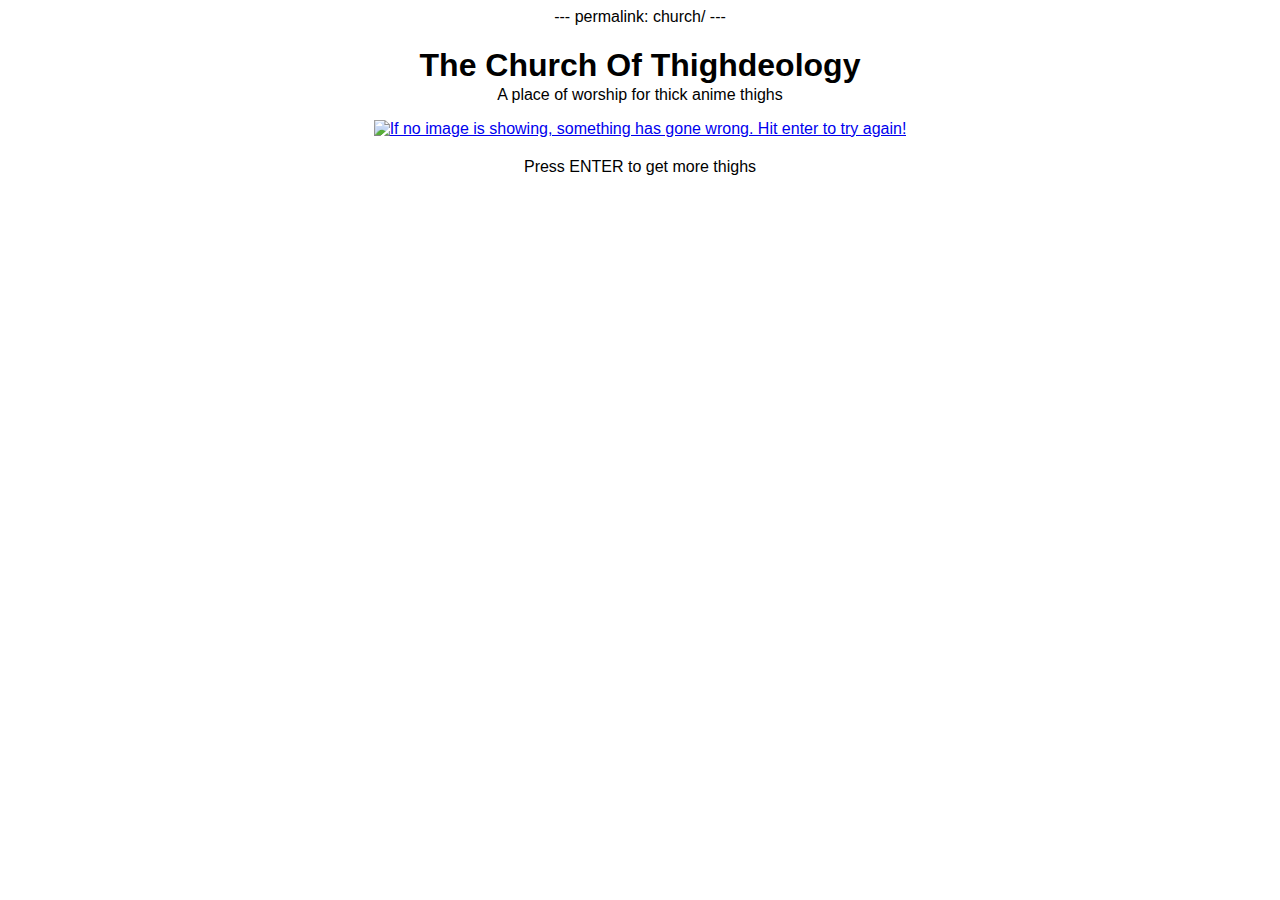
==== commit 1a83db0b: "Update index.html" ====
--- a/church/index.html
+++ b/church/index.html
@@ -1,3 +1,7 @@
+---
+permalink: church/
+---
+
 <html></<!DOCTYPE html>
 <html lang="en" dir="ltr">
   <head>
